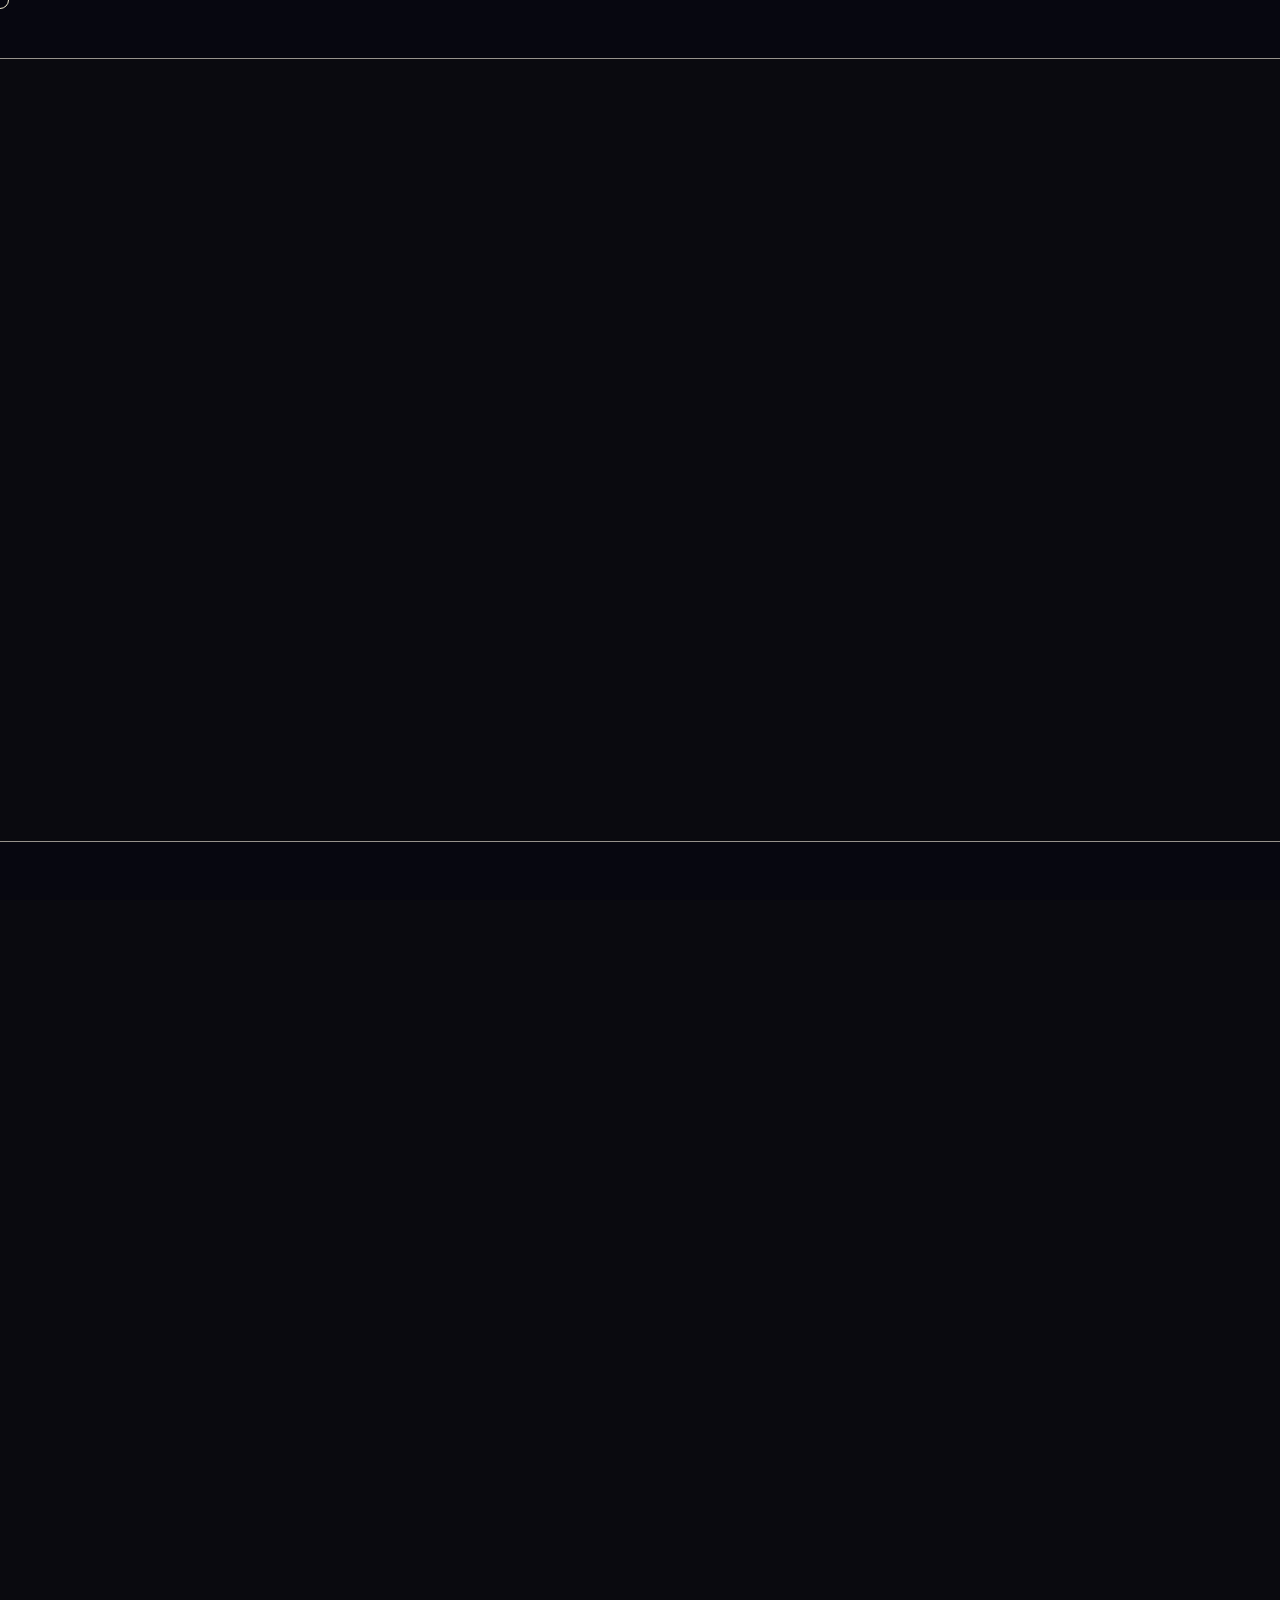
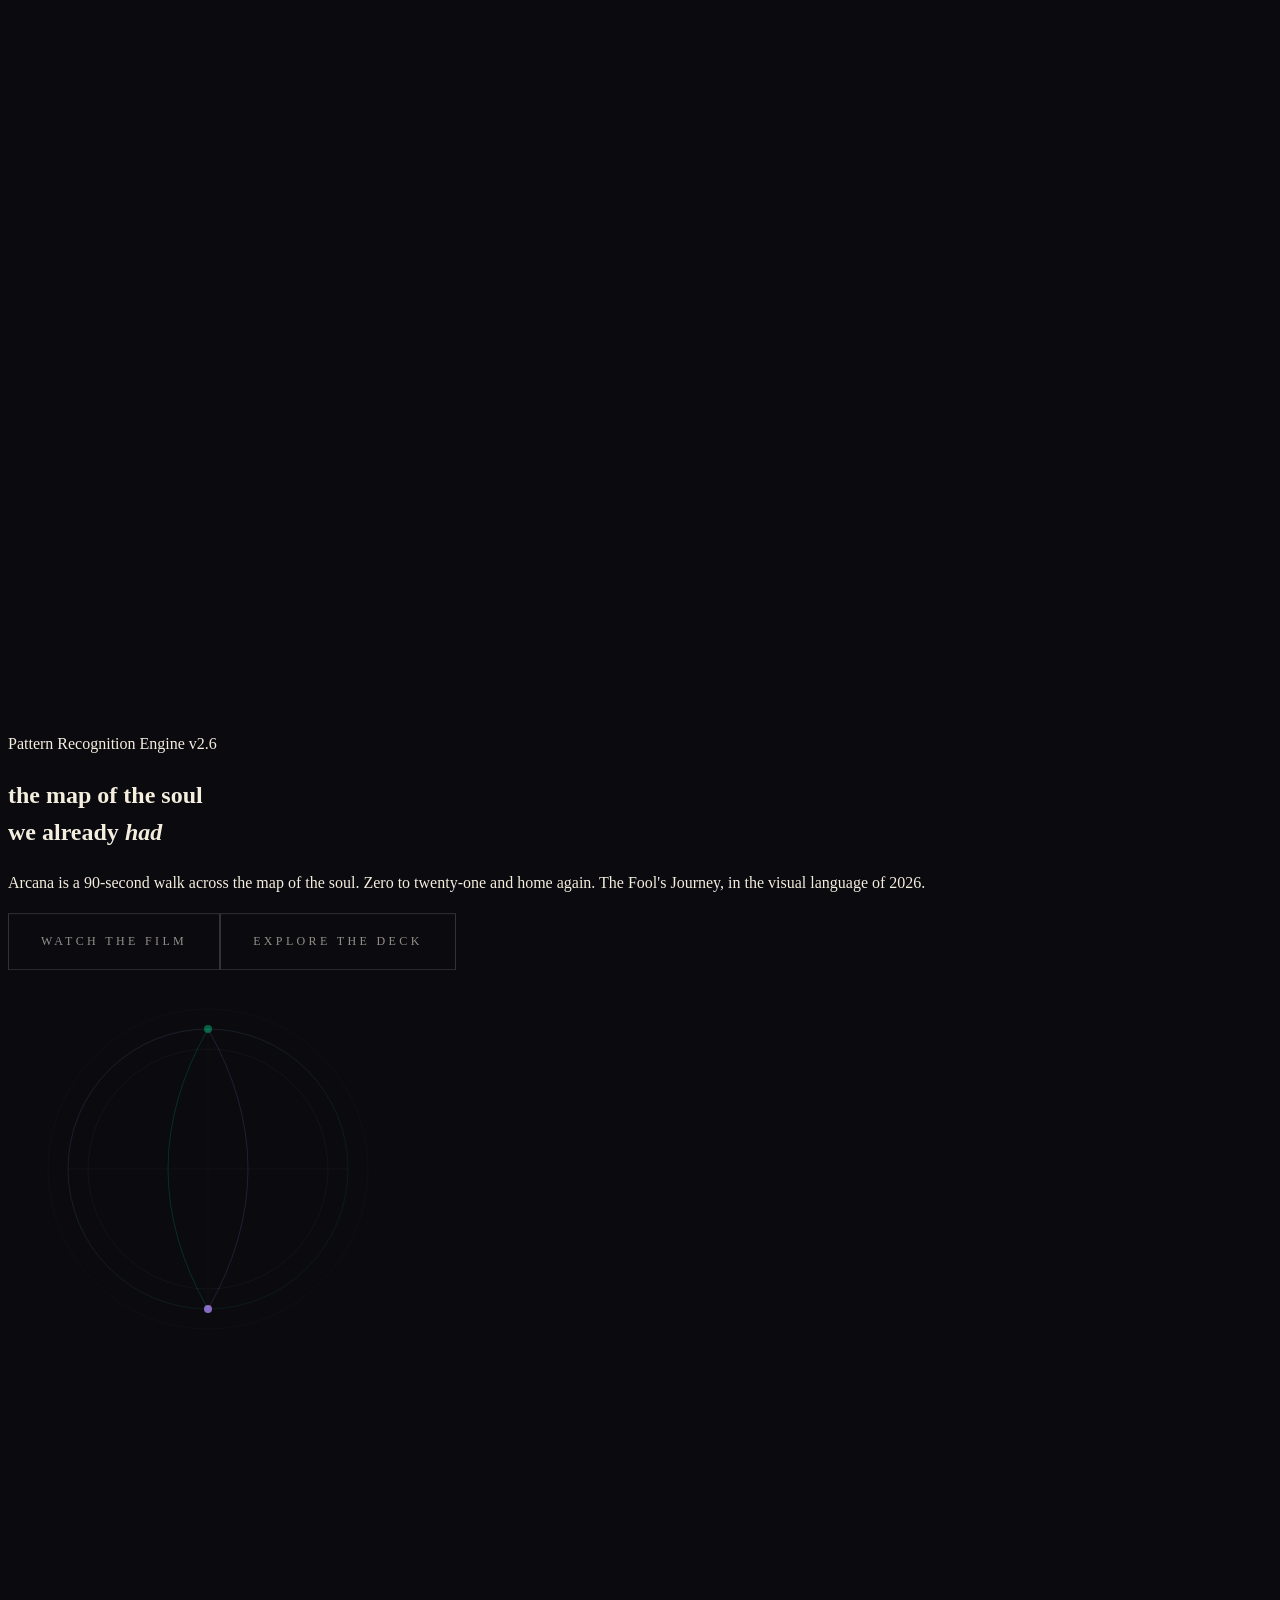
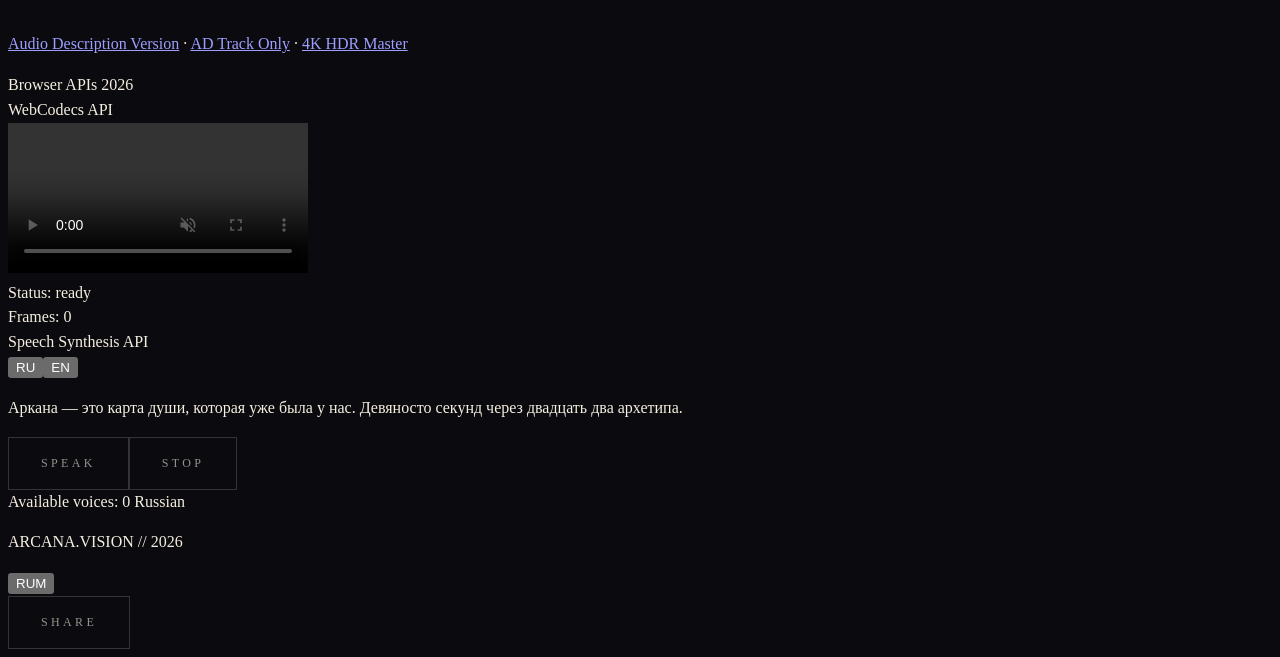
==== index.html @ d9613d4b "ARCANA.VISION v3 static" ====
<!DOCTYPE html><html lang="en" dir="ltr" class="cormorant_garamond_8a2059b9-module__NjxfvW__variable jetbrains_mono_8a99de95-module__3VXYUG__variable"><head><meta charSet="utf-8"/><meta name="viewport" content="width=device-width, initial-scale=1"/><link rel="preload" href="/_next/static/media/01e4147cff8141ee-s.p.10ked.7w885.g.woff2" as="font" crossorigin="" type="font/woff2"/><link rel="preload" href="/_next/static/media/051742360c26797e-s.p.0f97p8c3305p~.woff2" as="font" crossorigin="" type="font/woff2"/><link rel="preload" href="/_next/static/media/26f284dcc38c84c0-s.p.10hk62x1-0d9n.woff2" as="font" crossorigin="" type="font/woff2"/><link rel="preload" href="/_next/static/media/591574edbe85c69b-s.p.0rbr02z3z6mfi.woff2" as="font" crossorigin="" type="font/woff2"/><link rel="preload" href="/_next/static/media/8bd76523131fa0fc-s.p.0jox806dnq5~c.woff2" as="font" crossorigin="" type="font/woff2"/><link rel="preload" href="/_next/static/media/b0947914c9718a1e-s.p.0l.9lak812di~.woff2" as="font" crossorigin="" type="font/woff2"/><link rel="stylesheet" href="/_next/static/chunks/0yriam6t~hj15.css" data-precedence="next"/><link rel="preload" as="script" fetchPriority="low" href="/_next/static/chunks/0s.vteg_n6zmu.js"/><script src="/_next/static/chunks/0qtqdi2cvg_~u.js" async=""></script><script src="/_next/static/chunks/0j3k80-mdtep7.js" async=""></script><script src="/_next/static/chunks/turbopack-0_lejbswk_ci2.js" async=""></script><script src="/_next/static/chunks/0cttazd4sb-8~.js" async=""></script><script src="/_next/static/chunks/0g_i.2-si3.s..js" async=""></script><script src="/_next/static/chunks/07rz30tlesp29.js" async=""></script><script src="/_next/static/chunks/0ub_wg2x9a70f.js" async=""></script><link rel="preconnect" href="https://arcana.vision"/><link rel="dns-prefetch" href="https://arcana.vision"/><link rel="preconnect" href="https://fonts.googleapis.com" crossorigin="anonymous"/><link rel="dns-prefetch" href="https://fonts.googleapis.com"/><meta http-equiv="Content-Security-Policy" content="default-src &#x27;self&#x27;; script-src &#x27;self&#x27; &#x27;unsafe-inline&#x27; &#x27;unsafe-eval&#x27;; style-src &#x27;self&#x27; &#x27;unsafe-inline&#x27;; img-src &#x27;self&#x27; data: blob:; media-src &#x27;self&#x27; blob:; connect-src &#x27;self&#x27;; font-src &#x27;self&#x27;; frame-ancestors &#x27;none&#x27;; base-uri &#x27;self&#x27;; form-action &#x27;self&#x27;;"/><meta name="next-size-adjust" content=""/><meta name="theme-color" content="#0a0a0f"/><meta name="color-scheme" content="dark"/><title>ARCANA — the map of the soul we already had</title><meta name="description" content="Arcana is a 90-second walk across the map of the soul. Zero to twenty-one and home again. The Fool&#x27;s Journey, in the visual language of 2026."/><link rel="author" href="https://arcana.vision"/><meta name="author" content="AI Agency"/><link rel="manifest" href="/manifest.json"/><meta name="keywords" content="arcana,tarot,journey,individuation,jung,campbell,monomyth,pattern recognition"/><meta name="creator" content="AI Agency / ARCANA.VISION"/><meta name="robots" content="index, follow"/><meta name="googlebot" content="index, follow, max-image-preview:large, max-snippet:-1"/><meta name="content-security-policy" content="default-src &#x27;self&#x27;; script-src &#x27;self&#x27; &#x27;unsafe-inline&#x27; &#x27;unsafe-eval&#x27;; style-src &#x27;self&#x27; &#x27;unsafe-inline&#x27;; img-src &#x27;self&#x27; data: blob:; media-src &#x27;self&#x27; blob:; connect-src &#x27;self&#x27;; font-src &#x27;self&#x27;; frame-ancestors &#x27;none&#x27;; base-uri &#x27;self&#x27;; form-action &#x27;self&#x27;;"/><link rel="canonical" href="https://arcana.vision"/><link rel="alternate" hrefLang="en-US" href="https://arcana.vision/en"/><link rel="alternate" hrefLang="ru-RU" href="https://arcana.vision/ru"/><link rel="alternate" hrefLang="ja-JP" href="https://arcana.vision/ja"/><link rel="alternate" hrefLang="zh-CN" href="https://arcana.vision/zh"/><link rel="alternate" hrefLang="ko-KR" href="https://arcana.vision/ko"/><meta property="og:title" content="ARCANA — the map of the soul we already had"/><meta property="og:description" content="The Fool&#x27;s Journey, told once, in 90 seconds."/><meta property="og:url" content="https://arcana.vision"/><meta property="og:site_name" content="ARCANA.VISION"/><meta property="og:locale" content="en_US"/><meta property="og:image" content="https://arcana.vision/og.jpg"/><meta property="og:image:width" content="1200"/><meta property="og:image:height" content="630"/><meta property="og:image:alt" content="ARCANA — The Fool&#x27;s Journey visual film"/><meta property="og:video" content="/ARCANA-CRT.mp4"/><meta property="og:video:type" content="video/mp4"/><meta property="og:video:width" content="1920"/><meta property="og:video:height" content="1080"/><meta property="og:type" content="website"/><meta name="twitter:card" content="summary_large_image"/><meta name="twitter:creator" content="@arcana_vision"/><meta name="twitter:title" content="ARCANA — the map of the soul we already had"/><meta name="twitter:description" content="The Fool&#x27;s Journey, told once, in 90 seconds."/><meta name="twitter:image" content="https://arcana.vision/og.jpg"/><link rel="icon" href="/favicon.ico?favicon.0x3dzn~oxb6tn.ico" sizes="256x256" type="image/x-icon"/><style>:root{--void:#0a0a0f;--ink:#070710;--bone:#f5efe0;--bone-dim:#f5efe099;--matrix:#00ffa3;--font-display:var(--font-cormorant),Georgia,serif;--font-mono:var(--font-mono),ui-monospace,monospace;}html{scroll-behavior:smooth;-webkit-font-smoothing:antialiased;}body{background:var(--void);color:var(--bone);font-family:var(--font-mono);line-height:1.55;overflow-x:hidden;cursor:none;}::selection{background:var(--matrix);color:var(--void);}.letterbox{position:fixed;left:0;right:0;height:58px;background:var(--ink);z-index:100;pointer-events:none;border-color:var(--bone-dim);border-style:solid;border-width:0;}.letterbox.top{top:0;border-bottom-width:1px;}.letterbox.bottom{bottom:0;border-top-width:1px;}.btn-arcana{display:inline-flex;align-items:center;gap:12px;padding:18px 32px;font-family:var(--font-mono);font-size:12px;letter-spacing:0.28em;text-transform:uppercase;text-decoration:none;border:1px solid rgba(245,239,224,0.18);color:var(--bone-dim);background:transparent;transition:all 0.4s cubic-bezier(0.22,1,0.36,1);cursor:pointer;}.btn-arcana:hover{border-color:var(--matrix);color:var(--matrix);box-shadow:0 0 24px rgba(0,255,163,0.12);}.skip-link{position:absolute;top:-40px;left:0;background:var(--matrix);color:var(--void);padding:8px 16px;z-index:10000;font-family:var(--font-mono);font-size:12px;letter-spacing:0.1em;text-transform:uppercase;text-decoration:none;transition:top 0.3s ease;}.skip-link:focus{top:0;}@media(prefers-reduced-motion:reduce){*,*::before,*::after{animation-duration:0.01ms!important;animation-iteration-count:1!important;transition-duration:0.01ms!important;scroll-behavior:auto!important;}}</style><script type="application/ld+json">{"@context":"https://schema.org","@type":"WebSite","name":"ARCANA.VISION","url":"https://arcana.vision","description":"Arcana is a 90-second walk across the map of the soul. The Fool's Journey, in the visual language of 2026.","author":{"@type":"Organization","name":"AI Agency","url":"https://arcana.vision"},"publisher":{"@type":"Organization","name":"AI Agency","logo":{"@type":"ImageObject","url":"https://arcana.vision/icon-512.png"}},"inLanguage":"en-US","copyrightYear":2026,"datePublished":"2026-05-28","mainEntity":{"@type":"VideoObject","name":"ARCANA — The Fool's Journey","description":"A ninety-second film walking through the twenty-two Major Arcana. CRT-graded. Director's Cut.","thumbnailUrl":"https://arcana.vision/og.jpg","uploadDate":"2026-05-28","duration":"PT90S","contentUrl":"https://arcana.vision/ARCANA-CRT.mp4","embedUrl":"https://arcana.vision/","interactionStatistic":{"@type":"InteractionCounter","interactionType":{"@type":"WatchAction"},"userInteractionCount":0}}}</script><script>
              if ('serviceWorker' in navigator) {
                window.addEventListener('load', () => {
                  navigator.serviceWorker.register('/sw.js').catch(() => {});
                });
              }
              if ('paintWorklet' in CSS) {
                try { CSS.paintWorklet.addModule('/paint-worklet.js'); } catch(e) {}
              }
            </script><script src="/_next/static/chunks/03~yq9q893hmn.js" noModule=""></script></head><body class="antialiased bg-[#0a0a0f] text-[#f5efe0]"><div hidden=""><!--$--><!--/$--></div><a href="#main-content" class="skip-link">Skip to content</a><style>
        @view-transition {
          navigation: auto;
        }
        ::view-transition-group(root) {
          animation-duration: 0.5s;
          animation-timing-function: cubic-bezier(0.22, 1, 0.36, 1);
        }
        ::view-transition-old(root) {
          animation: fade-out 0.3s ease-out forwards;
        }
        ::view-transition-new(root) {
          animation: fade-in 0.4s ease-in forwards;
        }
        @keyframes fade-out {
          from { opacity: 1; transform: scale(1); }
          to { opacity: 0; transform: scale(0.98); }
        }
        @keyframes fade-in {
          from { opacity: 0; transform: scale(1.02); }
          to { opacity: 1; transform: scale(1); }
        }
      </style><div style="position:fixed;top:0;left:0;width:16px;height:16px;border-radius:50%;border:1px solid #f5efe0;background-color:transparent;transform:translate(-50%, -50%);pointer-events:none;z-index:99999;transition:width 0.2s ease, height 0.2s ease, border-color 0.2s ease, background-color 0.2s ease;mix-blend-mode:difference" aria-hidden="true"></div><canvas class="fixed inset-0 -z-20 pointer-events-none" aria-hidden="true" style="width:100%;height:100%"></canvas><canvas width="512" height="512" class="fixed inset-0 w-full h-full -z-10 opacity-60" aria-hidden="true"></canvas><canvas class="fixed inset-0 -z-[15] pointer-events-none opacity-20" aria-hidden="true" style="mix-blend-mode:screen"></canvas><div class="fixed inset-0 -z-[5] pointer-events-none opacity-[0.06] mix-blend-overlay" style="background-image:url(&quot;data:image/svg+xml,%3Csvg xmlns=&#x27;http://www.w3.org/2000/svg&#x27; width=&#x27;160&#x27; height=&#x27;160&#x27;%3E%3Cfilter id=&#x27;n&#x27;%3E%3CfeTurbulence baseFrequency=&#x27;0.9&#x27; numOctaves=&#x27;2&#x27; stitchTiles=&#x27;stitch&#x27;/%3E%3C/filter%3E%3Crect width=&#x27;100%25&#x27; height=&#x27;100%25&#x27; filter=&#x27;url(%23n)&#x27; opacity=&#x27;1&#x27;/%3E%3C/svg%3E&quot;)" aria-hidden="true"></div><div class="fixed inset-0 z-[900] pointer-events-none" style="background-image:repeating-linear-gradient(0deg, transparent, transparent 2px, rgba(0,0,0,0.18) 2px, rgba(0,0,0,0.18) 4px)" aria-hidden="true"></div><div class="fixed inset-0 -z-[3] pointer-events-none" style="background:radial-gradient(circle at center, transparent 50%, rgba(0,0,0,0.6) 100%)" aria-hidden="true"></div><div class="letterbox top" aria-hidden="true"></div><div class="letterbox bottom" aria-hidden="true"></div><main id="main-content" class="relative z-10"><section class="min-h-[100dvh] flex items-center px-6 md:px-10 py-32"><div class="max-w-[1280px] mx-auto w-full grid grid-cols-1 lg:grid-cols-2 gap-16 lg:gap-32 items-center"><div><div class="hero-reveal flex items-center gap-3.5 mb-12 text-[var(--matrix)] font-[var(--font-mono)] text-[11px] tracking-[0.36em] uppercase"><span class="w-7 h-px bg-[var(--matrix)]"></span>Pattern Recognition Engine v2.6</div><h1 class="hero-reveal font-[var(--font-display)] italic font-light leading-[0.98] tracking-[-0.025em] text-[clamp(56px,7.8vw,128px)]">the map of the soul<br/>we already <em class="font-medium text-[var(--oracle)] not-italic">had</em></h1><p class="hero-reveal mt-12 text-[19px] leading-[1.65] text-[var(--bone-dim)] max-w-[520px] font-light">Arcana is a 90-second walk across the map of the soul. Zero to twenty-one and home again. The Fool&#x27;s Journey, in the visual language of 2026.</p><div class="hero-reveal mt-14 flex flex-wrap gap-5"><a href="#film" class="btn-arcana primary">Watch the film</a><a href="#arcana" class="btn-arcana">Explore the deck</a></div></div><div class="hidden lg:flex justify-center"><svg viewBox="0 0 400 400" width="400" height="400" class="opacity-60"><defs><linearGradient id="g1" x1="0%" y1="0%" x2="100%" y2="100%"><stop offset="0%" stop-color="#b28cff" stop-opacity="0.3"></stop><stop offset="100%" stop-color="#00ffa3" stop-opacity="0.1"></stop></linearGradient></defs><circle cx="200" cy="200" r="140" fill="none" stroke="url(#g1)" stroke-width="0.5"></circle><circle cx="200" cy="200" r="120" fill="none" stroke="rgba(245,239,224,0.08)" stroke-width="0.5"></circle><circle cx="200" cy="200" r="160" fill="none" stroke="rgba(245,239,224,0.04)" stroke-width="0.5"></circle><line x1="200" y1="60" x2="200" y2="340" stroke="rgba(245,239,224,0.06)" stroke-width="0.5"></line><line x1="60" y1="200" x2="340" y2="200" stroke="rgba(245,239,224,0.06)" stroke-width="0.5"></line><circle cx="200" cy="60" r="4" fill="#00ffa3" opacity="0.8"><animate attributeName="opacity" values="0.8;0.3;0.8" dur="3s" repeatCount="indefinite"></animate></circle><circle cx="200" cy="340" r="4" fill="#b28cff" opacity="0.8"><animate attributeName="opacity" values="0.3;0.8;0.3" dur="3s" repeatCount="indefinite"></animate></circle><path d="M 200 60 Q 120 200 200 340" fill="none" stroke="#00ffa3" stroke-width="0.5" opacity="0.3"></path><path d="M 200 60 Q 280 200 200 340" fill="none" stroke="#b28cff" stroke-width="0.5" opacity="0.3"></path></svg></div></div></section><section id="film" class="py-32 px-6 md:px-10"><div class="max-w-[1280px] mx-auto"><div class="reveal flex items-center gap-3.5 mb-8 text-[var(--matrix)] font-[var(--font-mono)] text-[11px] tracking-[0.36em] uppercase"><span class="w-7 h-px bg-[var(--matrix)]"></span>The Film</div><div class="reveal relative aspect-video w-full border border-[rgba(245,239,224,0.08)] bg-[var(--ink)] overflow-hidden rounded-sm"><video class="w-full h-full object-cover" controls="" preload="metadata" poster="/og.jpg" aria-label="ARCANA — The Fool&#x27;s Journey. A ninety-second film."><source src="/ARCANA-4K-HDR.mp4" type="video/mp4" media="(min-width: 2560px)"/><source src="/ARCANA-4K.mp4" type="video/mp4" media="(min-width: 1920px)"/><source src="/ARCANA-HDR.mp4" type="video/mp4" media="(min-width: 1280px)"/><source src="/ARCANA-v3-480p.mp4" type="video/mp4" media="(max-width: 768px)"/><source src="/ARCANA-v3-WEB.mp4" type="video/mp4"/><p>Your browser does not support the video tag.</p></video></div><p class="reveal mt-6 text-[13px] text-[var(--bone-faint)] font-[var(--font-mono)] tracking-[0.1em]">0 → XXI → 0. The end is the beginning. 90 seconds. Director&#x27;s Cut. CRT graded. C2PA signed.</p><div class="reveal mt-4 flex gap-4 text-[11px] font-[var(--font-mono)] tracking-[0.1em]"><a href="/ARCANA-AD.mp4" class="text-[var(--bone-faint)] hover:text-[var(--matrix)] transition-colors">Audio Description</a><span class="text-[var(--bone-faint)] opacity-30">|</span><a href="/audio_description_ru.wav" class="text-[var(--bone-faint)] hover:text-[var(--matrix)] transition-colors">AD Track</a><span class="text-[var(--bone-faint)] opacity-30">|</span><a href="/ARCANA-4K-HDR.mp4" class="text-[var(--bone-faint)] hover:text-[var(--matrix)] transition-colors">4K HDR</a></div></div></section><section id="arcana" class="py-32 px-6 md:px-10"><div class="max-w-[1280px] mx-auto"><div class="reveal flex items-center gap-3.5 mb-4 text-[var(--matrix)] font-[var(--font-mono)] text-[11px] tracking-[0.36em] uppercase"><span class="w-7 h-px bg-[var(--matrix)]"></span>The 22</div><h2 class="font-[var(--font-display)] italic text-[clamp(36px,4vw,64px)] leading-[1.1] mb-6">Major Arcana</h2><p class="reveal max-w-[640px] text-[var(--bone-dim)] leading-[1.7] mb-12">Tarot didn&#x27;t invent this map. Tarot remembered it. Jung named it individuation. Campbell named it the monomyth. The 22 arcana are station-stops on the arc every human life walks.</p><div class="reveal"><div class="arcana-container" role="list" aria-label="Major Arcana cards"><article role="listitem" class="group relative flex flex-col items-center gap-3 p-4 rounded border border-[rgba(245,239,224,0.08)] bg-[rgba(245,239,224,0.02)] transition-all duration-500 hover:border-[rgba(0,255,163,0.3)] hover:bg-[rgba(0,255,163,0.03)] focus-visible:outline-none focus-visible:ring-2 focus-visible:ring-[var(--matrix)] focus-visible:ring-offset-2 focus-visible:ring-offset-[#0a0a0f]" tabindex="0" aria-label="THE FOOL — Major Arcana 0" popoverTarget="arcana-popover-0"><span class="font-[var(--font-mono)] text-[10px] tracking-[0.2em] text-[var(--bone-dim)]">0</span><div class="relative"><svg viewBox="0 0 64 64" width="64" height="64" class="opacity-80 group-hover:opacity-100 transition-opacity duration-500"><circle cx="32" cy="32" r="23.68" fill="none" stroke="#f5efe0" stroke-width="0.6" opacity="0.6"></circle><line x1="60.80" y1="32.00" x2="62.72" y2="32.00" stroke="#f5efe0" stroke-width="0.3" opacity="0.51"></line><line x1="56.94" y1="46.40" x2="58.60" y2="47.36" stroke="#f5efe0" stroke-width="0.3" opacity="0.80"></line><line x1="46.40" y1="56.94" x2="47.36" y2="58.60" stroke="#f5efe0" stroke-width="0.3" opacity="0.48"></line><line x1="32.00" y1="60.80" x2="32.00" y2="62.72" stroke="#f5efe0" stroke-width="0.3" opacity="0.78"></line><line x1="17.60" y1="56.94" x2="16.64" y2="58.60" stroke="#f5efe0" stroke-width="0.3" opacity="0.86"></line><line x1="7.06" y1="46.40" x2="5.40" y2="47.36" stroke="#f5efe0" stroke-width="0.3" opacity="0.92"></line><line x1="3.20" y1="32.00" x2="1.28" y2="32.00" stroke="#f5efe0" stroke-width="0.3" opacity="0.95"></line><line x1="7.06" y1="17.60" x2="5.40" y2="16.64" stroke="#f5efe0" stroke-width="0.3" opacity="0.92"></line><line x1="17.60" y1="7.06" x2="16.64" y2="5.40" stroke="#f5efe0" stroke-width="0.3" opacity="0.74"></line><line x1="32.00" y1="3.20" x2="32.00" y2="1.28" stroke="#f5efe0" stroke-width="0.3" opacity="0.54"></line><line x1="46.40" y1="7.06" x2="47.36" y2="5.40" stroke="#f5efe0" stroke-width="0.3" opacity="0.53"></line><line x1="56.94" y1="17.60" x2="58.60" y2="16.64" stroke="#f5efe0" stroke-width="0.3" opacity="0.62"></line><polygon points="51.84,32.00 22.08,49.18 22.08,14.82" fill="none" stroke="#f5efe0" stroke-width="0.9" opacity="0.75" stroke-linejoin="round"></polygon><circle cx="32" cy="32" r="1.4" fill="#f5efe0" opacity="0.9"></circle></svg><svg viewBox="0 0 64 64" width="64" height="64" class="absolute inset-0 opacity-0 group-hover:opacity-100 transition-opacity duration-300 pointer-events-none" aria-hidden="true"><g style="filter:drop-shadow(1.5px 0 0 rgba(255,0,64,0.35)) drop-shadow(-1.5px 0 0 rgba(0,255,163,0.25))"><polygon points="51.84,32.00 22.08,49.18 22.08,14.82" fill="none" stroke="#f5efe0" stroke-width="0.6" opacity="0.5" stroke-linejoin="round"></polygon></g></svg></div><span class="font-[var(--font-mono)] text-[10px] tracking-[0.15em] text-[var(--bone-faint)] uppercase text-center leading-tight">THE FOOL</span><div id="arcana-popover-0" popover="auto" class="[inset:auto] [position:fixed] bottom-4 left-1/2 -translate-x-1/2 z-[1000] w-[90vw] max-w-[400px] p-4 border border-[rgba(0,255,163,0.2)] bg-[rgba(10,10,15,0.95)] backdrop-blur-md text-[var(--bone)]"><div class="flex items-center gap-3 mb-2"><span class="font-[var(--font-mono)] text-[10px] tracking-[0.2em] text-[var(--matrix)]">0</span><span class="font-[var(--font-display)] italic text-lg">THE FOOL</span></div><p class="font-[var(--font-mono)] text-[11px] text-[var(--bone-dim)] leading-relaxed">New beginning · Innocence · Spontaneity</p><button popoverTarget="arcana-popover-0" popoverTargetAction="hide" class="mt-3 px-3 py-1 text-[10px] font-[var(--font-mono)] tracking-wider uppercase border border-[rgba(245,239,224,0.12)] text-[var(--bone-dim)] hover:border-[var(--matrix)] hover:text-[var(--matrix)] transition-colors">Close</button></div><div class="absolute inset-0 bg-[#0a0a0f] animate-pulse" aria-hidden="true"></div></article><article role="listitem" class="group relative flex flex-col items-center gap-3 p-4 rounded border border-[rgba(245,239,224,0.08)] bg-[rgba(245,239,224,0.02)] transition-all duration-500 hover:border-[rgba(0,255,163,0.3)] hover:bg-[rgba(0,255,163,0.03)] focus-visible:outline-none focus-visible:ring-2 focus-visible:ring-[var(--matrix)] focus-visible:ring-offset-2 focus-visible:ring-offset-[#0a0a0f]" tabindex="0" aria-label="THE MAGICIAN — Major Arcana I" popoverTarget="arcana-popover-1"><span class="font-[var(--font-mono)] text-[10px] tracking-[0.2em] text-[var(--bone-dim)]">I</span><div class="relative"><svg viewBox="0 0 64 64" width="64" height="64" class="opacity-80 group-hover:opacity-100 transition-opacity duration-500"><circle cx="32" cy="32" r="25.657600000000002" fill="none" stroke="#6f9cff" stroke-width="0.6" opacity="0.6"></circle><line x1="60.80" y1="32.00" x2="62.72" y2="32.00" stroke="#6f9cff" stroke-width="0.3" opacity="0.81"></line><line x1="57.95" y1="44.50" x2="59.68" y2="45.33" stroke="#6f9cff" stroke-width="0.3" opacity="0.75"></line><line x1="49.96" y1="54.52" x2="51.15" y2="56.02" stroke="#6f9cff" stroke-width="0.3" opacity="0.63"></line><line x1="38.41" y1="60.08" x2="38.84" y2="61.95" stroke="#6f9cff" stroke-width="0.3" opacity="0.92"></line><line x1="25.59" y1="60.08" x2="25.16" y2="61.95" stroke="#6f9cff" stroke-width="0.3" opacity="0.73"></line><line x1="14.04" y1="54.52" x2="12.85" y2="56.02" stroke="#6f9cff" stroke-width="0.3" opacity="0.48"></line><line x1="6.05" y1="44.50" x2="4.32" y2="45.33" stroke="#6f9cff" stroke-width="0.3" opacity="0.90"></line><line x1="3.20" y1="32.00" x2="1.28" y2="32.00" stroke="#6f9cff" stroke-width="0.3" opacity="0.88"></line><line x1="6.05" y1="19.50" x2="4.32" y2="18.67" stroke="#6f9cff" stroke-width="0.3" opacity="0.56"></line><line x1="14.04" y1="9.48" x2="12.85" y2="7.98" stroke="#6f9cff" stroke-width="0.3" opacity="0.63"></line><line x1="25.59" y1="3.92" x2="25.16" y2="2.05" stroke="#6f9cff" stroke-width="0.3" opacity="0.78"></line><line x1="38.41" y1="3.92" x2="38.84" y2="2.05" stroke="#6f9cff" stroke-width="0.3" opacity="0.57"></line><line x1="49.96" y1="9.48" x2="51.15" y2="7.98" stroke="#6f9cff" stroke-width="0.3" opacity="0.47"></line><line x1="57.95" y1="19.50" x2="59.68" y2="18.67" stroke="#6f9cff" stroke-width="0.3" opacity="0.86"></line><polygon points="50.50,39.17 24.83,50.50 13.50,24.83 39.17,13.50" fill="none" stroke="#6f9cff" stroke-width="0.9" opacity="0.75" stroke-linejoin="round"></polygon><circle cx="32" cy="32" r="1.4" fill="#6f9cff" opacity="0.9"></circle></svg><svg viewBox="0 0 64 64" width="64" height="64" class="absolute inset-0 opacity-0 group-hover:opacity-100 transition-opacity duration-300 pointer-events-none" aria-hidden="true"><g style="filter:drop-shadow(1.5px 0 0 rgba(255,0,64,0.35)) drop-shadow(-1.5px 0 0 rgba(0,255,163,0.25))"><polygon points="50.50,39.17 24.83,50.50 13.50,24.83 39.17,13.50" fill="none" stroke="#6f9cff" stroke-width="0.6" opacity="0.5" stroke-linejoin="round"></polygon></g></svg></div><span class="font-[var(--font-mono)] text-[10px] tracking-[0.15em] text-[var(--bone-faint)] uppercase text-center leading-tight">THE MAGICIAN</span><div id="arcana-popover-1" popover="auto" class="[inset:auto] [position:fixed] bottom-4 left-1/2 -translate-x-1/2 z-[1000] w-[90vw] max-w-[400px] p-4 border border-[rgba(0,255,163,0.2)] bg-[rgba(10,10,15,0.95)] backdrop-blur-md text-[var(--bone)]"><div class="flex items-center gap-3 mb-2"><span class="font-[var(--font-mono)] text-[10px] tracking-[0.2em] text-[var(--matrix)]">I</span><span class="font-[var(--font-display)] italic text-lg">THE MAGICIAN</span></div><p class="font-[var(--font-mono)] text-[11px] text-[var(--bone-dim)] leading-relaxed">Manifestation · Resourcefulness · Power</p><button popoverTarget="arcana-popover-1" popoverTargetAction="hide" class="mt-3 px-3 py-1 text-[10px] font-[var(--font-mono)] tracking-wider uppercase border border-[rgba(245,239,224,0.12)] text-[var(--bone-dim)] hover:border-[var(--matrix)] hover:text-[var(--matrix)] transition-colors">Close</button></div><div class="absolute inset-0 bg-[#0a0a0f] animate-pulse" aria-hidden="true"></div></article><article role="listitem" class="group relative flex flex-col items-center gap-3 p-4 rounded border border-[rgba(245,239,224,0.08)] bg-[rgba(245,239,224,0.02)] transition-all duration-500 hover:border-[rgba(0,255,163,0.3)] hover:bg-[rgba(0,255,163,0.03)] focus-visible:outline-none focus-visible:ring-2 focus-visible:ring-[var(--matrix)] focus-visible:ring-offset-2 focus-visible:ring-offset-[#0a0a0f]" tabindex="0" aria-label="THE HIGH PRIESTESS — Major Arcana II" popoverTarget="arcana-popover-2"><span class="font-[var(--font-mono)] text-[10px] tracking-[0.2em] text-[var(--bone-dim)]">II</span><div class="relative"><svg viewBox="0 0 64 64" width="64" height="64" class="opacity-80 group-hover:opacity-100 transition-opacity duration-500"><circle cx="32" cy="32" r="23.7952" fill="none" stroke="#6f9cff" stroke-width="0.6" opacity="0.6"></circle><line x1="60.80" y1="32.00" x2="62.72" y2="32.00" stroke="#6f9cff" stroke-width="0.3" opacity="0.60"></line><line x1="58.61" y1="43.02" x2="60.38" y2="43.76" stroke="#6f9cff" stroke-width="0.3" opacity="0.48"></line><line x1="52.36" y1="52.36" x2="53.72" y2="53.72" stroke="#6f9cff" stroke-width="0.3" opacity="0.61"></line><line x1="43.02" y1="58.61" x2="43.76" y2="60.38" stroke="#6f9cff" stroke-width="0.3" opacity="0.90"></line><line x1="32.00" y1="60.80" x2="32.00" y2="62.72" stroke="#6f9cff" stroke-width="0.3" opacity="0.74"></line><line x1="20.98" y1="58.61" x2="20.24" y2="60.38" stroke="#6f9cff" stroke-width="0.3" opacity="0.81"></line><line x1="11.64" y1="52.36" x2="10.28" y2="53.72" stroke="#6f9cff" stroke-width="0.3" opacity="0.67"></line><line x1="5.39" y1="43.02" x2="3.62" y2="43.76" stroke="#6f9cff" stroke-width="0.3" opacity="0.54"></line><line x1="3.20" y1="32.00" x2="1.28" y2="32.00" stroke="#6f9cff" stroke-width="0.3" opacity="0.79"></line><line x1="5.39" y1="20.98" x2="3.62" y2="20.24" stroke="#6f9cff" stroke-width="0.3" opacity="0.52"></line><line x1="11.64" y1="11.64" x2="10.28" y2="10.28" stroke="#6f9cff" stroke-width="0.3" opacity="0.76"></line><line x1="20.98" y1="5.39" x2="20.24" y2="3.62" stroke="#6f9cff" stroke-width="0.3" opacity="0.60"></line><line x1="32.00" y1="3.20" x2="32.00" y2="1.28" stroke="#6f9cff" stroke-width="0.3" opacity="0.84"></line><line x1="43.02" y1="5.39" x2="43.76" y2="3.62" stroke="#6f9cff" stroke-width="0.3" opacity="0.65"></line><line x1="52.36" y1="11.64" x2="53.72" y2="10.28" stroke="#6f9cff" stroke-width="0.3" opacity="0.92"></line><line x1="58.61" y1="20.98" x2="60.38" y2="20.24" stroke="#6f9cff" stroke-width="0.3" opacity="0.68"></line><polygon points="46.65,45.38 23.80,50.07 12.28,29.79 28.01,12.57 49.25,22.20" fill="none" stroke="#6f9cff" stroke-width="0.9" opacity="0.75" stroke-linejoin="round"></polygon><circle cx="32" cy="32" r="1.4" fill="#6f9cff" opacity="0.9"></circle></svg><svg viewBox="0 0 64 64" width="64" height="64" class="absolute inset-0 opacity-0 group-hover:opacity-100 transition-opacity duration-300 pointer-events-none" aria-hidden="true"><g style="filter:drop-shadow(1.5px 0 0 rgba(255,0,64,0.35)) drop-shadow(-1.5px 0 0 rgba(0,255,163,0.25))"><polygon points="46.65,45.38 23.80,50.07 12.28,29.79 28.01,12.57 49.25,22.20" fill="none" stroke="#6f9cff" stroke-width="0.6" opacity="0.5" stroke-linejoin="round"></polygon></g></svg></div><span class="font-[var(--font-mono)] text-[10px] tracking-[0.15em] text-[var(--bone-faint)] uppercase text-center leading-tight">THE HIGH PRIESTESS</span><div id="arcana-popover-2" popover="auto" class="[inset:auto] [position:fixed] bottom-4 left-1/2 -translate-x-1/2 z-[1000] w-[90vw] max-w-[400px] p-4 border border-[rgba(0,255,163,0.2)] bg-[rgba(10,10,15,0.95)] backdrop-blur-md text-[var(--bone)]"><div class="flex items-center gap-3 mb-2"><span class="font-[var(--font-mono)] text-[10px] tracking-[0.2em] text-[var(--matrix)]">II</span><span class="font-[var(--font-display)] italic text-lg">THE HIGH PRIESTESS</span></div><p class="font-[var(--font-mono)] text-[11px] text-[var(--bone-dim)] leading-relaxed">Intuition · Sacred knowledge · Subconscious</p><button popoverTarget="arcana-popover-2" popoverTargetAction="hide" class="mt-3 px-3 py-1 text-[10px] font-[var(--font-mono)] tracking-wider uppercase border border-[rgba(245,239,224,0.12)] text-[var(--bone-dim)] hover:border-[var(--matrix)] hover:text-[var(--matrix)] transition-colors">Close</button></div><div class="absolute inset-0 bg-[#0a0a0f] animate-pulse" aria-hidden="true"></div></article><article role="listitem" class="group relative flex flex-col items-center gap-3 p-4 rounded border border-[rgba(245,239,224,0.08)] bg-[rgba(245,239,224,0.02)] transition-all duration-500 hover:border-[rgba(0,255,163,0.3)] hover:bg-[rgba(0,255,163,0.03)] focus-visible:outline-none focus-visible:ring-2 focus-visible:ring-[var(--matrix)] focus-visible:ring-offset-2 focus-visible:ring-offset-[#0a0a0f]" tabindex="0" aria-label="THE EMPRESS — Major Arcana III" popoverTarget="arcana-popover-3"><span class="font-[var(--font-mono)] text-[10px] tracking-[0.2em] text-[var(--bone-dim)]">III</span><div class="relative"><svg viewBox="0 0 64 64" width="64" height="64" class="opacity-80 group-hover:opacity-100 transition-opacity duration-500"><circle cx="32" cy="32" r="25.772800000000004" fill="none" stroke="#6f9cff" stroke-width="0.6" opacity="0.6"></circle><line x1="60.80" y1="32.00" x2="62.72" y2="32.00" stroke="#6f9cff" stroke-width="0.3" opacity="0.62"></line><line x1="59.06" y1="41.85" x2="60.87" y2="42.51" stroke="#6f9cff" stroke-width="0.3" opacity="0.56"></line><line x1="54.06" y1="50.51" x2="55.53" y2="51.75" stroke="#6f9cff" stroke-width="0.3" opacity="0.68"></line><line x1="46.40" y1="56.94" x2="47.36" y2="58.60" stroke="#6f9cff" stroke-width="0.3" opacity="0.65"></line><line x1="37.00" y1="60.36" x2="37.33" y2="62.25" stroke="#6f9cff" stroke-width="0.3" opacity="0.75"></line><line x1="27.00" y1="60.36" x2="26.67" y2="62.25" stroke="#6f9cff" stroke-width="0.3" opacity="0.61"></line><line x1="17.60" y1="56.94" x2="16.64" y2="58.60" stroke="#6f9cff" stroke-width="0.3" opacity="0.55"></line><line x1="9.94" y1="50.51" x2="8.47" y2="51.75" stroke="#6f9cff" stroke-width="0.3" opacity="0.56"></line><line x1="4.94" y1="41.85" x2="3.13" y2="42.51" stroke="#6f9cff" stroke-width="0.3" opacity="0.89"></line><line x1="3.20" y1="32.00" x2="1.28" y2="32.00" stroke="#6f9cff" stroke-width="0.3" opacity="0.89"></line><line x1="4.94" y1="22.15" x2="3.13" y2="21.49" stroke="#6f9cff" stroke-width="0.3" opacity="0.66"></line><line x1="9.94" y1="13.49" x2="8.47" y2="12.25" stroke="#6f9cff" stroke-width="0.3" opacity="0.59"></line><line x1="17.60" y1="7.06" x2="16.64" y2="5.40" stroke="#6f9cff" stroke-width="0.3" opacity="0.54"></line><line x1="27.00" y1="3.64" x2="26.67" y2="1.75" stroke="#6f9cff" stroke-width="0.3" opacity="0.61"></line><line x1="37.00" y1="3.64" x2="37.33" y2="1.75" stroke="#6f9cff" stroke-width="0.3" opacity="0.68"></line><line x1="46.40" y1="7.06" x2="47.36" y2="5.40" stroke="#6f9cff" stroke-width="0.3" opacity="0.67"></line><line x1="54.06" y1="13.49" x2="55.53" y2="12.25" stroke="#6f9cff" stroke-width="0.3" opacity="0.55"></line><line x1="59.06" y1="22.15" x2="60.87" y2="21.49" stroke="#6f9cff" stroke-width="0.3" opacity="0.58"></line><polygon points="40.82,49.77 21.02,48.53 12.20,30.75 23.18,14.23 42.98,15.47 51.80,33.25" fill="none" stroke="#6f9cff" stroke-width="0.9" opacity="0.75" stroke-linejoin="round"></polygon><circle cx="32" cy="32" r="1.4" fill="#6f9cff" opacity="0.9"></circle></svg><svg viewBox="0 0 64 64" width="64" height="64" class="absolute inset-0 opacity-0 group-hover:opacity-100 transition-opacity duration-300 pointer-events-none" aria-hidden="true"><g style="filter:drop-shadow(1.5px 0 0 rgba(255,0,64,0.35)) drop-shadow(-1.5px 0 0 rgba(0,255,163,0.25))"><polygon points="40.82,49.77 21.02,48.53 12.20,30.75 23.18,14.23 42.98,15.47 51.80,33.25" fill="none" stroke="#6f9cff" stroke-width="0.6" opacity="0.5" stroke-linejoin="round"></polygon></g></svg></div><span class="font-[var(--font-mono)] text-[10px] tracking-[0.15em] text-[var(--bone-faint)] uppercase text-center leading-tight">THE EMPRESS</span><div id="arcana-popover-3" popover="auto" class="[inset:auto] [position:fixed] bottom-4 left-1/2 -translate-x-1/2 z-[1000] w-[90vw] max-w-[400px] p-4 border border-[rgba(0,255,163,0.2)] bg-[rgba(10,10,15,0.95)] backdrop-blur-md text-[var(--bone)]"><div class="flex items-center gap-3 mb-2"><span class="font-[var(--font-mono)] text-[10px] tracking-[0.2em] text-[var(--matrix)]">III</span><span class="font-[var(--font-display)] italic text-lg">THE EMPRESS</span></div><p class="font-[var(--font-mono)] text-[11px] text-[var(--bone-dim)] leading-relaxed">Femininity · Beauty · Nature</p><button popoverTarget="arcana-popover-3" popoverTargetAction="hide" class="mt-3 px-3 py-1 text-[10px] font-[var(--font-mono)] tracking-wider uppercase border border-[rgba(245,239,224,0.12)] text-[var(--bone-dim)] hover:border-[var(--matrix)] hover:text-[var(--matrix)] transition-colors">Close</button></div><div class="absolute inset-0 bg-[#0a0a0f] animate-pulse" aria-hidden="true"></div></article><article role="listitem" class="group relative flex flex-col items-center gap-3 p-4 rounded border border-[rgba(245,239,224,0.08)] bg-[rgba(245,239,224,0.02)] transition-all duration-500 hover:border-[rgba(0,255,163,0.3)] hover:bg-[rgba(0,255,163,0.03)] focus-visible:outline-none focus-visible:ring-2 focus-visible:ring-[var(--matrix)] focus-visible:ring-offset-2 focus-visible:ring-offset-[#0a0a0f]" tabindex="0" aria-label="THE EMPEROR — Major Arcana IV" popoverTarget="arcana-popover-4"><span class="font-[var(--font-mono)] text-[10px] tracking-[0.2em] text-[var(--bone-dim)]">IV</span><div class="relative"><svg viewBox="0 0 64 64" width="64" height="64" class="opacity-80 group-hover:opacity-100 transition-opacity duration-500"><circle cx="32" cy="32" r="23.910400000000003" fill="none" stroke="#6f9cff" stroke-width="0.6" opacity="0.6"></circle><line x1="60.80" y1="32.00" x2="62.72" y2="32.00" stroke="#6f9cff" stroke-width="0.3" opacity="0.91"></line><line x1="59.39" y1="40.90" x2="61.22" y2="41.49" stroke="#6f9cff" stroke-width="0.3" opacity="0.46"></line><line x1="55.30" y1="48.93" x2="56.85" y2="50.06" stroke="#6f9cff" stroke-width="0.3" opacity="0.69"></line><line x1="48.93" y1="55.30" x2="50.06" y2="56.85" stroke="#6f9cff" stroke-width="0.3" opacity="0.55"></line><line x1="40.90" y1="59.39" x2="41.49" y2="61.22" stroke="#6f9cff" stroke-width="0.3" opacity="0.65"></line><line x1="32.00" y1="60.80" x2="32.00" y2="62.72" stroke="#6f9cff" stroke-width="0.3" opacity="0.51"></line><line x1="23.10" y1="59.39" x2="22.51" y2="61.22" stroke="#6f9cff" stroke-width="0.3" opacity="0.48"></line><line x1="15.07" y1="55.30" x2="13.94" y2="56.85" stroke="#6f9cff" stroke-width="0.3" opacity="0.85"></line><line x1="8.70" y1="48.93" x2="7.15" y2="50.06" stroke="#6f9cff" stroke-width="0.3" opacity="0.46"></line><line x1="4.61" y1="40.90" x2="2.78" y2="41.49" stroke="#6f9cff" stroke-width="0.3" opacity="0.95"></line><line x1="3.20" y1="32.00" x2="1.28" y2="32.00" stroke="#6f9cff" stroke-width="0.3" opacity="0.84"></line><line x1="4.61" y1="23.10" x2="2.78" y2="22.51" stroke="#6f9cff" stroke-width="0.3" opacity="0.84"></line><line x1="8.70" y1="15.07" x2="7.15" y2="13.94" stroke="#6f9cff" stroke-width="0.3" opacity="0.54"></line><line x1="15.07" y1="8.70" x2="13.94" y2="7.15" stroke="#6f9cff" stroke-width="0.3" opacity="0.75"></line><line x1="23.10" y1="4.61" x2="22.51" y2="2.78" stroke="#6f9cff" stroke-width="0.3" opacity="0.60"></line><line x1="32.00" y1="3.20" x2="32.00" y2="1.28" stroke="#6f9cff" stroke-width="0.3" opacity="0.64"></line><line x1="40.90" y1="4.61" x2="41.49" y2="2.78" stroke="#6f9cff" stroke-width="0.3" opacity="0.77"></line><line x1="48.93" y1="8.70" x2="50.06" y2="7.15" stroke="#6f9cff" stroke-width="0.3" opacity="0.61"></line><line x1="55.30" y1="15.07" x2="56.85" y2="13.94" stroke="#6f9cff" stroke-width="0.3" opacity="0.87"></line><line x1="59.39" y1="23.10" x2="61.22" y2="22.51" stroke="#6f9cff" stroke-width="0.3" opacity="0.54"></line><polygon points="33.80,51.76 17.67,45.73 12.34,29.36 21.81,14.98 38.95,13.42 50.86,25.85 48.57,42.91" fill="none" stroke="#6f9cff" stroke-width="0.9" opacity="0.75" stroke-linejoin="round"></polygon><circle cx="32" cy="32" r="1.4" fill="#6f9cff" opacity="0.9"></circle></svg><svg viewBox="0 0 64 64" width="64" height="64" class="absolute inset-0 opacity-0 group-hover:opacity-100 transition-opacity duration-300 pointer-events-none" aria-hidden="true"><g style="filter:drop-shadow(1.5px 0 0 rgba(255,0,64,0.35)) drop-shadow(-1.5px 0 0 rgba(0,255,163,0.25))"><polygon points="33.80,51.76 17.67,45.73 12.34,29.36 21.81,14.98 38.95,13.42 50.86,25.85 48.57,42.91" fill="none" stroke="#6f9cff" stroke-width="0.6" opacity="0.5" stroke-linejoin="round"></polygon></g></svg></div><span class="font-[var(--font-mono)] text-[10px] tracking-[0.15em] text-[var(--bone-faint)] uppercase text-center leading-tight">THE EMPEROR</span><div id="arcana-popover-4" popover="auto" class="[inset:auto] [position:fixed] bottom-4 left-1/2 -translate-x-1/2 z-[1000] w-[90vw] max-w-[400px] p-4 border border-[rgba(0,255,163,0.2)] bg-[rgba(10,10,15,0.95)] backdrop-blur-md text-[var(--bone)]"><div class="flex items-center gap-3 mb-2"><span class="font-[var(--font-mono)] text-[10px] tracking-[0.2em] text-[var(--matrix)]">IV</span><span class="font-[var(--font-display)] italic text-lg">THE EMPEROR</span></div><p class="font-[var(--font-mono)] text-[11px] text-[var(--bone-dim)] leading-relaxed">Authority · Structure · Control</p><button popoverTarget="arcana-popover-4" popoverTargetAction="hide" class="mt-3 px-3 py-1 text-[10px] font-[var(--font-mono)] tracking-wider uppercase border border-[rgba(245,239,224,0.12)] text-[var(--bone-dim)] hover:border-[var(--matrix)] hover:text-[var(--matrix)] transition-colors">Close</button></div><div class="absolute inset-0 bg-[#0a0a0f] animate-pulse" aria-hidden="true"></div></article><article role="listitem" class="group relative flex flex-col items-center gap-3 p-4 rounded border border-[rgba(245,239,224,0.08)] bg-[rgba(245,239,224,0.02)] transition-all duration-500 hover:border-[rgba(0,255,163,0.3)] hover:bg-[rgba(0,255,163,0.03)] focus-visible:outline-none focus-visible:ring-2 focus-visible:ring-[var(--matrix)] focus-visible:ring-offset-2 focus-visible:ring-offset-[#0a0a0f]" tabindex="0" aria-label="THE HIEROPHANT — Major Arcana V" popoverTarget="arcana-popover-5"><span class="font-[var(--font-mono)] text-[10px] tracking-[0.2em] text-[var(--bone-dim)]">V</span><div class="relative"><svg viewBox="0 0 64 64" width="64" height="64" class="opacity-80 group-hover:opacity-100 transition-opacity duration-500"><circle cx="32" cy="32" r="25.887999999999998" fill="none" stroke="#6f9cff" stroke-width="0.6" opacity="0.6"></circle><line x1="60.80" y1="32.00" x2="62.72" y2="32.00" stroke="#6f9cff" stroke-width="0.3" opacity="0.63"></line><line x1="59.63" y1="40.11" x2="61.48" y2="40.65" stroke="#6f9cff" stroke-width="0.3" opacity="0.91"></line><line x1="56.23" y1="47.57" x2="57.84" y2="48.61" stroke="#6f9cff" stroke-width="0.3" opacity="0.58"></line><line x1="50.86" y1="53.77" x2="52.12" y2="55.22" stroke="#6f9cff" stroke-width="0.3" opacity="0.59"></line><line x1="43.96" y1="58.20" x2="44.76" y2="59.94" stroke="#6f9cff" stroke-width="0.3" opacity="0.66"></line><line x1="36.10" y1="60.51" x2="36.37" y2="62.41" stroke="#6f9cff" stroke-width="0.3" opacity="0.79"></line><line x1="27.90" y1="60.51" x2="27.63" y2="62.41" stroke="#6f9cff" stroke-width="0.3" opacity="0.88"></line><line x1="20.04" y1="58.20" x2="19.24" y2="59.94" stroke="#6f9cff" stroke-width="0.3" opacity="0.53"></line><line x1="13.14" y1="53.77" x2="11.88" y2="55.22" stroke="#6f9cff" stroke-width="0.3" opacity="0.46"></line><line x1="7.77" y1="47.57" x2="6.16" y2="48.61" stroke="#6f9cff" stroke-width="0.3" opacity="0.59"></line><line x1="4.37" y1="40.11" x2="2.52" y2="40.65" stroke="#6f9cff" stroke-width="0.3" opacity="0.67"></line><line x1="3.20" y1="32.00" x2="1.28" y2="32.00" stroke="#6f9cff" stroke-width="0.3" opacity="0.80"></line><line x1="4.37" y1="23.89" x2="2.52" y2="23.35" stroke="#6f9cff" stroke-width="0.3" opacity="0.47"></line><line x1="7.77" y1="16.43" x2="6.16" y2="15.39" stroke="#6f9cff" stroke-width="0.3" opacity="0.83"></line><line x1="13.14" y1="10.23" x2="11.88" y2="8.78" stroke="#6f9cff" stroke-width="0.3" opacity="0.62"></line><line x1="20.04" y1="5.80" x2="19.24" y2="4.06" stroke="#6f9cff" stroke-width="0.3" opacity="0.77"></line><line x1="27.90" y1="3.49" x2="27.63" y2="1.59" stroke="#6f9cff" stroke-width="0.3" opacity="0.71"></line><line x1="36.10" y1="3.49" x2="36.37" y2="1.59" stroke="#6f9cff" stroke-width="0.3" opacity="0.47"></line><line x1="43.96" y1="5.80" x2="44.76" y2="4.06" stroke="#6f9cff" stroke-width="0.3" opacity="0.56"></line><line x1="50.86" y1="10.23" x2="52.12" y2="8.78" stroke="#6f9cff" stroke-width="0.3" opacity="0.47"></line><line x1="56.23" y1="16.43" x2="57.84" y2="15.39" stroke="#6f9cff" stroke-width="0.3" opacity="0.60"></line><line x1="59.63" y1="23.89" x2="61.48" y2="23.35" stroke="#6f9cff" stroke-width="0.3" opacity="0.58"></line><polygon points="26.53,51.07 14.65,41.62 12.93,26.53 22.38,14.65 37.47,12.93 49.35,22.38 51.07,37.47 41.62,49.35" fill="none" stroke="#6f9cff" stroke-width="0.9" opacity="0.75" stroke-linejoin="round"></polygon><circle cx="32" cy="32" r="1.4" fill="#6f9cff" opacity="0.9"></circle></svg><svg viewBox="0 0 64 64" width="64" height="64" class="absolute inset-0 opacity-0 group-hover:opacity-100 transition-opacity duration-300 pointer-events-none" aria-hidden="true"><g style="filter:drop-shadow(1.5px 0 0 rgba(255,0,64,0.35)) drop-shadow(-1.5px 0 0 rgba(0,255,163,0.25))"><polygon points="26.53,51.07 14.65,41.62 12.93,26.53 22.38,14.65 37.47,12.93 49.35,22.38 51.07,37.47 41.62,49.35" fill="none" stroke="#6f9cff" stroke-width="0.6" opacity="0.5" stroke-linejoin="round"></polygon></g></svg></div><span class="font-[var(--font-mono)] text-[10px] tracking-[0.15em] text-[var(--bone-faint)] uppercase text-center leading-tight">THE HIEROPHANT</span><div id="arcana-popover-5" popover="auto" class="[inset:auto] [position:fixed] bottom-4 left-1/2 -translate-x-1/2 z-[1000] w-[90vw] max-w-[400px] p-4 border border-[rgba(0,255,163,0.2)] bg-[rgba(10,10,15,0.95)] backdrop-blur-md text-[var(--bone)]"><div class="flex items-center gap-3 mb-2"><span class="font-[var(--font-mono)] text-[10px] tracking-[0.2em] text-[var(--matrix)]">V</span><span class="font-[var(--font-display)] italic text-lg">THE HIEROPHANT</span></div><p class="font-[var(--font-mono)] text-[11px] text-[var(--bone-dim)] leading-relaxed">Spiritual wisdom · Tradition · Conformity</p><button popoverTarget="arcana-popover-5" popoverTargetAction="hide" class="mt-3 px-3 py-1 text-[10px] font-[var(--font-mono)] tracking-wider uppercase border border-[rgba(245,239,224,0.12)] text-[var(--bone-dim)] hover:border-[var(--matrix)] hover:text-[var(--matrix)] transition-colors">Close</button></div><div class="absolute inset-0 bg-[#0a0a0f] animate-pulse" aria-hidden="true"></div></article><article role="listitem" class="group relative flex flex-col items-center gap-3 p-4 rounded border border-[rgba(245,239,224,0.08)] bg-[rgba(245,239,224,0.02)] transition-all duration-500 hover:border-[rgba(0,255,163,0.3)] hover:bg-[rgba(0,255,163,0.03)] focus-visible:outline-none focus-visible:ring-2 focus-visible:ring-[var(--matrix)] focus-visible:ring-offset-2 focus-visible:ring-offset-[#0a0a0f]" tabindex="0" aria-label="THE LOVERS — Major Arcana VI" popoverTarget="arcana-popover-6"><span class="font-[var(--font-mono)] text-[10px] tracking-[0.2em] text-[var(--bone-dim)]">VI</span><div class="relative"><svg viewBox="0 0 64 64" width="64" height="64" class="opacity-80 group-hover:opacity-100 transition-opacity duration-500"><circle cx="32" cy="32" r="24.025600000000004" fill="none" stroke="#6f9cff" stroke-width="0.6" opacity="0.6"></circle><line x1="60.80" y1="32.00" x2="62.72" y2="32.00" stroke="#6f9cff" stroke-width="0.3" opacity="0.75"></line><line x1="59.82" y1="39.45" x2="61.67" y2="39.95" stroke="#6f9cff" stroke-width="0.3" opacity="0.62"></line><line x1="56.94" y1="46.40" x2="58.60" y2="47.36" stroke="#6f9cff" stroke-width="0.3" opacity="0.89"></line><line x1="52.36" y1="52.36" x2="53.72" y2="53.72" stroke="#6f9cff" stroke-width="0.3" opacity="0.93"></line><line x1="46.40" y1="56.94" x2="47.36" y2="58.60" stroke="#6f9cff" stroke-width="0.3" opacity="0.62"></line><line x1="39.45" y1="59.82" x2="39.95" y2="61.67" stroke="#6f9cff" stroke-width="0.3" opacity="0.77"></line><line x1="32.00" y1="60.80" x2="32.00" y2="62.72" stroke="#6f9cff" stroke-width="0.3" opacity="0.51"></line><line x1="24.55" y1="59.82" x2="24.05" y2="61.67" stroke="#6f9cff" stroke-width="0.3" opacity="0.67"></line><line x1="17.60" y1="56.94" x2="16.64" y2="58.60" stroke="#6f9cff" stroke-width="0.3" opacity="0.73"></line><line x1="11.64" y1="52.36" x2="10.28" y2="53.72" stroke="#6f9cff" stroke-width="0.3" opacity="0.60"></line><line x1="7.06" y1="46.40" x2="5.40" y2="47.36" stroke="#6f9cff" stroke-width="0.3" opacity="0.70"></line><line x1="4.18" y1="39.45" x2="2.33" y2="39.95" stroke="#6f9cff" stroke-width="0.3" opacity="0.52"></line><line x1="3.20" y1="32.00" x2="1.28" y2="32.00" stroke="#6f9cff" stroke-width="0.3" opacity="0.52"></line><line x1="4.18" y1="24.55" x2="2.33" y2="24.05" stroke="#6f9cff" stroke-width="0.3" opacity="0.45"></line><line x1="7.06" y1="17.60" x2="5.40" y2="16.64" stroke="#6f9cff" stroke-width="0.3" opacity="0.72"></line><line x1="11.64" y1="11.64" x2="10.28" y2="10.28" stroke="#6f9cff" stroke-width="0.3" opacity="0.81"></line><line x1="17.60" y1="7.06" x2="16.64" y2="5.40" stroke="#6f9cff" stroke-width="0.3" opacity="0.68"></line><line x1="24.55" y1="4.18" x2="24.05" y2="2.33" stroke="#6f9cff" stroke-width="0.3" opacity="0.46"></line><line x1="32.00" y1="3.20" x2="32.00" y2="1.28" stroke="#6f9cff" stroke-width="0.3" opacity="0.84"></line><line x1="39.45" y1="4.18" x2="39.95" y2="2.33" stroke="#6f9cff" stroke-width="0.3" opacity="0.88"></line><line x1="46.40" y1="7.06" x2="47.36" y2="5.40" stroke="#6f9cff" stroke-width="0.3" opacity="0.94"></line><line x1="52.36" y1="11.64" x2="53.72" y2="10.28" stroke="#6f9cff" stroke-width="0.3" opacity="0.73"></line><line x1="56.94" y1="17.60" x2="58.60" y2="16.64" stroke="#6f9cff" stroke-width="0.3" opacity="0.51"></line><line x1="59.82" y1="24.55" x2="61.67" y2="24.05" stroke="#6f9cff" stroke-width="0.3" opacity="0.56"></line><polygon points="20.01,47.80 12.65,36.40 14.35,22.93 24.31,13.71 37.87,13.05 48.68,21.25 51.68,34.49 45.48,46.56 32.97,51.82" fill="none" stroke="#6f9cff" stroke-width="0.9" opacity="0.75" stroke-linejoin="round"></polygon><circle cx="32" cy="32" r="1.4" fill="#6f9cff" opacity="0.9"></circle></svg><svg viewBox="0 0 64 64" width="64" height="64" class="absolute inset-0 opacity-0 group-hover:opacity-100 transition-opacity duration-300 pointer-events-none" aria-hidden="true"><g style="filter:drop-shadow(1.5px 0 0 rgba(255,0,64,0.35)) drop-shadow(-1.5px 0 0 rgba(0,255,163,0.25))"><polygon points="20.01,47.80 12.65,36.40 14.35,22.93 24.31,13.71 37.87,13.05 48.68,21.25 51.68,34.49 45.48,46.56 32.97,51.82" fill="none" stroke="#6f9cff" stroke-width="0.6" opacity="0.5" stroke-linejoin="round"></polygon></g></svg></div><span class="font-[var(--font-mono)] text-[10px] tracking-[0.15em] text-[var(--bone-faint)] uppercase text-center leading-tight">THE LOVERS</span><div id="arcana-popover-6" popover="auto" class="[inset:auto] [position:fixed] bottom-4 left-1/2 -translate-x-1/2 z-[1000] w-[90vw] max-w-[400px] p-4 border border-[rgba(0,255,163,0.2)] bg-[rgba(10,10,15,0.95)] backdrop-blur-md text-[var(--bone)]"><div class="flex items-center gap-3 mb-2"><span class="font-[var(--font-mono)] text-[10px] tracking-[0.2em] text-[var(--matrix)]">VI</span><span class="font-[var(--font-display)] italic text-lg">THE LOVERS</span></div><p class="font-[var(--font-mono)] text-[11px] text-[var(--bone-dim)] leading-relaxed">Love · Harmony · Relationships</p><button popoverTarget="arcana-popover-6" popoverTargetAction="hide" class="mt-3 px-3 py-1 text-[10px] font-[var(--font-mono)] tracking-wider uppercase border border-[rgba(245,239,224,0.12)] text-[var(--bone-dim)] hover:border-[var(--matrix)] hover:text-[var(--matrix)] transition-colors">Close</button></div><div class="absolute inset-0 bg-[#0a0a0f] animate-pulse" aria-hidden="true"></div></article><article role="listitem" class="group relative flex flex-col items-center gap-3 p-4 rounded border border-[rgba(245,239,224,0.08)] bg-[rgba(245,239,224,0.02)] transition-all duration-500 hover:border-[rgba(0,255,163,0.3)] hover:bg-[rgba(0,255,163,0.03)] focus-visible:outline-none focus-visible:ring-2 focus-visible:ring-[var(--matrix)] focus-visible:ring-offset-2 focus-visible:ring-offset-[#0a0a0f]" tabindex="0" aria-label="THE CHARIOT — Major Arcana VII" popoverTarget="arcana-popover-7"><span class="font-[var(--font-mono)] text-[10px] tracking-[0.2em] text-[var(--bone-dim)]">VII</span><div class="relative"><svg viewBox="0 0 64 64" width="64" height="64" class="opacity-80 group-hover:opacity-100 transition-opacity duration-500"><circle cx="32" cy="32" r="26.0032" fill="none" stroke="#6f9cff" stroke-width="0.6" opacity="0.6"></circle><line x1="60.80" y1="32.00" x2="62.72" y2="32.00" stroke="#6f9cff" stroke-width="0.3" opacity="0.87"></line><line x1="59.96" y1="38.89" x2="61.83" y2="39.35" stroke="#6f9cff" stroke-width="0.3" opacity="0.46"></line><line x1="57.50" y1="45.38" x2="59.20" y2="46.28" stroke="#6f9cff" stroke-width="0.3" opacity="0.59"></line><line x1="53.56" y1="51.10" x2="54.99" y2="52.37" stroke="#6f9cff" stroke-width="0.3" opacity="0.61"></line><line x1="48.36" y1="55.70" x2="49.45" y2="57.28" stroke="#6f9cff" stroke-width="0.3" opacity="0.89"></line><line x1="42.21" y1="58.93" x2="42.89" y2="60.72" stroke="#6f9cff" stroke-width="0.3" opacity="0.47"></line><line x1="35.47" y1="60.59" x2="35.70" y2="62.50" stroke="#6f9cff" stroke-width="0.3" opacity="0.77"></line><line x1="28.53" y1="60.59" x2="28.30" y2="62.50" stroke="#6f9cff" stroke-width="0.3" opacity="0.69"></line><line x1="21.79" y1="58.93" x2="21.11" y2="60.72" stroke="#6f9cff" stroke-width="0.3" opacity="0.59"></line><line x1="15.64" y1="55.70" x2="14.55" y2="57.28" stroke="#6f9cff" stroke-width="0.3" opacity="0.57"></line><line x1="10.44" y1="51.10" x2="9.01" y2="52.37" stroke="#6f9cff" stroke-width="0.3" opacity="0.59"></line><line x1="6.50" y1="45.38" x2="4.80" y2="46.28" stroke="#6f9cff" stroke-width="0.3" opacity="0.88"></line><line x1="4.04" y1="38.89" x2="2.17" y2="39.35" stroke="#6f9cff" stroke-width="0.3" opacity="0.50"></line><line x1="3.20" y1="32.00" x2="1.28" y2="32.00" stroke="#6f9cff" stroke-width="0.3" opacity="0.47"></line><line x1="4.04" y1="25.11" x2="2.17" y2="24.65" stroke="#6f9cff" stroke-width="0.3" opacity="0.77"></line><line x1="6.50" y1="18.62" x2="4.80" y2="17.72" stroke="#6f9cff" stroke-width="0.3" opacity="0.70"></line><line x1="10.44" y1="12.90" x2="9.01" y2="11.63" stroke="#6f9cff" stroke-width="0.3" opacity="0.72"></line><line x1="15.64" y1="8.30" x2="14.55" y2="6.72" stroke="#6f9cff" stroke-width="0.3" opacity="0.63"></line><line x1="21.79" y1="5.07" x2="21.11" y2="3.28" stroke="#6f9cff" stroke-width="0.3" opacity="0.74"></line><line x1="28.53" y1="3.41" x2="28.30" y2="1.50" stroke="#6f9cff" stroke-width="0.3" opacity="0.78"></line><line x1="35.47" y1="3.41" x2="35.70" y2="1.50" stroke="#6f9cff" stroke-width="0.3" opacity="0.81"></line><line x1="42.21" y1="5.07" x2="42.89" y2="3.28" stroke="#6f9cff" stroke-width="0.3" opacity="0.69"></line><line x1="48.36" y1="8.30" x2="49.45" y2="6.72" stroke="#6f9cff" stroke-width="0.3" opacity="0.47"></line><line x1="53.56" y1="12.90" x2="54.99" y2="11.63" stroke="#6f9cff" stroke-width="0.3" opacity="0.88"></line><line x1="57.50" y1="18.62" x2="59.20" y2="17.72" stroke="#6f9cff" stroke-width="0.3" opacity="0.78"></line><line x1="59.96" y1="25.11" x2="61.83" y2="24.65" stroke="#6f9cff" stroke-width="0.3" opacity="0.93"></line><polygon points="15.10,42.40 31.44,12.17 49.45,41.44" fill="none" stroke="#6f9cff" stroke-width="0.9" opacity="0.75" stroke-linejoin="round"></polygon><circle cx="32" cy="32" r="1.4" fill="#6f9cff" opacity="0.9"></circle></svg><svg viewBox="0 0 64 64" width="64" height="64" class="absolute inset-0 opacity-0 group-hover:opacity-100 transition-opacity duration-300 pointer-events-none" aria-hidden="true"><g style="filter:drop-shadow(1.5px 0 0 rgba(255,0,64,0.35)) drop-shadow(-1.5px 0 0 rgba(0,255,163,0.25))"><polygon points="15.10,42.40 31.44,12.17 49.45,41.44" fill="none" stroke="#6f9cff" stroke-width="0.6" opacity="0.5" stroke-linejoin="round"></polygon></g></svg></div><span class="font-[var(--font-mono)] text-[10px] tracking-[0.15em] text-[var(--bone-faint)] uppercase text-center leading-tight">THE CHARIOT</span><div id="arcana-popover-7" popover="auto" class="[inset:auto] [position:fixed] bottom-4 left-1/2 -translate-x-1/2 z-[1000] w-[90vw] max-w-[400px] p-4 border border-[rgba(0,255,163,0.2)] bg-[rgba(10,10,15,0.95)] backdrop-blur-md text-[var(--bone)]"><div class="flex items-center gap-3 mb-2"><span class="font-[var(--font-mono)] text-[10px] tracking-[0.2em] text-[var(--matrix)]">VII</span><span class="font-[var(--font-display)] italic text-lg">THE CHARIOT</span></div><p class="font-[var(--font-mono)] text-[11px] text-[var(--bone-dim)] leading-relaxed">Control · Willpower · Victory</p><button popoverTarget="arcana-popover-7" popoverTargetAction="hide" class="mt-3 px-3 py-1 text-[10px] font-[var(--font-mono)] tracking-wider uppercase border border-[rgba(245,239,224,0.12)] text-[var(--bone-dim)] hover:border-[var(--matrix)] hover:text-[var(--matrix)] transition-colors">Close</button></div><div class="absolute inset-0 bg-[#0a0a0f] animate-pulse" aria-hidden="true"></div></article><article role="listitem" class="group relative flex flex-col items-center gap-3 p-4 rounded border border-[rgba(245,239,224,0.08)] bg-[rgba(245,239,224,0.02)] transition-all duration-500 hover:border-[rgba(0,255,163,0.3)] hover:bg-[rgba(0,255,163,0.03)] focus-visible:outline-none focus-visible:ring-2 focus-visible:ring-[var(--matrix)] focus-visible:ring-offset-2 focus-visible:ring-offset-[#0a0a0f]" tabindex="0" aria-label="STRENGTH — Major Arcana VIII" popoverTarget="arcana-popover-8"><span class="font-[var(--font-mono)] text-[10px] tracking-[0.2em] text-[var(--bone-dim)]">VIII</span><div class="relative"><svg viewBox="0 0 64 64" width="64" height="64" class="opacity-80 group-hover:opacity-100 transition-opacity duration-500"><circle cx="32" cy="32" r="24.1408" fill="none" stroke="#6f9cff" stroke-width="0.6" opacity="0.6"></circle><line x1="60.80" y1="32.00" x2="62.72" y2="32.00" stroke="#6f9cff" stroke-width="0.3" opacity="0.72"></line><line x1="60.08" y1="38.41" x2="61.95" y2="38.84" stroke="#6f9cff" stroke-width="0.3" opacity="0.81"></line><line x1="57.95" y1="44.50" x2="59.68" y2="45.33" stroke="#6f9cff" stroke-width="0.3" opacity="0.47"></line><line x1="54.52" y1="49.96" x2="56.02" y2="51.15" stroke="#6f9cff" stroke-width="0.3" opacity="0.93"></line><line x1="49.96" y1="54.52" x2="51.15" y2="56.02" stroke="#6f9cff" stroke-width="0.3" opacity="0.89"></line><line x1="44.50" y1="57.95" x2="45.33" y2="59.68" stroke="#6f9cff" stroke-width="0.3" opacity="0.86"></line><line x1="38.41" y1="60.08" x2="38.84" y2="61.95" stroke="#6f9cff" stroke-width="0.3" opacity="0.65"></line><line x1="32.00" y1="60.80" x2="32.00" y2="62.72" stroke="#6f9cff" stroke-width="0.3" opacity="0.49"></line><line x1="25.59" y1="60.08" x2="25.16" y2="61.95" stroke="#6f9cff" stroke-width="0.3" opacity="0.64"></line><line x1="19.50" y1="57.95" x2="18.67" y2="59.68" stroke="#6f9cff" stroke-width="0.3" opacity="0.74"></line><line x1="14.04" y1="54.52" x2="12.85" y2="56.02" stroke="#6f9cff" stroke-width="0.3" opacity="0.50"></line><line x1="9.48" y1="49.96" x2="7.98" y2="51.15" stroke="#6f9cff" stroke-width="0.3" opacity="0.88"></line><line x1="6.05" y1="44.50" x2="4.32" y2="45.33" stroke="#6f9cff" stroke-width="0.3" opacity="0.49"></line><line x1="3.92" y1="38.41" x2="2.05" y2="38.84" stroke="#6f9cff" stroke-width="0.3" opacity="0.95"></line><line x1="3.20" y1="32.00" x2="1.28" y2="32.00" stroke="#6f9cff" stroke-width="0.3" opacity="0.93"></line><line x1="3.92" y1="25.59" x2="2.05" y2="25.16" stroke="#6f9cff" stroke-width="0.3" opacity="0.80"></line><line x1="6.05" y1="19.50" x2="4.32" y2="18.67" stroke="#6f9cff" stroke-width="0.3" opacity="0.60"></line><line x1="9.48" y1="14.04" x2="7.98" y2="12.85" stroke="#6f9cff" stroke-width="0.3" opacity="0.95"></line><line x1="14.04" y1="9.48" x2="12.85" y2="7.98" stroke="#6f9cff" stroke-width="0.3" opacity="0.58"></line><line x1="19.50" y1="6.05" x2="18.67" y2="4.32" stroke="#6f9cff" stroke-width="0.3" opacity="0.95"></line><line x1="25.59" y1="3.92" x2="25.16" y2="2.05" stroke="#6f9cff" stroke-width="0.3" opacity="0.60"></line><line x1="32.00" y1="3.20" x2="32.00" y2="1.28" stroke="#6f9cff" stroke-width="0.3" opacity="0.74"></line><line x1="38.41" y1="3.92" x2="38.84" y2="2.05" stroke="#6f9cff" stroke-width="0.3" opacity="0.79"></line><line x1="44.50" y1="6.05" x2="45.33" y2="4.32" stroke="#6f9cff" stroke-width="0.3" opacity="0.89"></line><line x1="49.96" y1="9.48" x2="51.15" y2="7.98" stroke="#6f9cff" stroke-width="0.3" opacity="0.71"></line><line x1="54.52" y1="14.04" x2="56.02" y2="12.85" stroke="#6f9cff" stroke-width="0.3" opacity="0.68"></line><line x1="57.95" y1="19.50" x2="59.68" y2="18.67" stroke="#6f9cff" stroke-width="0.3" opacity="0.94"></line><line x1="60.08" y1="25.59" x2="61.95" y2="25.16" stroke="#6f9cff" stroke-width="0.3" opacity="0.60"></line><polygon points="12.49,35.58 28.42,12.49 51.51,28.42 35.58,51.51" fill="none" stroke="#6f9cff" stroke-width="0.9" opacity="0.75" stroke-linejoin="round"></polygon><circle cx="32" cy="32" r="1.4" fill="#6f9cff" opacity="0.9"></circle></svg><svg viewBox="0 0 64 64" width="64" height="64" class="absolute inset-0 opacity-0 group-hover:opacity-100 transition-opacity duration-300 pointer-events-none" aria-hidden="true"><g style="filter:drop-shadow(1.5px 0 0 rgba(255,0,64,0.35)) drop-shadow(-1.5px 0 0 rgba(0,255,163,0.25))"><polygon points="12.49,35.58 28.42,12.49 51.51,28.42 35.58,51.51" fill="none" stroke="#6f9cff" stroke-width="0.6" opacity="0.5" stroke-linejoin="round"></polygon></g></svg></div><span class="font-[var(--font-mono)] text-[10px] tracking-[0.15em] text-[var(--bone-faint)] uppercase text-center leading-tight">STRENGTH</span><div id="arcana-popover-8" popover="auto" class="[inset:auto] [position:fixed] bottom-4 left-1/2 -translate-x-1/2 z-[1000] w-[90vw] max-w-[400px] p-4 border border-[rgba(0,255,163,0.2)] bg-[rgba(10,10,15,0.95)] backdrop-blur-md text-[var(--bone)]"><div class="flex items-center gap-3 mb-2"><span class="font-[var(--font-mono)] text-[10px] tracking-[0.2em] text-[var(--matrix)]">VIII</span><span class="font-[var(--font-display)] italic text-lg">STRENGTH</span></div><p class="font-[var(--font-mono)] text-[11px] text-[var(--bone-dim)] leading-relaxed">Courage · Persuasion · Influence</p><button popoverTarget="arcana-popover-8" popoverTargetAction="hide" class="mt-3 px-3 py-1 text-[10px] font-[var(--font-mono)] tracking-wider uppercase border border-[rgba(245,239,224,0.12)] text-[var(--bone-dim)] hover:border-[var(--matrix)] hover:text-[var(--matrix)] transition-colors">Close</button></div><div class="absolute inset-0 bg-[#0a0a0f] animate-pulse" aria-hidden="true"></div></article><article role="listitem" class="group relative flex flex-col items-center gap-3 p-4 rounded border border-[rgba(245,239,224,0.08)] bg-[rgba(245,239,224,0.02)] transition-all duration-500 hover:border-[rgba(0,255,163,0.3)] hover:bg-[rgba(0,255,163,0.03)] focus-visible:outline-none focus-visible:ring-2 focus-visible:ring-[var(--matrix)] focus-visible:ring-offset-2 focus-visible:ring-offset-[#0a0a0f]" tabindex="0" aria-label="THE HERMIT — Major Arcana IX" popoverTarget="arcana-popover-9"><span class="font-[var(--font-mono)] text-[10px] tracking-[0.2em] text-[var(--bone-dim)]">IX</span><div class="relative"><svg viewBox="0 0 64 64" width="64" height="64" class="opacity-80 group-hover:opacity-100 transition-opacity duration-500"><circle cx="32" cy="32" r="26.1184" fill="none" stroke="#6f9cff" stroke-width="0.6" opacity="0.6"></circle><line x1="60.80" y1="32.00" x2="62.72" y2="32.00" stroke="#6f9cff" stroke-width="0.3" opacity="0.94"></line><line x1="56.94" y1="46.40" x2="58.60" y2="47.36" stroke="#6f9cff" stroke-width="0.3" opacity="0.45"></line><line x1="46.40" y1="56.94" x2="47.36" y2="58.60" stroke="#6f9cff" stroke-width="0.3" opacity="0.84"></line><line x1="32.00" y1="60.80" x2="32.00" y2="62.72" stroke="#6f9cff" stroke-width="0.3" opacity="0.92"></line><line x1="17.60" y1="56.94" x2="16.64" y2="58.60" stroke="#6f9cff" stroke-width="0.3" opacity="0.72"></line><line x1="7.06" y1="46.40" x2="5.40" y2="47.36" stroke="#6f9cff" stroke-width="0.3" opacity="0.80"></line><line x1="3.20" y1="32.00" x2="1.28" y2="32.00" stroke="#6f9cff" stroke-width="0.3" opacity="0.84"></line><line x1="7.06" y1="17.60" x2="5.40" y2="16.64" stroke="#6f9cff" stroke-width="0.3" opacity="0.52"></line><line x1="17.60" y1="7.06" x2="16.64" y2="5.40" stroke="#6f9cff" stroke-width="0.3" opacity="0.63"></line><line x1="32.00" y1="3.20" x2="32.00" y2="1.28" stroke="#6f9cff" stroke-width="0.3" opacity="0.92"></line><line x1="46.40" y1="7.06" x2="47.36" y2="5.40" stroke="#6f9cff" stroke-width="0.3" opacity="0.64"></line><line x1="56.94" y1="17.60" x2="58.60" y2="16.64" stroke="#6f9cff" stroke-width="0.3" opacity="0.48"></line><polygon points="12.51,28.28 29.51,12.32 49.95,23.55 45.58,46.46 22.44,49.39" fill="none" stroke="#6f9cff" stroke-width="0.9" opacity="0.75" stroke-linejoin="round"></polygon><circle cx="32" cy="32" r="1.4" fill="#6f9cff" opacity="0.9"></circle></svg><svg viewBox="0 0 64 64" width="64" height="64" class="absolute inset-0 opacity-0 group-hover:opacity-100 transition-opacity duration-300 pointer-events-none" aria-hidden="true"><g style="filter:drop-shadow(1.5px 0 0 rgba(255,0,64,0.35)) drop-shadow(-1.5px 0 0 rgba(0,255,163,0.25))"><polygon points="12.51,28.28 29.51,12.32 49.95,23.55 45.58,46.46 22.44,49.39" fill="none" stroke="#6f9cff" stroke-width="0.6" opacity="0.5" stroke-linejoin="round"></polygon></g></svg></div><span class="font-[var(--font-mono)] text-[10px] tracking-[0.15em] text-[var(--bone-faint)] uppercase text-center leading-tight">THE HERMIT</span><div id="arcana-popover-9" popover="auto" class="[inset:auto] [position:fixed] bottom-4 left-1/2 -translate-x-1/2 z-[1000] w-[90vw] max-w-[400px] p-4 border border-[rgba(0,255,163,0.2)] bg-[rgba(10,10,15,0.95)] backdrop-blur-md text-[var(--bone)]"><div class="flex items-center gap-3 mb-2"><span class="font-[var(--font-mono)] text-[10px] tracking-[0.2em] text-[var(--matrix)]">IX</span><span class="font-[var(--font-display)] italic text-lg">THE HERMIT</span></div><p class="font-[var(--font-mono)] text-[11px] text-[var(--bone-dim)] leading-relaxed">Soul-searching · Introspection · Being alone</p><button popoverTarget="arcana-popover-9" popoverTargetAction="hide" class="mt-3 px-3 py-1 text-[10px] font-[var(--font-mono)] tracking-wider uppercase border border-[rgba(245,239,224,0.12)] text-[var(--bone-dim)] hover:border-[var(--matrix)] hover:text-[var(--matrix)] transition-colors">Close</button></div><div class="absolute inset-0 bg-[#0a0a0f] animate-pulse" aria-hidden="true"></div></article><article role="listitem" class="group relative flex flex-col items-center gap-3 p-4 rounded border border-[rgba(245,239,224,0.08)] bg-[rgba(245,239,224,0.02)] transition-all duration-500 hover:border-[rgba(0,255,163,0.3)] hover:bg-[rgba(0,255,163,0.03)] focus-visible:outline-none focus-visible:ring-2 focus-visible:ring-[var(--matrix)] focus-visible:ring-offset-2 focus-visible:ring-offset-[#0a0a0f]" tabindex="0" aria-label="WHEEL OF FORTUNE — Major Arcana X" popoverTarget="arcana-popover-10"><span class="font-[var(--font-mono)] text-[10px] tracking-[0.2em] text-[var(--bone-dim)]">X</span><div class="relative"><svg viewBox="0 0 64 64" width="64" height="64" class="opacity-80 group-hover:opacity-100 transition-opacity duration-500"><circle cx="32" cy="32" r="24.256" fill="none" stroke="#6f9cff" stroke-width="0.6" opacity="0.6"></circle><line x1="60.80" y1="32.00" x2="62.72" y2="32.00" stroke="#6f9cff" stroke-width="0.3" opacity="0.75"></line><line x1="57.95" y1="44.50" x2="59.68" y2="45.33" stroke="#6f9cff" stroke-width="0.3" opacity="0.68"></line><line x1="49.96" y1="54.52" x2="51.15" y2="56.02" stroke="#6f9cff" stroke-width="0.3" opacity="0.60"></line><line x1="38.41" y1="60.08" x2="38.84" y2="61.95" stroke="#6f9cff" stroke-width="0.3" opacity="0.48"></line><line x1="25.59" y1="60.08" x2="25.16" y2="61.95" stroke="#6f9cff" stroke-width="0.3" opacity="0.58"></line><line x1="14.04" y1="54.52" x2="12.85" y2="56.02" stroke="#6f9cff" stroke-width="0.3" opacity="0.69"></line><line x1="6.05" y1="44.50" x2="4.32" y2="45.33" stroke="#6f9cff" stroke-width="0.3" opacity="0.76"></line><line x1="3.20" y1="32.00" x2="1.28" y2="32.00" stroke="#6f9cff" stroke-width="0.3" opacity="0.68"></line><line x1="6.05" y1="19.50" x2="4.32" y2="18.67" stroke="#6f9cff" stroke-width="0.3" opacity="0.75"></line><line x1="14.04" y1="9.48" x2="12.85" y2="7.98" stroke="#6f9cff" stroke-width="0.3" opacity="0.90"></line><line x1="25.59" y1="3.92" x2="25.16" y2="2.05" stroke="#6f9cff" stroke-width="0.3" opacity="0.50"></line><line x1="38.41" y1="3.92" x2="38.84" y2="2.05" stroke="#6f9cff" stroke-width="0.3" opacity="0.56"></line><line x1="49.96" y1="9.48" x2="51.15" y2="7.98" stroke="#6f9cff" stroke-width="0.3" opacity="0.90"></line><line x1="57.95" y1="19.50" x2="59.68" y2="18.67" stroke="#6f9cff" stroke-width="0.3" opacity="0.65"></line><polygon points="15.17,21.49 32.69,12.17 49.52,22.68 48.83,42.51 31.31,51.83 14.48,41.32" fill="none" stroke="#6f9cff" stroke-width="0.9" opacity="0.75" stroke-linejoin="round"></polygon><circle cx="32" cy="32" r="1.4" fill="#6f9cff" opacity="0.9"></circle></svg><svg viewBox="0 0 64 64" width="64" height="64" class="absolute inset-0 opacity-0 group-hover:opacity-100 transition-opacity duration-300 pointer-events-none" aria-hidden="true"><g style="filter:drop-shadow(1.5px 0 0 rgba(255,0,64,0.35)) drop-shadow(-1.5px 0 0 rgba(0,255,163,0.25))"><polygon points="15.17,21.49 32.69,12.17 49.52,22.68 48.83,42.51 31.31,51.83 14.48,41.32" fill="none" stroke="#6f9cff" stroke-width="0.6" opacity="0.5" stroke-linejoin="round"></polygon></g></svg></div><span class="font-[var(--font-mono)] text-[10px] tracking-[0.15em] text-[var(--bone-faint)] uppercase text-center leading-tight">WHEEL OF FORTUNE</span><div id="arcana-popover-10" popover="auto" class="[inset:auto] [position:fixed] bottom-4 left-1/2 -translate-x-1/2 z-[1000] w-[90vw] max-w-[400px] p-4 border border-[rgba(0,255,163,0.2)] bg-[rgba(10,10,15,0.95)] backdrop-blur-md text-[var(--bone)]"><div class="flex items-center gap-3 mb-2"><span class="font-[var(--font-mono)] text-[10px] tracking-[0.2em] text-[var(--matrix)]">X</span><span class="font-[var(--font-display)] italic text-lg">WHEEL OF FORTUNE</span></div><p class="font-[var(--font-mono)] text-[11px] text-[var(--bone-dim)] leading-relaxed">Good luck · Karma · Life cycles</p><button popoverTarget="arcana-popover-10" popoverTargetAction="hide" class="mt-3 px-3 py-1 text-[10px] font-[var(--font-mono)] tracking-wider uppercase border border-[rgba(245,239,224,0.12)] text-[var(--bone-dim)] hover:border-[var(--matrix)] hover:text-[var(--matrix)] transition-colors">Close</button></div><div class="absolute inset-0 bg-[#0a0a0f] animate-pulse" aria-hidden="true"></div></article><article role="listitem" class="group relative flex flex-col items-center gap-3 p-4 rounded border border-[rgba(245,239,224,0.08)] bg-[rgba(245,239,224,0.02)] transition-all duration-500 hover:border-[rgba(0,255,163,0.3)] hover:bg-[rgba(0,255,163,0.03)] focus-visible:outline-none focus-visible:ring-2 focus-visible:ring-[var(--matrix)] focus-visible:ring-offset-2 focus-visible:ring-offset-[#0a0a0f]" tabindex="0" aria-label="JUSTICE — Major Arcana XI" popoverTarget="arcana-popover-11"><span class="font-[var(--font-mono)] text-[10px] tracking-[0.2em] text-[var(--bone-dim)]">XI</span><div class="relative"><svg viewBox="0 0 64 64" width="64" height="64" class="opacity-80 group-hover:opacity-100 transition-opacity duration-500"><circle cx="32" cy="32" r="26.233600000000003" fill="none" stroke="#6f9cff" stroke-width="0.6" opacity="0.6"></circle><line x1="60.80" y1="32.00" x2="62.72" y2="32.00" stroke="#6f9cff" stroke-width="0.3" opacity="0.63"></line><line x1="58.61" y1="43.02" x2="60.38" y2="43.76" stroke="#6f9cff" stroke-width="0.3" opacity="0.50"></line><line x1="52.36" y1="52.36" x2="53.72" y2="53.72" stroke="#6f9cff" stroke-width="0.3" opacity="0.91"></line><line x1="43.02" y1="58.61" x2="43.76" y2="60.38" stroke="#6f9cff" stroke-width="0.3" opacity="0.50"></line><line x1="32.00" y1="60.80" x2="32.00" y2="62.72" stroke="#6f9cff" stroke-width="0.3" opacity="0.91"></line><line x1="20.98" y1="58.61" x2="20.24" y2="60.38" stroke="#6f9cff" stroke-width="0.3" opacity="0.93"></line><line x1="11.64" y1="52.36" x2="10.28" y2="53.72" stroke="#6f9cff" stroke-width="0.3" opacity="0.59"></line><line x1="5.39" y1="43.02" x2="3.62" y2="43.76" stroke="#6f9cff" stroke-width="0.3" opacity="0.90"></line><line x1="3.20" y1="32.00" x2="1.28" y2="32.00" stroke="#6f9cff" stroke-width="0.3" opacity="0.87"></line><line x1="5.39" y1="20.98" x2="3.62" y2="20.24" stroke="#6f9cff" stroke-width="0.3" opacity="0.74"></line><line x1="11.64" y1="11.64" x2="10.28" y2="10.28" stroke="#6f9cff" stroke-width="0.3" opacity="0.93"></line><line x1="20.98" y1="5.39" x2="20.24" y2="3.62" stroke="#6f9cff" stroke-width="0.3" opacity="0.80"></line><line x1="32.00" y1="3.20" x2="32.00" y2="1.28" stroke="#6f9cff" stroke-width="0.3" opacity="0.91"></line><line x1="43.02" y1="5.39" x2="43.76" y2="3.62" stroke="#6f9cff" stroke-width="0.3" opacity="0.53"></line><line x1="52.36" y1="11.64" x2="53.72" y2="10.28" stroke="#6f9cff" stroke-width="0.3" opacity="0.71"></line><line x1="58.61" y1="20.98" x2="60.38" y2="20.24" stroke="#6f9cff" stroke-width="0.3" opacity="0.94"></line><polygon points="20.11,16.11 37.01,12.80 50.13,23.95 49.60,41.15 35.82,51.47 19.16,47.12 12.17,31.39" fill="none" stroke="#6f9cff" stroke-width="0.9" opacity="0.75" stroke-linejoin="round"></polygon><circle cx="32" cy="32" r="1.4" fill="#6f9cff" opacity="0.9"></circle></svg><svg viewBox="0 0 64 64" width="64" height="64" class="absolute inset-0 opacity-0 group-hover:opacity-100 transition-opacity duration-300 pointer-events-none" aria-hidden="true"><g style="filter:drop-shadow(1.5px 0 0 rgba(255,0,64,0.35)) drop-shadow(-1.5px 0 0 rgba(0,255,163,0.25))"><polygon points="20.11,16.11 37.01,12.80 50.13,23.95 49.60,41.15 35.82,51.47 19.16,47.12 12.17,31.39" fill="none" stroke="#6f9cff" stroke-width="0.6" opacity="0.5" stroke-linejoin="round"></polygon></g></svg></div><span class="font-[var(--font-mono)] text-[10px] tracking-[0.15em] text-[var(--bone-faint)] uppercase text-center leading-tight">JUSTICE</span><div id="arcana-popover-11" popover="auto" class="[inset:auto] [position:fixed] bottom-4 left-1/2 -translate-x-1/2 z-[1000] w-[90vw] max-w-[400px] p-4 border border-[rgba(0,255,163,0.2)] bg-[rgba(10,10,15,0.95)] backdrop-blur-md text-[var(--bone)]"><div class="flex items-center gap-3 mb-2"><span class="font-[var(--font-mono)] text-[10px] tracking-[0.2em] text-[var(--matrix)]">XI</span><span class="font-[var(--font-display)] italic text-lg">JUSTICE</span></div><p class="font-[var(--font-mono)] text-[11px] text-[var(--bone-dim)] leading-relaxed">Fairness · Truth · Law</p><button popoverTarget="arcana-popover-11" popoverTargetAction="hide" class="mt-3 px-3 py-1 text-[10px] font-[var(--font-mono)] tracking-wider uppercase border border-[rgba(245,239,224,0.12)] text-[var(--bone-dim)] hover:border-[var(--matrix)] hover:text-[var(--matrix)] transition-colors">Close</button></div><div class="absolute inset-0 bg-[#0a0a0f] animate-pulse" aria-hidden="true"></div></article><article role="listitem" class="group relative flex flex-col items-center gap-3 p-4 rounded border border-[rgba(245,239,224,0.08)] bg-[rgba(245,239,224,0.02)] transition-all duration-500 hover:border-[rgba(0,255,163,0.3)] hover:bg-[rgba(0,255,163,0.03)] focus-visible:outline-none focus-visible:ring-2 focus-visible:ring-[var(--matrix)] focus-visible:ring-offset-2 focus-visible:ring-offset-[#0a0a0f]" tabindex="0" aria-label="THE HANGED MAN — Major Arcana XII" popoverTarget="arcana-popover-12"><span class="font-[var(--font-mono)] text-[10px] tracking-[0.2em] text-[var(--bone-dim)]">XII</span><div class="relative"><svg viewBox="0 0 64 64" width="64" height="64" class="opacity-80 group-hover:opacity-100 transition-opacity duration-500"><circle cx="32" cy="32" r="24.3712" fill="none" stroke="#6f9cff" stroke-width="0.6" opacity="0.6"></circle><line x1="60.80" y1="32.00" x2="62.72" y2="32.00" stroke="#6f9cff" stroke-width="0.3" opacity="0.87"></line><line x1="59.06" y1="41.85" x2="60.87" y2="42.51" stroke="#6f9cff" stroke-width="0.3" opacity="0.61"></line><line x1="54.06" y1="50.51" x2="55.53" y2="51.75" stroke="#6f9cff" stroke-width="0.3" opacity="0.91"></line><line x1="46.40" y1="56.94" x2="47.36" y2="58.60" stroke="#6f9cff" stroke-width="0.3" opacity="0.85"></line><line x1="37.00" y1="60.36" x2="37.33" y2="62.25" stroke="#6f9cff" stroke-width="0.3" opacity="0.83"></line><line x1="27.00" y1="60.36" x2="26.67" y2="62.25" stroke="#6f9cff" stroke-width="0.3" opacity="0.88"></line><line x1="17.60" y1="56.94" x2="16.64" y2="58.60" stroke="#6f9cff" stroke-width="0.3" opacity="0.86"></line><line x1="9.94" y1="50.51" x2="8.47" y2="51.75" stroke="#6f9cff" stroke-width="0.3" opacity="0.73"></line><line x1="4.94" y1="41.85" x2="3.13" y2="42.51" stroke="#6f9cff" stroke-width="0.3" opacity="0.87"></line><line x1="3.20" y1="32.00" x2="1.28" y2="32.00" stroke="#6f9cff" stroke-width="0.3" opacity="0.72"></line><line x1="4.94" y1="22.15" x2="3.13" y2="21.49" stroke="#6f9cff" stroke-width="0.3" opacity="0.51"></line><line x1="9.94" y1="13.49" x2="8.47" y2="12.25" stroke="#6f9cff" stroke-width="0.3" opacity="0.95"></line><line x1="17.60" y1="7.06" x2="16.64" y2="5.40" stroke="#6f9cff" stroke-width="0.3" opacity="0.93"></line><line x1="27.00" y1="3.64" x2="26.67" y2="1.75" stroke="#6f9cff" stroke-width="0.3" opacity="0.87"></line><line x1="37.00" y1="3.64" x2="37.33" y2="1.75" stroke="#6f9cff" stroke-width="0.3" opacity="0.80"></line><line x1="46.40" y1="7.06" x2="47.36" y2="5.40" stroke="#6f9cff" stroke-width="0.3" opacity="0.63"></line><line x1="54.06" y1="13.49" x2="55.53" y2="12.25" stroke="#6f9cff" stroke-width="0.3" opacity="0.67"></line><line x1="59.06" y1="22.15" x2="60.87" y2="21.49" stroke="#6f9cff" stroke-width="0.3" opacity="0.59"></line><polygon points="26.66,12.89 41.74,14.71 51.11,26.66 49.29,41.74 37.34,51.11 22.26,49.29 12.89,37.34 14.71,22.26" fill="none" stroke="#6f9cff" stroke-width="0.9" opacity="0.75" stroke-linejoin="round"></polygon><circle cx="32" cy="32" r="1.4" fill="#6f9cff" opacity="0.9"></circle></svg><svg viewBox="0 0 64 64" width="64" height="64" class="absolute inset-0 opacity-0 group-hover:opacity-100 transition-opacity duration-300 pointer-events-none" aria-hidden="true"><g style="filter:drop-shadow(1.5px 0 0 rgba(255,0,64,0.35)) drop-shadow(-1.5px 0 0 rgba(0,255,163,0.25))"><polygon points="26.66,12.89 41.74,14.71 51.11,26.66 49.29,41.74 37.34,51.11 22.26,49.29 12.89,37.34 14.71,22.26" fill="none" stroke="#6f9cff" stroke-width="0.6" opacity="0.5" stroke-linejoin="round"></polygon></g></svg></div><span class="font-[var(--font-mono)] text-[10px] tracking-[0.15em] text-[var(--bone-faint)] uppercase text-center leading-tight">THE HANGED MAN</span><div id="arcana-popover-12" popover="auto" class="[inset:auto] [position:fixed] bottom-4 left-1/2 -translate-x-1/2 z-[1000] w-[90vw] max-w-[400px] p-4 border border-[rgba(0,255,163,0.2)] bg-[rgba(10,10,15,0.95)] backdrop-blur-md text-[var(--bone)]"><div class="flex items-center gap-3 mb-2"><span class="font-[var(--font-mono)] text-[10px] tracking-[0.2em] text-[var(--matrix)]">XII</span><span class="font-[var(--font-display)] italic text-lg">THE HANGED MAN</span></div><p class="font-[var(--font-mono)] text-[11px] text-[var(--bone-dim)] leading-relaxed">Pause · Surrender · Letting go</p><button popoverTarget="arcana-popover-12" popoverTargetAction="hide" class="mt-3 px-3 py-1 text-[10px] font-[var(--font-mono)] tracking-wider uppercase border border-[rgba(245,239,224,0.12)] text-[var(--bone-dim)] hover:border-[var(--matrix)] hover:text-[var(--matrix)] transition-colors">Close</button></div><div class="absolute inset-0 bg-[#0a0a0f] animate-pulse" aria-hidden="true"></div></article><article role="listitem" class="group relative flex flex-col items-center gap-3 p-4 rounded border border-[rgba(245,239,224,0.08)] bg-[rgba(245,239,224,0.02)] transition-all duration-500 hover:border-[rgba(0,255,163,0.3)] hover:bg-[rgba(0,255,163,0.03)] focus-visible:outline-none focus-visible:ring-2 focus-visible:ring-[var(--matrix)] focus-visible:ring-offset-2 focus-visible:ring-offset-[#0a0a0f]" tabindex="0" aria-label="DEATH — Major Arcana XIII" popoverTarget="arcana-popover-13"><span class="font-[var(--font-mono)] text-[10px] tracking-[0.2em] text-[var(--bone-dim)]">XIII</span><div class="relative"><svg viewBox="0 0 64 64" width="64" height="64" class="opacity-80 group-hover:opacity-100 transition-opacity duration-500"><circle cx="32" cy="32" r="26.348800000000004" fill="none" stroke="#6f9cff" stroke-width="0.6" opacity="0.6"></circle><line x1="60.80" y1="32.00" x2="62.72" y2="32.00" stroke="#6f9cff" stroke-width="0.3" opacity="0.92"></line><line x1="59.39" y1="40.90" x2="61.22" y2="41.49" stroke="#6f9cff" stroke-width="0.3" opacity="0.76"></line><line x1="55.30" y1="48.93" x2="56.85" y2="50.06" stroke="#6f9cff" stroke-width="0.3" opacity="0.62"></line><line x1="48.93" y1="55.30" x2="50.06" y2="56.85" stroke="#6f9cff" stroke-width="0.3" opacity="0.69"></line><line x1="40.90" y1="59.39" x2="41.49" y2="61.22" stroke="#6f9cff" stroke-width="0.3" opacity="0.75"></line><line x1="32.00" y1="60.80" x2="32.00" y2="62.72" stroke="#6f9cff" stroke-width="0.3" opacity="0.67"></line><line x1="23.10" y1="59.39" x2="22.51" y2="61.22" stroke="#6f9cff" stroke-width="0.3" opacity="0.49"></line><line x1="15.07" y1="55.30" x2="13.94" y2="56.85" stroke="#6f9cff" stroke-width="0.3" opacity="0.94"></line><line x1="8.70" y1="48.93" x2="7.15" y2="50.06" stroke="#6f9cff" stroke-width="0.3" opacity="0.53"></line><line x1="4.61" y1="40.90" x2="2.78" y2="41.49" stroke="#6f9cff" stroke-width="0.3" opacity="0.70"></line><line x1="3.20" y1="32.00" x2="1.28" y2="32.00" stroke="#6f9cff" stroke-width="0.3" opacity="0.61"></line><line x1="4.61" y1="23.10" x2="2.78" y2="22.51" stroke="#6f9cff" stroke-width="0.3" opacity="0.70"></line><line x1="8.70" y1="15.07" x2="7.15" y2="13.94" stroke="#6f9cff" stroke-width="0.3" opacity="0.64"></line><line x1="15.07" y1="8.70" x2="13.94" y2="7.15" stroke="#6f9cff" stroke-width="0.3" opacity="0.57"></line><line x1="23.10" y1="4.61" x2="22.51" y2="2.78" stroke="#6f9cff" stroke-width="0.3" opacity="0.76"></line><line x1="32.00" y1="3.20" x2="32.00" y2="1.28" stroke="#6f9cff" stroke-width="0.3" opacity="0.69"></line><line x1="40.90" y1="4.61" x2="41.49" y2="2.78" stroke="#6f9cff" stroke-width="0.3" opacity="0.79"></line><line x1="48.93" y1="8.70" x2="50.06" y2="7.15" stroke="#6f9cff" stroke-width="0.3" opacity="0.92"></line><line x1="55.30" y1="15.07" x2="56.85" y2="13.94" stroke="#6f9cff" stroke-width="0.3" opacity="0.79"></line><line x1="59.39" y1="23.10" x2="61.22" y2="22.51" stroke="#6f9cff" stroke-width="0.3" opacity="0.80"></line><polygon points="33.93,12.25 46.17,18.12 51.78,30.48 48.13,43.55 36.94,51.22 23.43,49.89 13.93,40.20 12.89,26.67 20.79,15.63" fill="none" stroke="#6f9cff" stroke-width="0.9" opacity="0.75" stroke-linejoin="round"></polygon><circle cx="32" cy="32" r="1.4" fill="#6f9cff" opacity="0.9"></circle></svg><svg viewBox="0 0 64 64" width="64" height="64" class="absolute inset-0 opacity-0 group-hover:opacity-100 transition-opacity duration-300 pointer-events-none" aria-hidden="true"><g style="filter:drop-shadow(1.5px 0 0 rgba(255,0,64,0.35)) drop-shadow(-1.5px 0 0 rgba(0,255,163,0.25))"><polygon points="33.93,12.25 46.17,18.12 51.78,30.48 48.13,43.55 36.94,51.22 23.43,49.89 13.93,40.20 12.89,26.67 20.79,15.63" fill="none" stroke="#6f9cff" stroke-width="0.6" opacity="0.5" stroke-linejoin="round"></polygon></g></svg></div><span class="font-[var(--font-mono)] text-[10px] tracking-[0.15em] text-[var(--bone-faint)] uppercase text-center leading-tight">DEATH</span><div id="arcana-popover-13" popover="auto" class="[inset:auto] [position:fixed] bottom-4 left-1/2 -translate-x-1/2 z-[1000] w-[90vw] max-w-[400px] p-4 border border-[rgba(0,255,163,0.2)] bg-[rgba(10,10,15,0.95)] backdrop-blur-md text-[var(--bone)]"><div class="flex items-center gap-3 mb-2"><span class="font-[var(--font-mono)] text-[10px] tracking-[0.2em] text-[var(--matrix)]">XIII</span><span class="font-[var(--font-display)] italic text-lg">DEATH</span></div><p class="font-[var(--font-mono)] text-[11px] text-[var(--bone-dim)] leading-relaxed">Endings · Change · Transformation</p><button popoverTarget="arcana-popover-13" popoverTargetAction="hide" class="mt-3 px-3 py-1 text-[10px] font-[var(--font-mono)] tracking-wider uppercase border border-[rgba(245,239,224,0.12)] text-[var(--bone-dim)] hover:border-[var(--matrix)] hover:text-[var(--matrix)] transition-colors">Close</button></div><div class="absolute inset-0 bg-[#0a0a0f] animate-pulse" aria-hidden="true"></div></article><article role="listitem" class="group relative flex flex-col items-center gap-3 p-4 rounded border border-[rgba(245,239,224,0.08)] bg-[rgba(245,239,224,0.02)] transition-all duration-500 hover:border-[rgba(0,255,163,0.3)] hover:bg-[rgba(0,255,163,0.03)] focus-visible:outline-none focus-visible:ring-2 focus-visible:ring-[var(--matrix)] focus-visible:ring-offset-2 focus-visible:ring-offset-[#0a0a0f]" tabindex="0" aria-label="TEMPERANCE — Major Arcana XIV" popoverTarget="arcana-popover-14"><span class="font-[var(--font-mono)] text-[10px] tracking-[0.2em] text-[var(--bone-dim)]">XIV</span><div class="relative"><svg viewBox="0 0 64 64" width="64" height="64" class="opacity-80 group-hover:opacity-100 transition-opacity duration-500"><circle cx="32" cy="32" r="24.486400000000003" fill="none" stroke="#6f9cff" stroke-width="0.6" opacity="0.6"></circle><line x1="60.80" y1="32.00" x2="62.72" y2="32.00" stroke="#6f9cff" stroke-width="0.3" opacity="0.88"></line><line x1="59.63" y1="40.11" x2="61.48" y2="40.65" stroke="#6f9cff" stroke-width="0.3" opacity="0.78"></line><line x1="56.23" y1="47.57" x2="57.84" y2="48.61" stroke="#6f9cff" stroke-width="0.3" opacity="0.92"></line><line x1="50.86" y1="53.77" x2="52.12" y2="55.22" stroke="#6f9cff" stroke-width="0.3" opacity="0.95"></line><line x1="43.96" y1="58.20" x2="44.76" y2="59.94" stroke="#6f9cff" stroke-width="0.3" opacity="0.85"></line><line x1="36.10" y1="60.51" x2="36.37" y2="62.41" stroke="#6f9cff" stroke-width="0.3" opacity="0.65"></line><line x1="27.90" y1="60.51" x2="27.63" y2="62.41" stroke="#6f9cff" stroke-width="0.3" opacity="0.50"></line><line x1="20.04" y1="58.20" x2="19.24" y2="59.94" stroke="#6f9cff" stroke-width="0.3" opacity="0.92"></line><line x1="13.14" y1="53.77" x2="11.88" y2="55.22" stroke="#6f9cff" stroke-width="0.3" opacity="0.69"></line><line x1="7.77" y1="47.57" x2="6.16" y2="48.61" stroke="#6f9cff" stroke-width="0.3" opacity="0.52"></line><line x1="4.37" y1="40.11" x2="2.52" y2="40.65" stroke="#6f9cff" stroke-width="0.3" opacity="0.87"></line><line x1="3.20" y1="32.00" x2="1.28" y2="32.00" stroke="#6f9cff" stroke-width="0.3" opacity="0.60"></line><line x1="4.37" y1="23.89" x2="2.52" y2="23.35" stroke="#6f9cff" stroke-width="0.3" opacity="0.70"></line><line x1="7.77" y1="16.43" x2="6.16" y2="15.39" stroke="#6f9cff" stroke-width="0.3" opacity="0.47"></line><line x1="13.14" y1="10.23" x2="11.88" y2="8.78" stroke="#6f9cff" stroke-width="0.3" opacity="0.92"></line><line x1="20.04" y1="5.80" x2="19.24" y2="4.06" stroke="#6f9cff" stroke-width="0.3" opacity="0.46"></line><line x1="27.90" y1="3.49" x2="27.63" y2="1.59" stroke="#6f9cff" stroke-width="0.3" opacity="0.54"></line><line x1="36.10" y1="3.49" x2="36.37" y2="1.59" stroke="#6f9cff" stroke-width="0.3" opacity="0.56"></line><line x1="43.96" y1="5.80" x2="44.76" y2="4.06" stroke="#6f9cff" stroke-width="0.3" opacity="0.65"></line><line x1="50.86" y1="10.23" x2="52.12" y2="8.78" stroke="#6f9cff" stroke-width="0.3" opacity="0.49"></line><line x1="56.23" y1="16.43" x2="57.84" y2="15.39" stroke="#6f9cff" stroke-width="0.3" opacity="0.65"></line><line x1="59.63" y1="23.89" x2="61.48" y2="23.35" stroke="#6f9cff" stroke-width="0.3" opacity="0.62"></line><polygon points="40.94,14.29 42.87,48.60 12.19,33.11" fill="none" stroke="#6f9cff" stroke-width="0.9" opacity="0.75" stroke-linejoin="round"></polygon><circle cx="32" cy="32" r="1.4" fill="#6f9cff" opacity="0.9"></circle></svg><svg viewBox="0 0 64 64" width="64" height="64" class="absolute inset-0 opacity-0 group-hover:opacity-100 transition-opacity duration-300 pointer-events-none" aria-hidden="true"><g style="filter:drop-shadow(1.5px 0 0 rgba(255,0,64,0.35)) drop-shadow(-1.5px 0 0 rgba(0,255,163,0.25))"><polygon points="40.94,14.29 42.87,48.60 12.19,33.11" fill="none" stroke="#6f9cff" stroke-width="0.6" opacity="0.5" stroke-linejoin="round"></polygon></g></svg></div><span class="font-[var(--font-mono)] text-[10px] tracking-[0.15em] text-[var(--bone-faint)] uppercase text-center leading-tight">TEMPERANCE</span><div id="arcana-popover-14" popover="auto" class="[inset:auto] [position:fixed] bottom-4 left-1/2 -translate-x-1/2 z-[1000] w-[90vw] max-w-[400px] p-4 border border-[rgba(0,255,163,0.2)] bg-[rgba(10,10,15,0.95)] backdrop-blur-md text-[var(--bone)]"><div class="flex items-center gap-3 mb-2"><span class="font-[var(--font-mono)] text-[10px] tracking-[0.2em] text-[var(--matrix)]">XIV</span><span class="font-[var(--font-display)] italic text-lg">TEMPERANCE</span></div><p class="font-[var(--font-mono)] text-[11px] text-[var(--bone-dim)] leading-relaxed">Balance · Moderation · Patience</p><button popoverTarget="arcana-popover-14" popoverTargetAction="hide" class="mt-3 px-3 py-1 text-[10px] font-[var(--font-mono)] tracking-wider uppercase border border-[rgba(245,239,224,0.12)] text-[var(--bone-dim)] hover:border-[var(--matrix)] hover:text-[var(--matrix)] transition-colors">Close</button></div><div class="absolute inset-0 bg-[#0a0a0f] animate-pulse" aria-hidden="true"></div></article><article role="listitem" class="group relative flex flex-col items-center gap-3 p-4 rounded border border-[rgba(245,239,224,0.08)] bg-[rgba(245,239,224,0.02)] transition-all duration-500 hover:border-[rgba(0,255,163,0.3)] hover:bg-[rgba(0,255,163,0.03)] focus-visible:outline-none focus-visible:ring-2 focus-visible:ring-[var(--matrix)] focus-visible:ring-offset-2 focus-visible:ring-offset-[#0a0a0f]" tabindex="0" aria-label="THE DEVIL — Major Arcana XV" popoverTarget="arcana-popover-15"><span class="font-[var(--font-mono)] text-[10px] tracking-[0.2em] text-[var(--bone-dim)]">XV</span><div class="relative"><svg viewBox="0 0 64 64" width="64" height="64" class="opacity-80 group-hover:opacity-100 transition-opacity duration-500"><circle cx="32" cy="32" r="26.464000000000006" fill="none" stroke="#6f9cff" stroke-width="0.6" opacity="0.6"></circle><line x1="60.80" y1="32.00" x2="62.72" y2="32.00" stroke="#6f9cff" stroke-width="0.3" opacity="0.55"></line><line x1="59.82" y1="39.45" x2="61.67" y2="39.95" stroke="#6f9cff" stroke-width="0.3" opacity="0.94"></line><line x1="56.94" y1="46.40" x2="58.60" y2="47.36" stroke="#6f9cff" stroke-width="0.3" opacity="0.55"></line><line x1="52.36" y1="52.36" x2="53.72" y2="53.72" stroke="#6f9cff" stroke-width="0.3" opacity="0.52"></line><line x1="46.40" y1="56.94" x2="47.36" y2="58.60" stroke="#6f9cff" stroke-width="0.3" opacity="0.88"></line><line x1="39.45" y1="59.82" x2="39.95" y2="61.67" stroke="#6f9cff" stroke-width="0.3" opacity="0.70"></line><line x1="32.00" y1="60.80" x2="32.00" y2="62.72" stroke="#6f9cff" stroke-width="0.3" opacity="0.56"></line><line x1="24.55" y1="59.82" x2="24.05" y2="61.67" stroke="#6f9cff" stroke-width="0.3" opacity="0.60"></line><line x1="17.60" y1="56.94" x2="16.64" y2="58.60" stroke="#6f9cff" stroke-width="0.3" opacity="0.55"></line><line x1="11.64" y1="52.36" x2="10.28" y2="53.72" stroke="#6f9cff" stroke-width="0.3" opacity="0.54"></line><line x1="7.06" y1="46.40" x2="5.40" y2="47.36" stroke="#6f9cff" stroke-width="0.3" opacity="0.62"></line><line x1="4.18" y1="39.45" x2="2.33" y2="39.95" stroke="#6f9cff" stroke-width="0.3" opacity="0.76"></line><line x1="3.20" y1="32.00" x2="1.28" y2="32.00" stroke="#6f9cff" stroke-width="0.3" opacity="0.68"></line><line x1="4.18" y1="24.55" x2="2.33" y2="24.05" stroke="#6f9cff" stroke-width="0.3" opacity="0.71"></line><line x1="7.06" y1="17.60" x2="5.40" y2="16.64" stroke="#6f9cff" stroke-width="0.3" opacity="0.72"></line><line x1="11.64" y1="11.64" x2="10.28" y2="10.28" stroke="#6f9cff" stroke-width="0.3" opacity="0.49"></line><line x1="17.60" y1="7.06" x2="16.64" y2="5.40" stroke="#6f9cff" stroke-width="0.3" opacity="0.50"></line><line x1="24.55" y1="4.18" x2="24.05" y2="2.33" stroke="#6f9cff" stroke-width="0.3" opacity="0.50"></line><line x1="32.00" y1="3.20" x2="32.00" y2="1.28" stroke="#6f9cff" stroke-width="0.3" opacity="0.66"></line><line x1="39.45" y1="4.18" x2="39.95" y2="2.33" stroke="#6f9cff" stroke-width="0.3" opacity="0.90"></line><line x1="46.40" y1="7.06" x2="47.36" y2="5.40" stroke="#6f9cff" stroke-width="0.3" opacity="0.76"></line><line x1="52.36" y1="11.64" x2="53.72" y2="10.28" stroke="#6f9cff" stroke-width="0.3" opacity="0.81"></line><line x1="56.94" y1="17.60" x2="58.60" y2="16.64" stroke="#6f9cff" stroke-width="0.3" opacity="0.53"></line><line x1="59.82" y1="24.55" x2="61.67" y2="24.05" stroke="#6f9cff" stroke-width="0.3" opacity="0.93"></line><polygon points="46.74,18.72 45.28,46.74 17.26,45.28 18.72,17.26" fill="none" stroke="#6f9cff" stroke-width="0.9" opacity="0.75" stroke-linejoin="round"></polygon><circle cx="32" cy="32" r="1.4" fill="#6f9cff" opacity="0.9"></circle></svg><svg viewBox="0 0 64 64" width="64" height="64" class="absolute inset-0 opacity-0 group-hover:opacity-100 transition-opacity duration-300 pointer-events-none" aria-hidden="true"><g style="filter:drop-shadow(1.5px 0 0 rgba(255,0,64,0.35)) drop-shadow(-1.5px 0 0 rgba(0,255,163,0.25))"><polygon points="46.74,18.72 45.28,46.74 17.26,45.28 18.72,17.26" fill="none" stroke="#6f9cff" stroke-width="0.6" opacity="0.5" stroke-linejoin="round"></polygon></g></svg></div><span class="font-[var(--font-mono)] text-[10px] tracking-[0.15em] text-[var(--bone-faint)] uppercase text-center leading-tight">THE DEVIL</span><div id="arcana-popover-15" popover="auto" class="[inset:auto] [position:fixed] bottom-4 left-1/2 -translate-x-1/2 z-[1000] w-[90vw] max-w-[400px] p-4 border border-[rgba(0,255,163,0.2)] bg-[rgba(10,10,15,0.95)] backdrop-blur-md text-[var(--bone)]"><div class="flex items-center gap-3 mb-2"><span class="font-[var(--font-mono)] text-[10px] tracking-[0.2em] text-[var(--matrix)]">XV</span><span class="font-[var(--font-display)] italic text-lg">THE DEVIL</span></div><p class="font-[var(--font-mono)] text-[11px] text-[var(--bone-dim)] leading-relaxed">Shadow self · Attachment · Restriction</p><button popoverTarget="arcana-popover-15" popoverTargetAction="hide" class="mt-3 px-3 py-1 text-[10px] font-[var(--font-mono)] tracking-wider uppercase border border-[rgba(245,239,224,0.12)] text-[var(--bone-dim)] hover:border-[var(--matrix)] hover:text-[var(--matrix)] transition-colors">Close</button></div><div class="absolute inset-0 bg-[#0a0a0f] animate-pulse" aria-hidden="true"></div></article><article role="listitem" class="group relative flex flex-col items-center gap-3 p-4 rounded border border-[rgba(245,239,224,0.08)] bg-[rgba(245,239,224,0.02)] transition-all duration-500 hover:border-[rgba(0,255,163,0.3)] hover:bg-[rgba(0,255,163,0.03)] focus-visible:outline-none focus-visible:ring-2 focus-visible:ring-[var(--matrix)] focus-visible:ring-offset-2 focus-visible:ring-offset-[#0a0a0f]" tabindex="0" aria-label="THE TOWER — Major Arcana XVI" popoverTarget="arcana-popover-16"><span class="font-[var(--font-mono)] text-[10px] tracking-[0.2em] text-[var(--bone-dim)]">XVI</span><div class="relative"><svg viewBox="0 0 64 64" width="64" height="64" class="opacity-80 group-hover:opacity-100 transition-opacity duration-500"><circle cx="32" cy="32" r="24.601600000000005" fill="none" stroke="#f5efe0" stroke-width="0.6" opacity="0.6"></circle><line x1="60.80" y1="32.00" x2="62.72" y2="32.00" stroke="#f5efe0" stroke-width="0.3" opacity="0.87"></line><line x1="59.96" y1="38.89" x2="61.83" y2="39.35" stroke="#f5efe0" stroke-width="0.3" opacity="0.74"></line><line x1="57.50" y1="45.38" x2="59.20" y2="46.28" stroke="#f5efe0" stroke-width="0.3" opacity="0.48"></line><line x1="53.56" y1="51.10" x2="54.99" y2="52.37" stroke="#f5efe0" stroke-width="0.3" opacity="0.53"></line><line x1="48.36" y1="55.70" x2="49.45" y2="57.28" stroke="#f5efe0" stroke-width="0.3" opacity="0.53"></line><line x1="42.21" y1="58.93" x2="42.89" y2="60.72" stroke="#f5efe0" stroke-width="0.3" opacity="0.66"></line><line x1="35.47" y1="60.59" x2="35.70" y2="62.50" stroke="#f5efe0" stroke-width="0.3" opacity="0.59"></line><line x1="28.53" y1="60.59" x2="28.30" y2="62.50" stroke="#f5efe0" stroke-width="0.3" opacity="0.87"></line><line x1="21.79" y1="58.93" x2="21.11" y2="60.72" stroke="#f5efe0" stroke-width="0.3" opacity="0.76"></line><line x1="15.64" y1="55.70" x2="14.55" y2="57.28" stroke="#f5efe0" stroke-width="0.3" opacity="0.54"></line><line x1="10.44" y1="51.10" x2="9.01" y2="52.37" stroke="#f5efe0" stroke-width="0.3" opacity="0.61"></line><line x1="6.50" y1="45.38" x2="4.80" y2="46.28" stroke="#f5efe0" stroke-width="0.3" opacity="0.65"></line><line x1="4.04" y1="38.89" x2="2.17" y2="39.35" stroke="#f5efe0" stroke-width="0.3" opacity="0.81"></line><line x1="3.20" y1="32.00" x2="1.28" y2="32.00" stroke="#f5efe0" stroke-width="0.3" opacity="0.79"></line><line x1="4.04" y1="25.11" x2="2.17" y2="24.65" stroke="#f5efe0" stroke-width="0.3" opacity="0.83"></line><line x1="6.50" y1="18.62" x2="4.80" y2="17.72" stroke="#f5efe0" stroke-width="0.3" opacity="0.50"></line><line x1="10.44" y1="12.90" x2="9.01" y2="11.63" stroke="#f5efe0" stroke-width="0.3" opacity="0.58"></line><line x1="15.64" y1="8.30" x2="14.55" y2="6.72" stroke="#f5efe0" stroke-width="0.3" opacity="0.72"></line><line x1="21.79" y1="5.07" x2="21.11" y2="3.28" stroke="#f5efe0" stroke-width="0.3" opacity="0.83"></line><line x1="28.53" y1="3.41" x2="28.30" y2="1.50" stroke="#f5efe0" stroke-width="0.3" opacity="0.79"></line><line x1="35.47" y1="3.41" x2="35.70" y2="1.50" stroke="#f5efe0" stroke-width="0.3" opacity="0.66"></line><line x1="42.21" y1="5.07" x2="42.89" y2="3.28" stroke="#f5efe0" stroke-width="0.3" opacity="0.63"></line><line x1="48.36" y1="8.30" x2="49.45" y2="6.72" stroke="#f5efe0" stroke-width="0.3" opacity="0.73"></line><line x1="53.56" y1="12.90" x2="54.99" y2="11.63" stroke="#f5efe0" stroke-width="0.3" opacity="0.88"></line><line x1="57.50" y1="18.62" x2="59.20" y2="17.72" stroke="#f5efe0" stroke-width="0.3" opacity="0.47"></line><line x1="59.96" y1="25.11" x2="61.83" y2="24.65" stroke="#f5efe0" stroke-width="0.3" opacity="0.51"></line><polygon points="50.55,24.95 44.43,47.46 21.14,48.60 12.85,26.80 31.03,12.18" fill="none" stroke="#f5efe0" stroke-width="0.9" opacity="0.75" stroke-linejoin="round"></polygon><circle cx="32" cy="32" r="1.4" fill="#f5efe0" opacity="0.9"></circle></svg><svg viewBox="0 0 64 64" width="64" height="64" class="absolute inset-0 opacity-0 group-hover:opacity-100 transition-opacity duration-300 pointer-events-none" aria-hidden="true"><g style="filter:drop-shadow(1.5px 0 0 rgba(255,0,64,0.35)) drop-shadow(-1.5px 0 0 rgba(0,255,163,0.25))"><polygon points="50.55,24.95 44.43,47.46 21.14,48.60 12.85,26.80 31.03,12.18" fill="none" stroke="#f5efe0" stroke-width="0.6" opacity="0.5" stroke-linejoin="round"></polygon></g></svg></div><span class="font-[var(--font-mono)] text-[10px] tracking-[0.15em] text-[var(--bone-faint)] uppercase text-center leading-tight">THE TOWER</span><div id="arcana-popover-16" popover="auto" class="[inset:auto] [position:fixed] bottom-4 left-1/2 -translate-x-1/2 z-[1000] w-[90vw] max-w-[400px] p-4 border border-[rgba(0,255,163,0.2)] bg-[rgba(10,10,15,0.95)] backdrop-blur-md text-[var(--bone)]"><div class="flex items-center gap-3 mb-2"><span class="font-[var(--font-mono)] text-[10px] tracking-[0.2em] text-[var(--matrix)]">XVI</span><span class="font-[var(--font-display)] italic text-lg">THE TOWER</span></div><p class="font-[var(--font-mono)] text-[11px] text-[var(--bone-dim)] leading-relaxed">Sudden change · Upheaval · Chaos</p><button popoverTarget="arcana-popover-16" popoverTargetAction="hide" class="mt-3 px-3 py-1 text-[10px] font-[var(--font-mono)] tracking-wider uppercase border border-[rgba(245,239,224,0.12)] text-[var(--bone-dim)] hover:border-[var(--matrix)] hover:text-[var(--matrix)] transition-colors">Close</button></div><div class="absolute inset-0 bg-[#0a0a0f] animate-pulse" aria-hidden="true"></div></article><article role="listitem" class="group relative flex flex-col items-center gap-3 p-4 rounded border border-[rgba(245,239,224,0.08)] bg-[rgba(245,239,224,0.02)] transition-all duration-500 hover:border-[rgba(0,255,163,0.3)] hover:bg-[rgba(0,255,163,0.03)] focus-visible:outline-none focus-visible:ring-2 focus-visible:ring-[var(--matrix)] focus-visible:ring-offset-2 focus-visible:ring-offset-[#0a0a0f]" tabindex="0" aria-label="THE STAR — Major Arcana XVII" popoverTarget="arcana-popover-17"><span class="font-[var(--font-mono)] text-[10px] tracking-[0.2em] text-[var(--bone-dim)]">XVII</span><div class="relative"><svg viewBox="0 0 64 64" width="64" height="64" class="opacity-80 group-hover:opacity-100 transition-opacity duration-500"><circle cx="32" cy="32" r="26.5792" fill="none" stroke="#b28cff" stroke-width="0.6" opacity="0.6"></circle><line x1="60.80" y1="32.00" x2="62.72" y2="32.00" stroke="#b28cff" stroke-width="0.3" opacity="0.51"></line><line x1="60.08" y1="38.41" x2="61.95" y2="38.84" stroke="#b28cff" stroke-width="0.3" opacity="0.94"></line><line x1="57.95" y1="44.50" x2="59.68" y2="45.33" stroke="#b28cff" stroke-width="0.3" opacity="0.61"></line><line x1="54.52" y1="49.96" x2="56.02" y2="51.15" stroke="#b28cff" stroke-width="0.3" opacity="0.73"></line><line x1="49.96" y1="54.52" x2="51.15" y2="56.02" stroke="#b28cff" stroke-width="0.3" opacity="0.89"></line><line x1="44.50" y1="57.95" x2="45.33" y2="59.68" stroke="#b28cff" stroke-width="0.3" opacity="0.79"></line><line x1="38.41" y1="60.08" x2="38.84" y2="61.95" stroke="#b28cff" stroke-width="0.3" opacity="0.68"></line><line x1="32.00" y1="60.80" x2="32.00" y2="62.72" stroke="#b28cff" stroke-width="0.3" opacity="0.49"></line><line x1="25.59" y1="60.08" x2="25.16" y2="61.95" stroke="#b28cff" stroke-width="0.3" opacity="0.90"></line><line x1="19.50" y1="57.95" x2="18.67" y2="59.68" stroke="#b28cff" stroke-width="0.3" opacity="0.65"></line><line x1="14.04" y1="54.52" x2="12.85" y2="56.02" stroke="#b28cff" stroke-width="0.3" opacity="0.76"></line><line x1="9.48" y1="49.96" x2="7.98" y2="51.15" stroke="#b28cff" stroke-width="0.3" opacity="0.68"></line><line x1="6.05" y1="44.50" x2="4.32" y2="45.33" stroke="#b28cff" stroke-width="0.3" opacity="0.59"></line><line x1="3.92" y1="38.41" x2="2.05" y2="38.84" stroke="#b28cff" stroke-width="0.3" opacity="0.67"></line><line x1="3.20" y1="32.00" x2="1.28" y2="32.00" stroke="#b28cff" stroke-width="0.3" opacity="0.60"></line><line x1="3.92" y1="25.59" x2="2.05" y2="25.16" stroke="#b28cff" stroke-width="0.3" opacity="0.74"></line><line x1="6.05" y1="19.50" x2="4.32" y2="18.67" stroke="#b28cff" stroke-width="0.3" opacity="0.65"></line><line x1="9.48" y1="14.04" x2="7.98" y2="12.85" stroke="#b28cff" stroke-width="0.3" opacity="0.83"></line><line x1="14.04" y1="9.48" x2="12.85" y2="7.98" stroke="#b28cff" stroke-width="0.3" opacity="0.57"></line><line x1="19.50" y1="6.05" x2="18.67" y2="4.32" stroke="#b28cff" stroke-width="0.3" opacity="0.77"></line><line x1="25.59" y1="3.92" x2="25.16" y2="2.05" stroke="#b28cff" stroke-width="0.3" opacity="0.73"></line><line x1="32.00" y1="3.20" x2="32.00" y2="1.28" stroke="#b28cff" stroke-width="0.3" opacity="0.54"></line><line x1="38.41" y1="3.92" x2="38.84" y2="2.05" stroke="#b28cff" stroke-width="0.3" opacity="0.70"></line><line x1="44.50" y1="6.05" x2="45.33" y2="4.32" stroke="#b28cff" stroke-width="0.3" opacity="0.87"></line><line x1="49.96" y1="9.48" x2="51.15" y2="7.98" stroke="#b28cff" stroke-width="0.3" opacity="0.55"></line><line x1="54.52" y1="14.04" x2="56.02" y2="12.85" stroke="#b28cff" stroke-width="0.3" opacity="0.77"></line><line x1="57.95" y1="19.50" x2="59.68" y2="18.67" stroke="#b28cff" stroke-width="0.3" opacity="0.72"></line><line x1="60.08" y1="25.59" x2="61.95" y2="25.16" stroke="#b28cff" stroke-width="0.3" opacity="0.62"></line><polygon points="51.84,32.14 41.80,49.25 21.96,49.11 12.16,31.86 22.20,14.75 42.04,14.89" fill="none" stroke="#b28cff" stroke-width="0.9" opacity="0.75" stroke-linejoin="round"></polygon><circle cx="32" cy="32" r="1.4" fill="#b28cff" opacity="0.9"></circle></svg><svg viewBox="0 0 64 64" width="64" height="64" class="absolute inset-0 opacity-0 group-hover:opacity-100 transition-opacity duration-300 pointer-events-none" aria-hidden="true"><g style="filter:drop-shadow(1.5px 0 0 rgba(255,0,64,0.35)) drop-shadow(-1.5px 0 0 rgba(0,255,163,0.25))"><polygon points="51.84,32.14 41.80,49.25 21.96,49.11 12.16,31.86 22.20,14.75 42.04,14.89" fill="none" stroke="#b28cff" stroke-width="0.6" opacity="0.5" stroke-linejoin="round"></polygon></g></svg></div><span class="font-[var(--font-mono)] text-[10px] tracking-[0.15em] text-[var(--bone-faint)] uppercase text-center leading-tight">THE STAR</span><div id="arcana-popover-17" popover="auto" class="[inset:auto] [position:fixed] bottom-4 left-1/2 -translate-x-1/2 z-[1000] w-[90vw] max-w-[400px] p-4 border border-[rgba(0,255,163,0.2)] bg-[rgba(10,10,15,0.95)] backdrop-blur-md text-[var(--bone)]"><div class="flex items-center gap-3 mb-2"><span class="font-[var(--font-mono)] text-[10px] tracking-[0.2em] text-[var(--matrix)]">XVII</span><span class="font-[var(--font-display)] italic text-lg">THE STAR</span></div><p class="font-[var(--font-mono)] text-[11px] text-[var(--bone-dim)] leading-relaxed">Hope · Faith · Purpose</p><button popoverTarget="arcana-popover-17" popoverTargetAction="hide" class="mt-3 px-3 py-1 text-[10px] font-[var(--font-mono)] tracking-wider uppercase border border-[rgba(245,239,224,0.12)] text-[var(--bone-dim)] hover:border-[var(--matrix)] hover:text-[var(--matrix)] transition-colors">Close</button></div><div class="absolute inset-0 bg-[#0a0a0f] animate-pulse" aria-hidden="true"></div></article><article role="listitem" class="group relative flex flex-col items-center gap-3 p-4 rounded border border-[rgba(245,239,224,0.08)] bg-[rgba(245,239,224,0.02)] transition-all duration-500 hover:border-[rgba(0,255,163,0.3)] hover:bg-[rgba(0,255,163,0.03)] focus-visible:outline-none focus-visible:ring-2 focus-visible:ring-[var(--matrix)] focus-visible:ring-offset-2 focus-visible:ring-offset-[#0a0a0f]" tabindex="0" aria-label="THE MOON — Major Arcana XVIII" popoverTarget="arcana-popover-18"><span class="font-[var(--font-mono)] text-[10px] tracking-[0.2em] text-[var(--bone-dim)]">XVIII</span><div class="relative"><svg viewBox="0 0 64 64" width="64" height="64" class="opacity-80 group-hover:opacity-100 transition-opacity duration-500"><circle cx="32" cy="32" r="24.716800000000006" fill="none" stroke="#b28cff" stroke-width="0.6" opacity="0.6"></circle><line x1="60.80" y1="32.00" x2="62.72" y2="32.00" stroke="#b28cff" stroke-width="0.3" opacity="0.74"></line><line x1="56.94" y1="46.40" x2="58.60" y2="47.36" stroke="#b28cff" stroke-width="0.3" opacity="0.63"></line><line x1="46.40" y1="56.94" x2="47.36" y2="58.60" stroke="#b28cff" stroke-width="0.3" opacity="0.62"></line><line x1="32.00" y1="60.80" x2="32.00" y2="62.72" stroke="#b28cff" stroke-width="0.3" opacity="0.67"></line><line x1="17.60" y1="56.94" x2="16.64" y2="58.60" stroke="#b28cff" stroke-width="0.3" opacity="0.76"></line><line x1="7.06" y1="46.40" x2="5.40" y2="47.36" stroke="#b28cff" stroke-width="0.3" opacity="0.57"></line><line x1="3.20" y1="32.00" x2="1.28" y2="32.00" stroke="#b28cff" stroke-width="0.3" opacity="0.58"></line><line x1="7.06" y1="17.60" x2="5.40" y2="16.64" stroke="#b28cff" stroke-width="0.3" opacity="0.57"></line><line x1="17.60" y1="7.06" x2="16.64" y2="5.40" stroke="#b28cff" stroke-width="0.3" opacity="0.53"></line><line x1="32.00" y1="3.20" x2="32.00" y2="1.28" stroke="#b28cff" stroke-width="0.3" opacity="0.80"></line><line x1="46.40" y1="7.06" x2="47.36" y2="5.40" stroke="#b28cff" stroke-width="0.3" opacity="0.71"></line><line x1="56.94" y1="17.60" x2="58.60" y2="16.64" stroke="#b28cff" stroke-width="0.3" opacity="0.87"></line><polygon points="50.45,39.30 37.79,50.97 20.78,48.36 12.21,33.43 18.55,17.42 35.01,12.39 49.21,22.13" fill="none" stroke="#b28cff" stroke-width="0.9" opacity="0.75" stroke-linejoin="round"></polygon><circle cx="32" cy="32" r="1.4" fill="#b28cff" opacity="0.9"></circle></svg><svg viewBox="0 0 64 64" width="64" height="64" class="absolute inset-0 opacity-0 group-hover:opacity-100 transition-opacity duration-300 pointer-events-none" aria-hidden="true"><g style="filter:drop-shadow(1.5px 0 0 rgba(255,0,64,0.35)) drop-shadow(-1.5px 0 0 rgba(0,255,163,0.25))"><polygon points="50.45,39.30 37.79,50.97 20.78,48.36 12.21,33.43 18.55,17.42 35.01,12.39 49.21,22.13" fill="none" stroke="#b28cff" stroke-width="0.6" opacity="0.5" stroke-linejoin="round"></polygon></g></svg></div><span class="font-[var(--font-mono)] text-[10px] tracking-[0.15em] text-[var(--bone-faint)] uppercase text-center leading-tight">THE MOON</span><div id="arcana-popover-18" popover="auto" class="[inset:auto] [position:fixed] bottom-4 left-1/2 -translate-x-1/2 z-[1000] w-[90vw] max-w-[400px] p-4 border border-[rgba(0,255,163,0.2)] bg-[rgba(10,10,15,0.95)] backdrop-blur-md text-[var(--bone)]"><div class="flex items-center gap-3 mb-2"><span class="font-[var(--font-mono)] text-[10px] tracking-[0.2em] text-[var(--matrix)]">XVIII</span><span class="font-[var(--font-display)] italic text-lg">THE MOON</span></div><p class="font-[var(--font-mono)] text-[11px] text-[var(--bone-dim)] leading-relaxed">Illusion · Fear · Anxiety</p><button popoverTarget="arcana-popover-18" popoverTargetAction="hide" class="mt-3 px-3 py-1 text-[10px] font-[var(--font-mono)] tracking-wider uppercase border border-[rgba(245,239,224,0.12)] text-[var(--bone-dim)] hover:border-[var(--matrix)] hover:text-[var(--matrix)] transition-colors">Close</button></div><div class="absolute inset-0 bg-[#0a0a0f] animate-pulse" aria-hidden="true"></div></article><article role="listitem" class="group relative flex flex-col items-center gap-3 p-4 rounded border border-[rgba(245,239,224,0.08)] bg-[rgba(245,239,224,0.02)] transition-all duration-500 hover:border-[rgba(0,255,163,0.3)] hover:bg-[rgba(0,255,163,0.03)] focus-visible:outline-none focus-visible:ring-2 focus-visible:ring-[var(--matrix)] focus-visible:ring-offset-2 focus-visible:ring-offset-[#0a0a0f]" tabindex="0" aria-label="THE SUN — Major Arcana XIX" popoverTarget="arcana-popover-19"><span class="font-[var(--font-mono)] text-[10px] tracking-[0.2em] text-[var(--bone-dim)]">XIX</span><div class="relative"><svg viewBox="0 0 64 64" width="64" height="64" class="opacity-80 group-hover:opacity-100 transition-opacity duration-500"><circle cx="32" cy="32" r="26.6944" fill="none" stroke="#b28cff" stroke-width="0.6" opacity="0.6"></circle><line x1="60.80" y1="32.00" x2="62.72" y2="32.00" stroke="#b28cff" stroke-width="0.3" opacity="0.50"></line><line x1="57.95" y1="44.50" x2="59.68" y2="45.33" stroke="#b28cff" stroke-width="0.3" opacity="0.69"></line><line x1="49.96" y1="54.52" x2="51.15" y2="56.02" stroke="#b28cff" stroke-width="0.3" opacity="0.85"></line><line x1="38.41" y1="60.08" x2="38.84" y2="61.95" stroke="#b28cff" stroke-width="0.3" opacity="0.52"></line><line x1="25.59" y1="60.08" x2="25.16" y2="61.95" stroke="#b28cff" stroke-width="0.3" opacity="0.65"></line><line x1="14.04" y1="54.52" x2="12.85" y2="56.02" stroke="#b28cff" stroke-width="0.3" opacity="0.94"></line><line x1="6.05" y1="44.50" x2="4.32" y2="45.33" stroke="#b28cff" stroke-width="0.3" opacity="0.81"></line><line x1="3.20" y1="32.00" x2="1.28" y2="32.00" stroke="#b28cff" stroke-width="0.3" opacity="0.49"></line><line x1="6.05" y1="19.50" x2="4.32" y2="18.67" stroke="#b28cff" stroke-width="0.3" opacity="0.73"></line><line x1="14.04" y1="9.48" x2="12.85" y2="7.98" stroke="#b28cff" stroke-width="0.3" opacity="0.48"></line><line x1="25.59" y1="3.92" x2="25.16" y2="2.05" stroke="#b28cff" stroke-width="0.3" opacity="0.91"></line><line x1="38.41" y1="3.92" x2="38.84" y2="2.05" stroke="#b28cff" stroke-width="0.3" opacity="0.67"></line><line x1="49.96" y1="9.48" x2="51.15" y2="7.98" stroke="#b28cff" stroke-width="0.3" opacity="0.64"></line><line x1="57.95" y1="19.50" x2="59.68" y2="18.67" stroke="#b28cff" stroke-width="0.3" opacity="0.73"></line><polygon points="46.56,45.48 32.77,51.83 18.52,46.56 12.17,32.77 17.44,18.52 31.23,12.17 45.48,17.44 51.83,31.23" fill="none" stroke="#b28cff" stroke-width="0.9" opacity="0.75" stroke-linejoin="round"></polygon><circle cx="32" cy="32" r="1.4" fill="#b28cff" opacity="0.9"></circle></svg><svg viewBox="0 0 64 64" width="64" height="64" class="absolute inset-0 opacity-0 group-hover:opacity-100 transition-opacity duration-300 pointer-events-none" aria-hidden="true"><g style="filter:drop-shadow(1.5px 0 0 rgba(255,0,64,0.35)) drop-shadow(-1.5px 0 0 rgba(0,255,163,0.25))"><polygon points="46.56,45.48 32.77,51.83 18.52,46.56 12.17,32.77 17.44,18.52 31.23,12.17 45.48,17.44 51.83,31.23" fill="none" stroke="#b28cff" stroke-width="0.6" opacity="0.5" stroke-linejoin="round"></polygon></g></svg></div><span class="font-[var(--font-mono)] text-[10px] tracking-[0.15em] text-[var(--bone-faint)] uppercase text-center leading-tight">THE SUN</span><div id="arcana-popover-19" popover="auto" class="[inset:auto] [position:fixed] bottom-4 left-1/2 -translate-x-1/2 z-[1000] w-[90vw] max-w-[400px] p-4 border border-[rgba(0,255,163,0.2)] bg-[rgba(10,10,15,0.95)] backdrop-blur-md text-[var(--bone)]"><div class="flex items-center gap-3 mb-2"><span class="font-[var(--font-mono)] text-[10px] tracking-[0.2em] text-[var(--matrix)]">XIX</span><span class="font-[var(--font-display)] italic text-lg">THE SUN</span></div><p class="font-[var(--font-mono)] text-[11px] text-[var(--bone-dim)] leading-relaxed">Positivity · Fun · Warmth</p><button popoverTarget="arcana-popover-19" popoverTargetAction="hide" class="mt-3 px-3 py-1 text-[10px] font-[var(--font-mono)] tracking-wider uppercase border border-[rgba(245,239,224,0.12)] text-[var(--bone-dim)] hover:border-[var(--matrix)] hover:text-[var(--matrix)] transition-colors">Close</button></div><div class="absolute inset-0 bg-[#0a0a0f] animate-pulse" aria-hidden="true"></div></article><article role="listitem" class="group relative flex flex-col items-center gap-3 p-4 rounded border border-[rgba(245,239,224,0.08)] bg-[rgba(245,239,224,0.02)] transition-all duration-500 hover:border-[rgba(0,255,163,0.3)] hover:bg-[rgba(0,255,163,0.03)] focus-visible:outline-none focus-visible:ring-2 focus-visible:ring-[var(--matrix)] focus-visible:ring-offset-2 focus-visible:ring-offset-[#0a0a0f]" tabindex="0" aria-label="JUDGEMENT — Major Arcana XX" popoverTarget="arcana-popover-20"><span class="font-[var(--font-mono)] text-[10px] tracking-[0.2em] text-[var(--bone-dim)]">XX</span><div class="relative"><svg viewBox="0 0 64 64" width="64" height="64" class="opacity-80 group-hover:opacity-100 transition-opacity duration-500"><circle cx="32" cy="32" r="24.832" fill="none" stroke="#b28cff" stroke-width="0.6" opacity="0.6"></circle><line x1="60.80" y1="32.00" x2="62.72" y2="32.00" stroke="#b28cff" stroke-width="0.3" opacity="0.68"></line><line x1="58.61" y1="43.02" x2="60.38" y2="43.76" stroke="#b28cff" stroke-width="0.3" opacity="0.83"></line><line x1="52.36" y1="52.36" x2="53.72" y2="53.72" stroke="#b28cff" stroke-width="0.3" opacity="0.78"></line><line x1="43.02" y1="58.61" x2="43.76" y2="60.38" stroke="#b28cff" stroke-width="0.3" opacity="0.59"></line><line x1="32.00" y1="60.80" x2="32.00" y2="62.72" stroke="#b28cff" stroke-width="0.3" opacity="0.71"></line><line x1="20.98" y1="58.61" x2="20.24" y2="60.38" stroke="#b28cff" stroke-width="0.3" opacity="0.80"></line><line x1="11.64" y1="52.36" x2="10.28" y2="53.72" stroke="#b28cff" stroke-width="0.3" opacity="0.68"></line><line x1="5.39" y1="43.02" x2="3.62" y2="43.76" stroke="#b28cff" stroke-width="0.3" opacity="0.48"></line><line x1="3.20" y1="32.00" x2="1.28" y2="32.00" stroke="#b28cff" stroke-width="0.3" opacity="0.93"></line><line x1="5.39" y1="20.98" x2="3.62" y2="20.24" stroke="#b28cff" stroke-width="0.3" opacity="0.78"></line><line x1="11.64" y1="11.64" x2="10.28" y2="10.28" stroke="#b28cff" stroke-width="0.3" opacity="0.71"></line><line x1="20.98" y1="5.39" x2="20.24" y2="3.62" stroke="#b28cff" stroke-width="0.3" opacity="0.77"></line><line x1="32.00" y1="3.20" x2="32.00" y2="1.28" stroke="#b28cff" stroke-width="0.3" opacity="0.87"></line><line x1="43.02" y1="5.39" x2="43.76" y2="3.62" stroke="#b28cff" stroke-width="0.3" opacity="0.93"></line><line x1="52.36" y1="11.64" x2="53.72" y2="10.28" stroke="#b28cff" stroke-width="0.3" opacity="0.72"></line><line x1="58.61" y1="20.98" x2="60.38" y2="20.24" stroke="#b28cff" stroke-width="0.3" opacity="0.92"></line><polygon points="40.70,49.83 27.20,51.25 15.95,43.66 12.21,30.62 17.73,18.22 29.92,12.27 43.09,15.55 51.07,26.53 50.13,40.07" fill="none" stroke="#b28cff" stroke-width="0.9" opacity="0.75" stroke-linejoin="round"></polygon><circle cx="32" cy="32" r="1.4" fill="#b28cff" opacity="0.9"></circle></svg><svg viewBox="0 0 64 64" width="64" height="64" class="absolute inset-0 opacity-0 group-hover:opacity-100 transition-opacity duration-300 pointer-events-none" aria-hidden="true"><g style="filter:drop-shadow(1.5px 0 0 rgba(255,0,64,0.35)) drop-shadow(-1.5px 0 0 rgba(0,255,163,0.25))"><polygon points="40.70,49.83 27.20,51.25 15.95,43.66 12.21,30.62 17.73,18.22 29.92,12.27 43.09,15.55 51.07,26.53 50.13,40.07" fill="none" stroke="#b28cff" stroke-width="0.6" opacity="0.5" stroke-linejoin="round"></polygon></g></svg></div><span class="font-[var(--font-mono)] text-[10px] tracking-[0.15em] text-[var(--bone-faint)] uppercase text-center leading-tight">JUDGEMENT</span><div id="arcana-popover-20" popover="auto" class="[inset:auto] [position:fixed] bottom-4 left-1/2 -translate-x-1/2 z-[1000] w-[90vw] max-w-[400px] p-4 border border-[rgba(0,255,163,0.2)] bg-[rgba(10,10,15,0.95)] backdrop-blur-md text-[var(--bone)]"><div class="flex items-center gap-3 mb-2"><span class="font-[var(--font-mono)] text-[10px] tracking-[0.2em] text-[var(--matrix)]">XX</span><span class="font-[var(--font-display)] italic text-lg">JUDGEMENT</span></div><p class="font-[var(--font-mono)] text-[11px] text-[var(--bone-dim)] leading-relaxed">Judgement · Rebirth · Inner calling</p><button popoverTarget="arcana-popover-20" popoverTargetAction="hide" class="mt-3 px-3 py-1 text-[10px] font-[var(--font-mono)] tracking-wider uppercase border border-[rgba(245,239,224,0.12)] text-[var(--bone-dim)] hover:border-[var(--matrix)] hover:text-[var(--matrix)] transition-colors">Close</button></div><div class="absolute inset-0 bg-[#0a0a0f] animate-pulse" aria-hidden="true"></div></article><article role="listitem" class="group relative flex flex-col items-center gap-3 p-4 rounded border border-[rgba(245,239,224,0.08)] bg-[rgba(245,239,224,0.02)] transition-all duration-500 hover:border-[rgba(0,255,163,0.3)] hover:bg-[rgba(0,255,163,0.03)] focus-visible:outline-none focus-visible:ring-2 focus-visible:ring-[var(--matrix)] focus-visible:ring-offset-2 focus-visible:ring-offset-[#0a0a0f]" tabindex="0" aria-label="THE WORLD — Major Arcana XXI" popoverTarget="arcana-popover-21"><span class="font-[var(--font-mono)] text-[10px] tracking-[0.2em] text-[var(--bone-dim)]">XXI</span><div class="relative"><svg viewBox="0 0 64 64" width="64" height="64" class="opacity-80 group-hover:opacity-100 transition-opacity duration-500"><circle cx="32" cy="32" r="26.809600000000003" fill="none" stroke="#b28cff" stroke-width="0.6" opacity="0.6"></circle><line x1="60.80" y1="32.00" x2="62.72" y2="32.00" stroke="#b28cff" stroke-width="0.3" opacity="0.53"></line><line x1="59.06" y1="41.85" x2="60.87" y2="42.51" stroke="#b28cff" stroke-width="0.3" opacity="0.67"></line><line x1="54.06" y1="50.51" x2="55.53" y2="51.75" stroke="#b28cff" stroke-width="0.3" opacity="0.62"></line><line x1="46.40" y1="56.94" x2="47.36" y2="58.60" stroke="#b28cff" stroke-width="0.3" opacity="0.55"></line><line x1="37.00" y1="60.36" x2="37.33" y2="62.25" stroke="#b28cff" stroke-width="0.3" opacity="0.56"></line><line x1="27.00" y1="60.36" x2="26.67" y2="62.25" stroke="#b28cff" stroke-width="0.3" opacity="0.52"></line><line x1="17.60" y1="56.94" x2="16.64" y2="58.60" stroke="#b28cff" stroke-width="0.3" opacity="0.63"></line><line x1="9.94" y1="50.51" x2="8.47" y2="51.75" stroke="#b28cff" stroke-width="0.3" opacity="0.64"></line><line x1="4.94" y1="41.85" x2="3.13" y2="42.51" stroke="#b28cff" stroke-width="0.3" opacity="0.56"></line><line x1="3.20" y1="32.00" x2="1.28" y2="32.00" stroke="#b28cff" stroke-width="0.3" opacity="0.69"></line><line x1="4.94" y1="22.15" x2="3.13" y2="21.49" stroke="#b28cff" stroke-width="0.3" opacity="0.85"></line><line x1="9.94" y1="13.49" x2="8.47" y2="12.25" stroke="#b28cff" stroke-width="0.3" opacity="0.64"></line><line x1="17.60" y1="7.06" x2="16.64" y2="5.40" stroke="#b28cff" stroke-width="0.3" opacity="0.85"></line><line x1="27.00" y1="3.64" x2="26.67" y2="1.75" stroke="#b28cff" stroke-width="0.3" opacity="0.57"></line><line x1="37.00" y1="3.64" x2="37.33" y2="1.75" stroke="#b28cff" stroke-width="0.3" opacity="0.45"></line><line x1="46.40" y1="7.06" x2="47.36" y2="5.40" stroke="#b28cff" stroke-width="0.3" opacity="0.52"></line><line x1="54.06" y1="13.49" x2="55.53" y2="12.25" stroke="#b28cff" stroke-width="0.3" opacity="0.66"></line><line x1="59.06" y1="22.15" x2="60.87" y2="21.49" stroke="#b28cff" stroke-width="0.3" opacity="0.53"></line><polygon points="33.66,51.77 14.05,23.56 48.29,20.67" fill="none" stroke="#b28cff" stroke-width="0.9" opacity="0.75" stroke-linejoin="round"></polygon><circle cx="32" cy="32" r="1.4" fill="#b28cff" opacity="0.9"></circle></svg><svg viewBox="0 0 64 64" width="64" height="64" class="absolute inset-0 opacity-0 group-hover:opacity-100 transition-opacity duration-300 pointer-events-none" aria-hidden="true"><g style="filter:drop-shadow(1.5px 0 0 rgba(255,0,64,0.35)) drop-shadow(-1.5px 0 0 rgba(0,255,163,0.25))"><polygon points="33.66,51.77 14.05,23.56 48.29,20.67" fill="none" stroke="#b28cff" stroke-width="0.6" opacity="0.5" stroke-linejoin="round"></polygon></g></svg></div><span class="font-[var(--font-mono)] text-[10px] tracking-[0.15em] text-[var(--bone-faint)] uppercase text-center leading-tight">THE WORLD</span><div id="arcana-popover-21" popover="auto" class="[inset:auto] [position:fixed] bottom-4 left-1/2 -translate-x-1/2 z-[1000] w-[90vw] max-w-[400px] p-4 border border-[rgba(0,255,163,0.2)] bg-[rgba(10,10,15,0.95)] backdrop-blur-md text-[var(--bone)]"><div class="flex items-center gap-3 mb-2"><span class="font-[var(--font-mono)] text-[10px] tracking-[0.2em] text-[var(--matrix)]">XXI</span><span class="font-[var(--font-display)] italic text-lg">THE WORLD</span></div><p class="font-[var(--font-mono)] text-[11px] text-[var(--bone-dim)] leading-relaxed">Completion · Integration · Accomplishment</p><button popoverTarget="arcana-popover-21" popoverTargetAction="hide" class="mt-3 px-3 py-1 text-[10px] font-[var(--font-mono)] tracking-wider uppercase border border-[rgba(245,239,224,0.12)] text-[var(--bone-dim)] hover:border-[var(--matrix)] hover:text-[var(--matrix)] transition-colors">Close</button></div><div class="absolute inset-0 bg-[#0a0a0f] animate-pulse" aria-hidden="true"></div></article></div></div></div></section><section class="py-32 px-6 md:px-10"><div class="max-w-[1280px] mx-auto"><div class="reveal flex items-center gap-3.5 mb-4 text-[var(--matrix)] font-[var(--font-mono)] text-[11px] tracking-[0.36em] uppercase"><span class="w-7 h-px bg-[var(--matrix)]"></span>Edge AI</div><h2 class="font-[var(--font-display)] italic text-[clamp(36px,4vw,64px)] leading-[1.1] mb-6">Real-time pattern analysis</h2><p class="reveal max-w-[640px] text-[var(--bone-dim)] leading-[1.7] mb-12">TensorFlow.js MobileNet running client-side. No cloud. No API keys. Pure browser inference.</p><div class="reveal"><div class="border border-[rgba(245,239,224,0.08)] bg-[var(--ink)] p-6 rounded-sm" role="region" aria-label="AI Pattern Recognition"><div class="flex items-center gap-3.5 mb-4 text-[var(--matrix)] font-[var(--font-mono)] text-[11px] tracking-[0.36em] uppercase"><span class="w-7 h-px bg-[var(--matrix)]"></span>AI Pattern Recognition<span class="ml-auto flex items-center gap-2" aria-hidden="true"><span class="w-1.5 h-1.5 rounded-full" style="background-color:#ff0040;animation:none"></span><span class="text-[10px] normal-case tracking-wider">idle</span></span></div><div class="relative aspect-video w-full bg-black overflow-hidden rounded-sm"><video class="absolute inset-0 w-full h-full object-cover opacity-0" playsInline="" muted="" aria-hidden="true"></video><canvas class="w-full h-full object-cover" aria-label="Camera feed with pattern overlay"></canvas></div><div class="sr-only" role="status" aria-live="polite" aria-atomic="true"></div></div></div></div></section><section class="py-32 px-6 md:px-10"><div class="max-w-[880px] mx-auto"><div class="reveal flex items-center gap-3.5 mb-8 text-[var(--matrix)] font-[var(--font-mono)] text-[11px] tracking-[0.36em] uppercase"><span class="w-7 h-px bg-[var(--matrix)]"></span>Position</div><h2 class="font-[var(--font-display)] italic text-[clamp(36px,4vw,64px)] leading-[1.1] mb-8">Reverent, not mystical. Initiated, not occult.</h2><blockquote class="reveal border-l border-[var(--bone-faint)] pl-6 italic text-[var(--bone-dim)] text-lg leading-[1.8]">Modern. Precise. Breath-paced. The film is a breath.</blockquote></div></section></main><div class="py-8 px-6 md:px-10 text-center border-t border-[rgba(245,239,224,0.08)]"><p class="font-[var(--font-mono)] text-[11px] tracking-[0.1em] text-[var(--bone-faint)]"><a href="/ARCANA-AD.mp4" class="hover:text-[var(--matrix)] transition-colors">Audio Description Version</a> · <a href="/audio_description_ru.wav" class="hover:text-[var(--matrix)] transition-colors">AD Track Only</a> · <a href="/ARCANA-4K-HDR.mp4" class="hover:text-[var(--matrix)] transition-colors">4K HDR Master</a></p></div><section class="py-32 px-6 md:px-10"><div class="max-w-[1280px] mx-auto"><div class="flex items-center gap-3.5 mb-4 text-[var(--matrix)] font-[var(--font-mono)] text-[11px] tracking-[0.36em] uppercase"><span class="w-7 h-px bg-[var(--matrix)]"></span>Browser APIs 2026</div><div class="grid grid-cols-1 lg:grid-cols-2 gap-8"><div class="border border-[rgba(245,239,224,0.08)] bg-[var(--ink)] p-6 rounded-sm"><div class="flex items-center gap-3.5 mb-4 text-[var(--matrix)] font-[var(--font-mono)] text-[11px] tracking-[0.36em] uppercase"><span class="w-7 h-px bg-[var(--matrix)]"></span>WebCodecs API</div><div class="relative aspect-video w-full bg-black overflow-hidden rounded-sm"><video src="/ARCANA-CRT.mp4" class="absolute inset-0 w-full h-full object-cover" muted="" playsInline="" loop="" controls=""></video><canvas class="absolute inset-0 w-full h-full pointer-events-none" aria-hidden="true"></canvas></div><div class="mt-4 flex items-center justify-between"><div class="font-[var(--font-mono)] text-[10px] text-[var(--bone-faint)] tracking-wider">Status: <span class="text-[var(--matrix)]">idle</span></div><div class="font-[var(--font-mono)] text-[10px] text-[var(--bone-faint)]">Frames: <!-- -->0</div></div></div><div class="border border-[rgba(245,239,224,0.08)] bg-[var(--ink)] p-6 rounded-sm"><div class="flex items-center gap-3.5 mb-4 text-[var(--matrix)] font-[var(--font-mono)] text-[11px] tracking-[0.36em] uppercase"><span class="w-7 h-px bg-[var(--matrix)]"></span>Speech Synthesis API</div><div class="flex gap-2 mb-4"><button class="px-3 py-1 text-[10px] font-[var(--font-mono)] tracking-wider uppercase border transition-colors border-[var(--matrix)] text-[var(--matrix)]">RU</button><button class="px-3 py-1 text-[10px] font-[var(--font-mono)] tracking-wider uppercase border transition-colors border-[rgba(245,239,224,0.12)] text-[var(--bone-dim)] hover:text-[var(--bone)]">EN</button></div><p class="font-[var(--font-display)] italic text-lg text-[var(--bone)] mb-4 leading-relaxed">Аркана — это карта души, которая уже была у нас. Девяносто секунд через двадцать два архетипа.</p><div class="flex gap-3"><button class="btn-arcana primary text-[10px]" data-cursor="pointer">Speak</button><button class="btn-arcana text-[10px]" data-cursor="pointer">Stop</button></div><div class="mt-4 font-[var(--font-mono)] text-[9px] text-[var(--bone-faint)] tracking-wider">Available voices: <!-- -->0<!-- --> <!-- -->Russian</div></div></div></div></section><footer class="py-16 px-6 md:px-10 text-center"><p class="font-[var(--font-mono)] text-[11px] tracking-[0.1em] text-[rgba(232,230,224,0.18)]">ARCANA.VISION // 2026</p></footer><div class="fixed bottom-6 right-6 z-[1000]"><button class="flex items-center gap-2 px-4 py-2 border border-[rgba(245,239,224,0.12)] bg-[rgba(10,10,15,0.85)] backdrop-blur-sm text-[var(--bone-dim)] font-[var(--font-mono)] text-[10px] tracking-[0.2em] uppercase transition-all duration-300 hover:border-[var(--matrix)] hover:text-[var(--matrix)]" aria-label="Toggle performance dashboard"><span class="w-1.5 h-1.5 rounded-full animate-pulse" style="background-color:#00ffa3"></span>RUM</button></div><style>
      /* Progressive enhancement: only apply where supported */
      @supports (animation-timeline: view()) {
        .reveal-scroll {
          animation: reveal-up 1s cubic-bezier(0.22, 1, 0.36, 1) both;
          animation-timeline: view();
          animation-range: entry 10% cover 30%;
        }
      }
    </style><button class="btn-arcana" aria-label="Share ARCANA.VISION" data-cursor="pointer"><span class="font-[var(--font-mono)] text-[11px] tracking-[0.28em] uppercase">Share</span></button><!--$--><!--/$--><script src="/_next/static/chunks/0s.vteg_n6zmu.js" id="_R_" async=""></script><script>(self.__next_f=self.__next_f||[]).push([0])</script><script>self.__next_f.push([1,"1:\"$Sreact.fragment\"\n7:I[38838,[\"/_next/static/chunks/0cttazd4sb-8~.js\",\"/_next/static/chunks/0g_i.2-si3.s..js\"],\"default\",1]\n:HL[\"/_next/static/chunks/0yriam6t~hj15.css\",\"style\"]\n:HL[\"/_next/static/media/01e4147cff8141ee-s.p.10ked.7w885.g.woff2\",\"font\",{\"crossOrigin\":\"\",\"type\":\"font/woff2\"}]\n:HL[\"/_next/static/media/051742360c26797e-s.p.0f97p8c3305p~.woff2\",\"font\",{\"crossOrigin\":\"\",\"type\":\"font/woff2\"}]\n:HL[\"/_next/static/media/26f284dcc38c84c0-s.p.10hk62x1-0d9n.woff2\",\"font\",{\"crossOrigin\":\"\",\"type\":\"font/woff2\"}]\n:HL[\"/_next/static/media/591574edbe85c69b-s.p.0rbr02z3z6mfi.woff2\",\"font\",{\"crossOrigin\":\"\",\"type\":\"font/woff2\"}]\n:HL[\"/_next/static/media/8bd76523131fa0fc-s.p.0jox806dnq5~c.woff2\",\"font\",{\"crossOrigin\":\"\",\"type\":\"font/woff2\"}]\n:HL[\"/_next/static/media/b0947914c9718a1e-s.p.0l.9lak812di~.woff2\",\"font\",{\"crossOrigin\":\"\",\"type\":\"font/woff2\"}]\n2:T65f,"])</script><script>self.__next_f.push([1,":root{--void:#0a0a0f;--ink:#070710;--bone:#f5efe0;--bone-dim:#f5efe099;--matrix:#00ffa3;--font-display:var(--font-cormorant),Georgia,serif;--font-mono:var(--font-mono),ui-monospace,monospace;}html{scroll-behavior:smooth;-webkit-font-smoothing:antialiased;}body{background:var(--void);color:var(--bone);font-family:var(--font-mono);line-height:1.55;overflow-x:hidden;cursor:none;}::selection{background:var(--matrix);color:var(--void);}.letterbox{position:fixed;left:0;right:0;height:58px;background:var(--ink);z-index:100;pointer-events:none;border-color:var(--bone-dim);border-style:solid;border-width:0;}.letterbox.top{top:0;border-bottom-width:1px;}.letterbox.bottom{bottom:0;border-top-width:1px;}.btn-arcana{display:inline-flex;align-items:center;gap:12px;padding:18px 32px;font-family:var(--font-mono);font-size:12px;letter-spacing:0.28em;text-transform:uppercase;text-decoration:none;border:1px solid rgba(245,239,224,0.18);color:var(--bone-dim);background:transparent;transition:all 0.4s cubic-bezier(0.22,1,0.36,1);cursor:pointer;}.btn-arcana:hover{border-color:var(--matrix);color:var(--matrix);box-shadow:0 0 24px rgba(0,255,163,0.12);}.skip-link{position:absolute;top:-40px;left:0;background:var(--matrix);color:var(--void);padding:8px 16px;z-index:10000;font-family:var(--font-mono);font-size:12px;letter-spacing:0.1em;text-transform:uppercase;text-decoration:none;transition:top 0.3s ease;}.skip-link:focus{top:0;}@media(prefers-reduced-motion:reduce){*,*::before,*::after{animation-duration:0.01ms!important;animation-iteration-count:1!important;transition-duration:0.01ms!important;scroll-behavior:auto!important;}}"])</script><script>self.__next_f.push([1,"0:{\"P\":null,\"c\":[\"\",\"\"],\"q\":\"\",\"i\":false,\"f\":[[[\"\",{\"children\":[\"__PAGE__\",{}]},\"$undefined\",\"$undefined\",16],[[\"$\",\"$1\",\"c\",{\"children\":[[[\"$\",\"link\",\"0\",{\"rel\":\"stylesheet\",\"href\":\"/_next/static/chunks/0yriam6t~hj15.css\",\"precedence\":\"next\",\"crossOrigin\":\"$undefined\",\"nonce\":\"$undefined\"}],[\"$\",\"script\",\"script-0\",{\"src\":\"/_next/static/chunks/0cttazd4sb-8~.js\",\"async\":true,\"nonce\":\"$undefined\"}],[\"$\",\"script\",\"script-1\",{\"src\":\"/_next/static/chunks/0g_i.2-si3.s..js\",\"async\":true,\"nonce\":\"$undefined\"}]],[\"$\",\"html\",null,{\"lang\":\"en\",\"dir\":\"ltr\",\"className\":\"cormorant_garamond_8a2059b9-module__NjxfvW__variable jetbrains_mono_8a99de95-module__3VXYUG__variable\",\"children\":[[\"$\",\"head\",null,{\"children\":[[\"$\",\"link\",null,{\"rel\":\"preconnect\",\"href\":\"https://arcana.vision\"}],[\"$\",\"link\",null,{\"rel\":\"dns-prefetch\",\"href\":\"https://arcana.vision\"}],[\"$\",\"link\",null,{\"rel\":\"preconnect\",\"href\":\"https://fonts.googleapis.com\",\"crossOrigin\":\"anonymous\"}],[\"$\",\"link\",null,{\"rel\":\"dns-prefetch\",\"href\":\"https://fonts.googleapis.com\"}],[\"$\",\"style\",null,{\"dangerouslySetInnerHTML\":{\"__html\":\"$2\"}}],[\"$\",\"meta\",null,{\"httpEquiv\":\"Content-Security-Policy\",\"content\":\"default-src 'self'; script-src 'self' 'unsafe-inline' 'unsafe-eval'; style-src 'self' 'unsafe-inline'; img-src 'self' data: blob:; media-src 'self' blob:; connect-src 'self'; font-src 'self'; frame-ancestors 'none'; base-uri 'self'; form-action 'self';\"}],[\"$\",\"script\",null,{\"type\":\"application/ld+json\",\"dangerouslySetInnerHTML\":{\"__html\":\"{\\\"@context\\\":\\\"https://schema.org\\\",\\\"@type\\\":\\\"WebSite\\\",\\\"name\\\":\\\"ARCANA.VISION\\\",\\\"url\\\":\\\"https://arcana.vision\\\",\\\"description\\\":\\\"Arcana is a 90-second walk across the map of the soul. The Fool's Journey, in the visual language of 2026.\\\",\\\"author\\\":{\\\"@type\\\":\\\"Organization\\\",\\\"name\\\":\\\"AI Agency\\\",\\\"url\\\":\\\"https://arcana.vision\\\"},\\\"publisher\\\":{\\\"@type\\\":\\\"Organization\\\",\\\"name\\\":\\\"AI Agency\\\",\\\"logo\\\":{\\\"@type\\\":\\\"ImageObject\\\",\\\"url\\\":\\\"https://arcana.vision/icon-512.png\\\"}},\\\"inLanguage\\\":\\\"en-US\\\",\\\"copyrightYear\\\":2026,\\\"datePublished\\\":\\\"2026-05-28\\\",\\\"mainEntity\\\":{\\\"@type\\\":\\\"VideoObject\\\",\\\"name\\\":\\\"ARCANA — The Fool's Journey\\\",\\\"description\\\":\\\"A ninety-second film walking through the twenty-two Major Arcana. CRT-graded. Director's Cut.\\\",\\\"thumbnailUrl\\\":\\\"https://arcana.vision/og.jpg\\\",\\\"uploadDate\\\":\\\"2026-05-28\\\",\\\"duration\\\":\\\"PT90S\\\",\\\"contentUrl\\\":\\\"https://arcana.vision/ARCANA-CRT.mp4\\\",\\\"embedUrl\\\":\\\"https://arcana.vision/\\\",\\\"interactionStatistic\\\":{\\\"@type\\\":\\\"InteractionCounter\\\",\\\"interactionType\\\":{\\\"@type\\\":\\\"WatchAction\\\"},\\\"userInteractionCount\\\":0}}}\"}}],\"$L3\"]}],\"$L4\"]}]]}],{\"children\":[\"$L5\",{},null,false,null]},null,false,null],\"$L6\",false]],\"m\":\"$undefined\",\"G\":[\"$7\",[\"$L8\"]],\"S\":true,\"h\":null,\"s\":\"$undefined\",\"l\":\"$undefined\",\"p\":\"$undefined\",\"d\":\"$undefined\",\"b\":\"j2AxAsV8fVGMbx6KEf0mg\"}\n"])</script><script>self.__next_f.push([1,"9:I[55738,[\"/_next/static/chunks/0cttazd4sb-8~.js\",\"/_next/static/chunks/0g_i.2-si3.s..js\"],\"default\"]\na:I[87827,[\"/_next/static/chunks/0cttazd4sb-8~.js\",\"/_next/static/chunks/0g_i.2-si3.s..js\"],\"default\"]\nb:I[637,[\"/_next/static/chunks/0cttazd4sb-8~.js\",\"/_next/static/chunks/0g_i.2-si3.s..js\"],\"default\"]\nc:I[83674,[\"/_next/static/chunks/0cttazd4sb-8~.js\",\"/_next/static/chunks/0g_i.2-si3.s..js\"],\"default\"]\nd:I[51457,[\"/_next/static/chunks/0cttazd4sb-8~.js\",\"/_next/static/chunks/0g_i.2-si3.s..js\"],\"default\"]\ne:I[56451,[\"/_next/static/chunks/0cttazd4sb-8~.js\",\"/_next/static/chunks/0g_i.2-si3.s..js\"],\"default\"]\nf:I[91154,[\"/_next/static/chunks/0cttazd4sb-8~.js\",\"/_next/static/chunks/0g_i.2-si3.s..js\"],\"default\"]\n10:I[73253,[\"/_next/static/chunks/0cttazd4sb-8~.js\",\"/_next/static/chunks/0g_i.2-si3.s..js\"],\"default\"]\n11:I[46115,[\"/_next/static/chunks/0cttazd4sb-8~.js\",\"/_next/static/chunks/0g_i.2-si3.s..js\"],\"ClientPageRoot\"]\n12:I[51414,[\"/_next/static/chunks/0cttazd4sb-8~.js\",\"/_next/static/chunks/0g_i.2-si3.s..js\",\"/_next/static/chunks/07rz30tlesp29.js\",\"/_next/static/chunks/0ub_wg2x9a70f.js\"],\"default\"]\n15:I[60460,[\"/_next/static/chunks/0cttazd4sb-8~.js\",\"/_next/static/chunks/0g_i.2-si3.s..js\"],\"OutletBoundary\"]\n16:\"$Sreact.suspense\"\n18:I[60460,[\"/_next/static/chunks/0cttazd4sb-8~.js\",\"/_next/static/chunks/0g_i.2-si3.s..js\"],\"ViewportBoundary\"]\n1a:I[60460,[\"/_next/static/chunks/0cttazd4sb-8~.js\",\"/_next/static/chunks/0g_i.2-si3.s..js\"],\"MetadataBoundary\"]\n3:[\"$\",\"script\",null,{\"dangerouslySetInnerHTML\":{\"__html\":\"\\n              if ('serviceWorker' in navigator) {\\n                window.addEventListener('load', () =\u003e {\\n                  navigator.serviceWorker.register('/sw.js').catch(() =\u003e {});\\n                });\\n              }\\n              if ('paintWorklet' in CSS) {\\n                try { CSS.paintWorklet.addModule('/paint-worklet.js'); } catch(e) {}\\n              }\\n            \"}}]\n"])</script><script>self.__next_f.push([1,"4:[\"$\",\"body\",null,{\"className\":\"antialiased bg-[#0a0a0f] text-[#f5efe0]\",\"children\":[[\"$\",\"a\",null,{\"href\":\"#main-content\",\"className\":\"skip-link\",\"children\":\"Skip to content\"}],[\"$\",\"$L9\",null,{}],[\"$\",\"$La\",null,{}],[\"$\",\"$Lb\",null,{}],[\"$\",\"$Lc\",null,{}],[\"$\",\"$Ld\",null,{}],[\"$\",\"$Le\",null,{\"children\":[\"$\",\"$Lf\",null,{\"parallelRouterKey\":\"children\",\"error\":\"$undefined\",\"errorStyles\":\"$undefined\",\"errorScripts\":\"$undefined\",\"template\":[\"$\",\"$L10\",null,{}],\"templateStyles\":\"$undefined\",\"templateScripts\":\"$undefined\",\"notFound\":[[[\"$\",\"title\",null,{\"children\":\"404: This page could not be found.\"}],[\"$\",\"div\",null,{\"style\":{\"fontFamily\":\"system-ui,\\\"Segoe UI\\\",Roboto,Helvetica,Arial,sans-serif,\\\"Apple Color Emoji\\\",\\\"Segoe UI Emoji\\\"\",\"height\":\"100vh\",\"textAlign\":\"center\",\"display\":\"flex\",\"flexDirection\":\"column\",\"alignItems\":\"center\",\"justifyContent\":\"center\"},\"children\":[\"$\",\"div\",null,{\"children\":[[\"$\",\"style\",null,{\"dangerouslySetInnerHTML\":{\"__html\":\"body{color:#000;background:#fff;margin:0}.next-error-h1{border-right:1px solid rgba(0,0,0,.3)}@media (prefers-color-scheme:dark){body{color:#fff;background:#000}.next-error-h1{border-right:1px solid rgba(255,255,255,.3)}}\"}}],[\"$\",\"h1\",null,{\"className\":\"next-error-h1\",\"style\":{\"display\":\"inline-block\",\"margin\":\"0 20px 0 0\",\"padding\":\"0 23px 0 0\",\"fontSize\":24,\"fontWeight\":500,\"verticalAlign\":\"top\",\"lineHeight\":\"49px\"},\"children\":404}],[\"$\",\"div\",null,{\"style\":{\"display\":\"inline-block\"},\"children\":[\"$\",\"h2\",null,{\"style\":{\"fontSize\":14,\"fontWeight\":400,\"lineHeight\":\"49px\",\"margin\":0},\"children\":\"This page could not be found.\"}]}]]}]}]],[]],\"forbidden\":\"$undefined\",\"unauthorized\":\"$undefined\"}]}]]}]\n"])</script><script>self.__next_f.push([1,"5:[\"$\",\"$1\",\"c\",{\"children\":[[\"$\",\"$L11\",null,{\"Component\":\"$12\",\"serverProvidedParams\":{\"searchParams\":{},\"params\":{},\"promises\":[\"$@13\",\"$@14\"]}}],[[\"$\",\"script\",\"script-0\",{\"src\":\"/_next/static/chunks/07rz30tlesp29.js\",\"async\":true,\"nonce\":\"$undefined\"}],[\"$\",\"script\",\"script-1\",{\"src\":\"/_next/static/chunks/0ub_wg2x9a70f.js\",\"async\":true,\"nonce\":\"$undefined\"}]],[\"$\",\"$L15\",null,{\"children\":[\"$\",\"$16\",null,{\"name\":\"Next.MetadataOutlet\",\"children\":\"$@17\"}]}]]}]\n6:[\"$\",\"$1\",\"h\",{\"children\":[null,[\"$\",\"$L18\",null,{\"children\":\"$L19\"}],[\"$\",\"div\",null,{\"hidden\":true,\"children\":[\"$\",\"$L1a\",null,{\"children\":[\"$\",\"$16\",null,{\"name\":\"Next.Metadata\",\"children\":\"$L1b\"}]}]}],[\"$\",\"meta\",null,{\"name\":\"next-size-adjust\",\"content\":\"\"}]]}]\n8:[\"$\",\"link\",\"0\",{\"rel\":\"stylesheet\",\"href\":\"/_next/static/chunks/0yriam6t~hj15.css\",\"precedence\":\"next\",\"crossOrigin\":\"$undefined\",\"nonce\":\"$undefined\"}]\n"])</script><script>self.__next_f.push([1,"13:{}\n14:\"$5:props:children:0:props:serverProvidedParams:params\"\n"])</script><script>self.__next_f.push([1,"19:[[\"$\",\"meta\",\"0\",{\"charSet\":\"utf-8\"}],[\"$\",\"meta\",\"1\",{\"name\":\"viewport\",\"content\":\"width=device-width, initial-scale=1\"}],[\"$\",\"meta\",\"2\",{\"name\":\"theme-color\",\"content\":\"#0a0a0f\"}],[\"$\",\"meta\",\"3\",{\"name\":\"color-scheme\",\"content\":\"dark\"}]]\n"])</script><script>self.__next_f.push([1,"1c:I[25459,[\"/_next/static/chunks/0cttazd4sb-8~.js\",\"/_next/static/chunks/0g_i.2-si3.s..js\"],\"IconMark\"]\n17:null\n"])</script><script>self.__next_f.push([1,"1b:[[\"$\",\"title\",\"0\",{\"children\":\"ARCANA — the map of the soul we already had\"}],[\"$\",\"meta\",\"1\",{\"name\":\"description\",\"content\":\"Arcana is a 90-second walk across the map of the soul. Zero to twenty-one and home again. The Fool's Journey, in the visual language of 2026.\"}],[\"$\",\"link\",\"2\",{\"rel\":\"author\",\"href\":\"https://arcana.vision\"}],[\"$\",\"meta\",\"3\",{\"name\":\"author\",\"content\":\"AI Agency\"}],[\"$\",\"link\",\"4\",{\"rel\":\"manifest\",\"href\":\"/manifest.json\",\"crossOrigin\":\"$undefined\"}],[\"$\",\"meta\",\"5\",{\"name\":\"keywords\",\"content\":\"arcana,tarot,journey,individuation,jung,campbell,monomyth,pattern recognition\"}],[\"$\",\"meta\",\"6\",{\"name\":\"creator\",\"content\":\"AI Agency / ARCANA.VISION\"}],[\"$\",\"meta\",\"7\",{\"name\":\"robots\",\"content\":\"index, follow\"}],[\"$\",\"meta\",\"8\",{\"name\":\"googlebot\",\"content\":\"index, follow, max-image-preview:large, max-snippet:-1\"}],[\"$\",\"meta\",\"9\",{\"name\":\"content-security-policy\",\"content\":\"default-src 'self'; script-src 'self' 'unsafe-inline' 'unsafe-eval'; style-src 'self' 'unsafe-inline'; img-src 'self' data: blob:; media-src 'self' blob:; connect-src 'self'; font-src 'self'; frame-ancestors 'none'; base-uri 'self'; form-action 'self';\"}],[\"$\",\"link\",\"10\",{\"rel\":\"canonical\",\"href\":\"https://arcana.vision\"}],[\"$\",\"link\",\"11\",{\"rel\":\"alternate\",\"hrefLang\":\"en-US\",\"href\":\"https://arcana.vision/en\"}],[\"$\",\"link\",\"12\",{\"rel\":\"alternate\",\"hrefLang\":\"ru-RU\",\"href\":\"https://arcana.vision/ru\"}],[\"$\",\"link\",\"13\",{\"rel\":\"alternate\",\"hrefLang\":\"ja-JP\",\"href\":\"https://arcana.vision/ja\"}],[\"$\",\"link\",\"14\",{\"rel\":\"alternate\",\"hrefLang\":\"zh-CN\",\"href\":\"https://arcana.vision/zh\"}],[\"$\",\"link\",\"15\",{\"rel\":\"alternate\",\"hrefLang\":\"ko-KR\",\"href\":\"https://arcana.vision/ko\"}],[\"$\",\"meta\",\"16\",{\"property\":\"og:title\",\"content\":\"ARCANA — the map of the soul we already had\"}],[\"$\",\"meta\",\"17\",{\"property\":\"og:description\",\"content\":\"The Fool's Journey, told once, in 90 seconds.\"}],[\"$\",\"meta\",\"18\",{\"property\":\"og:url\",\"content\":\"https://arcana.vision\"}],[\"$\",\"meta\",\"19\",{\"property\":\"og:site_name\",\"content\":\"ARCANA.VISION\"}],[\"$\",\"meta\",\"20\",{\"property\":\"og:locale\",\"content\":\"en_US\"}],[\"$\",\"meta\",\"21\",{\"property\":\"og:image\",\"content\":\"https://arcana.vision/og.jpg\"}],[\"$\",\"meta\",\"22\",{\"property\":\"og:image:width\",\"content\":\"1200\"}],[\"$\",\"meta\",\"23\",{\"property\":\"og:image:height\",\"content\":\"630\"}],[\"$\",\"meta\",\"24\",{\"property\":\"og:image:alt\",\"content\":\"ARCANA — The Fool's Journey visual film\"}],[\"$\",\"meta\",\"25\",{\"property\":\"og:video\",\"content\":\"/ARCANA-CRT.mp4\"}],[\"$\",\"meta\",\"26\",{\"property\":\"og:video:type\",\"content\":\"video/mp4\"}],[\"$\",\"meta\",\"27\",{\"property\":\"og:video:width\",\"content\":\"1920\"}],[\"$\",\"meta\",\"28\",{\"property\":\"og:video:height\",\"content\":\"1080\"}],[\"$\",\"meta\",\"29\",{\"property\":\"og:type\",\"content\":\"website\"}],[\"$\",\"meta\",\"30\",{\"name\":\"twitter:card\",\"content\":\"summary_large_image\"}],[\"$\",\"meta\",\"31\",{\"name\":\"twitter:creator\",\"content\":\"@arcana_vision\"}],[\"$\",\"meta\",\"32\",{\"name\":\"twitter:title\",\"content\":\"ARCANA — the map of the soul we already had\"}],[\"$\",\"meta\",\"33\",{\"name\":\"twitter:description\",\"content\":\"The Fool's Journey, told once, in 90 seconds.\"}],[\"$\",\"meta\",\"34\",{\"name\":\"twitter:image\",\"content\":\"https://arcana.vision/og.jpg\"}],[\"$\",\"link\",\"35\",{\"rel\":\"icon\",\"href\":\"/favicon.ico?favicon.0x3dzn~oxb6tn.ico\",\"sizes\":\"256x256\",\"type\":\"image/x-icon\"}],[\"$\",\"$L1c\",\"36\",{}]]\n"])</script></body></html>
---- _next/static/chunks/0yriam6t~hj15.css ----
@font-face{font-family:Cormorant Garamond;font-style:italic;font-weight:300;font-display:swap;src:url(../media/d8cddd76dbfeaef0-s.0ilg37~12qzfz.woff2)format("woff2");unicode-range:U+460-52F,U+1C80-1C8A,U+20B4,U+2DE0-2DFF,U+A640-A69F,U+FE2E-FE2F}@font-face{font-family:Cormorant Garamond;font-style:italic;font-weight:300;font-display:swap;src:url(../media/591574edbe85c69b-s.p.0rbr02z3z6mfi.woff2)format("woff2");unicode-range:U+301,U+400-45F,U+490-491,U+4B0-4B1,U+2116}@font-face{font-family:Cormorant Garamond;font-style:italic;font-weight:300;font-display:swap;src:url(../media/acf349172f10b359-s.056wj0-m8vpjn.woff2)format("woff2");unicode-range:U+102-103,U+110-111,U+128-129,U+168-169,U+1A0-1A1,U+1AF-1B0,U+300-301,U+303-304,U+308-309,U+323,U+329,U+1EA0-1EF9,U+20AB}@font-face{font-family:Cormorant Garamond;font-style:italic;font-weight:300;font-display:swap;src:url(../media/0926c12c4384550f-s.0nas3qtlwu1e5.woff2)format("woff2");unicode-range:U+100-2BA,U+2BD-2C5,U+2C7-2CC,U+2CE-2D7,U+2DD-2FF,U+304,U+308,U+329,U+1D00-1DBF,U+1E00-1E9F,U+1EF2-1EFF,U+2020,U+20A0-20AB,U+20AD-20C0,U+2113,U+2C60-2C7F,U+A720-A7FF}@font-face{font-family:Cormorant Garamond;font-style:italic;font-weight:300;font-display:swap;src:url(../media/8bd76523131fa0fc-s.p.0jox806dnq5~c.woff2)format("woff2");unicode-range:U+??,U+131,U+152-153,U+2BB-2BC,U+2C6,U+2DA,U+2DC,U+304,U+308,U+329,U+2000-206F,U+20AC,U+2122,U+2191,U+2193,U+2212,U+2215,U+FEFF,U+FFFD}@font-face{font-family:Cormorant Garamond;font-style:italic;font-weight:400;font-display:swap;src:url(../media/d8cddd76dbfeaef0-s.0ilg37~12qzfz.woff2)format("woff2");unicode-range:U+460-52F,U+1C80-1C8A,U+20B4,U+2DE0-2DFF,U+A640-A69F,U+FE2E-FE2F}@font-face{font-family:Cormorant Garamond;font-style:italic;font-weight:400;font-display:swap;src:url(../media/591574edbe85c69b-s.p.0rbr02z3z6mfi.woff2)format("woff2");unicode-range:U+301,U+400-45F,U+490-491,U+4B0-4B1,U+2116}@font-face{font-family:Cormorant Garamond;font-style:italic;font-weight:400;font-display:swap;src:url(../media/acf349172f10b359-s.056wj0-m8vpjn.woff2)format("woff2");unicode-range:U+102-103,U+110-111,U+128-129,U+168-169,U+1A0-1A1,U+1AF-1B0,U+300-301,U+303-304,U+308-309,U+323,U+329,U+1EA0-1EF9,U+20AB}@font-face{font-family:Cormorant Garamond;font-style:italic;font-weight:400;font-display:swap;src:url(../media/0926c12c4384550f-s.0nas3qtlwu1e5.woff2)format("woff2");unicode-range:U+100-2BA,U+2BD-2C5,U+2C7-2CC,U+2CE-2D7,U+2DD-2FF,U+304,U+308,U+329,U+1D00-1DBF,U+1E00-1E9F,U+1EF2-1EFF,U+2020,U+20A0-20AB,U+20AD-20C0,U+2113,U+2C60-2C7F,U+A720-A7FF}@font-face{font-family:Cormorant Garamond;font-style:italic;font-weight:400;font-display:swap;src:url(../media/8bd76523131fa0fc-s.p.0jox806dnq5~c.woff2)format("woff2");unicode-range:U+??,U+131,U+152-153,U+2BB-2BC,U+2C6,U+2DA,U+2DC,U+304,U+308,U+329,U+2000-206F,U+20AC,U+2122,U+2191,U+2193,U+2212,U+2215,U+FEFF,U+FFFD}@font-face{font-family:Cormorant Garamond;font-style:italic;font-weight:500;font-display:swap;src:url(../media/d8cddd76dbfeaef0-s.0ilg37~12qzfz.woff2)format("woff2");unicode-range:U+460-52F,U+1C80-1C8A,U+20B4,U+2DE0-2DFF,U+A640-A69F,U+FE2E-FE2F}@font-face{font-family:Cormorant Garamond;font-style:italic;font-weight:500;font-display:swap;src:url(../media/591574edbe85c69b-s.p.0rbr02z3z6mfi.woff2)format("woff2");unicode-range:U+301,U+400-45F,U+490-491,U+4B0-4B1,U+2116}@font-face{font-family:Cormorant Garamond;font-style:italic;font-weight:500;font-display:swap;src:url(../media/acf349172f10b359-s.056wj0-m8vpjn.woff2)format("woff2");unicode-range:U+102-103,U+110-111,U+128-129,U+168-169,U+1A0-1A1,U+1AF-1B0,U+300-301,U+303-304,U+308-309,U+323,U+329,U+1EA0-1EF9,U+20AB}@font-face{font-family:Cormorant Garamond;font-style:italic;font-weight:500;font-display:swap;src:url(../media/0926c12c4384550f-s.0nas3qtlwu1e5.woff2)format("woff2");unicode-range:U+100-2BA,U+2BD-2C5,U+2C7-2CC,U+2CE-2D7,U+2DD-2FF,U+304,U+308,U+329,U+1D00-1DBF,U+1E00-1E9F,U+1EF2-1EFF,U+2020,U+20A0-20AB,U+20AD-20C0,U+2113,U+2C60-2C7F,U+A720-A7FF}@font-face{font-family:Cormorant Garamond;font-style:italic;font-weight:500;font-display:swap;src:url(../media/8bd76523131fa0fc-s.p.0jox806dnq5~c.woff2)format("woff2");unicode-range:U+??,U+131,U+152-153,U+2BB-2BC,U+2C6,U+2DA,U+2DC,U+304,U+308,U+329,U+2000-206F,U+20AC,U+2122,U+2191,U+2193,U+2212,U+2215,U+FEFF,U+FFFD}@font-face{font-family:Cormorant Garamond;font-style:italic;font-weight:600;font-display:swap;src:url(../media/d8cddd76dbfeaef0-s.0ilg37~12qzfz.woff2)format("woff2");unicode-range:U+460-52F,U+1C80-1C8A,U+20B4,U+2DE0-2DFF,U+A640-A69F,U+FE2E-FE2F}@font-face{font-family:Cormorant Garamond;font-style:italic;font-weight:600;font-display:swap;src:url(../media/591574edbe85c69b-s.p.0rbr02z3z6mfi.woff2)format("woff2");unicode-range:U+301,U+400-45F,U+490-491,U+4B0-4B1,U+2116}@font-face{font-family:Cormorant Garamond;font-style:italic;font-weight:600;font-display:swap;src:url(../media/acf349172f10b359-s.056wj0-m8vpjn.woff2)format("woff2");unicode-range:U+102-103,U+110-111,U+128-129,U+168-169,U+1A0-1A1,U+1AF-1B0,U+300-301,U+303-304,U+308-309,U+323,U+329,U+1EA0-1EF9,U+20AB}@font-face{font-family:Cormorant Garamond;font-style:italic;font-weight:600;font-display:swap;src:url(../media/0926c12c4384550f-s.0nas3qtlwu1e5.woff2)format("woff2");unicode-range:U+100-2BA,U+2BD-2C5,U+2C7-2CC,U+2CE-2D7,U+2DD-2FF,U+304,U+308,U+329,U+1D00-1DBF,U+1E00-1E9F,U+1EF2-1EFF,U+2020,U+20A0-20AB,U+20AD-20C0,U+2113,U+2C60-2C7F,U+A720-A7FF}@font-face{font-family:Cormorant Garamond;font-style:italic;font-weight:600;font-display:swap;src:url(../media/8bd76523131fa0fc-s.p.0jox806dnq5~c.woff2)format("woff2");unicode-range:U+??,U+131,U+152-153,U+2BB-2BC,U+2C6,U+2DA,U+2DC,U+304,U+308,U+329,U+2000-206F,U+20AC,U+2122,U+2191,U+2193,U+2212,U+2215,U+FEFF,U+FFFD}@font-face{font-family:Cormorant Garamond;font-style:italic;font-weight:700;font-display:swap;src:url(../media/d8cddd76dbfeaef0-s.0ilg37~12qzfz.woff2)format("woff2");unicode-range:U+460-52F,U+1C80-1C8A,U+20B4,U+2DE0-2DFF,U+A640-A69F,U+FE2E-FE2F}@font-face{font-family:Cormorant Garamond;font-style:italic;font-weight:700;font-display:swap;src:url(../media/591574edbe85c69b-s.p.0rbr02z3z6mfi.woff2)format("woff2");unicode-range:U+301,U+400-45F,U+490-491,U+4B0-4B1,U+2116}@font-face{font-family:Cormorant Garamond;font-style:italic;font-weight:700;font-display:swap;src:url(../media/acf349172f10b359-s.056wj0-m8vpjn.woff2)format("woff2");unicode-range:U+102-103,U+110-111,U+128-129,U+168-169,U+1A0-1A1,U+1AF-1B0,U+300-301,U+303-304,U+308-309,U+323,U+329,U+1EA0-1EF9,U+20AB}@font-face{font-family:Cormorant Garamond;font-style:italic;font-weight:700;font-display:swap;src:url(../media/0926c12c4384550f-s.0nas3qtlwu1e5.woff2)format("woff2");unicode-range:U+100-2BA,U+2BD-2C5,U+2C7-2CC,U+2CE-2D7,U+2DD-2FF,U+304,U+308,U+329,U+1D00-1DBF,U+1E00-1E9F,U+1EF2-1EFF,U+2020,U+20A0-20AB,U+20AD-20C0,U+2113,U+2C60-2C7F,U+A720-A7FF}@font-face{font-family:Cormorant Garamond;font-style:italic;font-weight:700;font-display:swap;src:url(../media/8bd76523131fa0fc-s.p.0jox806dnq5~c.woff2)format("woff2");unicode-range:U+??,U+131,U+152-153,U+2BB-2BC,U+2C6,U+2DA,U+2DC,U+304,U+308,U+329,U+2000-206F,U+20AC,U+2122,U+2191,U+2193,U+2212,U+2215,U+FEFF,U+FFFD}@font-face{font-family:Cormorant Garamond;font-style:normal;font-weight:300;font-display:swap;src:url(../media/9cc5c0547f229dea-s.00b2_ptq3xnpy.woff2)format("woff2");unicode-range:U+460-52F,U+1C80-1C8A,U+20B4,U+2DE0-2DFF,U+A640-A69F,U+FE2E-FE2F}@font-face{font-family:Cormorant Garamond;font-style:normal;font-weight:300;font-display:swap;src:url(../media/b0947914c9718a1e-s.p.0l.9lak812di~.woff2)format("woff2");unicode-range:U+301,U+400-45F,U+490-491,U+4B0-4B1,U+2116}@font-face{font-family:Cormorant Garamond;font-style:normal;font-weight:300;font-display:swap;src:url(../media/d0b60be57f16ee32-s.0m2lc_66fsc~9.woff2)format("woff2");unicode-range:U+102-103,U+110-111,U+128-129,U+168-169,U+1A0-1A1,U+1AF-1B0,U+300-301,U+303-304,U+308-309,U+323,U+329,U+1EA0-1EF9,U+20AB}@font-face{font-family:Cormorant Garamond;font-style:normal;font-weight:300;font-display:swap;src:url(../media/1f9e983605289f29-s.0~7_67muh398v.woff2)format("woff2");unicode-range:U+100-2BA,U+2BD-2C5,U+2C7-2CC,U+2CE-2D7,U+2DD-2FF,U+304,U+308,U+329,U+1D00-1DBF,U+1E00-1E9F,U+1EF2-1EFF,U+2020,U+20A0-20AB,U+20AD-20C0,U+2113,U+2C60-2C7F,U+A720-A7FF}@font-face{font-family:Cormorant Garamond;font-style:normal;font-weight:300;font-display:swap;src:url(../media/01e4147cff8141ee-s.p.10ked.7w885.g.woff2)format("woff2");unicode-range:U+??,U+131,U+152-153,U+2BB-2BC,U+2C6,U+2DA,U+2DC,U+304,U+308,U+329,U+2000-206F,U+20AC,U+2122,U+2191,U+2193,U+2212,U+2215,U+FEFF,U+FFFD}@font-face{font-family:Cormorant Garamond;font-style:normal;font-weight:400;font-display:swap;src:url(../media/9cc5c0547f229dea-s.00b2_ptq3xnpy.woff2)format("woff2");unicode-range:U+460-52F,U+1C80-1C8A,U+20B4,U+2DE0-2DFF,U+A640-A69F,U+FE2E-FE2F}@font-face{font-family:Cormorant Garamond;font-style:normal;font-weight:400;font-display:swap;src:url(../media/b0947914c9718a1e-s.p.0l.9lak812di~.woff2)format("woff2");unicode-range:U+301,U+400-45F,U+490-491,U+4B0-4B1,U+2116}@font-face{font-family:Cormorant Garamond;font-style:normal;font-weight:400;font-display:swap;src:url(../media/d0b60be57f16ee32-s.0m2lc_66fsc~9.woff2)format("woff2");unicode-range:U+102-103,U+110-111,U+128-129,U+168-169,U+1A0-1A1,U+1AF-1B0,U+300-301,U+303-304,U+308-309,U+323,U+329,U+1EA0-1EF9,U+20AB}@font-face{font-family:Cormorant Garamond;font-style:normal;font-weight:400;font-display:swap;src:url(../media/1f9e983605289f29-s.0~7_67muh398v.woff2)format("woff2");unicode-range:U+100-2BA,U+2BD-2C5,U+2C7-2CC,U+2CE-2D7,U+2DD-2FF,U+304,U+308,U+329,U+1D00-1DBF,U+1E00-1E9F,U+1EF2-1EFF,U+2020,U+20A0-20AB,U+20AD-20C0,U+2113,U+2C60-2C7F,U+A720-A7FF}@font-face{font-family:Cormorant Garamond;font-style:normal;font-weight:400;font-display:swap;src:url(../media/01e4147cff8141ee-s.p.10ked.7w885.g.woff2)format("woff2");unicode-range:U+??,U+131,U+152-153,U+2BB-2BC,U+2C6,U+2DA,U+2DC,U+304,U+308,U+329,U+2000-206F,U+20AC,U+2122,U+2191,U+2193,U+2212,U+2215,U+FEFF,U+FFFD}@font-face{font-family:Cormorant Garamond;font-style:normal;font-weight:500;font-display:swap;src:url(../media/9cc5c0547f229dea-s.00b2_ptq3xnpy.woff2)format("woff2");unicode-range:U+460-52F,U+1C80-1C8A,U+20B4,U+2DE0-2DFF,U+A640-A69F,U+FE2E-FE2F}@font-face{font-family:Cormorant Garamond;font-style:normal;font-weight:500;font-display:swap;src:url(../media/b0947914c9718a1e-s.p.0l.9lak812di~.woff2)format("woff2");unicode-range:U+301,U+400-45F,U+490-491,U+4B0-4B1,U+2116}@font-face{font-family:Cormorant Garamond;font-style:normal;font-weight:500;font-display:swap;src:url(../media/d0b60be57f16ee32-s.0m2lc_66fsc~9.woff2)format("woff2");unicode-range:U+102-103,U+110-111,U+128-129,U+168-169,U+1A0-1A1,U+1AF-1B0,U+300-301,U+303-304,U+308-309,U+323,U+329,U+1EA0-1EF9,U+20AB}@font-face{font-family:Cormorant Garamond;font-style:normal;font-weight:500;font-display:swap;src:url(../media/1f9e983605289f29-s.0~7_67muh398v.woff2)format("woff2");unicode-range:U+100-2BA,U+2BD-2C5,U+2C7-2CC,U+2CE-2D7,U+2DD-2FF,U+304,U+308,U+329,U+1D00-1DBF,U+1E00-1E9F,U+1EF2-1EFF,U+2020,U+20A0-20AB,U+20AD-20C0,U+2113,U+2C60-2C7F,U+A720-A7FF}@font-face{font-family:Cormorant Garamond;font-style:normal;font-weight:500;font-display:swap;src:url(../media/01e4147cff8141ee-s.p.10ked.7w885.g.woff2)format("woff2");unicode-range:U+??,U+131,U+152-153,U+2BB-2BC,U+2C6,U+2DA,U+2DC,U+304,U+308,U+329,U+2000-206F,U+20AC,U+2122,U+2191,U+2193,U+2212,U+2215,U+FEFF,U+FFFD}@font-face{font-family:Cormorant Garamond;font-style:normal;font-weight:600;font-display:swap;src:url(../media/9cc5c0547f229dea-s.00b2_ptq3xnpy.woff2)format("woff2");unicode-range:U+460-52F,U+1C80-1C8A,U+20B4,U+2DE0-2DFF,U+A640-A69F,U+FE2E-FE2F}@font-face{font-family:Cormorant Garamond;font-style:normal;font-weight:600;font-display:swap;src:url(../media/b0947914c9718a1e-s.p.0l.9lak812di~.woff2)format("woff2");unicode-range:U+301,U+400-45F,U+490-491,U+4B0-4B1,U+2116}@font-face{font-family:Cormorant Garamond;font-style:normal;font-weight:600;font-display:swap;src:url(../media/d0b60be57f16ee32-s.0m2lc_66fsc~9.woff2)format("woff2");unicode-range:U+102-103,U+110-111,U+128-129,U+168-169,U+1A0-1A1,U+1AF-1B0,U+300-301,U+303-304,U+308-309,U+323,U+329,U+1EA0-1EF9,U+20AB}@font-face{font-family:Cormorant Garamond;font-style:normal;font-weight:600;font-display:swap;src:url(../media/1f9e983605289f29-s.0~7_67muh398v.woff2)format("woff2");unicode-range:U+100-2BA,U+2BD-2C5,U+2C7-2CC,U+2CE-2D7,U+2DD-2FF,U+304,U+308,U+329,U+1D00-1DBF,U+1E00-1E9F,U+1EF2-1EFF,U+2020,U+20A0-20AB,U+20AD-20C0,U+2113,U+2C60-2C7F,U+A720-A7FF}@font-face{font-family:Cormorant Garamond;font-style:normal;font-weight:600;font-display:swap;src:url(../media/01e4147cff8141ee-s.p.10ked.7w885.g.woff2)format("woff2");unicode-range:U+??,U+131,U+152-153,U+2BB-2BC,U+2C6,U+2DA,U+2DC,U+304,U+308,U+329,U+2000-206F,U+20AC,U+2122,U+2191,U+2193,U+2212,U+2215,U+FEFF,U+FFFD}@font-face{font-family:Cormorant Garamond;font-style:normal;font-weight:700;font-display:swap;src:url(../media/9cc5c0547f229dea-s.00b2_ptq3xnpy.woff2)format("woff2");unicode-range:U+460-52F,U+1C80-1C8A,U+20B4,U+2DE0-2DFF,U+A640-A69F,U+FE2E-FE2F}@font-face{font-family:Cormorant Garamond;font-style:normal;font-weight:700;font-display:swap;src:url(../media/b0947914c9718a1e-s.p.0l.9lak812di~.woff2)format("woff2");unicode-range:U+301,U+400-45F,U+490-491,U+4B0-4B1,U+2116}@font-face{font-family:Cormorant Garamond;font-style:normal;font-weight:700;font-display:swap;src:url(../media/d0b60be57f16ee32-s.0m2lc_66fsc~9.woff2)format("woff2");unicode-range:U+102-103,U+110-111,U+128-129,U+168-169,U+1A0-1A1,U+1AF-1B0,U+300-301,U+303-304,U+308-309,U+323,U+329,U+1EA0-1EF9,U+20AB}@font-face{font-family:Cormorant Garamond;font-style:normal;font-weight:700;font-display:swap;src:url(../media/1f9e983605289f29-s.0~7_67muh398v.woff2)format("woff2");unicode-range:U+100-2BA,U+2BD-2C5,U+2C7-2CC,U+2CE-2D7,U+2DD-2FF,U+304,U+308,U+329,U+1D00-1DBF,U+1E00-1E9F,U+1EF2-1EFF,U+2020,U+20A0-20AB,U+20AD-20C0,U+2113,U+2C60-2C7F,U+A720-A7FF}@font-face{font-family:Cormorant Garamond;font-style:normal;font-weight:700;font-display:swap;src:url(../media/01e4147cff8141ee-s.p.10ked.7w885.g.woff2)format("woff2");unicode-range:U+??,U+131,U+152-153,U+2BB-2BC,U+2C6,U+2DA,U+2DC,U+304,U+308,U+329,U+2000-206F,U+20AC,U+2122,U+2191,U+2193,U+2212,U+2215,U+FEFF,U+FFFD}@font-face{font-family:Cormorant Garamond Fallback;src:local(Times New Roman);ascent-override:95.27%;descent-override:29.59%;line-gap-override:0.0%;size-adjust:96.98%}.cormorant_garamond_8a2059b9-module__NjxfvW__className{font-family:Cormorant Garamond,Cormorant Garamond Fallback}.cormorant_garamond_8a2059b9-module__NjxfvW__variable{--font-cormorant:"Cormorant Garamond", "Cormorant Garamond Fallback"}
@font-face{font-family:JetBrains Mono;font-style:normal;font-weight:400;font-display:swap;src:url(../media/04c5164763c40239-s.0h-nw9_c8d~-_.woff2)format("woff2");unicode-range:U+460-52F,U+1C80-1C8A,U+20B4,U+2DE0-2DFF,U+A640-A69F,U+FE2E-FE2F}@font-face{font-family:JetBrains Mono;font-style:normal;font-weight:400;font-display:swap;src:url(../media/26f284dcc38c84c0-s.p.10hk62x1-0d9n.woff2)format("woff2");unicode-range:U+301,U+400-45F,U+490-491,U+4B0-4B1,U+2116}@font-face{font-family:JetBrains Mono;font-style:normal;font-weight:400;font-display:swap;src:url(../media/7e7f32a39836f228-s.0bmyfaahigzds.woff2)format("woff2");unicode-range:U+370-377,U+37A-37F,U+384-38A,U+38C,U+38E-3A1,U+3A3-3FF}@font-face{font-family:JetBrains Mono;font-style:normal;font-weight:400;font-display:swap;src:url(../media/fa39153a3fc630ba-s.0-0ft90hthv3~.woff2)format("woff2");unicode-range:U+102-103,U+110-111,U+128-129,U+168-169,U+1A0-1A1,U+1AF-1B0,U+300-301,U+303-304,U+308-309,U+323,U+329,U+1EA0-1EF9,U+20AB}@font-face{font-family:JetBrains Mono;font-style:normal;font-weight:400;font-display:swap;src:url(../media/6a5386fd6038edbe-s.16fk0g~ypa53a.woff2)format("woff2");unicode-range:U+100-2BA,U+2BD-2C5,U+2C7-2CC,U+2CE-2D7,U+2DD-2FF,U+304,U+308,U+329,U+1D00-1DBF,U+1E00-1E9F,U+1EF2-1EFF,U+2020,U+20A0-20AB,U+20AD-20C0,U+2113,U+2C60-2C7F,U+A720-A7FF}@font-face{font-family:JetBrains Mono;font-style:normal;font-weight:400;font-display:swap;src:url(../media/051742360c26797e-s.p.0f97p8c3305p~.woff2)format("woff2");unicode-range:U+??,U+131,U+152-153,U+2BB-2BC,U+2C6,U+2DA,U+2DC,U+304,U+308,U+329,U+2000-206F,U+20AC,U+2122,U+2191,U+2193,U+2212,U+2215,U+FEFF,U+FFFD}@font-face{font-family:JetBrains Mono;font-style:normal;font-weight:500;font-display:swap;src:url(../media/04c5164763c40239-s.0h-nw9_c8d~-_.woff2)format("woff2");unicode-range:U+460-52F,U+1C80-1C8A,U+20B4,U+2DE0-2DFF,U+A640-A69F,U+FE2E-FE2F}@font-face{font-family:JetBrains Mono;font-style:normal;font-weight:500;font-display:swap;src:url(../media/26f284dcc38c84c0-s.p.10hk62x1-0d9n.woff2)format("woff2");unicode-range:U+301,U+400-45F,U+490-491,U+4B0-4B1,U+2116}@font-face{font-family:JetBrains Mono;font-style:normal;font-weight:500;font-display:swap;src:url(../media/7e7f32a39836f228-s.0bmyfaahigzds.woff2)format("woff2");unicode-range:U+370-377,U+37A-37F,U+384-38A,U+38C,U+38E-3A1,U+3A3-3FF}@font-face{font-family:JetBrains Mono;font-style:normal;font-weight:500;font-display:swap;src:url(../media/fa39153a3fc630ba-s.0-0ft90hthv3~.woff2)format("woff2");unicode-range:U+102-103,U+110-111,U+128-129,U+168-169,U+1A0-1A1,U+1AF-1B0,U+300-301,U+303-304,U+308-309,U+323,U+329,U+1EA0-1EF9,U+20AB}@font-face{font-family:JetBrains Mono;font-style:normal;font-weight:500;font-display:swap;src:url(../media/6a5386fd6038edbe-s.16fk0g~ypa53a.woff2)format("woff2");unicode-range:U+100-2BA,U+2BD-2C5,U+2C7-2CC,U+2CE-2D7,U+2DD-2FF,U+304,U+308,U+329,U+1D00-1DBF,U+1E00-1E9F,U+1EF2-1EFF,U+2020,U+20A0-20AB,U+20AD-20C0,U+2113,U+2C60-2C7F,U+A720-A7FF}@font-face{font-family:JetBrains Mono;font-style:normal;font-weight:500;font-display:swap;src:url(../media/051742360c26797e-s.p.0f97p8c3305p~.woff2)format("woff2");unicode-range:U+??,U+131,U+152-153,U+2BB-2BC,U+2C6,U+2DA,U+2DC,U+304,U+308,U+329,U+2000-206F,U+20AC,U+2122,U+2191,U+2193,U+2212,U+2215,U+FEFF,U+FFFD}@font-face{font-family:JetBrains Mono;font-style:normal;font-weight:600;font-display:swap;src:url(../media/04c5164763c40239-s.0h-nw9_c8d~-_.woff2)format("woff2");unicode-range:U+460-52F,U+1C80-1C8A,U+20B4,U+2DE0-2DFF,U+A640-A69F,U+FE2E-FE2F}@font-face{font-family:JetBrains Mono;font-style:normal;font-weight:600;font-display:swap;src:url(../media/26f284dcc38c84c0-s.p.10hk62x1-0d9n.woff2)format("woff2");unicode-range:U+301,U+400-45F,U+490-491,U+4B0-4B1,U+2116}@font-face{font-family:JetBrains Mono;font-style:normal;font-weight:600;font-display:swap;src:url(../media/7e7f32a39836f228-s.0bmyfaahigzds.woff2)format("woff2");unicode-range:U+370-377,U+37A-37F,U+384-38A,U+38C,U+38E-3A1,U+3A3-3FF}@font-face{font-family:JetBrains Mono;font-style:normal;font-weight:600;font-display:swap;src:url(../media/fa39153a3fc630ba-s.0-0ft90hthv3~.woff2)format("woff2");unicode-range:U+102-103,U+110-111,U+128-129,U+168-169,U+1A0-1A1,U+1AF-1B0,U+300-301,U+303-304,U+308-309,U+323,U+329,U+1EA0-1EF9,U+20AB}@font-face{font-family:JetBrains Mono;font-style:normal;font-weight:600;font-display:swap;src:url(../media/6a5386fd6038edbe-s.16fk0g~ypa53a.woff2)format("woff2");unicode-range:U+100-2BA,U+2BD-2C5,U+2C7-2CC,U+2CE-2D7,U+2DD-2FF,U+304,U+308,U+329,U+1D00-1DBF,U+1E00-1E9F,U+1EF2-1EFF,U+2020,U+20A0-20AB,U+20AD-20C0,U+2113,U+2C60-2C7F,U+A720-A7FF}@font-face{font-family:JetBrains Mono;font-style:normal;font-weight:600;font-display:swap;src:url(../media/051742360c26797e-s.p.0f97p8c3305p~.woff2)format("woff2");unicode-range:U+??,U+131,U+152-153,U+2BB-2BC,U+2C6,U+2DA,U+2DC,U+304,U+308,U+329,U+2000-206F,U+20AC,U+2122,U+2191,U+2193,U+2212,U+2215,U+FEFF,U+FFFD}@font-face{font-family:JetBrains Mono;font-style:normal;font-weight:700;font-display:swap;src:url(../media/04c5164763c40239-s.0h-nw9_c8d~-_.woff2)format("woff2");unicode-range:U+460-52F,U+1C80-1C8A,U+20B4,U+2DE0-2DFF,U+A640-A69F,U+FE2E-FE2F}@font-face{font-family:JetBrains Mono;font-style:normal;font-weight:700;font-display:swap;src:url(../media/26f284dcc38c84c0-s.p.10hk62x1-0d9n.woff2)format("woff2");unicode-range:U+301,U+400-45F,U+490-491,U+4B0-4B1,U+2116}@font-face{font-family:JetBrains Mono;font-style:normal;font-weight:700;font-display:swap;src:url(../media/7e7f32a39836f228-s.0bmyfaahigzds.woff2)format("woff2");unicode-range:U+370-377,U+37A-37F,U+384-38A,U+38C,U+38E-3A1,U+3A3-3FF}@font-face{font-family:JetBrains Mono;font-style:normal;font-weight:700;font-display:swap;src:url(../media/fa39153a3fc630ba-s.0-0ft90hthv3~.woff2)format("woff2");unicode-range:U+102-103,U+110-111,U+128-129,U+168-169,U+1A0-1A1,U+1AF-1B0,U+300-301,U+303-304,U+308-309,U+323,U+329,U+1EA0-1EF9,U+20AB}@font-face{font-family:JetBrains Mono;font-style:normal;font-weight:700;font-display:swap;src:url(../media/6a5386fd6038edbe-s.16fk0g~ypa53a.woff2)format("woff2");unicode-range:U+100-2BA,U+2BD-2C5,U+2C7-2CC,U+2CE-2D7,U+2DD-2FF,U+304,U+308,U+329,U+1D00-1DBF,U+1E00-1E9F,U+1EF2-1EFF,U+2020,U+20A0-20AB,U+20AD-20C0,U+2113,U+2C60-2C7F,U+A720-A7FF}@font-face{font-family:JetBrains Mono;font-style:normal;font-weight:700;font-display:swap;src:url(../media/051742360c26797e-s.p.0f97p8c3305p~.woff2)format("woff2");unicode-range:U+??,U+131,U+152-153,U+2BB-2BC,U+2C6,U+2DA,U+2DC,U+304,U+308,U+329,U+2000-206F,U+20AC,U+2122,U+2191,U+2193,U+2212,U+2215,U+FEFF,U+FFFD}@font-face{font-family:JetBrains Mono Fallback;src:local(Arial);ascent-override:75.79%;descent-override:22.29%;line-gap-override:0.0%;size-adjust:134.59%}.jetbrains_mono_8a99de95-module__3VXYUG__className{font-family:JetBrains Mono,JetBrains Mono Fallback;font-style:normal}.jetbrains_mono_8a99de95-module__3VXYUG__variable{--font-mono:"JetBrains Mono", "JetBrains Mono Fallback"}
@layer theme{@property --glow-x{syntax:"<number>";inherits:false;initial-value:0}@property --glow-y{syntax:"<number>";inherits:false;initial-value:0}@property --glow-opacity{syntax:"<number>";inherits:false;initial-value:0}@property --scan-offset{syntax:"<percentage>";inherits:false;initial-value:0%}@property --matrix-alpha{syntax:"<number>";inherits:true;initial-value:.3}:root{--void:#0a0a0f;--ink:#070710;--bone:#f5efe0;--bone-dim:#f5efe099;--bone-faint:#f5efe033;--matrix:#00ffa3;--oracle:#b28cff;--truth:#fff;--aware:#6f9cff;--blood:#ff0040;--font-display:var(--font-cormorant), Georgia, serif;--font-mono:var(--font-mono), ui-monospace, SFMono-Regular, Consolas, monospace;--ease-breath:cubic-bezier(.22, 1, .36, 1);--vh:1vh;--glow-x:0;--glow-y:0;--glow-opacity:0;--scan-offset:0%;--matrix-alpha:.3}@media (prefers-reduced-motion:reduce){*,:before,:after{scroll-behavior:auto!important;transition-duration:.01ms!important;animation-duration:.01ms!important;animation-iteration-count:1!important}}}@layer base{html{scroll-behavior:smooth;-webkit-font-smoothing:antialiased;-moz-osx-font-smoothing:grayscale}::selection{background:var(--matrix);color:var(--void)}body{background:var(--void);color:var(--bone);font-family:var(--font-mono);cursor:none;line-height:1.55;overflow-x:hidden}a,button{cursor:none}@supports (background:paint(arcana-noise)){.houdini-bg{background:paint(arcana-noise)}}@keyframes glow-scroll{0%{--glow-opacity:0;--scan-offset:0%}50%{--glow-opacity:1;--scan-offset:50%}to{--glow-opacity:0;--scan-offset:100%}}@supports (animation-timeline:scroll()){.scroll-glow{animation:linear glow-scroll;animation-timeline:scroll();animation-range:0% 100%}}@keyframes matrix-pulse{0%{--matrix-alpha:.2}50%{--matrix-alpha:.8}to{--matrix-alpha:.2}}.matrix-pulse:hover{animation:2s ease-in-out infinite matrix-pulse}}@layer components{.letterbox{background:var(--ink);z-index:100;pointer-events:none;border-color:var(--bone-faint);border-style:solid;border-width:0;height:58px;position:fixed;left:0;right:0}.letterbox.top{border-bottom-width:1px;top:0}.letterbox.bottom{border-top-width:1px;bottom:0}.btn-arcana{font-family:var(--font-mono);letter-spacing:.28em;text-transform:uppercase;color:var(--bone-dim);transition:all .4s var(--ease-breath);cursor:pointer;background:0 0;border:1px solid #f5efe02e;align-items:center;gap:12px;padding:18px 32px;font-size:12px;text-decoration:none;display:inline-flex}.btn-arcana:hover{border-color:var(--matrix);color:var(--matrix);box-shadow:0 0 24px #00ffa31f}.btn-arcana.primary{background:var(--bone);color:var(--void);border-color:var(--bone)}.btn-arcana.primary:hover{background:var(--matrix);border-color:var(--matrix);color:var(--void)}.arcana-container{grid-template-columns:repeat(2,1fr);gap:1rem;display:grid}@media (min-width:480px){.arcana-container{grid-template-columns:repeat(4,1fr)}}@media (min-width:768px){.arcana-container{grid-template-columns:repeat(7,1fr)}}@media (min-width:1200px){.arcana-container{grid-template-columns:repeat(11,1fr)}}.arcana-container{container:arcana/inline-size}@container arcana (min-width:0){.arcana-grid{grid-template-columns:repeat(2,1fr)}}@container arcana (min-width:480px){.arcana-grid{grid-template-columns:repeat(4,1fr)}}@container arcana (min-width:768px){.arcana-grid{grid-template-columns:repeat(7,1fr)}}@container arcana (min-width:1200px){.arcana-grid{grid-template-columns:repeat(11,1fr)}}@container arcana style(--theme:matrix){.arcana-grid article{border-color:#00ffa326}}@supports (grid-template-columns:subgrid){.subgrid-rows{grid-template-rows:subgrid;grid-row:span 3}}.glitch-active{text-shadow:2px 0 #ff0040,-2px 0 #00ffa3;animation:.3s ease-in-out glitch-skew}@keyframes glitch-skew{0%{transform:translate(0)}20%{transform:translate(-2px,2px)}40%{transform:translate(2px,-2px)}60%{transform:translate(-1px,1px)}80%{transform:translate(1px,-1px)}to{transform:translate(0)}}@keyframes pulse{0%,to{opacity:1}50%{opacity:.5}}.kern-tight{letter-spacing:-.02em}.kern-loose{letter-spacing:.04em}@supports (text-spacing-trim:trim-start){.kern-trim{text-spacing-trim:trim-start}}.hanging-punctuation{hanging-punctuation:first last}@keyframes reveal-up{0%{opacity:0;transform:translateY(40px)}to{opacity:1;transform:translateY(0)}}@supports (animation-timeline:view()){.reveal-scroll{animation:reveal-up 1s var(--ease-breath) both;animation-timeline:view();animation-range:entry 10% cover 30%}}.glow-track{position:relative}.glow-track:after{content:"";background:radial-gradient(circle at calc(var(--glow-x) * 1px) calc(var(--glow-y) * 1px), rgba(0, 255, 163, var(--glow-opacity)) 0%, transparent 50%);pointer-events:none;opacity:var(--glow-opacity);transition:opacity .3s;position:absolute;inset:0}}@layer utilities{.text-balance{text-wrap:balance}}.skip-link{background:var(--matrix);color:var(--void);z-index:10000;font-family:var(--font-mono);letter-spacing:.1em;text-transform:uppercase;padding:8px 16px;font-size:12px;text-decoration:none;transition:top .3s;position:absolute;top:-40px;left:0}.skip-link:focus{top:0}:focus-visible{outline:2px solid var(--matrix);outline-offset:2px}[aria-live]{clip:rect(0, 0, 0, 0);white-space:nowrap;border:0;width:1px;height:1px;margin:-1px;padding:0;position:absolute;overflow:hidden}
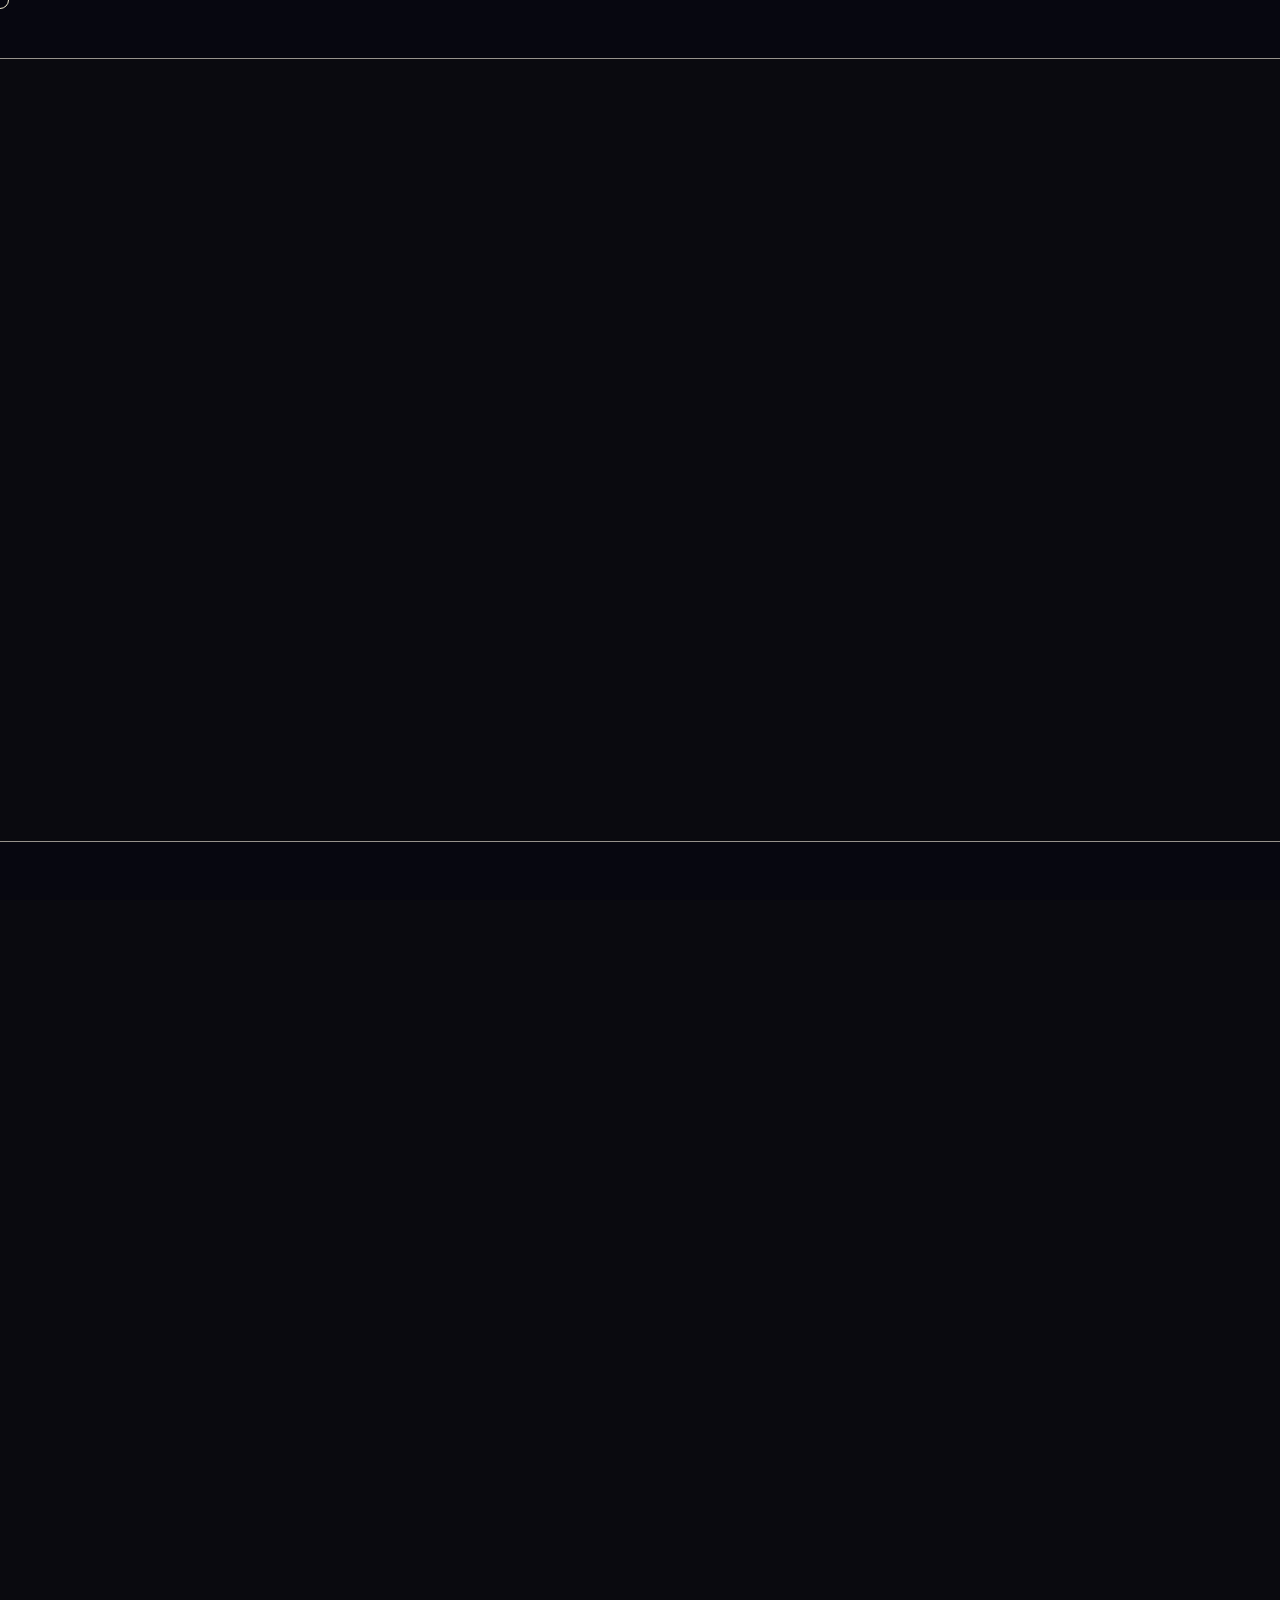
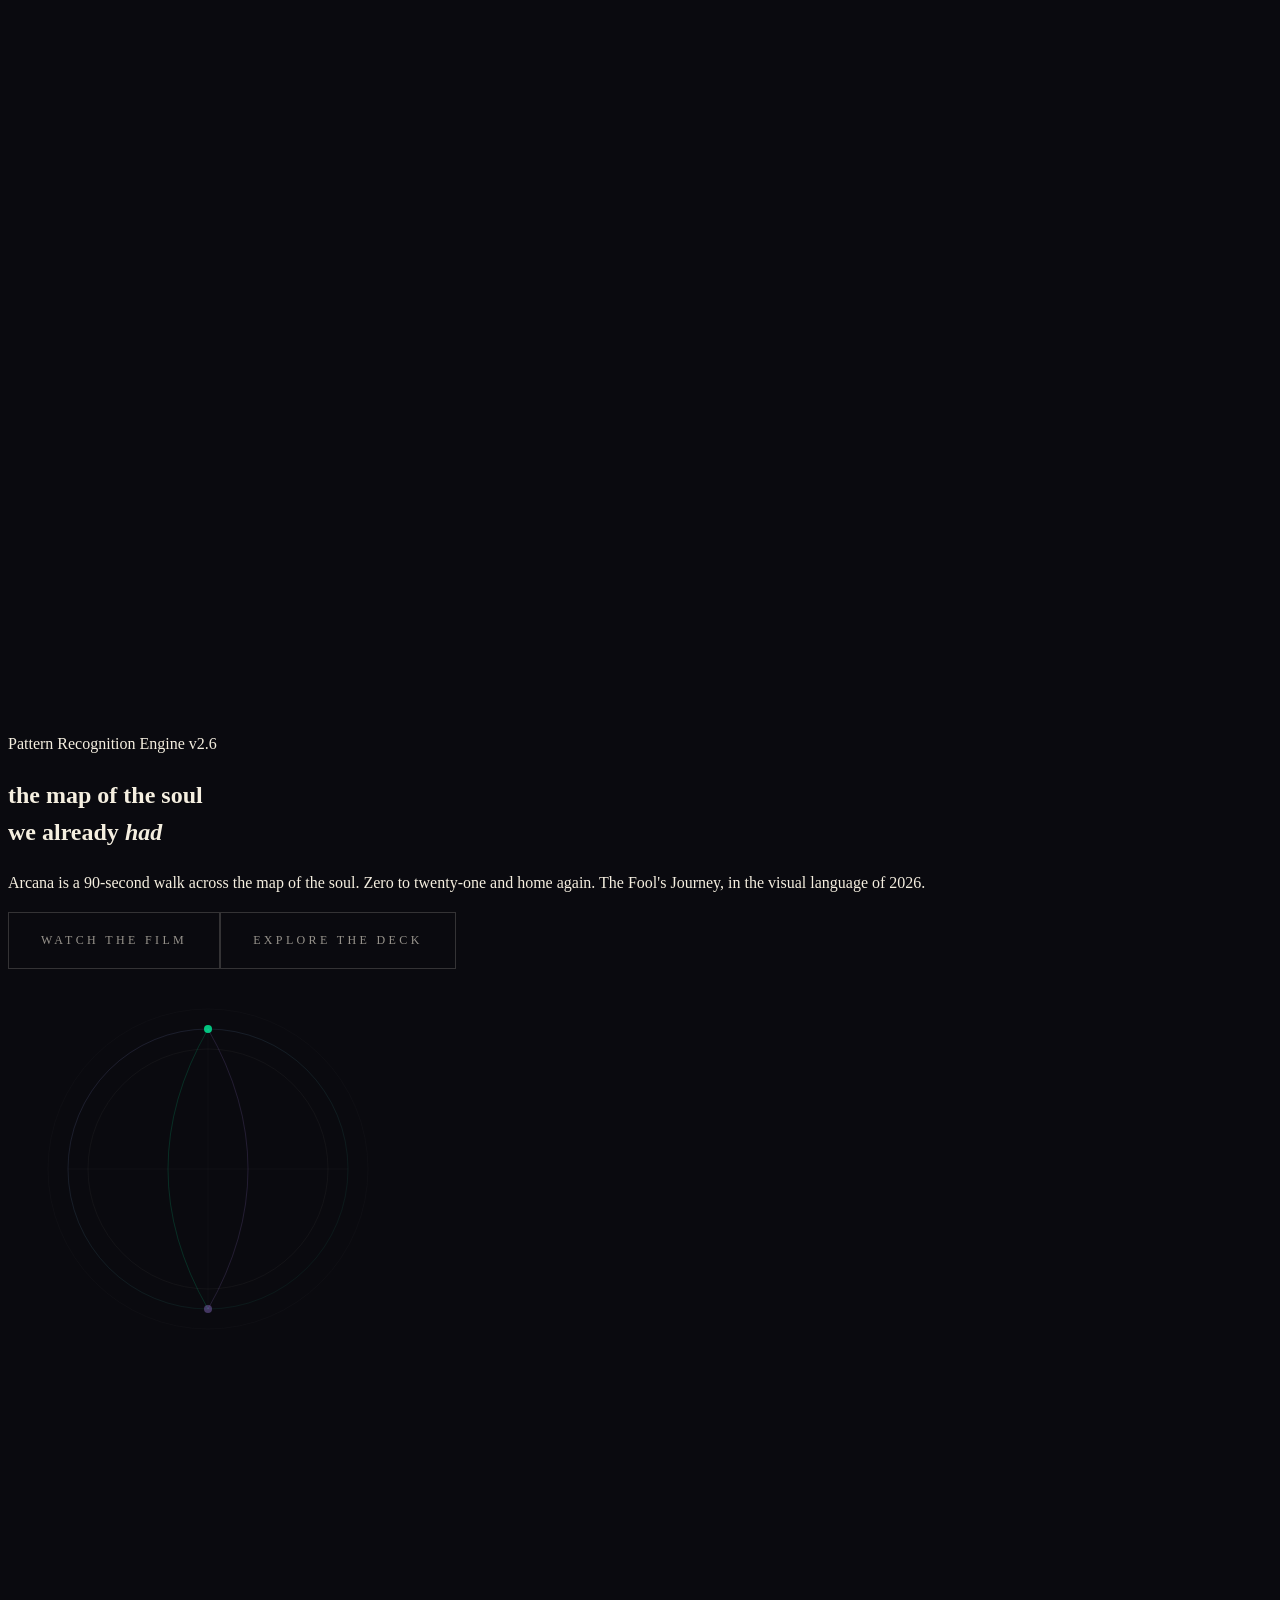
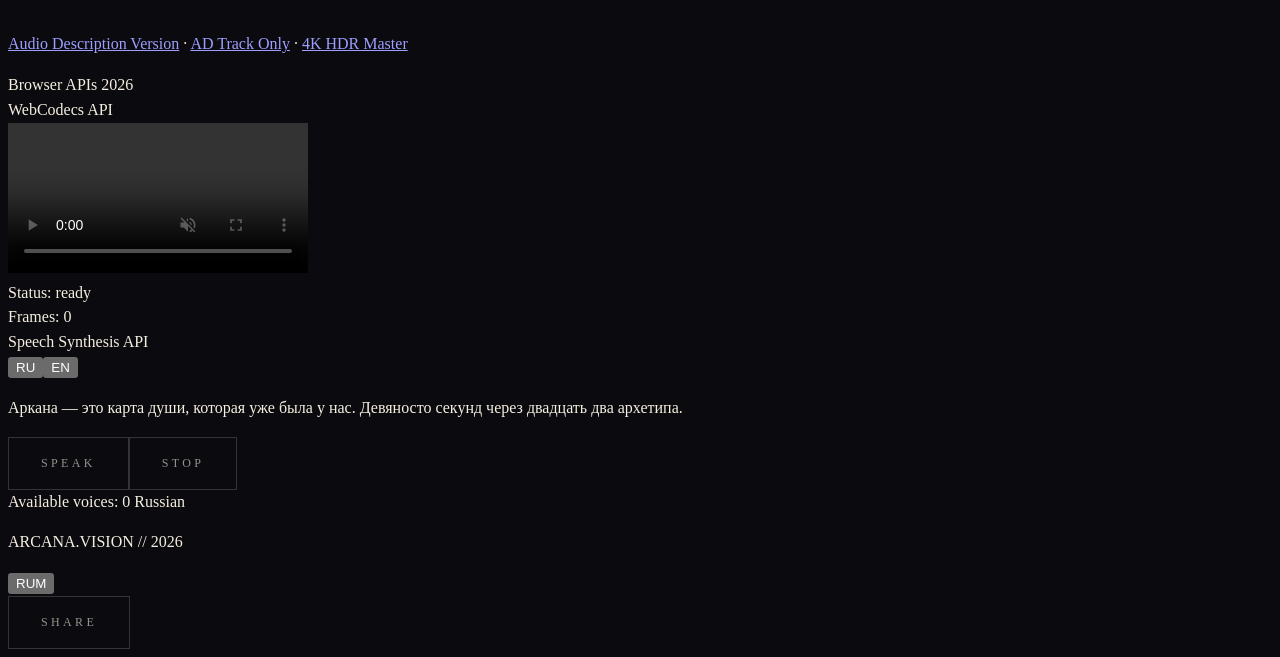
==== commit 1eede0a5: "Update video URLs to GitHub release" ====
--- a/index.html
+++ b/index.html
@@ -29,7 +29,7 @@
           from { opacity: 0; transform: scale(1.02); }
           to { opacity: 1; transform: scale(1); }
         }
-      </style><div style="position:fixed;top:0;left:0;width:16px;height:16px;border-radius:50%;border:1px solid #f5efe0;background-color:transparent;transform:translate(-50%, -50%);pointer-events:none;z-index:99999;transition:width 0.2s ease, height 0.2s ease, border-color 0.2s ease, background-color 0.2s ease;mix-blend-mode:difference" aria-hidden="true"></div><canvas class="fixed inset-0 -z-20 pointer-events-none" aria-hidden="true" style="width:100%;height:100%"></canvas><canvas width="512" height="512" class="fixed inset-0 w-full h-full -z-10 opacity-60" aria-hidden="true"></canvas><canvas class="fixed inset-0 -z-[15] pointer-events-none opacity-20" aria-hidden="true" style="mix-blend-mode:screen"></canvas><div class="fixed inset-0 -z-[5] pointer-events-none opacity-[0.06] mix-blend-overlay" style="background-image:url(&quot;data:image/svg+xml,%3Csvg xmlns=&#x27;http://www.w3.org/2000/svg&#x27; width=&#x27;160&#x27; height=&#x27;160&#x27;%3E%3Cfilter id=&#x27;n&#x27;%3E%3CfeTurbulence baseFrequency=&#x27;0.9&#x27; numOctaves=&#x27;2&#x27; stitchTiles=&#x27;stitch&#x27;/%3E%3C/filter%3E%3Crect width=&#x27;100%25&#x27; height=&#x27;100%25&#x27; filter=&#x27;url(%23n)&#x27; opacity=&#x27;1&#x27;/%3E%3C/svg%3E&quot;)" aria-hidden="true"></div><div class="fixed inset-0 z-[900] pointer-events-none" style="background-image:repeating-linear-gradient(0deg, transparent, transparent 2px, rgba(0,0,0,0.18) 2px, rgba(0,0,0,0.18) 4px)" aria-hidden="true"></div><div class="fixed inset-0 -z-[3] pointer-events-none" style="background:radial-gradient(circle at center, transparent 50%, rgba(0,0,0,0.6) 100%)" aria-hidden="true"></div><div class="letterbox top" aria-hidden="true"></div><div class="letterbox bottom" aria-hidden="true"></div><main id="main-content" class="relative z-10"><section class="min-h-[100dvh] flex items-center px-6 md:px-10 py-32"><div class="max-w-[1280px] mx-auto w-full grid grid-cols-1 lg:grid-cols-2 gap-16 lg:gap-32 items-center"><div><div class="hero-reveal flex items-center gap-3.5 mb-12 text-[var(--matrix)] font-[var(--font-mono)] text-[11px] tracking-[0.36em] uppercase"><span class="w-7 h-px bg-[var(--matrix)]"></span>Pattern Recognition Engine v2.6</div><h1 class="hero-reveal font-[var(--font-display)] italic font-light leading-[0.98] tracking-[-0.025em] text-[clamp(56px,7.8vw,128px)]">the map of the soul<br/>we already <em class="font-medium text-[var(--oracle)] not-italic">had</em></h1><p class="hero-reveal mt-12 text-[19px] leading-[1.65] text-[var(--bone-dim)] max-w-[520px] font-light">Arcana is a 90-second walk across the map of the soul. Zero to twenty-one and home again. The Fool&#x27;s Journey, in the visual language of 2026.</p><div class="hero-reveal mt-14 flex flex-wrap gap-5"><a href="#film" class="btn-arcana primary">Watch the film</a><a href="#arcana" class="btn-arcana">Explore the deck</a></div></div><div class="hidden lg:flex justify-center"><svg viewBox="0 0 400 400" width="400" height="400" class="opacity-60"><defs><linearGradient id="g1" x1="0%" y1="0%" x2="100%" y2="100%"><stop offset="0%" stop-color="#b28cff" stop-opacity="0.3"></stop><stop offset="100%" stop-color="#00ffa3" stop-opacity="0.1"></stop></linearGradient></defs><circle cx="200" cy="200" r="140" fill="none" stroke="url(#g1)" stroke-width="0.5"></circle><circle cx="200" cy="200" r="120" fill="none" stroke="rgba(245,239,224,0.08)" stroke-width="0.5"></circle><circle cx="200" cy="200" r="160" fill="none" stroke="rgba(245,239,224,0.04)" stroke-width="0.5"></circle><line x1="200" y1="60" x2="200" y2="340" stroke="rgba(245,239,224,0.06)" stroke-width="0.5"></line><line x1="60" y1="200" x2="340" y2="200" stroke="rgba(245,239,224,0.06)" stroke-width="0.5"></line><circle cx="200" cy="60" r="4" fill="#00ffa3" opacity="0.8"><animate attributeName="opacity" values="0.8;0.3;0.8" dur="3s" repeatCount="indefinite"></animate></circle><circle cx="200" cy="340" r="4" fill="#b28cff" opacity="0.8"><animate attributeName="opacity" values="0.3;0.8;0.3" dur="3s" repeatCount="indefinite"></animate></circle><path d="M 200 60 Q 120 200 200 340" fill="none" stroke="#00ffa3" stroke-width="0.5" opacity="0.3"></path><path d="M 200 60 Q 280 200 200 340" fill="none" stroke="#b28cff" stroke-width="0.5" opacity="0.3"></path></svg></div></div></section><section id="film" class="py-32 px-6 md:px-10"><div class="max-w-[1280px] mx-auto"><div class="reveal flex items-center gap-3.5 mb-8 text-[var(--matrix)] font-[var(--font-mono)] text-[11px] tracking-[0.36em] uppercase"><span class="w-7 h-px bg-[var(--matrix)]"></span>The Film</div><div class="reveal relative aspect-video w-full border border-[rgba(245,239,224,0.08)] bg-[var(--ink)] overflow-hidden rounded-sm"><video class="w-full h-full object-cover" controls="" preload="metadata" poster="/og.jpg" aria-label="ARCANA — The Fool&#x27;s Journey. A ninety-second film."><source src="/ARCANA-4K-HDR.mp4" type="video/mp4" media="(min-width: 2560px)"/><source src="/ARCANA-4K.mp4" type="video/mp4" media="(min-width: 1920px)"/><source src="/ARCANA-HDR.mp4" type="video/mp4" media="(min-width: 1280px)"/><source src="/ARCANA-v3-480p.mp4" type="video/mp4" media="(max-width: 768px)"/><source src="/ARCANA-v3-WEB.mp4" type="video/mp4"/><p>Your browser does not support the video tag.</p></video></div><p class="reveal mt-6 text-[13px] text-[var(--bone-faint)] font-[var(--font-mono)] tracking-[0.1em]">0 → XXI → 0. The end is the beginning. 90 seconds. Director&#x27;s Cut. CRT graded. C2PA signed.</p><div class="reveal mt-4 flex gap-4 text-[11px] font-[var(--font-mono)] tracking-[0.1em]"><a href="/ARCANA-AD.mp4" class="text-[var(--bone-faint)] hover:text-[var(--matrix)] transition-colors">Audio Description</a><span class="text-[var(--bone-faint)] opacity-30">|</span><a href="/audio_description_ru.wav" class="text-[var(--bone-faint)] hover:text-[var(--matrix)] transition-colors">AD Track</a><span class="text-[var(--bone-faint)] opacity-30">|</span><a href="/ARCANA-4K-HDR.mp4" class="text-[var(--bone-faint)] hover:text-[var(--matrix)] transition-colors">4K HDR</a></div></div></section><section id="arcana" class="py-32 px-6 md:px-10"><div class="max-w-[1280px] mx-auto"><div class="reveal flex items-center gap-3.5 mb-4 text-[var(--matrix)] font-[var(--font-mono)] text-[11px] tracking-[0.36em] uppercase"><span class="w-7 h-px bg-[var(--matrix)]"></span>The 22</div><h2 class="font-[var(--font-display)] italic text-[clamp(36px,4vw,64px)] leading-[1.1] mb-6">Major Arcana</h2><p class="reveal max-w-[640px] text-[var(--bone-dim)] leading-[1.7] mb-12">Tarot didn&#x27;t invent this map. Tarot remembered it. Jung named it individuation. Campbell named it the monomyth. The 22 arcana are station-stops on the arc every human life walks.</p><div class="reveal"><div class="arcana-container" role="list" aria-label="Major Arcana cards"><article role="listitem" class="group relative flex flex-col items-center gap-3 p-4 rounded border border-[rgba(245,239,224,0.08)] bg-[rgba(245,239,224,0.02)] transition-all duration-500 hover:border-[rgba(0,255,163,0.3)] hover:bg-[rgba(0,255,163,0.03)] focus-visible:outline-none focus-visible:ring-2 focus-visible:ring-[var(--matrix)] focus-visible:ring-offset-2 focus-visible:ring-offset-[#0a0a0f]" tabindex="0" aria-label="THE FOOL — Major Arcana 0" popoverTarget="arcana-popover-0"><span class="font-[var(--font-mono)] text-[10px] tracking-[0.2em] text-[var(--bone-dim)]">0</span><div class="relative"><svg viewBox="0 0 64 64" width="64" height="64" class="opacity-80 group-hover:opacity-100 transition-opacity duration-500"><circle cx="32" cy="32" r="23.68" fill="none" stroke="#f5efe0" stroke-width="0.6" opacity="0.6"></circle><line x1="60.80" y1="32.00" x2="62.72" y2="32.00" stroke="#f5efe0" stroke-width="0.3" opacity="0.51"></line><line x1="56.94" y1="46.40" x2="58.60" y2="47.36" stroke="#f5efe0" stroke-width="0.3" opacity="0.80"></line><line x1="46.40" y1="56.94" x2="47.36" y2="58.60" stroke="#f5efe0" stroke-width="0.3" opacity="0.48"></line><line x1="32.00" y1="60.80" x2="32.00" y2="62.72" stroke="#f5efe0" stroke-width="0.3" opacity="0.78"></line><line x1="17.60" y1="56.94" x2="16.64" y2="58.60" stroke="#f5efe0" stroke-width="0.3" opacity="0.86"></line><line x1="7.06" y1="46.40" x2="5.40" y2="47.36" stroke="#f5efe0" stroke-width="0.3" opacity="0.92"></line><line x1="3.20" y1="32.00" x2="1.28" y2="32.00" stroke="#f5efe0" stroke-width="0.3" opacity="0.95"></line><line x1="7.06" y1="17.60" x2="5.40" y2="16.64" stroke="#f5efe0" stroke-width="0.3" opacity="0.92"></line><line x1="17.60" y1="7.06" x2="16.64" y2="5.40" stroke="#f5efe0" stroke-width="0.3" opacity="0.74"></line><line x1="32.00" y1="3.20" x2="32.00" y2="1.28" stroke="#f5efe0" stroke-width="0.3" opacity="0.54"></line><line x1="46.40" y1="7.06" x2="47.36" y2="5.40" stroke="#f5efe0" stroke-width="0.3" opacity="0.53"></line><line x1="56.94" y1="17.60" x2="58.60" y2="16.64" stroke="#f5efe0" stroke-width="0.3" opacity="0.62"></line><polygon points="51.84,32.00 22.08,49.18 22.08,14.82" fill="none" stroke="#f5efe0" stroke-width="0.9" opacity="0.75" stroke-linejoin="round"></polygon><circle cx="32" cy="32" r="1.4" fill="#f5efe0" opacity="0.9"></circle></svg><svg viewBox="0 0 64 64" width="64" height="64" class="absolute inset-0 opacity-0 group-hover:opacity-100 transition-opacity duration-300 pointer-events-none" aria-hidden="true"><g style="filter:drop-shadow(1.5px 0 0 rgba(255,0,64,0.35)) drop-shadow(-1.5px 0 0 rgba(0,255,163,0.25))"><polygon points="51.84,32.00 22.08,49.18 22.08,14.82" fill="none" stroke="#f5efe0" stroke-width="0.6" opacity="0.5" stroke-linejoin="round"></polygon></g></svg></div><span class="font-[var(--font-mono)] text-[10px] tracking-[0.15em] text-[var(--bone-faint)] uppercase text-center leading-tight">THE FOOL</span><div id="arcana-popover-0" popover="auto" class="[inset:auto] [position:fixed] bottom-4 left-1/2 -translate-x-1/2 z-[1000] w-[90vw] max-w-[400px] p-4 border border-[rgba(0,255,163,0.2)] bg-[rgba(10,10,15,0.95)] backdrop-blur-md text-[var(--bone)]"><div class="flex items-center gap-3 mb-2"><span class="font-[var(--font-mono)] text-[10px] tracking-[0.2em] text-[var(--matrix)]">0</span><span class="font-[var(--font-display)] italic text-lg">THE FOOL</span></div><p class="font-[var(--font-mono)] text-[11px] text-[var(--bone-dim)] leading-relaxed">New beginning · Innocence · Spontaneity</p><button popoverTarget="arcana-popover-0" popoverTargetAction="hide" class="mt-3 px-3 py-1 text-[10px] font-[var(--font-mono)] tracking-wider uppercase border border-[rgba(245,239,224,0.12)] text-[var(--bone-dim)] hover:border-[var(--matrix)] hover:text-[var(--matrix)] transition-colors">Close</button></div><div class="absolute inset-0 bg-[#0a0a0f] animate-pulse" aria-hidden="true"></div></article><article role="listitem" class="group relative flex flex-col items-center gap-3 p-4 rounded border border-[rgba(245,239,224,0.08)] bg-[rgba(245,239,224,0.02)] transition-all duration-500 hover:border-[rgba(0,255,163,0.3)] hover:bg-[rgba(0,255,163,0.03)] focus-visible:outline-none focus-visible:ring-2 focus-visible:ring-[var(--matrix)] focus-visible:ring-offset-2 focus-visible:ring-offset-[#0a0a0f]" tabindex="0" aria-label="THE MAGICIAN — Major Arcana I" popoverTarget="arcana-popover-1"><span class="font-[var(--font-mono)] text-[10px] tracking-[0.2em] text-[var(--bone-dim)]">I</span><div class="relative"><svg viewBox="0 0 64 64" width="64" height="64" class="opacity-80 group-hover:opacity-100 transition-opacity duration-500"><circle cx="32" cy="32" r="25.657600000000002" fill="none" stroke="#6f9cff" stroke-width="0.6" opacity="0.6"></circle><line x1="60.80" y1="32.00" x2="62.72" y2="32.00" stroke="#6f9cff" stroke-width="0.3" opacity="0.81"></line><line x1="57.95" y1="44.50" x2="59.68" y2="45.33" stroke="#6f9cff" stroke-width="0.3" opacity="0.75"></line><line x1="49.96" y1="54.52" x2="51.15" y2="56.02" stroke="#6f9cff" stroke-width="0.3" opacity="0.63"></line><line x1="38.41" y1="60.08" x2="38.84" y2="61.95" stroke="#6f9cff" stroke-width="0.3" opacity="0.92"></line><line x1="25.59" y1="60.08" x2="25.16" y2="61.95" stroke="#6f9cff" stroke-width="0.3" opacity="0.73"></line><line x1="14.04" y1="54.52" x2="12.85" y2="56.02" stroke="#6f9cff" stroke-width="0.3" opacity="0.48"></line><line x1="6.05" y1="44.50" x2="4.32" y2="45.33" stroke="#6f9cff" stroke-width="0.3" opacity="0.90"></line><line x1="3.20" y1="32.00" x2="1.28" y2="32.00" stroke="#6f9cff" stroke-width="0.3" opacity="0.88"></line><line x1="6.05" y1="19.50" x2="4.32" y2="18.67" stroke="#6f9cff" stroke-width="0.3" opacity="0.56"></line><line x1="14.04" y1="9.48" x2="12.85" y2="7.98" stroke="#6f9cff" stroke-width="0.3" opacity="0.63"></line><line x1="25.59" y1="3.92" x2="25.16" y2="2.05" stroke="#6f9cff" stroke-width="0.3" opacity="0.78"></line><line x1="38.41" y1="3.92" x2="38.84" y2="2.05" stroke="#6f9cff" stroke-width="0.3" opacity="0.57"></line><line x1="49.96" y1="9.48" x2="51.15" y2="7.98" stroke="#6f9cff" stroke-width="0.3" opacity="0.47"></line><line x1="57.95" y1="19.50" x2="59.68" y2="18.67" stroke="#6f9cff" stroke-width="0.3" opacity="0.86"></line><polygon points="50.50,39.17 24.83,50.50 13.50,24.83 39.17,13.50" fill="none" stroke="#6f9cff" stroke-width="0.9" opacity="0.75" stroke-linejoin="round"></polygon><circle cx="32" cy="32" r="1.4" fill="#6f9cff" opacity="0.9"></circle></svg><svg viewBox="0 0 64 64" width="64" height="64" class="absolute inset-0 opacity-0 group-hover:opacity-100 transition-opacity duration-300 pointer-events-none" aria-hidden="true"><g style="filter:drop-shadow(1.5px 0 0 rgba(255,0,64,0.35)) drop-shadow(-1.5px 0 0 rgba(0,255,163,0.25))"><polygon points="50.50,39.17 24.83,50.50 13.50,24.83 39.17,13.50" fill="none" stroke="#6f9cff" stroke-width="0.6" opacity="0.5" stroke-linejoin="round"></polygon></g></svg></div><span class="font-[var(--font-mono)] text-[10px] tracking-[0.15em] text-[var(--bone-faint)] uppercase text-center leading-tight">THE MAGICIAN</span><div id="arcana-popover-1" popover="auto" class="[inset:auto] [position:fixed] bottom-4 left-1/2 -translate-x-1/2 z-[1000] w-[90vw] max-w-[400px] p-4 border border-[rgba(0,255,163,0.2)] bg-[rgba(10,10,15,0.95)] backdrop-blur-md text-[var(--bone)]"><div class="flex items-center gap-3 mb-2"><span class="font-[var(--font-mono)] text-[10px] tracking-[0.2em] text-[var(--matrix)]">I</span><span class="font-[var(--font-display)] italic text-lg">THE MAGICIAN</span></div><p class="font-[var(--font-mono)] text-[11px] text-[var(--bone-dim)] leading-relaxed">Manifestation · Resourcefulness · Power</p><button popoverTarget="arcana-popover-1" popoverTargetAction="hide" class="mt-3 px-3 py-1 text-[10px] font-[var(--font-mono)] tracking-wider uppercase border border-[rgba(245,239,224,0.12)] text-[var(--bone-dim)] hover:border-[var(--matrix)] hover:text-[var(--matrix)] transition-colors">Close</button></div><div class="absolute inset-0 bg-[#0a0a0f] animate-pulse" aria-hidden="true"></div></article><article role="listitem" class="group relative flex flex-col items-center gap-3 p-4 rounded border border-[rgba(245,239,224,0.08)] bg-[rgba(245,239,224,0.02)] transition-all duration-500 hover:border-[rgba(0,255,163,0.3)] hover:bg-[rgba(0,255,163,0.03)] focus-visible:outline-none focus-visible:ring-2 focus-visible:ring-[var(--matrix)] focus-visible:ring-offset-2 focus-visible:ring-offset-[#0a0a0f]" tabindex="0" aria-label="THE HIGH PRIESTESS — Major Arcana II" popoverTarget="arcana-popover-2"><span class="font-[var(--font-mono)] text-[10px] tracking-[0.2em] text-[var(--bone-dim)]">II</span><div class="relative"><svg viewBox="0 0 64 64" width="64" height="64" class="opacity-80 group-hover:opacity-100 transition-opacity duration-500"><circle cx="32" cy="32" r="23.7952" fill="none" stroke="#6f9cff" stroke-width="0.6" opacity="0.6"></circle><line x1="60.80" y1="32.00" x2="62.72" y2="32.00" stroke="#6f9cff" stroke-width="0.3" opacity="0.60"></line><line x1="58.61" y1="43.02" x2="60.38" y2="43.76" stroke="#6f9cff" stroke-width="0.3" opacity="0.48"></line><line x1="52.36" y1="52.36" x2="53.72" y2="53.72" stroke="#6f9cff" stroke-width="0.3" opacity="0.61"></line><line x1="43.02" y1="58.61" x2="43.76" y2="60.38" stroke="#6f9cff" stroke-width="0.3" opacity="0.90"></line><line x1="32.00" y1="60.80" x2="32.00" y2="62.72" stroke="#6f9cff" stroke-width="0.3" opacity="0.74"></line><line x1="20.98" y1="58.61" x2="20.24" y2="60.38" stroke="#6f9cff" stroke-width="0.3" opacity="0.81"></line><line x1="11.64" y1="52.36" x2="10.28" y2="53.72" stroke="#6f9cff" stroke-width="0.3" opacity="0.67"></line><line x1="5.39" y1="43.02" x2="3.62" y2="43.76" stroke="#6f9cff" stroke-width="0.3" opacity="0.54"></line><line x1="3.20" y1="32.00" x2="1.28" y2="32.00" stroke="#6f9cff" stroke-width="0.3" opacity="0.79"></line><line x1="5.39" y1="20.98" x2="3.62" y2="20.24" stroke="#6f9cff" stroke-width="0.3" opacity="0.52"></line><line x1="11.64" y1="11.64" x2="10.28" y2="10.28" stroke="#6f9cff" stroke-width="0.3" opacity="0.76"></line><line x1="20.98" y1="5.39" x2="20.24" y2="3.62" stroke="#6f9cff" stroke-width="0.3" opacity="0.60"></line><line x1="32.00" y1="3.20" x2="32.00" y2="1.28" stroke="#6f9cff" stroke-width="0.3" opacity="0.84"></line><line x1="43.02" y1="5.39" x2="43.76" y2="3.62" stroke="#6f9cff" stroke-width="0.3" opacity="0.65"></line><line x1="52.36" y1="11.64" x2="53.72" y2="10.28" stroke="#6f9cff" stroke-width="0.3" opacity="0.92"></line><line x1="58.61" y1="20.98" x2="60.38" y2="20.24" stroke="#6f9cff" stroke-width="0.3" opacity="0.68"></line><polygon points="46.65,45.38 23.80,50.07 12.28,29.79 28.01,12.57 49.25,22.20" fill="none" stroke="#6f9cff" stroke-width="0.9" opacity="0.75" stroke-linejoin="round"></polygon><circle cx="32" cy="32" r="1.4" fill="#6f9cff" opacity="0.9"></circle></svg><svg viewBox="0 0 64 64" width="64" height="64" class="absolute inset-0 opacity-0 group-hover:opacity-100 transition-opacity duration-300 pointer-events-none" aria-hidden="true"><g style="filter:drop-shadow(1.5px 0 0 rgba(255,0,64,0.35)) drop-shadow(-1.5px 0 0 rgba(0,255,163,0.25))"><polygon points="46.65,45.38 23.80,50.07 12.28,29.79 28.01,12.57 49.25,22.20" fill="none" stroke="#6f9cff" stroke-width="0.6" opacity="0.5" stroke-linejoin="round"></polygon></g></svg></div><span class="font-[var(--font-mono)] text-[10px] tracking-[0.15em] text-[var(--bone-faint)] uppercase text-center leading-tight">THE HIGH PRIESTESS</span><div id="arcana-popover-2" popover="auto" class="[inset:auto] [position:fixed] bottom-4 left-1/2 -translate-x-1/2 z-[1000] w-[90vw] max-w-[400px] p-4 border border-[rgba(0,255,163,0.2)] bg-[rgba(10,10,15,0.95)] backdrop-blur-md text-[var(--bone)]"><div class="flex items-center gap-3 mb-2"><span class="font-[var(--font-mono)] text-[10px] tracking-[0.2em] text-[var(--matrix)]">II</span><span class="font-[var(--font-display)] italic text-lg">THE HIGH PRIESTESS</span></div><p class="font-[var(--font-mono)] text-[11px] text-[var(--bone-dim)] leading-relaxed">Intuition · Sacred knowledge · Subconscious</p><button popoverTarget="arcana-popover-2" popoverTargetAction="hide" class="mt-3 px-3 py-1 text-[10px] font-[var(--font-mono)] tracking-wider uppercase border border-[rgba(245,239,224,0.12)] text-[var(--bone-dim)] hover:border-[var(--matrix)] hover:text-[var(--matrix)] transition-colors">Close</button></div><div class="absolute inset-0 bg-[#0a0a0f] animate-pulse" aria-hidden="true"></div></article><article role="listitem" class="group relative flex flex-col items-center gap-3 p-4 rounded border border-[rgba(245,239,224,0.08)] bg-[rgba(245,239,224,0.02)] transition-all duration-500 hover:border-[rgba(0,255,163,0.3)] hover:bg-[rgba(0,255,163,0.03)] focus-visible:outline-none focus-visible:ring-2 focus-visible:ring-[var(--matrix)] focus-visible:ring-offset-2 focus-visible:ring-offset-[#0a0a0f]" tabindex="0" aria-label="THE EMPRESS — Major Arcana III" popoverTarget="arcana-popover-3"><span class="font-[var(--font-mono)] text-[10px] tracking-[0.2em] text-[var(--bone-dim)]">III</span><div class="relative"><svg viewBox="0 0 64 64" width="64" height="64" class="opacity-80 group-hover:opacity-100 transition-opacity duration-500"><circle cx="32" cy="32" r="25.772800000000004" fill="none" stroke="#6f9cff" stroke-width="0.6" opacity="0.6"></circle><line x1="60.80" y1="32.00" x2="62.72" y2="32.00" stroke="#6f9cff" stroke-width="0.3" opacity="0.62"></line><line x1="59.06" y1="41.85" x2="60.87" y2="42.51" stroke="#6f9cff" stroke-width="0.3" opacity="0.56"></line><line x1="54.06" y1="50.51" x2="55.53" y2="51.75" stroke="#6f9cff" stroke-width="0.3" opacity="0.68"></line><line x1="46.40" y1="56.94" x2="47.36" y2="58.60" stroke="#6f9cff" stroke-width="0.3" opacity="0.65"></line><line x1="37.00" y1="60.36" x2="37.33" y2="62.25" stroke="#6f9cff" stroke-width="0.3" opacity="0.75"></line><line x1="27.00" y1="60.36" x2="26.67" y2="62.25" stroke="#6f9cff" stroke-width="0.3" opacity="0.61"></line><line x1="17.60" y1="56.94" x2="16.64" y2="58.60" stroke="#6f9cff" stroke-width="0.3" opacity="0.55"></line><line x1="9.94" y1="50.51" x2="8.47" y2="51.75" stroke="#6f9cff" stroke-width="0.3" opacity="0.56"></line><line x1="4.94" y1="41.85" x2="3.13" y2="42.51" stroke="#6f9cff" stroke-width="0.3" opacity="0.89"></line><line x1="3.20" y1="32.00" x2="1.28" y2="32.00" stroke="#6f9cff" stroke-width="0.3" opacity="0.89"></line><line x1="4.94" y1="22.15" x2="3.13" y2="21.49" stroke="#6f9cff" stroke-width="0.3" opacity="0.66"></line><line x1="9.94" y1="13.49" x2="8.47" y2="12.25" stroke="#6f9cff" stroke-width="0.3" opacity="0.59"></line><line x1="17.60" y1="7.06" x2="16.64" y2="5.40" stroke="#6f9cff" stroke-width="0.3" opacity="0.54"></line><line x1="27.00" y1="3.64" x2="26.67" y2="1.75" stroke="#6f9cff" stroke-width="0.3" opacity="0.61"></line><line x1="37.00" y1="3.64" x2="37.33" y2="1.75" stroke="#6f9cff" stroke-width="0.3" opacity="0.68"></line><line x1="46.40" y1="7.06" x2="47.36" y2="5.40" stroke="#6f9cff" stroke-width="0.3" opacity="0.67"></line><line x1="54.06" y1="13.49" x2="55.53" y2="12.25" stroke="#6f9cff" stroke-width="0.3" opacity="0.55"></line><line x1="59.06" y1="22.15" x2="60.87" y2="21.49" stroke="#6f9cff" stroke-width="0.3" opacity="0.58"></line><polygon points="40.82,49.77 21.02,48.53 12.20,30.75 23.18,14.23 42.98,15.47 51.80,33.25" fill="none" stroke="#6f9cff" stroke-width="0.9" opacity="0.75" stroke-linejoin="round"></polygon><circle cx="32" cy="32" r="1.4" fill="#6f9cff" opacity="0.9"></circle></svg><svg viewBox="0 0 64 64" width="64" height="64" class="absolute inset-0 opacity-0 group-hover:opacity-100 transition-opacity duration-300 pointer-events-none" aria-hidden="true"><g style="filter:drop-shadow(1.5px 0 0 rgba(255,0,64,0.35)) drop-shadow(-1.5px 0 0 rgba(0,255,163,0.25))"><polygon points="40.82,49.77 21.02,48.53 12.20,30.75 23.18,14.23 42.98,15.47 51.80,33.25" fill="none" stroke="#6f9cff" stroke-width="0.6" opacity="0.5" stroke-linejoin="round"></polygon></g></svg></div><span class="font-[var(--font-mono)] text-[10px] tracking-[0.15em] text-[var(--bone-faint)] uppercase text-center leading-tight">THE EMPRESS</span><div id="arcana-popover-3" popover="auto" class="[inset:auto] [position:fixed] bottom-4 left-1/2 -translate-x-1/2 z-[1000] w-[90vw] max-w-[400px] p-4 border border-[rgba(0,255,163,0.2)] bg-[rgba(10,10,15,0.95)] backdrop-blur-md text-[var(--bone)]"><div class="flex items-center gap-3 mb-2"><span class="font-[var(--font-mono)] text-[10px] tracking-[0.2em] text-[var(--matrix)]">III</span><span class="font-[var(--font-display)] italic text-lg">THE EMPRESS</span></div><p class="font-[var(--font-mono)] text-[11px] text-[var(--bone-dim)] leading-relaxed">Femininity · Beauty · Nature</p><button popoverTarget="arcana-popover-3" popoverTargetAction="hide" class="mt-3 px-3 py-1 text-[10px] font-[var(--font-mono)] tracking-wider uppercase border border-[rgba(245,239,224,0.12)] text-[var(--bone-dim)] hover:border-[var(--matrix)] hover:text-[var(--matrix)] transition-colors">Close</button></div><div class="absolute inset-0 bg-[#0a0a0f] animate-pulse" aria-hidden="true"></div></article><article role="listitem" class="group relative flex flex-col items-center gap-3 p-4 rounded border border-[rgba(245,239,224,0.08)] bg-[rgba(245,239,224,0.02)] transition-all duration-500 hover:border-[rgba(0,255,163,0.3)] hover:bg-[rgba(0,255,163,0.03)] focus-visible:outline-none focus-visible:ring-2 focus-visible:ring-[var(--matrix)] focus-visible:ring-offset-2 focus-visible:ring-offset-[#0a0a0f]" tabindex="0" aria-label="THE EMPEROR — Major Arcana IV" popoverTarget="arcana-popover-4"><span class="font-[var(--font-mono)] text-[10px] tracking-[0.2em] text-[var(--bone-dim)]">IV</span><div class="relative"><svg viewBox="0 0 64 64" width="64" height="64" class="opacity-80 group-hover:opacity-100 transition-opacity duration-500"><circle cx="32" cy="32" r="23.910400000000003" fill="none" stroke="#6f9cff" stroke-width="0.6" opacity="0.6"></circle><line x1="60.80" y1="32.00" x2="62.72" y2="32.00" stroke="#6f9cff" stroke-width="0.3" opacity="0.91"></line><line x1="59.39" y1="40.90" x2="61.22" y2="41.49" stroke="#6f9cff" stroke-width="0.3" opacity="0.46"></line><line x1="55.30" y1="48.93" x2="56.85" y2="50.06" stroke="#6f9cff" stroke-width="0.3" opacity="0.69"></line><line x1="48.93" y1="55.30" x2="50.06" y2="56.85" stroke="#6f9cff" stroke-width="0.3" opacity="0.55"></line><line x1="40.90" y1="59.39" x2="41.49" y2="61.22" stroke="#6f9cff" stroke-width="0.3" opacity="0.65"></line><line x1="32.00" y1="60.80" x2="32.00" y2="62.72" stroke="#6f9cff" stroke-width="0.3" opacity="0.51"></line><line x1="23.10" y1="59.39" x2="22.51" y2="61.22" stroke="#6f9cff" stroke-width="0.3" opacity="0.48"></line><line x1="15.07" y1="55.30" x2="13.94" y2="56.85" stroke="#6f9cff" stroke-width="0.3" opacity="0.85"></line><line x1="8.70" y1="48.93" x2="7.15" y2="50.06" stroke="#6f9cff" stroke-width="0.3" opacity="0.46"></line><line x1="4.61" y1="40.90" x2="2.78" y2="41.49" stroke="#6f9cff" stroke-width="0.3" opacity="0.95"></line><line x1="3.20" y1="32.00" x2="1.28" y2="32.00" stroke="#6f9cff" stroke-width="0.3" opacity="0.84"></line><line x1="4.61" y1="23.10" x2="2.78" y2="22.51" stroke="#6f9cff" stroke-width="0.3" opacity="0.84"></line><line x1="8.70" y1="15.07" x2="7.15" y2="13.94" stroke="#6f9cff" stroke-width="0.3" opacity="0.54"></line><line x1="15.07" y1="8.70" x2="13.94" y2="7.15" stroke="#6f9cff" stroke-width="0.3" opacity="0.75"></line><line x1="23.10" y1="4.61" x2="22.51" y2="2.78" stroke="#6f9cff" stroke-width="0.3" opacity="0.60"></line><line x1="32.00" y1="3.20" x2="32.00" y2="1.28" stroke="#6f9cff" stroke-width="0.3" opacity="0.64"></line><line x1="40.90" y1="4.61" x2="41.49" y2="2.78" stroke="#6f9cff" stroke-width="0.3" opacity="0.77"></line><line x1="48.93" y1="8.70" x2="50.06" y2="7.15" stroke="#6f9cff" stroke-width="0.3" opacity="0.61"></line><line x1="55.30" y1="15.07" x2="56.85" y2="13.94" stroke="#6f9cff" stroke-width="0.3" opacity="0.87"></line><line x1="59.39" y1="23.10" x2="61.22" y2="22.51" stroke="#6f9cff" stroke-width="0.3" opacity="0.54"></line><polygon points="33.80,51.76 17.67,45.73 12.34,29.36 21.81,14.98 38.95,13.42 50.86,25.85 48.57,42.91" fill="none" stroke="#6f9cff" stroke-width="0.9" opacity="0.75" stroke-linejoin="round"></polygon><circle cx="32" cy="32" r="1.4" fill="#6f9cff" opacity="0.9"></circle></svg><svg viewBox="0 0 64 64" width="64" height="64" class="absolute inset-0 opacity-0 group-hover:opacity-100 transition-opacity duration-300 pointer-events-none" aria-hidden="true"><g style="filter:drop-shadow(1.5px 0 0 rgba(255,0,64,0.35)) drop-shadow(-1.5px 0 0 rgba(0,255,163,0.25))"><polygon points="33.80,51.76 17.67,45.73 12.34,29.36 21.81,14.98 38.95,13.42 50.86,25.85 48.57,42.91" fill="none" stroke="#6f9cff" stroke-width="0.6" opacity="0.5" stroke-linejoin="round"></polygon></g></svg></div><span class="font-[var(--font-mono)] text-[10px] tracking-[0.15em] text-[var(--bone-faint)] uppercase text-center leading-tight">THE EMPEROR</span><div id="arcana-popover-4" popover="auto" class="[inset:auto] [position:fixed] bottom-4 left-1/2 -translate-x-1/2 z-[1000] w-[90vw] max-w-[400px] p-4 border border-[rgba(0,255,163,0.2)] bg-[rgba(10,10,15,0.95)] backdrop-blur-md text-[var(--bone)]"><div class="flex items-center gap-3 mb-2"><span class="font-[var(--font-mono)] text-[10px] tracking-[0.2em] text-[var(--matrix)]">IV</span><span class="font-[var(--font-display)] italic text-lg">THE EMPEROR</span></div><p class="font-[var(--font-mono)] text-[11px] text-[var(--bone-dim)] leading-relaxed">Authority · Structure · Control</p><button popoverTarget="arcana-popover-4" popoverTargetAction="hide" class="mt-3 px-3 py-1 text-[10px] font-[var(--font-mono)] tracking-wider uppercase border border-[rgba(245,239,224,0.12)] text-[var(--bone-dim)] hover:border-[var(--matrix)] hover:text-[var(--matrix)] transition-colors">Close</button></div><div class="absolute inset-0 bg-[#0a0a0f] animate-pulse" aria-hidden="true"></div></article><article role="listitem" class="group relative flex flex-col items-center gap-3 p-4 rounded border border-[rgba(245,239,224,0.08)] bg-[rgba(245,239,224,0.02)] transition-all duration-500 hover:border-[rgba(0,255,163,0.3)] hover:bg-[rgba(0,255,163,0.03)] focus-visible:outline-none focus-visible:ring-2 focus-visible:ring-[var(--matrix)] focus-visible:ring-offset-2 focus-visible:ring-offset-[#0a0a0f]" tabindex="0" aria-label="THE HIEROPHANT — Major Arcana V" popoverTarget="arcana-popover-5"><span class="font-[var(--font-mono)] text-[10px] tracking-[0.2em] text-[var(--bone-dim)]">V</span><div class="relative"><svg viewBox="0 0 64 64" width="64" height="64" class="opacity-80 group-hover:opacity-100 transition-opacity duration-500"><circle cx="32" cy="32" r="25.887999999999998" fill="none" stroke="#6f9cff" stroke-width="0.6" opacity="0.6"></circle><line x1="60.80" y1="32.00" x2="62.72" y2="32.00" stroke="#6f9cff" stroke-width="0.3" opacity="0.63"></line><line x1="59.63" y1="40.11" x2="61.48" y2="40.65" stroke="#6f9cff" stroke-width="0.3" opacity="0.91"></line><line x1="56.23" y1="47.57" x2="57.84" y2="48.61" stroke="#6f9cff" stroke-width="0.3" opacity="0.58"></line><line x1="50.86" y1="53.77" x2="52.12" y2="55.22" stroke="#6f9cff" stroke-width="0.3" opacity="0.59"></line><line x1="43.96" y1="58.20" x2="44.76" y2="59.94" stroke="#6f9cff" stroke-width="0.3" opacity="0.66"></line><line x1="36.10" y1="60.51" x2="36.37" y2="62.41" stroke="#6f9cff" stroke-width="0.3" opacity="0.79"></line><line x1="27.90" y1="60.51" x2="27.63" y2="62.41" stroke="#6f9cff" stroke-width="0.3" opacity="0.88"></line><line x1="20.04" y1="58.20" x2="19.24" y2="59.94" stroke="#6f9cff" stroke-width="0.3" opacity="0.53"></line><line x1="13.14" y1="53.77" x2="11.88" y2="55.22" stroke="#6f9cff" stroke-width="0.3" opacity="0.46"></line><line x1="7.77" y1="47.57" x2="6.16" y2="48.61" stroke="#6f9cff" stroke-width="0.3" opacity="0.59"></line><line x1="4.37" y1="40.11" x2="2.52" y2="40.65" stroke="#6f9cff" stroke-width="0.3" opacity="0.67"></line><line x1="3.20" y1="32.00" x2="1.28" y2="32.00" stroke="#6f9cff" stroke-width="0.3" opacity="0.80"></line><line x1="4.37" y1="23.89" x2="2.52" y2="23.35" stroke="#6f9cff" stroke-width="0.3" opacity="0.47"></line><line x1="7.77" y1="16.43" x2="6.16" y2="15.39" stroke="#6f9cff" stroke-width="0.3" opacity="0.83"></line><line x1="13.14" y1="10.23" x2="11.88" y2="8.78" stroke="#6f9cff" stroke-width="0.3" opacity="0.62"></line><line x1="20.04" y1="5.80" x2="19.24" y2="4.06" stroke="#6f9cff" stroke-width="0.3" opacity="0.77"></line><line x1="27.90" y1="3.49" x2="27.63" y2="1.59" stroke="#6f9cff" stroke-width="0.3" opacity="0.71"></line><line x1="36.10" y1="3.49" x2="36.37" y2="1.59" stroke="#6f9cff" stroke-width="0.3" opacity="0.47"></line><line x1="43.96" y1="5.80" x2="44.76" y2="4.06" stroke="#6f9cff" stroke-width="0.3" opacity="0.56"></line><line x1="50.86" y1="10.23" x2="52.12" y2="8.78" stroke="#6f9cff" stroke-width="0.3" opacity="0.47"></line><line x1="56.23" y1="16.43" x2="57.84" y2="15.39" stroke="#6f9cff" stroke-width="0.3" opacity="0.60"></line><line x1="59.63" y1="23.89" x2="61.48" y2="23.35" stroke="#6f9cff" stroke-width="0.3" opacity="0.58"></line><polygon points="26.53,51.07 14.65,41.62 12.93,26.53 22.38,14.65 37.47,12.93 49.35,22.38 51.07,37.47 41.62,49.35" fill="none" stroke="#6f9cff" stroke-width="0.9" opacity="0.75" stroke-linejoin="round"></polygon><circle cx="32" cy="32" r="1.4" fill="#6f9cff" opacity="0.9"></circle></svg><svg viewBox="0 0 64 64" width="64" height="64" class="absolute inset-0 opacity-0 group-hover:opacity-100 transition-opacity duration-300 pointer-events-none" aria-hidden="true"><g style="filter:drop-shadow(1.5px 0 0 rgba(255,0,64,0.35)) drop-shadow(-1.5px 0 0 rgba(0,255,163,0.25))"><polygon points="26.53,51.07 14.65,41.62 12.93,26.53 22.38,14.65 37.47,12.93 49.35,22.38 51.07,37.47 41.62,49.35" fill="none" stroke="#6f9cff" stroke-width="0.6" opacity="0.5" stroke-linejoin="round"></polygon></g></svg></div><span class="font-[var(--font-mono)] text-[10px] tracking-[0.15em] text-[var(--bone-faint)] uppercase text-center leading-tight">THE HIEROPHANT</span><div id="arcana-popover-5" popover="auto" class="[inset:auto] [position:fixed] bottom-4 left-1/2 -translate-x-1/2 z-[1000] w-[90vw] max-w-[400px] p-4 border border-[rgba(0,255,163,0.2)] bg-[rgba(10,10,15,0.95)] backdrop-blur-md text-[var(--bone)]"><div class="flex items-center gap-3 mb-2"><span class="font-[var(--font-mono)] text-[10px] tracking-[0.2em] text-[var(--matrix)]">V</span><span class="font-[var(--font-display)] italic text-lg">THE HIEROPHANT</span></div><p class="font-[var(--font-mono)] text-[11px] text-[var(--bone-dim)] leading-relaxed">Spiritual wisdom · Tradition · Conformity</p><button popoverTarget="arcana-popover-5" popoverTargetAction="hide" class="mt-3 px-3 py-1 text-[10px] font-[var(--font-mono)] tracking-wider uppercase border border-[rgba(245,239,224,0.12)] text-[var(--bone-dim)] hover:border-[var(--matrix)] hover:text-[var(--matrix)] transition-colors">Close</button></div><div class="absolute inset-0 bg-[#0a0a0f] animate-pulse" aria-hidden="true"></div></article><article role="listitem" class="group relative flex flex-col items-center gap-3 p-4 rounded border border-[rgba(245,239,224,0.08)] bg-[rgba(245,239,224,0.02)] transition-all duration-500 hover:border-[rgba(0,255,163,0.3)] hover:bg-[rgba(0,255,163,0.03)] focus-visible:outline-none focus-visible:ring-2 focus-visible:ring-[var(--matrix)] focus-visible:ring-offset-2 focus-visible:ring-offset-[#0a0a0f]" tabindex="0" aria-label="THE LOVERS — Major Arcana VI" popoverTarget="arcana-popover-6"><span class="font-[var(--font-mono)] text-[10px] tracking-[0.2em] text-[var(--bone-dim)]">VI</span><div class="relative"><svg viewBox="0 0 64 64" width="64" height="64" class="opacity-80 group-hover:opacity-100 transition-opacity duration-500"><circle cx="32" cy="32" r="24.025600000000004" fill="none" stroke="#6f9cff" stroke-width="0.6" opacity="0.6"></circle><line x1="60.80" y1="32.00" x2="62.72" y2="32.00" stroke="#6f9cff" stroke-width="0.3" opacity="0.75"></line><line x1="59.82" y1="39.45" x2="61.67" y2="39.95" stroke="#6f9cff" stroke-width="0.3" opacity="0.62"></line><line x1="56.94" y1="46.40" x2="58.60" y2="47.36" stroke="#6f9cff" stroke-width="0.3" opacity="0.89"></line><line x1="52.36" y1="52.36" x2="53.72" y2="53.72" stroke="#6f9cff" stroke-width="0.3" opacity="0.93"></line><line x1="46.40" y1="56.94" x2="47.36" y2="58.60" stroke="#6f9cff" stroke-width="0.3" opacity="0.62"></line><line x1="39.45" y1="59.82" x2="39.95" y2="61.67" stroke="#6f9cff" stroke-width="0.3" opacity="0.77"></line><line x1="32.00" y1="60.80" x2="32.00" y2="62.72" stroke="#6f9cff" stroke-width="0.3" opacity="0.51"></line><line x1="24.55" y1="59.82" x2="24.05" y2="61.67" stroke="#6f9cff" stroke-width="0.3" opacity="0.67"></line><line x1="17.60" y1="56.94" x2="16.64" y2="58.60" stroke="#6f9cff" stroke-width="0.3" opacity="0.73"></line><line x1="11.64" y1="52.36" x2="10.28" y2="53.72" stroke="#6f9cff" stroke-width="0.3" opacity="0.60"></line><line x1="7.06" y1="46.40" x2="5.40" y2="47.36" stroke="#6f9cff" stroke-width="0.3" opacity="0.70"></line><line x1="4.18" y1="39.45" x2="2.33" y2="39.95" stroke="#6f9cff" stroke-width="0.3" opacity="0.52"></line><line x1="3.20" y1="32.00" x2="1.28" y2="32.00" stroke="#6f9cff" stroke-width="0.3" opacity="0.52"></line><line x1="4.18" y1="24.55" x2="2.33" y2="24.05" stroke="#6f9cff" stroke-width="0.3" opacity="0.45"></line><line x1="7.06" y1="17.60" x2="5.40" y2="16.64" stroke="#6f9cff" stroke-width="0.3" opacity="0.72"></line><line x1="11.64" y1="11.64" x2="10.28" y2="10.28" stroke="#6f9cff" stroke-width="0.3" opacity="0.81"></line><line x1="17.60" y1="7.06" x2="16.64" y2="5.40" stroke="#6f9cff" stroke-width="0.3" opacity="0.68"></line><line x1="24.55" y1="4.18" x2="24.05" y2="2.33" stroke="#6f9cff" stroke-width="0.3" opacity="0.46"></line><line x1="32.00" y1="3.20" x2="32.00" y2="1.28" stroke="#6f9cff" stroke-width="0.3" opacity="0.84"></line><line x1="39.45" y1="4.18" x2="39.95" y2="2.33" stroke="#6f9cff" stroke-width="0.3" opacity="0.88"></line><line x1="46.40" y1="7.06" x2="47.36" y2="5.40" stroke="#6f9cff" stroke-width="0.3" opacity="0.94"></line><line x1="52.36" y1="11.64" x2="53.72" y2="10.28" stroke="#6f9cff" stroke-width="0.3" opacity="0.73"></line><line x1="56.94" y1="17.60" x2="58.60" y2="16.64" stroke="#6f9cff" stroke-width="0.3" opacity="0.51"></line><line x1="59.82" y1="24.55" x2="61.67" y2="24.05" stroke="#6f9cff" stroke-width="0.3" opacity="0.56"></line><polygon points="20.01,47.80 12.65,36.40 14.35,22.93 24.31,13.71 37.87,13.05 48.68,21.25 51.68,34.49 45.48,46.56 32.97,51.82" fill="none" stroke="#6f9cff" stroke-width="0.9" opacity="0.75" stroke-linejoin="round"></polygon><circle cx="32" cy="32" r="1.4" fill="#6f9cff" opacity="0.9"></circle></svg><svg viewBox="0 0 64 64" width="64" height="64" class="absolute inset-0 opacity-0 group-hover:opacity-100 transition-opacity duration-300 pointer-events-none" aria-hidden="true"><g style="filter:drop-shadow(1.5px 0 0 rgba(255,0,64,0.35)) drop-shadow(-1.5px 0 0 rgba(0,255,163,0.25))"><polygon points="20.01,47.80 12.65,36.40 14.35,22.93 24.31,13.71 37.87,13.05 48.68,21.25 51.68,34.49 45.48,46.56 32.97,51.82" fill="none" stroke="#6f9cff" stroke-width="0.6" opacity="0.5" stroke-linejoin="round"></polygon></g></svg></div><span class="font-[var(--font-mono)] text-[10px] tracking-[0.15em] text-[var(--bone-faint)] uppercase text-center leading-tight">THE LOVERS</span><div id="arcana-popover-6" popover="auto" class="[inset:auto] [position:fixed] bottom-4 left-1/2 -translate-x-1/2 z-[1000] w-[90vw] max-w-[400px] p-4 border border-[rgba(0,255,163,0.2)] bg-[rgba(10,10,15,0.95)] backdrop-blur-md text-[var(--bone)]"><div class="flex items-center gap-3 mb-2"><span class="font-[var(--font-mono)] text-[10px] tracking-[0.2em] text-[var(--matrix)]">VI</span><span class="font-[var(--font-display)] italic text-lg">THE LOVERS</span></div><p class="font-[var(--font-mono)] text-[11px] text-[var(--bone-dim)] leading-relaxed">Love · Harmony · Relationships</p><button popoverTarget="arcana-popover-6" popoverTargetAction="hide" class="mt-3 px-3 py-1 text-[10px] font-[var(--font-mono)] tracking-wider uppercase border border-[rgba(245,239,224,0.12)] text-[var(--bone-dim)] hover:border-[var(--matrix)] hover:text-[var(--matrix)] transition-colors">Close</button></div><div class="absolute inset-0 bg-[#0a0a0f] animate-pulse" aria-hidden="true"></div></article><article role="listitem" class="group relative flex flex-col items-center gap-3 p-4 rounded border border-[rgba(245,239,224,0.08)] bg-[rgba(245,239,224,0.02)] transition-all duration-500 hover:border-[rgba(0,255,163,0.3)] hover:bg-[rgba(0,255,163,0.03)] focus-visible:outline-none focus-visible:ring-2 focus-visible:ring-[var(--matrix)] focus-visible:ring-offset-2 focus-visible:ring-offset-[#0a0a0f]" tabindex="0" aria-label="THE CHARIOT — Major Arcana VII" popoverTarget="arcana-popover-7"><span class="font-[var(--font-mono)] text-[10px] tracking-[0.2em] text-[var(--bone-dim)]">VII</span><div class="relative"><svg viewBox="0 0 64 64" width="64" height="64" class="opacity-80 group-hover:opacity-100 transition-opacity duration-500"><circle cx="32" cy="32" r="26.0032" fill="none" stroke="#6f9cff" stroke-width="0.6" opacity="0.6"></circle><line x1="60.80" y1="32.00" x2="62.72" y2="32.00" stroke="#6f9cff" stroke-width="0.3" opacity="0.87"></line><line x1="59.96" y1="38.89" x2="61.83" y2="39.35" stroke="#6f9cff" stroke-width="0.3" opacity="0.46"></line><line x1="57.50" y1="45.38" x2="59.20" y2="46.28" stroke="#6f9cff" stroke-width="0.3" opacity="0.59"></line><line x1="53.56" y1="51.10" x2="54.99" y2="52.37" stroke="#6f9cff" stroke-width="0.3" opacity="0.61"></line><line x1="48.36" y1="55.70" x2="49.45" y2="57.28" stroke="#6f9cff" stroke-width="0.3" opacity="0.89"></line><line x1="42.21" y1="58.93" x2="42.89" y2="60.72" stroke="#6f9cff" stroke-width="0.3" opacity="0.47"></line><line x1="35.47" y1="60.59" x2="35.70" y2="62.50" stroke="#6f9cff" stroke-width="0.3" opacity="0.77"></line><line x1="28.53" y1="60.59" x2="28.30" y2="62.50" stroke="#6f9cff" stroke-width="0.3" opacity="0.69"></line><line x1="21.79" y1="58.93" x2="21.11" y2="60.72" stroke="#6f9cff" stroke-width="0.3" opacity="0.59"></line><line x1="15.64" y1="55.70" x2="14.55" y2="57.28" stroke="#6f9cff" stroke-width="0.3" opacity="0.57"></line><line x1="10.44" y1="51.10" x2="9.01" y2="52.37" stroke="#6f9cff" stroke-width="0.3" opacity="0.59"></line><line x1="6.50" y1="45.38" x2="4.80" y2="46.28" stroke="#6f9cff" stroke-width="0.3" opacity="0.88"></line><line x1="4.04" y1="38.89" x2="2.17" y2="39.35" stroke="#6f9cff" stroke-width="0.3" opacity="0.50"></line><line x1="3.20" y1="32.00" x2="1.28" y2="32.00" stroke="#6f9cff" stroke-width="0.3" opacity="0.47"></line><line x1="4.04" y1="25.11" x2="2.17" y2="24.65" stroke="#6f9cff" stroke-width="0.3" opacity="0.77"></line><line x1="6.50" y1="18.62" x2="4.80" y2="17.72" stroke="#6f9cff" stroke-width="0.3" opacity="0.70"></line><line x1="10.44" y1="12.90" x2="9.01" y2="11.63" stroke="#6f9cff" stroke-width="0.3" opacity="0.72"></line><line x1="15.64" y1="8.30" x2="14.55" y2="6.72" stroke="#6f9cff" stroke-width="0.3" opacity="0.63"></line><line x1="21.79" y1="5.07" x2="21.11" y2="3.28" stroke="#6f9cff" stroke-width="0.3" opacity="0.74"></line><line x1="28.53" y1="3.41" x2="28.30" y2="1.50" stroke="#6f9cff" stroke-width="0.3" opacity="0.78"></line><line x1="35.47" y1="3.41" x2="35.70" y2="1.50" stroke="#6f9cff" stroke-width="0.3" opacity="0.81"></line><line x1="42.21" y1="5.07" x2="42.89" y2="3.28" stroke="#6f9cff" stroke-width="0.3" opacity="0.69"></line><line x1="48.36" y1="8.30" x2="49.45" y2="6.72" stroke="#6f9cff" stroke-width="0.3" opacity="0.47"></line><line x1="53.56" y1="12.90" x2="54.99" y2="11.63" stroke="#6f9cff" stroke-width="0.3" opacity="0.88"></line><line x1="57.50" y1="18.62" x2="59.20" y2="17.72" stroke="#6f9cff" stroke-width="0.3" opacity="0.78"></line><line x1="59.96" y1="25.11" x2="61.83" y2="24.65" stroke="#6f9cff" stroke-width="0.3" opacity="0.93"></line><polygon points="15.10,42.40 31.44,12.17 49.45,41.44" fill="none" stroke="#6f9cff" stroke-width="0.9" opacity="0.75" stroke-linejoin="round"></polygon><circle cx="32" cy="32" r="1.4" fill="#6f9cff" opacity="0.9"></circle></svg><svg viewBox="0 0 64 64" width="64" height="64" class="absolute inset-0 opacity-0 group-hover:opacity-100 transition-opacity duration-300 pointer-events-none" aria-hidden="true"><g style="filter:drop-shadow(1.5px 0 0 rgba(255,0,64,0.35)) drop-shadow(-1.5px 0 0 rgba(0,255,163,0.25))"><polygon points="15.10,42.40 31.44,12.17 49.45,41.44" fill="none" stroke="#6f9cff" stroke-width="0.6" opacity="0.5" stroke-linejoin="round"></polygon></g></svg></div><span class="font-[var(--font-mono)] text-[10px] tracking-[0.15em] text-[var(--bone-faint)] uppercase text-center leading-tight">THE CHARIOT</span><div id="arcana-popover-7" popover="auto" class="[inset:auto] [position:fixed] bottom-4 left-1/2 -translate-x-1/2 z-[1000] w-[90vw] max-w-[400px] p-4 border border-[rgba(0,255,163,0.2)] bg-[rgba(10,10,15,0.95)] backdrop-blur-md text-[var(--bone)]"><div class="flex items-center gap-3 mb-2"><span class="font-[var(--font-mono)] text-[10px] tracking-[0.2em] text-[var(--matrix)]">VII</span><span class="font-[var(--font-display)] italic text-lg">THE CHARIOT</span></div><p class="font-[var(--font-mono)] text-[11px] text-[var(--bone-dim)] leading-relaxed">Control · Willpower · Victory</p><button popoverTarget="arcana-popover-7" popoverTargetAction="hide" class="mt-3 px-3 py-1 text-[10px] font-[var(--font-mono)] tracking-wider uppercase border border-[rgba(245,239,224,0.12)] text-[var(--bone-dim)] hover:border-[var(--matrix)] hover:text-[var(--matrix)] transition-colors">Close</button></div><div class="absolute inset-0 bg-[#0a0a0f] animate-pulse" aria-hidden="true"></div></article><article role="listitem" class="group relative flex flex-col items-center gap-3 p-4 rounded border border-[rgba(245,239,224,0.08)] bg-[rgba(245,239,224,0.02)] transition-all duration-500 hover:border-[rgba(0,255,163,0.3)] hover:bg-[rgba(0,255,163,0.03)] focus-visible:outline-none focus-visible:ring-2 focus-visible:ring-[var(--matrix)] focus-visible:ring-offset-2 focus-visible:ring-offset-[#0a0a0f]" tabindex="0" aria-label="STRENGTH — Major Arcana VIII" popoverTarget="arcana-popover-8"><span class="font-[var(--font-mono)] text-[10px] tracking-[0.2em] text-[var(--bone-dim)]">VIII</span><div class="relative"><svg viewBox="0 0 64 64" width="64" height="64" class="opacity-80 group-hover:opacity-100 transition-opacity duration-500"><circle cx="32" cy="32" r="24.1408" fill="none" stroke="#6f9cff" stroke-width="0.6" opacity="0.6"></circle><line x1="60.80" y1="32.00" x2="62.72" y2="32.00" stroke="#6f9cff" stroke-width="0.3" opacity="0.72"></line><line x1="60.08" y1="38.41" x2="61.95" y2="38.84" stroke="#6f9cff" stroke-width="0.3" opacity="0.81"></line><line x1="57.95" y1="44.50" x2="59.68" y2="45.33" stroke="#6f9cff" stroke-width="0.3" opacity="0.47"></line><line x1="54.52" y1="49.96" x2="56.02" y2="51.15" stroke="#6f9cff" stroke-width="0.3" opacity="0.93"></line><line x1="49.96" y1="54.52" x2="51.15" y2="56.02" stroke="#6f9cff" stroke-width="0.3" opacity="0.89"></line><line x1="44.50" y1="57.95" x2="45.33" y2="59.68" stroke="#6f9cff" stroke-width="0.3" opacity="0.86"></line><line x1="38.41" y1="60.08" x2="38.84" y2="61.95" stroke="#6f9cff" stroke-width="0.3" opacity="0.65"></line><line x1="32.00" y1="60.80" x2="32.00" y2="62.72" stroke="#6f9cff" stroke-width="0.3" opacity="0.49"></line><line x1="25.59" y1="60.08" x2="25.16" y2="61.95" stroke="#6f9cff" stroke-width="0.3" opacity="0.64"></line><line x1="19.50" y1="57.95" x2="18.67" y2="59.68" stroke="#6f9cff" stroke-width="0.3" opacity="0.74"></line><line x1="14.04" y1="54.52" x2="12.85" y2="56.02" stroke="#6f9cff" stroke-width="0.3" opacity="0.50"></line><line x1="9.48" y1="49.96" x2="7.98" y2="51.15" stroke="#6f9cff" stroke-width="0.3" opacity="0.88"></line><line x1="6.05" y1="44.50" x2="4.32" y2="45.33" stroke="#6f9cff" stroke-width="0.3" opacity="0.49"></line><line x1="3.92" y1="38.41" x2="2.05" y2="38.84" stroke="#6f9cff" stroke-width="0.3" opacity="0.95"></line><line x1="3.20" y1="32.00" x2="1.28" y2="32.00" stroke="#6f9cff" stroke-width="0.3" opacity="0.93"></line><line x1="3.92" y1="25.59" x2="2.05" y2="25.16" stroke="#6f9cff" stroke-width="0.3" opacity="0.80"></line><line x1="6.05" y1="19.50" x2="4.32" y2="18.67" stroke="#6f9cff" stroke-width="0.3" opacity="0.60"></line><line x1="9.48" y1="14.04" x2="7.98" y2="12.85" stroke="#6f9cff" stroke-width="0.3" opacity="0.95"></line><line x1="14.04" y1="9.48" x2="12.85" y2="7.98" stroke="#6f9cff" stroke-width="0.3" opacity="0.58"></line><line x1="19.50" y1="6.05" x2="18.67" y2="4.32" stroke="#6f9cff" stroke-width="0.3" opacity="0.95"></line><line x1="25.59" y1="3.92" x2="25.16" y2="2.05" stroke="#6f9cff" stroke-width="0.3" opacity="0.60"></line><line x1="32.00" y1="3.20" x2="32.00" y2="1.28" stroke="#6f9cff" stroke-width="0.3" opacity="0.74"></line><line x1="38.41" y1="3.92" x2="38.84" y2="2.05" stroke="#6f9cff" stroke-width="0.3" opacity="0.79"></line><line x1="44.50" y1="6.05" x2="45.33" y2="4.32" stroke="#6f9cff" stroke-width="0.3" opacity="0.89"></line><line x1="49.96" y1="9.48" x2="51.15" y2="7.98" stroke="#6f9cff" stroke-width="0.3" opacity="0.71"></line><line x1="54.52" y1="14.04" x2="56.02" y2="12.85" stroke="#6f9cff" stroke-width="0.3" opacity="0.68"></line><line x1="57.95" y1="19.50" x2="59.68" y2="18.67" stroke="#6f9cff" stroke-width="0.3" opacity="0.94"></line><line x1="60.08" y1="25.59" x2="61.95" y2="25.16" stroke="#6f9cff" stroke-width="0.3" opacity="0.60"></line><polygon points="12.49,35.58 28.42,12.49 51.51,28.42 35.58,51.51" fill="none" stroke="#6f9cff" stroke-width="0.9" opacity="0.75" stroke-linejoin="round"></polygon><circle cx="32" cy="32" r="1.4" fill="#6f9cff" opacity="0.9"></circle></svg><svg viewBox="0 0 64 64" width="64" height="64" class="absolute inset-0 opacity-0 group-hover:opacity-100 transition-opacity duration-300 pointer-events-none" aria-hidden="true"><g style="filter:drop-shadow(1.5px 0 0 rgba(255,0,64,0.35)) drop-shadow(-1.5px 0 0 rgba(0,255,163,0.25))"><polygon points="12.49,35.58 28.42,12.49 51.51,28.42 35.58,51.51" fill="none" stroke="#6f9cff" stroke-width="0.6" opacity="0.5" stroke-linejoin="round"></polygon></g></svg></div><span class="font-[var(--font-mono)] text-[10px] tracking-[0.15em] text-[var(--bone-faint)] uppercase text-center leading-tight">STRENGTH</span><div id="arcana-popover-8" popover="auto" class="[inset:auto] [position:fixed] bottom-4 left-1/2 -translate-x-1/2 z-[1000] w-[90vw] max-w-[400px] p-4 border border-[rgba(0,255,163,0.2)] bg-[rgba(10,10,15,0.95)] backdrop-blur-md text-[var(--bone)]"><div class="flex items-center gap-3 mb-2"><span class="font-[var(--font-mono)] text-[10px] tracking-[0.2em] text-[var(--matrix)]">VIII</span><span class="font-[var(--font-display)] italic text-lg">STRENGTH</span></div><p class="font-[var(--font-mono)] text-[11px] text-[var(--bone-dim)] leading-relaxed">Courage · Persuasion · Influence</p><button popoverTarget="arcana-popover-8" popoverTargetAction="hide" class="mt-3 px-3 py-1 text-[10px] font-[var(--font-mono)] tracking-wider uppercase border border-[rgba(245,239,224,0.12)] text-[var(--bone-dim)] hover:border-[var(--matrix)] hover:text-[var(--matrix)] transition-colors">Close</button></div><div class="absolute inset-0 bg-[#0a0a0f] animate-pulse" aria-hidden="true"></div></article><article role="listitem" class="group relative flex flex-col items-center gap-3 p-4 rounded border border-[rgba(245,239,224,0.08)] bg-[rgba(245,239,224,0.02)] transition-all duration-500 hover:border-[rgba(0,255,163,0.3)] hover:bg-[rgba(0,255,163,0.03)] focus-visible:outline-none focus-visible:ring-2 focus-visible:ring-[var(--matrix)] focus-visible:ring-offset-2 focus-visible:ring-offset-[#0a0a0f]" tabindex="0" aria-label="THE HERMIT — Major Arcana IX" popoverTarget="arcana-popover-9"><span class="font-[var(--font-mono)] text-[10px] tracking-[0.2em] text-[var(--bone-dim)]">IX</span><div class="relative"><svg viewBox="0 0 64 64" width="64" height="64" class="opacity-80 group-hover:opacity-100 transition-opacity duration-500"><circle cx="32" cy="32" r="26.1184" fill="none" stroke="#6f9cff" stroke-width="0.6" opacity="0.6"></circle><line x1="60.80" y1="32.00" x2="62.72" y2="32.00" stroke="#6f9cff" stroke-width="0.3" opacity="0.94"></line><line x1="56.94" y1="46.40" x2="58.60" y2="47.36" stroke="#6f9cff" stroke-width="0.3" opacity="0.45"></line><line x1="46.40" y1="56.94" x2="47.36" y2="58.60" stroke="#6f9cff" stroke-width="0.3" opacity="0.84"></line><line x1="32.00" y1="60.80" x2="32.00" y2="62.72" stroke="#6f9cff" stroke-width="0.3" opacity="0.92"></line><line x1="17.60" y1="56.94" x2="16.64" y2="58.60" stroke="#6f9cff" stroke-width="0.3" opacity="0.72"></line><line x1="7.06" y1="46.40" x2="5.40" y2="47.36" stroke="#6f9cff" stroke-width="0.3" opacity="0.80"></line><line x1="3.20" y1="32.00" x2="1.28" y2="32.00" stroke="#6f9cff" stroke-width="0.3" opacity="0.84"></line><line x1="7.06" y1="17.60" x2="5.40" y2="16.64" stroke="#6f9cff" stroke-width="0.3" opacity="0.52"></line><line x1="17.60" y1="7.06" x2="16.64" y2="5.40" stroke="#6f9cff" stroke-width="0.3" opacity="0.63"></line><line x1="32.00" y1="3.20" x2="32.00" y2="1.28" stroke="#6f9cff" stroke-width="0.3" opacity="0.92"></line><line x1="46.40" y1="7.06" x2="47.36" y2="5.40" stroke="#6f9cff" stroke-width="0.3" opacity="0.64"></line><line x1="56.94" y1="17.60" x2="58.60" y2="16.64" stroke="#6f9cff" stroke-width="0.3" opacity="0.48"></line><polygon points="12.51,28.28 29.51,12.32 49.95,23.55 45.58,46.46 22.44,49.39" fill="none" stroke="#6f9cff" stroke-width="0.9" opacity="0.75" stroke-linejoin="round"></polygon><circle cx="32" cy="32" r="1.4" fill="#6f9cff" opacity="0.9"></circle></svg><svg viewBox="0 0 64 64" width="64" height="64" class="absolute inset-0 opacity-0 group-hover:opacity-100 transition-opacity duration-300 pointer-events-none" aria-hidden="true"><g style="filter:drop-shadow(1.5px 0 0 rgba(255,0,64,0.35)) drop-shadow(-1.5px 0 0 rgba(0,255,163,0.25))"><polygon points="12.51,28.28 29.51,12.32 49.95,23.55 45.58,46.46 22.44,49.39" fill="none" stroke="#6f9cff" stroke-width="0.6" opacity="0.5" stroke-linejoin="round"></polygon></g></svg></div><span class="font-[var(--font-mono)] text-[10px] tracking-[0.15em] text-[var(--bone-faint)] uppercase text-center leading-tight">THE HERMIT</span><div id="arcana-popover-9" popover="auto" class="[inset:auto] [position:fixed] bottom-4 left-1/2 -translate-x-1/2 z-[1000] w-[90vw] max-w-[400px] p-4 border border-[rgba(0,255,163,0.2)] bg-[rgba(10,10,15,0.95)] backdrop-blur-md text-[var(--bone)]"><div class="flex items-center gap-3 mb-2"><span class="font-[var(--font-mono)] text-[10px] tracking-[0.2em] text-[var(--matrix)]">IX</span><span class="font-[var(--font-display)] italic text-lg">THE HERMIT</span></div><p class="font-[var(--font-mono)] text-[11px] text-[var(--bone-dim)] leading-relaxed">Soul-searching · Introspection · Being alone</p><button popoverTarget="arcana-popover-9" popoverTargetAction="hide" class="mt-3 px-3 py-1 text-[10px] font-[var(--font-mono)] tracking-wider uppercase border border-[rgba(245,239,224,0.12)] text-[var(--bone-dim)] hover:border-[var(--matrix)] hover:text-[var(--matrix)] transition-colors">Close</button></div><div class="absolute inset-0 bg-[#0a0a0f] animate-pulse" aria-hidden="true"></div></article><article role="listitem" class="group relative flex flex-col items-center gap-3 p-4 rounded border border-[rgba(245,239,224,0.08)] bg-[rgba(245,239,224,0.02)] transition-all duration-500 hover:border-[rgba(0,255,163,0.3)] hover:bg-[rgba(0,255,163,0.03)] focus-visible:outline-none focus-visible:ring-2 focus-visible:ring-[var(--matrix)] focus-visible:ring-offset-2 focus-visible:ring-offset-[#0a0a0f]" tabindex="0" aria-label="WHEEL OF FORTUNE — Major Arcana X" popoverTarget="arcana-popover-10"><span class="font-[var(--font-mono)] text-[10px] tracking-[0.2em] text-[var(--bone-dim)]">X</span><div class="relative"><svg viewBox="0 0 64 64" width="64" height="64" class="opacity-80 group-hover:opacity-100 transition-opacity duration-500"><circle cx="32" cy="32" r="24.256" fill="none" stroke="#6f9cff" stroke-width="0.6" opacity="0.6"></circle><line x1="60.80" y1="32.00" x2="62.72" y2="32.00" stroke="#6f9cff" stroke-width="0.3" opacity="0.75"></line><line x1="57.95" y1="44.50" x2="59.68" y2="45.33" stroke="#6f9cff" stroke-width="0.3" opacity="0.68"></line><line x1="49.96" y1="54.52" x2="51.15" y2="56.02" stroke="#6f9cff" stroke-width="0.3" opacity="0.60"></line><line x1="38.41" y1="60.08" x2="38.84" y2="61.95" stroke="#6f9cff" stroke-width="0.3" opacity="0.48"></line><line x1="25.59" y1="60.08" x2="25.16" y2="61.95" stroke="#6f9cff" stroke-width="0.3" opacity="0.58"></line><line x1="14.04" y1="54.52" x2="12.85" y2="56.02" stroke="#6f9cff" stroke-width="0.3" opacity="0.69"></line><line x1="6.05" y1="44.50" x2="4.32" y2="45.33" stroke="#6f9cff" stroke-width="0.3" opacity="0.76"></line><line x1="3.20" y1="32.00" x2="1.28" y2="32.00" stroke="#6f9cff" stroke-width="0.3" opacity="0.68"></line><line x1="6.05" y1="19.50" x2="4.32" y2="18.67" stroke="#6f9cff" stroke-width="0.3" opacity="0.75"></line><line x1="14.04" y1="9.48" x2="12.85" y2="7.98" stroke="#6f9cff" stroke-width="0.3" opacity="0.90"></line><line x1="25.59" y1="3.92" x2="25.16" y2="2.05" stroke="#6f9cff" stroke-width="0.3" opacity="0.50"></line><line x1="38.41" y1="3.92" x2="38.84" y2="2.05" stroke="#6f9cff" stroke-width="0.3" opacity="0.56"></line><line x1="49.96" y1="9.48" x2="51.15" y2="7.98" stroke="#6f9cff" stroke-width="0.3" opacity="0.90"></line><line x1="57.95" y1="19.50" x2="59.68" y2="18.67" stroke="#6f9cff" stroke-width="0.3" opacity="0.65"></line><polygon points="15.17,21.49 32.69,12.17 49.52,22.68 48.83,42.51 31.31,51.83 14.48,41.32" fill="none" stroke="#6f9cff" stroke-width="0.9" opacity="0.75" stroke-linejoin="round"></polygon><circle cx="32" cy="32" r="1.4" fill="#6f9cff" opacity="0.9"></circle></svg><svg viewBox="0 0 64 64" width="64" height="64" class="absolute inset-0 opacity-0 group-hover:opacity-100 transition-opacity duration-300 pointer-events-none" aria-hidden="true"><g style="filter:drop-shadow(1.5px 0 0 rgba(255,0,64,0.35)) drop-shadow(-1.5px 0 0 rgba(0,255,163,0.25))"><polygon points="15.17,21.49 32.69,12.17 49.52,22.68 48.83,42.51 31.31,51.83 14.48,41.32" fill="none" stroke="#6f9cff" stroke-width="0.6" opacity="0.5" stroke-linejoin="round"></polygon></g></svg></div><span class="font-[var(--font-mono)] text-[10px] tracking-[0.15em] text-[var(--bone-faint)] uppercase text-center leading-tight">WHEEL OF FORTUNE</span><div id="arcana-popover-10" popover="auto" class="[inset:auto] [position:fixed] bottom-4 left-1/2 -translate-x-1/2 z-[1000] w-[90vw] max-w-[400px] p-4 border border-[rgba(0,255,163,0.2)] bg-[rgba(10,10,15,0.95)] backdrop-blur-md text-[var(--bone)]"><div class="flex items-center gap-3 mb-2"><span class="font-[var(--font-mono)] text-[10px] tracking-[0.2em] text-[var(--matrix)]">X</span><span class="font-[var(--font-display)] italic text-lg">WHEEL OF FORTUNE</span></div><p class="font-[var(--font-mono)] text-[11px] text-[var(--bone-dim)] leading-relaxed">Good luck · Karma · Life cycles</p><button popoverTarget="arcana-popover-10" popoverTargetAction="hide" class="mt-3 px-3 py-1 text-[10px] font-[var(--font-mono)] tracking-wider uppercase border border-[rgba(245,239,224,0.12)] text-[var(--bone-dim)] hover:border-[var(--matrix)] hover:text-[var(--matrix)] transition-colors">Close</button></div><div class="absolute inset-0 bg-[#0a0a0f] animate-pulse" aria-hidden="true"></div></article><article role="listitem" class="group relative flex flex-col items-center gap-3 p-4 rounded border border-[rgba(245,239,224,0.08)] bg-[rgba(245,239,224,0.02)] transition-all duration-500 hover:border-[rgba(0,255,163,0.3)] hover:bg-[rgba(0,255,163,0.03)] focus-visible:outline-none focus-visible:ring-2 focus-visible:ring-[var(--matrix)] focus-visible:ring-offset-2 focus-visible:ring-offset-[#0a0a0f]" tabindex="0" aria-label="JUSTICE — Major Arcana XI" popoverTarget="arcana-popover-11"><span class="font-[var(--font-mono)] text-[10px] tracking-[0.2em] text-[var(--bone-dim)]">XI</span><div class="relative"><svg viewBox="0 0 64 64" width="64" height="64" class="opacity-80 group-hover:opacity-100 transition-opacity duration-500"><circle cx="32" cy="32" r="26.233600000000003" fill="none" stroke="#6f9cff" stroke-width="0.6" opacity="0.6"></circle><line x1="60.80" y1="32.00" x2="62.72" y2="32.00" stroke="#6f9cff" stroke-width="0.3" opacity="0.63"></line><line x1="58.61" y1="43.02" x2="60.38" y2="43.76" stroke="#6f9cff" stroke-width="0.3" opacity="0.50"></line><line x1="52.36" y1="52.36" x2="53.72" y2="53.72" stroke="#6f9cff" stroke-width="0.3" opacity="0.91"></line><line x1="43.02" y1="58.61" x2="43.76" y2="60.38" stroke="#6f9cff" stroke-width="0.3" opacity="0.50"></line><line x1="32.00" y1="60.80" x2="32.00" y2="62.72" stroke="#6f9cff" stroke-width="0.3" opacity="0.91"></line><line x1="20.98" y1="58.61" x2="20.24" y2="60.38" stroke="#6f9cff" stroke-width="0.3" opacity="0.93"></line><line x1="11.64" y1="52.36" x2="10.28" y2="53.72" stroke="#6f9cff" stroke-width="0.3" opacity="0.59"></line><line x1="5.39" y1="43.02" x2="3.62" y2="43.76" stroke="#6f9cff" stroke-width="0.3" opacity="0.90"></line><line x1="3.20" y1="32.00" x2="1.28" y2="32.00" stroke="#6f9cff" stroke-width="0.3" opacity="0.87"></line><line x1="5.39" y1="20.98" x2="3.62" y2="20.24" stroke="#6f9cff" stroke-width="0.3" opacity="0.74"></line><line x1="11.64" y1="11.64" x2="10.28" y2="10.28" stroke="#6f9cff" stroke-width="0.3" opacity="0.93"></line><line x1="20.98" y1="5.39" x2="20.24" y2="3.62" stroke="#6f9cff" stroke-width="0.3" opacity="0.80"></line><line x1="32.00" y1="3.20" x2="32.00" y2="1.28" stroke="#6f9cff" stroke-width="0.3" opacity="0.91"></line><line x1="43.02" y1="5.39" x2="43.76" y2="3.62" stroke="#6f9cff" stroke-width="0.3" opacity="0.53"></line><line x1="52.36" y1="11.64" x2="53.72" y2="10.28" stroke="#6f9cff" stroke-width="0.3" opacity="0.71"></line><line x1="58.61" y1="20.98" x2="60.38" y2="20.24" stroke="#6f9cff" stroke-width="0.3" opacity="0.94"></line><polygon points="20.11,16.11 37.01,12.80 50.13,23.95 49.60,41.15 35.82,51.47 19.16,47.12 12.17,31.39" fill="none" stroke="#6f9cff" stroke-width="0.9" opacity="0.75" stroke-linejoin="round"></polygon><circle cx="32" cy="32" r="1.4" fill="#6f9cff" opacity="0.9"></circle></svg><svg viewBox="0 0 64 64" width="64" height="64" class="absolute inset-0 opacity-0 group-hover:opacity-100 transition-opacity duration-300 pointer-events-none" aria-hidden="true"><g style="filter:drop-shadow(1.5px 0 0 rgba(255,0,64,0.35)) drop-shadow(-1.5px 0 0 rgba(0,255,163,0.25))"><polygon points="20.11,16.11 37.01,12.80 50.13,23.95 49.60,41.15 35.82,51.47 19.16,47.12 12.17,31.39" fill="none" stroke="#6f9cff" stroke-width="0.6" opacity="0.5" stroke-linejoin="round"></polygon></g></svg></div><span class="font-[var(--font-mono)] text-[10px] tracking-[0.15em] text-[var(--bone-faint)] uppercase text-center leading-tight">JUSTICE</span><div id="arcana-popover-11" popover="auto" class="[inset:auto] [position:fixed] bottom-4 left-1/2 -translate-x-1/2 z-[1000] w-[90vw] max-w-[400px] p-4 border border-[rgba(0,255,163,0.2)] bg-[rgba(10,10,15,0.95)] backdrop-blur-md text-[var(--bone)]"><div class="flex items-center gap-3 mb-2"><span class="font-[var(--font-mono)] text-[10px] tracking-[0.2em] text-[var(--matrix)]">XI</span><span class="font-[var(--font-display)] italic text-lg">JUSTICE</span></div><p class="font-[var(--font-mono)] text-[11px] text-[var(--bone-dim)] leading-relaxed">Fairness · Truth · Law</p><button popoverTarget="arcana-popover-11" popoverTargetAction="hide" class="mt-3 px-3 py-1 text-[10px] font-[var(--font-mono)] tracking-wider uppercase border border-[rgba(245,239,224,0.12)] text-[var(--bone-dim)] hover:border-[var(--matrix)] hover:text-[var(--matrix)] transition-colors">Close</button></div><div class="absolute inset-0 bg-[#0a0a0f] animate-pulse" aria-hidden="true"></div></article><article role="listitem" class="group relative flex flex-col items-center gap-3 p-4 rounded border border-[rgba(245,239,224,0.08)] bg-[rgba(245,239,224,0.02)] transition-all duration-500 hover:border-[rgba(0,255,163,0.3)] hover:bg-[rgba(0,255,163,0.03)] focus-visible:outline-none focus-visible:ring-2 focus-visible:ring-[var(--matrix)] focus-visible:ring-offset-2 focus-visible:ring-offset-[#0a0a0f]" tabindex="0" aria-label="THE HANGED MAN — Major Arcana XII" popoverTarget="arcana-popover-12"><span class="font-[var(--font-mono)] text-[10px] tracking-[0.2em] text-[var(--bone-dim)]">XII</span><div class="relative"><svg viewBox="0 0 64 64" width="64" height="64" class="opacity-80 group-hover:opacity-100 transition-opacity duration-500"><circle cx="32" cy="32" r="24.3712" fill="none" stroke="#6f9cff" stroke-width="0.6" opacity="0.6"></circle><line x1="60.80" y1="32.00" x2="62.72" y2="32.00" stroke="#6f9cff" stroke-width="0.3" opacity="0.87"></line><line x1="59.06" y1="41.85" x2="60.87" y2="42.51" stroke="#6f9cff" stroke-width="0.3" opacity="0.61"></line><line x1="54.06" y1="50.51" x2="55.53" y2="51.75" stroke="#6f9cff" stroke-width="0.3" opacity="0.91"></line><line x1="46.40" y1="56.94" x2="47.36" y2="58.60" stroke="#6f9cff" stroke-width="0.3" opacity="0.85"></line><line x1="37.00" y1="60.36" x2="37.33" y2="62.25" stroke="#6f9cff" stroke-width="0.3" opacity="0.83"></line><line x1="27.00" y1="60.36" x2="26.67" y2="62.25" stroke="#6f9cff" stroke-width="0.3" opacity="0.88"></line><line x1="17.60" y1="56.94" x2="16.64" y2="58.60" stroke="#6f9cff" stroke-width="0.3" opacity="0.86"></line><line x1="9.94" y1="50.51" x2="8.47" y2="51.75" stroke="#6f9cff" stroke-width="0.3" opacity="0.73"></line><line x1="4.94" y1="41.85" x2="3.13" y2="42.51" stroke="#6f9cff" stroke-width="0.3" opacity="0.87"></line><line x1="3.20" y1="32.00" x2="1.28" y2="32.00" stroke="#6f9cff" stroke-width="0.3" opacity="0.72"></line><line x1="4.94" y1="22.15" x2="3.13" y2="21.49" stroke="#6f9cff" stroke-width="0.3" opacity="0.51"></line><line x1="9.94" y1="13.49" x2="8.47" y2="12.25" stroke="#6f9cff" stroke-width="0.3" opacity="0.95"></line><line x1="17.60" y1="7.06" x2="16.64" y2="5.40" stroke="#6f9cff" stroke-width="0.3" opacity="0.93"></line><line x1="27.00" y1="3.64" x2="26.67" y2="1.75" stroke="#6f9cff" stroke-width="0.3" opacity="0.87"></line><line x1="37.00" y1="3.64" x2="37.33" y2="1.75" stroke="#6f9cff" stroke-width="0.3" opacity="0.80"></line><line x1="46.40" y1="7.06" x2="47.36" y2="5.40" stroke="#6f9cff" stroke-width="0.3" opacity="0.63"></line><line x1="54.06" y1="13.49" x2="55.53" y2="12.25" stroke="#6f9cff" stroke-width="0.3" opacity="0.67"></line><line x1="59.06" y1="22.15" x2="60.87" y2="21.49" stroke="#6f9cff" stroke-width="0.3" opacity="0.59"></line><polygon points="26.66,12.89 41.74,14.71 51.11,26.66 49.29,41.74 37.34,51.11 22.26,49.29 12.89,37.34 14.71,22.26" fill="none" stroke="#6f9cff" stroke-width="0.9" opacity="0.75" stroke-linejoin="round"></polygon><circle cx="32" cy="32" r="1.4" fill="#6f9cff" opacity="0.9"></circle></svg><svg viewBox="0 0 64 64" width="64" height="64" class="absolute inset-0 opacity-0 group-hover:opacity-100 transition-opacity duration-300 pointer-events-none" aria-hidden="true"><g style="filter:drop-shadow(1.5px 0 0 rgba(255,0,64,0.35)) drop-shadow(-1.5px 0 0 rgba(0,255,163,0.25))"><polygon points="26.66,12.89 41.74,14.71 51.11,26.66 49.29,41.74 37.34,51.11 22.26,49.29 12.89,37.34 14.71,22.26" fill="none" stroke="#6f9cff" stroke-width="0.6" opacity="0.5" stroke-linejoin="round"></polygon></g></svg></div><span class="font-[var(--font-mono)] text-[10px] tracking-[0.15em] text-[var(--bone-faint)] uppercase text-center leading-tight">THE HANGED MAN</span><div id="arcana-popover-12" popover="auto" class="[inset:auto] [position:fixed] bottom-4 left-1/2 -translate-x-1/2 z-[1000] w-[90vw] max-w-[400px] p-4 border border-[rgba(0,255,163,0.2)] bg-[rgba(10,10,15,0.95)] backdrop-blur-md text-[var(--bone)]"><div class="flex items-center gap-3 mb-2"><span class="font-[var(--font-mono)] text-[10px] tracking-[0.2em] text-[var(--matrix)]">XII</span><span class="font-[var(--font-display)] italic text-lg">THE HANGED MAN</span></div><p class="font-[var(--font-mono)] text-[11px] text-[var(--bone-dim)] leading-relaxed">Pause · Surrender · Letting go</p><button popoverTarget="arcana-popover-12" popoverTargetAction="hide" class="mt-3 px-3 py-1 text-[10px] font-[var(--font-mono)] tracking-wider uppercase border border-[rgba(245,239,224,0.12)] text-[var(--bone-dim)] hover:border-[var(--matrix)] hover:text-[var(--matrix)] transition-colors">Close</button></div><div class="absolute inset-0 bg-[#0a0a0f] animate-pulse" aria-hidden="true"></div></article><article role="listitem" class="group relative flex flex-col items-center gap-3 p-4 rounded border border-[rgba(245,239,224,0.08)] bg-[rgba(245,239,224,0.02)] transition-all duration-500 hover:border-[rgba(0,255,163,0.3)] hover:bg-[rgba(0,255,163,0.03)] focus-visible:outline-none focus-visible:ring-2 focus-visible:ring-[var(--matrix)] focus-visible:ring-offset-2 focus-visible:ring-offset-[#0a0a0f]" tabindex="0" aria-label="DEATH — Major Arcana XIII" popoverTarget="arcana-popover-13"><span class="font-[var(--font-mono)] text-[10px] tracking-[0.2em] text-[var(--bone-dim)]">XIII</span><div class="relative"><svg viewBox="0 0 64 64" width="64" height="64" class="opacity-80 group-hover:opacity-100 transition-opacity duration-500"><circle cx="32" cy="32" r="26.348800000000004" fill="none" stroke="#6f9cff" stroke-width="0.6" opacity="0.6"></circle><line x1="60.80" y1="32.00" x2="62.72" y2="32.00" stroke="#6f9cff" stroke-width="0.3" opacity="0.92"></line><line x1="59.39" y1="40.90" x2="61.22" y2="41.49" stroke="#6f9cff" stroke-width="0.3" opacity="0.76"></line><line x1="55.30" y1="48.93" x2="56.85" y2="50.06" stroke="#6f9cff" stroke-width="0.3" opacity="0.62"></line><line x1="48.93" y1="55.30" x2="50.06" y2="56.85" stroke="#6f9cff" stroke-width="0.3" opacity="0.69"></line><line x1="40.90" y1="59.39" x2="41.49" y2="61.22" stroke="#6f9cff" stroke-width="0.3" opacity="0.75"></line><line x1="32.00" y1="60.80" x2="32.00" y2="62.72" stroke="#6f9cff" stroke-width="0.3" opacity="0.67"></line><line x1="23.10" y1="59.39" x2="22.51" y2="61.22" stroke="#6f9cff" stroke-width="0.3" opacity="0.49"></line><line x1="15.07" y1="55.30" x2="13.94" y2="56.85" stroke="#6f9cff" stroke-width="0.3" opacity="0.94"></line><line x1="8.70" y1="48.93" x2="7.15" y2="50.06" stroke="#6f9cff" stroke-width="0.3" opacity="0.53"></line><line x1="4.61" y1="40.90" x2="2.78" y2="41.49" stroke="#6f9cff" stroke-width="0.3" opacity="0.70"></line><line x1="3.20" y1="32.00" x2="1.28" y2="32.00" stroke="#6f9cff" stroke-width="0.3" opacity="0.61"></line><line x1="4.61" y1="23.10" x2="2.78" y2="22.51" stroke="#6f9cff" stroke-width="0.3" opacity="0.70"></line><line x1="8.70" y1="15.07" x2="7.15" y2="13.94" stroke="#6f9cff" stroke-width="0.3" opacity="0.64"></line><line x1="15.07" y1="8.70" x2="13.94" y2="7.15" stroke="#6f9cff" stroke-width="0.3" opacity="0.57"></line><line x1="23.10" y1="4.61" x2="22.51" y2="2.78" stroke="#6f9cff" stroke-width="0.3" opacity="0.76"></line><line x1="32.00" y1="3.20" x2="32.00" y2="1.28" stroke="#6f9cff" stroke-width="0.3" opacity="0.69"></line><line x1="40.90" y1="4.61" x2="41.49" y2="2.78" stroke="#6f9cff" stroke-width="0.3" opacity="0.79"></line><line x1="48.93" y1="8.70" x2="50.06" y2="7.15" stroke="#6f9cff" stroke-width="0.3" opacity="0.92"></line><line x1="55.30" y1="15.07" x2="56.85" y2="13.94" stroke="#6f9cff" stroke-width="0.3" opacity="0.79"></line><line x1="59.39" y1="23.10" x2="61.22" y2="22.51" stroke="#6f9cff" stroke-width="0.3" opacity="0.80"></line><polygon points="33.93,12.25 46.17,18.12 51.78,30.48 48.13,43.55 36.94,51.22 23.43,49.89 13.93,40.20 12.89,26.67 20.79,15.63" fill="none" stroke="#6f9cff" stroke-width="0.9" opacity="0.75" stroke-linejoin="round"></polygon><circle cx="32" cy="32" r="1.4" fill="#6f9cff" opacity="0.9"></circle></svg><svg viewBox="0 0 64 64" width="64" height="64" class="absolute inset-0 opacity-0 group-hover:opacity-100 transition-opacity duration-300 pointer-events-none" aria-hidden="true"><g style="filter:drop-shadow(1.5px 0 0 rgba(255,0,64,0.35)) drop-shadow(-1.5px 0 0 rgba(0,255,163,0.25))"><polygon points="33.93,12.25 46.17,18.12 51.78,30.48 48.13,43.55 36.94,51.22 23.43,49.89 13.93,40.20 12.89,26.67 20.79,15.63" fill="none" stroke="#6f9cff" stroke-width="0.6" opacity="0.5" stroke-linejoin="round"></polygon></g></svg></div><span class="font-[var(--font-mono)] text-[10px] tracking-[0.15em] text-[var(--bone-faint)] uppercase text-center leading-tight">DEATH</span><div id="arcana-popover-13" popover="auto" class="[inset:auto] [position:fixed] bottom-4 left-1/2 -translate-x-1/2 z-[1000] w-[90vw] max-w-[400px] p-4 border border-[rgba(0,255,163,0.2)] bg-[rgba(10,10,15,0.95)] backdrop-blur-md text-[var(--bone)]"><div class="flex items-center gap-3 mb-2"><span class="font-[var(--font-mono)] text-[10px] tracking-[0.2em] text-[var(--matrix)]">XIII</span><span class="font-[var(--font-display)] italic text-lg">DEATH</span></div><p class="font-[var(--font-mono)] text-[11px] text-[var(--bone-dim)] leading-relaxed">Endings · Change · Transformation</p><button popoverTarget="arcana-popover-13" popoverTargetAction="hide" class="mt-3 px-3 py-1 text-[10px] font-[var(--font-mono)] tracking-wider uppercase border border-[rgba(245,239,224,0.12)] text-[var(--bone-dim)] hover:border-[var(--matrix)] hover:text-[var(--matrix)] transition-colors">Close</button></div><div class="absolute inset-0 bg-[#0a0a0f] animate-pulse" aria-hidden="true"></div></article><article role="listitem" class="group relative flex flex-col items-center gap-3 p-4 rounded border border-[rgba(245,239,224,0.08)] bg-[rgba(245,239,224,0.02)] transition-all duration-500 hover:border-[rgba(0,255,163,0.3)] hover:bg-[rgba(0,255,163,0.03)] focus-visible:outline-none focus-visible:ring-2 focus-visible:ring-[var(--matrix)] focus-visible:ring-offset-2 focus-visible:ring-offset-[#0a0a0f]" tabindex="0" aria-label="TEMPERANCE — Major Arcana XIV" popoverTarget="arcana-popover-14"><span class="font-[var(--font-mono)] text-[10px] tracking-[0.2em] text-[var(--bone-dim)]">XIV</span><div class="relative"><svg viewBox="0 0 64 64" width="64" height="64" class="opacity-80 group-hover:opacity-100 transition-opacity duration-500"><circle cx="32" cy="32" r="24.486400000000003" fill="none" stroke="#6f9cff" stroke-width="0.6" opacity="0.6"></circle><line x1="60.80" y1="32.00" x2="62.72" y2="32.00" stroke="#6f9cff" stroke-width="0.3" opacity="0.88"></line><line x1="59.63" y1="40.11" x2="61.48" y2="40.65" stroke="#6f9cff" stroke-width="0.3" opacity="0.78"></line><line x1="56.23" y1="47.57" x2="57.84" y2="48.61" stroke="#6f9cff" stroke-width="0.3" opacity="0.92"></line><line x1="50.86" y1="53.77" x2="52.12" y2="55.22" stroke="#6f9cff" stroke-width="0.3" opacity="0.95"></line><line x1="43.96" y1="58.20" x2="44.76" y2="59.94" stroke="#6f9cff" stroke-width="0.3" opacity="0.85"></line><line x1="36.10" y1="60.51" x2="36.37" y2="62.41" stroke="#6f9cff" stroke-width="0.3" opacity="0.65"></line><line x1="27.90" y1="60.51" x2="27.63" y2="62.41" stroke="#6f9cff" stroke-width="0.3" opacity="0.50"></line><line x1="20.04" y1="58.20" x2="19.24" y2="59.94" stroke="#6f9cff" stroke-width="0.3" opacity="0.92"></line><line x1="13.14" y1="53.77" x2="11.88" y2="55.22" stroke="#6f9cff" stroke-width="0.3" opacity="0.69"></line><line x1="7.77" y1="47.57" x2="6.16" y2="48.61" stroke="#6f9cff" stroke-width="0.3" opacity="0.52"></line><line x1="4.37" y1="40.11" x2="2.52" y2="40.65" stroke="#6f9cff" stroke-width="0.3" opacity="0.87"></line><line x1="3.20" y1="32.00" x2="1.28" y2="32.00" stroke="#6f9cff" stroke-width="0.3" opacity="0.60"></line><line x1="4.37" y1="23.89" x2="2.52" y2="23.35" stroke="#6f9cff" stroke-width="0.3" opacity="0.70"></line><line x1="7.77" y1="16.43" x2="6.16" y2="15.39" stroke="#6f9cff" stroke-width="0.3" opacity="0.47"></line><line x1="13.14" y1="10.23" x2="11.88" y2="8.78" stroke="#6f9cff" stroke-width="0.3" opacity="0.92"></line><line x1="20.04" y1="5.80" x2="19.24" y2="4.06" stroke="#6f9cff" stroke-width="0.3" opacity="0.46"></line><line x1="27.90" y1="3.49" x2="27.63" y2="1.59" stroke="#6f9cff" stroke-width="0.3" opacity="0.54"></line><line x1="36.10" y1="3.49" x2="36.37" y2="1.59" stroke="#6f9cff" stroke-width="0.3" opacity="0.56"></line><line x1="43.96" y1="5.80" x2="44.76" y2="4.06" stroke="#6f9cff" stroke-width="0.3" opacity="0.65"></line><line x1="50.86" y1="10.23" x2="52.12" y2="8.78" stroke="#6f9cff" stroke-width="0.3" opacity="0.49"></line><line x1="56.23" y1="16.43" x2="57.84" y2="15.39" stroke="#6f9cff" stroke-width="0.3" opacity="0.65"></line><line x1="59.63" y1="23.89" x2="61.48" y2="23.35" stroke="#6f9cff" stroke-width="0.3" opacity="0.62"></line><polygon points="40.94,14.29 42.87,48.60 12.19,33.11" fill="none" stroke="#6f9cff" stroke-width="0.9" opacity="0.75" stroke-linejoin="round"></polygon><circle cx="32" cy="32" r="1.4" fill="#6f9cff" opacity="0.9"></circle></svg><svg viewBox="0 0 64 64" width="64" height="64" class="absolute inset-0 opacity-0 group-hover:opacity-100 transition-opacity duration-300 pointer-events-none" aria-hidden="true"><g style="filter:drop-shadow(1.5px 0 0 rgba(255,0,64,0.35)) drop-shadow(-1.5px 0 0 rgba(0,255,163,0.25))"><polygon points="40.94,14.29 42.87,48.60 12.19,33.11" fill="none" stroke="#6f9cff" stroke-width="0.6" opacity="0.5" stroke-linejoin="round"></polygon></g></svg></div><span class="font-[var(--font-mono)] text-[10px] tracking-[0.15em] text-[var(--bone-faint)] uppercase text-center leading-tight">TEMPERANCE</span><div id="arcana-popover-14" popover="auto" class="[inset:auto] [position:fixed] bottom-4 left-1/2 -translate-x-1/2 z-[1000] w-[90vw] max-w-[400px] p-4 border border-[rgba(0,255,163,0.2)] bg-[rgba(10,10,15,0.95)] backdrop-blur-md text-[var(--bone)]"><div class="flex items-center gap-3 mb-2"><span class="font-[var(--font-mono)] text-[10px] tracking-[0.2em] text-[var(--matrix)]">XIV</span><span class="font-[var(--font-display)] italic text-lg">TEMPERANCE</span></div><p class="font-[var(--font-mono)] text-[11px] text-[var(--bone-dim)] leading-relaxed">Balance · Moderation · Patience</p><button popoverTarget="arcana-popover-14" popoverTargetAction="hide" class="mt-3 px-3 py-1 text-[10px] font-[var(--font-mono)] tracking-wider uppercase border border-[rgba(245,239,224,0.12)] text-[var(--bone-dim)] hover:border-[var(--matrix)] hover:text-[var(--matrix)] transition-colors">Close</button></div><div class="absolute inset-0 bg-[#0a0a0f] animate-pulse" aria-hidden="true"></div></article><article role="listitem" class="group relative flex flex-col items-center gap-3 p-4 rounded border border-[rgba(245,239,224,0.08)] bg-[rgba(245,239,224,0.02)] transition-all duration-500 hover:border-[rgba(0,255,163,0.3)] hover:bg-[rgba(0,255,163,0.03)] focus-visible:outline-none focus-visible:ring-2 focus-visible:ring-[var(--matrix)] focus-visible:ring-offset-2 focus-visible:ring-offset-[#0a0a0f]" tabindex="0" aria-label="THE DEVIL — Major Arcana XV" popoverTarget="arcana-popover-15"><span class="font-[var(--font-mono)] text-[10px] tracking-[0.2em] text-[var(--bone-dim)]">XV</span><div class="relative"><svg viewBox="0 0 64 64" width="64" height="64" class="opacity-80 group-hover:opacity-100 transition-opacity duration-500"><circle cx="32" cy="32" r="26.464000000000006" fill="none" stroke="#6f9cff" stroke-width="0.6" opacity="0.6"></circle><line x1="60.80" y1="32.00" x2="62.72" y2="32.00" stroke="#6f9cff" stroke-width="0.3" opacity="0.55"></line><line x1="59.82" y1="39.45" x2="61.67" y2="39.95" stroke="#6f9cff" stroke-width="0.3" opacity="0.94"></line><line x1="56.94" y1="46.40" x2="58.60" y2="47.36" stroke="#6f9cff" stroke-width="0.3" opacity="0.55"></line><line x1="52.36" y1="52.36" x2="53.72" y2="53.72" stroke="#6f9cff" stroke-width="0.3" opacity="0.52"></line><line x1="46.40" y1="56.94" x2="47.36" y2="58.60" stroke="#6f9cff" stroke-width="0.3" opacity="0.88"></line><line x1="39.45" y1="59.82" x2="39.95" y2="61.67" stroke="#6f9cff" stroke-width="0.3" opacity="0.70"></line><line x1="32.00" y1="60.80" x2="32.00" y2="62.72" stroke="#6f9cff" stroke-width="0.3" opacity="0.56"></line><line x1="24.55" y1="59.82" x2="24.05" y2="61.67" stroke="#6f9cff" stroke-width="0.3" opacity="0.60"></line><line x1="17.60" y1="56.94" x2="16.64" y2="58.60" stroke="#6f9cff" stroke-width="0.3" opacity="0.55"></line><line x1="11.64" y1="52.36" x2="10.28" y2="53.72" stroke="#6f9cff" stroke-width="0.3" opacity="0.54"></line><line x1="7.06" y1="46.40" x2="5.40" y2="47.36" stroke="#6f9cff" stroke-width="0.3" opacity="0.62"></line><line x1="4.18" y1="39.45" x2="2.33" y2="39.95" stroke="#6f9cff" stroke-width="0.3" opacity="0.76"></line><line x1="3.20" y1="32.00" x2="1.28" y2="32.00" stroke="#6f9cff" stroke-width="0.3" opacity="0.68"></line><line x1="4.18" y1="24.55" x2="2.33" y2="24.05" stroke="#6f9cff" stroke-width="0.3" opacity="0.71"></line><line x1="7.06" y1="17.60" x2="5.40" y2="16.64" stroke="#6f9cff" stroke-width="0.3" opacity="0.72"></line><line x1="11.64" y1="11.64" x2="10.28" y2="10.28" stroke="#6f9cff" stroke-width="0.3" opacity="0.49"></line><line x1="17.60" y1="7.06" x2="16.64" y2="5.40" stroke="#6f9cff" stroke-width="0.3" opacity="0.50"></line><line x1="24.55" y1="4.18" x2="24.05" y2="2.33" stroke="#6f9cff" stroke-width="0.3" opacity="0.50"></line><line x1="32.00" y1="3.20" x2="32.00" y2="1.28" stroke="#6f9cff" stroke-width="0.3" opacity="0.66"></line><line x1="39.45" y1="4.18" x2="39.95" y2="2.33" stroke="#6f9cff" stroke-width="0.3" opacity="0.90"></line><line x1="46.40" y1="7.06" x2="47.36" y2="5.40" stroke="#6f9cff" stroke-width="0.3" opacity="0.76"></line><line x1="52.36" y1="11.64" x2="53.72" y2="10.28" stroke="#6f9cff" stroke-width="0.3" opacity="0.81"></line><line x1="56.94" y1="17.60" x2="58.60" y2="16.64" stroke="#6f9cff" stroke-width="0.3" opacity="0.53"></line><line x1="59.82" y1="24.55" x2="61.67" y2="24.05" stroke="#6f9cff" stroke-width="0.3" opacity="0.93"></line><polygon points="46.74,18.72 45.28,46.74 17.26,45.28 18.72,17.26" fill="none" stroke="#6f9cff" stroke-width="0.9" opacity="0.75" stroke-linejoin="round"></polygon><circle cx="32" cy="32" r="1.4" fill="#6f9cff" opacity="0.9"></circle></svg><svg viewBox="0 0 64 64" width="64" height="64" class="absolute inset-0 opacity-0 group-hover:opacity-100 transition-opacity duration-300 pointer-events-none" aria-hidden="true"><g style="filter:drop-shadow(1.5px 0 0 rgba(255,0,64,0.35)) drop-shadow(-1.5px 0 0 rgba(0,255,163,0.25))"><polygon points="46.74,18.72 45.28,46.74 17.26,45.28 18.72,17.26" fill="none" stroke="#6f9cff" stroke-width="0.6" opacity="0.5" stroke-linejoin="round"></polygon></g></svg></div><span class="font-[var(--font-mono)] text-[10px] tracking-[0.15em] text-[var(--bone-faint)] uppercase text-center leading-tight">THE DEVIL</span><div id="arcana-popover-15" popover="auto" class="[inset:auto] [position:fixed] bottom-4 left-1/2 -translate-x-1/2 z-[1000] w-[90vw] max-w-[400px] p-4 border border-[rgba(0,255,163,0.2)] bg-[rgba(10,10,15,0.95)] backdrop-blur-md text-[var(--bone)]"><div class="flex items-center gap-3 mb-2"><span class="font-[var(--font-mono)] text-[10px] tracking-[0.2em] text-[var(--matrix)]">XV</span><span class="font-[var(--font-display)] italic text-lg">THE DEVIL</span></div><p class="font-[var(--font-mono)] text-[11px] text-[var(--bone-dim)] leading-relaxed">Shadow self · Attachment · Restriction</p><button popoverTarget="arcana-popover-15" popoverTargetAction="hide" class="mt-3 px-3 py-1 text-[10px] font-[var(--font-mono)] tracking-wider uppercase border border-[rgba(245,239,224,0.12)] text-[var(--bone-dim)] hover:border-[var(--matrix)] hover:text-[var(--matrix)] transition-colors">Close</button></div><div class="absolute inset-0 bg-[#0a0a0f] animate-pulse" aria-hidden="true"></div></article><article role="listitem" class="group relative flex flex-col items-center gap-3 p-4 rounded border border-[rgba(245,239,224,0.08)] bg-[rgba(245,239,224,0.02)] transition-all duration-500 hover:border-[rgba(0,255,163,0.3)] hover:bg-[rgba(0,255,163,0.03)] focus-visible:outline-none focus-visible:ring-2 focus-visible:ring-[var(--matrix)] focus-visible:ring-offset-2 focus-visible:ring-offset-[#0a0a0f]" tabindex="0" aria-label="THE TOWER — Major Arcana XVI" popoverTarget="arcana-popover-16"><span class="font-[var(--font-mono)] text-[10px] tracking-[0.2em] text-[var(--bone-dim)]">XVI</span><div class="relative"><svg viewBox="0 0 64 64" width="64" height="64" class="opacity-80 group-hover:opacity-100 transition-opacity duration-500"><circle cx="32" cy="32" r="24.601600000000005" fill="none" stroke="#f5efe0" stroke-width="0.6" opacity="0.6"></circle><line x1="60.80" y1="32.00" x2="62.72" y2="32.00" stroke="#f5efe0" stroke-width="0.3" opacity="0.87"></line><line x1="59.96" y1="38.89" x2="61.83" y2="39.35" stroke="#f5efe0" stroke-width="0.3" opacity="0.74"></line><line x1="57.50" y1="45.38" x2="59.20" y2="46.28" stroke="#f5efe0" stroke-width="0.3" opacity="0.48"></line><line x1="53.56" y1="51.10" x2="54.99" y2="52.37" stroke="#f5efe0" stroke-width="0.3" opacity="0.53"></line><line x1="48.36" y1="55.70" x2="49.45" y2="57.28" stroke="#f5efe0" stroke-width="0.3" opacity="0.53"></line><line x1="42.21" y1="58.93" x2="42.89" y2="60.72" stroke="#f5efe0" stroke-width="0.3" opacity="0.66"></line><line x1="35.47" y1="60.59" x2="35.70" y2="62.50" stroke="#f5efe0" stroke-width="0.3" opacity="0.59"></line><line x1="28.53" y1="60.59" x2="28.30" y2="62.50" stroke="#f5efe0" stroke-width="0.3" opacity="0.87"></line><line x1="21.79" y1="58.93" x2="21.11" y2="60.72" stroke="#f5efe0" stroke-width="0.3" opacity="0.76"></line><line x1="15.64" y1="55.70" x2="14.55" y2="57.28" stroke="#f5efe0" stroke-width="0.3" opacity="0.54"></line><line x1="10.44" y1="51.10" x2="9.01" y2="52.37" stroke="#f5efe0" stroke-width="0.3" opacity="0.61"></line><line x1="6.50" y1="45.38" x2="4.80" y2="46.28" stroke="#f5efe0" stroke-width="0.3" opacity="0.65"></line><line x1="4.04" y1="38.89" x2="2.17" y2="39.35" stroke="#f5efe0" stroke-width="0.3" opacity="0.81"></line><line x1="3.20" y1="32.00" x2="1.28" y2="32.00" stroke="#f5efe0" stroke-width="0.3" opacity="0.79"></line><line x1="4.04" y1="25.11" x2="2.17" y2="24.65" stroke="#f5efe0" stroke-width="0.3" opacity="0.83"></line><line x1="6.50" y1="18.62" x2="4.80" y2="17.72" stroke="#f5efe0" stroke-width="0.3" opacity="0.50"></line><line x1="10.44" y1="12.90" x2="9.01" y2="11.63" stroke="#f5efe0" stroke-width="0.3" opacity="0.58"></line><line x1="15.64" y1="8.30" x2="14.55" y2="6.72" stroke="#f5efe0" stroke-width="0.3" opacity="0.72"></line><line x1="21.79" y1="5.07" x2="21.11" y2="3.28" stroke="#f5efe0" stroke-width="0.3" opacity="0.83"></line><line x1="28.53" y1="3.41" x2="28.30" y2="1.50" stroke="#f5efe0" stroke-width="0.3" opacity="0.79"></line><line x1="35.47" y1="3.41" x2="35.70" y2="1.50" stroke="#f5efe0" stroke-width="0.3" opacity="0.66"></line><line x1="42.21" y1="5.07" x2="42.89" y2="3.28" stroke="#f5efe0" stroke-width="0.3" opacity="0.63"></line><line x1="48.36" y1="8.30" x2="49.45" y2="6.72" stroke="#f5efe0" stroke-width="0.3" opacity="0.73"></line><line x1="53.56" y1="12.90" x2="54.99" y2="11.63" stroke="#f5efe0" stroke-width="0.3" opacity="0.88"></line><line x1="57.50" y1="18.62" x2="59.20" y2="17.72" stroke="#f5efe0" stroke-width="0.3" opacity="0.47"></line><line x1="59.96" y1="25.11" x2="61.83" y2="24.65" stroke="#f5efe0" stroke-width="0.3" opacity="0.51"></line><polygon points="50.55,24.95 44.43,47.46 21.14,48.60 12.85,26.80 31.03,12.18" fill="none" stroke="#f5efe0" stroke-width="0.9" opacity="0.75" stroke-linejoin="round"></polygon><circle cx="32" cy="32" r="1.4" fill="#f5efe0" opacity="0.9"></circle></svg><svg viewBox="0 0 64 64" width="64" height="64" class="absolute inset-0 opacity-0 group-hover:opacity-100 transition-opacity duration-300 pointer-events-none" aria-hidden="true"><g style="filter:drop-shadow(1.5px 0 0 rgba(255,0,64,0.35)) drop-shadow(-1.5px 0 0 rgba(0,255,163,0.25))"><polygon points="50.55,24.95 44.43,47.46 21.14,48.60 12.85,26.80 31.03,12.18" fill="none" stroke="#f5efe0" stroke-width="0.6" opacity="0.5" stroke-linejoin="round"></polygon></g></svg></div><span class="font-[var(--font-mono)] text-[10px] tracking-[0.15em] text-[var(--bone-faint)] uppercase text-center leading-tight">THE TOWER</span><div id="arcana-popover-16" popover="auto" class="[inset:auto] [position:fixed] bottom-4 left-1/2 -translate-x-1/2 z-[1000] w-[90vw] max-w-[400px] p-4 border border-[rgba(0,255,163,0.2)] bg-[rgba(10,10,15,0.95)] backdrop-blur-md text-[var(--bone)]"><div class="flex items-center gap-3 mb-2"><span class="font-[var(--font-mono)] text-[10px] tracking-[0.2em] text-[var(--matrix)]">XVI</span><span class="font-[var(--font-display)] italic text-lg">THE TOWER</span></div><p class="font-[var(--font-mono)] text-[11px] text-[var(--bone-dim)] leading-relaxed">Sudden change · Upheaval · Chaos</p><button popoverTarget="arcana-popover-16" popoverTargetAction="hide" class="mt-3 px-3 py-1 text-[10px] font-[var(--font-mono)] tracking-wider uppercase border border-[rgba(245,239,224,0.12)] text-[var(--bone-dim)] hover:border-[var(--matrix)] hover:text-[var(--matrix)] transition-colors">Close</button></div><div class="absolute inset-0 bg-[#0a0a0f] animate-pulse" aria-hidden="true"></div></article><article role="listitem" class="group relative flex flex-col items-center gap-3 p-4 rounded border border-[rgba(245,239,224,0.08)] bg-[rgba(245,239,224,0.02)] transition-all duration-500 hover:border-[rgba(0,255,163,0.3)] hover:bg-[rgba(0,255,163,0.03)] focus-visible:outline-none focus-visible:ring-2 focus-visible:ring-[var(--matrix)] focus-visible:ring-offset-2 focus-visible:ring-offset-[#0a0a0f]" tabindex="0" aria-label="THE STAR — Major Arcana XVII" popoverTarget="arcana-popover-17"><span class="font-[var(--font-mono)] text-[10px] tracking-[0.2em] text-[var(--bone-dim)]">XVII</span><div class="relative"><svg viewBox="0 0 64 64" width="64" height="64" class="opacity-80 group-hover:opacity-100 transition-opacity duration-500"><circle cx="32" cy="32" r="26.5792" fill="none" stroke="#b28cff" stroke-width="0.6" opacity="0.6"></circle><line x1="60.80" y1="32.00" x2="62.72" y2="32.00" stroke="#b28cff" stroke-width="0.3" opacity="0.51"></line><line x1="60.08" y1="38.41" x2="61.95" y2="38.84" stroke="#b28cff" stroke-width="0.3" opacity="0.94"></line><line x1="57.95" y1="44.50" x2="59.68" y2="45.33" stroke="#b28cff" stroke-width="0.3" opacity="0.61"></line><line x1="54.52" y1="49.96" x2="56.02" y2="51.15" stroke="#b28cff" stroke-width="0.3" opacity="0.73"></line><line x1="49.96" y1="54.52" x2="51.15" y2="56.02" stroke="#b28cff" stroke-width="0.3" opacity="0.89"></line><line x1="44.50" y1="57.95" x2="45.33" y2="59.68" stroke="#b28cff" stroke-width="0.3" opacity="0.79"></line><line x1="38.41" y1="60.08" x2="38.84" y2="61.95" stroke="#b28cff" stroke-width="0.3" opacity="0.68"></line><line x1="32.00" y1="60.80" x2="32.00" y2="62.72" stroke="#b28cff" stroke-width="0.3" opacity="0.49"></line><line x1="25.59" y1="60.08" x2="25.16" y2="61.95" stroke="#b28cff" stroke-width="0.3" opacity="0.90"></line><line x1="19.50" y1="57.95" x2="18.67" y2="59.68" stroke="#b28cff" stroke-width="0.3" opacity="0.65"></line><line x1="14.04" y1="54.52" x2="12.85" y2="56.02" stroke="#b28cff" stroke-width="0.3" opacity="0.76"></line><line x1="9.48" y1="49.96" x2="7.98" y2="51.15" stroke="#b28cff" stroke-width="0.3" opacity="0.68"></line><line x1="6.05" y1="44.50" x2="4.32" y2="45.33" stroke="#b28cff" stroke-width="0.3" opacity="0.59"></line><line x1="3.92" y1="38.41" x2="2.05" y2="38.84" stroke="#b28cff" stroke-width="0.3" opacity="0.67"></line><line x1="3.20" y1="32.00" x2="1.28" y2="32.00" stroke="#b28cff" stroke-width="0.3" opacity="0.60"></line><line x1="3.92" y1="25.59" x2="2.05" y2="25.16" stroke="#b28cff" stroke-width="0.3" opacity="0.74"></line><line x1="6.05" y1="19.50" x2="4.32" y2="18.67" stroke="#b28cff" stroke-width="0.3" opacity="0.65"></line><line x1="9.48" y1="14.04" x2="7.98" y2="12.85" stroke="#b28cff" stroke-width="0.3" opacity="0.83"></line><line x1="14.04" y1="9.48" x2="12.85" y2="7.98" stroke="#b28cff" stroke-width="0.3" opacity="0.57"></line><line x1="19.50" y1="6.05" x2="18.67" y2="4.32" stroke="#b28cff" stroke-width="0.3" opacity="0.77"></line><line x1="25.59" y1="3.92" x2="25.16" y2="2.05" stroke="#b28cff" stroke-width="0.3" opacity="0.73"></line><line x1="32.00" y1="3.20" x2="32.00" y2="1.28" stroke="#b28cff" stroke-width="0.3" opacity="0.54"></line><line x1="38.41" y1="3.92" x2="38.84" y2="2.05" stroke="#b28cff" stroke-width="0.3" opacity="0.70"></line><line x1="44.50" y1="6.05" x2="45.33" y2="4.32" stroke="#b28cff" stroke-width="0.3" opacity="0.87"></line><line x1="49.96" y1="9.48" x2="51.15" y2="7.98" stroke="#b28cff" stroke-width="0.3" opacity="0.55"></line><line x1="54.52" y1="14.04" x2="56.02" y2="12.85" stroke="#b28cff" stroke-width="0.3" opacity="0.77"></line><line x1="57.95" y1="19.50" x2="59.68" y2="18.67" stroke="#b28cff" stroke-width="0.3" opacity="0.72"></line><line x1="60.08" y1="25.59" x2="61.95" y2="25.16" stroke="#b28cff" stroke-width="0.3" opacity="0.62"></line><polygon points="51.84,32.14 41.80,49.25 21.96,49.11 12.16,31.86 22.20,14.75 42.04,14.89" fill="none" stroke="#b28cff" stroke-width="0.9" opacity="0.75" stroke-linejoin="round"></polygon><circle cx="32" cy="32" r="1.4" fill="#b28cff" opacity="0.9"></circle></svg><svg viewBox="0 0 64 64" width="64" height="64" class="absolute inset-0 opacity-0 group-hover:opacity-100 transition-opacity duration-300 pointer-events-none" aria-hidden="true"><g style="filter:drop-shadow(1.5px 0 0 rgba(255,0,64,0.35)) drop-shadow(-1.5px 0 0 rgba(0,255,163,0.25))"><polygon points="51.84,32.14 41.80,49.25 21.96,49.11 12.16,31.86 22.20,14.75 42.04,14.89" fill="none" stroke="#b28cff" stroke-width="0.6" opacity="0.5" stroke-linejoin="round"></polygon></g></svg></div><span class="font-[var(--font-mono)] text-[10px] tracking-[0.15em] text-[var(--bone-faint)] uppercase text-center leading-tight">THE STAR</span><div id="arcana-popover-17" popover="auto" class="[inset:auto] [position:fixed] bottom-4 left-1/2 -translate-x-1/2 z-[1000] w-[90vw] max-w-[400px] p-4 border border-[rgba(0,255,163,0.2)] bg-[rgba(10,10,15,0.95)] backdrop-blur-md text-[var(--bone)]"><div class="flex items-center gap-3 mb-2"><span class="font-[var(--font-mono)] text-[10px] tracking-[0.2em] text-[var(--matrix)]">XVII</span><span class="font-[var(--font-display)] italic text-lg">THE STAR</span></div><p class="font-[var(--font-mono)] text-[11px] text-[var(--bone-dim)] leading-relaxed">Hope · Faith · Purpose</p><button popoverTarget="arcana-popover-17" popoverTargetAction="hide" class="mt-3 px-3 py-1 text-[10px] font-[var(--font-mono)] tracking-wider uppercase border border-[rgba(245,239,224,0.12)] text-[var(--bone-dim)] hover:border-[var(--matrix)] hover:text-[var(--matrix)] transition-colors">Close</button></div><div class="absolute inset-0 bg-[#0a0a0f] animate-pulse" aria-hidden="true"></div></article><article role="listitem" class="group relative flex flex-col items-center gap-3 p-4 rounded border border-[rgba(245,239,224,0.08)] bg-[rgba(245,239,224,0.02)] transition-all duration-500 hover:border-[rgba(0,255,163,0.3)] hover:bg-[rgba(0,255,163,0.03)] focus-visible:outline-none focus-visible:ring-2 focus-visible:ring-[var(--matrix)] focus-visible:ring-offset-2 focus-visible:ring-offset-[#0a0a0f]" tabindex="0" aria-label="THE MOON — Major Arcana XVIII" popoverTarget="arcana-popover-18"><span class="font-[var(--font-mono)] text-[10px] tracking-[0.2em] text-[var(--bone-dim)]">XVIII</span><div class="relative"><svg viewBox="0 0 64 64" width="64" height="64" class="opacity-80 group-hover:opacity-100 transition-opacity duration-500"><circle cx="32" cy="32" r="24.716800000000006" fill="none" stroke="#b28cff" stroke-width="0.6" opacity="0.6"></circle><line x1="60.80" y1="32.00" x2="62.72" y2="32.00" stroke="#b28cff" stroke-width="0.3" opacity="0.74"></line><line x1="56.94" y1="46.40" x2="58.60" y2="47.36" stroke="#b28cff" stroke-width="0.3" opacity="0.63"></line><line x1="46.40" y1="56.94" x2="47.36" y2="58.60" stroke="#b28cff" stroke-width="0.3" opacity="0.62"></line><line x1="32.00" y1="60.80" x2="32.00" y2="62.72" stroke="#b28cff" stroke-width="0.3" opacity="0.67"></line><line x1="17.60" y1="56.94" x2="16.64" y2="58.60" stroke="#b28cff" stroke-width="0.3" opacity="0.76"></line><line x1="7.06" y1="46.40" x2="5.40" y2="47.36" stroke="#b28cff" stroke-width="0.3" opacity="0.57"></line><line x1="3.20" y1="32.00" x2="1.28" y2="32.00" stroke="#b28cff" stroke-width="0.3" opacity="0.58"></line><line x1="7.06" y1="17.60" x2="5.40" y2="16.64" stroke="#b28cff" stroke-width="0.3" opacity="0.57"></line><line x1="17.60" y1="7.06" x2="16.64" y2="5.40" stroke="#b28cff" stroke-width="0.3" opacity="0.53"></line><line x1="32.00" y1="3.20" x2="32.00" y2="1.28" stroke="#b28cff" stroke-width="0.3" opacity="0.80"></line><line x1="46.40" y1="7.06" x2="47.36" y2="5.40" stroke="#b28cff" stroke-width="0.3" opacity="0.71"></line><line x1="56.94" y1="17.60" x2="58.60" y2="16.64" stroke="#b28cff" stroke-width="0.3" opacity="0.87"></line><polygon points="50.45,39.30 37.79,50.97 20.78,48.36 12.21,33.43 18.55,17.42 35.01,12.39 49.21,22.13" fill="none" stroke="#b28cff" stroke-width="0.9" opacity="0.75" stroke-linejoin="round"></polygon><circle cx="32" cy="32" r="1.4" fill="#b28cff" opacity="0.9"></circle></svg><svg viewBox="0 0 64 64" width="64" height="64" class="absolute inset-0 opacity-0 group-hover:opacity-100 transition-opacity duration-300 pointer-events-none" aria-hidden="true"><g style="filter:drop-shadow(1.5px 0 0 rgba(255,0,64,0.35)) drop-shadow(-1.5px 0 0 rgba(0,255,163,0.25))"><polygon points="50.45,39.30 37.79,50.97 20.78,48.36 12.21,33.43 18.55,17.42 35.01,12.39 49.21,22.13" fill="none" stroke="#b28cff" stroke-width="0.6" opacity="0.5" stroke-linejoin="round"></polygon></g></svg></div><span class="font-[var(--font-mono)] text-[10px] tracking-[0.15em] text-[var(--bone-faint)] uppercase text-center leading-tight">THE MOON</span><div id="arcana-popover-18" popover="auto" class="[inset:auto] [position:fixed] bottom-4 left-1/2 -translate-x-1/2 z-[1000] w-[90vw] max-w-[400px] p-4 border border-[rgba(0,255,163,0.2)] bg-[rgba(10,10,15,0.95)] backdrop-blur-md text-[var(--bone)]"><div class="flex items-center gap-3 mb-2"><span class="font-[var(--font-mono)] text-[10px] tracking-[0.2em] text-[var(--matrix)]">XVIII</span><span class="font-[var(--font-display)] italic text-lg">THE MOON</span></div><p class="font-[var(--font-mono)] text-[11px] text-[var(--bone-dim)] leading-relaxed">Illusion · Fear · Anxiety</p><button popoverTarget="arcana-popover-18" popoverTargetAction="hide" class="mt-3 px-3 py-1 text-[10px] font-[var(--font-mono)] tracking-wider uppercase border border-[rgba(245,239,224,0.12)] text-[var(--bone-dim)] hover:border-[var(--matrix)] hover:text-[var(--matrix)] transition-colors">Close</button></div><div class="absolute inset-0 bg-[#0a0a0f] animate-pulse" aria-hidden="true"></div></article><article role="listitem" class="group relative flex flex-col items-center gap-3 p-4 rounded border border-[rgba(245,239,224,0.08)] bg-[rgba(245,239,224,0.02)] transition-all duration-500 hover:border-[rgba(0,255,163,0.3)] hover:bg-[rgba(0,255,163,0.03)] focus-visible:outline-none focus-visible:ring-2 focus-visible:ring-[var(--matrix)] focus-visible:ring-offset-2 focus-visible:ring-offset-[#0a0a0f]" tabindex="0" aria-label="THE SUN — Major Arcana XIX" popoverTarget="arcana-popover-19"><span class="font-[var(--font-mono)] text-[10px] tracking-[0.2em] text-[var(--bone-dim)]">XIX</span><div class="relative"><svg viewBox="0 0 64 64" width="64" height="64" class="opacity-80 group-hover:opacity-100 transition-opacity duration-500"><circle cx="32" cy="32" r="26.6944" fill="none" stroke="#b28cff" stroke-width="0.6" opacity="0.6"></circle><line x1="60.80" y1="32.00" x2="62.72" y2="32.00" stroke="#b28cff" stroke-width="0.3" opacity="0.50"></line><line x1="57.95" y1="44.50" x2="59.68" y2="45.33" stroke="#b28cff" stroke-width="0.3" opacity="0.69"></line><line x1="49.96" y1="54.52" x2="51.15" y2="56.02" stroke="#b28cff" stroke-width="0.3" opacity="0.85"></line><line x1="38.41" y1="60.08" x2="38.84" y2="61.95" stroke="#b28cff" stroke-width="0.3" opacity="0.52"></line><line x1="25.59" y1="60.08" x2="25.16" y2="61.95" stroke="#b28cff" stroke-width="0.3" opacity="0.65"></line><line x1="14.04" y1="54.52" x2="12.85" y2="56.02" stroke="#b28cff" stroke-width="0.3" opacity="0.94"></line><line x1="6.05" y1="44.50" x2="4.32" y2="45.33" stroke="#b28cff" stroke-width="0.3" opacity="0.81"></line><line x1="3.20" y1="32.00" x2="1.28" y2="32.00" stroke="#b28cff" stroke-width="0.3" opacity="0.49"></line><line x1="6.05" y1="19.50" x2="4.32" y2="18.67" stroke="#b28cff" stroke-width="0.3" opacity="0.73"></line><line x1="14.04" y1="9.48" x2="12.85" y2="7.98" stroke="#b28cff" stroke-width="0.3" opacity="0.48"></line><line x1="25.59" y1="3.92" x2="25.16" y2="2.05" stroke="#b28cff" stroke-width="0.3" opacity="0.91"></line><line x1="38.41" y1="3.92" x2="38.84" y2="2.05" stroke="#b28cff" stroke-width="0.3" opacity="0.67"></line><line x1="49.96" y1="9.48" x2="51.15" y2="7.98" stroke="#b28cff" stroke-width="0.3" opacity="0.64"></line><line x1="57.95" y1="19.50" x2="59.68" y2="18.67" stroke="#b28cff" stroke-width="0.3" opacity="0.73"></line><polygon points="46.56,45.48 32.77,51.83 18.52,46.56 12.17,32.77 17.44,18.52 31.23,12.17 45.48,17.44 51.83,31.23" fill="none" stroke="#b28cff" stroke-width="0.9" opacity="0.75" stroke-linejoin="round"></polygon><circle cx="32" cy="32" r="1.4" fill="#b28cff" opacity="0.9"></circle></svg><svg viewBox="0 0 64 64" width="64" height="64" class="absolute inset-0 opacity-0 group-hover:opacity-100 transition-opacity duration-300 pointer-events-none" aria-hidden="true"><g style="filter:drop-shadow(1.5px 0 0 rgba(255,0,64,0.35)) drop-shadow(-1.5px 0 0 rgba(0,255,163,0.25))"><polygon points="46.56,45.48 32.77,51.83 18.52,46.56 12.17,32.77 17.44,18.52 31.23,12.17 45.48,17.44 51.83,31.23" fill="none" stroke="#b28cff" stroke-width="0.6" opacity="0.5" stroke-linejoin="round"></polygon></g></svg></div><span class="font-[var(--font-mono)] text-[10px] tracking-[0.15em] text-[var(--bone-faint)] uppercase text-center leading-tight">THE SUN</span><div id="arcana-popover-19" popover="auto" class="[inset:auto] [position:fixed] bottom-4 left-1/2 -translate-x-1/2 z-[1000] w-[90vw] max-w-[400px] p-4 border border-[rgba(0,255,163,0.2)] bg-[rgba(10,10,15,0.95)] backdrop-blur-md text-[var(--bone)]"><div class="flex items-center gap-3 mb-2"><span class="font-[var(--font-mono)] text-[10px] tracking-[0.2em] text-[var(--matrix)]">XIX</span><span class="font-[var(--font-display)] italic text-lg">THE SUN</span></div><p class="font-[var(--font-mono)] text-[11px] text-[var(--bone-dim)] leading-relaxed">Positivity · Fun · Warmth</p><button popoverTarget="arcana-popover-19" popoverTargetAction="hide" class="mt-3 px-3 py-1 text-[10px] font-[var(--font-mono)] tracking-wider uppercase border border-[rgba(245,239,224,0.12)] text-[var(--bone-dim)] hover:border-[var(--matrix)] hover:text-[var(--matrix)] transition-colors">Close</button></div><div class="absolute inset-0 bg-[#0a0a0f] animate-pulse" aria-hidden="true"></div></article><article role="listitem" class="group relative flex flex-col items-center gap-3 p-4 rounded border border-[rgba(245,239,224,0.08)] bg-[rgba(245,239,224,0.02)] transition-all duration-500 hover:border-[rgba(0,255,163,0.3)] hover:bg-[rgba(0,255,163,0.03)] focus-visible:outline-none focus-visible:ring-2 focus-visible:ring-[var(--matrix)] focus-visible:ring-offset-2 focus-visible:ring-offset-[#0a0a0f]" tabindex="0" aria-label="JUDGEMENT — Major Arcana XX" popoverTarget="arcana-popover-20"><span class="font-[var(--font-mono)] text-[10px] tracking-[0.2em] text-[var(--bone-dim)]">XX</span><div class="relative"><svg viewBox="0 0 64 64" width="64" height="64" class="opacity-80 group-hover:opacity-100 transition-opacity duration-500"><circle cx="32" cy="32" r="24.832" fill="none" stroke="#b28cff" stroke-width="0.6" opacity="0.6"></circle><line x1="60.80" y1="32.00" x2="62.72" y2="32.00" stroke="#b28cff" stroke-width="0.3" opacity="0.68"></line><line x1="58.61" y1="43.02" x2="60.38" y2="43.76" stroke="#b28cff" stroke-width="0.3" opacity="0.83"></line><line x1="52.36" y1="52.36" x2="53.72" y2="53.72" stroke="#b28cff" stroke-width="0.3" opacity="0.78"></line><line x1="43.02" y1="58.61" x2="43.76" y2="60.38" stroke="#b28cff" stroke-width="0.3" opacity="0.59"></line><line x1="32.00" y1="60.80" x2="32.00" y2="62.72" stroke="#b28cff" stroke-width="0.3" opacity="0.71"></line><line x1="20.98" y1="58.61" x2="20.24" y2="60.38" stroke="#b28cff" stroke-width="0.3" opacity="0.80"></line><line x1="11.64" y1="52.36" x2="10.28" y2="53.72" stroke="#b28cff" stroke-width="0.3" opacity="0.68"></line><line x1="5.39" y1="43.02" x2="3.62" y2="43.76" stroke="#b28cff" stroke-width="0.3" opacity="0.48"></line><line x1="3.20" y1="32.00" x2="1.28" y2="32.00" stroke="#b28cff" stroke-width="0.3" opacity="0.93"></line><line x1="5.39" y1="20.98" x2="3.62" y2="20.24" stroke="#b28cff" stroke-width="0.3" opacity="0.78"></line><line x1="11.64" y1="11.64" x2="10.28" y2="10.28" stroke="#b28cff" stroke-width="0.3" opacity="0.71"></line><line x1="20.98" y1="5.39" x2="20.24" y2="3.62" stroke="#b28cff" stroke-width="0.3" opacity="0.77"></line><line x1="32.00" y1="3.20" x2="32.00" y2="1.28" stroke="#b28cff" stroke-width="0.3" opacity="0.87"></line><line x1="43.02" y1="5.39" x2="43.76" y2="3.62" stroke="#b28cff" stroke-width="0.3" opacity="0.93"></line><line x1="52.36" y1="11.64" x2="53.72" y2="10.28" stroke="#b28cff" stroke-width="0.3" opacity="0.72"></line><line x1="58.61" y1="20.98" x2="60.38" y2="20.24" stroke="#b28cff" stroke-width="0.3" opacity="0.92"></line><polygon points="40.70,49.83 27.20,51.25 15.95,43.66 12.21,30.62 17.73,18.22 29.92,12.27 43.09,15.55 51.07,26.53 50.13,40.07" fill="none" stroke="#b28cff" stroke-width="0.9" opacity="0.75" stroke-linejoin="round"></polygon><circle cx="32" cy="32" r="1.4" fill="#b28cff" opacity="0.9"></circle></svg><svg viewBox="0 0 64 64" width="64" height="64" class="absolute inset-0 opacity-0 group-hover:opacity-100 transition-opacity duration-300 pointer-events-none" aria-hidden="true"><g style="filter:drop-shadow(1.5px 0 0 rgba(255,0,64,0.35)) drop-shadow(-1.5px 0 0 rgba(0,255,163,0.25))"><polygon points="40.70,49.83 27.20,51.25 15.95,43.66 12.21,30.62 17.73,18.22 29.92,12.27 43.09,15.55 51.07,26.53 50.13,40.07" fill="none" stroke="#b28cff" stroke-width="0.6" opacity="0.5" stroke-linejoin="round"></polygon></g></svg></div><span class="font-[var(--font-mono)] text-[10px] tracking-[0.15em] text-[var(--bone-faint)] uppercase text-center leading-tight">JUDGEMENT</span><div id="arcana-popover-20" popover="auto" class="[inset:auto] [position:fixed] bottom-4 left-1/2 -translate-x-1/2 z-[1000] w-[90vw] max-w-[400px] p-4 border border-[rgba(0,255,163,0.2)] bg-[rgba(10,10,15,0.95)] backdrop-blur-md text-[var(--bone)]"><div class="flex items-center gap-3 mb-2"><span class="font-[var(--font-mono)] text-[10px] tracking-[0.2em] text-[var(--matrix)]">XX</span><span class="font-[var(--font-display)] italic text-lg">JUDGEMENT</span></div><p class="font-[var(--font-mono)] text-[11px] text-[var(--bone-dim)] leading-relaxed">Judgement · Rebirth · Inner calling</p><button popoverTarget="arcana-popover-20" popoverTargetAction="hide" class="mt-3 px-3 py-1 text-[10px] font-[var(--font-mono)] tracking-wider uppercase border border-[rgba(245,239,224,0.12)] text-[var(--bone-dim)] hover:border-[var(--matrix)] hover:text-[var(--matrix)] transition-colors">Close</button></div><div class="absolute inset-0 bg-[#0a0a0f] animate-pulse" aria-hidden="true"></div></article><article role="listitem" class="group relative flex flex-col items-center gap-3 p-4 rounded border border-[rgba(245,239,224,0.08)] bg-[rgba(245,239,224,0.02)] transition-all duration-500 hover:border-[rgba(0,255,163,0.3)] hover:bg-[rgba(0,255,163,0.03)] focus-visible:outline-none focus-visible:ring-2 focus-visible:ring-[var(--matrix)] focus-visible:ring-offset-2 focus-visible:ring-offset-[#0a0a0f]" tabindex="0" aria-label="THE WORLD — Major Arcana XXI" popoverTarget="arcana-popover-21"><span class="font-[var(--font-mono)] text-[10px] tracking-[0.2em] text-[var(--bone-dim)]">XXI</span><div class="relative"><svg viewBox="0 0 64 64" width="64" height="64" class="opacity-80 group-hover:opacity-100 transition-opacity duration-500"><circle cx="32" cy="32" r="26.809600000000003" fill="none" stroke="#b28cff" stroke-width="0.6" opacity="0.6"></circle><line x1="60.80" y1="32.00" x2="62.72" y2="32.00" stroke="#b28cff" stroke-width="0.3" opacity="0.53"></line><line x1="59.06" y1="41.85" x2="60.87" y2="42.51" stroke="#b28cff" stroke-width="0.3" opacity="0.67"></line><line x1="54.06" y1="50.51" x2="55.53" y2="51.75" stroke="#b28cff" stroke-width="0.3" opacity="0.62"></line><line x1="46.40" y1="56.94" x2="47.36" y2="58.60" stroke="#b28cff" stroke-width="0.3" opacity="0.55"></line><line x1="37.00" y1="60.36" x2="37.33" y2="62.25" stroke="#b28cff" stroke-width="0.3" opacity="0.56"></line><line x1="27.00" y1="60.36" x2="26.67" y2="62.25" stroke="#b28cff" stroke-width="0.3" opacity="0.52"></line><line x1="17.60" y1="56.94" x2="16.64" y2="58.60" stroke="#b28cff" stroke-width="0.3" opacity="0.63"></line><line x1="9.94" y1="50.51" x2="8.47" y2="51.75" stroke="#b28cff" stroke-width="0.3" opacity="0.64"></line><line x1="4.94" y1="41.85" x2="3.13" y2="42.51" stroke="#b28cff" stroke-width="0.3" opacity="0.56"></line><line x1="3.20" y1="32.00" x2="1.28" y2="32.00" stroke="#b28cff" stroke-width="0.3" opacity="0.69"></line><line x1="4.94" y1="22.15" x2="3.13" y2="21.49" stroke="#b28cff" stroke-width="0.3" opacity="0.85"></line><line x1="9.94" y1="13.49" x2="8.47" y2="12.25" stroke="#b28cff" stroke-width="0.3" opacity="0.64"></line><line x1="17.60" y1="7.06" x2="16.64" y2="5.40" stroke="#b28cff" stroke-width="0.3" opacity="0.85"></line><line x1="27.00" y1="3.64" x2="26.67" y2="1.75" stroke="#b28cff" stroke-width="0.3" opacity="0.57"></line><line x1="37.00" y1="3.64" x2="37.33" y2="1.75" stroke="#b28cff" stroke-width="0.3" opacity="0.45"></line><line x1="46.40" y1="7.06" x2="47.36" y2="5.40" stroke="#b28cff" stroke-width="0.3" opacity="0.52"></line><line x1="54.06" y1="13.49" x2="55.53" y2="12.25" stroke="#b28cff" stroke-width="0.3" opacity="0.66"></line><line x1="59.06" y1="22.15" x2="60.87" y2="21.49" stroke="#b28cff" stroke-width="0.3" opacity="0.53"></line><polygon points="33.66,51.77 14.05,23.56 48.29,20.67" fill="none" stroke="#b28cff" stroke-width="0.9" opacity="0.75" stroke-linejoin="round"></polygon><circle cx="32" cy="32" r="1.4" fill="#b28cff" opacity="0.9"></circle></svg><svg viewBox="0 0 64 64" width="64" height="64" class="absolute inset-0 opacity-0 group-hover:opacity-100 transition-opacity duration-300 pointer-events-none" aria-hidden="true"><g style="filter:drop-shadow(1.5px 0 0 rgba(255,0,64,0.35)) drop-shadow(-1.5px 0 0 rgba(0,255,163,0.25))"><polygon points="33.66,51.77 14.05,23.56 48.29,20.67" fill="none" stroke="#b28cff" stroke-width="0.6" opacity="0.5" stroke-linejoin="round"></polygon></g></svg></div><span class="font-[var(--font-mono)] text-[10px] tracking-[0.15em] text-[var(--bone-faint)] uppercase text-center leading-tight">THE WORLD</span><div id="arcana-popover-21" popover="auto" class="[inset:auto] [position:fixed] bottom-4 left-1/2 -translate-x-1/2 z-[1000] w-[90vw] max-w-[400px] p-4 border border-[rgba(0,255,163,0.2)] bg-[rgba(10,10,15,0.95)] backdrop-blur-md text-[var(--bone)]"><div class="flex items-center gap-3 mb-2"><span class="font-[var(--font-mono)] text-[10px] tracking-[0.2em] text-[var(--matrix)]">XXI</span><span class="font-[var(--font-display)] italic text-lg">THE WORLD</span></div><p class="font-[var(--font-mono)] text-[11px] text-[var(--bone-dim)] leading-relaxed">Completion · Integration · Accomplishment</p><button popoverTarget="arcana-popover-21" popoverTargetAction="hide" class="mt-3 px-3 py-1 text-[10px] font-[var(--font-mono)] tracking-wider uppercase border border-[rgba(245,239,224,0.12)] text-[var(--bone-dim)] hover:border-[var(--matrix)] hover:text-[var(--matrix)] transition-colors">Close</button></div><div class="absolute inset-0 bg-[#0a0a0f] animate-pulse" aria-hidden="true"></div></article></div></div></div></section><section class="py-32 px-6 md:px-10"><div class="max-w-[1280px] mx-auto"><div class="reveal flex items-center gap-3.5 mb-4 text-[var(--matrix)] font-[var(--font-mono)] text-[11px] tracking-[0.36em] uppercase"><span class="w-7 h-px bg-[var(--matrix)]"></span>Edge AI</div><h2 class="font-[var(--font-display)] italic text-[clamp(36px,4vw,64px)] leading-[1.1] mb-6">Real-time pattern analysis</h2><p class="reveal max-w-[640px] text-[var(--bone-dim)] leading-[1.7] mb-12">TensorFlow.js MobileNet running client-side. No cloud. No API keys. Pure browser inference.</p><div class="reveal"><div class="border border-[rgba(245,239,224,0.08)] bg-[var(--ink)] p-6 rounded-sm" role="region" aria-label="AI Pattern Recognition"><div class="flex items-center gap-3.5 mb-4 text-[var(--matrix)] font-[var(--font-mono)] text-[11px] tracking-[0.36em] uppercase"><span class="w-7 h-px bg-[var(--matrix)]"></span>AI Pattern Recognition<span class="ml-auto flex items-center gap-2" aria-hidden="true"><span class="w-1.5 h-1.5 rounded-full" style="background-color:#ff0040;animation:none"></span><span class="text-[10px] normal-case tracking-wider">idle</span></span></div><div class="relative aspect-video w-full bg-black overflow-hidden rounded-sm"><video class="absolute inset-0 w-full h-full object-cover opacity-0" playsInline="" muted="" aria-hidden="true"></video><canvas class="w-full h-full object-cover" aria-label="Camera feed with pattern overlay"></canvas></div><div class="sr-only" role="status" aria-live="polite" aria-atomic="true"></div></div></div></div></section><section class="py-32 px-6 md:px-10"><div class="max-w-[880px] mx-auto"><div class="reveal flex items-center gap-3.5 mb-8 text-[var(--matrix)] font-[var(--font-mono)] text-[11px] tracking-[0.36em] uppercase"><span class="w-7 h-px bg-[var(--matrix)]"></span>Position</div><h2 class="font-[var(--font-display)] italic text-[clamp(36px,4vw,64px)] leading-[1.1] mb-8">Reverent, not mystical. Initiated, not occult.</h2><blockquote class="reveal border-l border-[var(--bone-faint)] pl-6 italic text-[var(--bone-dim)] text-lg leading-[1.8]">Modern. Precise. Breath-paced. The film is a breath.</blockquote></div></section></main><div class="py-8 px-6 md:px-10 text-center border-t border-[rgba(245,239,224,0.08)]"><p class="font-[var(--font-mono)] text-[11px] tracking-[0.1em] text-[var(--bone-faint)]"><a href="/ARCANA-AD.mp4" class="hover:text-[var(--matrix)] transition-colors">Audio Description Version</a> · <a href="/audio_description_ru.wav" class="hover:text-[var(--matrix)] transition-colors">AD Track Only</a> · <a href="/ARCANA-4K-HDR.mp4" class="hover:text-[var(--matrix)] transition-colors">4K HDR Master</a></p></div><section class="py-32 px-6 md:px-10"><div class="max-w-[1280px] mx-auto"><div class="flex items-center gap-3.5 mb-4 text-[var(--matrix)] font-[var(--font-mono)] text-[11px] tracking-[0.36em] uppercase"><span class="w-7 h-px bg-[var(--matrix)]"></span>Browser APIs 2026</div><div class="grid grid-cols-1 lg:grid-cols-2 gap-8"><div class="border border-[rgba(245,239,224,0.08)] bg-[var(--ink)] p-6 rounded-sm"><div class="flex items-center gap-3.5 mb-4 text-[var(--matrix)] font-[var(--font-mono)] text-[11px] tracking-[0.36em] uppercase"><span class="w-7 h-px bg-[var(--matrix)]"></span>WebCodecs API</div><div class="relative aspect-video w-full bg-black overflow-hidden rounded-sm"><video src="/ARCANA-CRT.mp4" class="absolute inset-0 w-full h-full object-cover" muted="" playsInline="" loop="" controls=""></video><canvas class="absolute inset-0 w-full h-full pointer-events-none" aria-hidden="true"></canvas></div><div class="mt-4 flex items-center justify-between"><div class="font-[var(--font-mono)] text-[10px] text-[var(--bone-faint)] tracking-wider">Status: <span class="text-[var(--matrix)]">idle</span></div><div class="font-[var(--font-mono)] text-[10px] text-[var(--bone-faint)]">Frames: <!-- -->0</div></div></div><div class="border border-[rgba(245,239,224,0.08)] bg-[var(--ink)] p-6 rounded-sm"><div class="flex items-center gap-3.5 mb-4 text-[var(--matrix)] font-[var(--font-mono)] text-[11px] tracking-[0.36em] uppercase"><span class="w-7 h-px bg-[var(--matrix)]"></span>Speech Synthesis API</div><div class="flex gap-2 mb-4"><button class="px-3 py-1 text-[10px] font-[var(--font-mono)] tracking-wider uppercase border transition-colors border-[var(--matrix)] text-[var(--matrix)]">RU</button><button class="px-3 py-1 text-[10px] font-[var(--font-mono)] tracking-wider uppercase border transition-colors border-[rgba(245,239,224,0.12)] text-[var(--bone-dim)] hover:text-[var(--bone)]">EN</button></div><p class="font-[var(--font-display)] italic text-lg text-[var(--bone)] mb-4 leading-relaxed">Аркана — это карта души, которая уже была у нас. Девяносто секунд через двадцать два архетипа.</p><div class="flex gap-3"><button class="btn-arcana primary text-[10px]" data-cursor="pointer">Speak</button><button class="btn-arcana text-[10px]" data-cursor="pointer">Stop</button></div><div class="mt-4 font-[var(--font-mono)] text-[9px] text-[var(--bone-faint)] tracking-wider">Available voices: <!-- -->0<!-- --> <!-- -->Russian</div></div></div></div></section><footer class="py-16 px-6 md:px-10 text-center"><p class="font-[var(--font-mono)] text-[11px] tracking-[0.1em] text-[rgba(232,230,224,0.18)]">ARCANA.VISION // 2026</p></footer><div class="fixed bottom-6 right-6 z-[1000]"><button class="flex items-center gap-2 px-4 py-2 border border-[rgba(245,239,224,0.12)] bg-[rgba(10,10,15,0.85)] backdrop-blur-sm text-[var(--bone-dim)] font-[var(--font-mono)] text-[10px] tracking-[0.2em] uppercase transition-all duration-300 hover:border-[var(--matrix)] hover:text-[var(--matrix)]" aria-label="Toggle performance dashboard"><span class="w-1.5 h-1.5 rounded-full animate-pulse" style="background-color:#00ffa3"></span>RUM</button></div><style>
+      </style><div style="position:fixed;top:0;left:0;width:16px;height:16px;border-radius:50%;border:1px solid #f5efe0;background-color:transparent;transform:translate(-50%, -50%);pointer-events:none;z-index:99999;transition:width 0.2s ease, height 0.2s ease, border-color 0.2s ease, background-color 0.2s ease;mix-blend-mode:difference" aria-hidden="true"></div><canvas class="fixed inset-0 -z-20 pointer-events-none" aria-hidden="true" style="width:100%;height:100%"></canvas><canvas width="512" height="512" class="fixed inset-0 w-full h-full -z-10 opacity-60" aria-hidden="true"></canvas><canvas class="fixed inset-0 -z-[15] pointer-events-none opacity-20" aria-hidden="true" style="mix-blend-mode:screen"></canvas><div class="fixed inset-0 -z-[5] pointer-events-none opacity-[0.06] mix-blend-overlay" style="background-image:url(&quot;data:image/svg+xml,%3Csvg xmlns=&#x27;http://www.w3.org/2000/svg&#x27; width=&#x27;160&#x27; height=&#x27;160&#x27;%3E%3Cfilter id=&#x27;n&#x27;%3E%3CfeTurbulence baseFrequency=&#x27;0.9&#x27; numOctaves=&#x27;2&#x27; stitchTiles=&#x27;stitch&#x27;/%3E%3C/filter%3E%3Crect width=&#x27;100%25&#x27; height=&#x27;100%25&#x27; filter=&#x27;url(%23n)&#x27; opacity=&#x27;1&#x27;/%3E%3C/svg%3E&quot;)" aria-hidden="true"></div><div class="fixed inset-0 z-[900] pointer-events-none" style="background-image:repeating-linear-gradient(0deg, transparent, transparent 2px, rgba(0,0,0,0.18) 2px, rgba(0,0,0,0.18) 4px)" aria-hidden="true"></div><div class="fixed inset-0 -z-[3] pointer-events-none" style="background:radial-gradient(circle at center, transparent 50%, rgba(0,0,0,0.6) 100%)" aria-hidden="true"></div><div class="letterbox top" aria-hidden="true"></div><div class="letterbox bottom" aria-hidden="true"></div><main id="main-content" class="relative z-10"><section class="min-h-[100dvh] flex items-center px-6 md:px-10 py-32"><div class="max-w-[1280px] mx-auto w-full grid grid-cols-1 lg:grid-cols-2 gap-16 lg:gap-32 items-center"><div><div class="hero-reveal flex items-center gap-3.5 mb-12 text-[var(--matrix)] font-[var(--font-mono)] text-[11px] tracking-[0.36em] uppercase"><span class="w-7 h-px bg-[var(--matrix)]"></span>Pattern Recognition Engine v2.6</div><h1 class="hero-reveal font-[var(--font-display)] italic font-light leading-[0.98] tracking-[-0.025em] text-[clamp(56px,7.8vw,128px)]">the map of the soul<br/>we already <em class="font-medium text-[var(--oracle)] not-italic">had</em></h1><p class="hero-reveal mt-12 text-[19px] leading-[1.65] text-[var(--bone-dim)] max-w-[520px] font-light">Arcana is a 90-second walk across the map of the soul. Zero to twenty-one and home again. The Fool&#x27;s Journey, in the visual language of 2026.</p><div class="hero-reveal mt-14 flex flex-wrap gap-5"><a href="#film" class="btn-arcana primary">Watch the film</a><a href="#arcana" class="btn-arcana">Explore the deck</a></div></div><div class="hidden lg:flex justify-center"><svg viewBox="0 0 400 400" width="400" height="400" class="opacity-60"><defs><linearGradient id="g1" x1="0%" y1="0%" x2="100%" y2="100%"><stop offset="0%" stop-color="#b28cff" stop-opacity="0.3"></stop><stop offset="100%" stop-color="#00ffa3" stop-opacity="0.1"></stop></linearGradient></defs><circle cx="200" cy="200" r="140" fill="none" stroke="url(#g1)" stroke-width="0.5"></circle><circle cx="200" cy="200" r="120" fill="none" stroke="rgba(245,239,224,0.08)" stroke-width="0.5"></circle><circle cx="200" cy="200" r="160" fill="none" stroke="rgba(245,239,224,0.04)" stroke-width="0.5"></circle><line x1="200" y1="60" x2="200" y2="340" stroke="rgba(245,239,224,0.06)" stroke-width="0.5"></line><line x1="60" y1="200" x2="340" y2="200" stroke="rgba(245,239,224,0.06)" stroke-width="0.5"></line><circle cx="200" cy="60" r="4" fill="#00ffa3" opacity="0.8"><animate attributeName="opacity" values="0.8;0.3;0.8" dur="3s" repeatCount="indefinite"></animate></circle><circle cx="200" cy="340" r="4" fill="#b28cff" opacity="0.8"><animate attributeName="opacity" values="0.3;0.8;0.3" dur="3s" repeatCount="indefinite"></animate></circle><path d="M 200 60 Q 120 200 200 340" fill="none" stroke="#00ffa3" stroke-width="0.5" opacity="0.3"></path><path d="M 200 60 Q 280 200 200 340" fill="none" stroke="#b28cff" stroke-width="0.5" opacity="0.3"></path></svg></div></div></section><section id="film" class="py-32 px-6 md:px-10"><div class="max-w-[1280px] mx-auto"><div class="reveal flex items-center gap-3.5 mb-8 text-[var(--matrix)] font-[var(--font-mono)] text-[11px] tracking-[0.36em] uppercase"><span class="w-7 h-px bg-[var(--matrix)]"></span>The Film</div><div class="reveal relative aspect-video w-full border border-[rgba(245,239,224,0.08)] bg-[var(--ink)] overflow-hidden rounded-sm"><video class="w-full h-full object-cover" controls="" preload="metadata" poster="/og.jpg" aria-label="ARCANA — The Fool&#x27;s Journey. A ninety-second film."><source src="https://github.com/sosakaz211-hue/arcana-vision-v3/releases/download/v3.0/ARCANA-v3-WEB.mp4" type="video/mp4" media="(min-width: 2560px)"/><source src="https://github.com/sosakaz211-hue/arcana-vision-v3/releases/download/v3.0/ARCANA-v3-WEB.mp4" type="video/mp4" media="(min-width: 1920px)"/><source src="https://github.com/sosakaz211-hue/arcana-vision-v3/releases/download/v3.0/ARCANA-v3-WEB.mp4" type="video/mp4" media="(min-width: 1280px)"/><source src="https://github.com/sosakaz211-hue/arcana-vision-v3/releases/download/v3.0/ARCANA-v3-480p.mp4" type="video/mp4" media="(max-width: 768px)"/><source src="https://github.com/sosakaz211-hue/arcana-vision-v3/releases/download/v3.0/ARCANA-v3-WEB.mp4" type="video/mp4"/><p>Your browser does not support the video tag.</p></video></div><p class="reveal mt-6 text-[13px] text-[var(--bone-faint)] font-[var(--font-mono)] tracking-[0.1em]">0 → XXI → 0. The end is the beginning. 90 seconds. Director&#x27;s Cut. CRT graded. C2PA signed.</p><div class="reveal mt-4 flex gap-4 text-[11px] font-[var(--font-mono)] tracking-[0.1em]"><a href="/ARCANA-AD.mp4" class="text-[var(--bone-faint)] hover:text-[var(--matrix)] transition-colors">Audio Description</a><span class="text-[var(--bone-faint)] opacity-30">|</span><a href="/audio_description_ru.wav" class="text-[var(--bone-faint)] hover:text-[var(--matrix)] transition-colors">AD Track</a><span class="text-[var(--bone-faint)] opacity-30">|</span><a href="/ARCANA-4K-HDR.mp4" class="text-[var(--bone-faint)] hover:text-[var(--matrix)] transition-colors">4K HDR</a></div></div></section><section id="arcana" class="py-32 px-6 md:px-10"><div class="max-w-[1280px] mx-auto"><div class="reveal flex items-center gap-3.5 mb-4 text-[var(--matrix)] font-[var(--font-mono)] text-[11px] tracking-[0.36em] uppercase"><span class="w-7 h-px bg-[var(--matrix)]"></span>The 22</div><h2 class="font-[var(--font-display)] italic text-[clamp(36px,4vw,64px)] leading-[1.1] mb-6">Major Arcana</h2><p class="reveal max-w-[640px] text-[var(--bone-dim)] leading-[1.7] mb-12">Tarot didn&#x27;t invent this map. Tarot remembered it. Jung named it individuation. Campbell named it the monomyth. The 22 arcana are station-stops on the arc every human life walks.</p><div class="reveal"><div class="arcana-container" role="list" aria-label="Major Arcana cards"><article role="listitem" class="group relative flex flex-col items-center gap-3 p-4 rounded border border-[rgba(245,239,224,0.08)] bg-[rgba(245,239,224,0.02)] transition-all duration-500 hover:border-[rgba(0,255,163,0.3)] hover:bg-[rgba(0,255,163,0.03)] focus-visible:outline-none focus-visible:ring-2 focus-visible:ring-[var(--matrix)] focus-visible:ring-offset-2 focus-visible:ring-offset-[#0a0a0f]" tabindex="0" aria-label="THE FOOL — Major Arcana 0" popoverTarget="arcana-popover-0"><span class="font-[var(--font-mono)] text-[10px] tracking-[0.2em] text-[var(--bone-dim)]">0</span><div class="relative"><svg viewBox="0 0 64 64" width="64" height="64" class="opacity-80 group-hover:opacity-100 transition-opacity duration-500"><circle cx="32" cy="32" r="23.68" fill="none" stroke="#f5efe0" stroke-width="0.6" opacity="0.6"></circle><line x1="60.80" y1="32.00" x2="62.72" y2="32.00" stroke="#f5efe0" stroke-width="0.3" opacity="0.51"></line><line x1="56.94" y1="46.40" x2="58.60" y2="47.36" stroke="#f5efe0" stroke-width="0.3" opacity="0.80"></line><line x1="46.40" y1="56.94" x2="47.36" y2="58.60" stroke="#f5efe0" stroke-width="0.3" opacity="0.48"></line><line x1="32.00" y1="60.80" x2="32.00" y2="62.72" stroke="#f5efe0" stroke-width="0.3" opacity="0.78"></line><line x1="17.60" y1="56.94" x2="16.64" y2="58.60" stroke="#f5efe0" stroke-width="0.3" opacity="0.86"></line><line x1="7.06" y1="46.40" x2="5.40" y2="47.36" stroke="#f5efe0" stroke-width="0.3" opacity="0.92"></line><line x1="3.20" y1="32.00" x2="1.28" y2="32.00" stroke="#f5efe0" stroke-width="0.3" opacity="0.95"></line><line x1="7.06" y1="17.60" x2="5.40" y2="16.64" stroke="#f5efe0" stroke-width="0.3" opacity="0.92"></line><line x1="17.60" y1="7.06" x2="16.64" y2="5.40" stroke="#f5efe0" stroke-width="0.3" opacity="0.74"></line><line x1="32.00" y1="3.20" x2="32.00" y2="1.28" stroke="#f5efe0" stroke-width="0.3" opacity="0.54"></line><line x1="46.40" y1="7.06" x2="47.36" y2="5.40" stroke="#f5efe0" stroke-width="0.3" opacity="0.53"></line><line x1="56.94" y1="17.60" x2="58.60" y2="16.64" stroke="#f5efe0" stroke-width="0.3" opacity="0.62"></line><polygon points="51.84,32.00 22.08,49.18 22.08,14.82" fill="none" stroke="#f5efe0" stroke-width="0.9" opacity="0.75" stroke-linejoin="round"></polygon><circle cx="32" cy="32" r="1.4" fill="#f5efe0" opacity="0.9"></circle></svg><svg viewBox="0 0 64 64" width="64" height="64" class="absolute inset-0 opacity-0 group-hover:opacity-100 transition-opacity duration-300 pointer-events-none" aria-hidden="true"><g style="filter:drop-shadow(1.5px 0 0 rgba(255,0,64,0.35)) drop-shadow(-1.5px 0 0 rgba(0,255,163,0.25))"><polygon points="51.84,32.00 22.08,49.18 22.08,14.82" fill="none" stroke="#f5efe0" stroke-width="0.6" opacity="0.5" stroke-linejoin="round"></polygon></g></svg></div><span class="font-[var(--font-mono)] text-[10px] tracking-[0.15em] text-[var(--bone-faint)] uppercase text-center leading-tight">THE FOOL</span><div id="arcana-popover-0" popover="auto" class="[inset:auto] [position:fixed] bottom-4 left-1/2 -translate-x-1/2 z-[1000] w-[90vw] max-w-[400px] p-4 border border-[rgba(0,255,163,0.2)] bg-[rgba(10,10,15,0.95)] backdrop-blur-md text-[var(--bone)]"><div class="flex items-center gap-3 mb-2"><span class="font-[var(--font-mono)] text-[10px] tracking-[0.2em] text-[var(--matrix)]">0</span><span class="font-[var(--font-display)] italic text-lg">THE FOOL</span></div><p class="font-[var(--font-mono)] text-[11px] text-[var(--bone-dim)] leading-relaxed">New beginning · Innocence · Spontaneity</p><button popoverTarget="arcana-popover-0" popoverTargetAction="hide" class="mt-3 px-3 py-1 text-[10px] font-[var(--font-mono)] tracking-wider uppercase border border-[rgba(245,239,224,0.12)] text-[var(--bone-dim)] hover:border-[var(--matrix)] hover:text-[var(--matrix)] transition-colors">Close</button></div><div class="absolute inset-0 bg-[#0a0a0f] animate-pulse" aria-hidden="true"></div></article><article role="listitem" class="group relative flex flex-col items-center gap-3 p-4 rounded border border-[rgba(245,239,224,0.08)] bg-[rgba(245,239,224,0.02)] transition-all duration-500 hover:border-[rgba(0,255,163,0.3)] hover:bg-[rgba(0,255,163,0.03)] focus-visible:outline-none focus-visible:ring-2 focus-visible:ring-[var(--matrix)] focus-visible:ring-offset-2 focus-visible:ring-offset-[#0a0a0f]" tabindex="0" aria-label="THE MAGICIAN — Major Arcana I" popoverTarget="arcana-popover-1"><span class="font-[var(--font-mono)] text-[10px] tracking-[0.2em] text-[var(--bone-dim)]">I</span><div class="relative"><svg viewBox="0 0 64 64" width="64" height="64" class="opacity-80 group-hover:opacity-100 transition-opacity duration-500"><circle cx="32" cy="32" r="25.657600000000002" fill="none" stroke="#6f9cff" stroke-width="0.6" opacity="0.6"></circle><line x1="60.80" y1="32.00" x2="62.72" y2="32.00" stroke="#6f9cff" stroke-width="0.3" opacity="0.81"></line><line x1="57.95" y1="44.50" x2="59.68" y2="45.33" stroke="#6f9cff" stroke-width="0.3" opacity="0.75"></line><line x1="49.96" y1="54.52" x2="51.15" y2="56.02" stroke="#6f9cff" stroke-width="0.3" opacity="0.63"></line><line x1="38.41" y1="60.08" x2="38.84" y2="61.95" stroke="#6f9cff" stroke-width="0.3" opacity="0.92"></line><line x1="25.59" y1="60.08" x2="25.16" y2="61.95" stroke="#6f9cff" stroke-width="0.3" opacity="0.73"></line><line x1="14.04" y1="54.52" x2="12.85" y2="56.02" stroke="#6f9cff" stroke-width="0.3" opacity="0.48"></line><line x1="6.05" y1="44.50" x2="4.32" y2="45.33" stroke="#6f9cff" stroke-width="0.3" opacity="0.90"></line><line x1="3.20" y1="32.00" x2="1.28" y2="32.00" stroke="#6f9cff" stroke-width="0.3" opacity="0.88"></line><line x1="6.05" y1="19.50" x2="4.32" y2="18.67" stroke="#6f9cff" stroke-width="0.3" opacity="0.56"></line><line x1="14.04" y1="9.48" x2="12.85" y2="7.98" stroke="#6f9cff" stroke-width="0.3" opacity="0.63"></line><line x1="25.59" y1="3.92" x2="25.16" y2="2.05" stroke="#6f9cff" stroke-width="0.3" opacity="0.78"></line><line x1="38.41" y1="3.92" x2="38.84" y2="2.05" stroke="#6f9cff" stroke-width="0.3" opacity="0.57"></line><line x1="49.96" y1="9.48" x2="51.15" y2="7.98" stroke="#6f9cff" stroke-width="0.3" opacity="0.47"></line><line x1="57.95" y1="19.50" x2="59.68" y2="18.67" stroke="#6f9cff" stroke-width="0.3" opacity="0.86"></line><polygon points="50.50,39.17 24.83,50.50 13.50,24.83 39.17,13.50" fill="none" stroke="#6f9cff" stroke-width="0.9" opacity="0.75" stroke-linejoin="round"></polygon><circle cx="32" cy="32" r="1.4" fill="#6f9cff" opacity="0.9"></circle></svg><svg viewBox="0 0 64 64" width="64" height="64" class="absolute inset-0 opacity-0 group-hover:opacity-100 transition-opacity duration-300 pointer-events-none" aria-hidden="true"><g style="filter:drop-shadow(1.5px 0 0 rgba(255,0,64,0.35)) drop-shadow(-1.5px 0 0 rgba(0,255,163,0.25))"><polygon points="50.50,39.17 24.83,50.50 13.50,24.83 39.17,13.50" fill="none" stroke="#6f9cff" stroke-width="0.6" opacity="0.5" stroke-linejoin="round"></polygon></g></svg></div><span class="font-[var(--font-mono)] text-[10px] tracking-[0.15em] text-[var(--bone-faint)] uppercase text-center leading-tight">THE MAGICIAN</span><div id="arcana-popover-1" popover="auto" class="[inset:auto] [position:fixed] bottom-4 left-1/2 -translate-x-1/2 z-[1000] w-[90vw] max-w-[400px] p-4 border border-[rgba(0,255,163,0.2)] bg-[rgba(10,10,15,0.95)] backdrop-blur-md text-[var(--bone)]"><div class="flex items-center gap-3 mb-2"><span class="font-[var(--font-mono)] text-[10px] tracking-[0.2em] text-[var(--matrix)]">I</span><span class="font-[var(--font-display)] italic text-lg">THE MAGICIAN</span></div><p class="font-[var(--font-mono)] text-[11px] text-[var(--bone-dim)] leading-relaxed">Manifestation · Resourcefulness · Power</p><button popoverTarget="arcana-popover-1" popoverTargetAction="hide" class="mt-3 px-3 py-1 text-[10px] font-[var(--font-mono)] tracking-wider uppercase border border-[rgba(245,239,224,0.12)] text-[var(--bone-dim)] hover:border-[var(--matrix)] hover:text-[var(--matrix)] transition-colors">Close</button></div><div class="absolute inset-0 bg-[#0a0a0f] animate-pulse" aria-hidden="true"></div></article><article role="listitem" class="group relative flex flex-col items-center gap-3 p-4 rounded border border-[rgba(245,239,224,0.08)] bg-[rgba(245,239,224,0.02)] transition-all duration-500 hover:border-[rgba(0,255,163,0.3)] hover:bg-[rgba(0,255,163,0.03)] focus-visible:outline-none focus-visible:ring-2 focus-visible:ring-[var(--matrix)] focus-visible:ring-offset-2 focus-visible:ring-offset-[#0a0a0f]" tabindex="0" aria-label="THE HIGH PRIESTESS — Major Arcana II" popoverTarget="arcana-popover-2"><span class="font-[var(--font-mono)] text-[10px] tracking-[0.2em] text-[var(--bone-dim)]">II</span><div class="relative"><svg viewBox="0 0 64 64" width="64" height="64" class="opacity-80 group-hover:opacity-100 transition-opacity duration-500"><circle cx="32" cy="32" r="23.7952" fill="none" stroke="#6f9cff" stroke-width="0.6" opacity="0.6"></circle><line x1="60.80" y1="32.00" x2="62.72" y2="32.00" stroke="#6f9cff" stroke-width="0.3" opacity="0.60"></line><line x1="58.61" y1="43.02" x2="60.38" y2="43.76" stroke="#6f9cff" stroke-width="0.3" opacity="0.48"></line><line x1="52.36" y1="52.36" x2="53.72" y2="53.72" stroke="#6f9cff" stroke-width="0.3" opacity="0.61"></line><line x1="43.02" y1="58.61" x2="43.76" y2="60.38" stroke="#6f9cff" stroke-width="0.3" opacity="0.90"></line><line x1="32.00" y1="60.80" x2="32.00" y2="62.72" stroke="#6f9cff" stroke-width="0.3" opacity="0.74"></line><line x1="20.98" y1="58.61" x2="20.24" y2="60.38" stroke="#6f9cff" stroke-width="0.3" opacity="0.81"></line><line x1="11.64" y1="52.36" x2="10.28" y2="53.72" stroke="#6f9cff" stroke-width="0.3" opacity="0.67"></line><line x1="5.39" y1="43.02" x2="3.62" y2="43.76" stroke="#6f9cff" stroke-width="0.3" opacity="0.54"></line><line x1="3.20" y1="32.00" x2="1.28" y2="32.00" stroke="#6f9cff" stroke-width="0.3" opacity="0.79"></line><line x1="5.39" y1="20.98" x2="3.62" y2="20.24" stroke="#6f9cff" stroke-width="0.3" opacity="0.52"></line><line x1="11.64" y1="11.64" x2="10.28" y2="10.28" stroke="#6f9cff" stroke-width="0.3" opacity="0.76"></line><line x1="20.98" y1="5.39" x2="20.24" y2="3.62" stroke="#6f9cff" stroke-width="0.3" opacity="0.60"></line><line x1="32.00" y1="3.20" x2="32.00" y2="1.28" stroke="#6f9cff" stroke-width="0.3" opacity="0.84"></line><line x1="43.02" y1="5.39" x2="43.76" y2="3.62" stroke="#6f9cff" stroke-width="0.3" opacity="0.65"></line><line x1="52.36" y1="11.64" x2="53.72" y2="10.28" stroke="#6f9cff" stroke-width="0.3" opacity="0.92"></line><line x1="58.61" y1="20.98" x2="60.38" y2="20.24" stroke="#6f9cff" stroke-width="0.3" opacity="0.68"></line><polygon points="46.65,45.38 23.80,50.07 12.28,29.79 28.01,12.57 49.25,22.20" fill="none" stroke="#6f9cff" stroke-width="0.9" opacity="0.75" stroke-linejoin="round"></polygon><circle cx="32" cy="32" r="1.4" fill="#6f9cff" opacity="0.9"></circle></svg><svg viewBox="0 0 64 64" width="64" height="64" class="absolute inset-0 opacity-0 group-hover:opacity-100 transition-opacity duration-300 pointer-events-none" aria-hidden="true"><g style="filter:drop-shadow(1.5px 0 0 rgba(255,0,64,0.35)) drop-shadow(-1.5px 0 0 rgba(0,255,163,0.25))"><polygon points="46.65,45.38 23.80,50.07 12.28,29.79 28.01,12.57 49.25,22.20" fill="none" stroke="#6f9cff" stroke-width="0.6" opacity="0.5" stroke-linejoin="round"></polygon></g></svg></div><span class="font-[var(--font-mono)] text-[10px] tracking-[0.15em] text-[var(--bone-faint)] uppercase text-center leading-tight">THE HIGH PRIESTESS</span><div id="arcana-popover-2" popover="auto" class="[inset:auto] [position:fixed] bottom-4 left-1/2 -translate-x-1/2 z-[1000] w-[90vw] max-w-[400px] p-4 border border-[rgba(0,255,163,0.2)] bg-[rgba(10,10,15,0.95)] backdrop-blur-md text-[var(--bone)]"><div class="flex items-center gap-3 mb-2"><span class="font-[var(--font-mono)] text-[10px] tracking-[0.2em] text-[var(--matrix)]">II</span><span class="font-[var(--font-display)] italic text-lg">THE HIGH PRIESTESS</span></div><p class="font-[var(--font-mono)] text-[11px] text-[var(--bone-dim)] leading-relaxed">Intuition · Sacred knowledge · Subconscious</p><button popoverTarget="arcana-popover-2" popoverTargetAction="hide" class="mt-3 px-3 py-1 text-[10px] font-[var(--font-mono)] tracking-wider uppercase border border-[rgba(245,239,224,0.12)] text-[var(--bone-dim)] hover:border-[var(--matrix)] hover:text-[var(--matrix)] transition-colors">Close</button></div><div class="absolute inset-0 bg-[#0a0a0f] animate-pulse" aria-hidden="true"></div></article><article role="listitem" class="group relative flex flex-col items-center gap-3 p-4 rounded border border-[rgba(245,239,224,0.08)] bg-[rgba(245,239,224,0.02)] transition-all duration-500 hover:border-[rgba(0,255,163,0.3)] hover:bg-[rgba(0,255,163,0.03)] focus-visible:outline-none focus-visible:ring-2 focus-visible:ring-[var(--matrix)] focus-visible:ring-offset-2 focus-visible:ring-offset-[#0a0a0f]" tabindex="0" aria-label="THE EMPRESS — Major Arcana III" popoverTarget="arcana-popover-3"><span class="font-[var(--font-mono)] text-[10px] tracking-[0.2em] text-[var(--bone-dim)]">III</span><div class="relative"><svg viewBox="0 0 64 64" width="64" height="64" class="opacity-80 group-hover:opacity-100 transition-opacity duration-500"><circle cx="32" cy="32" r="25.772800000000004" fill="none" stroke="#6f9cff" stroke-width="0.6" opacity="0.6"></circle><line x1="60.80" y1="32.00" x2="62.72" y2="32.00" stroke="#6f9cff" stroke-width="0.3" opacity="0.62"></line><line x1="59.06" y1="41.85" x2="60.87" y2="42.51" stroke="#6f9cff" stroke-width="0.3" opacity="0.56"></line><line x1="54.06" y1="50.51" x2="55.53" y2="51.75" stroke="#6f9cff" stroke-width="0.3" opacity="0.68"></line><line x1="46.40" y1="56.94" x2="47.36" y2="58.60" stroke="#6f9cff" stroke-width="0.3" opacity="0.65"></line><line x1="37.00" y1="60.36" x2="37.33" y2="62.25" stroke="#6f9cff" stroke-width="0.3" opacity="0.75"></line><line x1="27.00" y1="60.36" x2="26.67" y2="62.25" stroke="#6f9cff" stroke-width="0.3" opacity="0.61"></line><line x1="17.60" y1="56.94" x2="16.64" y2="58.60" stroke="#6f9cff" stroke-width="0.3" opacity="0.55"></line><line x1="9.94" y1="50.51" x2="8.47" y2="51.75" stroke="#6f9cff" stroke-width="0.3" opacity="0.56"></line><line x1="4.94" y1="41.85" x2="3.13" y2="42.51" stroke="#6f9cff" stroke-width="0.3" opacity="0.89"></line><line x1="3.20" y1="32.00" x2="1.28" y2="32.00" stroke="#6f9cff" stroke-width="0.3" opacity="0.89"></line><line x1="4.94" y1="22.15" x2="3.13" y2="21.49" stroke="#6f9cff" stroke-width="0.3" opacity="0.66"></line><line x1="9.94" y1="13.49" x2="8.47" y2="12.25" stroke="#6f9cff" stroke-width="0.3" opacity="0.59"></line><line x1="17.60" y1="7.06" x2="16.64" y2="5.40" stroke="#6f9cff" stroke-width="0.3" opacity="0.54"></line><line x1="27.00" y1="3.64" x2="26.67" y2="1.75" stroke="#6f9cff" stroke-width="0.3" opacity="0.61"></line><line x1="37.00" y1="3.64" x2="37.33" y2="1.75" stroke="#6f9cff" stroke-width="0.3" opacity="0.68"></line><line x1="46.40" y1="7.06" x2="47.36" y2="5.40" stroke="#6f9cff" stroke-width="0.3" opacity="0.67"></line><line x1="54.06" y1="13.49" x2="55.53" y2="12.25" stroke="#6f9cff" stroke-width="0.3" opacity="0.55"></line><line x1="59.06" y1="22.15" x2="60.87" y2="21.49" stroke="#6f9cff" stroke-width="0.3" opacity="0.58"></line><polygon points="40.82,49.77 21.02,48.53 12.20,30.75 23.18,14.23 42.98,15.47 51.80,33.25" fill="none" stroke="#6f9cff" stroke-width="0.9" opacity="0.75" stroke-linejoin="round"></polygon><circle cx="32" cy="32" r="1.4" fill="#6f9cff" opacity="0.9"></circle></svg><svg viewBox="0 0 64 64" width="64" height="64" class="absolute inset-0 opacity-0 group-hover:opacity-100 transition-opacity duration-300 pointer-events-none" aria-hidden="true"><g style="filter:drop-shadow(1.5px 0 0 rgba(255,0,64,0.35)) drop-shadow(-1.5px 0 0 rgba(0,255,163,0.25))"><polygon points="40.82,49.77 21.02,48.53 12.20,30.75 23.18,14.23 42.98,15.47 51.80,33.25" fill="none" stroke="#6f9cff" stroke-width="0.6" opacity="0.5" stroke-linejoin="round"></polygon></g></svg></div><span class="font-[var(--font-mono)] text-[10px] tracking-[0.15em] text-[var(--bone-faint)] uppercase text-center leading-tight">THE EMPRESS</span><div id="arcana-popover-3" popover="auto" class="[inset:auto] [position:fixed] bottom-4 left-1/2 -translate-x-1/2 z-[1000] w-[90vw] max-w-[400px] p-4 border border-[rgba(0,255,163,0.2)] bg-[rgba(10,10,15,0.95)] backdrop-blur-md text-[var(--bone)]"><div class="flex items-center gap-3 mb-2"><span class="font-[var(--font-mono)] text-[10px] tracking-[0.2em] text-[var(--matrix)]">III</span><span class="font-[var(--font-display)] italic text-lg">THE EMPRESS</span></div><p class="font-[var(--font-mono)] text-[11px] text-[var(--bone-dim)] leading-relaxed">Femininity · Beauty · Nature</p><button popoverTarget="arcana-popover-3" popoverTargetAction="hide" class="mt-3 px-3 py-1 text-[10px] font-[var(--font-mono)] tracking-wider uppercase border border-[rgba(245,239,224,0.12)] text-[var(--bone-dim)] hover:border-[var(--matrix)] hover:text-[var(--matrix)] transition-colors">Close</button></div><div class="absolute inset-0 bg-[#0a0a0f] animate-pulse" aria-hidden="true"></div></article><article role="listitem" class="group relative flex flex-col items-center gap-3 p-4 rounded border border-[rgba(245,239,224,0.08)] bg-[rgba(245,239,224,0.02)] transition-all duration-500 hover:border-[rgba(0,255,163,0.3)] hover:bg-[rgba(0,255,163,0.03)] focus-visible:outline-none focus-visible:ring-2 focus-visible:ring-[var(--matrix)] focus-visible:ring-offset-2 focus-visible:ring-offset-[#0a0a0f]" tabindex="0" aria-label="THE EMPEROR — Major Arcana IV" popoverTarget="arcana-popover-4"><span class="font-[var(--font-mono)] text-[10px] tracking-[0.2em] text-[var(--bone-dim)]">IV</span><div class="relative"><svg viewBox="0 0 64 64" width="64" height="64" class="opacity-80 group-hover:opacity-100 transition-opacity duration-500"><circle cx="32" cy="32" r="23.910400000000003" fill="none" stroke="#6f9cff" stroke-width="0.6" opacity="0.6"></circle><line x1="60.80" y1="32.00" x2="62.72" y2="32.00" stroke="#6f9cff" stroke-width="0.3" opacity="0.91"></line><line x1="59.39" y1="40.90" x2="61.22" y2="41.49" stroke="#6f9cff" stroke-width="0.3" opacity="0.46"></line><line x1="55.30" y1="48.93" x2="56.85" y2="50.06" stroke="#6f9cff" stroke-width="0.3" opacity="0.69"></line><line x1="48.93" y1="55.30" x2="50.06" y2="56.85" stroke="#6f9cff" stroke-width="0.3" opacity="0.55"></line><line x1="40.90" y1="59.39" x2="41.49" y2="61.22" stroke="#6f9cff" stroke-width="0.3" opacity="0.65"></line><line x1="32.00" y1="60.80" x2="32.00" y2="62.72" stroke="#6f9cff" stroke-width="0.3" opacity="0.51"></line><line x1="23.10" y1="59.39" x2="22.51" y2="61.22" stroke="#6f9cff" stroke-width="0.3" opacity="0.48"></line><line x1="15.07" y1="55.30" x2="13.94" y2="56.85" stroke="#6f9cff" stroke-width="0.3" opacity="0.85"></line><line x1="8.70" y1="48.93" x2="7.15" y2="50.06" stroke="#6f9cff" stroke-width="0.3" opacity="0.46"></line><line x1="4.61" y1="40.90" x2="2.78" y2="41.49" stroke="#6f9cff" stroke-width="0.3" opacity="0.95"></line><line x1="3.20" y1="32.00" x2="1.28" y2="32.00" stroke="#6f9cff" stroke-width="0.3" opacity="0.84"></line><line x1="4.61" y1="23.10" x2="2.78" y2="22.51" stroke="#6f9cff" stroke-width="0.3" opacity="0.84"></line><line x1="8.70" y1="15.07" x2="7.15" y2="13.94" stroke="#6f9cff" stroke-width="0.3" opacity="0.54"></line><line x1="15.07" y1="8.70" x2="13.94" y2="7.15" stroke="#6f9cff" stroke-width="0.3" opacity="0.75"></line><line x1="23.10" y1="4.61" x2="22.51" y2="2.78" stroke="#6f9cff" stroke-width="0.3" opacity="0.60"></line><line x1="32.00" y1="3.20" x2="32.00" y2="1.28" stroke="#6f9cff" stroke-width="0.3" opacity="0.64"></line><line x1="40.90" y1="4.61" x2="41.49" y2="2.78" stroke="#6f9cff" stroke-width="0.3" opacity="0.77"></line><line x1="48.93" y1="8.70" x2="50.06" y2="7.15" stroke="#6f9cff" stroke-width="0.3" opacity="0.61"></line><line x1="55.30" y1="15.07" x2="56.85" y2="13.94" stroke="#6f9cff" stroke-width="0.3" opacity="0.87"></line><line x1="59.39" y1="23.10" x2="61.22" y2="22.51" stroke="#6f9cff" stroke-width="0.3" opacity="0.54"></line><polygon points="33.80,51.76 17.67,45.73 12.34,29.36 21.81,14.98 38.95,13.42 50.86,25.85 48.57,42.91" fill="none" stroke="#6f9cff" stroke-width="0.9" opacity="0.75" stroke-linejoin="round"></polygon><circle cx="32" cy="32" r="1.4" fill="#6f9cff" opacity="0.9"></circle></svg><svg viewBox="0 0 64 64" width="64" height="64" class="absolute inset-0 opacity-0 group-hover:opacity-100 transition-opacity duration-300 pointer-events-none" aria-hidden="true"><g style="filter:drop-shadow(1.5px 0 0 rgba(255,0,64,0.35)) drop-shadow(-1.5px 0 0 rgba(0,255,163,0.25))"><polygon points="33.80,51.76 17.67,45.73 12.34,29.36 21.81,14.98 38.95,13.42 50.86,25.85 48.57,42.91" fill="none" stroke="#6f9cff" stroke-width="0.6" opacity="0.5" stroke-linejoin="round"></polygon></g></svg></div><span class="font-[var(--font-mono)] text-[10px] tracking-[0.15em] text-[var(--bone-faint)] uppercase text-center leading-tight">THE EMPEROR</span><div id="arcana-popover-4" popover="auto" class="[inset:auto] [position:fixed] bottom-4 left-1/2 -translate-x-1/2 z-[1000] w-[90vw] max-w-[400px] p-4 border border-[rgba(0,255,163,0.2)] bg-[rgba(10,10,15,0.95)] backdrop-blur-md text-[var(--bone)]"><div class="flex items-center gap-3 mb-2"><span class="font-[var(--font-mono)] text-[10px] tracking-[0.2em] text-[var(--matrix)]">IV</span><span class="font-[var(--font-display)] italic text-lg">THE EMPEROR</span></div><p class="font-[var(--font-mono)] text-[11px] text-[var(--bone-dim)] leading-relaxed">Authority · Structure · Control</p><button popoverTarget="arcana-popover-4" popoverTargetAction="hide" class="mt-3 px-3 py-1 text-[10px] font-[var(--font-mono)] tracking-wider uppercase border border-[rgba(245,239,224,0.12)] text-[var(--bone-dim)] hover:border-[var(--matrix)] hover:text-[var(--matrix)] transition-colors">Close</button></div><div class="absolute inset-0 bg-[#0a0a0f] animate-pulse" aria-hidden="true"></div></article><article role="listitem" class="group relative flex flex-col items-center gap-3 p-4 rounded border border-[rgba(245,239,224,0.08)] bg-[rgba(245,239,224,0.02)] transition-all duration-500 hover:border-[rgba(0,255,163,0.3)] hover:bg-[rgba(0,255,163,0.03)] focus-visible:outline-none focus-visible:ring-2 focus-visible:ring-[var(--matrix)] focus-visible:ring-offset-2 focus-visible:ring-offset-[#0a0a0f]" tabindex="0" aria-label="THE HIEROPHANT — Major Arcana V" popoverTarget="arcana-popover-5"><span class="font-[var(--font-mono)] text-[10px] tracking-[0.2em] text-[var(--bone-dim)]">V</span><div class="relative"><svg viewBox="0 0 64 64" width="64" height="64" class="opacity-80 group-hover:opacity-100 transition-opacity duration-500"><circle cx="32" cy="32" r="25.887999999999998" fill="none" stroke="#6f9cff" stroke-width="0.6" opacity="0.6"></circle><line x1="60.80" y1="32.00" x2="62.72" y2="32.00" stroke="#6f9cff" stroke-width="0.3" opacity="0.63"></line><line x1="59.63" y1="40.11" x2="61.48" y2="40.65" stroke="#6f9cff" stroke-width="0.3" opacity="0.91"></line><line x1="56.23" y1="47.57" x2="57.84" y2="48.61" stroke="#6f9cff" stroke-width="0.3" opacity="0.58"></line><line x1="50.86" y1="53.77" x2="52.12" y2="55.22" stroke="#6f9cff" stroke-width="0.3" opacity="0.59"></line><line x1="43.96" y1="58.20" x2="44.76" y2="59.94" stroke="#6f9cff" stroke-width="0.3" opacity="0.66"></line><line x1="36.10" y1="60.51" x2="36.37" y2="62.41" stroke="#6f9cff" stroke-width="0.3" opacity="0.79"></line><line x1="27.90" y1="60.51" x2="27.63" y2="62.41" stroke="#6f9cff" stroke-width="0.3" opacity="0.88"></line><line x1="20.04" y1="58.20" x2="19.24" y2="59.94" stroke="#6f9cff" stroke-width="0.3" opacity="0.53"></line><line x1="13.14" y1="53.77" x2="11.88" y2="55.22" stroke="#6f9cff" stroke-width="0.3" opacity="0.46"></line><line x1="7.77" y1="47.57" x2="6.16" y2="48.61" stroke="#6f9cff" stroke-width="0.3" opacity="0.59"></line><line x1="4.37" y1="40.11" x2="2.52" y2="40.65" stroke="#6f9cff" stroke-width="0.3" opacity="0.67"></line><line x1="3.20" y1="32.00" x2="1.28" y2="32.00" stroke="#6f9cff" stroke-width="0.3" opacity="0.80"></line><line x1="4.37" y1="23.89" x2="2.52" y2="23.35" stroke="#6f9cff" stroke-width="0.3" opacity="0.47"></line><line x1="7.77" y1="16.43" x2="6.16" y2="15.39" stroke="#6f9cff" stroke-width="0.3" opacity="0.83"></line><line x1="13.14" y1="10.23" x2="11.88" y2="8.78" stroke="#6f9cff" stroke-width="0.3" opacity="0.62"></line><line x1="20.04" y1="5.80" x2="19.24" y2="4.06" stroke="#6f9cff" stroke-width="0.3" opacity="0.77"></line><line x1="27.90" y1="3.49" x2="27.63" y2="1.59" stroke="#6f9cff" stroke-width="0.3" opacity="0.71"></line><line x1="36.10" y1="3.49" x2="36.37" y2="1.59" stroke="#6f9cff" stroke-width="0.3" opacity="0.47"></line><line x1="43.96" y1="5.80" x2="44.76" y2="4.06" stroke="#6f9cff" stroke-width="0.3" opacity="0.56"></line><line x1="50.86" y1="10.23" x2="52.12" y2="8.78" stroke="#6f9cff" stroke-width="0.3" opacity="0.47"></line><line x1="56.23" y1="16.43" x2="57.84" y2="15.39" stroke="#6f9cff" stroke-width="0.3" opacity="0.60"></line><line x1="59.63" y1="23.89" x2="61.48" y2="23.35" stroke="#6f9cff" stroke-width="0.3" opacity="0.58"></line><polygon points="26.53,51.07 14.65,41.62 12.93,26.53 22.38,14.65 37.47,12.93 49.35,22.38 51.07,37.47 41.62,49.35" fill="none" stroke="#6f9cff" stroke-width="0.9" opacity="0.75" stroke-linejoin="round"></polygon><circle cx="32" cy="32" r="1.4" fill="#6f9cff" opacity="0.9"></circle></svg><svg viewBox="0 0 64 64" width="64" height="64" class="absolute inset-0 opacity-0 group-hover:opacity-100 transition-opacity duration-300 pointer-events-none" aria-hidden="true"><g style="filter:drop-shadow(1.5px 0 0 rgba(255,0,64,0.35)) drop-shadow(-1.5px 0 0 rgba(0,255,163,0.25))"><polygon points="26.53,51.07 14.65,41.62 12.93,26.53 22.38,14.65 37.47,12.93 49.35,22.38 51.07,37.47 41.62,49.35" fill="none" stroke="#6f9cff" stroke-width="0.6" opacity="0.5" stroke-linejoin="round"></polygon></g></svg></div><span class="font-[var(--font-mono)] text-[10px] tracking-[0.15em] text-[var(--bone-faint)] uppercase text-center leading-tight">THE HIEROPHANT</span><div id="arcana-popover-5" popover="auto" class="[inset:auto] [position:fixed] bottom-4 left-1/2 -translate-x-1/2 z-[1000] w-[90vw] max-w-[400px] p-4 border border-[rgba(0,255,163,0.2)] bg-[rgba(10,10,15,0.95)] backdrop-blur-md text-[var(--bone)]"><div class="flex items-center gap-3 mb-2"><span class="font-[var(--font-mono)] text-[10px] tracking-[0.2em] text-[var(--matrix)]">V</span><span class="font-[var(--font-display)] italic text-lg">THE HIEROPHANT</span></div><p class="font-[var(--font-mono)] text-[11px] text-[var(--bone-dim)] leading-relaxed">Spiritual wisdom · Tradition · Conformity</p><button popoverTarget="arcana-popover-5" popoverTargetAction="hide" class="mt-3 px-3 py-1 text-[10px] font-[var(--font-mono)] tracking-wider uppercase border border-[rgba(245,239,224,0.12)] text-[var(--bone-dim)] hover:border-[var(--matrix)] hover:text-[var(--matrix)] transition-colors">Close</button></div><div class="absolute inset-0 bg-[#0a0a0f] animate-pulse" aria-hidden="true"></div></article><article role="listitem" class="group relative flex flex-col items-center gap-3 p-4 rounded border border-[rgba(245,239,224,0.08)] bg-[rgba(245,239,224,0.02)] transition-all duration-500 hover:border-[rgba(0,255,163,0.3)] hover:bg-[rgba(0,255,163,0.03)] focus-visible:outline-none focus-visible:ring-2 focus-visible:ring-[var(--matrix)] focus-visible:ring-offset-2 focus-visible:ring-offset-[#0a0a0f]" tabindex="0" aria-label="THE LOVERS — Major Arcana VI" popoverTarget="arcana-popover-6"><span class="font-[var(--font-mono)] text-[10px] tracking-[0.2em] text-[var(--bone-dim)]">VI</span><div class="relative"><svg viewBox="0 0 64 64" width="64" height="64" class="opacity-80 group-hover:opacity-100 transition-opacity duration-500"><circle cx="32" cy="32" r="24.025600000000004" fill="none" stroke="#6f9cff" stroke-width="0.6" opacity="0.6"></circle><line x1="60.80" y1="32.00" x2="62.72" y2="32.00" stroke="#6f9cff" stroke-width="0.3" opacity="0.75"></line><line x1="59.82" y1="39.45" x2="61.67" y2="39.95" stroke="#6f9cff" stroke-width="0.3" opacity="0.62"></line><line x1="56.94" y1="46.40" x2="58.60" y2="47.36" stroke="#6f9cff" stroke-width="0.3" opacity="0.89"></line><line x1="52.36" y1="52.36" x2="53.72" y2="53.72" stroke="#6f9cff" stroke-width="0.3" opacity="0.93"></line><line x1="46.40" y1="56.94" x2="47.36" y2="58.60" stroke="#6f9cff" stroke-width="0.3" opacity="0.62"></line><line x1="39.45" y1="59.82" x2="39.95" y2="61.67" stroke="#6f9cff" stroke-width="0.3" opacity="0.77"></line><line x1="32.00" y1="60.80" x2="32.00" y2="62.72" stroke="#6f9cff" stroke-width="0.3" opacity="0.51"></line><line x1="24.55" y1="59.82" x2="24.05" y2="61.67" stroke="#6f9cff" stroke-width="0.3" opacity="0.67"></line><line x1="17.60" y1="56.94" x2="16.64" y2="58.60" stroke="#6f9cff" stroke-width="0.3" opacity="0.73"></line><line x1="11.64" y1="52.36" x2="10.28" y2="53.72" stroke="#6f9cff" stroke-width="0.3" opacity="0.60"></line><line x1="7.06" y1="46.40" x2="5.40" y2="47.36" stroke="#6f9cff" stroke-width="0.3" opacity="0.70"></line><line x1="4.18" y1="39.45" x2="2.33" y2="39.95" stroke="#6f9cff" stroke-width="0.3" opacity="0.52"></line><line x1="3.20" y1="32.00" x2="1.28" y2="32.00" stroke="#6f9cff" stroke-width="0.3" opacity="0.52"></line><line x1="4.18" y1="24.55" x2="2.33" y2="24.05" stroke="#6f9cff" stroke-width="0.3" opacity="0.45"></line><line x1="7.06" y1="17.60" x2="5.40" y2="16.64" stroke="#6f9cff" stroke-width="0.3" opacity="0.72"></line><line x1="11.64" y1="11.64" x2="10.28" y2="10.28" stroke="#6f9cff" stroke-width="0.3" opacity="0.81"></line><line x1="17.60" y1="7.06" x2="16.64" y2="5.40" stroke="#6f9cff" stroke-width="0.3" opacity="0.68"></line><line x1="24.55" y1="4.18" x2="24.05" y2="2.33" stroke="#6f9cff" stroke-width="0.3" opacity="0.46"></line><line x1="32.00" y1="3.20" x2="32.00" y2="1.28" stroke="#6f9cff" stroke-width="0.3" opacity="0.84"></line><line x1="39.45" y1="4.18" x2="39.95" y2="2.33" stroke="#6f9cff" stroke-width="0.3" opacity="0.88"></line><line x1="46.40" y1="7.06" x2="47.36" y2="5.40" stroke="#6f9cff" stroke-width="0.3" opacity="0.94"></line><line x1="52.36" y1="11.64" x2="53.72" y2="10.28" stroke="#6f9cff" stroke-width="0.3" opacity="0.73"></line><line x1="56.94" y1="17.60" x2="58.60" y2="16.64" stroke="#6f9cff" stroke-width="0.3" opacity="0.51"></line><line x1="59.82" y1="24.55" x2="61.67" y2="24.05" stroke="#6f9cff" stroke-width="0.3" opacity="0.56"></line><polygon points="20.01,47.80 12.65,36.40 14.35,22.93 24.31,13.71 37.87,13.05 48.68,21.25 51.68,34.49 45.48,46.56 32.97,51.82" fill="none" stroke="#6f9cff" stroke-width="0.9" opacity="0.75" stroke-linejoin="round"></polygon><circle cx="32" cy="32" r="1.4" fill="#6f9cff" opacity="0.9"></circle></svg><svg viewBox="0 0 64 64" width="64" height="64" class="absolute inset-0 opacity-0 group-hover:opacity-100 transition-opacity duration-300 pointer-events-none" aria-hidden="true"><g style="filter:drop-shadow(1.5px 0 0 rgba(255,0,64,0.35)) drop-shadow(-1.5px 0 0 rgba(0,255,163,0.25))"><polygon points="20.01,47.80 12.65,36.40 14.35,22.93 24.31,13.71 37.87,13.05 48.68,21.25 51.68,34.49 45.48,46.56 32.97,51.82" fill="none" stroke="#6f9cff" stroke-width="0.6" opacity="0.5" stroke-linejoin="round"></polygon></g></svg></div><span class="font-[var(--font-mono)] text-[10px] tracking-[0.15em] text-[var(--bone-faint)] uppercase text-center leading-tight">THE LOVERS</span><div id="arcana-popover-6" popover="auto" class="[inset:auto] [position:fixed] bottom-4 left-1/2 -translate-x-1/2 z-[1000] w-[90vw] max-w-[400px] p-4 border border-[rgba(0,255,163,0.2)] bg-[rgba(10,10,15,0.95)] backdrop-blur-md text-[var(--bone)]"><div class="flex items-center gap-3 mb-2"><span class="font-[var(--font-mono)] text-[10px] tracking-[0.2em] text-[var(--matrix)]">VI</span><span class="font-[var(--font-display)] italic text-lg">THE LOVERS</span></div><p class="font-[var(--font-mono)] text-[11px] text-[var(--bone-dim)] leading-relaxed">Love · Harmony · Relationships</p><button popoverTarget="arcana-popover-6" popoverTargetAction="hide" class="mt-3 px-3 py-1 text-[10px] font-[var(--font-mono)] tracking-wider uppercase border border-[rgba(245,239,224,0.12)] text-[var(--bone-dim)] hover:border-[var(--matrix)] hover:text-[var(--matrix)] transition-colors">Close</button></div><div class="absolute inset-0 bg-[#0a0a0f] animate-pulse" aria-hidden="true"></div></article><article role="listitem" class="group relative flex flex-col items-center gap-3 p-4 rounded border border-[rgba(245,239,224,0.08)] bg-[rgba(245,239,224,0.02)] transition-all duration-500 hover:border-[rgba(0,255,163,0.3)] hover:bg-[rgba(0,255,163,0.03)] focus-visible:outline-none focus-visible:ring-2 focus-visible:ring-[var(--matrix)] focus-visible:ring-offset-2 focus-visible:ring-offset-[#0a0a0f]" tabindex="0" aria-label="THE CHARIOT — Major Arcana VII" popoverTarget="arcana-popover-7"><span class="font-[var(--font-mono)] text-[10px] tracking-[0.2em] text-[var(--bone-dim)]">VII</span><div class="relative"><svg viewBox="0 0 64 64" width="64" height="64" class="opacity-80 group-hover:opacity-100 transition-opacity duration-500"><circle cx="32" cy="32" r="26.0032" fill="none" stroke="#6f9cff" stroke-width="0.6" opacity="0.6"></circle><line x1="60.80" y1="32.00" x2="62.72" y2="32.00" stroke="#6f9cff" stroke-width="0.3" opacity="0.87"></line><line x1="59.96" y1="38.89" x2="61.83" y2="39.35" stroke="#6f9cff" stroke-width="0.3" opacity="0.46"></line><line x1="57.50" y1="45.38" x2="59.20" y2="46.28" stroke="#6f9cff" stroke-width="0.3" opacity="0.59"></line><line x1="53.56" y1="51.10" x2="54.99" y2="52.37" stroke="#6f9cff" stroke-width="0.3" opacity="0.61"></line><line x1="48.36" y1="55.70" x2="49.45" y2="57.28" stroke="#6f9cff" stroke-width="0.3" opacity="0.89"></line><line x1="42.21" y1="58.93" x2="42.89" y2="60.72" stroke="#6f9cff" stroke-width="0.3" opacity="0.47"></line><line x1="35.47" y1="60.59" x2="35.70" y2="62.50" stroke="#6f9cff" stroke-width="0.3" opacity="0.77"></line><line x1="28.53" y1="60.59" x2="28.30" y2="62.50" stroke="#6f9cff" stroke-width="0.3" opacity="0.69"></line><line x1="21.79" y1="58.93" x2="21.11" y2="60.72" stroke="#6f9cff" stroke-width="0.3" opacity="0.59"></line><line x1="15.64" y1="55.70" x2="14.55" y2="57.28" stroke="#6f9cff" stroke-width="0.3" opacity="0.57"></line><line x1="10.44" y1="51.10" x2="9.01" y2="52.37" stroke="#6f9cff" stroke-width="0.3" opacity="0.59"></line><line x1="6.50" y1="45.38" x2="4.80" y2="46.28" stroke="#6f9cff" stroke-width="0.3" opacity="0.88"></line><line x1="4.04" y1="38.89" x2="2.17" y2="39.35" stroke="#6f9cff" stroke-width="0.3" opacity="0.50"></line><line x1="3.20" y1="32.00" x2="1.28" y2="32.00" stroke="#6f9cff" stroke-width="0.3" opacity="0.47"></line><line x1="4.04" y1="25.11" x2="2.17" y2="24.65" stroke="#6f9cff" stroke-width="0.3" opacity="0.77"></line><line x1="6.50" y1="18.62" x2="4.80" y2="17.72" stroke="#6f9cff" stroke-width="0.3" opacity="0.70"></line><line x1="10.44" y1="12.90" x2="9.01" y2="11.63" stroke="#6f9cff" stroke-width="0.3" opacity="0.72"></line><line x1="15.64" y1="8.30" x2="14.55" y2="6.72" stroke="#6f9cff" stroke-width="0.3" opacity="0.63"></line><line x1="21.79" y1="5.07" x2="21.11" y2="3.28" stroke="#6f9cff" stroke-width="0.3" opacity="0.74"></line><line x1="28.53" y1="3.41" x2="28.30" y2="1.50" stroke="#6f9cff" stroke-width="0.3" opacity="0.78"></line><line x1="35.47" y1="3.41" x2="35.70" y2="1.50" stroke="#6f9cff" stroke-width="0.3" opacity="0.81"></line><line x1="42.21" y1="5.07" x2="42.89" y2="3.28" stroke="#6f9cff" stroke-width="0.3" opacity="0.69"></line><line x1="48.36" y1="8.30" x2="49.45" y2="6.72" stroke="#6f9cff" stroke-width="0.3" opacity="0.47"></line><line x1="53.56" y1="12.90" x2="54.99" y2="11.63" stroke="#6f9cff" stroke-width="0.3" opacity="0.88"></line><line x1="57.50" y1="18.62" x2="59.20" y2="17.72" stroke="#6f9cff" stroke-width="0.3" opacity="0.78"></line><line x1="59.96" y1="25.11" x2="61.83" y2="24.65" stroke="#6f9cff" stroke-width="0.3" opacity="0.93"></line><polygon points="15.10,42.40 31.44,12.17 49.45,41.44" fill="none" stroke="#6f9cff" stroke-width="0.9" opacity="0.75" stroke-linejoin="round"></polygon><circle cx="32" cy="32" r="1.4" fill="#6f9cff" opacity="0.9"></circle></svg><svg viewBox="0 0 64 64" width="64" height="64" class="absolute inset-0 opacity-0 group-hover:opacity-100 transition-opacity duration-300 pointer-events-none" aria-hidden="true"><g style="filter:drop-shadow(1.5px 0 0 rgba(255,0,64,0.35)) drop-shadow(-1.5px 0 0 rgba(0,255,163,0.25))"><polygon points="15.10,42.40 31.44,12.17 49.45,41.44" fill="none" stroke="#6f9cff" stroke-width="0.6" opacity="0.5" stroke-linejoin="round"></polygon></g></svg></div><span class="font-[var(--font-mono)] text-[10px] tracking-[0.15em] text-[var(--bone-faint)] uppercase text-center leading-tight">THE CHARIOT</span><div id="arcana-popover-7" popover="auto" class="[inset:auto] [position:fixed] bottom-4 left-1/2 -translate-x-1/2 z-[1000] w-[90vw] max-w-[400px] p-4 border border-[rgba(0,255,163,0.2)] bg-[rgba(10,10,15,0.95)] backdrop-blur-md text-[var(--bone)]"><div class="flex items-center gap-3 mb-2"><span class="font-[var(--font-mono)] text-[10px] tracking-[0.2em] text-[var(--matrix)]">VII</span><span class="font-[var(--font-display)] italic text-lg">THE CHARIOT</span></div><p class="font-[var(--font-mono)] text-[11px] text-[var(--bone-dim)] leading-relaxed">Control · Willpower · Victory</p><button popoverTarget="arcana-popover-7" popoverTargetAction="hide" class="mt-3 px-3 py-1 text-[10px] font-[var(--font-mono)] tracking-wider uppercase border border-[rgba(245,239,224,0.12)] text-[var(--bone-dim)] hover:border-[var(--matrix)] hover:text-[var(--matrix)] transition-colors">Close</button></div><div class="absolute inset-0 bg-[#0a0a0f] animate-pulse" aria-hidden="true"></div></article><article role="listitem" class="group relative flex flex-col items-center gap-3 p-4 rounded border border-[rgba(245,239,224,0.08)] bg-[rgba(245,239,224,0.02)] transition-all duration-500 hover:border-[rgba(0,255,163,0.3)] hover:bg-[rgba(0,255,163,0.03)] focus-visible:outline-none focus-visible:ring-2 focus-visible:ring-[var(--matrix)] focus-visible:ring-offset-2 focus-visible:ring-offset-[#0a0a0f]" tabindex="0" aria-label="STRENGTH — Major Arcana VIII" popoverTarget="arcana-popover-8"><span class="font-[var(--font-mono)] text-[10px] tracking-[0.2em] text-[var(--bone-dim)]">VIII</span><div class="relative"><svg viewBox="0 0 64 64" width="64" height="64" class="opacity-80 group-hover:opacity-100 transition-opacity duration-500"><circle cx="32" cy="32" r="24.1408" fill="none" stroke="#6f9cff" stroke-width="0.6" opacity="0.6"></circle><line x1="60.80" y1="32.00" x2="62.72" y2="32.00" stroke="#6f9cff" stroke-width="0.3" opacity="0.72"></line><line x1="60.08" y1="38.41" x2="61.95" y2="38.84" stroke="#6f9cff" stroke-width="0.3" opacity="0.81"></line><line x1="57.95" y1="44.50" x2="59.68" y2="45.33" stroke="#6f9cff" stroke-width="0.3" opacity="0.47"></line><line x1="54.52" y1="49.96" x2="56.02" y2="51.15" stroke="#6f9cff" stroke-width="0.3" opacity="0.93"></line><line x1="49.96" y1="54.52" x2="51.15" y2="56.02" stroke="#6f9cff" stroke-width="0.3" opacity="0.89"></line><line x1="44.50" y1="57.95" x2="45.33" y2="59.68" stroke="#6f9cff" stroke-width="0.3" opacity="0.86"></line><line x1="38.41" y1="60.08" x2="38.84" y2="61.95" stroke="#6f9cff" stroke-width="0.3" opacity="0.65"></line><line x1="32.00" y1="60.80" x2="32.00" y2="62.72" stroke="#6f9cff" stroke-width="0.3" opacity="0.49"></line><line x1="25.59" y1="60.08" x2="25.16" y2="61.95" stroke="#6f9cff" stroke-width="0.3" opacity="0.64"></line><line x1="19.50" y1="57.95" x2="18.67" y2="59.68" stroke="#6f9cff" stroke-width="0.3" opacity="0.74"></line><line x1="14.04" y1="54.52" x2="12.85" y2="56.02" stroke="#6f9cff" stroke-width="0.3" opacity="0.50"></line><line x1="9.48" y1="49.96" x2="7.98" y2="51.15" stroke="#6f9cff" stroke-width="0.3" opacity="0.88"></line><line x1="6.05" y1="44.50" x2="4.32" y2="45.33" stroke="#6f9cff" stroke-width="0.3" opacity="0.49"></line><line x1="3.92" y1="38.41" x2="2.05" y2="38.84" stroke="#6f9cff" stroke-width="0.3" opacity="0.95"></line><line x1="3.20" y1="32.00" x2="1.28" y2="32.00" stroke="#6f9cff" stroke-width="0.3" opacity="0.93"></line><line x1="3.92" y1="25.59" x2="2.05" y2="25.16" stroke="#6f9cff" stroke-width="0.3" opacity="0.80"></line><line x1="6.05" y1="19.50" x2="4.32" y2="18.67" stroke="#6f9cff" stroke-width="0.3" opacity="0.60"></line><line x1="9.48" y1="14.04" x2="7.98" y2="12.85" stroke="#6f9cff" stroke-width="0.3" opacity="0.95"></line><line x1="14.04" y1="9.48" x2="12.85" y2="7.98" stroke="#6f9cff" stroke-width="0.3" opacity="0.58"></line><line x1="19.50" y1="6.05" x2="18.67" y2="4.32" stroke="#6f9cff" stroke-width="0.3" opacity="0.95"></line><line x1="25.59" y1="3.92" x2="25.16" y2="2.05" stroke="#6f9cff" stroke-width="0.3" opacity="0.60"></line><line x1="32.00" y1="3.20" x2="32.00" y2="1.28" stroke="#6f9cff" stroke-width="0.3" opacity="0.74"></line><line x1="38.41" y1="3.92" x2="38.84" y2="2.05" stroke="#6f9cff" stroke-width="0.3" opacity="0.79"></line><line x1="44.50" y1="6.05" x2="45.33" y2="4.32" stroke="#6f9cff" stroke-width="0.3" opacity="0.89"></line><line x1="49.96" y1="9.48" x2="51.15" y2="7.98" stroke="#6f9cff" stroke-width="0.3" opacity="0.71"></line><line x1="54.52" y1="14.04" x2="56.02" y2="12.85" stroke="#6f9cff" stroke-width="0.3" opacity="0.68"></line><line x1="57.95" y1="19.50" x2="59.68" y2="18.67" stroke="#6f9cff" stroke-width="0.3" opacity="0.94"></line><line x1="60.08" y1="25.59" x2="61.95" y2="25.16" stroke="#6f9cff" stroke-width="0.3" opacity="0.60"></line><polygon points="12.49,35.58 28.42,12.49 51.51,28.42 35.58,51.51" fill="none" stroke="#6f9cff" stroke-width="0.9" opacity="0.75" stroke-linejoin="round"></polygon><circle cx="32" cy="32" r="1.4" fill="#6f9cff" opacity="0.9"></circle></svg><svg viewBox="0 0 64 64" width="64" height="64" class="absolute inset-0 opacity-0 group-hover:opacity-100 transition-opacity duration-300 pointer-events-none" aria-hidden="true"><g style="filter:drop-shadow(1.5px 0 0 rgba(255,0,64,0.35)) drop-shadow(-1.5px 0 0 rgba(0,255,163,0.25))"><polygon points="12.49,35.58 28.42,12.49 51.51,28.42 35.58,51.51" fill="none" stroke="#6f9cff" stroke-width="0.6" opacity="0.5" stroke-linejoin="round"></polygon></g></svg></div><span class="font-[var(--font-mono)] text-[10px] tracking-[0.15em] text-[var(--bone-faint)] uppercase text-center leading-tight">STRENGTH</span><div id="arcana-popover-8" popover="auto" class="[inset:auto] [position:fixed] bottom-4 left-1/2 -translate-x-1/2 z-[1000] w-[90vw] max-w-[400px] p-4 border border-[rgba(0,255,163,0.2)] bg-[rgba(10,10,15,0.95)] backdrop-blur-md text-[var(--bone)]"><div class="flex items-center gap-3 mb-2"><span class="font-[var(--font-mono)] text-[10px] tracking-[0.2em] text-[var(--matrix)]">VIII</span><span class="font-[var(--font-display)] italic text-lg">STRENGTH</span></div><p class="font-[var(--font-mono)] text-[11px] text-[var(--bone-dim)] leading-relaxed">Courage · Persuasion · Influence</p><button popoverTarget="arcana-popover-8" popoverTargetAction="hide" class="mt-3 px-3 py-1 text-[10px] font-[var(--font-mono)] tracking-wider uppercase border border-[rgba(245,239,224,0.12)] text-[var(--bone-dim)] hover:border-[var(--matrix)] hover:text-[var(--matrix)] transition-colors">Close</button></div><div class="absolute inset-0 bg-[#0a0a0f] animate-pulse" aria-hidden="true"></div></article><article role="listitem" class="group relative flex flex-col items-center gap-3 p-4 rounded border border-[rgba(245,239,224,0.08)] bg-[rgba(245,239,224,0.02)] transition-all duration-500 hover:border-[rgba(0,255,163,0.3)] hover:bg-[rgba(0,255,163,0.03)] focus-visible:outline-none focus-visible:ring-2 focus-visible:ring-[var(--matrix)] focus-visible:ring-offset-2 focus-visible:ring-offset-[#0a0a0f]" tabindex="0" aria-label="THE HERMIT — Major Arcana IX" popoverTarget="arcana-popover-9"><span class="font-[var(--font-mono)] text-[10px] tracking-[0.2em] text-[var(--bone-dim)]">IX</span><div class="relative"><svg viewBox="0 0 64 64" width="64" height="64" class="opacity-80 group-hover:opacity-100 transition-opacity duration-500"><circle cx="32" cy="32" r="26.1184" fill="none" stroke="#6f9cff" stroke-width="0.6" opacity="0.6"></circle><line x1="60.80" y1="32.00" x2="62.72" y2="32.00" stroke="#6f9cff" stroke-width="0.3" opacity="0.94"></line><line x1="56.94" y1="46.40" x2="58.60" y2="47.36" stroke="#6f9cff" stroke-width="0.3" opacity="0.45"></line><line x1="46.40" y1="56.94" x2="47.36" y2="58.60" stroke="#6f9cff" stroke-width="0.3" opacity="0.84"></line><line x1="32.00" y1="60.80" x2="32.00" y2="62.72" stroke="#6f9cff" stroke-width="0.3" opacity="0.92"></line><line x1="17.60" y1="56.94" x2="16.64" y2="58.60" stroke="#6f9cff" stroke-width="0.3" opacity="0.72"></line><line x1="7.06" y1="46.40" x2="5.40" y2="47.36" stroke="#6f9cff" stroke-width="0.3" opacity="0.80"></line><line x1="3.20" y1="32.00" x2="1.28" y2="32.00" stroke="#6f9cff" stroke-width="0.3" opacity="0.84"></line><line x1="7.06" y1="17.60" x2="5.40" y2="16.64" stroke="#6f9cff" stroke-width="0.3" opacity="0.52"></line><line x1="17.60" y1="7.06" x2="16.64" y2="5.40" stroke="#6f9cff" stroke-width="0.3" opacity="0.63"></line><line x1="32.00" y1="3.20" x2="32.00" y2="1.28" stroke="#6f9cff" stroke-width="0.3" opacity="0.92"></line><line x1="46.40" y1="7.06" x2="47.36" y2="5.40" stroke="#6f9cff" stroke-width="0.3" opacity="0.64"></line><line x1="56.94" y1="17.60" x2="58.60" y2="16.64" stroke="#6f9cff" stroke-width="0.3" opacity="0.48"></line><polygon points="12.51,28.28 29.51,12.32 49.95,23.55 45.58,46.46 22.44,49.39" fill="none" stroke="#6f9cff" stroke-width="0.9" opacity="0.75" stroke-linejoin="round"></polygon><circle cx="32" cy="32" r="1.4" fill="#6f9cff" opacity="0.9"></circle></svg><svg viewBox="0 0 64 64" width="64" height="64" class="absolute inset-0 opacity-0 group-hover:opacity-100 transition-opacity duration-300 pointer-events-none" aria-hidden="true"><g style="filter:drop-shadow(1.5px 0 0 rgba(255,0,64,0.35)) drop-shadow(-1.5px 0 0 rgba(0,255,163,0.25))"><polygon points="12.51,28.28 29.51,12.32 49.95,23.55 45.58,46.46 22.44,49.39" fill="none" stroke="#6f9cff" stroke-width="0.6" opacity="0.5" stroke-linejoin="round"></polygon></g></svg></div><span class="font-[var(--font-mono)] text-[10px] tracking-[0.15em] text-[var(--bone-faint)] uppercase text-center leading-tight">THE HERMIT</span><div id="arcana-popover-9" popover="auto" class="[inset:auto] [position:fixed] bottom-4 left-1/2 -translate-x-1/2 z-[1000] w-[90vw] max-w-[400px] p-4 border border-[rgba(0,255,163,0.2)] bg-[rgba(10,10,15,0.95)] backdrop-blur-md text-[var(--bone)]"><div class="flex items-center gap-3 mb-2"><span class="font-[var(--font-mono)] text-[10px] tracking-[0.2em] text-[var(--matrix)]">IX</span><span class="font-[var(--font-display)] italic text-lg">THE HERMIT</span></div><p class="font-[var(--font-mono)] text-[11px] text-[var(--bone-dim)] leading-relaxed">Soul-searching · Introspection · Being alone</p><button popoverTarget="arcana-popover-9" popoverTargetAction="hide" class="mt-3 px-3 py-1 text-[10px] font-[var(--font-mono)] tracking-wider uppercase border border-[rgba(245,239,224,0.12)] text-[var(--bone-dim)] hover:border-[var(--matrix)] hover:text-[var(--matrix)] transition-colors">Close</button></div><div class="absolute inset-0 bg-[#0a0a0f] animate-pulse" aria-hidden="true"></div></article><article role="listitem" class="group relative flex flex-col items-center gap-3 p-4 rounded border border-[rgba(245,239,224,0.08)] bg-[rgba(245,239,224,0.02)] transition-all duration-500 hover:border-[rgba(0,255,163,0.3)] hover:bg-[rgba(0,255,163,0.03)] focus-visible:outline-none focus-visible:ring-2 focus-visible:ring-[var(--matrix)] focus-visible:ring-offset-2 focus-visible:ring-offset-[#0a0a0f]" tabindex="0" aria-label="WHEEL OF FORTUNE — Major Arcana X" popoverTarget="arcana-popover-10"><span class="font-[var(--font-mono)] text-[10px] tracking-[0.2em] text-[var(--bone-dim)]">X</span><div class="relative"><svg viewBox="0 0 64 64" width="64" height="64" class="opacity-80 group-hover:opacity-100 transition-opacity duration-500"><circle cx="32" cy="32" r="24.256" fill="none" stroke="#6f9cff" stroke-width="0.6" opacity="0.6"></circle><line x1="60.80" y1="32.00" x2="62.72" y2="32.00" stroke="#6f9cff" stroke-width="0.3" opacity="0.75"></line><line x1="57.95" y1="44.50" x2="59.68" y2="45.33" stroke="#6f9cff" stroke-width="0.3" opacity="0.68"></line><line x1="49.96" y1="54.52" x2="51.15" y2="56.02" stroke="#6f9cff" stroke-width="0.3" opacity="0.60"></line><line x1="38.41" y1="60.08" x2="38.84" y2="61.95" stroke="#6f9cff" stroke-width="0.3" opacity="0.48"></line><line x1="25.59" y1="60.08" x2="25.16" y2="61.95" stroke="#6f9cff" stroke-width="0.3" opacity="0.58"></line><line x1="14.04" y1="54.52" x2="12.85" y2="56.02" stroke="#6f9cff" stroke-width="0.3" opacity="0.69"></line><line x1="6.05" y1="44.50" x2="4.32" y2="45.33" stroke="#6f9cff" stroke-width="0.3" opacity="0.76"></line><line x1="3.20" y1="32.00" x2="1.28" y2="32.00" stroke="#6f9cff" stroke-width="0.3" opacity="0.68"></line><line x1="6.05" y1="19.50" x2="4.32" y2="18.67" stroke="#6f9cff" stroke-width="0.3" opacity="0.75"></line><line x1="14.04" y1="9.48" x2="12.85" y2="7.98" stroke="#6f9cff" stroke-width="0.3" opacity="0.90"></line><line x1="25.59" y1="3.92" x2="25.16" y2="2.05" stroke="#6f9cff" stroke-width="0.3" opacity="0.50"></line><line x1="38.41" y1="3.92" x2="38.84" y2="2.05" stroke="#6f9cff" stroke-width="0.3" opacity="0.56"></line><line x1="49.96" y1="9.48" x2="51.15" y2="7.98" stroke="#6f9cff" stroke-width="0.3" opacity="0.90"></line><line x1="57.95" y1="19.50" x2="59.68" y2="18.67" stroke="#6f9cff" stroke-width="0.3" opacity="0.65"></line><polygon points="15.17,21.49 32.69,12.17 49.52,22.68 48.83,42.51 31.31,51.83 14.48,41.32" fill="none" stroke="#6f9cff" stroke-width="0.9" opacity="0.75" stroke-linejoin="round"></polygon><circle cx="32" cy="32" r="1.4" fill="#6f9cff" opacity="0.9"></circle></svg><svg viewBox="0 0 64 64" width="64" height="64" class="absolute inset-0 opacity-0 group-hover:opacity-100 transition-opacity duration-300 pointer-events-none" aria-hidden="true"><g style="filter:drop-shadow(1.5px 0 0 rgba(255,0,64,0.35)) drop-shadow(-1.5px 0 0 rgba(0,255,163,0.25))"><polygon points="15.17,21.49 32.69,12.17 49.52,22.68 48.83,42.51 31.31,51.83 14.48,41.32" fill="none" stroke="#6f9cff" stroke-width="0.6" opacity="0.5" stroke-linejoin="round"></polygon></g></svg></div><span class="font-[var(--font-mono)] text-[10px] tracking-[0.15em] text-[var(--bone-faint)] uppercase text-center leading-tight">WHEEL OF FORTUNE</span><div id="arcana-popover-10" popover="auto" class="[inset:auto] [position:fixed] bottom-4 left-1/2 -translate-x-1/2 z-[1000] w-[90vw] max-w-[400px] p-4 border border-[rgba(0,255,163,0.2)] bg-[rgba(10,10,15,0.95)] backdrop-blur-md text-[var(--bone)]"><div class="flex items-center gap-3 mb-2"><span class="font-[var(--font-mono)] text-[10px] tracking-[0.2em] text-[var(--matrix)]">X</span><span class="font-[var(--font-display)] italic text-lg">WHEEL OF FORTUNE</span></div><p class="font-[var(--font-mono)] text-[11px] text-[var(--bone-dim)] leading-relaxed">Good luck · Karma · Life cycles</p><button popoverTarget="arcana-popover-10" popoverTargetAction="hide" class="mt-3 px-3 py-1 text-[10px] font-[var(--font-mono)] tracking-wider uppercase border border-[rgba(245,239,224,0.12)] text-[var(--bone-dim)] hover:border-[var(--matrix)] hover:text-[var(--matrix)] transition-colors">Close</button></div><div class="absolute inset-0 bg-[#0a0a0f] animate-pulse" aria-hidden="true"></div></article><article role="listitem" class="group relative flex flex-col items-center gap-3 p-4 rounded border border-[rgba(245,239,224,0.08)] bg-[rgba(245,239,224,0.02)] transition-all duration-500 hover:border-[rgba(0,255,163,0.3)] hover:bg-[rgba(0,255,163,0.03)] focus-visible:outline-none focus-visible:ring-2 focus-visible:ring-[var(--matrix)] focus-visible:ring-offset-2 focus-visible:ring-offset-[#0a0a0f]" tabindex="0" aria-label="JUSTICE — Major Arcana XI" popoverTarget="arcana-popover-11"><span class="font-[var(--font-mono)] text-[10px] tracking-[0.2em] text-[var(--bone-dim)]">XI</span><div class="relative"><svg viewBox="0 0 64 64" width="64" height="64" class="opacity-80 group-hover:opacity-100 transition-opacity duration-500"><circle cx="32" cy="32" r="26.233600000000003" fill="none" stroke="#6f9cff" stroke-width="0.6" opacity="0.6"></circle><line x1="60.80" y1="32.00" x2="62.72" y2="32.00" stroke="#6f9cff" stroke-width="0.3" opacity="0.63"></line><line x1="58.61" y1="43.02" x2="60.38" y2="43.76" stroke="#6f9cff" stroke-width="0.3" opacity="0.50"></line><line x1="52.36" y1="52.36" x2="53.72" y2="53.72" stroke="#6f9cff" stroke-width="0.3" opacity="0.91"></line><line x1="43.02" y1="58.61" x2="43.76" y2="60.38" stroke="#6f9cff" stroke-width="0.3" opacity="0.50"></line><line x1="32.00" y1="60.80" x2="32.00" y2="62.72" stroke="#6f9cff" stroke-width="0.3" opacity="0.91"></line><line x1="20.98" y1="58.61" x2="20.24" y2="60.38" stroke="#6f9cff" stroke-width="0.3" opacity="0.93"></line><line x1="11.64" y1="52.36" x2="10.28" y2="53.72" stroke="#6f9cff" stroke-width="0.3" opacity="0.59"></line><line x1="5.39" y1="43.02" x2="3.62" y2="43.76" stroke="#6f9cff" stroke-width="0.3" opacity="0.90"></line><line x1="3.20" y1="32.00" x2="1.28" y2="32.00" stroke="#6f9cff" stroke-width="0.3" opacity="0.87"></line><line x1="5.39" y1="20.98" x2="3.62" y2="20.24" stroke="#6f9cff" stroke-width="0.3" opacity="0.74"></line><line x1="11.64" y1="11.64" x2="10.28" y2="10.28" stroke="#6f9cff" stroke-width="0.3" opacity="0.93"></line><line x1="20.98" y1="5.39" x2="20.24" y2="3.62" stroke="#6f9cff" stroke-width="0.3" opacity="0.80"></line><line x1="32.00" y1="3.20" x2="32.00" y2="1.28" stroke="#6f9cff" stroke-width="0.3" opacity="0.91"></line><line x1="43.02" y1="5.39" x2="43.76" y2="3.62" stroke="#6f9cff" stroke-width="0.3" opacity="0.53"></line><line x1="52.36" y1="11.64" x2="53.72" y2="10.28" stroke="#6f9cff" stroke-width="0.3" opacity="0.71"></line><line x1="58.61" y1="20.98" x2="60.38" y2="20.24" stroke="#6f9cff" stroke-width="0.3" opacity="0.94"></line><polygon points="20.11,16.11 37.01,12.80 50.13,23.95 49.60,41.15 35.82,51.47 19.16,47.12 12.17,31.39" fill="none" stroke="#6f9cff" stroke-width="0.9" opacity="0.75" stroke-linejoin="round"></polygon><circle cx="32" cy="32" r="1.4" fill="#6f9cff" opacity="0.9"></circle></svg><svg viewBox="0 0 64 64" width="64" height="64" class="absolute inset-0 opacity-0 group-hover:opacity-100 transition-opacity duration-300 pointer-events-none" aria-hidden="true"><g style="filter:drop-shadow(1.5px 0 0 rgba(255,0,64,0.35)) drop-shadow(-1.5px 0 0 rgba(0,255,163,0.25))"><polygon points="20.11,16.11 37.01,12.80 50.13,23.95 49.60,41.15 35.82,51.47 19.16,47.12 12.17,31.39" fill="none" stroke="#6f9cff" stroke-width="0.6" opacity="0.5" stroke-linejoin="round"></polygon></g></svg></div><span class="font-[var(--font-mono)] text-[10px] tracking-[0.15em] text-[var(--bone-faint)] uppercase text-center leading-tight">JUSTICE</span><div id="arcana-popover-11" popover="auto" class="[inset:auto] [position:fixed] bottom-4 left-1/2 -translate-x-1/2 z-[1000] w-[90vw] max-w-[400px] p-4 border border-[rgba(0,255,163,0.2)] bg-[rgba(10,10,15,0.95)] backdrop-blur-md text-[var(--bone)]"><div class="flex items-center gap-3 mb-2"><span class="font-[var(--font-mono)] text-[10px] tracking-[0.2em] text-[var(--matrix)]">XI</span><span class="font-[var(--font-display)] italic text-lg">JUSTICE</span></div><p class="font-[var(--font-mono)] text-[11px] text-[var(--bone-dim)] leading-relaxed">Fairness · Truth · Law</p><button popoverTarget="arcana-popover-11" popoverTargetAction="hide" class="mt-3 px-3 py-1 text-[10px] font-[var(--font-mono)] tracking-wider uppercase border border-[rgba(245,239,224,0.12)] text-[var(--bone-dim)] hover:border-[var(--matrix)] hover:text-[var(--matrix)] transition-colors">Close</button></div><div class="absolute inset-0 bg-[#0a0a0f] animate-pulse" aria-hidden="true"></div></article><article role="listitem" class="group relative flex flex-col items-center gap-3 p-4 rounded border border-[rgba(245,239,224,0.08)] bg-[rgba(245,239,224,0.02)] transition-all duration-500 hover:border-[rgba(0,255,163,0.3)] hover:bg-[rgba(0,255,163,0.03)] focus-visible:outline-none focus-visible:ring-2 focus-visible:ring-[var(--matrix)] focus-visible:ring-offset-2 focus-visible:ring-offset-[#0a0a0f]" tabindex="0" aria-label="THE HANGED MAN — Major Arcana XII" popoverTarget="arcana-popover-12"><span class="font-[var(--font-mono)] text-[10px] tracking-[0.2em] text-[var(--bone-dim)]">XII</span><div class="relative"><svg viewBox="0 0 64 64" width="64" height="64" class="opacity-80 group-hover:opacity-100 transition-opacity duration-500"><circle cx="32" cy="32" r="24.3712" fill="none" stroke="#6f9cff" stroke-width="0.6" opacity="0.6"></circle><line x1="60.80" y1="32.00" x2="62.72" y2="32.00" stroke="#6f9cff" stroke-width="0.3" opacity="0.87"></line><line x1="59.06" y1="41.85" x2="60.87" y2="42.51" stroke="#6f9cff" stroke-width="0.3" opacity="0.61"></line><line x1="54.06" y1="50.51" x2="55.53" y2="51.75" stroke="#6f9cff" stroke-width="0.3" opacity="0.91"></line><line x1="46.40" y1="56.94" x2="47.36" y2="58.60" stroke="#6f9cff" stroke-width="0.3" opacity="0.85"></line><line x1="37.00" y1="60.36" x2="37.33" y2="62.25" stroke="#6f9cff" stroke-width="0.3" opacity="0.83"></line><line x1="27.00" y1="60.36" x2="26.67" y2="62.25" stroke="#6f9cff" stroke-width="0.3" opacity="0.88"></line><line x1="17.60" y1="56.94" x2="16.64" y2="58.60" stroke="#6f9cff" stroke-width="0.3" opacity="0.86"></line><line x1="9.94" y1="50.51" x2="8.47" y2="51.75" stroke="#6f9cff" stroke-width="0.3" opacity="0.73"></line><line x1="4.94" y1="41.85" x2="3.13" y2="42.51" stroke="#6f9cff" stroke-width="0.3" opacity="0.87"></line><line x1="3.20" y1="32.00" x2="1.28" y2="32.00" stroke="#6f9cff" stroke-width="0.3" opacity="0.72"></line><line x1="4.94" y1="22.15" x2="3.13" y2="21.49" stroke="#6f9cff" stroke-width="0.3" opacity="0.51"></line><line x1="9.94" y1="13.49" x2="8.47" y2="12.25" stroke="#6f9cff" stroke-width="0.3" opacity="0.95"></line><line x1="17.60" y1="7.06" x2="16.64" y2="5.40" stroke="#6f9cff" stroke-width="0.3" opacity="0.93"></line><line x1="27.00" y1="3.64" x2="26.67" y2="1.75" stroke="#6f9cff" stroke-width="0.3" opacity="0.87"></line><line x1="37.00" y1="3.64" x2="37.33" y2="1.75" stroke="#6f9cff" stroke-width="0.3" opacity="0.80"></line><line x1="46.40" y1="7.06" x2="47.36" y2="5.40" stroke="#6f9cff" stroke-width="0.3" opacity="0.63"></line><line x1="54.06" y1="13.49" x2="55.53" y2="12.25" stroke="#6f9cff" stroke-width="0.3" opacity="0.67"></line><line x1="59.06" y1="22.15" x2="60.87" y2="21.49" stroke="#6f9cff" stroke-width="0.3" opacity="0.59"></line><polygon points="26.66,12.89 41.74,14.71 51.11,26.66 49.29,41.74 37.34,51.11 22.26,49.29 12.89,37.34 14.71,22.26" fill="none" stroke="#6f9cff" stroke-width="0.9" opacity="0.75" stroke-linejoin="round"></polygon><circle cx="32" cy="32" r="1.4" fill="#6f9cff" opacity="0.9"></circle></svg><svg viewBox="0 0 64 64" width="64" height="64" class="absolute inset-0 opacity-0 group-hover:opacity-100 transition-opacity duration-300 pointer-events-none" aria-hidden="true"><g style="filter:drop-shadow(1.5px 0 0 rgba(255,0,64,0.35)) drop-shadow(-1.5px 0 0 rgba(0,255,163,0.25))"><polygon points="26.66,12.89 41.74,14.71 51.11,26.66 49.29,41.74 37.34,51.11 22.26,49.29 12.89,37.34 14.71,22.26" fill="none" stroke="#6f9cff" stroke-width="0.6" opacity="0.5" stroke-linejoin="round"></polygon></g></svg></div><span class="font-[var(--font-mono)] text-[10px] tracking-[0.15em] text-[var(--bone-faint)] uppercase text-center leading-tight">THE HANGED MAN</span><div id="arcana-popover-12" popover="auto" class="[inset:auto] [position:fixed] bottom-4 left-1/2 -translate-x-1/2 z-[1000] w-[90vw] max-w-[400px] p-4 border border-[rgba(0,255,163,0.2)] bg-[rgba(10,10,15,0.95)] backdrop-blur-md text-[var(--bone)]"><div class="flex items-center gap-3 mb-2"><span class="font-[var(--font-mono)] text-[10px] tracking-[0.2em] text-[var(--matrix)]">XII</span><span class="font-[var(--font-display)] italic text-lg">THE HANGED MAN</span></div><p class="font-[var(--font-mono)] text-[11px] text-[var(--bone-dim)] leading-relaxed">Pause · Surrender · Letting go</p><button popoverTarget="arcana-popover-12" popoverTargetAction="hide" class="mt-3 px-3 py-1 text-[10px] font-[var(--font-mono)] tracking-wider uppercase border border-[rgba(245,239,224,0.12)] text-[var(--bone-dim)] hover:border-[var(--matrix)] hover:text-[var(--matrix)] transition-colors">Close</button></div><div class="absolute inset-0 bg-[#0a0a0f] animate-pulse" aria-hidden="true"></div></article><article role="listitem" class="group relative flex flex-col items-center gap-3 p-4 rounded border border-[rgba(245,239,224,0.08)] bg-[rgba(245,239,224,0.02)] transition-all duration-500 hover:border-[rgba(0,255,163,0.3)] hover:bg-[rgba(0,255,163,0.03)] focus-visible:outline-none focus-visible:ring-2 focus-visible:ring-[var(--matrix)] focus-visible:ring-offset-2 focus-visible:ring-offset-[#0a0a0f]" tabindex="0" aria-label="DEATH — Major Arcana XIII" popoverTarget="arcana-popover-13"><span class="font-[var(--font-mono)] text-[10px] tracking-[0.2em] text-[var(--bone-dim)]">XIII</span><div class="relative"><svg viewBox="0 0 64 64" width="64" height="64" class="opacity-80 group-hover:opacity-100 transition-opacity duration-500"><circle cx="32" cy="32" r="26.348800000000004" fill="none" stroke="#6f9cff" stroke-width="0.6" opacity="0.6"></circle><line x1="60.80" y1="32.00" x2="62.72" y2="32.00" stroke="#6f9cff" stroke-width="0.3" opacity="0.92"></line><line x1="59.39" y1="40.90" x2="61.22" y2="41.49" stroke="#6f9cff" stroke-width="0.3" opacity="0.76"></line><line x1="55.30" y1="48.93" x2="56.85" y2="50.06" stroke="#6f9cff" stroke-width="0.3" opacity="0.62"></line><line x1="48.93" y1="55.30" x2="50.06" y2="56.85" stroke="#6f9cff" stroke-width="0.3" opacity="0.69"></line><line x1="40.90" y1="59.39" x2="41.49" y2="61.22" stroke="#6f9cff" stroke-width="0.3" opacity="0.75"></line><line x1="32.00" y1="60.80" x2="32.00" y2="62.72" stroke="#6f9cff" stroke-width="0.3" opacity="0.67"></line><line x1="23.10" y1="59.39" x2="22.51" y2="61.22" stroke="#6f9cff" stroke-width="0.3" opacity="0.49"></line><line x1="15.07" y1="55.30" x2="13.94" y2="56.85" stroke="#6f9cff" stroke-width="0.3" opacity="0.94"></line><line x1="8.70" y1="48.93" x2="7.15" y2="50.06" stroke="#6f9cff" stroke-width="0.3" opacity="0.53"></line><line x1="4.61" y1="40.90" x2="2.78" y2="41.49" stroke="#6f9cff" stroke-width="0.3" opacity="0.70"></line><line x1="3.20" y1="32.00" x2="1.28" y2="32.00" stroke="#6f9cff" stroke-width="0.3" opacity="0.61"></line><line x1="4.61" y1="23.10" x2="2.78" y2="22.51" stroke="#6f9cff" stroke-width="0.3" opacity="0.70"></line><line x1="8.70" y1="15.07" x2="7.15" y2="13.94" stroke="#6f9cff" stroke-width="0.3" opacity="0.64"></line><line x1="15.07" y1="8.70" x2="13.94" y2="7.15" stroke="#6f9cff" stroke-width="0.3" opacity="0.57"></line><line x1="23.10" y1="4.61" x2="22.51" y2="2.78" stroke="#6f9cff" stroke-width="0.3" opacity="0.76"></line><line x1="32.00" y1="3.20" x2="32.00" y2="1.28" stroke="#6f9cff" stroke-width="0.3" opacity="0.69"></line><line x1="40.90" y1="4.61" x2="41.49" y2="2.78" stroke="#6f9cff" stroke-width="0.3" opacity="0.79"></line><line x1="48.93" y1="8.70" x2="50.06" y2="7.15" stroke="#6f9cff" stroke-width="0.3" opacity="0.92"></line><line x1="55.30" y1="15.07" x2="56.85" y2="13.94" stroke="#6f9cff" stroke-width="0.3" opacity="0.79"></line><line x1="59.39" y1="23.10" x2="61.22" y2="22.51" stroke="#6f9cff" stroke-width="0.3" opacity="0.80"></line><polygon points="33.93,12.25 46.17,18.12 51.78,30.48 48.13,43.55 36.94,51.22 23.43,49.89 13.93,40.20 12.89,26.67 20.79,15.63" fill="none" stroke="#6f9cff" stroke-width="0.9" opacity="0.75" stroke-linejoin="round"></polygon><circle cx="32" cy="32" r="1.4" fill="#6f9cff" opacity="0.9"></circle></svg><svg viewBox="0 0 64 64" width="64" height="64" class="absolute inset-0 opacity-0 group-hover:opacity-100 transition-opacity duration-300 pointer-events-none" aria-hidden="true"><g style="filter:drop-shadow(1.5px 0 0 rgba(255,0,64,0.35)) drop-shadow(-1.5px 0 0 rgba(0,255,163,0.25))"><polygon points="33.93,12.25 46.17,18.12 51.78,30.48 48.13,43.55 36.94,51.22 23.43,49.89 13.93,40.20 12.89,26.67 20.79,15.63" fill="none" stroke="#6f9cff" stroke-width="0.6" opacity="0.5" stroke-linejoin="round"></polygon></g></svg></div><span class="font-[var(--font-mono)] text-[10px] tracking-[0.15em] text-[var(--bone-faint)] uppercase text-center leading-tight">DEATH</span><div id="arcana-popover-13" popover="auto" class="[inset:auto] [position:fixed] bottom-4 left-1/2 -translate-x-1/2 z-[1000] w-[90vw] max-w-[400px] p-4 border border-[rgba(0,255,163,0.2)] bg-[rgba(10,10,15,0.95)] backdrop-blur-md text-[var(--bone)]"><div class="flex items-center gap-3 mb-2"><span class="font-[var(--font-mono)] text-[10px] tracking-[0.2em] text-[var(--matrix)]">XIII</span><span class="font-[var(--font-display)] italic text-lg">DEATH</span></div><p class="font-[var(--font-mono)] text-[11px] text-[var(--bone-dim)] leading-relaxed">Endings · Change · Transformation</p><button popoverTarget="arcana-popover-13" popoverTargetAction="hide" class="mt-3 px-3 py-1 text-[10px] font-[var(--font-mono)] tracking-wider uppercase border border-[rgba(245,239,224,0.12)] text-[var(--bone-dim)] hover:border-[var(--matrix)] hover:text-[var(--matrix)] transition-colors">Close</button></div><div class="absolute inset-0 bg-[#0a0a0f] animate-pulse" aria-hidden="true"></div></article><article role="listitem" class="group relative flex flex-col items-center gap-3 p-4 rounded border border-[rgba(245,239,224,0.08)] bg-[rgba(245,239,224,0.02)] transition-all duration-500 hover:border-[rgba(0,255,163,0.3)] hover:bg-[rgba(0,255,163,0.03)] focus-visible:outline-none focus-visible:ring-2 focus-visible:ring-[var(--matrix)] focus-visible:ring-offset-2 focus-visible:ring-offset-[#0a0a0f]" tabindex="0" aria-label="TEMPERANCE — Major Arcana XIV" popoverTarget="arcana-popover-14"><span class="font-[var(--font-mono)] text-[10px] tracking-[0.2em] text-[var(--bone-dim)]">XIV</span><div class="relative"><svg viewBox="0 0 64 64" width="64" height="64" class="opacity-80 group-hover:opacity-100 transition-opacity duration-500"><circle cx="32" cy="32" r="24.486400000000003" fill="none" stroke="#6f9cff" stroke-width="0.6" opacity="0.6"></circle><line x1="60.80" y1="32.00" x2="62.72" y2="32.00" stroke="#6f9cff" stroke-width="0.3" opacity="0.88"></line><line x1="59.63" y1="40.11" x2="61.48" y2="40.65" stroke="#6f9cff" stroke-width="0.3" opacity="0.78"></line><line x1="56.23" y1="47.57" x2="57.84" y2="48.61" stroke="#6f9cff" stroke-width="0.3" opacity="0.92"></line><line x1="50.86" y1="53.77" x2="52.12" y2="55.22" stroke="#6f9cff" stroke-width="0.3" opacity="0.95"></line><line x1="43.96" y1="58.20" x2="44.76" y2="59.94" stroke="#6f9cff" stroke-width="0.3" opacity="0.85"></line><line x1="36.10" y1="60.51" x2="36.37" y2="62.41" stroke="#6f9cff" stroke-width="0.3" opacity="0.65"></line><line x1="27.90" y1="60.51" x2="27.63" y2="62.41" stroke="#6f9cff" stroke-width="0.3" opacity="0.50"></line><line x1="20.04" y1="58.20" x2="19.24" y2="59.94" stroke="#6f9cff" stroke-width="0.3" opacity="0.92"></line><line x1="13.14" y1="53.77" x2="11.88" y2="55.22" stroke="#6f9cff" stroke-width="0.3" opacity="0.69"></line><line x1="7.77" y1="47.57" x2="6.16" y2="48.61" stroke="#6f9cff" stroke-width="0.3" opacity="0.52"></line><line x1="4.37" y1="40.11" x2="2.52" y2="40.65" stroke="#6f9cff" stroke-width="0.3" opacity="0.87"></line><line x1="3.20" y1="32.00" x2="1.28" y2="32.00" stroke="#6f9cff" stroke-width="0.3" opacity="0.60"></line><line x1="4.37" y1="23.89" x2="2.52" y2="23.35" stroke="#6f9cff" stroke-width="0.3" opacity="0.70"></line><line x1="7.77" y1="16.43" x2="6.16" y2="15.39" stroke="#6f9cff" stroke-width="0.3" opacity="0.47"></line><line x1="13.14" y1="10.23" x2="11.88" y2="8.78" stroke="#6f9cff" stroke-width="0.3" opacity="0.92"></line><line x1="20.04" y1="5.80" x2="19.24" y2="4.06" stroke="#6f9cff" stroke-width="0.3" opacity="0.46"></line><line x1="27.90" y1="3.49" x2="27.63" y2="1.59" stroke="#6f9cff" stroke-width="0.3" opacity="0.54"></line><line x1="36.10" y1="3.49" x2="36.37" y2="1.59" stroke="#6f9cff" stroke-width="0.3" opacity="0.56"></line><line x1="43.96" y1="5.80" x2="44.76" y2="4.06" stroke="#6f9cff" stroke-width="0.3" opacity="0.65"></line><line x1="50.86" y1="10.23" x2="52.12" y2="8.78" stroke="#6f9cff" stroke-width="0.3" opacity="0.49"></line><line x1="56.23" y1="16.43" x2="57.84" y2="15.39" stroke="#6f9cff" stroke-width="0.3" opacity="0.65"></line><line x1="59.63" y1="23.89" x2="61.48" y2="23.35" stroke="#6f9cff" stroke-width="0.3" opacity="0.62"></line><polygon points="40.94,14.29 42.87,48.60 12.19,33.11" fill="none" stroke="#6f9cff" stroke-width="0.9" opacity="0.75" stroke-linejoin="round"></polygon><circle cx="32" cy="32" r="1.4" fill="#6f9cff" opacity="0.9"></circle></svg><svg viewBox="0 0 64 64" width="64" height="64" class="absolute inset-0 opacity-0 group-hover:opacity-100 transition-opacity duration-300 pointer-events-none" aria-hidden="true"><g style="filter:drop-shadow(1.5px 0 0 rgba(255,0,64,0.35)) drop-shadow(-1.5px 0 0 rgba(0,255,163,0.25))"><polygon points="40.94,14.29 42.87,48.60 12.19,33.11" fill="none" stroke="#6f9cff" stroke-width="0.6" opacity="0.5" stroke-linejoin="round"></polygon></g></svg></div><span class="font-[var(--font-mono)] text-[10px] tracking-[0.15em] text-[var(--bone-faint)] uppercase text-center leading-tight">TEMPERANCE</span><div id="arcana-popover-14" popover="auto" class="[inset:auto] [position:fixed] bottom-4 left-1/2 -translate-x-1/2 z-[1000] w-[90vw] max-w-[400px] p-4 border border-[rgba(0,255,163,0.2)] bg-[rgba(10,10,15,0.95)] backdrop-blur-md text-[var(--bone)]"><div class="flex items-center gap-3 mb-2"><span class="font-[var(--font-mono)] text-[10px] tracking-[0.2em] text-[var(--matrix)]">XIV</span><span class="font-[var(--font-display)] italic text-lg">TEMPERANCE</span></div><p class="font-[var(--font-mono)] text-[11px] text-[var(--bone-dim)] leading-relaxed">Balance · Moderation · Patience</p><button popoverTarget="arcana-popover-14" popoverTargetAction="hide" class="mt-3 px-3 py-1 text-[10px] font-[var(--font-mono)] tracking-wider uppercase border border-[rgba(245,239,224,0.12)] text-[var(--bone-dim)] hover:border-[var(--matrix)] hover:text-[var(--matrix)] transition-colors">Close</button></div><div class="absolute inset-0 bg-[#0a0a0f] animate-pulse" aria-hidden="true"></div></article><article role="listitem" class="group relative flex flex-col items-center gap-3 p-4 rounded border border-[rgba(245,239,224,0.08)] bg-[rgba(245,239,224,0.02)] transition-all duration-500 hover:border-[rgba(0,255,163,0.3)] hover:bg-[rgba(0,255,163,0.03)] focus-visible:outline-none focus-visible:ring-2 focus-visible:ring-[var(--matrix)] focus-visible:ring-offset-2 focus-visible:ring-offset-[#0a0a0f]" tabindex="0" aria-label="THE DEVIL — Major Arcana XV" popoverTarget="arcana-popover-15"><span class="font-[var(--font-mono)] text-[10px] tracking-[0.2em] text-[var(--bone-dim)]">XV</span><div class="relative"><svg viewBox="0 0 64 64" width="64" height="64" class="opacity-80 group-hover:opacity-100 transition-opacity duration-500"><circle cx="32" cy="32" r="26.464000000000006" fill="none" stroke="#6f9cff" stroke-width="0.6" opacity="0.6"></circle><line x1="60.80" y1="32.00" x2="62.72" y2="32.00" stroke="#6f9cff" stroke-width="0.3" opacity="0.55"></line><line x1="59.82" y1="39.45" x2="61.67" y2="39.95" stroke="#6f9cff" stroke-width="0.3" opacity="0.94"></line><line x1="56.94" y1="46.40" x2="58.60" y2="47.36" stroke="#6f9cff" stroke-width="0.3" opacity="0.55"></line><line x1="52.36" y1="52.36" x2="53.72" y2="53.72" stroke="#6f9cff" stroke-width="0.3" opacity="0.52"></line><line x1="46.40" y1="56.94" x2="47.36" y2="58.60" stroke="#6f9cff" stroke-width="0.3" opacity="0.88"></line><line x1="39.45" y1="59.82" x2="39.95" y2="61.67" stroke="#6f9cff" stroke-width="0.3" opacity="0.70"></line><line x1="32.00" y1="60.80" x2="32.00" y2="62.72" stroke="#6f9cff" stroke-width="0.3" opacity="0.56"></line><line x1="24.55" y1="59.82" x2="24.05" y2="61.67" stroke="#6f9cff" stroke-width="0.3" opacity="0.60"></line><line x1="17.60" y1="56.94" x2="16.64" y2="58.60" stroke="#6f9cff" stroke-width="0.3" opacity="0.55"></line><line x1="11.64" y1="52.36" x2="10.28" y2="53.72" stroke="#6f9cff" stroke-width="0.3" opacity="0.54"></line><line x1="7.06" y1="46.40" x2="5.40" y2="47.36" stroke="#6f9cff" stroke-width="0.3" opacity="0.62"></line><line x1="4.18" y1="39.45" x2="2.33" y2="39.95" stroke="#6f9cff" stroke-width="0.3" opacity="0.76"></line><line x1="3.20" y1="32.00" x2="1.28" y2="32.00" stroke="#6f9cff" stroke-width="0.3" opacity="0.68"></line><line x1="4.18" y1="24.55" x2="2.33" y2="24.05" stroke="#6f9cff" stroke-width="0.3" opacity="0.71"></line><line x1="7.06" y1="17.60" x2="5.40" y2="16.64" stroke="#6f9cff" stroke-width="0.3" opacity="0.72"></line><line x1="11.64" y1="11.64" x2="10.28" y2="10.28" stroke="#6f9cff" stroke-width="0.3" opacity="0.49"></line><line x1="17.60" y1="7.06" x2="16.64" y2="5.40" stroke="#6f9cff" stroke-width="0.3" opacity="0.50"></line><line x1="24.55" y1="4.18" x2="24.05" y2="2.33" stroke="#6f9cff" stroke-width="0.3" opacity="0.50"></line><line x1="32.00" y1="3.20" x2="32.00" y2="1.28" stroke="#6f9cff" stroke-width="0.3" opacity="0.66"></line><line x1="39.45" y1="4.18" x2="39.95" y2="2.33" stroke="#6f9cff" stroke-width="0.3" opacity="0.90"></line><line x1="46.40" y1="7.06" x2="47.36" y2="5.40" stroke="#6f9cff" stroke-width="0.3" opacity="0.76"></line><line x1="52.36" y1="11.64" x2="53.72" y2="10.28" stroke="#6f9cff" stroke-width="0.3" opacity="0.81"></line><line x1="56.94" y1="17.60" x2="58.60" y2="16.64" stroke="#6f9cff" stroke-width="0.3" opacity="0.53"></line><line x1="59.82" y1="24.55" x2="61.67" y2="24.05" stroke="#6f9cff" stroke-width="0.3" opacity="0.93"></line><polygon points="46.74,18.72 45.28,46.74 17.26,45.28 18.72,17.26" fill="none" stroke="#6f9cff" stroke-width="0.9" opacity="0.75" stroke-linejoin="round"></polygon><circle cx="32" cy="32" r="1.4" fill="#6f9cff" opacity="0.9"></circle></svg><svg viewBox="0 0 64 64" width="64" height="64" class="absolute inset-0 opacity-0 group-hover:opacity-100 transition-opacity duration-300 pointer-events-none" aria-hidden="true"><g style="filter:drop-shadow(1.5px 0 0 rgba(255,0,64,0.35)) drop-shadow(-1.5px 0 0 rgba(0,255,163,0.25))"><polygon points="46.74,18.72 45.28,46.74 17.26,45.28 18.72,17.26" fill="none" stroke="#6f9cff" stroke-width="0.6" opacity="0.5" stroke-linejoin="round"></polygon></g></svg></div><span class="font-[var(--font-mono)] text-[10px] tracking-[0.15em] text-[var(--bone-faint)] uppercase text-center leading-tight">THE DEVIL</span><div id="arcana-popover-15" popover="auto" class="[inset:auto] [position:fixed] bottom-4 left-1/2 -translate-x-1/2 z-[1000] w-[90vw] max-w-[400px] p-4 border border-[rgba(0,255,163,0.2)] bg-[rgba(10,10,15,0.95)] backdrop-blur-md text-[var(--bone)]"><div class="flex items-center gap-3 mb-2"><span class="font-[var(--font-mono)] text-[10px] tracking-[0.2em] text-[var(--matrix)]">XV</span><span class="font-[var(--font-display)] italic text-lg">THE DEVIL</span></div><p class="font-[var(--font-mono)] text-[11px] text-[var(--bone-dim)] leading-relaxed">Shadow self · Attachment · Restriction</p><button popoverTarget="arcana-popover-15" popoverTargetAction="hide" class="mt-3 px-3 py-1 text-[10px] font-[var(--font-mono)] tracking-wider uppercase border border-[rgba(245,239,224,0.12)] text-[var(--bone-dim)] hover:border-[var(--matrix)] hover:text-[var(--matrix)] transition-colors">Close</button></div><div class="absolute inset-0 bg-[#0a0a0f] animate-pulse" aria-hidden="true"></div></article><article role="listitem" class="group relative flex flex-col items-center gap-3 p-4 rounded border border-[rgba(245,239,224,0.08)] bg-[rgba(245,239,224,0.02)] transition-all duration-500 hover:border-[rgba(0,255,163,0.3)] hover:bg-[rgba(0,255,163,0.03)] focus-visible:outline-none focus-visible:ring-2 focus-visible:ring-[var(--matrix)] focus-visible:ring-offset-2 focus-visible:ring-offset-[#0a0a0f]" tabindex="0" aria-label="THE TOWER — Major Arcana XVI" popoverTarget="arcana-popover-16"><span class="font-[var(--font-mono)] text-[10px] tracking-[0.2em] text-[var(--bone-dim)]">XVI</span><div class="relative"><svg viewBox="0 0 64 64" width="64" height="64" class="opacity-80 group-hover:opacity-100 transition-opacity duration-500"><circle cx="32" cy="32" r="24.601600000000005" fill="none" stroke="#f5efe0" stroke-width="0.6" opacity="0.6"></circle><line x1="60.80" y1="32.00" x2="62.72" y2="32.00" stroke="#f5efe0" stroke-width="0.3" opacity="0.87"></line><line x1="59.96" y1="38.89" x2="61.83" y2="39.35" stroke="#f5efe0" stroke-width="0.3" opacity="0.74"></line><line x1="57.50" y1="45.38" x2="59.20" y2="46.28" stroke="#f5efe0" stroke-width="0.3" opacity="0.48"></line><line x1="53.56" y1="51.10" x2="54.99" y2="52.37" stroke="#f5efe0" stroke-width="0.3" opacity="0.53"></line><line x1="48.36" y1="55.70" x2="49.45" y2="57.28" stroke="#f5efe0" stroke-width="0.3" opacity="0.53"></line><line x1="42.21" y1="58.93" x2="42.89" y2="60.72" stroke="#f5efe0" stroke-width="0.3" opacity="0.66"></line><line x1="35.47" y1="60.59" x2="35.70" y2="62.50" stroke="#f5efe0" stroke-width="0.3" opacity="0.59"></line><line x1="28.53" y1="60.59" x2="28.30" y2="62.50" stroke="#f5efe0" stroke-width="0.3" opacity="0.87"></line><line x1="21.79" y1="58.93" x2="21.11" y2="60.72" stroke="#f5efe0" stroke-width="0.3" opacity="0.76"></line><line x1="15.64" y1="55.70" x2="14.55" y2="57.28" stroke="#f5efe0" stroke-width="0.3" opacity="0.54"></line><line x1="10.44" y1="51.10" x2="9.01" y2="52.37" stroke="#f5efe0" stroke-width="0.3" opacity="0.61"></line><line x1="6.50" y1="45.38" x2="4.80" y2="46.28" stroke="#f5efe0" stroke-width="0.3" opacity="0.65"></line><line x1="4.04" y1="38.89" x2="2.17" y2="39.35" stroke="#f5efe0" stroke-width="0.3" opacity="0.81"></line><line x1="3.20" y1="32.00" x2="1.28" y2="32.00" stroke="#f5efe0" stroke-width="0.3" opacity="0.79"></line><line x1="4.04" y1="25.11" x2="2.17" y2="24.65" stroke="#f5efe0" stroke-width="0.3" opacity="0.83"></line><line x1="6.50" y1="18.62" x2="4.80" y2="17.72" stroke="#f5efe0" stroke-width="0.3" opacity="0.50"></line><line x1="10.44" y1="12.90" x2="9.01" y2="11.63" stroke="#f5efe0" stroke-width="0.3" opacity="0.58"></line><line x1="15.64" y1="8.30" x2="14.55" y2="6.72" stroke="#f5efe0" stroke-width="0.3" opacity="0.72"></line><line x1="21.79" y1="5.07" x2="21.11" y2="3.28" stroke="#f5efe0" stroke-width="0.3" opacity="0.83"></line><line x1="28.53" y1="3.41" x2="28.30" y2="1.50" stroke="#f5efe0" stroke-width="0.3" opacity="0.79"></line><line x1="35.47" y1="3.41" x2="35.70" y2="1.50" stroke="#f5efe0" stroke-width="0.3" opacity="0.66"></line><line x1="42.21" y1="5.07" x2="42.89" y2="3.28" stroke="#f5efe0" stroke-width="0.3" opacity="0.63"></line><line x1="48.36" y1="8.30" x2="49.45" y2="6.72" stroke="#f5efe0" stroke-width="0.3" opacity="0.73"></line><line x1="53.56" y1="12.90" x2="54.99" y2="11.63" stroke="#f5efe0" stroke-width="0.3" opacity="0.88"></line><line x1="57.50" y1="18.62" x2="59.20" y2="17.72" stroke="#f5efe0" stroke-width="0.3" opacity="0.47"></line><line x1="59.96" y1="25.11" x2="61.83" y2="24.65" stroke="#f5efe0" stroke-width="0.3" opacity="0.51"></line><polygon points="50.55,24.95 44.43,47.46 21.14,48.60 12.85,26.80 31.03,12.18" fill="none" stroke="#f5efe0" stroke-width="0.9" opacity="0.75" stroke-linejoin="round"></polygon><circle cx="32" cy="32" r="1.4" fill="#f5efe0" opacity="0.9"></circle></svg><svg viewBox="0 0 64 64" width="64" height="64" class="absolute inset-0 opacity-0 group-hover:opacity-100 transition-opacity duration-300 pointer-events-none" aria-hidden="true"><g style="filter:drop-shadow(1.5px 0 0 rgba(255,0,64,0.35)) drop-shadow(-1.5px 0 0 rgba(0,255,163,0.25))"><polygon points="50.55,24.95 44.43,47.46 21.14,48.60 12.85,26.80 31.03,12.18" fill="none" stroke="#f5efe0" stroke-width="0.6" opacity="0.5" stroke-linejoin="round"></polygon></g></svg></div><span class="font-[var(--font-mono)] text-[10px] tracking-[0.15em] text-[var(--bone-faint)] uppercase text-center leading-tight">THE TOWER</span><div id="arcana-popover-16" popover="auto" class="[inset:auto] [position:fixed] bottom-4 left-1/2 -translate-x-1/2 z-[1000] w-[90vw] max-w-[400px] p-4 border border-[rgba(0,255,163,0.2)] bg-[rgba(10,10,15,0.95)] backdrop-blur-md text-[var(--bone)]"><div class="flex items-center gap-3 mb-2"><span class="font-[var(--font-mono)] text-[10px] tracking-[0.2em] text-[var(--matrix)]">XVI</span><span class="font-[var(--font-display)] italic text-lg">THE TOWER</span></div><p class="font-[var(--font-mono)] text-[11px] text-[var(--bone-dim)] leading-relaxed">Sudden change · Upheaval · Chaos</p><button popoverTarget="arcana-popover-16" popoverTargetAction="hide" class="mt-3 px-3 py-1 text-[10px] font-[var(--font-mono)] tracking-wider uppercase border border-[rgba(245,239,224,0.12)] text-[var(--bone-dim)] hover:border-[var(--matrix)] hover:text-[var(--matrix)] transition-colors">Close</button></div><div class="absolute inset-0 bg-[#0a0a0f] animate-pulse" aria-hidden="true"></div></article><article role="listitem" class="group relative flex flex-col items-center gap-3 p-4 rounded border border-[rgba(245,239,224,0.08)] bg-[rgba(245,239,224,0.02)] transition-all duration-500 hover:border-[rgba(0,255,163,0.3)] hover:bg-[rgba(0,255,163,0.03)] focus-visible:outline-none focus-visible:ring-2 focus-visible:ring-[var(--matrix)] focus-visible:ring-offset-2 focus-visible:ring-offset-[#0a0a0f]" tabindex="0" aria-label="THE STAR — Major Arcana XVII" popoverTarget="arcana-popover-17"><span class="font-[var(--font-mono)] text-[10px] tracking-[0.2em] text-[var(--bone-dim)]">XVII</span><div class="relative"><svg viewBox="0 0 64 64" width="64" height="64" class="opacity-80 group-hover:opacity-100 transition-opacity duration-500"><circle cx="32" cy="32" r="26.5792" fill="none" stroke="#b28cff" stroke-width="0.6" opacity="0.6"></circle><line x1="60.80" y1="32.00" x2="62.72" y2="32.00" stroke="#b28cff" stroke-width="0.3" opacity="0.51"></line><line x1="60.08" y1="38.41" x2="61.95" y2="38.84" stroke="#b28cff" stroke-width="0.3" opacity="0.94"></line><line x1="57.95" y1="44.50" x2="59.68" y2="45.33" stroke="#b28cff" stroke-width="0.3" opacity="0.61"></line><line x1="54.52" y1="49.96" x2="56.02" y2="51.15" stroke="#b28cff" stroke-width="0.3" opacity="0.73"></line><line x1="49.96" y1="54.52" x2="51.15" y2="56.02" stroke="#b28cff" stroke-width="0.3" opacity="0.89"></line><line x1="44.50" y1="57.95" x2="45.33" y2="59.68" stroke="#b28cff" stroke-width="0.3" opacity="0.79"></line><line x1="38.41" y1="60.08" x2="38.84" y2="61.95" stroke="#b28cff" stroke-width="0.3" opacity="0.68"></line><line x1="32.00" y1="60.80" x2="32.00" y2="62.72" stroke="#b28cff" stroke-width="0.3" opacity="0.49"></line><line x1="25.59" y1="60.08" x2="25.16" y2="61.95" stroke="#b28cff" stroke-width="0.3" opacity="0.90"></line><line x1="19.50" y1="57.95" x2="18.67" y2="59.68" stroke="#b28cff" stroke-width="0.3" opacity="0.65"></line><line x1="14.04" y1="54.52" x2="12.85" y2="56.02" stroke="#b28cff" stroke-width="0.3" opacity="0.76"></line><line x1="9.48" y1="49.96" x2="7.98" y2="51.15" stroke="#b28cff" stroke-width="0.3" opacity="0.68"></line><line x1="6.05" y1="44.50" x2="4.32" y2="45.33" stroke="#b28cff" stroke-width="0.3" opacity="0.59"></line><line x1="3.92" y1="38.41" x2="2.05" y2="38.84" stroke="#b28cff" stroke-width="0.3" opacity="0.67"></line><line x1="3.20" y1="32.00" x2="1.28" y2="32.00" stroke="#b28cff" stroke-width="0.3" opacity="0.60"></line><line x1="3.92" y1="25.59" x2="2.05" y2="25.16" stroke="#b28cff" stroke-width="0.3" opacity="0.74"></line><line x1="6.05" y1="19.50" x2="4.32" y2="18.67" stroke="#b28cff" stroke-width="0.3" opacity="0.65"></line><line x1="9.48" y1="14.04" x2="7.98" y2="12.85" stroke="#b28cff" stroke-width="0.3" opacity="0.83"></line><line x1="14.04" y1="9.48" x2="12.85" y2="7.98" stroke="#b28cff" stroke-width="0.3" opacity="0.57"></line><line x1="19.50" y1="6.05" x2="18.67" y2="4.32" stroke="#b28cff" stroke-width="0.3" opacity="0.77"></line><line x1="25.59" y1="3.92" x2="25.16" y2="2.05" stroke="#b28cff" stroke-width="0.3" opacity="0.73"></line><line x1="32.00" y1="3.20" x2="32.00" y2="1.28" stroke="#b28cff" stroke-width="0.3" opacity="0.54"></line><line x1="38.41" y1="3.92" x2="38.84" y2="2.05" stroke="#b28cff" stroke-width="0.3" opacity="0.70"></line><line x1="44.50" y1="6.05" x2="45.33" y2="4.32" stroke="#b28cff" stroke-width="0.3" opacity="0.87"></line><line x1="49.96" y1="9.48" x2="51.15" y2="7.98" stroke="#b28cff" stroke-width="0.3" opacity="0.55"></line><line x1="54.52" y1="14.04" x2="56.02" y2="12.85" stroke="#b28cff" stroke-width="0.3" opacity="0.77"></line><line x1="57.95" y1="19.50" x2="59.68" y2="18.67" stroke="#b28cff" stroke-width="0.3" opacity="0.72"></line><line x1="60.08" y1="25.59" x2="61.95" y2="25.16" stroke="#b28cff" stroke-width="0.3" opacity="0.62"></line><polygon points="51.84,32.14 41.80,49.25 21.96,49.11 12.16,31.86 22.20,14.75 42.04,14.89" fill="none" stroke="#b28cff" stroke-width="0.9" opacity="0.75" stroke-linejoin="round"></polygon><circle cx="32" cy="32" r="1.4" fill="#b28cff" opacity="0.9"></circle></svg><svg viewBox="0 0 64 64" width="64" height="64" class="absolute inset-0 opacity-0 group-hover:opacity-100 transition-opacity duration-300 pointer-events-none" aria-hidden="true"><g style="filter:drop-shadow(1.5px 0 0 rgba(255,0,64,0.35)) drop-shadow(-1.5px 0 0 rgba(0,255,163,0.25))"><polygon points="51.84,32.14 41.80,49.25 21.96,49.11 12.16,31.86 22.20,14.75 42.04,14.89" fill="none" stroke="#b28cff" stroke-width="0.6" opacity="0.5" stroke-linejoin="round"></polygon></g></svg></div><span class="font-[var(--font-mono)] text-[10px] tracking-[0.15em] text-[var(--bone-faint)] uppercase text-center leading-tight">THE STAR</span><div id="arcana-popover-17" popover="auto" class="[inset:auto] [position:fixed] bottom-4 left-1/2 -translate-x-1/2 z-[1000] w-[90vw] max-w-[400px] p-4 border border-[rgba(0,255,163,0.2)] bg-[rgba(10,10,15,0.95)] backdrop-blur-md text-[var(--bone)]"><div class="flex items-center gap-3 mb-2"><span class="font-[var(--font-mono)] text-[10px] tracking-[0.2em] text-[var(--matrix)]">XVII</span><span class="font-[var(--font-display)] italic text-lg">THE STAR</span></div><p class="font-[var(--font-mono)] text-[11px] text-[var(--bone-dim)] leading-relaxed">Hope · Faith · Purpose</p><button popoverTarget="arcana-popover-17" popoverTargetAction="hide" class="mt-3 px-3 py-1 text-[10px] font-[var(--font-mono)] tracking-wider uppercase border border-[rgba(245,239,224,0.12)] text-[var(--bone-dim)] hover:border-[var(--matrix)] hover:text-[var(--matrix)] transition-colors">Close</button></div><div class="absolute inset-0 bg-[#0a0a0f] animate-pulse" aria-hidden="true"></div></article><article role="listitem" class="group relative flex flex-col items-center gap-3 p-4 rounded border border-[rgba(245,239,224,0.08)] bg-[rgba(245,239,224,0.02)] transition-all duration-500 hover:border-[rgba(0,255,163,0.3)] hover:bg-[rgba(0,255,163,0.03)] focus-visible:outline-none focus-visible:ring-2 focus-visible:ring-[var(--matrix)] focus-visible:ring-offset-2 focus-visible:ring-offset-[#0a0a0f]" tabindex="0" aria-label="THE MOON — Major Arcana XVIII" popoverTarget="arcana-popover-18"><span class="font-[var(--font-mono)] text-[10px] tracking-[0.2em] text-[var(--bone-dim)]">XVIII</span><div class="relative"><svg viewBox="0 0 64 64" width="64" height="64" class="opacity-80 group-hover:opacity-100 transition-opacity duration-500"><circle cx="32" cy="32" r="24.716800000000006" fill="none" stroke="#b28cff" stroke-width="0.6" opacity="0.6"></circle><line x1="60.80" y1="32.00" x2="62.72" y2="32.00" stroke="#b28cff" stroke-width="0.3" opacity="0.74"></line><line x1="56.94" y1="46.40" x2="58.60" y2="47.36" stroke="#b28cff" stroke-width="0.3" opacity="0.63"></line><line x1="46.40" y1="56.94" x2="47.36" y2="58.60" stroke="#b28cff" stroke-width="0.3" opacity="0.62"></line><line x1="32.00" y1="60.80" x2="32.00" y2="62.72" stroke="#b28cff" stroke-width="0.3" opacity="0.67"></line><line x1="17.60" y1="56.94" x2="16.64" y2="58.60" stroke="#b28cff" stroke-width="0.3" opacity="0.76"></line><line x1="7.06" y1="46.40" x2="5.40" y2="47.36" stroke="#b28cff" stroke-width="0.3" opacity="0.57"></line><line x1="3.20" y1="32.00" x2="1.28" y2="32.00" stroke="#b28cff" stroke-width="0.3" opacity="0.58"></line><line x1="7.06" y1="17.60" x2="5.40" y2="16.64" stroke="#b28cff" stroke-width="0.3" opacity="0.57"></line><line x1="17.60" y1="7.06" x2="16.64" y2="5.40" stroke="#b28cff" stroke-width="0.3" opacity="0.53"></line><line x1="32.00" y1="3.20" x2="32.00" y2="1.28" stroke="#b28cff" stroke-width="0.3" opacity="0.80"></line><line x1="46.40" y1="7.06" x2="47.36" y2="5.40" stroke="#b28cff" stroke-width="0.3" opacity="0.71"></line><line x1="56.94" y1="17.60" x2="58.60" y2="16.64" stroke="#b28cff" stroke-width="0.3" opacity="0.87"></line><polygon points="50.45,39.30 37.79,50.97 20.78,48.36 12.21,33.43 18.55,17.42 35.01,12.39 49.21,22.13" fill="none" stroke="#b28cff" stroke-width="0.9" opacity="0.75" stroke-linejoin="round"></polygon><circle cx="32" cy="32" r="1.4" fill="#b28cff" opacity="0.9"></circle></svg><svg viewBox="0 0 64 64" width="64" height="64" class="absolute inset-0 opacity-0 group-hover:opacity-100 transition-opacity duration-300 pointer-events-none" aria-hidden="true"><g style="filter:drop-shadow(1.5px 0 0 rgba(255,0,64,0.35)) drop-shadow(-1.5px 0 0 rgba(0,255,163,0.25))"><polygon points="50.45,39.30 37.79,50.97 20.78,48.36 12.21,33.43 18.55,17.42 35.01,12.39 49.21,22.13" fill="none" stroke="#b28cff" stroke-width="0.6" opacity="0.5" stroke-linejoin="round"></polygon></g></svg></div><span class="font-[var(--font-mono)] text-[10px] tracking-[0.15em] text-[var(--bone-faint)] uppercase text-center leading-tight">THE MOON</span><div id="arcana-popover-18" popover="auto" class="[inset:auto] [position:fixed] bottom-4 left-1/2 -translate-x-1/2 z-[1000] w-[90vw] max-w-[400px] p-4 border border-[rgba(0,255,163,0.2)] bg-[rgba(10,10,15,0.95)] backdrop-blur-md text-[var(--bone)]"><div class="flex items-center gap-3 mb-2"><span class="font-[var(--font-mono)] text-[10px] tracking-[0.2em] text-[var(--matrix)]">XVIII</span><span class="font-[var(--font-display)] italic text-lg">THE MOON</span></div><p class="font-[var(--font-mono)] text-[11px] text-[var(--bone-dim)] leading-relaxed">Illusion · Fear · Anxiety</p><button popoverTarget="arcana-popover-18" popoverTargetAction="hide" class="mt-3 px-3 py-1 text-[10px] font-[var(--font-mono)] tracking-wider uppercase border border-[rgba(245,239,224,0.12)] text-[var(--bone-dim)] hover:border-[var(--matrix)] hover:text-[var(--matrix)] transition-colors">Close</button></div><div class="absolute inset-0 bg-[#0a0a0f] animate-pulse" aria-hidden="true"></div></article><article role="listitem" class="group relative flex flex-col items-center gap-3 p-4 rounded border border-[rgba(245,239,224,0.08)] bg-[rgba(245,239,224,0.02)] transition-all duration-500 hover:border-[rgba(0,255,163,0.3)] hover:bg-[rgba(0,255,163,0.03)] focus-visible:outline-none focus-visible:ring-2 focus-visible:ring-[var(--matrix)] focus-visible:ring-offset-2 focus-visible:ring-offset-[#0a0a0f]" tabindex="0" aria-label="THE SUN — Major Arcana XIX" popoverTarget="arcana-popover-19"><span class="font-[var(--font-mono)] text-[10px] tracking-[0.2em] text-[var(--bone-dim)]">XIX</span><div class="relative"><svg viewBox="0 0 64 64" width="64" height="64" class="opacity-80 group-hover:opacity-100 transition-opacity duration-500"><circle cx="32" cy="32" r="26.6944" fill="none" stroke="#b28cff" stroke-width="0.6" opacity="0.6"></circle><line x1="60.80" y1="32.00" x2="62.72" y2="32.00" stroke="#b28cff" stroke-width="0.3" opacity="0.50"></line><line x1="57.95" y1="44.50" x2="59.68" y2="45.33" stroke="#b28cff" stroke-width="0.3" opacity="0.69"></line><line x1="49.96" y1="54.52" x2="51.15" y2="56.02" stroke="#b28cff" stroke-width="0.3" opacity="0.85"></line><line x1="38.41" y1="60.08" x2="38.84" y2="61.95" stroke="#b28cff" stroke-width="0.3" opacity="0.52"></line><line x1="25.59" y1="60.08" x2="25.16" y2="61.95" stroke="#b28cff" stroke-width="0.3" opacity="0.65"></line><line x1="14.04" y1="54.52" x2="12.85" y2="56.02" stroke="#b28cff" stroke-width="0.3" opacity="0.94"></line><line x1="6.05" y1="44.50" x2="4.32" y2="45.33" stroke="#b28cff" stroke-width="0.3" opacity="0.81"></line><line x1="3.20" y1="32.00" x2="1.28" y2="32.00" stroke="#b28cff" stroke-width="0.3" opacity="0.49"></line><line x1="6.05" y1="19.50" x2="4.32" y2="18.67" stroke="#b28cff" stroke-width="0.3" opacity="0.73"></line><line x1="14.04" y1="9.48" x2="12.85" y2="7.98" stroke="#b28cff" stroke-width="0.3" opacity="0.48"></line><line x1="25.59" y1="3.92" x2="25.16" y2="2.05" stroke="#b28cff" stroke-width="0.3" opacity="0.91"></line><line x1="38.41" y1="3.92" x2="38.84" y2="2.05" stroke="#b28cff" stroke-width="0.3" opacity="0.67"></line><line x1="49.96" y1="9.48" x2="51.15" y2="7.98" stroke="#b28cff" stroke-width="0.3" opacity="0.64"></line><line x1="57.95" y1="19.50" x2="59.68" y2="18.67" stroke="#b28cff" stroke-width="0.3" opacity="0.73"></line><polygon points="46.56,45.48 32.77,51.83 18.52,46.56 12.17,32.77 17.44,18.52 31.23,12.17 45.48,17.44 51.83,31.23" fill="none" stroke="#b28cff" stroke-width="0.9" opacity="0.75" stroke-linejoin="round"></polygon><circle cx="32" cy="32" r="1.4" fill="#b28cff" opacity="0.9"></circle></svg><svg viewBox="0 0 64 64" width="64" height="64" class="absolute inset-0 opacity-0 group-hover:opacity-100 transition-opacity duration-300 pointer-events-none" aria-hidden="true"><g style="filter:drop-shadow(1.5px 0 0 rgba(255,0,64,0.35)) drop-shadow(-1.5px 0 0 rgba(0,255,163,0.25))"><polygon points="46.56,45.48 32.77,51.83 18.52,46.56 12.17,32.77 17.44,18.52 31.23,12.17 45.48,17.44 51.83,31.23" fill="none" stroke="#b28cff" stroke-width="0.6" opacity="0.5" stroke-linejoin="round"></polygon></g></svg></div><span class="font-[var(--font-mono)] text-[10px] tracking-[0.15em] text-[var(--bone-faint)] uppercase text-center leading-tight">THE SUN</span><div id="arcana-popover-19" popover="auto" class="[inset:auto] [position:fixed] bottom-4 left-1/2 -translate-x-1/2 z-[1000] w-[90vw] max-w-[400px] p-4 border border-[rgba(0,255,163,0.2)] bg-[rgba(10,10,15,0.95)] backdrop-blur-md text-[var(--bone)]"><div class="flex items-center gap-3 mb-2"><span class="font-[var(--font-mono)] text-[10px] tracking-[0.2em] text-[var(--matrix)]">XIX</span><span class="font-[var(--font-display)] italic text-lg">THE SUN</span></div><p class="font-[var(--font-mono)] text-[11px] text-[var(--bone-dim)] leading-relaxed">Positivity · Fun · Warmth</p><button popoverTarget="arcana-popover-19" popoverTargetAction="hide" class="mt-3 px-3 py-1 text-[10px] font-[var(--font-mono)] tracking-wider uppercase border border-[rgba(245,239,224,0.12)] text-[var(--bone-dim)] hover:border-[var(--matrix)] hover:text-[var(--matrix)] transition-colors">Close</button></div><div class="absolute inset-0 bg-[#0a0a0f] animate-pulse" aria-hidden="true"></div></article><article role="listitem" class="group relative flex flex-col items-center gap-3 p-4 rounded border border-[rgba(245,239,224,0.08)] bg-[rgba(245,239,224,0.02)] transition-all duration-500 hover:border-[rgba(0,255,163,0.3)] hover:bg-[rgba(0,255,163,0.03)] focus-visible:outline-none focus-visible:ring-2 focus-visible:ring-[var(--matrix)] focus-visible:ring-offset-2 focus-visible:ring-offset-[#0a0a0f]" tabindex="0" aria-label="JUDGEMENT — Major Arcana XX" popoverTarget="arcana-popover-20"><span class="font-[var(--font-mono)] text-[10px] tracking-[0.2em] text-[var(--bone-dim)]">XX</span><div class="relative"><svg viewBox="0 0 64 64" width="64" height="64" class="opacity-80 group-hover:opacity-100 transition-opacity duration-500"><circle cx="32" cy="32" r="24.832" fill="none" stroke="#b28cff" stroke-width="0.6" opacity="0.6"></circle><line x1="60.80" y1="32.00" x2="62.72" y2="32.00" stroke="#b28cff" stroke-width="0.3" opacity="0.68"></line><line x1="58.61" y1="43.02" x2="60.38" y2="43.76" stroke="#b28cff" stroke-width="0.3" opacity="0.83"></line><line x1="52.36" y1="52.36" x2="53.72" y2="53.72" stroke="#b28cff" stroke-width="0.3" opacity="0.78"></line><line x1="43.02" y1="58.61" x2="43.76" y2="60.38" stroke="#b28cff" stroke-width="0.3" opacity="0.59"></line><line x1="32.00" y1="60.80" x2="32.00" y2="62.72" stroke="#b28cff" stroke-width="0.3" opacity="0.71"></line><line x1="20.98" y1="58.61" x2="20.24" y2="60.38" stroke="#b28cff" stroke-width="0.3" opacity="0.80"></line><line x1="11.64" y1="52.36" x2="10.28" y2="53.72" stroke="#b28cff" stroke-width="0.3" opacity="0.68"></line><line x1="5.39" y1="43.02" x2="3.62" y2="43.76" stroke="#b28cff" stroke-width="0.3" opacity="0.48"></line><line x1="3.20" y1="32.00" x2="1.28" y2="32.00" stroke="#b28cff" stroke-width="0.3" opacity="0.93"></line><line x1="5.39" y1="20.98" x2="3.62" y2="20.24" stroke="#b28cff" stroke-width="0.3" opacity="0.78"></line><line x1="11.64" y1="11.64" x2="10.28" y2="10.28" stroke="#b28cff" stroke-width="0.3" opacity="0.71"></line><line x1="20.98" y1="5.39" x2="20.24" y2="3.62" stroke="#b28cff" stroke-width="0.3" opacity="0.77"></line><line x1="32.00" y1="3.20" x2="32.00" y2="1.28" stroke="#b28cff" stroke-width="0.3" opacity="0.87"></line><line x1="43.02" y1="5.39" x2="43.76" y2="3.62" stroke="#b28cff" stroke-width="0.3" opacity="0.93"></line><line x1="52.36" y1="11.64" x2="53.72" y2="10.28" stroke="#b28cff" stroke-width="0.3" opacity="0.72"></line><line x1="58.61" y1="20.98" x2="60.38" y2="20.24" stroke="#b28cff" stroke-width="0.3" opacity="0.92"></line><polygon points="40.70,49.83 27.20,51.25 15.95,43.66 12.21,30.62 17.73,18.22 29.92,12.27 43.09,15.55 51.07,26.53 50.13,40.07" fill="none" stroke="#b28cff" stroke-width="0.9" opacity="0.75" stroke-linejoin="round"></polygon><circle cx="32" cy="32" r="1.4" fill="#b28cff" opacity="0.9"></circle></svg><svg viewBox="0 0 64 64" width="64" height="64" class="absolute inset-0 opacity-0 group-hover:opacity-100 transition-opacity duration-300 pointer-events-none" aria-hidden="true"><g style="filter:drop-shadow(1.5px 0 0 rgba(255,0,64,0.35)) drop-shadow(-1.5px 0 0 rgba(0,255,163,0.25))"><polygon points="40.70,49.83 27.20,51.25 15.95,43.66 12.21,30.62 17.73,18.22 29.92,12.27 43.09,15.55 51.07,26.53 50.13,40.07" fill="none" stroke="#b28cff" stroke-width="0.6" opacity="0.5" stroke-linejoin="round"></polygon></g></svg></div><span class="font-[var(--font-mono)] text-[10px] tracking-[0.15em] text-[var(--bone-faint)] uppercase text-center leading-tight">JUDGEMENT</span><div id="arcana-popover-20" popover="auto" class="[inset:auto] [position:fixed] bottom-4 left-1/2 -translate-x-1/2 z-[1000] w-[90vw] max-w-[400px] p-4 border border-[rgba(0,255,163,0.2)] bg-[rgba(10,10,15,0.95)] backdrop-blur-md text-[var(--bone)]"><div class="flex items-center gap-3 mb-2"><span class="font-[var(--font-mono)] text-[10px] tracking-[0.2em] text-[var(--matrix)]">XX</span><span class="font-[var(--font-display)] italic text-lg">JUDGEMENT</span></div><p class="font-[var(--font-mono)] text-[11px] text-[var(--bone-dim)] leading-relaxed">Judgement · Rebirth · Inner calling</p><button popoverTarget="arcana-popover-20" popoverTargetAction="hide" class="mt-3 px-3 py-1 text-[10px] font-[var(--font-mono)] tracking-wider uppercase border border-[rgba(245,239,224,0.12)] text-[var(--bone-dim)] hover:border-[var(--matrix)] hover:text-[var(--matrix)] transition-colors">Close</button></div><div class="absolute inset-0 bg-[#0a0a0f] animate-pulse" aria-hidden="true"></div></article><article role="listitem" class="group relative flex flex-col items-center gap-3 p-4 rounded border border-[rgba(245,239,224,0.08)] bg-[rgba(245,239,224,0.02)] transition-all duration-500 hover:border-[rgba(0,255,163,0.3)] hover:bg-[rgba(0,255,163,0.03)] focus-visible:outline-none focus-visible:ring-2 focus-visible:ring-[var(--matrix)] focus-visible:ring-offset-2 focus-visible:ring-offset-[#0a0a0f]" tabindex="0" aria-label="THE WORLD — Major Arcana XXI" popoverTarget="arcana-popover-21"><span class="font-[var(--font-mono)] text-[10px] tracking-[0.2em] text-[var(--bone-dim)]">XXI</span><div class="relative"><svg viewBox="0 0 64 64" width="64" height="64" class="opacity-80 group-hover:opacity-100 transition-opacity duration-500"><circle cx="32" cy="32" r="26.809600000000003" fill="none" stroke="#b28cff" stroke-width="0.6" opacity="0.6"></circle><line x1="60.80" y1="32.00" x2="62.72" y2="32.00" stroke="#b28cff" stroke-width="0.3" opacity="0.53"></line><line x1="59.06" y1="41.85" x2="60.87" y2="42.51" stroke="#b28cff" stroke-width="0.3" opacity="0.67"></line><line x1="54.06" y1="50.51" x2="55.53" y2="51.75" stroke="#b28cff" stroke-width="0.3" opacity="0.62"></line><line x1="46.40" y1="56.94" x2="47.36" y2="58.60" stroke="#b28cff" stroke-width="0.3" opacity="0.55"></line><line x1="37.00" y1="60.36" x2="37.33" y2="62.25" stroke="#b28cff" stroke-width="0.3" opacity="0.56"></line><line x1="27.00" y1="60.36" x2="26.67" y2="62.25" stroke="#b28cff" stroke-width="0.3" opacity="0.52"></line><line x1="17.60" y1="56.94" x2="16.64" y2="58.60" stroke="#b28cff" stroke-width="0.3" opacity="0.63"></line><line x1="9.94" y1="50.51" x2="8.47" y2="51.75" stroke="#b28cff" stroke-width="0.3" opacity="0.64"></line><line x1="4.94" y1="41.85" x2="3.13" y2="42.51" stroke="#b28cff" stroke-width="0.3" opacity="0.56"></line><line x1="3.20" y1="32.00" x2="1.28" y2="32.00" stroke="#b28cff" stroke-width="0.3" opacity="0.69"></line><line x1="4.94" y1="22.15" x2="3.13" y2="21.49" stroke="#b28cff" stroke-width="0.3" opacity="0.85"></line><line x1="9.94" y1="13.49" x2="8.47" y2="12.25" stroke="#b28cff" stroke-width="0.3" opacity="0.64"></line><line x1="17.60" y1="7.06" x2="16.64" y2="5.40" stroke="#b28cff" stroke-width="0.3" opacity="0.85"></line><line x1="27.00" y1="3.64" x2="26.67" y2="1.75" stroke="#b28cff" stroke-width="0.3" opacity="0.57"></line><line x1="37.00" y1="3.64" x2="37.33" y2="1.75" stroke="#b28cff" stroke-width="0.3" opacity="0.45"></line><line x1="46.40" y1="7.06" x2="47.36" y2="5.40" stroke="#b28cff" stroke-width="0.3" opacity="0.52"></line><line x1="54.06" y1="13.49" x2="55.53" y2="12.25" stroke="#b28cff" stroke-width="0.3" opacity="0.66"></line><line x1="59.06" y1="22.15" x2="60.87" y2="21.49" stroke="#b28cff" stroke-width="0.3" opacity="0.53"></line><polygon points="33.66,51.77 14.05,23.56 48.29,20.67" fill="none" stroke="#b28cff" stroke-width="0.9" opacity="0.75" stroke-linejoin="round"></polygon><circle cx="32" cy="32" r="1.4" fill="#b28cff" opacity="0.9"></circle></svg><svg viewBox="0 0 64 64" width="64" height="64" class="absolute inset-0 opacity-0 group-hover:opacity-100 transition-opacity duration-300 pointer-events-none" aria-hidden="true"><g style="filter:drop-shadow(1.5px 0 0 rgba(255,0,64,0.35)) drop-shadow(-1.5px 0 0 rgba(0,255,163,0.25))"><polygon points="33.66,51.77 14.05,23.56 48.29,20.67" fill="none" stroke="#b28cff" stroke-width="0.6" opacity="0.5" stroke-linejoin="round"></polygon></g></svg></div><span class="font-[var(--font-mono)] text-[10px] tracking-[0.15em] text-[var(--bone-faint)] uppercase text-center leading-tight">THE WORLD</span><div id="arcana-popover-21" popover="auto" class="[inset:auto] [position:fixed] bottom-4 left-1/2 -translate-x-1/2 z-[1000] w-[90vw] max-w-[400px] p-4 border border-[rgba(0,255,163,0.2)] bg-[rgba(10,10,15,0.95)] backdrop-blur-md text-[var(--bone)]"><div class="flex items-center gap-3 mb-2"><span class="font-[var(--font-mono)] text-[10px] tracking-[0.2em] text-[var(--matrix)]">XXI</span><span class="font-[var(--font-display)] italic text-lg">THE WORLD</span></div><p class="font-[var(--font-mono)] text-[11px] text-[var(--bone-dim)] leading-relaxed">Completion · Integration · Accomplishment</p><button popoverTarget="arcana-popover-21" popoverTargetAction="hide" class="mt-3 px-3 py-1 text-[10px] font-[var(--font-mono)] tracking-wider uppercase border border-[rgba(245,239,224,0.12)] text-[var(--bone-dim)] hover:border-[var(--matrix)] hover:text-[var(--matrix)] transition-colors">Close</button></div><div class="absolute inset-0 bg-[#0a0a0f] animate-pulse" aria-hidden="true"></div></article></div></div></div></section><section class="py-32 px-6 md:px-10"><div class="max-w-[1280px] mx-auto"><div class="reveal flex items-center gap-3.5 mb-4 text-[var(--matrix)] font-[var(--font-mono)] text-[11px] tracking-[0.36em] uppercase"><span class="w-7 h-px bg-[var(--matrix)]"></span>Edge AI</div><h2 class="font-[var(--font-display)] italic text-[clamp(36px,4vw,64px)] leading-[1.1] mb-6">Real-time pattern analysis</h2><p class="reveal max-w-[640px] text-[var(--bone-dim)] leading-[1.7] mb-12">TensorFlow.js MobileNet running client-side. No cloud. No API keys. Pure browser inference.</p><div class="reveal"><div class="border border-[rgba(245,239,224,0.08)] bg-[var(--ink)] p-6 rounded-sm" role="region" aria-label="AI Pattern Recognition"><div class="flex items-center gap-3.5 mb-4 text-[var(--matrix)] font-[var(--font-mono)] text-[11px] tracking-[0.36em] uppercase"><span class="w-7 h-px bg-[var(--matrix)]"></span>AI Pattern Recognition<span class="ml-auto flex items-center gap-2" aria-hidden="true"><span class="w-1.5 h-1.5 rounded-full" style="background-color:#ff0040;animation:none"></span><span class="text-[10px] normal-case tracking-wider">idle</span></span></div><div class="relative aspect-video w-full bg-black overflow-hidden rounded-sm"><video class="absolute inset-0 w-full h-full object-cover opacity-0" playsInline="" muted="" aria-hidden="true"></video><canvas class="w-full h-full object-cover" aria-label="Camera feed with pattern overlay"></canvas></div><div class="sr-only" role="status" aria-live="polite" aria-atomic="true"></div></div></div></div></section><section class="py-32 px-6 md:px-10"><div class="max-w-[880px] mx-auto"><div class="reveal flex items-center gap-3.5 mb-8 text-[var(--matrix)] font-[var(--font-mono)] text-[11px] tracking-[0.36em] uppercase"><span class="w-7 h-px bg-[var(--matrix)]"></span>Position</div><h2 class="font-[var(--font-display)] italic text-[clamp(36px,4vw,64px)] leading-[1.1] mb-8">Reverent, not mystical. Initiated, not occult.</h2><blockquote class="reveal border-l border-[var(--bone-faint)] pl-6 italic text-[var(--bone-dim)] text-lg leading-[1.8]">Modern. Precise. Breath-paced. The film is a breath.</blockquote></div></section></main><div class="py-8 px-6 md:px-10 text-center border-t border-[rgba(245,239,224,0.08)]"><p class="font-[var(--font-mono)] text-[11px] tracking-[0.1em] text-[var(--bone-faint)]"><a href="/ARCANA-AD.mp4" class="hover:text-[var(--matrix)] transition-colors">Audio Description Version</a> · <a href="/audio_description_ru.wav" class="hover:text-[var(--matrix)] transition-colors">AD Track Only</a> · <a href="/ARCANA-4K-HDR.mp4" class="hover:text-[var(--matrix)] transition-colors">4K HDR Master</a></p></div><section class="py-32 px-6 md:px-10"><div class="max-w-[1280px] mx-auto"><div class="flex items-center gap-3.5 mb-4 text-[var(--matrix)] font-[var(--font-mono)] text-[11px] tracking-[0.36em] uppercase"><span class="w-7 h-px bg-[var(--matrix)]"></span>Browser APIs 2026</div><div class="grid grid-cols-1 lg:grid-cols-2 gap-8"><div class="border border-[rgba(245,239,224,0.08)] bg-[var(--ink)] p-6 rounded-sm"><div class="flex items-center gap-3.5 mb-4 text-[var(--matrix)] font-[var(--font-mono)] text-[11px] tracking-[0.36em] uppercase"><span class="w-7 h-px bg-[var(--matrix)]"></span>WebCodecs API</div><div class="relative aspect-video w-full bg-black overflow-hidden rounded-sm"><video src="/ARCANA-CRT.mp4" class="absolute inset-0 w-full h-full object-cover" muted="" playsInline="" loop="" controls=""></video><canvas class="absolute inset-0 w-full h-full pointer-events-none" aria-hidden="true"></canvas></div><div class="mt-4 flex items-center justify-between"><div class="font-[var(--font-mono)] text-[10px] text-[var(--bone-faint)] tracking-wider">Status: <span class="text-[var(--matrix)]">idle</span></div><div class="font-[var(--font-mono)] text-[10px] text-[var(--bone-faint)]">Frames: <!-- -->0</div></div></div><div class="border border-[rgba(245,239,224,0.08)] bg-[var(--ink)] p-6 rounded-sm"><div class="flex items-center gap-3.5 mb-4 text-[var(--matrix)] font-[var(--font-mono)] text-[11px] tracking-[0.36em] uppercase"><span class="w-7 h-px bg-[var(--matrix)]"></span>Speech Synthesis API</div><div class="flex gap-2 mb-4"><button class="px-3 py-1 text-[10px] font-[var(--font-mono)] tracking-wider uppercase border transition-colors border-[var(--matrix)] text-[var(--matrix)]">RU</button><button class="px-3 py-1 text-[10px] font-[var(--font-mono)] tracking-wider uppercase border transition-colors border-[rgba(245,239,224,0.12)] text-[var(--bone-dim)] hover:text-[var(--bone)]">EN</button></div><p class="font-[var(--font-display)] italic text-lg text-[var(--bone)] mb-4 leading-relaxed">Аркана — это карта души, которая уже была у нас. Девяносто секунд через двадцать два архетипа.</p><div class="flex gap-3"><button class="btn-arcana primary text-[10px]" data-cursor="pointer">Speak</button><button class="btn-arcana text-[10px]" data-cursor="pointer">Stop</button></div><div class="mt-4 font-[var(--font-mono)] text-[9px] text-[var(--bone-faint)] tracking-wider">Available voices: <!-- -->0<!-- --> <!-- -->Russian</div></div></div></div></section><footer class="py-16 px-6 md:px-10 text-center"><p class="font-[var(--font-mono)] text-[11px] tracking-[0.1em] text-[rgba(232,230,224,0.18)]">ARCANA.VISION // 2026</p></footer><div class="fixed bottom-6 right-6 z-[1000]"><button class="flex items-center gap-2 px-4 py-2 border border-[rgba(245,239,224,0.12)] bg-[rgba(10,10,15,0.85)] backdrop-blur-sm text-[var(--bone-dim)] font-[var(--font-mono)] text-[10px] tracking-[0.2em] uppercase transition-all duration-300 hover:border-[var(--matrix)] hover:text-[var(--matrix)]" aria-label="Toggle performance dashboard"><span class="w-1.5 h-1.5 rounded-full animate-pulse" style="background-color:#00ffa3"></span>RUM</button></div><style>
       /* Progressive enhancement: only apply where supported */
       @supports (animation-timeline: view()) {
         .reveal-scroll {
@@ -38,4 +38,4 @@
           animation-range: entry 10% cover 30%;
         }
       }
-    </style><button class="btn-arcana" aria-label="Share ARCANA.VISION" data-cursor="pointer"><span class="font-[var(--font-mono)] text-[11px] tracking-[0.28em] uppercase">Share</span></button><!--$--><!--/$--><script src="/_next/static/chunks/0s.vteg_n6zmu.js" id="_R_" async=""></script><script>(self.__next_f=self.__next_f||[]).push([0])</script><script>self.__next_f.push([1,"1:\"$Sreact.fragment\"\n7:I[38838,[\"/_next/static/chunks/0cttazd4sb-8~.js\",\"/_next/static/chunks/0g_i.2-si3.s..js\"],\"default\",1]\n:HL[\"/_next/static/chunks/0yriam6t~hj15.css\",\"style\"]\n:HL[\"/_next/static/media/01e4147cff8141ee-s.p.10ked.7w885.g.woff2\",\"font\",{\"crossOrigin\":\"\",\"type\":\"font/woff2\"}]\n:HL[\"/_next/static/media/051742360c26797e-s.p.0f97p8c3305p~.woff2\",\"font\",{\"crossOrigin\":\"\",\"type\":\"font/woff2\"}]\n:HL[\"/_next/static/media/26f284dcc38c84c0-s.p.10hk62x1-0d9n.woff2\",\"font\",{\"crossOrigin\":\"\",\"type\":\"font/woff2\"}]\n:HL[\"/_next/static/media/591574edbe85c69b-s.p.0rbr02z3z6mfi.woff2\",\"font\",{\"crossOrigin\":\"\",\"type\":\"font/woff2\"}]\n:HL[\"/_next/static/media/8bd76523131fa0fc-s.p.0jox806dnq5~c.woff2\",\"font\",{\"crossOrigin\":\"\",\"type\":\"font/woff2\"}]\n:HL[\"/_next/static/media/b0947914c9718a1e-s.p.0l.9lak812di~.woff2\",\"font\",{\"crossOrigin\":\"\",\"type\":\"font/woff2\"}]\n2:T65f,"])</script><script>self.__next_f.push([1,":root{--void:#0a0a0f;--ink:#070710;--bone:#f5efe0;--bone-dim:#f5efe099;--matrix:#00ffa3;--font-display:var(--font-cormorant),Georgia,serif;--font-mono:var(--font-mono),ui-monospace,monospace;}html{scroll-behavior:smooth;-webkit-font-smoothing:antialiased;}body{background:var(--void);color:var(--bone);font-family:var(--font-mono);line-height:1.55;overflow-x:hidden;cursor:none;}::selection{background:var(--matrix);color:var(--void);}.letterbox{position:fixed;left:0;right:0;height:58px;background:var(--ink);z-index:100;pointer-events:none;border-color:var(--bone-dim);border-style:solid;border-width:0;}.letterbox.top{top:0;border-bottom-width:1px;}.letterbox.bottom{bottom:0;border-top-width:1px;}.btn-arcana{display:inline-flex;align-items:center;gap:12px;padding:18px 32px;font-family:var(--font-mono);font-size:12px;letter-spacing:0.28em;text-transform:uppercase;text-decoration:none;border:1px solid rgba(245,239,224,0.18);color:var(--bone-dim);background:transparent;transition:all 0.4s cubic-bezier(0.22,1,0.36,1);cursor:pointer;}.btn-arcana:hover{border-color:var(--matrix);color:var(--matrix);box-shadow:0 0 24px rgba(0,255,163,0.12);}.skip-link{position:absolute;top:-40px;left:0;background:var(--matrix);color:var(--void);padding:8px 16px;z-index:10000;font-family:var(--font-mono);font-size:12px;letter-spacing:0.1em;text-transform:uppercase;text-decoration:none;transition:top 0.3s ease;}.skip-link:focus{top:0;}@media(prefers-reduced-motion:reduce){*,*::before,*::after{animation-duration:0.01ms!important;animation-iteration-count:1!important;transition-duration:0.01ms!important;scroll-behavior:auto!important;}}"])</script><script>self.__next_f.push([1,"0:{\"P\":null,\"c\":[\"\",\"\"],\"q\":\"\",\"i\":false,\"f\":[[[\"\",{\"children\":[\"__PAGE__\",{}]},\"$undefined\",\"$undefined\",16],[[\"$\",\"$1\",\"c\",{\"children\":[[[\"$\",\"link\",\"0\",{\"rel\":\"stylesheet\",\"href\":\"/_next/static/chunks/0yriam6t~hj15.css\",\"precedence\":\"next\",\"crossOrigin\":\"$undefined\",\"nonce\":\"$undefined\"}],[\"$\",\"script\",\"script-0\",{\"src\":\"/_next/static/chunks/0cttazd4sb-8~.js\",\"async\":true,\"nonce\":\"$undefined\"}],[\"$\",\"script\",\"script-1\",{\"src\":\"/_next/static/chunks/0g_i.2-si3.s..js\",\"async\":true,\"nonce\":\"$undefined\"}]],[\"$\",\"html\",null,{\"lang\":\"en\",\"dir\":\"ltr\",\"className\":\"cormorant_garamond_8a2059b9-module__NjxfvW__variable jetbrains_mono_8a99de95-module__3VXYUG__variable\",\"children\":[[\"$\",\"head\",null,{\"children\":[[\"$\",\"link\",null,{\"rel\":\"preconnect\",\"href\":\"https://arcana.vision\"}],[\"$\",\"link\",null,{\"rel\":\"dns-prefetch\",\"href\":\"https://arcana.vision\"}],[\"$\",\"link\",null,{\"rel\":\"preconnect\",\"href\":\"https://fonts.googleapis.com\",\"crossOrigin\":\"anonymous\"}],[\"$\",\"link\",null,{\"rel\":\"dns-prefetch\",\"href\":\"https://fonts.googleapis.com\"}],[\"$\",\"style\",null,{\"dangerouslySetInnerHTML\":{\"__html\":\"$2\"}}],[\"$\",\"meta\",null,{\"httpEquiv\":\"Content-Security-Policy\",\"content\":\"default-src 'self'; script-src 'self' 'unsafe-inline' 'unsafe-eval'; style-src 'self' 'unsafe-inline'; img-src 'self' data: blob:; media-src 'self' blob:; connect-src 'self'; font-src 'self'; frame-ancestors 'none'; base-uri 'self'; form-action 'self';\"}],[\"$\",\"script\",null,{\"type\":\"application/ld+json\",\"dangerouslySetInnerHTML\":{\"__html\":\"{\\\"@context\\\":\\\"https://schema.org\\\",\\\"@type\\\":\\\"WebSite\\\",\\\"name\\\":\\\"ARCANA.VISION\\\",\\\"url\\\":\\\"https://arcana.vision\\\",\\\"description\\\":\\\"Arcana is a 90-second walk across the map of the soul. The Fool's Journey, in the visual language of 2026.\\\",\\\"author\\\":{\\\"@type\\\":\\\"Organization\\\",\\\"name\\\":\\\"AI Agency\\\",\\\"url\\\":\\\"https://arcana.vision\\\"},\\\"publisher\\\":{\\\"@type\\\":\\\"Organization\\\",\\\"name\\\":\\\"AI Agency\\\",\\\"logo\\\":{\\\"@type\\\":\\\"ImageObject\\\",\\\"url\\\":\\\"https://arcana.vision/icon-512.png\\\"}},\\\"inLanguage\\\":\\\"en-US\\\",\\\"copyrightYear\\\":2026,\\\"datePublished\\\":\\\"2026-05-28\\\",\\\"mainEntity\\\":{\\\"@type\\\":\\\"VideoObject\\\",\\\"name\\\":\\\"ARCANA — The Fool's Journey\\\",\\\"description\\\":\\\"A ninety-second film walking through the twenty-two Major Arcana. CRT-graded. Director's Cut.\\\",\\\"thumbnailUrl\\\":\\\"https://arcana.vision/og.jpg\\\",\\\"uploadDate\\\":\\\"2026-05-28\\\",\\\"duration\\\":\\\"PT90S\\\",\\\"contentUrl\\\":\\\"https://arcana.vision/ARCANA-CRT.mp4\\\",\\\"embedUrl\\\":\\\"https://arcana.vision/\\\",\\\"interactionStatistic\\\":{\\\"@type\\\":\\\"InteractionCounter\\\",\\\"interactionType\\\":{\\\"@type\\\":\\\"WatchAction\\\"},\\\"userInteractionCount\\\":0}}}\"}}],\"$L3\"]}],\"$L4\"]}]]}],{\"children\":[\"$L5\",{},null,false,null]},null,false,null],\"$L6\",false]],\"m\":\"$undefined\",\"G\":[\"$7\",[\"$L8\"]],\"S\":true,\"h\":null,\"s\":\"$undefined\",\"l\":\"$undefined\",\"p\":\"$undefined\",\"d\":\"$undefined\",\"b\":\"j2AxAsV8fVGMbx6KEf0mg\"}\n"])</script><script>self.__next_f.push([1,"9:I[55738,[\"/_next/static/chunks/0cttazd4sb-8~.js\",\"/_next/static/chunks/0g_i.2-si3.s..js\"],\"default\"]\na:I[87827,[\"/_next/static/chunks/0cttazd4sb-8~.js\",\"/_next/static/chunks/0g_i.2-si3.s..js\"],\"default\"]\nb:I[637,[\"/_next/static/chunks/0cttazd4sb-8~.js\",\"/_next/static/chunks/0g_i.2-si3.s..js\"],\"default\"]\nc:I[83674,[\"/_next/static/chunks/0cttazd4sb-8~.js\",\"/_next/static/chunks/0g_i.2-si3.s..js\"],\"default\"]\nd:I[51457,[\"/_next/static/chunks/0cttazd4sb-8~.js\",\"/_next/static/chunks/0g_i.2-si3.s..js\"],\"default\"]\ne:I[56451,[\"/_next/static/chunks/0cttazd4sb-8~.js\",\"/_next/static/chunks/0g_i.2-si3.s..js\"],\"default\"]\nf:I[91154,[\"/_next/static/chunks/0cttazd4sb-8~.js\",\"/_next/static/chunks/0g_i.2-si3.s..js\"],\"default\"]\n10:I[73253,[\"/_next/static/chunks/0cttazd4sb-8~.js\",\"/_next/static/chunks/0g_i.2-si3.s..js\"],\"default\"]\n11:I[46115,[\"/_next/static/chunks/0cttazd4sb-8~.js\",\"/_next/static/chunks/0g_i.2-si3.s..js\"],\"ClientPageRoot\"]\n12:I[51414,[\"/_next/static/chunks/0cttazd4sb-8~.js\",\"/_next/static/chunks/0g_i.2-si3.s..js\",\"/_next/static/chunks/07rz30tlesp29.js\",\"/_next/static/chunks/0ub_wg2x9a70f.js\"],\"default\"]\n15:I[60460,[\"/_next/static/chunks/0cttazd4sb-8~.js\",\"/_next/static/chunks/0g_i.2-si3.s..js\"],\"OutletBoundary\"]\n16:\"$Sreact.suspense\"\n18:I[60460,[\"/_next/static/chunks/0cttazd4sb-8~.js\",\"/_next/static/chunks/0g_i.2-si3.s..js\"],\"ViewportBoundary\"]\n1a:I[60460,[\"/_next/static/chunks/0cttazd4sb-8~.js\",\"/_next/static/chunks/0g_i.2-si3.s..js\"],\"MetadataBoundary\"]\n3:[\"$\",\"script\",null,{\"dangerouslySetInnerHTML\":{\"__html\":\"\\n              if ('serviceWorker' in navigator) {\\n                window.addEventListener('load', () =\u003e {\\n                  navigator.serviceWorker.register('/sw.js').catch(() =\u003e {});\\n                });\\n              }\\n              if ('paintWorklet' in CSS) {\\n                try { CSS.paintWorklet.addModule('/paint-worklet.js'); } catch(e) {}\\n              }\\n            \"}}]\n"])</script><script>self.__next_f.push([1,"4:[\"$\",\"body\",null,{\"className\":\"antialiased bg-[#0a0a0f] text-[#f5efe0]\",\"children\":[[\"$\",\"a\",null,{\"href\":\"#main-content\",\"className\":\"skip-link\",\"children\":\"Skip to content\"}],[\"$\",\"$L9\",null,{}],[\"$\",\"$La\",null,{}],[\"$\",\"$Lb\",null,{}],[\"$\",\"$Lc\",null,{}],[\"$\",\"$Ld\",null,{}],[\"$\",\"$Le\",null,{\"children\":[\"$\",\"$Lf\",null,{\"parallelRouterKey\":\"children\",\"error\":\"$undefined\",\"errorStyles\":\"$undefined\",\"errorScripts\":\"$undefined\",\"template\":[\"$\",\"$L10\",null,{}],\"templateStyles\":\"$undefined\",\"templateScripts\":\"$undefined\",\"notFound\":[[[\"$\",\"title\",null,{\"children\":\"404: This page could not be found.\"}],[\"$\",\"div\",null,{\"style\":{\"fontFamily\":\"system-ui,\\\"Segoe UI\\\",Roboto,Helvetica,Arial,sans-serif,\\\"Apple Color Emoji\\\",\\\"Segoe UI Emoji\\\"\",\"height\":\"100vh\",\"textAlign\":\"center\",\"display\":\"flex\",\"flexDirection\":\"column\",\"alignItems\":\"center\",\"justifyContent\":\"center\"},\"children\":[\"$\",\"div\",null,{\"children\":[[\"$\",\"style\",null,{\"dangerouslySetInnerHTML\":{\"__html\":\"body{color:#000;background:#fff;margin:0}.next-error-h1{border-right:1px solid rgba(0,0,0,.3)}@media (prefers-color-scheme:dark){body{color:#fff;background:#000}.next-error-h1{border-right:1px solid rgba(255,255,255,.3)}}\"}}],[\"$\",\"h1\",null,{\"className\":\"next-error-h1\",\"style\":{\"display\":\"inline-block\",\"margin\":\"0 20px 0 0\",\"padding\":\"0 23px 0 0\",\"fontSize\":24,\"fontWeight\":500,\"verticalAlign\":\"top\",\"lineHeight\":\"49px\"},\"children\":404}],[\"$\",\"div\",null,{\"style\":{\"display\":\"inline-block\"},\"children\":[\"$\",\"h2\",null,{\"style\":{\"fontSize\":14,\"fontWeight\":400,\"lineHeight\":\"49px\",\"margin\":0},\"children\":\"This page could not be found.\"}]}]]}]}]],[]],\"forbidden\":\"$undefined\",\"unauthorized\":\"$undefined\"}]}]]}]\n"])</script><script>self.__next_f.push([1,"5:[\"$\",\"$1\",\"c\",{\"children\":[[\"$\",\"$L11\",null,{\"Component\":\"$12\",\"serverProvidedParams\":{\"searchParams\":{},\"params\":{},\"promises\":[\"$@13\",\"$@14\"]}}],[[\"$\",\"script\",\"script-0\",{\"src\":\"/_next/static/chunks/07rz30tlesp29.js\",\"async\":true,\"nonce\":\"$undefined\"}],[\"$\",\"script\",\"script-1\",{\"src\":\"/_next/static/chunks/0ub_wg2x9a70f.js\",\"async\":true,\"nonce\":\"$undefined\"}]],[\"$\",\"$L15\",null,{\"children\":[\"$\",\"$16\",null,{\"name\":\"Next.MetadataOutlet\",\"children\":\"$@17\"}]}]]}]\n6:[\"$\",\"$1\",\"h\",{\"children\":[null,[\"$\",\"$L18\",null,{\"children\":\"$L19\"}],[\"$\",\"div\",null,{\"hidden\":true,\"children\":[\"$\",\"$L1a\",null,{\"children\":[\"$\",\"$16\",null,{\"name\":\"Next.Metadata\",\"children\":\"$L1b\"}]}]}],[\"$\",\"meta\",null,{\"name\":\"next-size-adjust\",\"content\":\"\"}]]}]\n8:[\"$\",\"link\",\"0\",{\"rel\":\"stylesheet\",\"href\":\"/_next/static/chunks/0yriam6t~hj15.css\",\"precedence\":\"next\",\"crossOrigin\":\"$undefined\",\"nonce\":\"$undefined\"}]\n"])</script><script>self.__next_f.push([1,"13:{}\n14:\"$5:props:children:0:props:serverProvidedParams:params\"\n"])</script><script>self.__next_f.push([1,"19:[[\"$\",\"meta\",\"0\",{\"charSet\":\"utf-8\"}],[\"$\",\"meta\",\"1\",{\"name\":\"viewport\",\"content\":\"width=device-width, initial-scale=1\"}],[\"$\",\"meta\",\"2\",{\"name\":\"theme-color\",\"content\":\"#0a0a0f\"}],[\"$\",\"meta\",\"3\",{\"name\":\"color-scheme\",\"content\":\"dark\"}]]\n"])</script><script>self.__next_f.push([1,"1c:I[25459,[\"/_next/static/chunks/0cttazd4sb-8~.js\",\"/_next/static/chunks/0g_i.2-si3.s..js\"],\"IconMark\"]\n17:null\n"])</script><script>self.__next_f.push([1,"1b:[[\"$\",\"title\",\"0\",{\"children\":\"ARCANA — the map of the soul we already had\"}],[\"$\",\"meta\",\"1\",{\"name\":\"description\",\"content\":\"Arcana is a 90-second walk across the map of the soul. Zero to twenty-one and home again. The Fool's Journey, in the visual language of 2026.\"}],[\"$\",\"link\",\"2\",{\"rel\":\"author\",\"href\":\"https://arcana.vision\"}],[\"$\",\"meta\",\"3\",{\"name\":\"author\",\"content\":\"AI Agency\"}],[\"$\",\"link\",\"4\",{\"rel\":\"manifest\",\"href\":\"/manifest.json\",\"crossOrigin\":\"$undefined\"}],[\"$\",\"meta\",\"5\",{\"name\":\"keywords\",\"content\":\"arcana,tarot,journey,individuation,jung,campbell,monomyth,pattern recognition\"}],[\"$\",\"meta\",\"6\",{\"name\":\"creator\",\"content\":\"AI Agency / ARCANA.VISION\"}],[\"$\",\"meta\",\"7\",{\"name\":\"robots\",\"content\":\"index, follow\"}],[\"$\",\"meta\",\"8\",{\"name\":\"googlebot\",\"content\":\"index, follow, max-image-preview:large, max-snippet:-1\"}],[\"$\",\"meta\",\"9\",{\"name\":\"content-security-policy\",\"content\":\"default-src 'self'; script-src 'self' 'unsafe-inline' 'unsafe-eval'; style-src 'self' 'unsafe-inline'; img-src 'self' data: blob:; media-src 'self' blob:; connect-src 'self'; font-src 'self'; frame-ancestors 'none'; base-uri 'self'; form-action 'self';\"}],[\"$\",\"link\",\"10\",{\"rel\":\"canonical\",\"href\":\"https://arcana.vision\"}],[\"$\",\"link\",\"11\",{\"rel\":\"alternate\",\"hrefLang\":\"en-US\",\"href\":\"https://arcana.vision/en\"}],[\"$\",\"link\",\"12\",{\"rel\":\"alternate\",\"hrefLang\":\"ru-RU\",\"href\":\"https://arcana.vision/ru\"}],[\"$\",\"link\",\"13\",{\"rel\":\"alternate\",\"hrefLang\":\"ja-JP\",\"href\":\"https://arcana.vision/ja\"}],[\"$\",\"link\",\"14\",{\"rel\":\"alternate\",\"hrefLang\":\"zh-CN\",\"href\":\"https://arcana.vision/zh\"}],[\"$\",\"link\",\"15\",{\"rel\":\"alternate\",\"hrefLang\":\"ko-KR\",\"href\":\"https://arcana.vision/ko\"}],[\"$\",\"meta\",\"16\",{\"property\":\"og:title\",\"content\":\"ARCANA — the map of the soul we already had\"}],[\"$\",\"meta\",\"17\",{\"property\":\"og:description\",\"content\":\"The Fool's Journey, told once, in 90 seconds.\"}],[\"$\",\"meta\",\"18\",{\"property\":\"og:url\",\"content\":\"https://arcana.vision\"}],[\"$\",\"meta\",\"19\",{\"property\":\"og:site_name\",\"content\":\"ARCANA.VISION\"}],[\"$\",\"meta\",\"20\",{\"property\":\"og:locale\",\"content\":\"en_US\"}],[\"$\",\"meta\",\"21\",{\"property\":\"og:image\",\"content\":\"https://arcana.vision/og.jpg\"}],[\"$\",\"meta\",\"22\",{\"property\":\"og:image:width\",\"content\":\"1200\"}],[\"$\",\"meta\",\"23\",{\"property\":\"og:image:height\",\"content\":\"630\"}],[\"$\",\"meta\",\"24\",{\"property\":\"og:image:alt\",\"content\":\"ARCANA — The Fool's Journey visual film\"}],[\"$\",\"meta\",\"25\",{\"property\":\"og:video\",\"content\":\"/ARCANA-CRT.mp4\"}],[\"$\",\"meta\",\"26\",{\"property\":\"og:video:type\",\"content\":\"video/mp4\"}],[\"$\",\"meta\",\"27\",{\"property\":\"og:video:width\",\"content\":\"1920\"}],[\"$\",\"meta\",\"28\",{\"property\":\"og:video:height\",\"content\":\"1080\"}],[\"$\",\"meta\",\"29\",{\"property\":\"og:type\",\"content\":\"website\"}],[\"$\",\"meta\",\"30\",{\"name\":\"twitter:card\",\"content\":\"summary_large_image\"}],[\"$\",\"meta\",\"31\",{\"name\":\"twitter:creator\",\"content\":\"@arcana_vision\"}],[\"$\",\"meta\",\"32\",{\"name\":\"twitter:title\",\"content\":\"ARCANA — the map of the soul we already had\"}],[\"$\",\"meta\",\"33\",{\"name\":\"twitter:description\",\"content\":\"The Fool's Journey, told once, in 90 seconds.\"}],[\"$\",\"meta\",\"34\",{\"name\":\"twitter:image\",\"content\":\"https://arcana.vision/og.jpg\"}],[\"$\",\"link\",\"35\",{\"rel\":\"icon\",\"href\":\"/favicon.ico?favicon.0x3dzn~oxb6tn.ico\",\"sizes\":\"256x256\",\"type\":\"image/x-icon\"}],[\"$\",\"$L1c\",\"36\",{}]]\n"])</script></body></html>+    </style><button class="btn-arcana" aria-label="Share ARCANA.VISION" data-cursor="pointer"><span class="font-[var(--font-mono)] text-[11px] tracking-[0.28em] uppercase">Share</span></button><!--$--><!--/$--><script src="/_next/static/chunks/0s.vteg_n6zmu.js" id="_R_" async=""></script><script>(self.__next_f=self.__next_f||[]).push([0])</script><script>self.__next_f.push([1,"1:\"$Sreact.fragment\"\n7:I[38838,[\"/_next/static/chunks/0cttazd4sb-8~.js\",\"/_next/static/chunks/0g_i.2-si3.s..js\"],\"default\",1]\n:HL[\"/_next/static/chunks/0yriam6t~hj15.css\",\"style\"]\n:HL[\"/_next/static/media/01e4147cff8141ee-s.p.10ked.7w885.g.woff2\",\"font\",{\"crossOrigin\":\"\",\"type\":\"font/woff2\"}]\n:HL[\"/_next/static/media/051742360c26797e-s.p.0f97p8c3305p~.woff2\",\"font\",{\"crossOrigin\":\"\",\"type\":\"font/woff2\"}]\n:HL[\"/_next/static/media/26f284dcc38c84c0-s.p.10hk62x1-0d9n.woff2\",\"font\",{\"crossOrigin\":\"\",\"type\":\"font/woff2\"}]\n:HL[\"/_next/static/media/591574edbe85c69b-s.p.0rbr02z3z6mfi.woff2\",\"font\",{\"crossOrigin\":\"\",\"type\":\"font/woff2\"}]\n:HL[\"/_next/static/media/8bd76523131fa0fc-s.p.0jox806dnq5~c.woff2\",\"font\",{\"crossOrigin\":\"\",\"type\":\"font/woff2\"}]\n:HL[\"/_next/static/media/b0947914c9718a1e-s.p.0l.9lak812di~.woff2\",\"font\",{\"crossOrigin\":\"\",\"type\":\"font/woff2\"}]\n2:T65f,"])</script><script>self.__next_f.push([1,":root{--void:#0a0a0f;--ink:#070710;--bone:#f5efe0;--bone-dim:#f5efe099;--matrix:#00ffa3;--font-display:var(--font-cormorant),Georgia,serif;--font-mono:var(--font-mono),ui-monospace,monospace;}html{scroll-behavior:smooth;-webkit-font-smoothing:antialiased;}body{background:var(--void);color:var(--bone);font-family:var(--font-mono);line-height:1.55;overflow-x:hidden;cursor:none;}::selection{background:var(--matrix);color:var(--void);}.letterbox{position:fixed;left:0;right:0;height:58px;background:var(--ink);z-index:100;pointer-events:none;border-color:var(--bone-dim);border-style:solid;border-width:0;}.letterbox.top{top:0;border-bottom-width:1px;}.letterbox.bottom{bottom:0;border-top-width:1px;}.btn-arcana{display:inline-flex;align-items:center;gap:12px;padding:18px 32px;font-family:var(--font-mono);font-size:12px;letter-spacing:0.28em;text-transform:uppercase;text-decoration:none;border:1px solid rgba(245,239,224,0.18);color:var(--bone-dim);background:transparent;transition:all 0.4s cubic-bezier(0.22,1,0.36,1);cursor:pointer;}.btn-arcana:hover{border-color:var(--matrix);color:var(--matrix);box-shadow:0 0 24px rgba(0,255,163,0.12);}.skip-link{position:absolute;top:-40px;left:0;background:var(--matrix);color:var(--void);padding:8px 16px;z-index:10000;font-family:var(--font-mono);font-size:12px;letter-spacing:0.1em;text-transform:uppercase;text-decoration:none;transition:top 0.3s ease;}.skip-link:focus{top:0;}@media(prefers-reduced-motion:reduce){*,*::before,*::after{animation-duration:0.01ms!important;animation-iteration-count:1!important;transition-duration:0.01ms!important;scroll-behavior:auto!important;}}"])</script><script>self.__next_f.push([1,"0:{\"P\":null,\"c\":[\"\",\"\"],\"q\":\"\",\"i\":false,\"f\":[[[\"\",{\"children\":[\"__PAGE__\",{}]},\"$undefined\",\"$undefined\",16],[[\"$\",\"$1\",\"c\",{\"children\":[[[\"$\",\"link\",\"0\",{\"rel\":\"stylesheet\",\"href\":\"/_next/static/chunks/0yriam6t~hj15.css\",\"precedence\":\"next\",\"crossOrigin\":\"$undefined\",\"nonce\":\"$undefined\"}],[\"$\",\"script\",\"script-0\",{\"src\":\"/_next/static/chunks/0cttazd4sb-8~.js\",\"async\":true,\"nonce\":\"$undefined\"}],[\"$\",\"script\",\"script-1\",{\"src\":\"/_next/static/chunks/0g_i.2-si3.s..js\",\"async\":true,\"nonce\":\"$undefined\"}]],[\"$\",\"html\",null,{\"lang\":\"en\",\"dir\":\"ltr\",\"className\":\"cormorant_garamond_8a2059b9-module__NjxfvW__variable jetbrains_mono_8a99de95-module__3VXYUG__variable\",\"children\":[[\"$\",\"head\",null,{\"children\":[[\"$\",\"link\",null,{\"rel\":\"preconnect\",\"href\":\"https://arcana.vision\"}],[\"$\",\"link\",null,{\"rel\":\"dns-prefetch\",\"href\":\"https://arcana.vision\"}],[\"$\",\"link\",null,{\"rel\":\"preconnect\",\"href\":\"https://fonts.googleapis.com\",\"crossOrigin\":\"anonymous\"}],[\"$\",\"link\",null,{\"rel\":\"dns-prefetch\",\"href\":\"https://fonts.googleapis.com\"}],[\"$\",\"style\",null,{\"dangerouslySetInnerHTML\":{\"__html\":\"$2\"}}],[\"$\",\"meta\",null,{\"httpEquiv\":\"Content-Security-Policy\",\"content\":\"default-src 'self'; script-src 'self' 'unsafe-inline' 'unsafe-eval'; style-src 'self' 'unsafe-inline'; img-src 'self' data: blob:; media-src 'self' blob:; connect-src 'self'; font-src 'self'; frame-ancestors 'none'; base-uri 'self'; form-action 'self';\"}],[\"$\",\"script\",null,{\"type\":\"application/ld+json\",\"dangerouslySetInnerHTML\":{\"__html\":\"{\\\"@context\\\":\\\"https://schema.org\\\",\\\"@type\\\":\\\"WebSite\\\",\\\"name\\\":\\\"ARCANA.VISION\\\",\\\"url\\\":\\\"https://arcana.vision\\\",\\\"description\\\":\\\"Arcana is a 90-second walk across the map of the soul. The Fool's Journey, in the visual language of 2026.\\\",\\\"author\\\":{\\\"@type\\\":\\\"Organization\\\",\\\"name\\\":\\\"AI Agency\\\",\\\"url\\\":\\\"https://arcana.vision\\\"},\\\"publisher\\\":{\\\"@type\\\":\\\"Organization\\\",\\\"name\\\":\\\"AI Agency\\\",\\\"logo\\\":{\\\"@type\\\":\\\"ImageObject\\\",\\\"url\\\":\\\"https://arcana.vision/icon-512.png\\\"}},\\\"inLanguage\\\":\\\"en-US\\\",\\\"copyrightYear\\\":2026,\\\"datePublished\\\":\\\"2026-05-28\\\",\\\"mainEntity\\\":{\\\"@type\\\":\\\"VideoObject\\\",\\\"name\\\":\\\"ARCANA — The Fool's Journey\\\",\\\"description\\\":\\\"A ninety-second film walking through the twenty-two Major Arcana. CRT-graded. Director's Cut.\\\",\\\"thumbnailUrl\\\":\\\"https://arcana.vision/og.jpg\\\",\\\"uploadDate\\\":\\\"2026-05-28\\\",\\\"duration\\\":\\\"PT90S\\\",\\\"contentUrl\\\":\\\"https://arcana.vision/ARCANA-CRT.mp4\\\",\\\"embedUrl\\\":\\\"https://arcana.vision/\\\",\\\"interactionStatistic\\\":{\\\"@type\\\":\\\"InteractionCounter\\\",\\\"interactionType\\\":{\\\"@type\\\":\\\"WatchAction\\\"},\\\"userInteractionCount\\\":0}}}\"}}],\"$L3\"]}],\"$L4\"]}]]}],{\"children\":[\"$L5\",{},null,false,null]},null,false,null],\"$L6\",false]],\"m\":\"$undefined\",\"G\":[\"$7\",[\"$L8\"]],\"S\":true,\"h\":null,\"s\":\"$undefined\",\"l\":\"$undefined\",\"p\":\"$undefined\",\"d\":\"$undefined\",\"b\":\"j2AxAsV8fVGMbx6KEf0mg\"}\n"])</script><script>self.__next_f.push([1,"9:I[55738,[\"/_next/static/chunks/0cttazd4sb-8~.js\",\"/_next/static/chunks/0g_i.2-si3.s..js\"],\"default\"]\na:I[87827,[\"/_next/static/chunks/0cttazd4sb-8~.js\",\"/_next/static/chunks/0g_i.2-si3.s..js\"],\"default\"]\nb:I[637,[\"/_next/static/chunks/0cttazd4sb-8~.js\",\"/_next/static/chunks/0g_i.2-si3.s..js\"],\"default\"]\nc:I[83674,[\"/_next/static/chunks/0cttazd4sb-8~.js\",\"/_next/static/chunks/0g_i.2-si3.s..js\"],\"default\"]\nd:I[51457,[\"/_next/static/chunks/0cttazd4sb-8~.js\",\"/_next/static/chunks/0g_i.2-si3.s..js\"],\"default\"]\ne:I[56451,[\"/_next/static/chunks/0cttazd4sb-8~.js\",\"/_next/static/chunks/0g_i.2-si3.s..js\"],\"default\"]\nf:I[91154,[\"/_next/static/chunks/0cttazd4sb-8~.js\",\"/_next/static/chunks/0g_i.2-si3.s..js\"],\"default\"]\n10:I[73253,[\"/_next/static/chunks/0cttazd4sb-8~.js\",\"/_next/static/chunks/0g_i.2-si3.s..js\"],\"default\"]\n11:I[46115,[\"/_next/static/chunks/0cttazd4sb-8~.js\",\"/_next/static/chunks/0g_i.2-si3.s..js\"],\"ClientPageRoot\"]\n12:I[51414,[\"/_next/static/chunks/0cttazd4sb-8~.js\",\"/_next/static/chunks/0g_i.2-si3.s..js\",\"/_next/static/chunks/07rz30tlesp29.js\",\"/_next/static/chunks/0ub_wg2x9a70f.js\"],\"default\"]\n15:I[60460,[\"/_next/static/chunks/0cttazd4sb-8~.js\",\"/_next/static/chunks/0g_i.2-si3.s..js\"],\"OutletBoundary\"]\n16:\"$Sreact.suspense\"\n18:I[60460,[\"/_next/static/chunks/0cttazd4sb-8~.js\",\"/_next/static/chunks/0g_i.2-si3.s..js\"],\"ViewportBoundary\"]\n1a:I[60460,[\"/_next/static/chunks/0cttazd4sb-8~.js\",\"/_next/static/chunks/0g_i.2-si3.s..js\"],\"MetadataBoundary\"]\n3:[\"$\",\"script\",null,{\"dangerouslySetInnerHTML\":{\"__html\":\"\\n              if ('serviceWorker' in navigator) {\\n                window.addEventListener('load', () =\u003e {\\n                  navigator.serviceWorker.register('/sw.js').catch(() =\u003e {});\\n                });\\n              }\\n              if ('paintWorklet' in CSS) {\\n                try { CSS.paintWorklet.addModule('/paint-worklet.js'); } catch(e) {}\\n              }\\n            \"}}]\n"])</script><script>self.__next_f.push([1,"4:[\"$\",\"body\",null,{\"className\":\"antialiased bg-[#0a0a0f] text-[#f5efe0]\",\"children\":[[\"$\",\"a\",null,{\"href\":\"#main-content\",\"className\":\"skip-link\",\"children\":\"Skip to content\"}],[\"$\",\"$L9\",null,{}],[\"$\",\"$La\",null,{}],[\"$\",\"$Lb\",null,{}],[\"$\",\"$Lc\",null,{}],[\"$\",\"$Ld\",null,{}],[\"$\",\"$Le\",null,{\"children\":[\"$\",\"$Lf\",null,{\"parallelRouterKey\":\"children\",\"error\":\"$undefined\",\"errorStyles\":\"$undefined\",\"errorScripts\":\"$undefined\",\"template\":[\"$\",\"$L10\",null,{}],\"templateStyles\":\"$undefined\",\"templateScripts\":\"$undefined\",\"notFound\":[[[\"$\",\"title\",null,{\"children\":\"404: This page could not be found.\"}],[\"$\",\"div\",null,{\"style\":{\"fontFamily\":\"system-ui,\\\"Segoe UI\\\",Roboto,Helvetica,Arial,sans-serif,\\\"Apple Color Emoji\\\",\\\"Segoe UI Emoji\\\"\",\"height\":\"100vh\",\"textAlign\":\"center\",\"display\":\"flex\",\"flexDirection\":\"column\",\"alignItems\":\"center\",\"justifyContent\":\"center\"},\"children\":[\"$\",\"div\",null,{\"children\":[[\"$\",\"style\",null,{\"dangerouslySetInnerHTML\":{\"__html\":\"body{color:#000;background:#fff;margin:0}.next-error-h1{border-right:1px solid rgba(0,0,0,.3)}@media (prefers-color-scheme:dark){body{color:#fff;background:#000}.next-error-h1{border-right:1px solid rgba(255,255,255,.3)}}\"}}],[\"$\",\"h1\",null,{\"className\":\"next-error-h1\",\"style\":{\"display\":\"inline-block\",\"margin\":\"0 20px 0 0\",\"padding\":\"0 23px 0 0\",\"fontSize\":24,\"fontWeight\":500,\"verticalAlign\":\"top\",\"lineHeight\":\"49px\"},\"children\":404}],[\"$\",\"div\",null,{\"style\":{\"display\":\"inline-block\"},\"children\":[\"$\",\"h2\",null,{\"style\":{\"fontSize\":14,\"fontWeight\":400,\"lineHeight\":\"49px\",\"margin\":0},\"children\":\"This page could not be found.\"}]}]]}]}]],[]],\"forbidden\":\"$undefined\",\"unauthorized\":\"$undefined\"}]}]]}]\n"])</script><script>self.__next_f.push([1,"5:[\"$\",\"$1\",\"c\",{\"children\":[[\"$\",\"$L11\",null,{\"Component\":\"$12\",\"serverProvidedParams\":{\"searchParams\":{},\"params\":{},\"promises\":[\"$@13\",\"$@14\"]}}],[[\"$\",\"script\",\"script-0\",{\"src\":\"/_next/static/chunks/07rz30tlesp29.js\",\"async\":true,\"nonce\":\"$undefined\"}],[\"$\",\"script\",\"script-1\",{\"src\":\"/_next/static/chunks/0ub_wg2x9a70f.js\",\"async\":true,\"nonce\":\"$undefined\"}]],[\"$\",\"$L15\",null,{\"children\":[\"$\",\"$16\",null,{\"name\":\"Next.MetadataOutlet\",\"children\":\"$@17\"}]}]]}]\n6:[\"$\",\"$1\",\"h\",{\"children\":[null,[\"$\",\"$L18\",null,{\"children\":\"$L19\"}],[\"$\",\"div\",null,{\"hidden\":true,\"children\":[\"$\",\"$L1a\",null,{\"children\":[\"$\",\"$16\",null,{\"name\":\"Next.Metadata\",\"children\":\"$L1b\"}]}]}],[\"$\",\"meta\",null,{\"name\":\"next-size-adjust\",\"content\":\"\"}]]}]\n8:[\"$\",\"link\",\"0\",{\"rel\":\"stylesheet\",\"href\":\"/_next/static/chunks/0yriam6t~hj15.css\",\"precedence\":\"next\",\"crossOrigin\":\"$undefined\",\"nonce\":\"$undefined\"}]\n"])</script><script>self.__next_f.push([1,"13:{}\n14:\"$5:props:children:0:props:serverProvidedParams:params\"\n"])</script><script>self.__next_f.push([1,"19:[[\"$\",\"meta\",\"0\",{\"charSet\":\"utf-8\"}],[\"$\",\"meta\",\"1\",{\"name\":\"viewport\",\"content\":\"width=device-width, initial-scale=1\"}],[\"$\",\"meta\",\"2\",{\"name\":\"theme-color\",\"content\":\"#0a0a0f\"}],[\"$\",\"meta\",\"3\",{\"name\":\"color-scheme\",\"content\":\"dark\"}]]\n"])</script><script>self.__next_f.push([1,"1c:I[25459,[\"/_next/static/chunks/0cttazd4sb-8~.js\",\"/_next/static/chunks/0g_i.2-si3.s..js\"],\"IconMark\"]\n17:null\n"])</script><script>self.__next_f.push([1,"1b:[[\"$\",\"title\",\"0\",{\"children\":\"ARCANA — the map of the soul we already had\"}],[\"$\",\"meta\",\"1\",{\"name\":\"description\",\"content\":\"Arcana is a 90-second walk across the map of the soul. Zero to twenty-one and home again. The Fool's Journey, in the visual language of 2026.\"}],[\"$\",\"link\",\"2\",{\"rel\":\"author\",\"href\":\"https://arcana.vision\"}],[\"$\",\"meta\",\"3\",{\"name\":\"author\",\"content\":\"AI Agency\"}],[\"$\",\"link\",\"4\",{\"rel\":\"manifest\",\"href\":\"/manifest.json\",\"crossOrigin\":\"$undefined\"}],[\"$\",\"meta\",\"5\",{\"name\":\"keywords\",\"content\":\"arcana,tarot,journey,individuation,jung,campbell,monomyth,pattern recognition\"}],[\"$\",\"meta\",\"6\",{\"name\":\"creator\",\"content\":\"AI Agency / ARCANA.VISION\"}],[\"$\",\"meta\",\"7\",{\"name\":\"robots\",\"content\":\"index, follow\"}],[\"$\",\"meta\",\"8\",{\"name\":\"googlebot\",\"content\":\"index, follow, max-image-preview:large, max-snippet:-1\"}],[\"$\",\"meta\",\"9\",{\"name\":\"content-security-policy\",\"content\":\"default-src 'self'; script-src 'self' 'unsafe-inline' 'unsafe-eval'; style-src 'self' 'unsafe-inline'; img-src 'self' data: blob:; media-src 'self' blob:; connect-src 'self'; font-src 'self'; frame-ancestors 'none'; base-uri 'self'; form-action 'self';\"}],[\"$\",\"link\",\"10\",{\"rel\":\"canonical\",\"href\":\"https://arcana.vision\"}],[\"$\",\"link\",\"11\",{\"rel\":\"alternate\",\"hrefLang\":\"en-US\",\"href\":\"https://arcana.vision/en\"}],[\"$\",\"link\",\"12\",{\"rel\":\"alternate\",\"hrefLang\":\"ru-RU\",\"href\":\"https://arcana.vision/ru\"}],[\"$\",\"link\",\"13\",{\"rel\":\"alternate\",\"hrefLang\":\"ja-JP\",\"href\":\"https://arcana.vision/ja\"}],[\"$\",\"link\",\"14\",{\"rel\":\"alternate\",\"hrefLang\":\"zh-CN\",\"href\":\"https://arcana.vision/zh\"}],[\"$\",\"link\",\"15\",{\"rel\":\"alternate\",\"hrefLang\":\"ko-KR\",\"href\":\"https://arcana.vision/ko\"}],[\"$\",\"meta\",\"16\",{\"property\":\"og:title\",\"content\":\"ARCANA — the map of the soul we already had\"}],[\"$\",\"meta\",\"17\",{\"property\":\"og:description\",\"content\":\"The Fool's Journey, told once, in 90 seconds.\"}],[\"$\",\"meta\",\"18\",{\"property\":\"og:url\",\"content\":\"https://arcana.vision\"}],[\"$\",\"meta\",\"19\",{\"property\":\"og:site_name\",\"content\":\"ARCANA.VISION\"}],[\"$\",\"meta\",\"20\",{\"property\":\"og:locale\",\"content\":\"en_US\"}],[\"$\",\"meta\",\"21\",{\"property\":\"og:image\",\"content\":\"https://arcana.vision/og.jpg\"}],[\"$\",\"meta\",\"22\",{\"property\":\"og:image:width\",\"content\":\"1200\"}],[\"$\",\"meta\",\"23\",{\"property\":\"og:image:height\",\"content\":\"630\"}],[\"$\",\"meta\",\"24\",{\"property\":\"og:image:alt\",\"content\":\"ARCANA — The Fool's Journey visual film\"}],[\"$\",\"meta\",\"25\",{\"property\":\"og:video\",\"content\":\"/ARCANA-CRT.mp4\"}],[\"$\",\"meta\",\"26\",{\"property\":\"og:video:type\",\"content\":\"video/mp4\"}],[\"$\",\"meta\",\"27\",{\"property\":\"og:video:width\",\"content\":\"1920\"}],[\"$\",\"meta\",\"28\",{\"property\":\"og:video:height\",\"content\":\"1080\"}],[\"$\",\"meta\",\"29\",{\"property\":\"og:type\",\"content\":\"website\"}],[\"$\",\"meta\",\"30\",{\"name\":\"twitter:card\",\"content\":\"summary_large_image\"}],[\"$\",\"meta\",\"31\",{\"name\":\"twitter:creator\",\"content\":\"@arcana_vision\"}],[\"$\",\"meta\",\"32\",{\"name\":\"twitter:title\",\"content\":\"ARCANA — the map of the soul we already had\"}],[\"$\",\"meta\",\"33\",{\"name\":\"twitter:description\",\"content\":\"The Fool's Journey, told once, in 90 seconds.\"}],[\"$\",\"meta\",\"34\",{\"name\":\"twitter:image\",\"content\":\"https://arcana.vision/og.jpg\"}],[\"$\",\"link\",\"35\",{\"rel\":\"icon\",\"href\":\"/favicon.ico?favicon.0x3dzn~oxb6tn.ico\",\"sizes\":\"256x256\",\"type\":\"image/x-icon\"}],[\"$\",\"$L1c\",\"36\",{}]]\n"])</script></body></html>
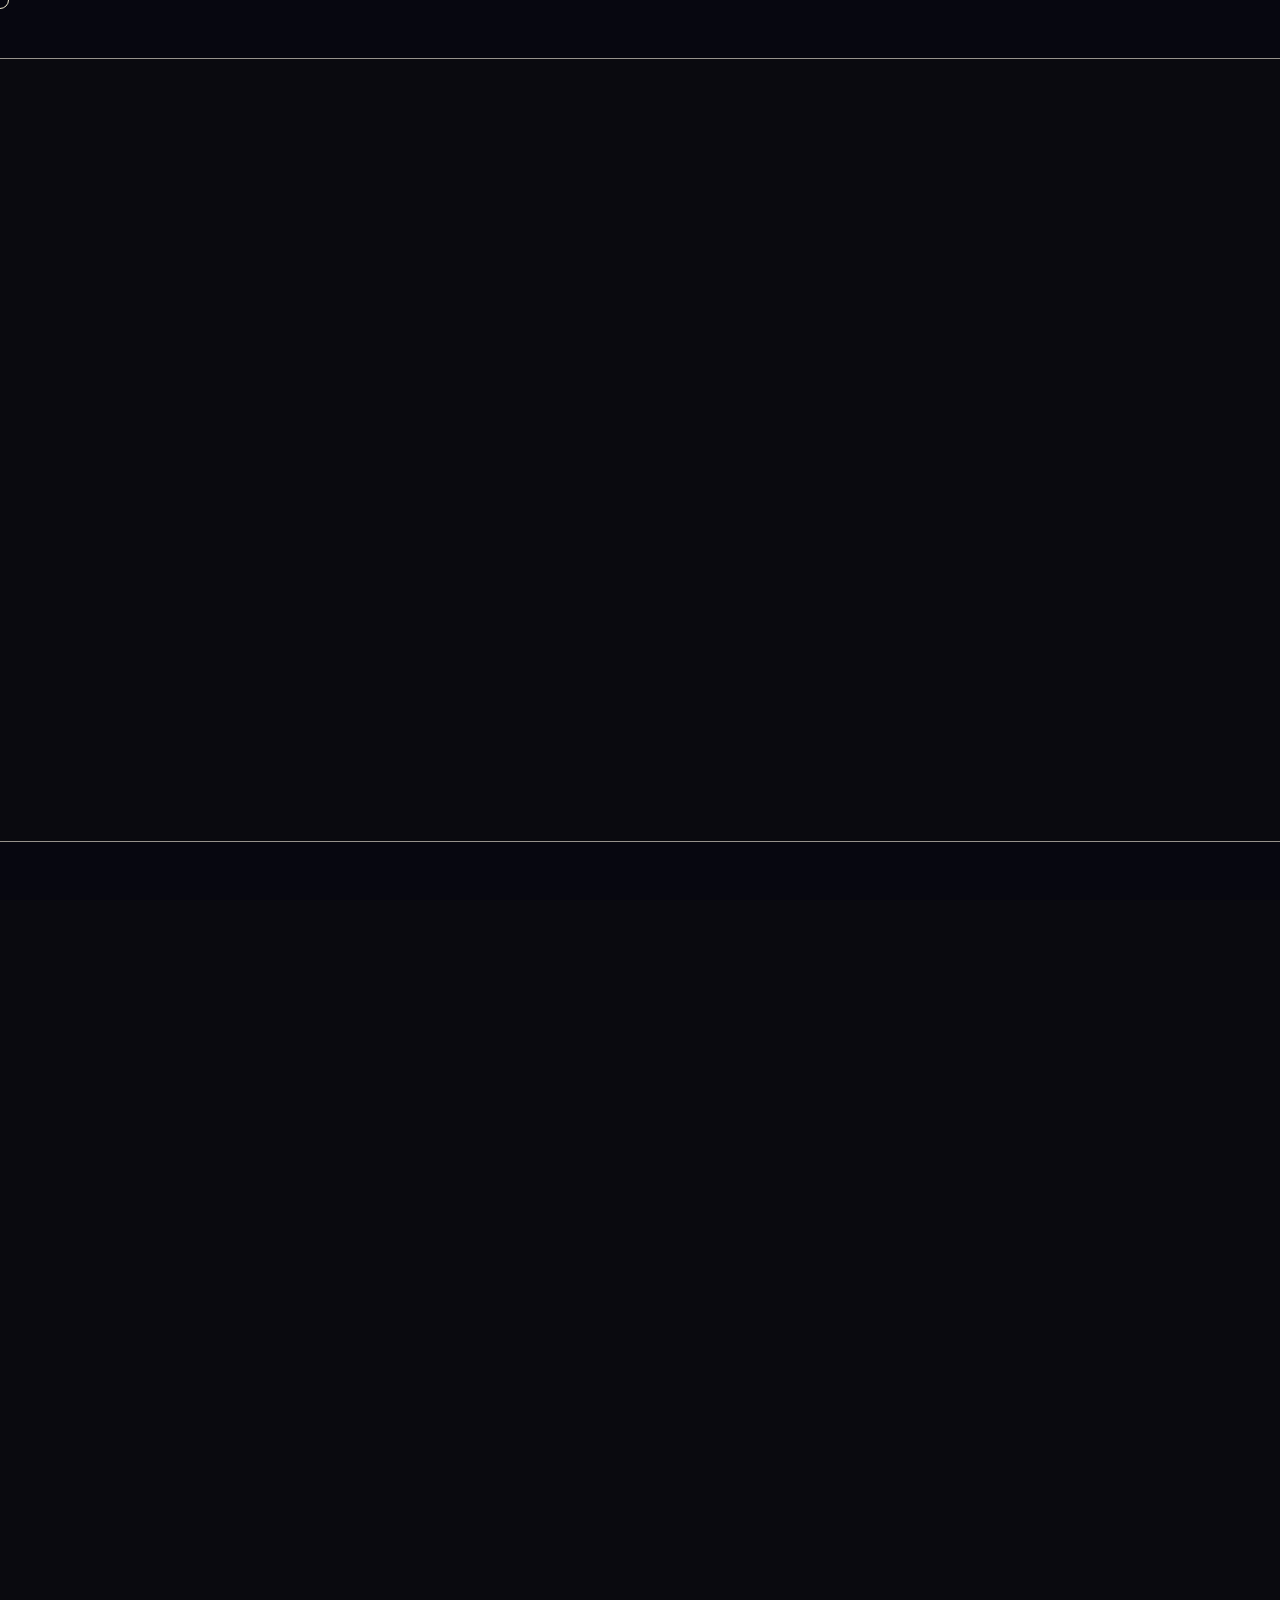
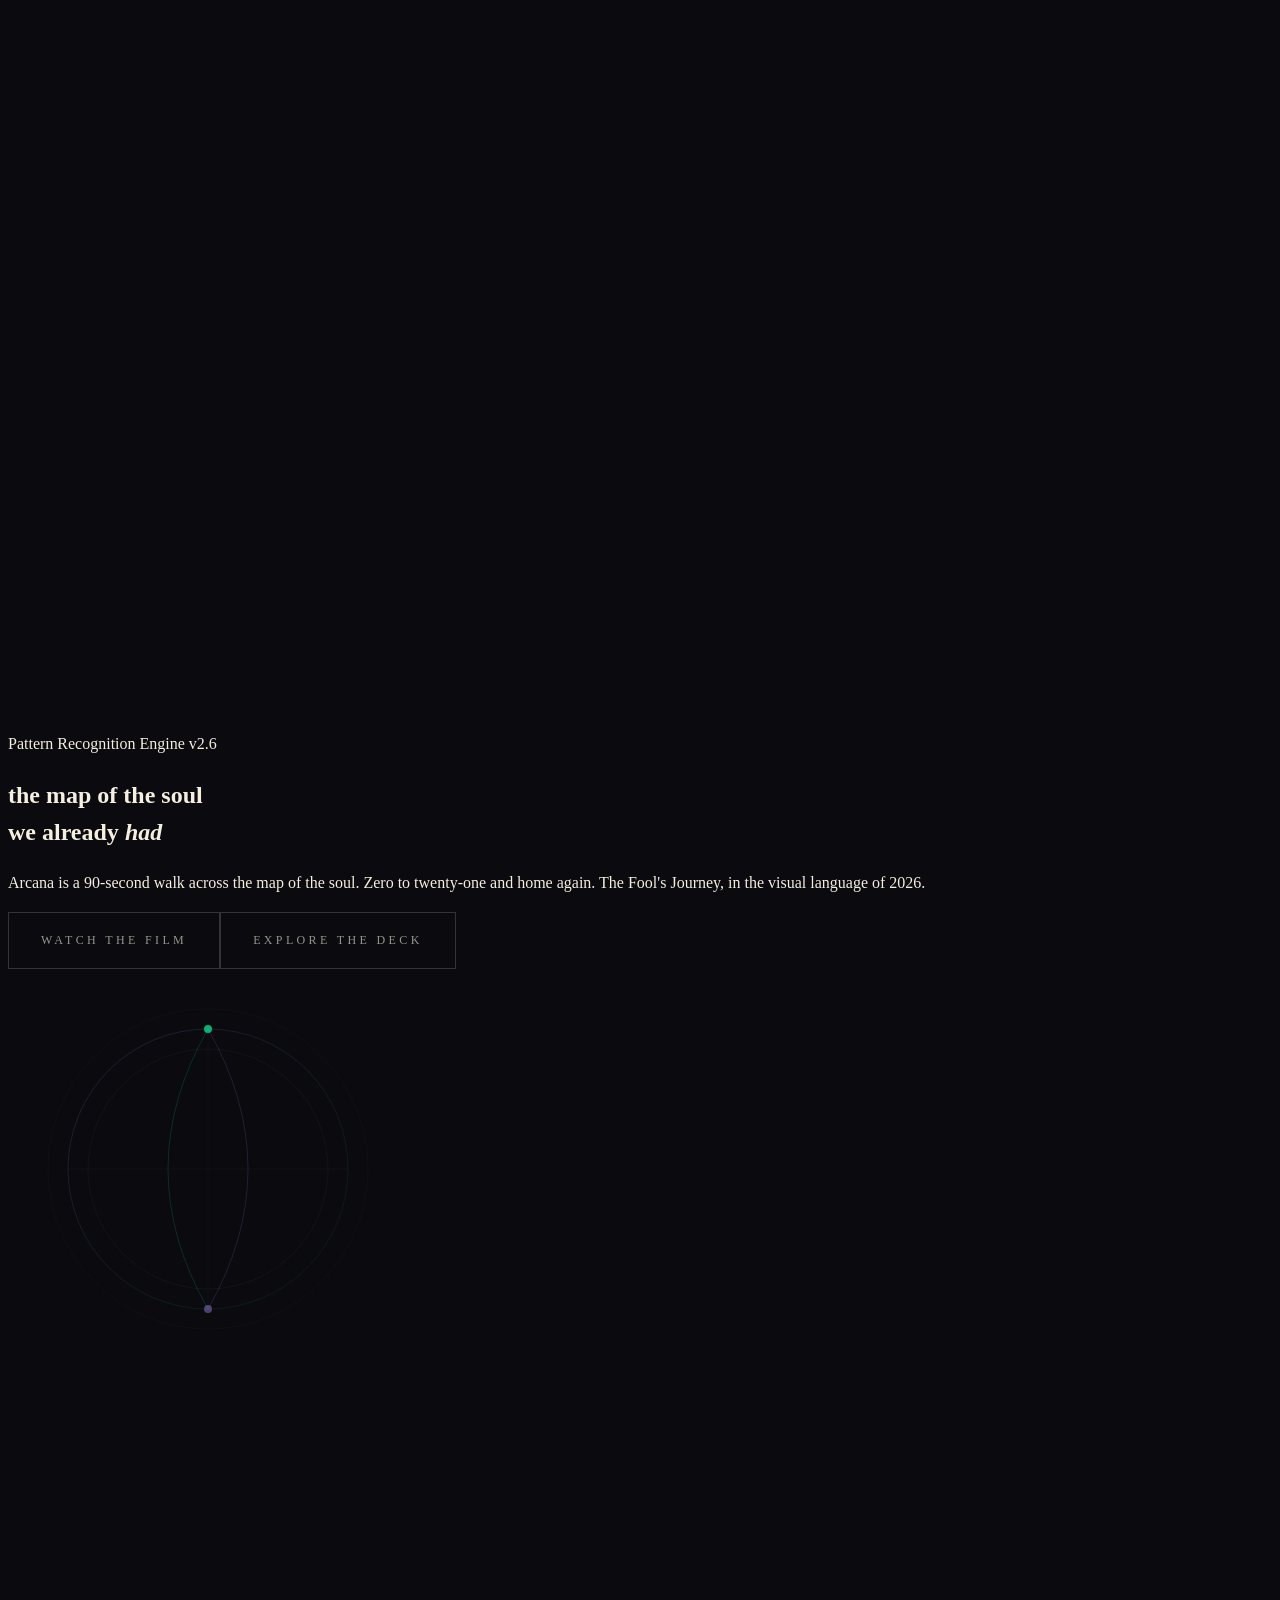
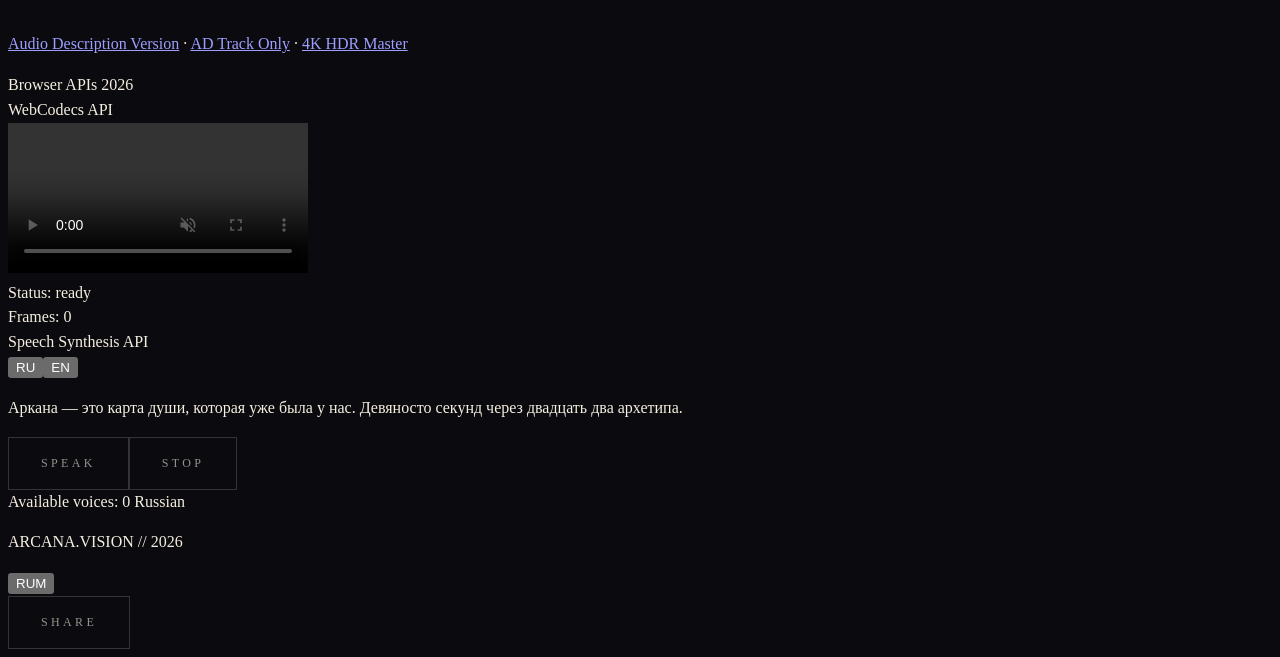
==== commit 7a29e486: "Fix: use relative URLs + include 480p in repo" ====
--- a/index.html
+++ b/index.html
@@ -29,7 +29,7 @@
           from { opacity: 0; transform: scale(1.02); }
           to { opacity: 1; transform: scale(1); }
         }
-      </style><div style="position:fixed;top:0;left:0;width:16px;height:16px;border-radius:50%;border:1px solid #f5efe0;background-color:transparent;transform:translate(-50%, -50%);pointer-events:none;z-index:99999;transition:width 0.2s ease, height 0.2s ease, border-color 0.2s ease, background-color 0.2s ease;mix-blend-mode:difference" aria-hidden="true"></div><canvas class="fixed inset-0 -z-20 pointer-events-none" aria-hidden="true" style="width:100%;height:100%"></canvas><canvas width="512" height="512" class="fixed inset-0 w-full h-full -z-10 opacity-60" aria-hidden="true"></canvas><canvas class="fixed inset-0 -z-[15] pointer-events-none opacity-20" aria-hidden="true" style="mix-blend-mode:screen"></canvas><div class="fixed inset-0 -z-[5] pointer-events-none opacity-[0.06] mix-blend-overlay" style="background-image:url(&quot;data:image/svg+xml,%3Csvg xmlns=&#x27;http://www.w3.org/2000/svg&#x27; width=&#x27;160&#x27; height=&#x27;160&#x27;%3E%3Cfilter id=&#x27;n&#x27;%3E%3CfeTurbulence baseFrequency=&#x27;0.9&#x27; numOctaves=&#x27;2&#x27; stitchTiles=&#x27;stitch&#x27;/%3E%3C/filter%3E%3Crect width=&#x27;100%25&#x27; height=&#x27;100%25&#x27; filter=&#x27;url(%23n)&#x27; opacity=&#x27;1&#x27;/%3E%3C/svg%3E&quot;)" aria-hidden="true"></div><div class="fixed inset-0 z-[900] pointer-events-none" style="background-image:repeating-linear-gradient(0deg, transparent, transparent 2px, rgba(0,0,0,0.18) 2px, rgba(0,0,0,0.18) 4px)" aria-hidden="true"></div><div class="fixed inset-0 -z-[3] pointer-events-none" style="background:radial-gradient(circle at center, transparent 50%, rgba(0,0,0,0.6) 100%)" aria-hidden="true"></div><div class="letterbox top" aria-hidden="true"></div><div class="letterbox bottom" aria-hidden="true"></div><main id="main-content" class="relative z-10"><section class="min-h-[100dvh] flex items-center px-6 md:px-10 py-32"><div class="max-w-[1280px] mx-auto w-full grid grid-cols-1 lg:grid-cols-2 gap-16 lg:gap-32 items-center"><div><div class="hero-reveal flex items-center gap-3.5 mb-12 text-[var(--matrix)] font-[var(--font-mono)] text-[11px] tracking-[0.36em] uppercase"><span class="w-7 h-px bg-[var(--matrix)]"></span>Pattern Recognition Engine v2.6</div><h1 class="hero-reveal font-[var(--font-display)] italic font-light leading-[0.98] tracking-[-0.025em] text-[clamp(56px,7.8vw,128px)]">the map of the soul<br/>we already <em class="font-medium text-[var(--oracle)] not-italic">had</em></h1><p class="hero-reveal mt-12 text-[19px] leading-[1.65] text-[var(--bone-dim)] max-w-[520px] font-light">Arcana is a 90-second walk across the map of the soul. Zero to twenty-one and home again. The Fool&#x27;s Journey, in the visual language of 2026.</p><div class="hero-reveal mt-14 flex flex-wrap gap-5"><a href="#film" class="btn-arcana primary">Watch the film</a><a href="#arcana" class="btn-arcana">Explore the deck</a></div></div><div class="hidden lg:flex justify-center"><svg viewBox="0 0 400 400" width="400" height="400" class="opacity-60"><defs><linearGradient id="g1" x1="0%" y1="0%" x2="100%" y2="100%"><stop offset="0%" stop-color="#b28cff" stop-opacity="0.3"></stop><stop offset="100%" stop-color="#00ffa3" stop-opacity="0.1"></stop></linearGradient></defs><circle cx="200" cy="200" r="140" fill="none" stroke="url(#g1)" stroke-width="0.5"></circle><circle cx="200" cy="200" r="120" fill="none" stroke="rgba(245,239,224,0.08)" stroke-width="0.5"></circle><circle cx="200" cy="200" r="160" fill="none" stroke="rgba(245,239,224,0.04)" stroke-width="0.5"></circle><line x1="200" y1="60" x2="200" y2="340" stroke="rgba(245,239,224,0.06)" stroke-width="0.5"></line><line x1="60" y1="200" x2="340" y2="200" stroke="rgba(245,239,224,0.06)" stroke-width="0.5"></line><circle cx="200" cy="60" r="4" fill="#00ffa3" opacity="0.8"><animate attributeName="opacity" values="0.8;0.3;0.8" dur="3s" repeatCount="indefinite"></animate></circle><circle cx="200" cy="340" r="4" fill="#b28cff" opacity="0.8"><animate attributeName="opacity" values="0.3;0.8;0.3" dur="3s" repeatCount="indefinite"></animate></circle><path d="M 200 60 Q 120 200 200 340" fill="none" stroke="#00ffa3" stroke-width="0.5" opacity="0.3"></path><path d="M 200 60 Q 280 200 200 340" fill="none" stroke="#b28cff" stroke-width="0.5" opacity="0.3"></path></svg></div></div></section><section id="film" class="py-32 px-6 md:px-10"><div class="max-w-[1280px] mx-auto"><div class="reveal flex items-center gap-3.5 mb-8 text-[var(--matrix)] font-[var(--font-mono)] text-[11px] tracking-[0.36em] uppercase"><span class="w-7 h-px bg-[var(--matrix)]"></span>The Film</div><div class="reveal relative aspect-video w-full border border-[rgba(245,239,224,0.08)] bg-[var(--ink)] overflow-hidden rounded-sm"><video class="w-full h-full object-cover" controls="" preload="metadata" poster="/og.jpg" aria-label="ARCANA — The Fool&#x27;s Journey. A ninety-second film."><source src="https://github.com/sosakaz211-hue/arcana-vision-v3/releases/download/v3.0/ARCANA-v3-WEB.mp4" type="video/mp4" media="(min-width: 2560px)"/><source src="https://github.com/sosakaz211-hue/arcana-vision-v3/releases/download/v3.0/ARCANA-v3-WEB.mp4" type="video/mp4" media="(min-width: 1920px)"/><source src="https://github.com/sosakaz211-hue/arcana-vision-v3/releases/download/v3.0/ARCANA-v3-WEB.mp4" type="video/mp4" media="(min-width: 1280px)"/><source src="https://github.com/sosakaz211-hue/arcana-vision-v3/releases/download/v3.0/ARCANA-v3-480p.mp4" type="video/mp4" media="(max-width: 768px)"/><source src="https://github.com/sosakaz211-hue/arcana-vision-v3/releases/download/v3.0/ARCANA-v3-WEB.mp4" type="video/mp4"/><p>Your browser does not support the video tag.</p></video></div><p class="reveal mt-6 text-[13px] text-[var(--bone-faint)] font-[var(--font-mono)] tracking-[0.1em]">0 → XXI → 0. The end is the beginning. 90 seconds. Director&#x27;s Cut. CRT graded. C2PA signed.</p><div class="reveal mt-4 flex gap-4 text-[11px] font-[var(--font-mono)] tracking-[0.1em]"><a href="/ARCANA-AD.mp4" class="text-[var(--bone-faint)] hover:text-[var(--matrix)] transition-colors">Audio Description</a><span class="text-[var(--bone-faint)] opacity-30">|</span><a href="/audio_description_ru.wav" class="text-[var(--bone-faint)] hover:text-[var(--matrix)] transition-colors">AD Track</a><span class="text-[var(--bone-faint)] opacity-30">|</span><a href="/ARCANA-4K-HDR.mp4" class="text-[var(--bone-faint)] hover:text-[var(--matrix)] transition-colors">4K HDR</a></div></div></section><section id="arcana" class="py-32 px-6 md:px-10"><div class="max-w-[1280px] mx-auto"><div class="reveal flex items-center gap-3.5 mb-4 text-[var(--matrix)] font-[var(--font-mono)] text-[11px] tracking-[0.36em] uppercase"><span class="w-7 h-px bg-[var(--matrix)]"></span>The 22</div><h2 class="font-[var(--font-display)] italic text-[clamp(36px,4vw,64px)] leading-[1.1] mb-6">Major Arcana</h2><p class="reveal max-w-[640px] text-[var(--bone-dim)] leading-[1.7] mb-12">Tarot didn&#x27;t invent this map. Tarot remembered it. Jung named it individuation. Campbell named it the monomyth. The 22 arcana are station-stops on the arc every human life walks.</p><div class="reveal"><div class="arcana-container" role="list" aria-label="Major Arcana cards"><article role="listitem" class="group relative flex flex-col items-center gap-3 p-4 rounded border border-[rgba(245,239,224,0.08)] bg-[rgba(245,239,224,0.02)] transition-all duration-500 hover:border-[rgba(0,255,163,0.3)] hover:bg-[rgba(0,255,163,0.03)] focus-visible:outline-none focus-visible:ring-2 focus-visible:ring-[var(--matrix)] focus-visible:ring-offset-2 focus-visible:ring-offset-[#0a0a0f]" tabindex="0" aria-label="THE FOOL — Major Arcana 0" popoverTarget="arcana-popover-0"><span class="font-[var(--font-mono)] text-[10px] tracking-[0.2em] text-[var(--bone-dim)]">0</span><div class="relative"><svg viewBox="0 0 64 64" width="64" height="64" class="opacity-80 group-hover:opacity-100 transition-opacity duration-500"><circle cx="32" cy="32" r="23.68" fill="none" stroke="#f5efe0" stroke-width="0.6" opacity="0.6"></circle><line x1="60.80" y1="32.00" x2="62.72" y2="32.00" stroke="#f5efe0" stroke-width="0.3" opacity="0.51"></line><line x1="56.94" y1="46.40" x2="58.60" y2="47.36" stroke="#f5efe0" stroke-width="0.3" opacity="0.80"></line><line x1="46.40" y1="56.94" x2="47.36" y2="58.60" stroke="#f5efe0" stroke-width="0.3" opacity="0.48"></line><line x1="32.00" y1="60.80" x2="32.00" y2="62.72" stroke="#f5efe0" stroke-width="0.3" opacity="0.78"></line><line x1="17.60" y1="56.94" x2="16.64" y2="58.60" stroke="#f5efe0" stroke-width="0.3" opacity="0.86"></line><line x1="7.06" y1="46.40" x2="5.40" y2="47.36" stroke="#f5efe0" stroke-width="0.3" opacity="0.92"></line><line x1="3.20" y1="32.00" x2="1.28" y2="32.00" stroke="#f5efe0" stroke-width="0.3" opacity="0.95"></line><line x1="7.06" y1="17.60" x2="5.40" y2="16.64" stroke="#f5efe0" stroke-width="0.3" opacity="0.92"></line><line x1="17.60" y1="7.06" x2="16.64" y2="5.40" stroke="#f5efe0" stroke-width="0.3" opacity="0.74"></line><line x1="32.00" y1="3.20" x2="32.00" y2="1.28" stroke="#f5efe0" stroke-width="0.3" opacity="0.54"></line><line x1="46.40" y1="7.06" x2="47.36" y2="5.40" stroke="#f5efe0" stroke-width="0.3" opacity="0.53"></line><line x1="56.94" y1="17.60" x2="58.60" y2="16.64" stroke="#f5efe0" stroke-width="0.3" opacity="0.62"></line><polygon points="51.84,32.00 22.08,49.18 22.08,14.82" fill="none" stroke="#f5efe0" stroke-width="0.9" opacity="0.75" stroke-linejoin="round"></polygon><circle cx="32" cy="32" r="1.4" fill="#f5efe0" opacity="0.9"></circle></svg><svg viewBox="0 0 64 64" width="64" height="64" class="absolute inset-0 opacity-0 group-hover:opacity-100 transition-opacity duration-300 pointer-events-none" aria-hidden="true"><g style="filter:drop-shadow(1.5px 0 0 rgba(255,0,64,0.35)) drop-shadow(-1.5px 0 0 rgba(0,255,163,0.25))"><polygon points="51.84,32.00 22.08,49.18 22.08,14.82" fill="none" stroke="#f5efe0" stroke-width="0.6" opacity="0.5" stroke-linejoin="round"></polygon></g></svg></div><span class="font-[var(--font-mono)] text-[10px] tracking-[0.15em] text-[var(--bone-faint)] uppercase text-center leading-tight">THE FOOL</span><div id="arcana-popover-0" popover="auto" class="[inset:auto] [position:fixed] bottom-4 left-1/2 -translate-x-1/2 z-[1000] w-[90vw] max-w-[400px] p-4 border border-[rgba(0,255,163,0.2)] bg-[rgba(10,10,15,0.95)] backdrop-blur-md text-[var(--bone)]"><div class="flex items-center gap-3 mb-2"><span class="font-[var(--font-mono)] text-[10px] tracking-[0.2em] text-[var(--matrix)]">0</span><span class="font-[var(--font-display)] italic text-lg">THE FOOL</span></div><p class="font-[var(--font-mono)] text-[11px] text-[var(--bone-dim)] leading-relaxed">New beginning · Innocence · Spontaneity</p><button popoverTarget="arcana-popover-0" popoverTargetAction="hide" class="mt-3 px-3 py-1 text-[10px] font-[var(--font-mono)] tracking-wider uppercase border border-[rgba(245,239,224,0.12)] text-[var(--bone-dim)] hover:border-[var(--matrix)] hover:text-[var(--matrix)] transition-colors">Close</button></div><div class="absolute inset-0 bg-[#0a0a0f] animate-pulse" aria-hidden="true"></div></article><article role="listitem" class="group relative flex flex-col items-center gap-3 p-4 rounded border border-[rgba(245,239,224,0.08)] bg-[rgba(245,239,224,0.02)] transition-all duration-500 hover:border-[rgba(0,255,163,0.3)] hover:bg-[rgba(0,255,163,0.03)] focus-visible:outline-none focus-visible:ring-2 focus-visible:ring-[var(--matrix)] focus-visible:ring-offset-2 focus-visible:ring-offset-[#0a0a0f]" tabindex="0" aria-label="THE MAGICIAN — Major Arcana I" popoverTarget="arcana-popover-1"><span class="font-[var(--font-mono)] text-[10px] tracking-[0.2em] text-[var(--bone-dim)]">I</span><div class="relative"><svg viewBox="0 0 64 64" width="64" height="64" class="opacity-80 group-hover:opacity-100 transition-opacity duration-500"><circle cx="32" cy="32" r="25.657600000000002" fill="none" stroke="#6f9cff" stroke-width="0.6" opacity="0.6"></circle><line x1="60.80" y1="32.00" x2="62.72" y2="32.00" stroke="#6f9cff" stroke-width="0.3" opacity="0.81"></line><line x1="57.95" y1="44.50" x2="59.68" y2="45.33" stroke="#6f9cff" stroke-width="0.3" opacity="0.75"></line><line x1="49.96" y1="54.52" x2="51.15" y2="56.02" stroke="#6f9cff" stroke-width="0.3" opacity="0.63"></line><line x1="38.41" y1="60.08" x2="38.84" y2="61.95" stroke="#6f9cff" stroke-width="0.3" opacity="0.92"></line><line x1="25.59" y1="60.08" x2="25.16" y2="61.95" stroke="#6f9cff" stroke-width="0.3" opacity="0.73"></line><line x1="14.04" y1="54.52" x2="12.85" y2="56.02" stroke="#6f9cff" stroke-width="0.3" opacity="0.48"></line><line x1="6.05" y1="44.50" x2="4.32" y2="45.33" stroke="#6f9cff" stroke-width="0.3" opacity="0.90"></line><line x1="3.20" y1="32.00" x2="1.28" y2="32.00" stroke="#6f9cff" stroke-width="0.3" opacity="0.88"></line><line x1="6.05" y1="19.50" x2="4.32" y2="18.67" stroke="#6f9cff" stroke-width="0.3" opacity="0.56"></line><line x1="14.04" y1="9.48" x2="12.85" y2="7.98" stroke="#6f9cff" stroke-width="0.3" opacity="0.63"></line><line x1="25.59" y1="3.92" x2="25.16" y2="2.05" stroke="#6f9cff" stroke-width="0.3" opacity="0.78"></line><line x1="38.41" y1="3.92" x2="38.84" y2="2.05" stroke="#6f9cff" stroke-width="0.3" opacity="0.57"></line><line x1="49.96" y1="9.48" x2="51.15" y2="7.98" stroke="#6f9cff" stroke-width="0.3" opacity="0.47"></line><line x1="57.95" y1="19.50" x2="59.68" y2="18.67" stroke="#6f9cff" stroke-width="0.3" opacity="0.86"></line><polygon points="50.50,39.17 24.83,50.50 13.50,24.83 39.17,13.50" fill="none" stroke="#6f9cff" stroke-width="0.9" opacity="0.75" stroke-linejoin="round"></polygon><circle cx="32" cy="32" r="1.4" fill="#6f9cff" opacity="0.9"></circle></svg><svg viewBox="0 0 64 64" width="64" height="64" class="absolute inset-0 opacity-0 group-hover:opacity-100 transition-opacity duration-300 pointer-events-none" aria-hidden="true"><g style="filter:drop-shadow(1.5px 0 0 rgba(255,0,64,0.35)) drop-shadow(-1.5px 0 0 rgba(0,255,163,0.25))"><polygon points="50.50,39.17 24.83,50.50 13.50,24.83 39.17,13.50" fill="none" stroke="#6f9cff" stroke-width="0.6" opacity="0.5" stroke-linejoin="round"></polygon></g></svg></div><span class="font-[var(--font-mono)] text-[10px] tracking-[0.15em] text-[var(--bone-faint)] uppercase text-center leading-tight">THE MAGICIAN</span><div id="arcana-popover-1" popover="auto" class="[inset:auto] [position:fixed] bottom-4 left-1/2 -translate-x-1/2 z-[1000] w-[90vw] max-w-[400px] p-4 border border-[rgba(0,255,163,0.2)] bg-[rgba(10,10,15,0.95)] backdrop-blur-md text-[var(--bone)]"><div class="flex items-center gap-3 mb-2"><span class="font-[var(--font-mono)] text-[10px] tracking-[0.2em] text-[var(--matrix)]">I</span><span class="font-[var(--font-display)] italic text-lg">THE MAGICIAN</span></div><p class="font-[var(--font-mono)] text-[11px] text-[var(--bone-dim)] leading-relaxed">Manifestation · Resourcefulness · Power</p><button popoverTarget="arcana-popover-1" popoverTargetAction="hide" class="mt-3 px-3 py-1 text-[10px] font-[var(--font-mono)] tracking-wider uppercase border border-[rgba(245,239,224,0.12)] text-[var(--bone-dim)] hover:border-[var(--matrix)] hover:text-[var(--matrix)] transition-colors">Close</button></div><div class="absolute inset-0 bg-[#0a0a0f] animate-pulse" aria-hidden="true"></div></article><article role="listitem" class="group relative flex flex-col items-center gap-3 p-4 rounded border border-[rgba(245,239,224,0.08)] bg-[rgba(245,239,224,0.02)] transition-all duration-500 hover:border-[rgba(0,255,163,0.3)] hover:bg-[rgba(0,255,163,0.03)] focus-visible:outline-none focus-visible:ring-2 focus-visible:ring-[var(--matrix)] focus-visible:ring-offset-2 focus-visible:ring-offset-[#0a0a0f]" tabindex="0" aria-label="THE HIGH PRIESTESS — Major Arcana II" popoverTarget="arcana-popover-2"><span class="font-[var(--font-mono)] text-[10px] tracking-[0.2em] text-[var(--bone-dim)]">II</span><div class="relative"><svg viewBox="0 0 64 64" width="64" height="64" class="opacity-80 group-hover:opacity-100 transition-opacity duration-500"><circle cx="32" cy="32" r="23.7952" fill="none" stroke="#6f9cff" stroke-width="0.6" opacity="0.6"></circle><line x1="60.80" y1="32.00" x2="62.72" y2="32.00" stroke="#6f9cff" stroke-width="0.3" opacity="0.60"></line><line x1="58.61" y1="43.02" x2="60.38" y2="43.76" stroke="#6f9cff" stroke-width="0.3" opacity="0.48"></line><line x1="52.36" y1="52.36" x2="53.72" y2="53.72" stroke="#6f9cff" stroke-width="0.3" opacity="0.61"></line><line x1="43.02" y1="58.61" x2="43.76" y2="60.38" stroke="#6f9cff" stroke-width="0.3" opacity="0.90"></line><line x1="32.00" y1="60.80" x2="32.00" y2="62.72" stroke="#6f9cff" stroke-width="0.3" opacity="0.74"></line><line x1="20.98" y1="58.61" x2="20.24" y2="60.38" stroke="#6f9cff" stroke-width="0.3" opacity="0.81"></line><line x1="11.64" y1="52.36" x2="10.28" y2="53.72" stroke="#6f9cff" stroke-width="0.3" opacity="0.67"></line><line x1="5.39" y1="43.02" x2="3.62" y2="43.76" stroke="#6f9cff" stroke-width="0.3" opacity="0.54"></line><line x1="3.20" y1="32.00" x2="1.28" y2="32.00" stroke="#6f9cff" stroke-width="0.3" opacity="0.79"></line><line x1="5.39" y1="20.98" x2="3.62" y2="20.24" stroke="#6f9cff" stroke-width="0.3" opacity="0.52"></line><line x1="11.64" y1="11.64" x2="10.28" y2="10.28" stroke="#6f9cff" stroke-width="0.3" opacity="0.76"></line><line x1="20.98" y1="5.39" x2="20.24" y2="3.62" stroke="#6f9cff" stroke-width="0.3" opacity="0.60"></line><line x1="32.00" y1="3.20" x2="32.00" y2="1.28" stroke="#6f9cff" stroke-width="0.3" opacity="0.84"></line><line x1="43.02" y1="5.39" x2="43.76" y2="3.62" stroke="#6f9cff" stroke-width="0.3" opacity="0.65"></line><line x1="52.36" y1="11.64" x2="53.72" y2="10.28" stroke="#6f9cff" stroke-width="0.3" opacity="0.92"></line><line x1="58.61" y1="20.98" x2="60.38" y2="20.24" stroke="#6f9cff" stroke-width="0.3" opacity="0.68"></line><polygon points="46.65,45.38 23.80,50.07 12.28,29.79 28.01,12.57 49.25,22.20" fill="none" stroke="#6f9cff" stroke-width="0.9" opacity="0.75" stroke-linejoin="round"></polygon><circle cx="32" cy="32" r="1.4" fill="#6f9cff" opacity="0.9"></circle></svg><svg viewBox="0 0 64 64" width="64" height="64" class="absolute inset-0 opacity-0 group-hover:opacity-100 transition-opacity duration-300 pointer-events-none" aria-hidden="true"><g style="filter:drop-shadow(1.5px 0 0 rgba(255,0,64,0.35)) drop-shadow(-1.5px 0 0 rgba(0,255,163,0.25))"><polygon points="46.65,45.38 23.80,50.07 12.28,29.79 28.01,12.57 49.25,22.20" fill="none" stroke="#6f9cff" stroke-width="0.6" opacity="0.5" stroke-linejoin="round"></polygon></g></svg></div><span class="font-[var(--font-mono)] text-[10px] tracking-[0.15em] text-[var(--bone-faint)] uppercase text-center leading-tight">THE HIGH PRIESTESS</span><div id="arcana-popover-2" popover="auto" class="[inset:auto] [position:fixed] bottom-4 left-1/2 -translate-x-1/2 z-[1000] w-[90vw] max-w-[400px] p-4 border border-[rgba(0,255,163,0.2)] bg-[rgba(10,10,15,0.95)] backdrop-blur-md text-[var(--bone)]"><div class="flex items-center gap-3 mb-2"><span class="font-[var(--font-mono)] text-[10px] tracking-[0.2em] text-[var(--matrix)]">II</span><span class="font-[var(--font-display)] italic text-lg">THE HIGH PRIESTESS</span></div><p class="font-[var(--font-mono)] text-[11px] text-[var(--bone-dim)] leading-relaxed">Intuition · Sacred knowledge · Subconscious</p><button popoverTarget="arcana-popover-2" popoverTargetAction="hide" class="mt-3 px-3 py-1 text-[10px] font-[var(--font-mono)] tracking-wider uppercase border border-[rgba(245,239,224,0.12)] text-[var(--bone-dim)] hover:border-[var(--matrix)] hover:text-[var(--matrix)] transition-colors">Close</button></div><div class="absolute inset-0 bg-[#0a0a0f] animate-pulse" aria-hidden="true"></div></article><article role="listitem" class="group relative flex flex-col items-center gap-3 p-4 rounded border border-[rgba(245,239,224,0.08)] bg-[rgba(245,239,224,0.02)] transition-all duration-500 hover:border-[rgba(0,255,163,0.3)] hover:bg-[rgba(0,255,163,0.03)] focus-visible:outline-none focus-visible:ring-2 focus-visible:ring-[var(--matrix)] focus-visible:ring-offset-2 focus-visible:ring-offset-[#0a0a0f]" tabindex="0" aria-label="THE EMPRESS — Major Arcana III" popoverTarget="arcana-popover-3"><span class="font-[var(--font-mono)] text-[10px] tracking-[0.2em] text-[var(--bone-dim)]">III</span><div class="relative"><svg viewBox="0 0 64 64" width="64" height="64" class="opacity-80 group-hover:opacity-100 transition-opacity duration-500"><circle cx="32" cy="32" r="25.772800000000004" fill="none" stroke="#6f9cff" stroke-width="0.6" opacity="0.6"></circle><line x1="60.80" y1="32.00" x2="62.72" y2="32.00" stroke="#6f9cff" stroke-width="0.3" opacity="0.62"></line><line x1="59.06" y1="41.85" x2="60.87" y2="42.51" stroke="#6f9cff" stroke-width="0.3" opacity="0.56"></line><line x1="54.06" y1="50.51" x2="55.53" y2="51.75" stroke="#6f9cff" stroke-width="0.3" opacity="0.68"></line><line x1="46.40" y1="56.94" x2="47.36" y2="58.60" stroke="#6f9cff" stroke-width="0.3" opacity="0.65"></line><line x1="37.00" y1="60.36" x2="37.33" y2="62.25" stroke="#6f9cff" stroke-width="0.3" opacity="0.75"></line><line x1="27.00" y1="60.36" x2="26.67" y2="62.25" stroke="#6f9cff" stroke-width="0.3" opacity="0.61"></line><line x1="17.60" y1="56.94" x2="16.64" y2="58.60" stroke="#6f9cff" stroke-width="0.3" opacity="0.55"></line><line x1="9.94" y1="50.51" x2="8.47" y2="51.75" stroke="#6f9cff" stroke-width="0.3" opacity="0.56"></line><line x1="4.94" y1="41.85" x2="3.13" y2="42.51" stroke="#6f9cff" stroke-width="0.3" opacity="0.89"></line><line x1="3.20" y1="32.00" x2="1.28" y2="32.00" stroke="#6f9cff" stroke-width="0.3" opacity="0.89"></line><line x1="4.94" y1="22.15" x2="3.13" y2="21.49" stroke="#6f9cff" stroke-width="0.3" opacity="0.66"></line><line x1="9.94" y1="13.49" x2="8.47" y2="12.25" stroke="#6f9cff" stroke-width="0.3" opacity="0.59"></line><line x1="17.60" y1="7.06" x2="16.64" y2="5.40" stroke="#6f9cff" stroke-width="0.3" opacity="0.54"></line><line x1="27.00" y1="3.64" x2="26.67" y2="1.75" stroke="#6f9cff" stroke-width="0.3" opacity="0.61"></line><line x1="37.00" y1="3.64" x2="37.33" y2="1.75" stroke="#6f9cff" stroke-width="0.3" opacity="0.68"></line><line x1="46.40" y1="7.06" x2="47.36" y2="5.40" stroke="#6f9cff" stroke-width="0.3" opacity="0.67"></line><line x1="54.06" y1="13.49" x2="55.53" y2="12.25" stroke="#6f9cff" stroke-width="0.3" opacity="0.55"></line><line x1="59.06" y1="22.15" x2="60.87" y2="21.49" stroke="#6f9cff" stroke-width="0.3" opacity="0.58"></line><polygon points="40.82,49.77 21.02,48.53 12.20,30.75 23.18,14.23 42.98,15.47 51.80,33.25" fill="none" stroke="#6f9cff" stroke-width="0.9" opacity="0.75" stroke-linejoin="round"></polygon><circle cx="32" cy="32" r="1.4" fill="#6f9cff" opacity="0.9"></circle></svg><svg viewBox="0 0 64 64" width="64" height="64" class="absolute inset-0 opacity-0 group-hover:opacity-100 transition-opacity duration-300 pointer-events-none" aria-hidden="true"><g style="filter:drop-shadow(1.5px 0 0 rgba(255,0,64,0.35)) drop-shadow(-1.5px 0 0 rgba(0,255,163,0.25))"><polygon points="40.82,49.77 21.02,48.53 12.20,30.75 23.18,14.23 42.98,15.47 51.80,33.25" fill="none" stroke="#6f9cff" stroke-width="0.6" opacity="0.5" stroke-linejoin="round"></polygon></g></svg></div><span class="font-[var(--font-mono)] text-[10px] tracking-[0.15em] text-[var(--bone-faint)] uppercase text-center leading-tight">THE EMPRESS</span><div id="arcana-popover-3" popover="auto" class="[inset:auto] [position:fixed] bottom-4 left-1/2 -translate-x-1/2 z-[1000] w-[90vw] max-w-[400px] p-4 border border-[rgba(0,255,163,0.2)] bg-[rgba(10,10,15,0.95)] backdrop-blur-md text-[var(--bone)]"><div class="flex items-center gap-3 mb-2"><span class="font-[var(--font-mono)] text-[10px] tracking-[0.2em] text-[var(--matrix)]">III</span><span class="font-[var(--font-display)] italic text-lg">THE EMPRESS</span></div><p class="font-[var(--font-mono)] text-[11px] text-[var(--bone-dim)] leading-relaxed">Femininity · Beauty · Nature</p><button popoverTarget="arcana-popover-3" popoverTargetAction="hide" class="mt-3 px-3 py-1 text-[10px] font-[var(--font-mono)] tracking-wider uppercase border border-[rgba(245,239,224,0.12)] text-[var(--bone-dim)] hover:border-[var(--matrix)] hover:text-[var(--matrix)] transition-colors">Close</button></div><div class="absolute inset-0 bg-[#0a0a0f] animate-pulse" aria-hidden="true"></div></article><article role="listitem" class="group relative flex flex-col items-center gap-3 p-4 rounded border border-[rgba(245,239,224,0.08)] bg-[rgba(245,239,224,0.02)] transition-all duration-500 hover:border-[rgba(0,255,163,0.3)] hover:bg-[rgba(0,255,163,0.03)] focus-visible:outline-none focus-visible:ring-2 focus-visible:ring-[var(--matrix)] focus-visible:ring-offset-2 focus-visible:ring-offset-[#0a0a0f]" tabindex="0" aria-label="THE EMPEROR — Major Arcana IV" popoverTarget="arcana-popover-4"><span class="font-[var(--font-mono)] text-[10px] tracking-[0.2em] text-[var(--bone-dim)]">IV</span><div class="relative"><svg viewBox="0 0 64 64" width="64" height="64" class="opacity-80 group-hover:opacity-100 transition-opacity duration-500"><circle cx="32" cy="32" r="23.910400000000003" fill="none" stroke="#6f9cff" stroke-width="0.6" opacity="0.6"></circle><line x1="60.80" y1="32.00" x2="62.72" y2="32.00" stroke="#6f9cff" stroke-width="0.3" opacity="0.91"></line><line x1="59.39" y1="40.90" x2="61.22" y2="41.49" stroke="#6f9cff" stroke-width="0.3" opacity="0.46"></line><line x1="55.30" y1="48.93" x2="56.85" y2="50.06" stroke="#6f9cff" stroke-width="0.3" opacity="0.69"></line><line x1="48.93" y1="55.30" x2="50.06" y2="56.85" stroke="#6f9cff" stroke-width="0.3" opacity="0.55"></line><line x1="40.90" y1="59.39" x2="41.49" y2="61.22" stroke="#6f9cff" stroke-width="0.3" opacity="0.65"></line><line x1="32.00" y1="60.80" x2="32.00" y2="62.72" stroke="#6f9cff" stroke-width="0.3" opacity="0.51"></line><line x1="23.10" y1="59.39" x2="22.51" y2="61.22" stroke="#6f9cff" stroke-width="0.3" opacity="0.48"></line><line x1="15.07" y1="55.30" x2="13.94" y2="56.85" stroke="#6f9cff" stroke-width="0.3" opacity="0.85"></line><line x1="8.70" y1="48.93" x2="7.15" y2="50.06" stroke="#6f9cff" stroke-width="0.3" opacity="0.46"></line><line x1="4.61" y1="40.90" x2="2.78" y2="41.49" stroke="#6f9cff" stroke-width="0.3" opacity="0.95"></line><line x1="3.20" y1="32.00" x2="1.28" y2="32.00" stroke="#6f9cff" stroke-width="0.3" opacity="0.84"></line><line x1="4.61" y1="23.10" x2="2.78" y2="22.51" stroke="#6f9cff" stroke-width="0.3" opacity="0.84"></line><line x1="8.70" y1="15.07" x2="7.15" y2="13.94" stroke="#6f9cff" stroke-width="0.3" opacity="0.54"></line><line x1="15.07" y1="8.70" x2="13.94" y2="7.15" stroke="#6f9cff" stroke-width="0.3" opacity="0.75"></line><line x1="23.10" y1="4.61" x2="22.51" y2="2.78" stroke="#6f9cff" stroke-width="0.3" opacity="0.60"></line><line x1="32.00" y1="3.20" x2="32.00" y2="1.28" stroke="#6f9cff" stroke-width="0.3" opacity="0.64"></line><line x1="40.90" y1="4.61" x2="41.49" y2="2.78" stroke="#6f9cff" stroke-width="0.3" opacity="0.77"></line><line x1="48.93" y1="8.70" x2="50.06" y2="7.15" stroke="#6f9cff" stroke-width="0.3" opacity="0.61"></line><line x1="55.30" y1="15.07" x2="56.85" y2="13.94" stroke="#6f9cff" stroke-width="0.3" opacity="0.87"></line><line x1="59.39" y1="23.10" x2="61.22" y2="22.51" stroke="#6f9cff" stroke-width="0.3" opacity="0.54"></line><polygon points="33.80,51.76 17.67,45.73 12.34,29.36 21.81,14.98 38.95,13.42 50.86,25.85 48.57,42.91" fill="none" stroke="#6f9cff" stroke-width="0.9" opacity="0.75" stroke-linejoin="round"></polygon><circle cx="32" cy="32" r="1.4" fill="#6f9cff" opacity="0.9"></circle></svg><svg viewBox="0 0 64 64" width="64" height="64" class="absolute inset-0 opacity-0 group-hover:opacity-100 transition-opacity duration-300 pointer-events-none" aria-hidden="true"><g style="filter:drop-shadow(1.5px 0 0 rgba(255,0,64,0.35)) drop-shadow(-1.5px 0 0 rgba(0,255,163,0.25))"><polygon points="33.80,51.76 17.67,45.73 12.34,29.36 21.81,14.98 38.95,13.42 50.86,25.85 48.57,42.91" fill="none" stroke="#6f9cff" stroke-width="0.6" opacity="0.5" stroke-linejoin="round"></polygon></g></svg></div><span class="font-[var(--font-mono)] text-[10px] tracking-[0.15em] text-[var(--bone-faint)] uppercase text-center leading-tight">THE EMPEROR</span><div id="arcana-popover-4" popover="auto" class="[inset:auto] [position:fixed] bottom-4 left-1/2 -translate-x-1/2 z-[1000] w-[90vw] max-w-[400px] p-4 border border-[rgba(0,255,163,0.2)] bg-[rgba(10,10,15,0.95)] backdrop-blur-md text-[var(--bone)]"><div class="flex items-center gap-3 mb-2"><span class="font-[var(--font-mono)] text-[10px] tracking-[0.2em] text-[var(--matrix)]">IV</span><span class="font-[var(--font-display)] italic text-lg">THE EMPEROR</span></div><p class="font-[var(--font-mono)] text-[11px] text-[var(--bone-dim)] leading-relaxed">Authority · Structure · Control</p><button popoverTarget="arcana-popover-4" popoverTargetAction="hide" class="mt-3 px-3 py-1 text-[10px] font-[var(--font-mono)] tracking-wider uppercase border border-[rgba(245,239,224,0.12)] text-[var(--bone-dim)] hover:border-[var(--matrix)] hover:text-[var(--matrix)] transition-colors">Close</button></div><div class="absolute inset-0 bg-[#0a0a0f] animate-pulse" aria-hidden="true"></div></article><article role="listitem" class="group relative flex flex-col items-center gap-3 p-4 rounded border border-[rgba(245,239,224,0.08)] bg-[rgba(245,239,224,0.02)] transition-all duration-500 hover:border-[rgba(0,255,163,0.3)] hover:bg-[rgba(0,255,163,0.03)] focus-visible:outline-none focus-visible:ring-2 focus-visible:ring-[var(--matrix)] focus-visible:ring-offset-2 focus-visible:ring-offset-[#0a0a0f]" tabindex="0" aria-label="THE HIEROPHANT — Major Arcana V" popoverTarget="arcana-popover-5"><span class="font-[var(--font-mono)] text-[10px] tracking-[0.2em] text-[var(--bone-dim)]">V</span><div class="relative"><svg viewBox="0 0 64 64" width="64" height="64" class="opacity-80 group-hover:opacity-100 transition-opacity duration-500"><circle cx="32" cy="32" r="25.887999999999998" fill="none" stroke="#6f9cff" stroke-width="0.6" opacity="0.6"></circle><line x1="60.80" y1="32.00" x2="62.72" y2="32.00" stroke="#6f9cff" stroke-width="0.3" opacity="0.63"></line><line x1="59.63" y1="40.11" x2="61.48" y2="40.65" stroke="#6f9cff" stroke-width="0.3" opacity="0.91"></line><line x1="56.23" y1="47.57" x2="57.84" y2="48.61" stroke="#6f9cff" stroke-width="0.3" opacity="0.58"></line><line x1="50.86" y1="53.77" x2="52.12" y2="55.22" stroke="#6f9cff" stroke-width="0.3" opacity="0.59"></line><line x1="43.96" y1="58.20" x2="44.76" y2="59.94" stroke="#6f9cff" stroke-width="0.3" opacity="0.66"></line><line x1="36.10" y1="60.51" x2="36.37" y2="62.41" stroke="#6f9cff" stroke-width="0.3" opacity="0.79"></line><line x1="27.90" y1="60.51" x2="27.63" y2="62.41" stroke="#6f9cff" stroke-width="0.3" opacity="0.88"></line><line x1="20.04" y1="58.20" x2="19.24" y2="59.94" stroke="#6f9cff" stroke-width="0.3" opacity="0.53"></line><line x1="13.14" y1="53.77" x2="11.88" y2="55.22" stroke="#6f9cff" stroke-width="0.3" opacity="0.46"></line><line x1="7.77" y1="47.57" x2="6.16" y2="48.61" stroke="#6f9cff" stroke-width="0.3" opacity="0.59"></line><line x1="4.37" y1="40.11" x2="2.52" y2="40.65" stroke="#6f9cff" stroke-width="0.3" opacity="0.67"></line><line x1="3.20" y1="32.00" x2="1.28" y2="32.00" stroke="#6f9cff" stroke-width="0.3" opacity="0.80"></line><line x1="4.37" y1="23.89" x2="2.52" y2="23.35" stroke="#6f9cff" stroke-width="0.3" opacity="0.47"></line><line x1="7.77" y1="16.43" x2="6.16" y2="15.39" stroke="#6f9cff" stroke-width="0.3" opacity="0.83"></line><line x1="13.14" y1="10.23" x2="11.88" y2="8.78" stroke="#6f9cff" stroke-width="0.3" opacity="0.62"></line><line x1="20.04" y1="5.80" x2="19.24" y2="4.06" stroke="#6f9cff" stroke-width="0.3" opacity="0.77"></line><line x1="27.90" y1="3.49" x2="27.63" y2="1.59" stroke="#6f9cff" stroke-width="0.3" opacity="0.71"></line><line x1="36.10" y1="3.49" x2="36.37" y2="1.59" stroke="#6f9cff" stroke-width="0.3" opacity="0.47"></line><line x1="43.96" y1="5.80" x2="44.76" y2="4.06" stroke="#6f9cff" stroke-width="0.3" opacity="0.56"></line><line x1="50.86" y1="10.23" x2="52.12" y2="8.78" stroke="#6f9cff" stroke-width="0.3" opacity="0.47"></line><line x1="56.23" y1="16.43" x2="57.84" y2="15.39" stroke="#6f9cff" stroke-width="0.3" opacity="0.60"></line><line x1="59.63" y1="23.89" x2="61.48" y2="23.35" stroke="#6f9cff" stroke-width="0.3" opacity="0.58"></line><polygon points="26.53,51.07 14.65,41.62 12.93,26.53 22.38,14.65 37.47,12.93 49.35,22.38 51.07,37.47 41.62,49.35" fill="none" stroke="#6f9cff" stroke-width="0.9" opacity="0.75" stroke-linejoin="round"></polygon><circle cx="32" cy="32" r="1.4" fill="#6f9cff" opacity="0.9"></circle></svg><svg viewBox="0 0 64 64" width="64" height="64" class="absolute inset-0 opacity-0 group-hover:opacity-100 transition-opacity duration-300 pointer-events-none" aria-hidden="true"><g style="filter:drop-shadow(1.5px 0 0 rgba(255,0,64,0.35)) drop-shadow(-1.5px 0 0 rgba(0,255,163,0.25))"><polygon points="26.53,51.07 14.65,41.62 12.93,26.53 22.38,14.65 37.47,12.93 49.35,22.38 51.07,37.47 41.62,49.35" fill="none" stroke="#6f9cff" stroke-width="0.6" opacity="0.5" stroke-linejoin="round"></polygon></g></svg></div><span class="font-[var(--font-mono)] text-[10px] tracking-[0.15em] text-[var(--bone-faint)] uppercase text-center leading-tight">THE HIEROPHANT</span><div id="arcana-popover-5" popover="auto" class="[inset:auto] [position:fixed] bottom-4 left-1/2 -translate-x-1/2 z-[1000] w-[90vw] max-w-[400px] p-4 border border-[rgba(0,255,163,0.2)] bg-[rgba(10,10,15,0.95)] backdrop-blur-md text-[var(--bone)]"><div class="flex items-center gap-3 mb-2"><span class="font-[var(--font-mono)] text-[10px] tracking-[0.2em] text-[var(--matrix)]">V</span><span class="font-[var(--font-display)] italic text-lg">THE HIEROPHANT</span></div><p class="font-[var(--font-mono)] text-[11px] text-[var(--bone-dim)] leading-relaxed">Spiritual wisdom · Tradition · Conformity</p><button popoverTarget="arcana-popover-5" popoverTargetAction="hide" class="mt-3 px-3 py-1 text-[10px] font-[var(--font-mono)] tracking-wider uppercase border border-[rgba(245,239,224,0.12)] text-[var(--bone-dim)] hover:border-[var(--matrix)] hover:text-[var(--matrix)] transition-colors">Close</button></div><div class="absolute inset-0 bg-[#0a0a0f] animate-pulse" aria-hidden="true"></div></article><article role="listitem" class="group relative flex flex-col items-center gap-3 p-4 rounded border border-[rgba(245,239,224,0.08)] bg-[rgba(245,239,224,0.02)] transition-all duration-500 hover:border-[rgba(0,255,163,0.3)] hover:bg-[rgba(0,255,163,0.03)] focus-visible:outline-none focus-visible:ring-2 focus-visible:ring-[var(--matrix)] focus-visible:ring-offset-2 focus-visible:ring-offset-[#0a0a0f]" tabindex="0" aria-label="THE LOVERS — Major Arcana VI" popoverTarget="arcana-popover-6"><span class="font-[var(--font-mono)] text-[10px] tracking-[0.2em] text-[var(--bone-dim)]">VI</span><div class="relative"><svg viewBox="0 0 64 64" width="64" height="64" class="opacity-80 group-hover:opacity-100 transition-opacity duration-500"><circle cx="32" cy="32" r="24.025600000000004" fill="none" stroke="#6f9cff" stroke-width="0.6" opacity="0.6"></circle><line x1="60.80" y1="32.00" x2="62.72" y2="32.00" stroke="#6f9cff" stroke-width="0.3" opacity="0.75"></line><line x1="59.82" y1="39.45" x2="61.67" y2="39.95" stroke="#6f9cff" stroke-width="0.3" opacity="0.62"></line><line x1="56.94" y1="46.40" x2="58.60" y2="47.36" stroke="#6f9cff" stroke-width="0.3" opacity="0.89"></line><line x1="52.36" y1="52.36" x2="53.72" y2="53.72" stroke="#6f9cff" stroke-width="0.3" opacity="0.93"></line><line x1="46.40" y1="56.94" x2="47.36" y2="58.60" stroke="#6f9cff" stroke-width="0.3" opacity="0.62"></line><line x1="39.45" y1="59.82" x2="39.95" y2="61.67" stroke="#6f9cff" stroke-width="0.3" opacity="0.77"></line><line x1="32.00" y1="60.80" x2="32.00" y2="62.72" stroke="#6f9cff" stroke-width="0.3" opacity="0.51"></line><line x1="24.55" y1="59.82" x2="24.05" y2="61.67" stroke="#6f9cff" stroke-width="0.3" opacity="0.67"></line><line x1="17.60" y1="56.94" x2="16.64" y2="58.60" stroke="#6f9cff" stroke-width="0.3" opacity="0.73"></line><line x1="11.64" y1="52.36" x2="10.28" y2="53.72" stroke="#6f9cff" stroke-width="0.3" opacity="0.60"></line><line x1="7.06" y1="46.40" x2="5.40" y2="47.36" stroke="#6f9cff" stroke-width="0.3" opacity="0.70"></line><line x1="4.18" y1="39.45" x2="2.33" y2="39.95" stroke="#6f9cff" stroke-width="0.3" opacity="0.52"></line><line x1="3.20" y1="32.00" x2="1.28" y2="32.00" stroke="#6f9cff" stroke-width="0.3" opacity="0.52"></line><line x1="4.18" y1="24.55" x2="2.33" y2="24.05" stroke="#6f9cff" stroke-width="0.3" opacity="0.45"></line><line x1="7.06" y1="17.60" x2="5.40" y2="16.64" stroke="#6f9cff" stroke-width="0.3" opacity="0.72"></line><line x1="11.64" y1="11.64" x2="10.28" y2="10.28" stroke="#6f9cff" stroke-width="0.3" opacity="0.81"></line><line x1="17.60" y1="7.06" x2="16.64" y2="5.40" stroke="#6f9cff" stroke-width="0.3" opacity="0.68"></line><line x1="24.55" y1="4.18" x2="24.05" y2="2.33" stroke="#6f9cff" stroke-width="0.3" opacity="0.46"></line><line x1="32.00" y1="3.20" x2="32.00" y2="1.28" stroke="#6f9cff" stroke-width="0.3" opacity="0.84"></line><line x1="39.45" y1="4.18" x2="39.95" y2="2.33" stroke="#6f9cff" stroke-width="0.3" opacity="0.88"></line><line x1="46.40" y1="7.06" x2="47.36" y2="5.40" stroke="#6f9cff" stroke-width="0.3" opacity="0.94"></line><line x1="52.36" y1="11.64" x2="53.72" y2="10.28" stroke="#6f9cff" stroke-width="0.3" opacity="0.73"></line><line x1="56.94" y1="17.60" x2="58.60" y2="16.64" stroke="#6f9cff" stroke-width="0.3" opacity="0.51"></line><line x1="59.82" y1="24.55" x2="61.67" y2="24.05" stroke="#6f9cff" stroke-width="0.3" opacity="0.56"></line><polygon points="20.01,47.80 12.65,36.40 14.35,22.93 24.31,13.71 37.87,13.05 48.68,21.25 51.68,34.49 45.48,46.56 32.97,51.82" fill="none" stroke="#6f9cff" stroke-width="0.9" opacity="0.75" stroke-linejoin="round"></polygon><circle cx="32" cy="32" r="1.4" fill="#6f9cff" opacity="0.9"></circle></svg><svg viewBox="0 0 64 64" width="64" height="64" class="absolute inset-0 opacity-0 group-hover:opacity-100 transition-opacity duration-300 pointer-events-none" aria-hidden="true"><g style="filter:drop-shadow(1.5px 0 0 rgba(255,0,64,0.35)) drop-shadow(-1.5px 0 0 rgba(0,255,163,0.25))"><polygon points="20.01,47.80 12.65,36.40 14.35,22.93 24.31,13.71 37.87,13.05 48.68,21.25 51.68,34.49 45.48,46.56 32.97,51.82" fill="none" stroke="#6f9cff" stroke-width="0.6" opacity="0.5" stroke-linejoin="round"></polygon></g></svg></div><span class="font-[var(--font-mono)] text-[10px] tracking-[0.15em] text-[var(--bone-faint)] uppercase text-center leading-tight">THE LOVERS</span><div id="arcana-popover-6" popover="auto" class="[inset:auto] [position:fixed] bottom-4 left-1/2 -translate-x-1/2 z-[1000] w-[90vw] max-w-[400px] p-4 border border-[rgba(0,255,163,0.2)] bg-[rgba(10,10,15,0.95)] backdrop-blur-md text-[var(--bone)]"><div class="flex items-center gap-3 mb-2"><span class="font-[var(--font-mono)] text-[10px] tracking-[0.2em] text-[var(--matrix)]">VI</span><span class="font-[var(--font-display)] italic text-lg">THE LOVERS</span></div><p class="font-[var(--font-mono)] text-[11px] text-[var(--bone-dim)] leading-relaxed">Love · Harmony · Relationships</p><button popoverTarget="arcana-popover-6" popoverTargetAction="hide" class="mt-3 px-3 py-1 text-[10px] font-[var(--font-mono)] tracking-wider uppercase border border-[rgba(245,239,224,0.12)] text-[var(--bone-dim)] hover:border-[var(--matrix)] hover:text-[var(--matrix)] transition-colors">Close</button></div><div class="absolute inset-0 bg-[#0a0a0f] animate-pulse" aria-hidden="true"></div></article><article role="listitem" class="group relative flex flex-col items-center gap-3 p-4 rounded border border-[rgba(245,239,224,0.08)] bg-[rgba(245,239,224,0.02)] transition-all duration-500 hover:border-[rgba(0,255,163,0.3)] hover:bg-[rgba(0,255,163,0.03)] focus-visible:outline-none focus-visible:ring-2 focus-visible:ring-[var(--matrix)] focus-visible:ring-offset-2 focus-visible:ring-offset-[#0a0a0f]" tabindex="0" aria-label="THE CHARIOT — Major Arcana VII" popoverTarget="arcana-popover-7"><span class="font-[var(--font-mono)] text-[10px] tracking-[0.2em] text-[var(--bone-dim)]">VII</span><div class="relative"><svg viewBox="0 0 64 64" width="64" height="64" class="opacity-80 group-hover:opacity-100 transition-opacity duration-500"><circle cx="32" cy="32" r="26.0032" fill="none" stroke="#6f9cff" stroke-width="0.6" opacity="0.6"></circle><line x1="60.80" y1="32.00" x2="62.72" y2="32.00" stroke="#6f9cff" stroke-width="0.3" opacity="0.87"></line><line x1="59.96" y1="38.89" x2="61.83" y2="39.35" stroke="#6f9cff" stroke-width="0.3" opacity="0.46"></line><line x1="57.50" y1="45.38" x2="59.20" y2="46.28" stroke="#6f9cff" stroke-width="0.3" opacity="0.59"></line><line x1="53.56" y1="51.10" x2="54.99" y2="52.37" stroke="#6f9cff" stroke-width="0.3" opacity="0.61"></line><line x1="48.36" y1="55.70" x2="49.45" y2="57.28" stroke="#6f9cff" stroke-width="0.3" opacity="0.89"></line><line x1="42.21" y1="58.93" x2="42.89" y2="60.72" stroke="#6f9cff" stroke-width="0.3" opacity="0.47"></line><line x1="35.47" y1="60.59" x2="35.70" y2="62.50" stroke="#6f9cff" stroke-width="0.3" opacity="0.77"></line><line x1="28.53" y1="60.59" x2="28.30" y2="62.50" stroke="#6f9cff" stroke-width="0.3" opacity="0.69"></line><line x1="21.79" y1="58.93" x2="21.11" y2="60.72" stroke="#6f9cff" stroke-width="0.3" opacity="0.59"></line><line x1="15.64" y1="55.70" x2="14.55" y2="57.28" stroke="#6f9cff" stroke-width="0.3" opacity="0.57"></line><line x1="10.44" y1="51.10" x2="9.01" y2="52.37" stroke="#6f9cff" stroke-width="0.3" opacity="0.59"></line><line x1="6.50" y1="45.38" x2="4.80" y2="46.28" stroke="#6f9cff" stroke-width="0.3" opacity="0.88"></line><line x1="4.04" y1="38.89" x2="2.17" y2="39.35" stroke="#6f9cff" stroke-width="0.3" opacity="0.50"></line><line x1="3.20" y1="32.00" x2="1.28" y2="32.00" stroke="#6f9cff" stroke-width="0.3" opacity="0.47"></line><line x1="4.04" y1="25.11" x2="2.17" y2="24.65" stroke="#6f9cff" stroke-width="0.3" opacity="0.77"></line><line x1="6.50" y1="18.62" x2="4.80" y2="17.72" stroke="#6f9cff" stroke-width="0.3" opacity="0.70"></line><line x1="10.44" y1="12.90" x2="9.01" y2="11.63" stroke="#6f9cff" stroke-width="0.3" opacity="0.72"></line><line x1="15.64" y1="8.30" x2="14.55" y2="6.72" stroke="#6f9cff" stroke-width="0.3" opacity="0.63"></line><line x1="21.79" y1="5.07" x2="21.11" y2="3.28" stroke="#6f9cff" stroke-width="0.3" opacity="0.74"></line><line x1="28.53" y1="3.41" x2="28.30" y2="1.50" stroke="#6f9cff" stroke-width="0.3" opacity="0.78"></line><line x1="35.47" y1="3.41" x2="35.70" y2="1.50" stroke="#6f9cff" stroke-width="0.3" opacity="0.81"></line><line x1="42.21" y1="5.07" x2="42.89" y2="3.28" stroke="#6f9cff" stroke-width="0.3" opacity="0.69"></line><line x1="48.36" y1="8.30" x2="49.45" y2="6.72" stroke="#6f9cff" stroke-width="0.3" opacity="0.47"></line><line x1="53.56" y1="12.90" x2="54.99" y2="11.63" stroke="#6f9cff" stroke-width="0.3" opacity="0.88"></line><line x1="57.50" y1="18.62" x2="59.20" y2="17.72" stroke="#6f9cff" stroke-width="0.3" opacity="0.78"></line><line x1="59.96" y1="25.11" x2="61.83" y2="24.65" stroke="#6f9cff" stroke-width="0.3" opacity="0.93"></line><polygon points="15.10,42.40 31.44,12.17 49.45,41.44" fill="none" stroke="#6f9cff" stroke-width="0.9" opacity="0.75" stroke-linejoin="round"></polygon><circle cx="32" cy="32" r="1.4" fill="#6f9cff" opacity="0.9"></circle></svg><svg viewBox="0 0 64 64" width="64" height="64" class="absolute inset-0 opacity-0 group-hover:opacity-100 transition-opacity duration-300 pointer-events-none" aria-hidden="true"><g style="filter:drop-shadow(1.5px 0 0 rgba(255,0,64,0.35)) drop-shadow(-1.5px 0 0 rgba(0,255,163,0.25))"><polygon points="15.10,42.40 31.44,12.17 49.45,41.44" fill="none" stroke="#6f9cff" stroke-width="0.6" opacity="0.5" stroke-linejoin="round"></polygon></g></svg></div><span class="font-[var(--font-mono)] text-[10px] tracking-[0.15em] text-[var(--bone-faint)] uppercase text-center leading-tight">THE CHARIOT</span><div id="arcana-popover-7" popover="auto" class="[inset:auto] [position:fixed] bottom-4 left-1/2 -translate-x-1/2 z-[1000] w-[90vw] max-w-[400px] p-4 border border-[rgba(0,255,163,0.2)] bg-[rgba(10,10,15,0.95)] backdrop-blur-md text-[var(--bone)]"><div class="flex items-center gap-3 mb-2"><span class="font-[var(--font-mono)] text-[10px] tracking-[0.2em] text-[var(--matrix)]">VII</span><span class="font-[var(--font-display)] italic text-lg">THE CHARIOT</span></div><p class="font-[var(--font-mono)] text-[11px] text-[var(--bone-dim)] leading-relaxed">Control · Willpower · Victory</p><button popoverTarget="arcana-popover-7" popoverTargetAction="hide" class="mt-3 px-3 py-1 text-[10px] font-[var(--font-mono)] tracking-wider uppercase border border-[rgba(245,239,224,0.12)] text-[var(--bone-dim)] hover:border-[var(--matrix)] hover:text-[var(--matrix)] transition-colors">Close</button></div><div class="absolute inset-0 bg-[#0a0a0f] animate-pulse" aria-hidden="true"></div></article><article role="listitem" class="group relative flex flex-col items-center gap-3 p-4 rounded border border-[rgba(245,239,224,0.08)] bg-[rgba(245,239,224,0.02)] transition-all duration-500 hover:border-[rgba(0,255,163,0.3)] hover:bg-[rgba(0,255,163,0.03)] focus-visible:outline-none focus-visible:ring-2 focus-visible:ring-[var(--matrix)] focus-visible:ring-offset-2 focus-visible:ring-offset-[#0a0a0f]" tabindex="0" aria-label="STRENGTH — Major Arcana VIII" popoverTarget="arcana-popover-8"><span class="font-[var(--font-mono)] text-[10px] tracking-[0.2em] text-[var(--bone-dim)]">VIII</span><div class="relative"><svg viewBox="0 0 64 64" width="64" height="64" class="opacity-80 group-hover:opacity-100 transition-opacity duration-500"><circle cx="32" cy="32" r="24.1408" fill="none" stroke="#6f9cff" stroke-width="0.6" opacity="0.6"></circle><line x1="60.80" y1="32.00" x2="62.72" y2="32.00" stroke="#6f9cff" stroke-width="0.3" opacity="0.72"></line><line x1="60.08" y1="38.41" x2="61.95" y2="38.84" stroke="#6f9cff" stroke-width="0.3" opacity="0.81"></line><line x1="57.95" y1="44.50" x2="59.68" y2="45.33" stroke="#6f9cff" stroke-width="0.3" opacity="0.47"></line><line x1="54.52" y1="49.96" x2="56.02" y2="51.15" stroke="#6f9cff" stroke-width="0.3" opacity="0.93"></line><line x1="49.96" y1="54.52" x2="51.15" y2="56.02" stroke="#6f9cff" stroke-width="0.3" opacity="0.89"></line><line x1="44.50" y1="57.95" x2="45.33" y2="59.68" stroke="#6f9cff" stroke-width="0.3" opacity="0.86"></line><line x1="38.41" y1="60.08" x2="38.84" y2="61.95" stroke="#6f9cff" stroke-width="0.3" opacity="0.65"></line><line x1="32.00" y1="60.80" x2="32.00" y2="62.72" stroke="#6f9cff" stroke-width="0.3" opacity="0.49"></line><line x1="25.59" y1="60.08" x2="25.16" y2="61.95" stroke="#6f9cff" stroke-width="0.3" opacity="0.64"></line><line x1="19.50" y1="57.95" x2="18.67" y2="59.68" stroke="#6f9cff" stroke-width="0.3" opacity="0.74"></line><line x1="14.04" y1="54.52" x2="12.85" y2="56.02" stroke="#6f9cff" stroke-width="0.3" opacity="0.50"></line><line x1="9.48" y1="49.96" x2="7.98" y2="51.15" stroke="#6f9cff" stroke-width="0.3" opacity="0.88"></line><line x1="6.05" y1="44.50" x2="4.32" y2="45.33" stroke="#6f9cff" stroke-width="0.3" opacity="0.49"></line><line x1="3.92" y1="38.41" x2="2.05" y2="38.84" stroke="#6f9cff" stroke-width="0.3" opacity="0.95"></line><line x1="3.20" y1="32.00" x2="1.28" y2="32.00" stroke="#6f9cff" stroke-width="0.3" opacity="0.93"></line><line x1="3.92" y1="25.59" x2="2.05" y2="25.16" stroke="#6f9cff" stroke-width="0.3" opacity="0.80"></line><line x1="6.05" y1="19.50" x2="4.32" y2="18.67" stroke="#6f9cff" stroke-width="0.3" opacity="0.60"></line><line x1="9.48" y1="14.04" x2="7.98" y2="12.85" stroke="#6f9cff" stroke-width="0.3" opacity="0.95"></line><line x1="14.04" y1="9.48" x2="12.85" y2="7.98" stroke="#6f9cff" stroke-width="0.3" opacity="0.58"></line><line x1="19.50" y1="6.05" x2="18.67" y2="4.32" stroke="#6f9cff" stroke-width="0.3" opacity="0.95"></line><line x1="25.59" y1="3.92" x2="25.16" y2="2.05" stroke="#6f9cff" stroke-width="0.3" opacity="0.60"></line><line x1="32.00" y1="3.20" x2="32.00" y2="1.28" stroke="#6f9cff" stroke-width="0.3" opacity="0.74"></line><line x1="38.41" y1="3.92" x2="38.84" y2="2.05" stroke="#6f9cff" stroke-width="0.3" opacity="0.79"></line><line x1="44.50" y1="6.05" x2="45.33" y2="4.32" stroke="#6f9cff" stroke-width="0.3" opacity="0.89"></line><line x1="49.96" y1="9.48" x2="51.15" y2="7.98" stroke="#6f9cff" stroke-width="0.3" opacity="0.71"></line><line x1="54.52" y1="14.04" x2="56.02" y2="12.85" stroke="#6f9cff" stroke-width="0.3" opacity="0.68"></line><line x1="57.95" y1="19.50" x2="59.68" y2="18.67" stroke="#6f9cff" stroke-width="0.3" opacity="0.94"></line><line x1="60.08" y1="25.59" x2="61.95" y2="25.16" stroke="#6f9cff" stroke-width="0.3" opacity="0.60"></line><polygon points="12.49,35.58 28.42,12.49 51.51,28.42 35.58,51.51" fill="none" stroke="#6f9cff" stroke-width="0.9" opacity="0.75" stroke-linejoin="round"></polygon><circle cx="32" cy="32" r="1.4" fill="#6f9cff" opacity="0.9"></circle></svg><svg viewBox="0 0 64 64" width="64" height="64" class="absolute inset-0 opacity-0 group-hover:opacity-100 transition-opacity duration-300 pointer-events-none" aria-hidden="true"><g style="filter:drop-shadow(1.5px 0 0 rgba(255,0,64,0.35)) drop-shadow(-1.5px 0 0 rgba(0,255,163,0.25))"><polygon points="12.49,35.58 28.42,12.49 51.51,28.42 35.58,51.51" fill="none" stroke="#6f9cff" stroke-width="0.6" opacity="0.5" stroke-linejoin="round"></polygon></g></svg></div><span class="font-[var(--font-mono)] text-[10px] tracking-[0.15em] text-[var(--bone-faint)] uppercase text-center leading-tight">STRENGTH</span><div id="arcana-popover-8" popover="auto" class="[inset:auto] [position:fixed] bottom-4 left-1/2 -translate-x-1/2 z-[1000] w-[90vw] max-w-[400px] p-4 border border-[rgba(0,255,163,0.2)] bg-[rgba(10,10,15,0.95)] backdrop-blur-md text-[var(--bone)]"><div class="flex items-center gap-3 mb-2"><span class="font-[var(--font-mono)] text-[10px] tracking-[0.2em] text-[var(--matrix)]">VIII</span><span class="font-[var(--font-display)] italic text-lg">STRENGTH</span></div><p class="font-[var(--font-mono)] text-[11px] text-[var(--bone-dim)] leading-relaxed">Courage · Persuasion · Influence</p><button popoverTarget="arcana-popover-8" popoverTargetAction="hide" class="mt-3 px-3 py-1 text-[10px] font-[var(--font-mono)] tracking-wider uppercase border border-[rgba(245,239,224,0.12)] text-[var(--bone-dim)] hover:border-[var(--matrix)] hover:text-[var(--matrix)] transition-colors">Close</button></div><div class="absolute inset-0 bg-[#0a0a0f] animate-pulse" aria-hidden="true"></div></article><article role="listitem" class="group relative flex flex-col items-center gap-3 p-4 rounded border border-[rgba(245,239,224,0.08)] bg-[rgba(245,239,224,0.02)] transition-all duration-500 hover:border-[rgba(0,255,163,0.3)] hover:bg-[rgba(0,255,163,0.03)] focus-visible:outline-none focus-visible:ring-2 focus-visible:ring-[var(--matrix)] focus-visible:ring-offset-2 focus-visible:ring-offset-[#0a0a0f]" tabindex="0" aria-label="THE HERMIT — Major Arcana IX" popoverTarget="arcana-popover-9"><span class="font-[var(--font-mono)] text-[10px] tracking-[0.2em] text-[var(--bone-dim)]">IX</span><div class="relative"><svg viewBox="0 0 64 64" width="64" height="64" class="opacity-80 group-hover:opacity-100 transition-opacity duration-500"><circle cx="32" cy="32" r="26.1184" fill="none" stroke="#6f9cff" stroke-width="0.6" opacity="0.6"></circle><line x1="60.80" y1="32.00" x2="62.72" y2="32.00" stroke="#6f9cff" stroke-width="0.3" opacity="0.94"></line><line x1="56.94" y1="46.40" x2="58.60" y2="47.36" stroke="#6f9cff" stroke-width="0.3" opacity="0.45"></line><line x1="46.40" y1="56.94" x2="47.36" y2="58.60" stroke="#6f9cff" stroke-width="0.3" opacity="0.84"></line><line x1="32.00" y1="60.80" x2="32.00" y2="62.72" stroke="#6f9cff" stroke-width="0.3" opacity="0.92"></line><line x1="17.60" y1="56.94" x2="16.64" y2="58.60" stroke="#6f9cff" stroke-width="0.3" opacity="0.72"></line><line x1="7.06" y1="46.40" x2="5.40" y2="47.36" stroke="#6f9cff" stroke-width="0.3" opacity="0.80"></line><line x1="3.20" y1="32.00" x2="1.28" y2="32.00" stroke="#6f9cff" stroke-width="0.3" opacity="0.84"></line><line x1="7.06" y1="17.60" x2="5.40" y2="16.64" stroke="#6f9cff" stroke-width="0.3" opacity="0.52"></line><line x1="17.60" y1="7.06" x2="16.64" y2="5.40" stroke="#6f9cff" stroke-width="0.3" opacity="0.63"></line><line x1="32.00" y1="3.20" x2="32.00" y2="1.28" stroke="#6f9cff" stroke-width="0.3" opacity="0.92"></line><line x1="46.40" y1="7.06" x2="47.36" y2="5.40" stroke="#6f9cff" stroke-width="0.3" opacity="0.64"></line><line x1="56.94" y1="17.60" x2="58.60" y2="16.64" stroke="#6f9cff" stroke-width="0.3" opacity="0.48"></line><polygon points="12.51,28.28 29.51,12.32 49.95,23.55 45.58,46.46 22.44,49.39" fill="none" stroke="#6f9cff" stroke-width="0.9" opacity="0.75" stroke-linejoin="round"></polygon><circle cx="32" cy="32" r="1.4" fill="#6f9cff" opacity="0.9"></circle></svg><svg viewBox="0 0 64 64" width="64" height="64" class="absolute inset-0 opacity-0 group-hover:opacity-100 transition-opacity duration-300 pointer-events-none" aria-hidden="true"><g style="filter:drop-shadow(1.5px 0 0 rgba(255,0,64,0.35)) drop-shadow(-1.5px 0 0 rgba(0,255,163,0.25))"><polygon points="12.51,28.28 29.51,12.32 49.95,23.55 45.58,46.46 22.44,49.39" fill="none" stroke="#6f9cff" stroke-width="0.6" opacity="0.5" stroke-linejoin="round"></polygon></g></svg></div><span class="font-[var(--font-mono)] text-[10px] tracking-[0.15em] text-[var(--bone-faint)] uppercase text-center leading-tight">THE HERMIT</span><div id="arcana-popover-9" popover="auto" class="[inset:auto] [position:fixed] bottom-4 left-1/2 -translate-x-1/2 z-[1000] w-[90vw] max-w-[400px] p-4 border border-[rgba(0,255,163,0.2)] bg-[rgba(10,10,15,0.95)] backdrop-blur-md text-[var(--bone)]"><div class="flex items-center gap-3 mb-2"><span class="font-[var(--font-mono)] text-[10px] tracking-[0.2em] text-[var(--matrix)]">IX</span><span class="font-[var(--font-display)] italic text-lg">THE HERMIT</span></div><p class="font-[var(--font-mono)] text-[11px] text-[var(--bone-dim)] leading-relaxed">Soul-searching · Introspection · Being alone</p><button popoverTarget="arcana-popover-9" popoverTargetAction="hide" class="mt-3 px-3 py-1 text-[10px] font-[var(--font-mono)] tracking-wider uppercase border border-[rgba(245,239,224,0.12)] text-[var(--bone-dim)] hover:border-[var(--matrix)] hover:text-[var(--matrix)] transition-colors">Close</button></div><div class="absolute inset-0 bg-[#0a0a0f] animate-pulse" aria-hidden="true"></div></article><article role="listitem" class="group relative flex flex-col items-center gap-3 p-4 rounded border border-[rgba(245,239,224,0.08)] bg-[rgba(245,239,224,0.02)] transition-all duration-500 hover:border-[rgba(0,255,163,0.3)] hover:bg-[rgba(0,255,163,0.03)] focus-visible:outline-none focus-visible:ring-2 focus-visible:ring-[var(--matrix)] focus-visible:ring-offset-2 focus-visible:ring-offset-[#0a0a0f]" tabindex="0" aria-label="WHEEL OF FORTUNE — Major Arcana X" popoverTarget="arcana-popover-10"><span class="font-[var(--font-mono)] text-[10px] tracking-[0.2em] text-[var(--bone-dim)]">X</span><div class="relative"><svg viewBox="0 0 64 64" width="64" height="64" class="opacity-80 group-hover:opacity-100 transition-opacity duration-500"><circle cx="32" cy="32" r="24.256" fill="none" stroke="#6f9cff" stroke-width="0.6" opacity="0.6"></circle><line x1="60.80" y1="32.00" x2="62.72" y2="32.00" stroke="#6f9cff" stroke-width="0.3" opacity="0.75"></line><line x1="57.95" y1="44.50" x2="59.68" y2="45.33" stroke="#6f9cff" stroke-width="0.3" opacity="0.68"></line><line x1="49.96" y1="54.52" x2="51.15" y2="56.02" stroke="#6f9cff" stroke-width="0.3" opacity="0.60"></line><line x1="38.41" y1="60.08" x2="38.84" y2="61.95" stroke="#6f9cff" stroke-width="0.3" opacity="0.48"></line><line x1="25.59" y1="60.08" x2="25.16" y2="61.95" stroke="#6f9cff" stroke-width="0.3" opacity="0.58"></line><line x1="14.04" y1="54.52" x2="12.85" y2="56.02" stroke="#6f9cff" stroke-width="0.3" opacity="0.69"></line><line x1="6.05" y1="44.50" x2="4.32" y2="45.33" stroke="#6f9cff" stroke-width="0.3" opacity="0.76"></line><line x1="3.20" y1="32.00" x2="1.28" y2="32.00" stroke="#6f9cff" stroke-width="0.3" opacity="0.68"></line><line x1="6.05" y1="19.50" x2="4.32" y2="18.67" stroke="#6f9cff" stroke-width="0.3" opacity="0.75"></line><line x1="14.04" y1="9.48" x2="12.85" y2="7.98" stroke="#6f9cff" stroke-width="0.3" opacity="0.90"></line><line x1="25.59" y1="3.92" x2="25.16" y2="2.05" stroke="#6f9cff" stroke-width="0.3" opacity="0.50"></line><line x1="38.41" y1="3.92" x2="38.84" y2="2.05" stroke="#6f9cff" stroke-width="0.3" opacity="0.56"></line><line x1="49.96" y1="9.48" x2="51.15" y2="7.98" stroke="#6f9cff" stroke-width="0.3" opacity="0.90"></line><line x1="57.95" y1="19.50" x2="59.68" y2="18.67" stroke="#6f9cff" stroke-width="0.3" opacity="0.65"></line><polygon points="15.17,21.49 32.69,12.17 49.52,22.68 48.83,42.51 31.31,51.83 14.48,41.32" fill="none" stroke="#6f9cff" stroke-width="0.9" opacity="0.75" stroke-linejoin="round"></polygon><circle cx="32" cy="32" r="1.4" fill="#6f9cff" opacity="0.9"></circle></svg><svg viewBox="0 0 64 64" width="64" height="64" class="absolute inset-0 opacity-0 group-hover:opacity-100 transition-opacity duration-300 pointer-events-none" aria-hidden="true"><g style="filter:drop-shadow(1.5px 0 0 rgba(255,0,64,0.35)) drop-shadow(-1.5px 0 0 rgba(0,255,163,0.25))"><polygon points="15.17,21.49 32.69,12.17 49.52,22.68 48.83,42.51 31.31,51.83 14.48,41.32" fill="none" stroke="#6f9cff" stroke-width="0.6" opacity="0.5" stroke-linejoin="round"></polygon></g></svg></div><span class="font-[var(--font-mono)] text-[10px] tracking-[0.15em] text-[var(--bone-faint)] uppercase text-center leading-tight">WHEEL OF FORTUNE</span><div id="arcana-popover-10" popover="auto" class="[inset:auto] [position:fixed] bottom-4 left-1/2 -translate-x-1/2 z-[1000] w-[90vw] max-w-[400px] p-4 border border-[rgba(0,255,163,0.2)] bg-[rgba(10,10,15,0.95)] backdrop-blur-md text-[var(--bone)]"><div class="flex items-center gap-3 mb-2"><span class="font-[var(--font-mono)] text-[10px] tracking-[0.2em] text-[var(--matrix)]">X</span><span class="font-[var(--font-display)] italic text-lg">WHEEL OF FORTUNE</span></div><p class="font-[var(--font-mono)] text-[11px] text-[var(--bone-dim)] leading-relaxed">Good luck · Karma · Life cycles</p><button popoverTarget="arcana-popover-10" popoverTargetAction="hide" class="mt-3 px-3 py-1 text-[10px] font-[var(--font-mono)] tracking-wider uppercase border border-[rgba(245,239,224,0.12)] text-[var(--bone-dim)] hover:border-[var(--matrix)] hover:text-[var(--matrix)] transition-colors">Close</button></div><div class="absolute inset-0 bg-[#0a0a0f] animate-pulse" aria-hidden="true"></div></article><article role="listitem" class="group relative flex flex-col items-center gap-3 p-4 rounded border border-[rgba(245,239,224,0.08)] bg-[rgba(245,239,224,0.02)] transition-all duration-500 hover:border-[rgba(0,255,163,0.3)] hover:bg-[rgba(0,255,163,0.03)] focus-visible:outline-none focus-visible:ring-2 focus-visible:ring-[var(--matrix)] focus-visible:ring-offset-2 focus-visible:ring-offset-[#0a0a0f]" tabindex="0" aria-label="JUSTICE — Major Arcana XI" popoverTarget="arcana-popover-11"><span class="font-[var(--font-mono)] text-[10px] tracking-[0.2em] text-[var(--bone-dim)]">XI</span><div class="relative"><svg viewBox="0 0 64 64" width="64" height="64" class="opacity-80 group-hover:opacity-100 transition-opacity duration-500"><circle cx="32" cy="32" r="26.233600000000003" fill="none" stroke="#6f9cff" stroke-width="0.6" opacity="0.6"></circle><line x1="60.80" y1="32.00" x2="62.72" y2="32.00" stroke="#6f9cff" stroke-width="0.3" opacity="0.63"></line><line x1="58.61" y1="43.02" x2="60.38" y2="43.76" stroke="#6f9cff" stroke-width="0.3" opacity="0.50"></line><line x1="52.36" y1="52.36" x2="53.72" y2="53.72" stroke="#6f9cff" stroke-width="0.3" opacity="0.91"></line><line x1="43.02" y1="58.61" x2="43.76" y2="60.38" stroke="#6f9cff" stroke-width="0.3" opacity="0.50"></line><line x1="32.00" y1="60.80" x2="32.00" y2="62.72" stroke="#6f9cff" stroke-width="0.3" opacity="0.91"></line><line x1="20.98" y1="58.61" x2="20.24" y2="60.38" stroke="#6f9cff" stroke-width="0.3" opacity="0.93"></line><line x1="11.64" y1="52.36" x2="10.28" y2="53.72" stroke="#6f9cff" stroke-width="0.3" opacity="0.59"></line><line x1="5.39" y1="43.02" x2="3.62" y2="43.76" stroke="#6f9cff" stroke-width="0.3" opacity="0.90"></line><line x1="3.20" y1="32.00" x2="1.28" y2="32.00" stroke="#6f9cff" stroke-width="0.3" opacity="0.87"></line><line x1="5.39" y1="20.98" x2="3.62" y2="20.24" stroke="#6f9cff" stroke-width="0.3" opacity="0.74"></line><line x1="11.64" y1="11.64" x2="10.28" y2="10.28" stroke="#6f9cff" stroke-width="0.3" opacity="0.93"></line><line x1="20.98" y1="5.39" x2="20.24" y2="3.62" stroke="#6f9cff" stroke-width="0.3" opacity="0.80"></line><line x1="32.00" y1="3.20" x2="32.00" y2="1.28" stroke="#6f9cff" stroke-width="0.3" opacity="0.91"></line><line x1="43.02" y1="5.39" x2="43.76" y2="3.62" stroke="#6f9cff" stroke-width="0.3" opacity="0.53"></line><line x1="52.36" y1="11.64" x2="53.72" y2="10.28" stroke="#6f9cff" stroke-width="0.3" opacity="0.71"></line><line x1="58.61" y1="20.98" x2="60.38" y2="20.24" stroke="#6f9cff" stroke-width="0.3" opacity="0.94"></line><polygon points="20.11,16.11 37.01,12.80 50.13,23.95 49.60,41.15 35.82,51.47 19.16,47.12 12.17,31.39" fill="none" stroke="#6f9cff" stroke-width="0.9" opacity="0.75" stroke-linejoin="round"></polygon><circle cx="32" cy="32" r="1.4" fill="#6f9cff" opacity="0.9"></circle></svg><svg viewBox="0 0 64 64" width="64" height="64" class="absolute inset-0 opacity-0 group-hover:opacity-100 transition-opacity duration-300 pointer-events-none" aria-hidden="true"><g style="filter:drop-shadow(1.5px 0 0 rgba(255,0,64,0.35)) drop-shadow(-1.5px 0 0 rgba(0,255,163,0.25))"><polygon points="20.11,16.11 37.01,12.80 50.13,23.95 49.60,41.15 35.82,51.47 19.16,47.12 12.17,31.39" fill="none" stroke="#6f9cff" stroke-width="0.6" opacity="0.5" stroke-linejoin="round"></polygon></g></svg></div><span class="font-[var(--font-mono)] text-[10px] tracking-[0.15em] text-[var(--bone-faint)] uppercase text-center leading-tight">JUSTICE</span><div id="arcana-popover-11" popover="auto" class="[inset:auto] [position:fixed] bottom-4 left-1/2 -translate-x-1/2 z-[1000] w-[90vw] max-w-[400px] p-4 border border-[rgba(0,255,163,0.2)] bg-[rgba(10,10,15,0.95)] backdrop-blur-md text-[var(--bone)]"><div class="flex items-center gap-3 mb-2"><span class="font-[var(--font-mono)] text-[10px] tracking-[0.2em] text-[var(--matrix)]">XI</span><span class="font-[var(--font-display)] italic text-lg">JUSTICE</span></div><p class="font-[var(--font-mono)] text-[11px] text-[var(--bone-dim)] leading-relaxed">Fairness · Truth · Law</p><button popoverTarget="arcana-popover-11" popoverTargetAction="hide" class="mt-3 px-3 py-1 text-[10px] font-[var(--font-mono)] tracking-wider uppercase border border-[rgba(245,239,224,0.12)] text-[var(--bone-dim)] hover:border-[var(--matrix)] hover:text-[var(--matrix)] transition-colors">Close</button></div><div class="absolute inset-0 bg-[#0a0a0f] animate-pulse" aria-hidden="true"></div></article><article role="listitem" class="group relative flex flex-col items-center gap-3 p-4 rounded border border-[rgba(245,239,224,0.08)] bg-[rgba(245,239,224,0.02)] transition-all duration-500 hover:border-[rgba(0,255,163,0.3)] hover:bg-[rgba(0,255,163,0.03)] focus-visible:outline-none focus-visible:ring-2 focus-visible:ring-[var(--matrix)] focus-visible:ring-offset-2 focus-visible:ring-offset-[#0a0a0f]" tabindex="0" aria-label="THE HANGED MAN — Major Arcana XII" popoverTarget="arcana-popover-12"><span class="font-[var(--font-mono)] text-[10px] tracking-[0.2em] text-[var(--bone-dim)]">XII</span><div class="relative"><svg viewBox="0 0 64 64" width="64" height="64" class="opacity-80 group-hover:opacity-100 transition-opacity duration-500"><circle cx="32" cy="32" r="24.3712" fill="none" stroke="#6f9cff" stroke-width="0.6" opacity="0.6"></circle><line x1="60.80" y1="32.00" x2="62.72" y2="32.00" stroke="#6f9cff" stroke-width="0.3" opacity="0.87"></line><line x1="59.06" y1="41.85" x2="60.87" y2="42.51" stroke="#6f9cff" stroke-width="0.3" opacity="0.61"></line><line x1="54.06" y1="50.51" x2="55.53" y2="51.75" stroke="#6f9cff" stroke-width="0.3" opacity="0.91"></line><line x1="46.40" y1="56.94" x2="47.36" y2="58.60" stroke="#6f9cff" stroke-width="0.3" opacity="0.85"></line><line x1="37.00" y1="60.36" x2="37.33" y2="62.25" stroke="#6f9cff" stroke-width="0.3" opacity="0.83"></line><line x1="27.00" y1="60.36" x2="26.67" y2="62.25" stroke="#6f9cff" stroke-width="0.3" opacity="0.88"></line><line x1="17.60" y1="56.94" x2="16.64" y2="58.60" stroke="#6f9cff" stroke-width="0.3" opacity="0.86"></line><line x1="9.94" y1="50.51" x2="8.47" y2="51.75" stroke="#6f9cff" stroke-width="0.3" opacity="0.73"></line><line x1="4.94" y1="41.85" x2="3.13" y2="42.51" stroke="#6f9cff" stroke-width="0.3" opacity="0.87"></line><line x1="3.20" y1="32.00" x2="1.28" y2="32.00" stroke="#6f9cff" stroke-width="0.3" opacity="0.72"></line><line x1="4.94" y1="22.15" x2="3.13" y2="21.49" stroke="#6f9cff" stroke-width="0.3" opacity="0.51"></line><line x1="9.94" y1="13.49" x2="8.47" y2="12.25" stroke="#6f9cff" stroke-width="0.3" opacity="0.95"></line><line x1="17.60" y1="7.06" x2="16.64" y2="5.40" stroke="#6f9cff" stroke-width="0.3" opacity="0.93"></line><line x1="27.00" y1="3.64" x2="26.67" y2="1.75" stroke="#6f9cff" stroke-width="0.3" opacity="0.87"></line><line x1="37.00" y1="3.64" x2="37.33" y2="1.75" stroke="#6f9cff" stroke-width="0.3" opacity="0.80"></line><line x1="46.40" y1="7.06" x2="47.36" y2="5.40" stroke="#6f9cff" stroke-width="0.3" opacity="0.63"></line><line x1="54.06" y1="13.49" x2="55.53" y2="12.25" stroke="#6f9cff" stroke-width="0.3" opacity="0.67"></line><line x1="59.06" y1="22.15" x2="60.87" y2="21.49" stroke="#6f9cff" stroke-width="0.3" opacity="0.59"></line><polygon points="26.66,12.89 41.74,14.71 51.11,26.66 49.29,41.74 37.34,51.11 22.26,49.29 12.89,37.34 14.71,22.26" fill="none" stroke="#6f9cff" stroke-width="0.9" opacity="0.75" stroke-linejoin="round"></polygon><circle cx="32" cy="32" r="1.4" fill="#6f9cff" opacity="0.9"></circle></svg><svg viewBox="0 0 64 64" width="64" height="64" class="absolute inset-0 opacity-0 group-hover:opacity-100 transition-opacity duration-300 pointer-events-none" aria-hidden="true"><g style="filter:drop-shadow(1.5px 0 0 rgba(255,0,64,0.35)) drop-shadow(-1.5px 0 0 rgba(0,255,163,0.25))"><polygon points="26.66,12.89 41.74,14.71 51.11,26.66 49.29,41.74 37.34,51.11 22.26,49.29 12.89,37.34 14.71,22.26" fill="none" stroke="#6f9cff" stroke-width="0.6" opacity="0.5" stroke-linejoin="round"></polygon></g></svg></div><span class="font-[var(--font-mono)] text-[10px] tracking-[0.15em] text-[var(--bone-faint)] uppercase text-center leading-tight">THE HANGED MAN</span><div id="arcana-popover-12" popover="auto" class="[inset:auto] [position:fixed] bottom-4 left-1/2 -translate-x-1/2 z-[1000] w-[90vw] max-w-[400px] p-4 border border-[rgba(0,255,163,0.2)] bg-[rgba(10,10,15,0.95)] backdrop-blur-md text-[var(--bone)]"><div class="flex items-center gap-3 mb-2"><span class="font-[var(--font-mono)] text-[10px] tracking-[0.2em] text-[var(--matrix)]">XII</span><span class="font-[var(--font-display)] italic text-lg">THE HANGED MAN</span></div><p class="font-[var(--font-mono)] text-[11px] text-[var(--bone-dim)] leading-relaxed">Pause · Surrender · Letting go</p><button popoverTarget="arcana-popover-12" popoverTargetAction="hide" class="mt-3 px-3 py-1 text-[10px] font-[var(--font-mono)] tracking-wider uppercase border border-[rgba(245,239,224,0.12)] text-[var(--bone-dim)] hover:border-[var(--matrix)] hover:text-[var(--matrix)] transition-colors">Close</button></div><div class="absolute inset-0 bg-[#0a0a0f] animate-pulse" aria-hidden="true"></div></article><article role="listitem" class="group relative flex flex-col items-center gap-3 p-4 rounded border border-[rgba(245,239,224,0.08)] bg-[rgba(245,239,224,0.02)] transition-all duration-500 hover:border-[rgba(0,255,163,0.3)] hover:bg-[rgba(0,255,163,0.03)] focus-visible:outline-none focus-visible:ring-2 focus-visible:ring-[var(--matrix)] focus-visible:ring-offset-2 focus-visible:ring-offset-[#0a0a0f]" tabindex="0" aria-label="DEATH — Major Arcana XIII" popoverTarget="arcana-popover-13"><span class="font-[var(--font-mono)] text-[10px] tracking-[0.2em] text-[var(--bone-dim)]">XIII</span><div class="relative"><svg viewBox="0 0 64 64" width="64" height="64" class="opacity-80 group-hover:opacity-100 transition-opacity duration-500"><circle cx="32" cy="32" r="26.348800000000004" fill="none" stroke="#6f9cff" stroke-width="0.6" opacity="0.6"></circle><line x1="60.80" y1="32.00" x2="62.72" y2="32.00" stroke="#6f9cff" stroke-width="0.3" opacity="0.92"></line><line x1="59.39" y1="40.90" x2="61.22" y2="41.49" stroke="#6f9cff" stroke-width="0.3" opacity="0.76"></line><line x1="55.30" y1="48.93" x2="56.85" y2="50.06" stroke="#6f9cff" stroke-width="0.3" opacity="0.62"></line><line x1="48.93" y1="55.30" x2="50.06" y2="56.85" stroke="#6f9cff" stroke-width="0.3" opacity="0.69"></line><line x1="40.90" y1="59.39" x2="41.49" y2="61.22" stroke="#6f9cff" stroke-width="0.3" opacity="0.75"></line><line x1="32.00" y1="60.80" x2="32.00" y2="62.72" stroke="#6f9cff" stroke-width="0.3" opacity="0.67"></line><line x1="23.10" y1="59.39" x2="22.51" y2="61.22" stroke="#6f9cff" stroke-width="0.3" opacity="0.49"></line><line x1="15.07" y1="55.30" x2="13.94" y2="56.85" stroke="#6f9cff" stroke-width="0.3" opacity="0.94"></line><line x1="8.70" y1="48.93" x2="7.15" y2="50.06" stroke="#6f9cff" stroke-width="0.3" opacity="0.53"></line><line x1="4.61" y1="40.90" x2="2.78" y2="41.49" stroke="#6f9cff" stroke-width="0.3" opacity="0.70"></line><line x1="3.20" y1="32.00" x2="1.28" y2="32.00" stroke="#6f9cff" stroke-width="0.3" opacity="0.61"></line><line x1="4.61" y1="23.10" x2="2.78" y2="22.51" stroke="#6f9cff" stroke-width="0.3" opacity="0.70"></line><line x1="8.70" y1="15.07" x2="7.15" y2="13.94" stroke="#6f9cff" stroke-width="0.3" opacity="0.64"></line><line x1="15.07" y1="8.70" x2="13.94" y2="7.15" stroke="#6f9cff" stroke-width="0.3" opacity="0.57"></line><line x1="23.10" y1="4.61" x2="22.51" y2="2.78" stroke="#6f9cff" stroke-width="0.3" opacity="0.76"></line><line x1="32.00" y1="3.20" x2="32.00" y2="1.28" stroke="#6f9cff" stroke-width="0.3" opacity="0.69"></line><line x1="40.90" y1="4.61" x2="41.49" y2="2.78" stroke="#6f9cff" stroke-width="0.3" opacity="0.79"></line><line x1="48.93" y1="8.70" x2="50.06" y2="7.15" stroke="#6f9cff" stroke-width="0.3" opacity="0.92"></line><line x1="55.30" y1="15.07" x2="56.85" y2="13.94" stroke="#6f9cff" stroke-width="0.3" opacity="0.79"></line><line x1="59.39" y1="23.10" x2="61.22" y2="22.51" stroke="#6f9cff" stroke-width="0.3" opacity="0.80"></line><polygon points="33.93,12.25 46.17,18.12 51.78,30.48 48.13,43.55 36.94,51.22 23.43,49.89 13.93,40.20 12.89,26.67 20.79,15.63" fill="none" stroke="#6f9cff" stroke-width="0.9" opacity="0.75" stroke-linejoin="round"></polygon><circle cx="32" cy="32" r="1.4" fill="#6f9cff" opacity="0.9"></circle></svg><svg viewBox="0 0 64 64" width="64" height="64" class="absolute inset-0 opacity-0 group-hover:opacity-100 transition-opacity duration-300 pointer-events-none" aria-hidden="true"><g style="filter:drop-shadow(1.5px 0 0 rgba(255,0,64,0.35)) drop-shadow(-1.5px 0 0 rgba(0,255,163,0.25))"><polygon points="33.93,12.25 46.17,18.12 51.78,30.48 48.13,43.55 36.94,51.22 23.43,49.89 13.93,40.20 12.89,26.67 20.79,15.63" fill="none" stroke="#6f9cff" stroke-width="0.6" opacity="0.5" stroke-linejoin="round"></polygon></g></svg></div><span class="font-[var(--font-mono)] text-[10px] tracking-[0.15em] text-[var(--bone-faint)] uppercase text-center leading-tight">DEATH</span><div id="arcana-popover-13" popover="auto" class="[inset:auto] [position:fixed] bottom-4 left-1/2 -translate-x-1/2 z-[1000] w-[90vw] max-w-[400px] p-4 border border-[rgba(0,255,163,0.2)] bg-[rgba(10,10,15,0.95)] backdrop-blur-md text-[var(--bone)]"><div class="flex items-center gap-3 mb-2"><span class="font-[var(--font-mono)] text-[10px] tracking-[0.2em] text-[var(--matrix)]">XIII</span><span class="font-[var(--font-display)] italic text-lg">DEATH</span></div><p class="font-[var(--font-mono)] text-[11px] text-[var(--bone-dim)] leading-relaxed">Endings · Change · Transformation</p><button popoverTarget="arcana-popover-13" popoverTargetAction="hide" class="mt-3 px-3 py-1 text-[10px] font-[var(--font-mono)] tracking-wider uppercase border border-[rgba(245,239,224,0.12)] text-[var(--bone-dim)] hover:border-[var(--matrix)] hover:text-[var(--matrix)] transition-colors">Close</button></div><div class="absolute inset-0 bg-[#0a0a0f] animate-pulse" aria-hidden="true"></div></article><article role="listitem" class="group relative flex flex-col items-center gap-3 p-4 rounded border border-[rgba(245,239,224,0.08)] bg-[rgba(245,239,224,0.02)] transition-all duration-500 hover:border-[rgba(0,255,163,0.3)] hover:bg-[rgba(0,255,163,0.03)] focus-visible:outline-none focus-visible:ring-2 focus-visible:ring-[var(--matrix)] focus-visible:ring-offset-2 focus-visible:ring-offset-[#0a0a0f]" tabindex="0" aria-label="TEMPERANCE — Major Arcana XIV" popoverTarget="arcana-popover-14"><span class="font-[var(--font-mono)] text-[10px] tracking-[0.2em] text-[var(--bone-dim)]">XIV</span><div class="relative"><svg viewBox="0 0 64 64" width="64" height="64" class="opacity-80 group-hover:opacity-100 transition-opacity duration-500"><circle cx="32" cy="32" r="24.486400000000003" fill="none" stroke="#6f9cff" stroke-width="0.6" opacity="0.6"></circle><line x1="60.80" y1="32.00" x2="62.72" y2="32.00" stroke="#6f9cff" stroke-width="0.3" opacity="0.88"></line><line x1="59.63" y1="40.11" x2="61.48" y2="40.65" stroke="#6f9cff" stroke-width="0.3" opacity="0.78"></line><line x1="56.23" y1="47.57" x2="57.84" y2="48.61" stroke="#6f9cff" stroke-width="0.3" opacity="0.92"></line><line x1="50.86" y1="53.77" x2="52.12" y2="55.22" stroke="#6f9cff" stroke-width="0.3" opacity="0.95"></line><line x1="43.96" y1="58.20" x2="44.76" y2="59.94" stroke="#6f9cff" stroke-width="0.3" opacity="0.85"></line><line x1="36.10" y1="60.51" x2="36.37" y2="62.41" stroke="#6f9cff" stroke-width="0.3" opacity="0.65"></line><line x1="27.90" y1="60.51" x2="27.63" y2="62.41" stroke="#6f9cff" stroke-width="0.3" opacity="0.50"></line><line x1="20.04" y1="58.20" x2="19.24" y2="59.94" stroke="#6f9cff" stroke-width="0.3" opacity="0.92"></line><line x1="13.14" y1="53.77" x2="11.88" y2="55.22" stroke="#6f9cff" stroke-width="0.3" opacity="0.69"></line><line x1="7.77" y1="47.57" x2="6.16" y2="48.61" stroke="#6f9cff" stroke-width="0.3" opacity="0.52"></line><line x1="4.37" y1="40.11" x2="2.52" y2="40.65" stroke="#6f9cff" stroke-width="0.3" opacity="0.87"></line><line x1="3.20" y1="32.00" x2="1.28" y2="32.00" stroke="#6f9cff" stroke-width="0.3" opacity="0.60"></line><line x1="4.37" y1="23.89" x2="2.52" y2="23.35" stroke="#6f9cff" stroke-width="0.3" opacity="0.70"></line><line x1="7.77" y1="16.43" x2="6.16" y2="15.39" stroke="#6f9cff" stroke-width="0.3" opacity="0.47"></line><line x1="13.14" y1="10.23" x2="11.88" y2="8.78" stroke="#6f9cff" stroke-width="0.3" opacity="0.92"></line><line x1="20.04" y1="5.80" x2="19.24" y2="4.06" stroke="#6f9cff" stroke-width="0.3" opacity="0.46"></line><line x1="27.90" y1="3.49" x2="27.63" y2="1.59" stroke="#6f9cff" stroke-width="0.3" opacity="0.54"></line><line x1="36.10" y1="3.49" x2="36.37" y2="1.59" stroke="#6f9cff" stroke-width="0.3" opacity="0.56"></line><line x1="43.96" y1="5.80" x2="44.76" y2="4.06" stroke="#6f9cff" stroke-width="0.3" opacity="0.65"></line><line x1="50.86" y1="10.23" x2="52.12" y2="8.78" stroke="#6f9cff" stroke-width="0.3" opacity="0.49"></line><line x1="56.23" y1="16.43" x2="57.84" y2="15.39" stroke="#6f9cff" stroke-width="0.3" opacity="0.65"></line><line x1="59.63" y1="23.89" x2="61.48" y2="23.35" stroke="#6f9cff" stroke-width="0.3" opacity="0.62"></line><polygon points="40.94,14.29 42.87,48.60 12.19,33.11" fill="none" stroke="#6f9cff" stroke-width="0.9" opacity="0.75" stroke-linejoin="round"></polygon><circle cx="32" cy="32" r="1.4" fill="#6f9cff" opacity="0.9"></circle></svg><svg viewBox="0 0 64 64" width="64" height="64" class="absolute inset-0 opacity-0 group-hover:opacity-100 transition-opacity duration-300 pointer-events-none" aria-hidden="true"><g style="filter:drop-shadow(1.5px 0 0 rgba(255,0,64,0.35)) drop-shadow(-1.5px 0 0 rgba(0,255,163,0.25))"><polygon points="40.94,14.29 42.87,48.60 12.19,33.11" fill="none" stroke="#6f9cff" stroke-width="0.6" opacity="0.5" stroke-linejoin="round"></polygon></g></svg></div><span class="font-[var(--font-mono)] text-[10px] tracking-[0.15em] text-[var(--bone-faint)] uppercase text-center leading-tight">TEMPERANCE</span><div id="arcana-popover-14" popover="auto" class="[inset:auto] [position:fixed] bottom-4 left-1/2 -translate-x-1/2 z-[1000] w-[90vw] max-w-[400px] p-4 border border-[rgba(0,255,163,0.2)] bg-[rgba(10,10,15,0.95)] backdrop-blur-md text-[var(--bone)]"><div class="flex items-center gap-3 mb-2"><span class="font-[var(--font-mono)] text-[10px] tracking-[0.2em] text-[var(--matrix)]">XIV</span><span class="font-[var(--font-display)] italic text-lg">TEMPERANCE</span></div><p class="font-[var(--font-mono)] text-[11px] text-[var(--bone-dim)] leading-relaxed">Balance · Moderation · Patience</p><button popoverTarget="arcana-popover-14" popoverTargetAction="hide" class="mt-3 px-3 py-1 text-[10px] font-[var(--font-mono)] tracking-wider uppercase border border-[rgba(245,239,224,0.12)] text-[var(--bone-dim)] hover:border-[var(--matrix)] hover:text-[var(--matrix)] transition-colors">Close</button></div><div class="absolute inset-0 bg-[#0a0a0f] animate-pulse" aria-hidden="true"></div></article><article role="listitem" class="group relative flex flex-col items-center gap-3 p-4 rounded border border-[rgba(245,239,224,0.08)] bg-[rgba(245,239,224,0.02)] transition-all duration-500 hover:border-[rgba(0,255,163,0.3)] hover:bg-[rgba(0,255,163,0.03)] focus-visible:outline-none focus-visible:ring-2 focus-visible:ring-[var(--matrix)] focus-visible:ring-offset-2 focus-visible:ring-offset-[#0a0a0f]" tabindex="0" aria-label="THE DEVIL — Major Arcana XV" popoverTarget="arcana-popover-15"><span class="font-[var(--font-mono)] text-[10px] tracking-[0.2em] text-[var(--bone-dim)]">XV</span><div class="relative"><svg viewBox="0 0 64 64" width="64" height="64" class="opacity-80 group-hover:opacity-100 transition-opacity duration-500"><circle cx="32" cy="32" r="26.464000000000006" fill="none" stroke="#6f9cff" stroke-width="0.6" opacity="0.6"></circle><line x1="60.80" y1="32.00" x2="62.72" y2="32.00" stroke="#6f9cff" stroke-width="0.3" opacity="0.55"></line><line x1="59.82" y1="39.45" x2="61.67" y2="39.95" stroke="#6f9cff" stroke-width="0.3" opacity="0.94"></line><line x1="56.94" y1="46.40" x2="58.60" y2="47.36" stroke="#6f9cff" stroke-width="0.3" opacity="0.55"></line><line x1="52.36" y1="52.36" x2="53.72" y2="53.72" stroke="#6f9cff" stroke-width="0.3" opacity="0.52"></line><line x1="46.40" y1="56.94" x2="47.36" y2="58.60" stroke="#6f9cff" stroke-width="0.3" opacity="0.88"></line><line x1="39.45" y1="59.82" x2="39.95" y2="61.67" stroke="#6f9cff" stroke-width="0.3" opacity="0.70"></line><line x1="32.00" y1="60.80" x2="32.00" y2="62.72" stroke="#6f9cff" stroke-width="0.3" opacity="0.56"></line><line x1="24.55" y1="59.82" x2="24.05" y2="61.67" stroke="#6f9cff" stroke-width="0.3" opacity="0.60"></line><line x1="17.60" y1="56.94" x2="16.64" y2="58.60" stroke="#6f9cff" stroke-width="0.3" opacity="0.55"></line><line x1="11.64" y1="52.36" x2="10.28" y2="53.72" stroke="#6f9cff" stroke-width="0.3" opacity="0.54"></line><line x1="7.06" y1="46.40" x2="5.40" y2="47.36" stroke="#6f9cff" stroke-width="0.3" opacity="0.62"></line><line x1="4.18" y1="39.45" x2="2.33" y2="39.95" stroke="#6f9cff" stroke-width="0.3" opacity="0.76"></line><line x1="3.20" y1="32.00" x2="1.28" y2="32.00" stroke="#6f9cff" stroke-width="0.3" opacity="0.68"></line><line x1="4.18" y1="24.55" x2="2.33" y2="24.05" stroke="#6f9cff" stroke-width="0.3" opacity="0.71"></line><line x1="7.06" y1="17.60" x2="5.40" y2="16.64" stroke="#6f9cff" stroke-width="0.3" opacity="0.72"></line><line x1="11.64" y1="11.64" x2="10.28" y2="10.28" stroke="#6f9cff" stroke-width="0.3" opacity="0.49"></line><line x1="17.60" y1="7.06" x2="16.64" y2="5.40" stroke="#6f9cff" stroke-width="0.3" opacity="0.50"></line><line x1="24.55" y1="4.18" x2="24.05" y2="2.33" stroke="#6f9cff" stroke-width="0.3" opacity="0.50"></line><line x1="32.00" y1="3.20" x2="32.00" y2="1.28" stroke="#6f9cff" stroke-width="0.3" opacity="0.66"></line><line x1="39.45" y1="4.18" x2="39.95" y2="2.33" stroke="#6f9cff" stroke-width="0.3" opacity="0.90"></line><line x1="46.40" y1="7.06" x2="47.36" y2="5.40" stroke="#6f9cff" stroke-width="0.3" opacity="0.76"></line><line x1="52.36" y1="11.64" x2="53.72" y2="10.28" stroke="#6f9cff" stroke-width="0.3" opacity="0.81"></line><line x1="56.94" y1="17.60" x2="58.60" y2="16.64" stroke="#6f9cff" stroke-width="0.3" opacity="0.53"></line><line x1="59.82" y1="24.55" x2="61.67" y2="24.05" stroke="#6f9cff" stroke-width="0.3" opacity="0.93"></line><polygon points="46.74,18.72 45.28,46.74 17.26,45.28 18.72,17.26" fill="none" stroke="#6f9cff" stroke-width="0.9" opacity="0.75" stroke-linejoin="round"></polygon><circle cx="32" cy="32" r="1.4" fill="#6f9cff" opacity="0.9"></circle></svg><svg viewBox="0 0 64 64" width="64" height="64" class="absolute inset-0 opacity-0 group-hover:opacity-100 transition-opacity duration-300 pointer-events-none" aria-hidden="true"><g style="filter:drop-shadow(1.5px 0 0 rgba(255,0,64,0.35)) drop-shadow(-1.5px 0 0 rgba(0,255,163,0.25))"><polygon points="46.74,18.72 45.28,46.74 17.26,45.28 18.72,17.26" fill="none" stroke="#6f9cff" stroke-width="0.6" opacity="0.5" stroke-linejoin="round"></polygon></g></svg></div><span class="font-[var(--font-mono)] text-[10px] tracking-[0.15em] text-[var(--bone-faint)] uppercase text-center leading-tight">THE DEVIL</span><div id="arcana-popover-15" popover="auto" class="[inset:auto] [position:fixed] bottom-4 left-1/2 -translate-x-1/2 z-[1000] w-[90vw] max-w-[400px] p-4 border border-[rgba(0,255,163,0.2)] bg-[rgba(10,10,15,0.95)] backdrop-blur-md text-[var(--bone)]"><div class="flex items-center gap-3 mb-2"><span class="font-[var(--font-mono)] text-[10px] tracking-[0.2em] text-[var(--matrix)]">XV</span><span class="font-[var(--font-display)] italic text-lg">THE DEVIL</span></div><p class="font-[var(--font-mono)] text-[11px] text-[var(--bone-dim)] leading-relaxed">Shadow self · Attachment · Restriction</p><button popoverTarget="arcana-popover-15" popoverTargetAction="hide" class="mt-3 px-3 py-1 text-[10px] font-[var(--font-mono)] tracking-wider uppercase border border-[rgba(245,239,224,0.12)] text-[var(--bone-dim)] hover:border-[var(--matrix)] hover:text-[var(--matrix)] transition-colors">Close</button></div><div class="absolute inset-0 bg-[#0a0a0f] animate-pulse" aria-hidden="true"></div></article><article role="listitem" class="group relative flex flex-col items-center gap-3 p-4 rounded border border-[rgba(245,239,224,0.08)] bg-[rgba(245,239,224,0.02)] transition-all duration-500 hover:border-[rgba(0,255,163,0.3)] hover:bg-[rgba(0,255,163,0.03)] focus-visible:outline-none focus-visible:ring-2 focus-visible:ring-[var(--matrix)] focus-visible:ring-offset-2 focus-visible:ring-offset-[#0a0a0f]" tabindex="0" aria-label="THE TOWER — Major Arcana XVI" popoverTarget="arcana-popover-16"><span class="font-[var(--font-mono)] text-[10px] tracking-[0.2em] text-[var(--bone-dim)]">XVI</span><div class="relative"><svg viewBox="0 0 64 64" width="64" height="64" class="opacity-80 group-hover:opacity-100 transition-opacity duration-500"><circle cx="32" cy="32" r="24.601600000000005" fill="none" stroke="#f5efe0" stroke-width="0.6" opacity="0.6"></circle><line x1="60.80" y1="32.00" x2="62.72" y2="32.00" stroke="#f5efe0" stroke-width="0.3" opacity="0.87"></line><line x1="59.96" y1="38.89" x2="61.83" y2="39.35" stroke="#f5efe0" stroke-width="0.3" opacity="0.74"></line><line x1="57.50" y1="45.38" x2="59.20" y2="46.28" stroke="#f5efe0" stroke-width="0.3" opacity="0.48"></line><line x1="53.56" y1="51.10" x2="54.99" y2="52.37" stroke="#f5efe0" stroke-width="0.3" opacity="0.53"></line><line x1="48.36" y1="55.70" x2="49.45" y2="57.28" stroke="#f5efe0" stroke-width="0.3" opacity="0.53"></line><line x1="42.21" y1="58.93" x2="42.89" y2="60.72" stroke="#f5efe0" stroke-width="0.3" opacity="0.66"></line><line x1="35.47" y1="60.59" x2="35.70" y2="62.50" stroke="#f5efe0" stroke-width="0.3" opacity="0.59"></line><line x1="28.53" y1="60.59" x2="28.30" y2="62.50" stroke="#f5efe0" stroke-width="0.3" opacity="0.87"></line><line x1="21.79" y1="58.93" x2="21.11" y2="60.72" stroke="#f5efe0" stroke-width="0.3" opacity="0.76"></line><line x1="15.64" y1="55.70" x2="14.55" y2="57.28" stroke="#f5efe0" stroke-width="0.3" opacity="0.54"></line><line x1="10.44" y1="51.10" x2="9.01" y2="52.37" stroke="#f5efe0" stroke-width="0.3" opacity="0.61"></line><line x1="6.50" y1="45.38" x2="4.80" y2="46.28" stroke="#f5efe0" stroke-width="0.3" opacity="0.65"></line><line x1="4.04" y1="38.89" x2="2.17" y2="39.35" stroke="#f5efe0" stroke-width="0.3" opacity="0.81"></line><line x1="3.20" y1="32.00" x2="1.28" y2="32.00" stroke="#f5efe0" stroke-width="0.3" opacity="0.79"></line><line x1="4.04" y1="25.11" x2="2.17" y2="24.65" stroke="#f5efe0" stroke-width="0.3" opacity="0.83"></line><line x1="6.50" y1="18.62" x2="4.80" y2="17.72" stroke="#f5efe0" stroke-width="0.3" opacity="0.50"></line><line x1="10.44" y1="12.90" x2="9.01" y2="11.63" stroke="#f5efe0" stroke-width="0.3" opacity="0.58"></line><line x1="15.64" y1="8.30" x2="14.55" y2="6.72" stroke="#f5efe0" stroke-width="0.3" opacity="0.72"></line><line x1="21.79" y1="5.07" x2="21.11" y2="3.28" stroke="#f5efe0" stroke-width="0.3" opacity="0.83"></line><line x1="28.53" y1="3.41" x2="28.30" y2="1.50" stroke="#f5efe0" stroke-width="0.3" opacity="0.79"></line><line x1="35.47" y1="3.41" x2="35.70" y2="1.50" stroke="#f5efe0" stroke-width="0.3" opacity="0.66"></line><line x1="42.21" y1="5.07" x2="42.89" y2="3.28" stroke="#f5efe0" stroke-width="0.3" opacity="0.63"></line><line x1="48.36" y1="8.30" x2="49.45" y2="6.72" stroke="#f5efe0" stroke-width="0.3" opacity="0.73"></line><line x1="53.56" y1="12.90" x2="54.99" y2="11.63" stroke="#f5efe0" stroke-width="0.3" opacity="0.88"></line><line x1="57.50" y1="18.62" x2="59.20" y2="17.72" stroke="#f5efe0" stroke-width="0.3" opacity="0.47"></line><line x1="59.96" y1="25.11" x2="61.83" y2="24.65" stroke="#f5efe0" stroke-width="0.3" opacity="0.51"></line><polygon points="50.55,24.95 44.43,47.46 21.14,48.60 12.85,26.80 31.03,12.18" fill="none" stroke="#f5efe0" stroke-width="0.9" opacity="0.75" stroke-linejoin="round"></polygon><circle cx="32" cy="32" r="1.4" fill="#f5efe0" opacity="0.9"></circle></svg><svg viewBox="0 0 64 64" width="64" height="64" class="absolute inset-0 opacity-0 group-hover:opacity-100 transition-opacity duration-300 pointer-events-none" aria-hidden="true"><g style="filter:drop-shadow(1.5px 0 0 rgba(255,0,64,0.35)) drop-shadow(-1.5px 0 0 rgba(0,255,163,0.25))"><polygon points="50.55,24.95 44.43,47.46 21.14,48.60 12.85,26.80 31.03,12.18" fill="none" stroke="#f5efe0" stroke-width="0.6" opacity="0.5" stroke-linejoin="round"></polygon></g></svg></div><span class="font-[var(--font-mono)] text-[10px] tracking-[0.15em] text-[var(--bone-faint)] uppercase text-center leading-tight">THE TOWER</span><div id="arcana-popover-16" popover="auto" class="[inset:auto] [position:fixed] bottom-4 left-1/2 -translate-x-1/2 z-[1000] w-[90vw] max-w-[400px] p-4 border border-[rgba(0,255,163,0.2)] bg-[rgba(10,10,15,0.95)] backdrop-blur-md text-[var(--bone)]"><div class="flex items-center gap-3 mb-2"><span class="font-[var(--font-mono)] text-[10px] tracking-[0.2em] text-[var(--matrix)]">XVI</span><span class="font-[var(--font-display)] italic text-lg">THE TOWER</span></div><p class="font-[var(--font-mono)] text-[11px] text-[var(--bone-dim)] leading-relaxed">Sudden change · Upheaval · Chaos</p><button popoverTarget="arcana-popover-16" popoverTargetAction="hide" class="mt-3 px-3 py-1 text-[10px] font-[var(--font-mono)] tracking-wider uppercase border border-[rgba(245,239,224,0.12)] text-[var(--bone-dim)] hover:border-[var(--matrix)] hover:text-[var(--matrix)] transition-colors">Close</button></div><div class="absolute inset-0 bg-[#0a0a0f] animate-pulse" aria-hidden="true"></div></article><article role="listitem" class="group relative flex flex-col items-center gap-3 p-4 rounded border border-[rgba(245,239,224,0.08)] bg-[rgba(245,239,224,0.02)] transition-all duration-500 hover:border-[rgba(0,255,163,0.3)] hover:bg-[rgba(0,255,163,0.03)] focus-visible:outline-none focus-visible:ring-2 focus-visible:ring-[var(--matrix)] focus-visible:ring-offset-2 focus-visible:ring-offset-[#0a0a0f]" tabindex="0" aria-label="THE STAR — Major Arcana XVII" popoverTarget="arcana-popover-17"><span class="font-[var(--font-mono)] text-[10px] tracking-[0.2em] text-[var(--bone-dim)]">XVII</span><div class="relative"><svg viewBox="0 0 64 64" width="64" height="64" class="opacity-80 group-hover:opacity-100 transition-opacity duration-500"><circle cx="32" cy="32" r="26.5792" fill="none" stroke="#b28cff" stroke-width="0.6" opacity="0.6"></circle><line x1="60.80" y1="32.00" x2="62.72" y2="32.00" stroke="#b28cff" stroke-width="0.3" opacity="0.51"></line><line x1="60.08" y1="38.41" x2="61.95" y2="38.84" stroke="#b28cff" stroke-width="0.3" opacity="0.94"></line><line x1="57.95" y1="44.50" x2="59.68" y2="45.33" stroke="#b28cff" stroke-width="0.3" opacity="0.61"></line><line x1="54.52" y1="49.96" x2="56.02" y2="51.15" stroke="#b28cff" stroke-width="0.3" opacity="0.73"></line><line x1="49.96" y1="54.52" x2="51.15" y2="56.02" stroke="#b28cff" stroke-width="0.3" opacity="0.89"></line><line x1="44.50" y1="57.95" x2="45.33" y2="59.68" stroke="#b28cff" stroke-width="0.3" opacity="0.79"></line><line x1="38.41" y1="60.08" x2="38.84" y2="61.95" stroke="#b28cff" stroke-width="0.3" opacity="0.68"></line><line x1="32.00" y1="60.80" x2="32.00" y2="62.72" stroke="#b28cff" stroke-width="0.3" opacity="0.49"></line><line x1="25.59" y1="60.08" x2="25.16" y2="61.95" stroke="#b28cff" stroke-width="0.3" opacity="0.90"></line><line x1="19.50" y1="57.95" x2="18.67" y2="59.68" stroke="#b28cff" stroke-width="0.3" opacity="0.65"></line><line x1="14.04" y1="54.52" x2="12.85" y2="56.02" stroke="#b28cff" stroke-width="0.3" opacity="0.76"></line><line x1="9.48" y1="49.96" x2="7.98" y2="51.15" stroke="#b28cff" stroke-width="0.3" opacity="0.68"></line><line x1="6.05" y1="44.50" x2="4.32" y2="45.33" stroke="#b28cff" stroke-width="0.3" opacity="0.59"></line><line x1="3.92" y1="38.41" x2="2.05" y2="38.84" stroke="#b28cff" stroke-width="0.3" opacity="0.67"></line><line x1="3.20" y1="32.00" x2="1.28" y2="32.00" stroke="#b28cff" stroke-width="0.3" opacity="0.60"></line><line x1="3.92" y1="25.59" x2="2.05" y2="25.16" stroke="#b28cff" stroke-width="0.3" opacity="0.74"></line><line x1="6.05" y1="19.50" x2="4.32" y2="18.67" stroke="#b28cff" stroke-width="0.3" opacity="0.65"></line><line x1="9.48" y1="14.04" x2="7.98" y2="12.85" stroke="#b28cff" stroke-width="0.3" opacity="0.83"></line><line x1="14.04" y1="9.48" x2="12.85" y2="7.98" stroke="#b28cff" stroke-width="0.3" opacity="0.57"></line><line x1="19.50" y1="6.05" x2="18.67" y2="4.32" stroke="#b28cff" stroke-width="0.3" opacity="0.77"></line><line x1="25.59" y1="3.92" x2="25.16" y2="2.05" stroke="#b28cff" stroke-width="0.3" opacity="0.73"></line><line x1="32.00" y1="3.20" x2="32.00" y2="1.28" stroke="#b28cff" stroke-width="0.3" opacity="0.54"></line><line x1="38.41" y1="3.92" x2="38.84" y2="2.05" stroke="#b28cff" stroke-width="0.3" opacity="0.70"></line><line x1="44.50" y1="6.05" x2="45.33" y2="4.32" stroke="#b28cff" stroke-width="0.3" opacity="0.87"></line><line x1="49.96" y1="9.48" x2="51.15" y2="7.98" stroke="#b28cff" stroke-width="0.3" opacity="0.55"></line><line x1="54.52" y1="14.04" x2="56.02" y2="12.85" stroke="#b28cff" stroke-width="0.3" opacity="0.77"></line><line x1="57.95" y1="19.50" x2="59.68" y2="18.67" stroke="#b28cff" stroke-width="0.3" opacity="0.72"></line><line x1="60.08" y1="25.59" x2="61.95" y2="25.16" stroke="#b28cff" stroke-width="0.3" opacity="0.62"></line><polygon points="51.84,32.14 41.80,49.25 21.96,49.11 12.16,31.86 22.20,14.75 42.04,14.89" fill="none" stroke="#b28cff" stroke-width="0.9" opacity="0.75" stroke-linejoin="round"></polygon><circle cx="32" cy="32" r="1.4" fill="#b28cff" opacity="0.9"></circle></svg><svg viewBox="0 0 64 64" width="64" height="64" class="absolute inset-0 opacity-0 group-hover:opacity-100 transition-opacity duration-300 pointer-events-none" aria-hidden="true"><g style="filter:drop-shadow(1.5px 0 0 rgba(255,0,64,0.35)) drop-shadow(-1.5px 0 0 rgba(0,255,163,0.25))"><polygon points="51.84,32.14 41.80,49.25 21.96,49.11 12.16,31.86 22.20,14.75 42.04,14.89" fill="none" stroke="#b28cff" stroke-width="0.6" opacity="0.5" stroke-linejoin="round"></polygon></g></svg></div><span class="font-[var(--font-mono)] text-[10px] tracking-[0.15em] text-[var(--bone-faint)] uppercase text-center leading-tight">THE STAR</span><div id="arcana-popover-17" popover="auto" class="[inset:auto] [position:fixed] bottom-4 left-1/2 -translate-x-1/2 z-[1000] w-[90vw] max-w-[400px] p-4 border border-[rgba(0,255,163,0.2)] bg-[rgba(10,10,15,0.95)] backdrop-blur-md text-[var(--bone)]"><div class="flex items-center gap-3 mb-2"><span class="font-[var(--font-mono)] text-[10px] tracking-[0.2em] text-[var(--matrix)]">XVII</span><span class="font-[var(--font-display)] italic text-lg">THE STAR</span></div><p class="font-[var(--font-mono)] text-[11px] text-[var(--bone-dim)] leading-relaxed">Hope · Faith · Purpose</p><button popoverTarget="arcana-popover-17" popoverTargetAction="hide" class="mt-3 px-3 py-1 text-[10px] font-[var(--font-mono)] tracking-wider uppercase border border-[rgba(245,239,224,0.12)] text-[var(--bone-dim)] hover:border-[var(--matrix)] hover:text-[var(--matrix)] transition-colors">Close</button></div><div class="absolute inset-0 bg-[#0a0a0f] animate-pulse" aria-hidden="true"></div></article><article role="listitem" class="group relative flex flex-col items-center gap-3 p-4 rounded border border-[rgba(245,239,224,0.08)] bg-[rgba(245,239,224,0.02)] transition-all duration-500 hover:border-[rgba(0,255,163,0.3)] hover:bg-[rgba(0,255,163,0.03)] focus-visible:outline-none focus-visible:ring-2 focus-visible:ring-[var(--matrix)] focus-visible:ring-offset-2 focus-visible:ring-offset-[#0a0a0f]" tabindex="0" aria-label="THE MOON — Major Arcana XVIII" popoverTarget="arcana-popover-18"><span class="font-[var(--font-mono)] text-[10px] tracking-[0.2em] text-[var(--bone-dim)]">XVIII</span><div class="relative"><svg viewBox="0 0 64 64" width="64" height="64" class="opacity-80 group-hover:opacity-100 transition-opacity duration-500"><circle cx="32" cy="32" r="24.716800000000006" fill="none" stroke="#b28cff" stroke-width="0.6" opacity="0.6"></circle><line x1="60.80" y1="32.00" x2="62.72" y2="32.00" stroke="#b28cff" stroke-width="0.3" opacity="0.74"></line><line x1="56.94" y1="46.40" x2="58.60" y2="47.36" stroke="#b28cff" stroke-width="0.3" opacity="0.63"></line><line x1="46.40" y1="56.94" x2="47.36" y2="58.60" stroke="#b28cff" stroke-width="0.3" opacity="0.62"></line><line x1="32.00" y1="60.80" x2="32.00" y2="62.72" stroke="#b28cff" stroke-width="0.3" opacity="0.67"></line><line x1="17.60" y1="56.94" x2="16.64" y2="58.60" stroke="#b28cff" stroke-width="0.3" opacity="0.76"></line><line x1="7.06" y1="46.40" x2="5.40" y2="47.36" stroke="#b28cff" stroke-width="0.3" opacity="0.57"></line><line x1="3.20" y1="32.00" x2="1.28" y2="32.00" stroke="#b28cff" stroke-width="0.3" opacity="0.58"></line><line x1="7.06" y1="17.60" x2="5.40" y2="16.64" stroke="#b28cff" stroke-width="0.3" opacity="0.57"></line><line x1="17.60" y1="7.06" x2="16.64" y2="5.40" stroke="#b28cff" stroke-width="0.3" opacity="0.53"></line><line x1="32.00" y1="3.20" x2="32.00" y2="1.28" stroke="#b28cff" stroke-width="0.3" opacity="0.80"></line><line x1="46.40" y1="7.06" x2="47.36" y2="5.40" stroke="#b28cff" stroke-width="0.3" opacity="0.71"></line><line x1="56.94" y1="17.60" x2="58.60" y2="16.64" stroke="#b28cff" stroke-width="0.3" opacity="0.87"></line><polygon points="50.45,39.30 37.79,50.97 20.78,48.36 12.21,33.43 18.55,17.42 35.01,12.39 49.21,22.13" fill="none" stroke="#b28cff" stroke-width="0.9" opacity="0.75" stroke-linejoin="round"></polygon><circle cx="32" cy="32" r="1.4" fill="#b28cff" opacity="0.9"></circle></svg><svg viewBox="0 0 64 64" width="64" height="64" class="absolute inset-0 opacity-0 group-hover:opacity-100 transition-opacity duration-300 pointer-events-none" aria-hidden="true"><g style="filter:drop-shadow(1.5px 0 0 rgba(255,0,64,0.35)) drop-shadow(-1.5px 0 0 rgba(0,255,163,0.25))"><polygon points="50.45,39.30 37.79,50.97 20.78,48.36 12.21,33.43 18.55,17.42 35.01,12.39 49.21,22.13" fill="none" stroke="#b28cff" stroke-width="0.6" opacity="0.5" stroke-linejoin="round"></polygon></g></svg></div><span class="font-[var(--font-mono)] text-[10px] tracking-[0.15em] text-[var(--bone-faint)] uppercase text-center leading-tight">THE MOON</span><div id="arcana-popover-18" popover="auto" class="[inset:auto] [position:fixed] bottom-4 left-1/2 -translate-x-1/2 z-[1000] w-[90vw] max-w-[400px] p-4 border border-[rgba(0,255,163,0.2)] bg-[rgba(10,10,15,0.95)] backdrop-blur-md text-[var(--bone)]"><div class="flex items-center gap-3 mb-2"><span class="font-[var(--font-mono)] text-[10px] tracking-[0.2em] text-[var(--matrix)]">XVIII</span><span class="font-[var(--font-display)] italic text-lg">THE MOON</span></div><p class="font-[var(--font-mono)] text-[11px] text-[var(--bone-dim)] leading-relaxed">Illusion · Fear · Anxiety</p><button popoverTarget="arcana-popover-18" popoverTargetAction="hide" class="mt-3 px-3 py-1 text-[10px] font-[var(--font-mono)] tracking-wider uppercase border border-[rgba(245,239,224,0.12)] text-[var(--bone-dim)] hover:border-[var(--matrix)] hover:text-[var(--matrix)] transition-colors">Close</button></div><div class="absolute inset-0 bg-[#0a0a0f] animate-pulse" aria-hidden="true"></div></article><article role="listitem" class="group relative flex flex-col items-center gap-3 p-4 rounded border border-[rgba(245,239,224,0.08)] bg-[rgba(245,239,224,0.02)] transition-all duration-500 hover:border-[rgba(0,255,163,0.3)] hover:bg-[rgba(0,255,163,0.03)] focus-visible:outline-none focus-visible:ring-2 focus-visible:ring-[var(--matrix)] focus-visible:ring-offset-2 focus-visible:ring-offset-[#0a0a0f]" tabindex="0" aria-label="THE SUN — Major Arcana XIX" popoverTarget="arcana-popover-19"><span class="font-[var(--font-mono)] text-[10px] tracking-[0.2em] text-[var(--bone-dim)]">XIX</span><div class="relative"><svg viewBox="0 0 64 64" width="64" height="64" class="opacity-80 group-hover:opacity-100 transition-opacity duration-500"><circle cx="32" cy="32" r="26.6944" fill="none" stroke="#b28cff" stroke-width="0.6" opacity="0.6"></circle><line x1="60.80" y1="32.00" x2="62.72" y2="32.00" stroke="#b28cff" stroke-width="0.3" opacity="0.50"></line><line x1="57.95" y1="44.50" x2="59.68" y2="45.33" stroke="#b28cff" stroke-width="0.3" opacity="0.69"></line><line x1="49.96" y1="54.52" x2="51.15" y2="56.02" stroke="#b28cff" stroke-width="0.3" opacity="0.85"></line><line x1="38.41" y1="60.08" x2="38.84" y2="61.95" stroke="#b28cff" stroke-width="0.3" opacity="0.52"></line><line x1="25.59" y1="60.08" x2="25.16" y2="61.95" stroke="#b28cff" stroke-width="0.3" opacity="0.65"></line><line x1="14.04" y1="54.52" x2="12.85" y2="56.02" stroke="#b28cff" stroke-width="0.3" opacity="0.94"></line><line x1="6.05" y1="44.50" x2="4.32" y2="45.33" stroke="#b28cff" stroke-width="0.3" opacity="0.81"></line><line x1="3.20" y1="32.00" x2="1.28" y2="32.00" stroke="#b28cff" stroke-width="0.3" opacity="0.49"></line><line x1="6.05" y1="19.50" x2="4.32" y2="18.67" stroke="#b28cff" stroke-width="0.3" opacity="0.73"></line><line x1="14.04" y1="9.48" x2="12.85" y2="7.98" stroke="#b28cff" stroke-width="0.3" opacity="0.48"></line><line x1="25.59" y1="3.92" x2="25.16" y2="2.05" stroke="#b28cff" stroke-width="0.3" opacity="0.91"></line><line x1="38.41" y1="3.92" x2="38.84" y2="2.05" stroke="#b28cff" stroke-width="0.3" opacity="0.67"></line><line x1="49.96" y1="9.48" x2="51.15" y2="7.98" stroke="#b28cff" stroke-width="0.3" opacity="0.64"></line><line x1="57.95" y1="19.50" x2="59.68" y2="18.67" stroke="#b28cff" stroke-width="0.3" opacity="0.73"></line><polygon points="46.56,45.48 32.77,51.83 18.52,46.56 12.17,32.77 17.44,18.52 31.23,12.17 45.48,17.44 51.83,31.23" fill="none" stroke="#b28cff" stroke-width="0.9" opacity="0.75" stroke-linejoin="round"></polygon><circle cx="32" cy="32" r="1.4" fill="#b28cff" opacity="0.9"></circle></svg><svg viewBox="0 0 64 64" width="64" height="64" class="absolute inset-0 opacity-0 group-hover:opacity-100 transition-opacity duration-300 pointer-events-none" aria-hidden="true"><g style="filter:drop-shadow(1.5px 0 0 rgba(255,0,64,0.35)) drop-shadow(-1.5px 0 0 rgba(0,255,163,0.25))"><polygon points="46.56,45.48 32.77,51.83 18.52,46.56 12.17,32.77 17.44,18.52 31.23,12.17 45.48,17.44 51.83,31.23" fill="none" stroke="#b28cff" stroke-width="0.6" opacity="0.5" stroke-linejoin="round"></polygon></g></svg></div><span class="font-[var(--font-mono)] text-[10px] tracking-[0.15em] text-[var(--bone-faint)] uppercase text-center leading-tight">THE SUN</span><div id="arcana-popover-19" popover="auto" class="[inset:auto] [position:fixed] bottom-4 left-1/2 -translate-x-1/2 z-[1000] w-[90vw] max-w-[400px] p-4 border border-[rgba(0,255,163,0.2)] bg-[rgba(10,10,15,0.95)] backdrop-blur-md text-[var(--bone)]"><div class="flex items-center gap-3 mb-2"><span class="font-[var(--font-mono)] text-[10px] tracking-[0.2em] text-[var(--matrix)]">XIX</span><span class="font-[var(--font-display)] italic text-lg">THE SUN</span></div><p class="font-[var(--font-mono)] text-[11px] text-[var(--bone-dim)] leading-relaxed">Positivity · Fun · Warmth</p><button popoverTarget="arcana-popover-19" popoverTargetAction="hide" class="mt-3 px-3 py-1 text-[10px] font-[var(--font-mono)] tracking-wider uppercase border border-[rgba(245,239,224,0.12)] text-[var(--bone-dim)] hover:border-[var(--matrix)] hover:text-[var(--matrix)] transition-colors">Close</button></div><div class="absolute inset-0 bg-[#0a0a0f] animate-pulse" aria-hidden="true"></div></article><article role="listitem" class="group relative flex flex-col items-center gap-3 p-4 rounded border border-[rgba(245,239,224,0.08)] bg-[rgba(245,239,224,0.02)] transition-all duration-500 hover:border-[rgba(0,255,163,0.3)] hover:bg-[rgba(0,255,163,0.03)] focus-visible:outline-none focus-visible:ring-2 focus-visible:ring-[var(--matrix)] focus-visible:ring-offset-2 focus-visible:ring-offset-[#0a0a0f]" tabindex="0" aria-label="JUDGEMENT — Major Arcana XX" popoverTarget="arcana-popover-20"><span class="font-[var(--font-mono)] text-[10px] tracking-[0.2em] text-[var(--bone-dim)]">XX</span><div class="relative"><svg viewBox="0 0 64 64" width="64" height="64" class="opacity-80 group-hover:opacity-100 transition-opacity duration-500"><circle cx="32" cy="32" r="24.832" fill="none" stroke="#b28cff" stroke-width="0.6" opacity="0.6"></circle><line x1="60.80" y1="32.00" x2="62.72" y2="32.00" stroke="#b28cff" stroke-width="0.3" opacity="0.68"></line><line x1="58.61" y1="43.02" x2="60.38" y2="43.76" stroke="#b28cff" stroke-width="0.3" opacity="0.83"></line><line x1="52.36" y1="52.36" x2="53.72" y2="53.72" stroke="#b28cff" stroke-width="0.3" opacity="0.78"></line><line x1="43.02" y1="58.61" x2="43.76" y2="60.38" stroke="#b28cff" stroke-width="0.3" opacity="0.59"></line><line x1="32.00" y1="60.80" x2="32.00" y2="62.72" stroke="#b28cff" stroke-width="0.3" opacity="0.71"></line><line x1="20.98" y1="58.61" x2="20.24" y2="60.38" stroke="#b28cff" stroke-width="0.3" opacity="0.80"></line><line x1="11.64" y1="52.36" x2="10.28" y2="53.72" stroke="#b28cff" stroke-width="0.3" opacity="0.68"></line><line x1="5.39" y1="43.02" x2="3.62" y2="43.76" stroke="#b28cff" stroke-width="0.3" opacity="0.48"></line><line x1="3.20" y1="32.00" x2="1.28" y2="32.00" stroke="#b28cff" stroke-width="0.3" opacity="0.93"></line><line x1="5.39" y1="20.98" x2="3.62" y2="20.24" stroke="#b28cff" stroke-width="0.3" opacity="0.78"></line><line x1="11.64" y1="11.64" x2="10.28" y2="10.28" stroke="#b28cff" stroke-width="0.3" opacity="0.71"></line><line x1="20.98" y1="5.39" x2="20.24" y2="3.62" stroke="#b28cff" stroke-width="0.3" opacity="0.77"></line><line x1="32.00" y1="3.20" x2="32.00" y2="1.28" stroke="#b28cff" stroke-width="0.3" opacity="0.87"></line><line x1="43.02" y1="5.39" x2="43.76" y2="3.62" stroke="#b28cff" stroke-width="0.3" opacity="0.93"></line><line x1="52.36" y1="11.64" x2="53.72" y2="10.28" stroke="#b28cff" stroke-width="0.3" opacity="0.72"></line><line x1="58.61" y1="20.98" x2="60.38" y2="20.24" stroke="#b28cff" stroke-width="0.3" opacity="0.92"></line><polygon points="40.70,49.83 27.20,51.25 15.95,43.66 12.21,30.62 17.73,18.22 29.92,12.27 43.09,15.55 51.07,26.53 50.13,40.07" fill="none" stroke="#b28cff" stroke-width="0.9" opacity="0.75" stroke-linejoin="round"></polygon><circle cx="32" cy="32" r="1.4" fill="#b28cff" opacity="0.9"></circle></svg><svg viewBox="0 0 64 64" width="64" height="64" class="absolute inset-0 opacity-0 group-hover:opacity-100 transition-opacity duration-300 pointer-events-none" aria-hidden="true"><g style="filter:drop-shadow(1.5px 0 0 rgba(255,0,64,0.35)) drop-shadow(-1.5px 0 0 rgba(0,255,163,0.25))"><polygon points="40.70,49.83 27.20,51.25 15.95,43.66 12.21,30.62 17.73,18.22 29.92,12.27 43.09,15.55 51.07,26.53 50.13,40.07" fill="none" stroke="#b28cff" stroke-width="0.6" opacity="0.5" stroke-linejoin="round"></polygon></g></svg></div><span class="font-[var(--font-mono)] text-[10px] tracking-[0.15em] text-[var(--bone-faint)] uppercase text-center leading-tight">JUDGEMENT</span><div id="arcana-popover-20" popover="auto" class="[inset:auto] [position:fixed] bottom-4 left-1/2 -translate-x-1/2 z-[1000] w-[90vw] max-w-[400px] p-4 border border-[rgba(0,255,163,0.2)] bg-[rgba(10,10,15,0.95)] backdrop-blur-md text-[var(--bone)]"><div class="flex items-center gap-3 mb-2"><span class="font-[var(--font-mono)] text-[10px] tracking-[0.2em] text-[var(--matrix)]">XX</span><span class="font-[var(--font-display)] italic text-lg">JUDGEMENT</span></div><p class="font-[var(--font-mono)] text-[11px] text-[var(--bone-dim)] leading-relaxed">Judgement · Rebirth · Inner calling</p><button popoverTarget="arcana-popover-20" popoverTargetAction="hide" class="mt-3 px-3 py-1 text-[10px] font-[var(--font-mono)] tracking-wider uppercase border border-[rgba(245,239,224,0.12)] text-[var(--bone-dim)] hover:border-[var(--matrix)] hover:text-[var(--matrix)] transition-colors">Close</button></div><div class="absolute inset-0 bg-[#0a0a0f] animate-pulse" aria-hidden="true"></div></article><article role="listitem" class="group relative flex flex-col items-center gap-3 p-4 rounded border border-[rgba(245,239,224,0.08)] bg-[rgba(245,239,224,0.02)] transition-all duration-500 hover:border-[rgba(0,255,163,0.3)] hover:bg-[rgba(0,255,163,0.03)] focus-visible:outline-none focus-visible:ring-2 focus-visible:ring-[var(--matrix)] focus-visible:ring-offset-2 focus-visible:ring-offset-[#0a0a0f]" tabindex="0" aria-label="THE WORLD — Major Arcana XXI" popoverTarget="arcana-popover-21"><span class="font-[var(--font-mono)] text-[10px] tracking-[0.2em] text-[var(--bone-dim)]">XXI</span><div class="relative"><svg viewBox="0 0 64 64" width="64" height="64" class="opacity-80 group-hover:opacity-100 transition-opacity duration-500"><circle cx="32" cy="32" r="26.809600000000003" fill="none" stroke="#b28cff" stroke-width="0.6" opacity="0.6"></circle><line x1="60.80" y1="32.00" x2="62.72" y2="32.00" stroke="#b28cff" stroke-width="0.3" opacity="0.53"></line><line x1="59.06" y1="41.85" x2="60.87" y2="42.51" stroke="#b28cff" stroke-width="0.3" opacity="0.67"></line><line x1="54.06" y1="50.51" x2="55.53" y2="51.75" stroke="#b28cff" stroke-width="0.3" opacity="0.62"></line><line x1="46.40" y1="56.94" x2="47.36" y2="58.60" stroke="#b28cff" stroke-width="0.3" opacity="0.55"></line><line x1="37.00" y1="60.36" x2="37.33" y2="62.25" stroke="#b28cff" stroke-width="0.3" opacity="0.56"></line><line x1="27.00" y1="60.36" x2="26.67" y2="62.25" stroke="#b28cff" stroke-width="0.3" opacity="0.52"></line><line x1="17.60" y1="56.94" x2="16.64" y2="58.60" stroke="#b28cff" stroke-width="0.3" opacity="0.63"></line><line x1="9.94" y1="50.51" x2="8.47" y2="51.75" stroke="#b28cff" stroke-width="0.3" opacity="0.64"></line><line x1="4.94" y1="41.85" x2="3.13" y2="42.51" stroke="#b28cff" stroke-width="0.3" opacity="0.56"></line><line x1="3.20" y1="32.00" x2="1.28" y2="32.00" stroke="#b28cff" stroke-width="0.3" opacity="0.69"></line><line x1="4.94" y1="22.15" x2="3.13" y2="21.49" stroke="#b28cff" stroke-width="0.3" opacity="0.85"></line><line x1="9.94" y1="13.49" x2="8.47" y2="12.25" stroke="#b28cff" stroke-width="0.3" opacity="0.64"></line><line x1="17.60" y1="7.06" x2="16.64" y2="5.40" stroke="#b28cff" stroke-width="0.3" opacity="0.85"></line><line x1="27.00" y1="3.64" x2="26.67" y2="1.75" stroke="#b28cff" stroke-width="0.3" opacity="0.57"></line><line x1="37.00" y1="3.64" x2="37.33" y2="1.75" stroke="#b28cff" stroke-width="0.3" opacity="0.45"></line><line x1="46.40" y1="7.06" x2="47.36" y2="5.40" stroke="#b28cff" stroke-width="0.3" opacity="0.52"></line><line x1="54.06" y1="13.49" x2="55.53" y2="12.25" stroke="#b28cff" stroke-width="0.3" opacity="0.66"></line><line x1="59.06" y1="22.15" x2="60.87" y2="21.49" stroke="#b28cff" stroke-width="0.3" opacity="0.53"></line><polygon points="33.66,51.77 14.05,23.56 48.29,20.67" fill="none" stroke="#b28cff" stroke-width="0.9" opacity="0.75" stroke-linejoin="round"></polygon><circle cx="32" cy="32" r="1.4" fill="#b28cff" opacity="0.9"></circle></svg><svg viewBox="0 0 64 64" width="64" height="64" class="absolute inset-0 opacity-0 group-hover:opacity-100 transition-opacity duration-300 pointer-events-none" aria-hidden="true"><g style="filter:drop-shadow(1.5px 0 0 rgba(255,0,64,0.35)) drop-shadow(-1.5px 0 0 rgba(0,255,163,0.25))"><polygon points="33.66,51.77 14.05,23.56 48.29,20.67" fill="none" stroke="#b28cff" stroke-width="0.6" opacity="0.5" stroke-linejoin="round"></polygon></g></svg></div><span class="font-[var(--font-mono)] text-[10px] tracking-[0.15em] text-[var(--bone-faint)] uppercase text-center leading-tight">THE WORLD</span><div id="arcana-popover-21" popover="auto" class="[inset:auto] [position:fixed] bottom-4 left-1/2 -translate-x-1/2 z-[1000] w-[90vw] max-w-[400px] p-4 border border-[rgba(0,255,163,0.2)] bg-[rgba(10,10,15,0.95)] backdrop-blur-md text-[var(--bone)]"><div class="flex items-center gap-3 mb-2"><span class="font-[var(--font-mono)] text-[10px] tracking-[0.2em] text-[var(--matrix)]">XXI</span><span class="font-[var(--font-display)] italic text-lg">THE WORLD</span></div><p class="font-[var(--font-mono)] text-[11px] text-[var(--bone-dim)] leading-relaxed">Completion · Integration · Accomplishment</p><button popoverTarget="arcana-popover-21" popoverTargetAction="hide" class="mt-3 px-3 py-1 text-[10px] font-[var(--font-mono)] tracking-wider uppercase border border-[rgba(245,239,224,0.12)] text-[var(--bone-dim)] hover:border-[var(--matrix)] hover:text-[var(--matrix)] transition-colors">Close</button></div><div class="absolute inset-0 bg-[#0a0a0f] animate-pulse" aria-hidden="true"></div></article></div></div></div></section><section class="py-32 px-6 md:px-10"><div class="max-w-[1280px] mx-auto"><div class="reveal flex items-center gap-3.5 mb-4 text-[var(--matrix)] font-[var(--font-mono)] text-[11px] tracking-[0.36em] uppercase"><span class="w-7 h-px bg-[var(--matrix)]"></span>Edge AI</div><h2 class="font-[var(--font-display)] italic text-[clamp(36px,4vw,64px)] leading-[1.1] mb-6">Real-time pattern analysis</h2><p class="reveal max-w-[640px] text-[var(--bone-dim)] leading-[1.7] mb-12">TensorFlow.js MobileNet running client-side. No cloud. No API keys. Pure browser inference.</p><div class="reveal"><div class="border border-[rgba(245,239,224,0.08)] bg-[var(--ink)] p-6 rounded-sm" role="region" aria-label="AI Pattern Recognition"><div class="flex items-center gap-3.5 mb-4 text-[var(--matrix)] font-[var(--font-mono)] text-[11px] tracking-[0.36em] uppercase"><span class="w-7 h-px bg-[var(--matrix)]"></span>AI Pattern Recognition<span class="ml-auto flex items-center gap-2" aria-hidden="true"><span class="w-1.5 h-1.5 rounded-full" style="background-color:#ff0040;animation:none"></span><span class="text-[10px] normal-case tracking-wider">idle</span></span></div><div class="relative aspect-video w-full bg-black overflow-hidden rounded-sm"><video class="absolute inset-0 w-full h-full object-cover opacity-0" playsInline="" muted="" aria-hidden="true"></video><canvas class="w-full h-full object-cover" aria-label="Camera feed with pattern overlay"></canvas></div><div class="sr-only" role="status" aria-live="polite" aria-atomic="true"></div></div></div></div></section><section class="py-32 px-6 md:px-10"><div class="max-w-[880px] mx-auto"><div class="reveal flex items-center gap-3.5 mb-8 text-[var(--matrix)] font-[var(--font-mono)] text-[11px] tracking-[0.36em] uppercase"><span class="w-7 h-px bg-[var(--matrix)]"></span>Position</div><h2 class="font-[var(--font-display)] italic text-[clamp(36px,4vw,64px)] leading-[1.1] mb-8">Reverent, not mystical. Initiated, not occult.</h2><blockquote class="reveal border-l border-[var(--bone-faint)] pl-6 italic text-[var(--bone-dim)] text-lg leading-[1.8]">Modern. Precise. Breath-paced. The film is a breath.</blockquote></div></section></main><div class="py-8 px-6 md:px-10 text-center border-t border-[rgba(245,239,224,0.08)]"><p class="font-[var(--font-mono)] text-[11px] tracking-[0.1em] text-[var(--bone-faint)]"><a href="/ARCANA-AD.mp4" class="hover:text-[var(--matrix)] transition-colors">Audio Description Version</a> · <a href="/audio_description_ru.wav" class="hover:text-[var(--matrix)] transition-colors">AD Track Only</a> · <a href="/ARCANA-4K-HDR.mp4" class="hover:text-[var(--matrix)] transition-colors">4K HDR Master</a></p></div><section class="py-32 px-6 md:px-10"><div class="max-w-[1280px] mx-auto"><div class="flex items-center gap-3.5 mb-4 text-[var(--matrix)] font-[var(--font-mono)] text-[11px] tracking-[0.36em] uppercase"><span class="w-7 h-px bg-[var(--matrix)]"></span>Browser APIs 2026</div><div class="grid grid-cols-1 lg:grid-cols-2 gap-8"><div class="border border-[rgba(245,239,224,0.08)] bg-[var(--ink)] p-6 rounded-sm"><div class="flex items-center gap-3.5 mb-4 text-[var(--matrix)] font-[var(--font-mono)] text-[11px] tracking-[0.36em] uppercase"><span class="w-7 h-px bg-[var(--matrix)]"></span>WebCodecs API</div><div class="relative aspect-video w-full bg-black overflow-hidden rounded-sm"><video src="/ARCANA-CRT.mp4" class="absolute inset-0 w-full h-full object-cover" muted="" playsInline="" loop="" controls=""></video><canvas class="absolute inset-0 w-full h-full pointer-events-none" aria-hidden="true"></canvas></div><div class="mt-4 flex items-center justify-between"><div class="font-[var(--font-mono)] text-[10px] text-[var(--bone-faint)] tracking-wider">Status: <span class="text-[var(--matrix)]">idle</span></div><div class="font-[var(--font-mono)] text-[10px] text-[var(--bone-faint)]">Frames: <!-- -->0</div></div></div><div class="border border-[rgba(245,239,224,0.08)] bg-[var(--ink)] p-6 rounded-sm"><div class="flex items-center gap-3.5 mb-4 text-[var(--matrix)] font-[var(--font-mono)] text-[11px] tracking-[0.36em] uppercase"><span class="w-7 h-px bg-[var(--matrix)]"></span>Speech Synthesis API</div><div class="flex gap-2 mb-4"><button class="px-3 py-1 text-[10px] font-[var(--font-mono)] tracking-wider uppercase border transition-colors border-[var(--matrix)] text-[var(--matrix)]">RU</button><button class="px-3 py-1 text-[10px] font-[var(--font-mono)] tracking-wider uppercase border transition-colors border-[rgba(245,239,224,0.12)] text-[var(--bone-dim)] hover:text-[var(--bone)]">EN</button></div><p class="font-[var(--font-display)] italic text-lg text-[var(--bone)] mb-4 leading-relaxed">Аркана — это карта души, которая уже была у нас. Девяносто секунд через двадцать два архетипа.</p><div class="flex gap-3"><button class="btn-arcana primary text-[10px]" data-cursor="pointer">Speak</button><button class="btn-arcana text-[10px]" data-cursor="pointer">Stop</button></div><div class="mt-4 font-[var(--font-mono)] text-[9px] text-[var(--bone-faint)] tracking-wider">Available voices: <!-- -->0<!-- --> <!-- -->Russian</div></div></div></div></section><footer class="py-16 px-6 md:px-10 text-center"><p class="font-[var(--font-mono)] text-[11px] tracking-[0.1em] text-[rgba(232,230,224,0.18)]">ARCANA.VISION // 2026</p></footer><div class="fixed bottom-6 right-6 z-[1000]"><button class="flex items-center gap-2 px-4 py-2 border border-[rgba(245,239,224,0.12)] bg-[rgba(10,10,15,0.85)] backdrop-blur-sm text-[var(--bone-dim)] font-[var(--font-mono)] text-[10px] tracking-[0.2em] uppercase transition-all duration-300 hover:border-[var(--matrix)] hover:text-[var(--matrix)]" aria-label="Toggle performance dashboard"><span class="w-1.5 h-1.5 rounded-full animate-pulse" style="background-color:#00ffa3"></span>RUM</button></div><style>
+      </style><div style="position:fixed;top:0;left:0;width:16px;height:16px;border-radius:50%;border:1px solid #f5efe0;background-color:transparent;transform:translate(-50%, -50%);pointer-events:none;z-index:99999;transition:width 0.2s ease, height 0.2s ease, border-color 0.2s ease, background-color 0.2s ease;mix-blend-mode:difference" aria-hidden="true"></div><canvas class="fixed inset-0 -z-20 pointer-events-none" aria-hidden="true" style="width:100%;height:100%"></canvas><canvas width="512" height="512" class="fixed inset-0 w-full h-full -z-10 opacity-60" aria-hidden="true"></canvas><canvas class="fixed inset-0 -z-[15] pointer-events-none opacity-20" aria-hidden="true" style="mix-blend-mode:screen"></canvas><div class="fixed inset-0 -z-[5] pointer-events-none opacity-[0.06] mix-blend-overlay" style="background-image:url(&quot;data:image/svg+xml,%3Csvg xmlns=&#x27;http://www.w3.org/2000/svg&#x27; width=&#x27;160&#x27; height=&#x27;160&#x27;%3E%3Cfilter id=&#x27;n&#x27;%3E%3CfeTurbulence baseFrequency=&#x27;0.9&#x27; numOctaves=&#x27;2&#x27; stitchTiles=&#x27;stitch&#x27;/%3E%3C/filter%3E%3Crect width=&#x27;100%25&#x27; height=&#x27;100%25&#x27; filter=&#x27;url(%23n)&#x27; opacity=&#x27;1&#x27;/%3E%3C/svg%3E&quot;)" aria-hidden="true"></div><div class="fixed inset-0 z-[900] pointer-events-none" style="background-image:repeating-linear-gradient(0deg, transparent, transparent 2px, rgba(0,0,0,0.18) 2px, rgba(0,0,0,0.18) 4px)" aria-hidden="true"></div><div class="fixed inset-0 -z-[3] pointer-events-none" style="background:radial-gradient(circle at center, transparent 50%, rgba(0,0,0,0.6) 100%)" aria-hidden="true"></div><div class="letterbox top" aria-hidden="true"></div><div class="letterbox bottom" aria-hidden="true"></div><main id="main-content" class="relative z-10"><section class="min-h-[100dvh] flex items-center px-6 md:px-10 py-32"><div class="max-w-[1280px] mx-auto w-full grid grid-cols-1 lg:grid-cols-2 gap-16 lg:gap-32 items-center"><div><div class="hero-reveal flex items-center gap-3.5 mb-12 text-[var(--matrix)] font-[var(--font-mono)] text-[11px] tracking-[0.36em] uppercase"><span class="w-7 h-px bg-[var(--matrix)]"></span>Pattern Recognition Engine v2.6</div><h1 class="hero-reveal font-[var(--font-display)] italic font-light leading-[0.98] tracking-[-0.025em] text-[clamp(56px,7.8vw,128px)]">the map of the soul<br/>we already <em class="font-medium text-[var(--oracle)] not-italic">had</em></h1><p class="hero-reveal mt-12 text-[19px] leading-[1.65] text-[var(--bone-dim)] max-w-[520px] font-light">Arcana is a 90-second walk across the map of the soul. Zero to twenty-one and home again. The Fool&#x27;s Journey, in the visual language of 2026.</p><div class="hero-reveal mt-14 flex flex-wrap gap-5"><a href="#film" class="btn-arcana primary">Watch the film</a><a href="#arcana" class="btn-arcana">Explore the deck</a></div></div><div class="hidden lg:flex justify-center"><svg viewBox="0 0 400 400" width="400" height="400" class="opacity-60"><defs><linearGradient id="g1" x1="0%" y1="0%" x2="100%" y2="100%"><stop offset="0%" stop-color="#b28cff" stop-opacity="0.3"></stop><stop offset="100%" stop-color="#00ffa3" stop-opacity="0.1"></stop></linearGradient></defs><circle cx="200" cy="200" r="140" fill="none" stroke="url(#g1)" stroke-width="0.5"></circle><circle cx="200" cy="200" r="120" fill="none" stroke="rgba(245,239,224,0.08)" stroke-width="0.5"></circle><circle cx="200" cy="200" r="160" fill="none" stroke="rgba(245,239,224,0.04)" stroke-width="0.5"></circle><line x1="200" y1="60" x2="200" y2="340" stroke="rgba(245,239,224,0.06)" stroke-width="0.5"></line><line x1="60" y1="200" x2="340" y2="200" stroke="rgba(245,239,224,0.06)" stroke-width="0.5"></line><circle cx="200" cy="60" r="4" fill="#00ffa3" opacity="0.8"><animate attributeName="opacity" values="0.8;0.3;0.8" dur="3s" repeatCount="indefinite"></animate></circle><circle cx="200" cy="340" r="4" fill="#b28cff" opacity="0.8"><animate attributeName="opacity" values="0.3;0.8;0.3" dur="3s" repeatCount="indefinite"></animate></circle><path d="M 200 60 Q 120 200 200 340" fill="none" stroke="#00ffa3" stroke-width="0.5" opacity="0.3"></path><path d="M 200 60 Q 280 200 200 340" fill="none" stroke="#b28cff" stroke-width="0.5" opacity="0.3"></path></svg></div></div></section><section id="film" class="py-32 px-6 md:px-10"><div class="max-w-[1280px] mx-auto"><div class="reveal flex items-center gap-3.5 mb-8 text-[var(--matrix)] font-[var(--font-mono)] text-[11px] tracking-[0.36em] uppercase"><span class="w-7 h-px bg-[var(--matrix)]"></span>The Film</div><div class="reveal relative aspect-video w-full border border-[rgba(245,239,224,0.08)] bg-[var(--ink)] overflow-hidden rounded-sm"><video class="w-full h-full object-cover" controls="" preload="metadata" poster="/og.jpg" aria-label="ARCANA — The Fool&#x27;s Journey. A ninety-second film."><source src="/ARCANA-v3-WEB.mp4" type="video/mp4" media="(min-width: 2560px)"/><source src="/ARCANA-v3-WEB.mp4" type="video/mp4" media="(min-width: 1920px)"/><source src="/ARCANA-v3-WEB.mp4" type="video/mp4" media="(min-width: 1280px)"/><source src="/ARCANA-v3-480p.mp4" type="video/mp4" media="(max-width: 768px)"/><source src="/ARCANA-v3-WEB.mp4" type="video/mp4"/><p>Your browser does not support the video tag.</p></video></div><p class="reveal mt-6 text-[13px] text-[var(--bone-faint)] font-[var(--font-mono)] tracking-[0.1em]">0 → XXI → 0. The end is the beginning. 90 seconds. Director&#x27;s Cut. CRT graded. C2PA signed.</p><div class="reveal mt-4 flex gap-4 text-[11px] font-[var(--font-mono)] tracking-[0.1em]"><a href="/ARCANA-AD.mp4" class="text-[var(--bone-faint)] hover:text-[var(--matrix)] transition-colors">Audio Description</a><span class="text-[var(--bone-faint)] opacity-30">|</span><a href="/audio_description_ru.wav" class="text-[var(--bone-faint)] hover:text-[var(--matrix)] transition-colors">AD Track</a><span class="text-[var(--bone-faint)] opacity-30">|</span><a href="/ARCANA-4K-HDR.mp4" class="text-[var(--bone-faint)] hover:text-[var(--matrix)] transition-colors">4K HDR</a></div></div></section><section id="arcana" class="py-32 px-6 md:px-10"><div class="max-w-[1280px] mx-auto"><div class="reveal flex items-center gap-3.5 mb-4 text-[var(--matrix)] font-[var(--font-mono)] text-[11px] tracking-[0.36em] uppercase"><span class="w-7 h-px bg-[var(--matrix)]"></span>The 22</div><h2 class="font-[var(--font-display)] italic text-[clamp(36px,4vw,64px)] leading-[1.1] mb-6">Major Arcana</h2><p class="reveal max-w-[640px] text-[var(--bone-dim)] leading-[1.7] mb-12">Tarot didn&#x27;t invent this map. Tarot remembered it. Jung named it individuation. Campbell named it the monomyth. The 22 arcana are station-stops on the arc every human life walks.</p><div class="reveal"><div class="arcana-container" role="list" aria-label="Major Arcana cards"><article role="listitem" class="group relative flex flex-col items-center gap-3 p-4 rounded border border-[rgba(245,239,224,0.08)] bg-[rgba(245,239,224,0.02)] transition-all duration-500 hover:border-[rgba(0,255,163,0.3)] hover:bg-[rgba(0,255,163,0.03)] focus-visible:outline-none focus-visible:ring-2 focus-visible:ring-[var(--matrix)] focus-visible:ring-offset-2 focus-visible:ring-offset-[#0a0a0f]" tabindex="0" aria-label="THE FOOL — Major Arcana 0" popoverTarget="arcana-popover-0"><span class="font-[var(--font-mono)] text-[10px] tracking-[0.2em] text-[var(--bone-dim)]">0</span><div class="relative"><svg viewBox="0 0 64 64" width="64" height="64" class="opacity-80 group-hover:opacity-100 transition-opacity duration-500"><circle cx="32" cy="32" r="23.68" fill="none" stroke="#f5efe0" stroke-width="0.6" opacity="0.6"></circle><line x1="60.80" y1="32.00" x2="62.72" y2="32.00" stroke="#f5efe0" stroke-width="0.3" opacity="0.51"></line><line x1="56.94" y1="46.40" x2="58.60" y2="47.36" stroke="#f5efe0" stroke-width="0.3" opacity="0.80"></line><line x1="46.40" y1="56.94" x2="47.36" y2="58.60" stroke="#f5efe0" stroke-width="0.3" opacity="0.48"></line><line x1="32.00" y1="60.80" x2="32.00" y2="62.72" stroke="#f5efe0" stroke-width="0.3" opacity="0.78"></line><line x1="17.60" y1="56.94" x2="16.64" y2="58.60" stroke="#f5efe0" stroke-width="0.3" opacity="0.86"></line><line x1="7.06" y1="46.40" x2="5.40" y2="47.36" stroke="#f5efe0" stroke-width="0.3" opacity="0.92"></line><line x1="3.20" y1="32.00" x2="1.28" y2="32.00" stroke="#f5efe0" stroke-width="0.3" opacity="0.95"></line><line x1="7.06" y1="17.60" x2="5.40" y2="16.64" stroke="#f5efe0" stroke-width="0.3" opacity="0.92"></line><line x1="17.60" y1="7.06" x2="16.64" y2="5.40" stroke="#f5efe0" stroke-width="0.3" opacity="0.74"></line><line x1="32.00" y1="3.20" x2="32.00" y2="1.28" stroke="#f5efe0" stroke-width="0.3" opacity="0.54"></line><line x1="46.40" y1="7.06" x2="47.36" y2="5.40" stroke="#f5efe0" stroke-width="0.3" opacity="0.53"></line><line x1="56.94" y1="17.60" x2="58.60" y2="16.64" stroke="#f5efe0" stroke-width="0.3" opacity="0.62"></line><polygon points="51.84,32.00 22.08,49.18 22.08,14.82" fill="none" stroke="#f5efe0" stroke-width="0.9" opacity="0.75" stroke-linejoin="round"></polygon><circle cx="32" cy="32" r="1.4" fill="#f5efe0" opacity="0.9"></circle></svg><svg viewBox="0 0 64 64" width="64" height="64" class="absolute inset-0 opacity-0 group-hover:opacity-100 transition-opacity duration-300 pointer-events-none" aria-hidden="true"><g style="filter:drop-shadow(1.5px 0 0 rgba(255,0,64,0.35)) drop-shadow(-1.5px 0 0 rgba(0,255,163,0.25))"><polygon points="51.84,32.00 22.08,49.18 22.08,14.82" fill="none" stroke="#f5efe0" stroke-width="0.6" opacity="0.5" stroke-linejoin="round"></polygon></g></svg></div><span class="font-[var(--font-mono)] text-[10px] tracking-[0.15em] text-[var(--bone-faint)] uppercase text-center leading-tight">THE FOOL</span><div id="arcana-popover-0" popover="auto" class="[inset:auto] [position:fixed] bottom-4 left-1/2 -translate-x-1/2 z-[1000] w-[90vw] max-w-[400px] p-4 border border-[rgba(0,255,163,0.2)] bg-[rgba(10,10,15,0.95)] backdrop-blur-md text-[var(--bone)]"><div class="flex items-center gap-3 mb-2"><span class="font-[var(--font-mono)] text-[10px] tracking-[0.2em] text-[var(--matrix)]">0</span><span class="font-[var(--font-display)] italic text-lg">THE FOOL</span></div><p class="font-[var(--font-mono)] text-[11px] text-[var(--bone-dim)] leading-relaxed">New beginning · Innocence · Spontaneity</p><button popoverTarget="arcana-popover-0" popoverTargetAction="hide" class="mt-3 px-3 py-1 text-[10px] font-[var(--font-mono)] tracking-wider uppercase border border-[rgba(245,239,224,0.12)] text-[var(--bone-dim)] hover:border-[var(--matrix)] hover:text-[var(--matrix)] transition-colors">Close</button></div><div class="absolute inset-0 bg-[#0a0a0f] animate-pulse" aria-hidden="true"></div></article><article role="listitem" class="group relative flex flex-col items-center gap-3 p-4 rounded border border-[rgba(245,239,224,0.08)] bg-[rgba(245,239,224,0.02)] transition-all duration-500 hover:border-[rgba(0,255,163,0.3)] hover:bg-[rgba(0,255,163,0.03)] focus-visible:outline-none focus-visible:ring-2 focus-visible:ring-[var(--matrix)] focus-visible:ring-offset-2 focus-visible:ring-offset-[#0a0a0f]" tabindex="0" aria-label="THE MAGICIAN — Major Arcana I" popoverTarget="arcana-popover-1"><span class="font-[var(--font-mono)] text-[10px] tracking-[0.2em] text-[var(--bone-dim)]">I</span><div class="relative"><svg viewBox="0 0 64 64" width="64" height="64" class="opacity-80 group-hover:opacity-100 transition-opacity duration-500"><circle cx="32" cy="32" r="25.657600000000002" fill="none" stroke="#6f9cff" stroke-width="0.6" opacity="0.6"></circle><line x1="60.80" y1="32.00" x2="62.72" y2="32.00" stroke="#6f9cff" stroke-width="0.3" opacity="0.81"></line><line x1="57.95" y1="44.50" x2="59.68" y2="45.33" stroke="#6f9cff" stroke-width="0.3" opacity="0.75"></line><line x1="49.96" y1="54.52" x2="51.15" y2="56.02" stroke="#6f9cff" stroke-width="0.3" opacity="0.63"></line><line x1="38.41" y1="60.08" x2="38.84" y2="61.95" stroke="#6f9cff" stroke-width="0.3" opacity="0.92"></line><line x1="25.59" y1="60.08" x2="25.16" y2="61.95" stroke="#6f9cff" stroke-width="0.3" opacity="0.73"></line><line x1="14.04" y1="54.52" x2="12.85" y2="56.02" stroke="#6f9cff" stroke-width="0.3" opacity="0.48"></line><line x1="6.05" y1="44.50" x2="4.32" y2="45.33" stroke="#6f9cff" stroke-width="0.3" opacity="0.90"></line><line x1="3.20" y1="32.00" x2="1.28" y2="32.00" stroke="#6f9cff" stroke-width="0.3" opacity="0.88"></line><line x1="6.05" y1="19.50" x2="4.32" y2="18.67" stroke="#6f9cff" stroke-width="0.3" opacity="0.56"></line><line x1="14.04" y1="9.48" x2="12.85" y2="7.98" stroke="#6f9cff" stroke-width="0.3" opacity="0.63"></line><line x1="25.59" y1="3.92" x2="25.16" y2="2.05" stroke="#6f9cff" stroke-width="0.3" opacity="0.78"></line><line x1="38.41" y1="3.92" x2="38.84" y2="2.05" stroke="#6f9cff" stroke-width="0.3" opacity="0.57"></line><line x1="49.96" y1="9.48" x2="51.15" y2="7.98" stroke="#6f9cff" stroke-width="0.3" opacity="0.47"></line><line x1="57.95" y1="19.50" x2="59.68" y2="18.67" stroke="#6f9cff" stroke-width="0.3" opacity="0.86"></line><polygon points="50.50,39.17 24.83,50.50 13.50,24.83 39.17,13.50" fill="none" stroke="#6f9cff" stroke-width="0.9" opacity="0.75" stroke-linejoin="round"></polygon><circle cx="32" cy="32" r="1.4" fill="#6f9cff" opacity="0.9"></circle></svg><svg viewBox="0 0 64 64" width="64" height="64" class="absolute inset-0 opacity-0 group-hover:opacity-100 transition-opacity duration-300 pointer-events-none" aria-hidden="true"><g style="filter:drop-shadow(1.5px 0 0 rgba(255,0,64,0.35)) drop-shadow(-1.5px 0 0 rgba(0,255,163,0.25))"><polygon points="50.50,39.17 24.83,50.50 13.50,24.83 39.17,13.50" fill="none" stroke="#6f9cff" stroke-width="0.6" opacity="0.5" stroke-linejoin="round"></polygon></g></svg></div><span class="font-[var(--font-mono)] text-[10px] tracking-[0.15em] text-[var(--bone-faint)] uppercase text-center leading-tight">THE MAGICIAN</span><div id="arcana-popover-1" popover="auto" class="[inset:auto] [position:fixed] bottom-4 left-1/2 -translate-x-1/2 z-[1000] w-[90vw] max-w-[400px] p-4 border border-[rgba(0,255,163,0.2)] bg-[rgba(10,10,15,0.95)] backdrop-blur-md text-[var(--bone)]"><div class="flex items-center gap-3 mb-2"><span class="font-[var(--font-mono)] text-[10px] tracking-[0.2em] text-[var(--matrix)]">I</span><span class="font-[var(--font-display)] italic text-lg">THE MAGICIAN</span></div><p class="font-[var(--font-mono)] text-[11px] text-[var(--bone-dim)] leading-relaxed">Manifestation · Resourcefulness · Power</p><button popoverTarget="arcana-popover-1" popoverTargetAction="hide" class="mt-3 px-3 py-1 text-[10px] font-[var(--font-mono)] tracking-wider uppercase border border-[rgba(245,239,224,0.12)] text-[var(--bone-dim)] hover:border-[var(--matrix)] hover:text-[var(--matrix)] transition-colors">Close</button></div><div class="absolute inset-0 bg-[#0a0a0f] animate-pulse" aria-hidden="true"></div></article><article role="listitem" class="group relative flex flex-col items-center gap-3 p-4 rounded border border-[rgba(245,239,224,0.08)] bg-[rgba(245,239,224,0.02)] transition-all duration-500 hover:border-[rgba(0,255,163,0.3)] hover:bg-[rgba(0,255,163,0.03)] focus-visible:outline-none focus-visible:ring-2 focus-visible:ring-[var(--matrix)] focus-visible:ring-offset-2 focus-visible:ring-offset-[#0a0a0f]" tabindex="0" aria-label="THE HIGH PRIESTESS — Major Arcana II" popoverTarget="arcana-popover-2"><span class="font-[var(--font-mono)] text-[10px] tracking-[0.2em] text-[var(--bone-dim)]">II</span><div class="relative"><svg viewBox="0 0 64 64" width="64" height="64" class="opacity-80 group-hover:opacity-100 transition-opacity duration-500"><circle cx="32" cy="32" r="23.7952" fill="none" stroke="#6f9cff" stroke-width="0.6" opacity="0.6"></circle><line x1="60.80" y1="32.00" x2="62.72" y2="32.00" stroke="#6f9cff" stroke-width="0.3" opacity="0.60"></line><line x1="58.61" y1="43.02" x2="60.38" y2="43.76" stroke="#6f9cff" stroke-width="0.3" opacity="0.48"></line><line x1="52.36" y1="52.36" x2="53.72" y2="53.72" stroke="#6f9cff" stroke-width="0.3" opacity="0.61"></line><line x1="43.02" y1="58.61" x2="43.76" y2="60.38" stroke="#6f9cff" stroke-width="0.3" opacity="0.90"></line><line x1="32.00" y1="60.80" x2="32.00" y2="62.72" stroke="#6f9cff" stroke-width="0.3" opacity="0.74"></line><line x1="20.98" y1="58.61" x2="20.24" y2="60.38" stroke="#6f9cff" stroke-width="0.3" opacity="0.81"></line><line x1="11.64" y1="52.36" x2="10.28" y2="53.72" stroke="#6f9cff" stroke-width="0.3" opacity="0.67"></line><line x1="5.39" y1="43.02" x2="3.62" y2="43.76" stroke="#6f9cff" stroke-width="0.3" opacity="0.54"></line><line x1="3.20" y1="32.00" x2="1.28" y2="32.00" stroke="#6f9cff" stroke-width="0.3" opacity="0.79"></line><line x1="5.39" y1="20.98" x2="3.62" y2="20.24" stroke="#6f9cff" stroke-width="0.3" opacity="0.52"></line><line x1="11.64" y1="11.64" x2="10.28" y2="10.28" stroke="#6f9cff" stroke-width="0.3" opacity="0.76"></line><line x1="20.98" y1="5.39" x2="20.24" y2="3.62" stroke="#6f9cff" stroke-width="0.3" opacity="0.60"></line><line x1="32.00" y1="3.20" x2="32.00" y2="1.28" stroke="#6f9cff" stroke-width="0.3" opacity="0.84"></line><line x1="43.02" y1="5.39" x2="43.76" y2="3.62" stroke="#6f9cff" stroke-width="0.3" opacity="0.65"></line><line x1="52.36" y1="11.64" x2="53.72" y2="10.28" stroke="#6f9cff" stroke-width="0.3" opacity="0.92"></line><line x1="58.61" y1="20.98" x2="60.38" y2="20.24" stroke="#6f9cff" stroke-width="0.3" opacity="0.68"></line><polygon points="46.65,45.38 23.80,50.07 12.28,29.79 28.01,12.57 49.25,22.20" fill="none" stroke="#6f9cff" stroke-width="0.9" opacity="0.75" stroke-linejoin="round"></polygon><circle cx="32" cy="32" r="1.4" fill="#6f9cff" opacity="0.9"></circle></svg><svg viewBox="0 0 64 64" width="64" height="64" class="absolute inset-0 opacity-0 group-hover:opacity-100 transition-opacity duration-300 pointer-events-none" aria-hidden="true"><g style="filter:drop-shadow(1.5px 0 0 rgba(255,0,64,0.35)) drop-shadow(-1.5px 0 0 rgba(0,255,163,0.25))"><polygon points="46.65,45.38 23.80,50.07 12.28,29.79 28.01,12.57 49.25,22.20" fill="none" stroke="#6f9cff" stroke-width="0.6" opacity="0.5" stroke-linejoin="round"></polygon></g></svg></div><span class="font-[var(--font-mono)] text-[10px] tracking-[0.15em] text-[var(--bone-faint)] uppercase text-center leading-tight">THE HIGH PRIESTESS</span><div id="arcana-popover-2" popover="auto" class="[inset:auto] [position:fixed] bottom-4 left-1/2 -translate-x-1/2 z-[1000] w-[90vw] max-w-[400px] p-4 border border-[rgba(0,255,163,0.2)] bg-[rgba(10,10,15,0.95)] backdrop-blur-md text-[var(--bone)]"><div class="flex items-center gap-3 mb-2"><span class="font-[var(--font-mono)] text-[10px] tracking-[0.2em] text-[var(--matrix)]">II</span><span class="font-[var(--font-display)] italic text-lg">THE HIGH PRIESTESS</span></div><p class="font-[var(--font-mono)] text-[11px] text-[var(--bone-dim)] leading-relaxed">Intuition · Sacred knowledge · Subconscious</p><button popoverTarget="arcana-popover-2" popoverTargetAction="hide" class="mt-3 px-3 py-1 text-[10px] font-[var(--font-mono)] tracking-wider uppercase border border-[rgba(245,239,224,0.12)] text-[var(--bone-dim)] hover:border-[var(--matrix)] hover:text-[var(--matrix)] transition-colors">Close</button></div><div class="absolute inset-0 bg-[#0a0a0f] animate-pulse" aria-hidden="true"></div></article><article role="listitem" class="group relative flex flex-col items-center gap-3 p-4 rounded border border-[rgba(245,239,224,0.08)] bg-[rgba(245,239,224,0.02)] transition-all duration-500 hover:border-[rgba(0,255,163,0.3)] hover:bg-[rgba(0,255,163,0.03)] focus-visible:outline-none focus-visible:ring-2 focus-visible:ring-[var(--matrix)] focus-visible:ring-offset-2 focus-visible:ring-offset-[#0a0a0f]" tabindex="0" aria-label="THE EMPRESS — Major Arcana III" popoverTarget="arcana-popover-3"><span class="font-[var(--font-mono)] text-[10px] tracking-[0.2em] text-[var(--bone-dim)]">III</span><div class="relative"><svg viewBox="0 0 64 64" width="64" height="64" class="opacity-80 group-hover:opacity-100 transition-opacity duration-500"><circle cx="32" cy="32" r="25.772800000000004" fill="none" stroke="#6f9cff" stroke-width="0.6" opacity="0.6"></circle><line x1="60.80" y1="32.00" x2="62.72" y2="32.00" stroke="#6f9cff" stroke-width="0.3" opacity="0.62"></line><line x1="59.06" y1="41.85" x2="60.87" y2="42.51" stroke="#6f9cff" stroke-width="0.3" opacity="0.56"></line><line x1="54.06" y1="50.51" x2="55.53" y2="51.75" stroke="#6f9cff" stroke-width="0.3" opacity="0.68"></line><line x1="46.40" y1="56.94" x2="47.36" y2="58.60" stroke="#6f9cff" stroke-width="0.3" opacity="0.65"></line><line x1="37.00" y1="60.36" x2="37.33" y2="62.25" stroke="#6f9cff" stroke-width="0.3" opacity="0.75"></line><line x1="27.00" y1="60.36" x2="26.67" y2="62.25" stroke="#6f9cff" stroke-width="0.3" opacity="0.61"></line><line x1="17.60" y1="56.94" x2="16.64" y2="58.60" stroke="#6f9cff" stroke-width="0.3" opacity="0.55"></line><line x1="9.94" y1="50.51" x2="8.47" y2="51.75" stroke="#6f9cff" stroke-width="0.3" opacity="0.56"></line><line x1="4.94" y1="41.85" x2="3.13" y2="42.51" stroke="#6f9cff" stroke-width="0.3" opacity="0.89"></line><line x1="3.20" y1="32.00" x2="1.28" y2="32.00" stroke="#6f9cff" stroke-width="0.3" opacity="0.89"></line><line x1="4.94" y1="22.15" x2="3.13" y2="21.49" stroke="#6f9cff" stroke-width="0.3" opacity="0.66"></line><line x1="9.94" y1="13.49" x2="8.47" y2="12.25" stroke="#6f9cff" stroke-width="0.3" opacity="0.59"></line><line x1="17.60" y1="7.06" x2="16.64" y2="5.40" stroke="#6f9cff" stroke-width="0.3" opacity="0.54"></line><line x1="27.00" y1="3.64" x2="26.67" y2="1.75" stroke="#6f9cff" stroke-width="0.3" opacity="0.61"></line><line x1="37.00" y1="3.64" x2="37.33" y2="1.75" stroke="#6f9cff" stroke-width="0.3" opacity="0.68"></line><line x1="46.40" y1="7.06" x2="47.36" y2="5.40" stroke="#6f9cff" stroke-width="0.3" opacity="0.67"></line><line x1="54.06" y1="13.49" x2="55.53" y2="12.25" stroke="#6f9cff" stroke-width="0.3" opacity="0.55"></line><line x1="59.06" y1="22.15" x2="60.87" y2="21.49" stroke="#6f9cff" stroke-width="0.3" opacity="0.58"></line><polygon points="40.82,49.77 21.02,48.53 12.20,30.75 23.18,14.23 42.98,15.47 51.80,33.25" fill="none" stroke="#6f9cff" stroke-width="0.9" opacity="0.75" stroke-linejoin="round"></polygon><circle cx="32" cy="32" r="1.4" fill="#6f9cff" opacity="0.9"></circle></svg><svg viewBox="0 0 64 64" width="64" height="64" class="absolute inset-0 opacity-0 group-hover:opacity-100 transition-opacity duration-300 pointer-events-none" aria-hidden="true"><g style="filter:drop-shadow(1.5px 0 0 rgba(255,0,64,0.35)) drop-shadow(-1.5px 0 0 rgba(0,255,163,0.25))"><polygon points="40.82,49.77 21.02,48.53 12.20,30.75 23.18,14.23 42.98,15.47 51.80,33.25" fill="none" stroke="#6f9cff" stroke-width="0.6" opacity="0.5" stroke-linejoin="round"></polygon></g></svg></div><span class="font-[var(--font-mono)] text-[10px] tracking-[0.15em] text-[var(--bone-faint)] uppercase text-center leading-tight">THE EMPRESS</span><div id="arcana-popover-3" popover="auto" class="[inset:auto] [position:fixed] bottom-4 left-1/2 -translate-x-1/2 z-[1000] w-[90vw] max-w-[400px] p-4 border border-[rgba(0,255,163,0.2)] bg-[rgba(10,10,15,0.95)] backdrop-blur-md text-[var(--bone)]"><div class="flex items-center gap-3 mb-2"><span class="font-[var(--font-mono)] text-[10px] tracking-[0.2em] text-[var(--matrix)]">III</span><span class="font-[var(--font-display)] italic text-lg">THE EMPRESS</span></div><p class="font-[var(--font-mono)] text-[11px] text-[var(--bone-dim)] leading-relaxed">Femininity · Beauty · Nature</p><button popoverTarget="arcana-popover-3" popoverTargetAction="hide" class="mt-3 px-3 py-1 text-[10px] font-[var(--font-mono)] tracking-wider uppercase border border-[rgba(245,239,224,0.12)] text-[var(--bone-dim)] hover:border-[var(--matrix)] hover:text-[var(--matrix)] transition-colors">Close</button></div><div class="absolute inset-0 bg-[#0a0a0f] animate-pulse" aria-hidden="true"></div></article><article role="listitem" class="group relative flex flex-col items-center gap-3 p-4 rounded border border-[rgba(245,239,224,0.08)] bg-[rgba(245,239,224,0.02)] transition-all duration-500 hover:border-[rgba(0,255,163,0.3)] hover:bg-[rgba(0,255,163,0.03)] focus-visible:outline-none focus-visible:ring-2 focus-visible:ring-[var(--matrix)] focus-visible:ring-offset-2 focus-visible:ring-offset-[#0a0a0f]" tabindex="0" aria-label="THE EMPEROR — Major Arcana IV" popoverTarget="arcana-popover-4"><span class="font-[var(--font-mono)] text-[10px] tracking-[0.2em] text-[var(--bone-dim)]">IV</span><div class="relative"><svg viewBox="0 0 64 64" width="64" height="64" class="opacity-80 group-hover:opacity-100 transition-opacity duration-500"><circle cx="32" cy="32" r="23.910400000000003" fill="none" stroke="#6f9cff" stroke-width="0.6" opacity="0.6"></circle><line x1="60.80" y1="32.00" x2="62.72" y2="32.00" stroke="#6f9cff" stroke-width="0.3" opacity="0.91"></line><line x1="59.39" y1="40.90" x2="61.22" y2="41.49" stroke="#6f9cff" stroke-width="0.3" opacity="0.46"></line><line x1="55.30" y1="48.93" x2="56.85" y2="50.06" stroke="#6f9cff" stroke-width="0.3" opacity="0.69"></line><line x1="48.93" y1="55.30" x2="50.06" y2="56.85" stroke="#6f9cff" stroke-width="0.3" opacity="0.55"></line><line x1="40.90" y1="59.39" x2="41.49" y2="61.22" stroke="#6f9cff" stroke-width="0.3" opacity="0.65"></line><line x1="32.00" y1="60.80" x2="32.00" y2="62.72" stroke="#6f9cff" stroke-width="0.3" opacity="0.51"></line><line x1="23.10" y1="59.39" x2="22.51" y2="61.22" stroke="#6f9cff" stroke-width="0.3" opacity="0.48"></line><line x1="15.07" y1="55.30" x2="13.94" y2="56.85" stroke="#6f9cff" stroke-width="0.3" opacity="0.85"></line><line x1="8.70" y1="48.93" x2="7.15" y2="50.06" stroke="#6f9cff" stroke-width="0.3" opacity="0.46"></line><line x1="4.61" y1="40.90" x2="2.78" y2="41.49" stroke="#6f9cff" stroke-width="0.3" opacity="0.95"></line><line x1="3.20" y1="32.00" x2="1.28" y2="32.00" stroke="#6f9cff" stroke-width="0.3" opacity="0.84"></line><line x1="4.61" y1="23.10" x2="2.78" y2="22.51" stroke="#6f9cff" stroke-width="0.3" opacity="0.84"></line><line x1="8.70" y1="15.07" x2="7.15" y2="13.94" stroke="#6f9cff" stroke-width="0.3" opacity="0.54"></line><line x1="15.07" y1="8.70" x2="13.94" y2="7.15" stroke="#6f9cff" stroke-width="0.3" opacity="0.75"></line><line x1="23.10" y1="4.61" x2="22.51" y2="2.78" stroke="#6f9cff" stroke-width="0.3" opacity="0.60"></line><line x1="32.00" y1="3.20" x2="32.00" y2="1.28" stroke="#6f9cff" stroke-width="0.3" opacity="0.64"></line><line x1="40.90" y1="4.61" x2="41.49" y2="2.78" stroke="#6f9cff" stroke-width="0.3" opacity="0.77"></line><line x1="48.93" y1="8.70" x2="50.06" y2="7.15" stroke="#6f9cff" stroke-width="0.3" opacity="0.61"></line><line x1="55.30" y1="15.07" x2="56.85" y2="13.94" stroke="#6f9cff" stroke-width="0.3" opacity="0.87"></line><line x1="59.39" y1="23.10" x2="61.22" y2="22.51" stroke="#6f9cff" stroke-width="0.3" opacity="0.54"></line><polygon points="33.80,51.76 17.67,45.73 12.34,29.36 21.81,14.98 38.95,13.42 50.86,25.85 48.57,42.91" fill="none" stroke="#6f9cff" stroke-width="0.9" opacity="0.75" stroke-linejoin="round"></polygon><circle cx="32" cy="32" r="1.4" fill="#6f9cff" opacity="0.9"></circle></svg><svg viewBox="0 0 64 64" width="64" height="64" class="absolute inset-0 opacity-0 group-hover:opacity-100 transition-opacity duration-300 pointer-events-none" aria-hidden="true"><g style="filter:drop-shadow(1.5px 0 0 rgba(255,0,64,0.35)) drop-shadow(-1.5px 0 0 rgba(0,255,163,0.25))"><polygon points="33.80,51.76 17.67,45.73 12.34,29.36 21.81,14.98 38.95,13.42 50.86,25.85 48.57,42.91" fill="none" stroke="#6f9cff" stroke-width="0.6" opacity="0.5" stroke-linejoin="round"></polygon></g></svg></div><span class="font-[var(--font-mono)] text-[10px] tracking-[0.15em] text-[var(--bone-faint)] uppercase text-center leading-tight">THE EMPEROR</span><div id="arcana-popover-4" popover="auto" class="[inset:auto] [position:fixed] bottom-4 left-1/2 -translate-x-1/2 z-[1000] w-[90vw] max-w-[400px] p-4 border border-[rgba(0,255,163,0.2)] bg-[rgba(10,10,15,0.95)] backdrop-blur-md text-[var(--bone)]"><div class="flex items-center gap-3 mb-2"><span class="font-[var(--font-mono)] text-[10px] tracking-[0.2em] text-[var(--matrix)]">IV</span><span class="font-[var(--font-display)] italic text-lg">THE EMPEROR</span></div><p class="font-[var(--font-mono)] text-[11px] text-[var(--bone-dim)] leading-relaxed">Authority · Structure · Control</p><button popoverTarget="arcana-popover-4" popoverTargetAction="hide" class="mt-3 px-3 py-1 text-[10px] font-[var(--font-mono)] tracking-wider uppercase border border-[rgba(245,239,224,0.12)] text-[var(--bone-dim)] hover:border-[var(--matrix)] hover:text-[var(--matrix)] transition-colors">Close</button></div><div class="absolute inset-0 bg-[#0a0a0f] animate-pulse" aria-hidden="true"></div></article><article role="listitem" class="group relative flex flex-col items-center gap-3 p-4 rounded border border-[rgba(245,239,224,0.08)] bg-[rgba(245,239,224,0.02)] transition-all duration-500 hover:border-[rgba(0,255,163,0.3)] hover:bg-[rgba(0,255,163,0.03)] focus-visible:outline-none focus-visible:ring-2 focus-visible:ring-[var(--matrix)] focus-visible:ring-offset-2 focus-visible:ring-offset-[#0a0a0f]" tabindex="0" aria-label="THE HIEROPHANT — Major Arcana V" popoverTarget="arcana-popover-5"><span class="font-[var(--font-mono)] text-[10px] tracking-[0.2em] text-[var(--bone-dim)]">V</span><div class="relative"><svg viewBox="0 0 64 64" width="64" height="64" class="opacity-80 group-hover:opacity-100 transition-opacity duration-500"><circle cx="32" cy="32" r="25.887999999999998" fill="none" stroke="#6f9cff" stroke-width="0.6" opacity="0.6"></circle><line x1="60.80" y1="32.00" x2="62.72" y2="32.00" stroke="#6f9cff" stroke-width="0.3" opacity="0.63"></line><line x1="59.63" y1="40.11" x2="61.48" y2="40.65" stroke="#6f9cff" stroke-width="0.3" opacity="0.91"></line><line x1="56.23" y1="47.57" x2="57.84" y2="48.61" stroke="#6f9cff" stroke-width="0.3" opacity="0.58"></line><line x1="50.86" y1="53.77" x2="52.12" y2="55.22" stroke="#6f9cff" stroke-width="0.3" opacity="0.59"></line><line x1="43.96" y1="58.20" x2="44.76" y2="59.94" stroke="#6f9cff" stroke-width="0.3" opacity="0.66"></line><line x1="36.10" y1="60.51" x2="36.37" y2="62.41" stroke="#6f9cff" stroke-width="0.3" opacity="0.79"></line><line x1="27.90" y1="60.51" x2="27.63" y2="62.41" stroke="#6f9cff" stroke-width="0.3" opacity="0.88"></line><line x1="20.04" y1="58.20" x2="19.24" y2="59.94" stroke="#6f9cff" stroke-width="0.3" opacity="0.53"></line><line x1="13.14" y1="53.77" x2="11.88" y2="55.22" stroke="#6f9cff" stroke-width="0.3" opacity="0.46"></line><line x1="7.77" y1="47.57" x2="6.16" y2="48.61" stroke="#6f9cff" stroke-width="0.3" opacity="0.59"></line><line x1="4.37" y1="40.11" x2="2.52" y2="40.65" stroke="#6f9cff" stroke-width="0.3" opacity="0.67"></line><line x1="3.20" y1="32.00" x2="1.28" y2="32.00" stroke="#6f9cff" stroke-width="0.3" opacity="0.80"></line><line x1="4.37" y1="23.89" x2="2.52" y2="23.35" stroke="#6f9cff" stroke-width="0.3" opacity="0.47"></line><line x1="7.77" y1="16.43" x2="6.16" y2="15.39" stroke="#6f9cff" stroke-width="0.3" opacity="0.83"></line><line x1="13.14" y1="10.23" x2="11.88" y2="8.78" stroke="#6f9cff" stroke-width="0.3" opacity="0.62"></line><line x1="20.04" y1="5.80" x2="19.24" y2="4.06" stroke="#6f9cff" stroke-width="0.3" opacity="0.77"></line><line x1="27.90" y1="3.49" x2="27.63" y2="1.59" stroke="#6f9cff" stroke-width="0.3" opacity="0.71"></line><line x1="36.10" y1="3.49" x2="36.37" y2="1.59" stroke="#6f9cff" stroke-width="0.3" opacity="0.47"></line><line x1="43.96" y1="5.80" x2="44.76" y2="4.06" stroke="#6f9cff" stroke-width="0.3" opacity="0.56"></line><line x1="50.86" y1="10.23" x2="52.12" y2="8.78" stroke="#6f9cff" stroke-width="0.3" opacity="0.47"></line><line x1="56.23" y1="16.43" x2="57.84" y2="15.39" stroke="#6f9cff" stroke-width="0.3" opacity="0.60"></line><line x1="59.63" y1="23.89" x2="61.48" y2="23.35" stroke="#6f9cff" stroke-width="0.3" opacity="0.58"></line><polygon points="26.53,51.07 14.65,41.62 12.93,26.53 22.38,14.65 37.47,12.93 49.35,22.38 51.07,37.47 41.62,49.35" fill="none" stroke="#6f9cff" stroke-width="0.9" opacity="0.75" stroke-linejoin="round"></polygon><circle cx="32" cy="32" r="1.4" fill="#6f9cff" opacity="0.9"></circle></svg><svg viewBox="0 0 64 64" width="64" height="64" class="absolute inset-0 opacity-0 group-hover:opacity-100 transition-opacity duration-300 pointer-events-none" aria-hidden="true"><g style="filter:drop-shadow(1.5px 0 0 rgba(255,0,64,0.35)) drop-shadow(-1.5px 0 0 rgba(0,255,163,0.25))"><polygon points="26.53,51.07 14.65,41.62 12.93,26.53 22.38,14.65 37.47,12.93 49.35,22.38 51.07,37.47 41.62,49.35" fill="none" stroke="#6f9cff" stroke-width="0.6" opacity="0.5" stroke-linejoin="round"></polygon></g></svg></div><span class="font-[var(--font-mono)] text-[10px] tracking-[0.15em] text-[var(--bone-faint)] uppercase text-center leading-tight">THE HIEROPHANT</span><div id="arcana-popover-5" popover="auto" class="[inset:auto] [position:fixed] bottom-4 left-1/2 -translate-x-1/2 z-[1000] w-[90vw] max-w-[400px] p-4 border border-[rgba(0,255,163,0.2)] bg-[rgba(10,10,15,0.95)] backdrop-blur-md text-[var(--bone)]"><div class="flex items-center gap-3 mb-2"><span class="font-[var(--font-mono)] text-[10px] tracking-[0.2em] text-[var(--matrix)]">V</span><span class="font-[var(--font-display)] italic text-lg">THE HIEROPHANT</span></div><p class="font-[var(--font-mono)] text-[11px] text-[var(--bone-dim)] leading-relaxed">Spiritual wisdom · Tradition · Conformity</p><button popoverTarget="arcana-popover-5" popoverTargetAction="hide" class="mt-3 px-3 py-1 text-[10px] font-[var(--font-mono)] tracking-wider uppercase border border-[rgba(245,239,224,0.12)] text-[var(--bone-dim)] hover:border-[var(--matrix)] hover:text-[var(--matrix)] transition-colors">Close</button></div><div class="absolute inset-0 bg-[#0a0a0f] animate-pulse" aria-hidden="true"></div></article><article role="listitem" class="group relative flex flex-col items-center gap-3 p-4 rounded border border-[rgba(245,239,224,0.08)] bg-[rgba(245,239,224,0.02)] transition-all duration-500 hover:border-[rgba(0,255,163,0.3)] hover:bg-[rgba(0,255,163,0.03)] focus-visible:outline-none focus-visible:ring-2 focus-visible:ring-[var(--matrix)] focus-visible:ring-offset-2 focus-visible:ring-offset-[#0a0a0f]" tabindex="0" aria-label="THE LOVERS — Major Arcana VI" popoverTarget="arcana-popover-6"><span class="font-[var(--font-mono)] text-[10px] tracking-[0.2em] text-[var(--bone-dim)]">VI</span><div class="relative"><svg viewBox="0 0 64 64" width="64" height="64" class="opacity-80 group-hover:opacity-100 transition-opacity duration-500"><circle cx="32" cy="32" r="24.025600000000004" fill="none" stroke="#6f9cff" stroke-width="0.6" opacity="0.6"></circle><line x1="60.80" y1="32.00" x2="62.72" y2="32.00" stroke="#6f9cff" stroke-width="0.3" opacity="0.75"></line><line x1="59.82" y1="39.45" x2="61.67" y2="39.95" stroke="#6f9cff" stroke-width="0.3" opacity="0.62"></line><line x1="56.94" y1="46.40" x2="58.60" y2="47.36" stroke="#6f9cff" stroke-width="0.3" opacity="0.89"></line><line x1="52.36" y1="52.36" x2="53.72" y2="53.72" stroke="#6f9cff" stroke-width="0.3" opacity="0.93"></line><line x1="46.40" y1="56.94" x2="47.36" y2="58.60" stroke="#6f9cff" stroke-width="0.3" opacity="0.62"></line><line x1="39.45" y1="59.82" x2="39.95" y2="61.67" stroke="#6f9cff" stroke-width="0.3" opacity="0.77"></line><line x1="32.00" y1="60.80" x2="32.00" y2="62.72" stroke="#6f9cff" stroke-width="0.3" opacity="0.51"></line><line x1="24.55" y1="59.82" x2="24.05" y2="61.67" stroke="#6f9cff" stroke-width="0.3" opacity="0.67"></line><line x1="17.60" y1="56.94" x2="16.64" y2="58.60" stroke="#6f9cff" stroke-width="0.3" opacity="0.73"></line><line x1="11.64" y1="52.36" x2="10.28" y2="53.72" stroke="#6f9cff" stroke-width="0.3" opacity="0.60"></line><line x1="7.06" y1="46.40" x2="5.40" y2="47.36" stroke="#6f9cff" stroke-width="0.3" opacity="0.70"></line><line x1="4.18" y1="39.45" x2="2.33" y2="39.95" stroke="#6f9cff" stroke-width="0.3" opacity="0.52"></line><line x1="3.20" y1="32.00" x2="1.28" y2="32.00" stroke="#6f9cff" stroke-width="0.3" opacity="0.52"></line><line x1="4.18" y1="24.55" x2="2.33" y2="24.05" stroke="#6f9cff" stroke-width="0.3" opacity="0.45"></line><line x1="7.06" y1="17.60" x2="5.40" y2="16.64" stroke="#6f9cff" stroke-width="0.3" opacity="0.72"></line><line x1="11.64" y1="11.64" x2="10.28" y2="10.28" stroke="#6f9cff" stroke-width="0.3" opacity="0.81"></line><line x1="17.60" y1="7.06" x2="16.64" y2="5.40" stroke="#6f9cff" stroke-width="0.3" opacity="0.68"></line><line x1="24.55" y1="4.18" x2="24.05" y2="2.33" stroke="#6f9cff" stroke-width="0.3" opacity="0.46"></line><line x1="32.00" y1="3.20" x2="32.00" y2="1.28" stroke="#6f9cff" stroke-width="0.3" opacity="0.84"></line><line x1="39.45" y1="4.18" x2="39.95" y2="2.33" stroke="#6f9cff" stroke-width="0.3" opacity="0.88"></line><line x1="46.40" y1="7.06" x2="47.36" y2="5.40" stroke="#6f9cff" stroke-width="0.3" opacity="0.94"></line><line x1="52.36" y1="11.64" x2="53.72" y2="10.28" stroke="#6f9cff" stroke-width="0.3" opacity="0.73"></line><line x1="56.94" y1="17.60" x2="58.60" y2="16.64" stroke="#6f9cff" stroke-width="0.3" opacity="0.51"></line><line x1="59.82" y1="24.55" x2="61.67" y2="24.05" stroke="#6f9cff" stroke-width="0.3" opacity="0.56"></line><polygon points="20.01,47.80 12.65,36.40 14.35,22.93 24.31,13.71 37.87,13.05 48.68,21.25 51.68,34.49 45.48,46.56 32.97,51.82" fill="none" stroke="#6f9cff" stroke-width="0.9" opacity="0.75" stroke-linejoin="round"></polygon><circle cx="32" cy="32" r="1.4" fill="#6f9cff" opacity="0.9"></circle></svg><svg viewBox="0 0 64 64" width="64" height="64" class="absolute inset-0 opacity-0 group-hover:opacity-100 transition-opacity duration-300 pointer-events-none" aria-hidden="true"><g style="filter:drop-shadow(1.5px 0 0 rgba(255,0,64,0.35)) drop-shadow(-1.5px 0 0 rgba(0,255,163,0.25))"><polygon points="20.01,47.80 12.65,36.40 14.35,22.93 24.31,13.71 37.87,13.05 48.68,21.25 51.68,34.49 45.48,46.56 32.97,51.82" fill="none" stroke="#6f9cff" stroke-width="0.6" opacity="0.5" stroke-linejoin="round"></polygon></g></svg></div><span class="font-[var(--font-mono)] text-[10px] tracking-[0.15em] text-[var(--bone-faint)] uppercase text-center leading-tight">THE LOVERS</span><div id="arcana-popover-6" popover="auto" class="[inset:auto] [position:fixed] bottom-4 left-1/2 -translate-x-1/2 z-[1000] w-[90vw] max-w-[400px] p-4 border border-[rgba(0,255,163,0.2)] bg-[rgba(10,10,15,0.95)] backdrop-blur-md text-[var(--bone)]"><div class="flex items-center gap-3 mb-2"><span class="font-[var(--font-mono)] text-[10px] tracking-[0.2em] text-[var(--matrix)]">VI</span><span class="font-[var(--font-display)] italic text-lg">THE LOVERS</span></div><p class="font-[var(--font-mono)] text-[11px] text-[var(--bone-dim)] leading-relaxed">Love · Harmony · Relationships</p><button popoverTarget="arcana-popover-6" popoverTargetAction="hide" class="mt-3 px-3 py-1 text-[10px] font-[var(--font-mono)] tracking-wider uppercase border border-[rgba(245,239,224,0.12)] text-[var(--bone-dim)] hover:border-[var(--matrix)] hover:text-[var(--matrix)] transition-colors">Close</button></div><div class="absolute inset-0 bg-[#0a0a0f] animate-pulse" aria-hidden="true"></div></article><article role="listitem" class="group relative flex flex-col items-center gap-3 p-4 rounded border border-[rgba(245,239,224,0.08)] bg-[rgba(245,239,224,0.02)] transition-all duration-500 hover:border-[rgba(0,255,163,0.3)] hover:bg-[rgba(0,255,163,0.03)] focus-visible:outline-none focus-visible:ring-2 focus-visible:ring-[var(--matrix)] focus-visible:ring-offset-2 focus-visible:ring-offset-[#0a0a0f]" tabindex="0" aria-label="THE CHARIOT — Major Arcana VII" popoverTarget="arcana-popover-7"><span class="font-[var(--font-mono)] text-[10px] tracking-[0.2em] text-[var(--bone-dim)]">VII</span><div class="relative"><svg viewBox="0 0 64 64" width="64" height="64" class="opacity-80 group-hover:opacity-100 transition-opacity duration-500"><circle cx="32" cy="32" r="26.0032" fill="none" stroke="#6f9cff" stroke-width="0.6" opacity="0.6"></circle><line x1="60.80" y1="32.00" x2="62.72" y2="32.00" stroke="#6f9cff" stroke-width="0.3" opacity="0.87"></line><line x1="59.96" y1="38.89" x2="61.83" y2="39.35" stroke="#6f9cff" stroke-width="0.3" opacity="0.46"></line><line x1="57.50" y1="45.38" x2="59.20" y2="46.28" stroke="#6f9cff" stroke-width="0.3" opacity="0.59"></line><line x1="53.56" y1="51.10" x2="54.99" y2="52.37" stroke="#6f9cff" stroke-width="0.3" opacity="0.61"></line><line x1="48.36" y1="55.70" x2="49.45" y2="57.28" stroke="#6f9cff" stroke-width="0.3" opacity="0.89"></line><line x1="42.21" y1="58.93" x2="42.89" y2="60.72" stroke="#6f9cff" stroke-width="0.3" opacity="0.47"></line><line x1="35.47" y1="60.59" x2="35.70" y2="62.50" stroke="#6f9cff" stroke-width="0.3" opacity="0.77"></line><line x1="28.53" y1="60.59" x2="28.30" y2="62.50" stroke="#6f9cff" stroke-width="0.3" opacity="0.69"></line><line x1="21.79" y1="58.93" x2="21.11" y2="60.72" stroke="#6f9cff" stroke-width="0.3" opacity="0.59"></line><line x1="15.64" y1="55.70" x2="14.55" y2="57.28" stroke="#6f9cff" stroke-width="0.3" opacity="0.57"></line><line x1="10.44" y1="51.10" x2="9.01" y2="52.37" stroke="#6f9cff" stroke-width="0.3" opacity="0.59"></line><line x1="6.50" y1="45.38" x2="4.80" y2="46.28" stroke="#6f9cff" stroke-width="0.3" opacity="0.88"></line><line x1="4.04" y1="38.89" x2="2.17" y2="39.35" stroke="#6f9cff" stroke-width="0.3" opacity="0.50"></line><line x1="3.20" y1="32.00" x2="1.28" y2="32.00" stroke="#6f9cff" stroke-width="0.3" opacity="0.47"></line><line x1="4.04" y1="25.11" x2="2.17" y2="24.65" stroke="#6f9cff" stroke-width="0.3" opacity="0.77"></line><line x1="6.50" y1="18.62" x2="4.80" y2="17.72" stroke="#6f9cff" stroke-width="0.3" opacity="0.70"></line><line x1="10.44" y1="12.90" x2="9.01" y2="11.63" stroke="#6f9cff" stroke-width="0.3" opacity="0.72"></line><line x1="15.64" y1="8.30" x2="14.55" y2="6.72" stroke="#6f9cff" stroke-width="0.3" opacity="0.63"></line><line x1="21.79" y1="5.07" x2="21.11" y2="3.28" stroke="#6f9cff" stroke-width="0.3" opacity="0.74"></line><line x1="28.53" y1="3.41" x2="28.30" y2="1.50" stroke="#6f9cff" stroke-width="0.3" opacity="0.78"></line><line x1="35.47" y1="3.41" x2="35.70" y2="1.50" stroke="#6f9cff" stroke-width="0.3" opacity="0.81"></line><line x1="42.21" y1="5.07" x2="42.89" y2="3.28" stroke="#6f9cff" stroke-width="0.3" opacity="0.69"></line><line x1="48.36" y1="8.30" x2="49.45" y2="6.72" stroke="#6f9cff" stroke-width="0.3" opacity="0.47"></line><line x1="53.56" y1="12.90" x2="54.99" y2="11.63" stroke="#6f9cff" stroke-width="0.3" opacity="0.88"></line><line x1="57.50" y1="18.62" x2="59.20" y2="17.72" stroke="#6f9cff" stroke-width="0.3" opacity="0.78"></line><line x1="59.96" y1="25.11" x2="61.83" y2="24.65" stroke="#6f9cff" stroke-width="0.3" opacity="0.93"></line><polygon points="15.10,42.40 31.44,12.17 49.45,41.44" fill="none" stroke="#6f9cff" stroke-width="0.9" opacity="0.75" stroke-linejoin="round"></polygon><circle cx="32" cy="32" r="1.4" fill="#6f9cff" opacity="0.9"></circle></svg><svg viewBox="0 0 64 64" width="64" height="64" class="absolute inset-0 opacity-0 group-hover:opacity-100 transition-opacity duration-300 pointer-events-none" aria-hidden="true"><g style="filter:drop-shadow(1.5px 0 0 rgba(255,0,64,0.35)) drop-shadow(-1.5px 0 0 rgba(0,255,163,0.25))"><polygon points="15.10,42.40 31.44,12.17 49.45,41.44" fill="none" stroke="#6f9cff" stroke-width="0.6" opacity="0.5" stroke-linejoin="round"></polygon></g></svg></div><span class="font-[var(--font-mono)] text-[10px] tracking-[0.15em] text-[var(--bone-faint)] uppercase text-center leading-tight">THE CHARIOT</span><div id="arcana-popover-7" popover="auto" class="[inset:auto] [position:fixed] bottom-4 left-1/2 -translate-x-1/2 z-[1000] w-[90vw] max-w-[400px] p-4 border border-[rgba(0,255,163,0.2)] bg-[rgba(10,10,15,0.95)] backdrop-blur-md text-[var(--bone)]"><div class="flex items-center gap-3 mb-2"><span class="font-[var(--font-mono)] text-[10px] tracking-[0.2em] text-[var(--matrix)]">VII</span><span class="font-[var(--font-display)] italic text-lg">THE CHARIOT</span></div><p class="font-[var(--font-mono)] text-[11px] text-[var(--bone-dim)] leading-relaxed">Control · Willpower · Victory</p><button popoverTarget="arcana-popover-7" popoverTargetAction="hide" class="mt-3 px-3 py-1 text-[10px] font-[var(--font-mono)] tracking-wider uppercase border border-[rgba(245,239,224,0.12)] text-[var(--bone-dim)] hover:border-[var(--matrix)] hover:text-[var(--matrix)] transition-colors">Close</button></div><div class="absolute inset-0 bg-[#0a0a0f] animate-pulse" aria-hidden="true"></div></article><article role="listitem" class="group relative flex flex-col items-center gap-3 p-4 rounded border border-[rgba(245,239,224,0.08)] bg-[rgba(245,239,224,0.02)] transition-all duration-500 hover:border-[rgba(0,255,163,0.3)] hover:bg-[rgba(0,255,163,0.03)] focus-visible:outline-none focus-visible:ring-2 focus-visible:ring-[var(--matrix)] focus-visible:ring-offset-2 focus-visible:ring-offset-[#0a0a0f]" tabindex="0" aria-label="STRENGTH — Major Arcana VIII" popoverTarget="arcana-popover-8"><span class="font-[var(--font-mono)] text-[10px] tracking-[0.2em] text-[var(--bone-dim)]">VIII</span><div class="relative"><svg viewBox="0 0 64 64" width="64" height="64" class="opacity-80 group-hover:opacity-100 transition-opacity duration-500"><circle cx="32" cy="32" r="24.1408" fill="none" stroke="#6f9cff" stroke-width="0.6" opacity="0.6"></circle><line x1="60.80" y1="32.00" x2="62.72" y2="32.00" stroke="#6f9cff" stroke-width="0.3" opacity="0.72"></line><line x1="60.08" y1="38.41" x2="61.95" y2="38.84" stroke="#6f9cff" stroke-width="0.3" opacity="0.81"></line><line x1="57.95" y1="44.50" x2="59.68" y2="45.33" stroke="#6f9cff" stroke-width="0.3" opacity="0.47"></line><line x1="54.52" y1="49.96" x2="56.02" y2="51.15" stroke="#6f9cff" stroke-width="0.3" opacity="0.93"></line><line x1="49.96" y1="54.52" x2="51.15" y2="56.02" stroke="#6f9cff" stroke-width="0.3" opacity="0.89"></line><line x1="44.50" y1="57.95" x2="45.33" y2="59.68" stroke="#6f9cff" stroke-width="0.3" opacity="0.86"></line><line x1="38.41" y1="60.08" x2="38.84" y2="61.95" stroke="#6f9cff" stroke-width="0.3" opacity="0.65"></line><line x1="32.00" y1="60.80" x2="32.00" y2="62.72" stroke="#6f9cff" stroke-width="0.3" opacity="0.49"></line><line x1="25.59" y1="60.08" x2="25.16" y2="61.95" stroke="#6f9cff" stroke-width="0.3" opacity="0.64"></line><line x1="19.50" y1="57.95" x2="18.67" y2="59.68" stroke="#6f9cff" stroke-width="0.3" opacity="0.74"></line><line x1="14.04" y1="54.52" x2="12.85" y2="56.02" stroke="#6f9cff" stroke-width="0.3" opacity="0.50"></line><line x1="9.48" y1="49.96" x2="7.98" y2="51.15" stroke="#6f9cff" stroke-width="0.3" opacity="0.88"></line><line x1="6.05" y1="44.50" x2="4.32" y2="45.33" stroke="#6f9cff" stroke-width="0.3" opacity="0.49"></line><line x1="3.92" y1="38.41" x2="2.05" y2="38.84" stroke="#6f9cff" stroke-width="0.3" opacity="0.95"></line><line x1="3.20" y1="32.00" x2="1.28" y2="32.00" stroke="#6f9cff" stroke-width="0.3" opacity="0.93"></line><line x1="3.92" y1="25.59" x2="2.05" y2="25.16" stroke="#6f9cff" stroke-width="0.3" opacity="0.80"></line><line x1="6.05" y1="19.50" x2="4.32" y2="18.67" stroke="#6f9cff" stroke-width="0.3" opacity="0.60"></line><line x1="9.48" y1="14.04" x2="7.98" y2="12.85" stroke="#6f9cff" stroke-width="0.3" opacity="0.95"></line><line x1="14.04" y1="9.48" x2="12.85" y2="7.98" stroke="#6f9cff" stroke-width="0.3" opacity="0.58"></line><line x1="19.50" y1="6.05" x2="18.67" y2="4.32" stroke="#6f9cff" stroke-width="0.3" opacity="0.95"></line><line x1="25.59" y1="3.92" x2="25.16" y2="2.05" stroke="#6f9cff" stroke-width="0.3" opacity="0.60"></line><line x1="32.00" y1="3.20" x2="32.00" y2="1.28" stroke="#6f9cff" stroke-width="0.3" opacity="0.74"></line><line x1="38.41" y1="3.92" x2="38.84" y2="2.05" stroke="#6f9cff" stroke-width="0.3" opacity="0.79"></line><line x1="44.50" y1="6.05" x2="45.33" y2="4.32" stroke="#6f9cff" stroke-width="0.3" opacity="0.89"></line><line x1="49.96" y1="9.48" x2="51.15" y2="7.98" stroke="#6f9cff" stroke-width="0.3" opacity="0.71"></line><line x1="54.52" y1="14.04" x2="56.02" y2="12.85" stroke="#6f9cff" stroke-width="0.3" opacity="0.68"></line><line x1="57.95" y1="19.50" x2="59.68" y2="18.67" stroke="#6f9cff" stroke-width="0.3" opacity="0.94"></line><line x1="60.08" y1="25.59" x2="61.95" y2="25.16" stroke="#6f9cff" stroke-width="0.3" opacity="0.60"></line><polygon points="12.49,35.58 28.42,12.49 51.51,28.42 35.58,51.51" fill="none" stroke="#6f9cff" stroke-width="0.9" opacity="0.75" stroke-linejoin="round"></polygon><circle cx="32" cy="32" r="1.4" fill="#6f9cff" opacity="0.9"></circle></svg><svg viewBox="0 0 64 64" width="64" height="64" class="absolute inset-0 opacity-0 group-hover:opacity-100 transition-opacity duration-300 pointer-events-none" aria-hidden="true"><g style="filter:drop-shadow(1.5px 0 0 rgba(255,0,64,0.35)) drop-shadow(-1.5px 0 0 rgba(0,255,163,0.25))"><polygon points="12.49,35.58 28.42,12.49 51.51,28.42 35.58,51.51" fill="none" stroke="#6f9cff" stroke-width="0.6" opacity="0.5" stroke-linejoin="round"></polygon></g></svg></div><span class="font-[var(--font-mono)] text-[10px] tracking-[0.15em] text-[var(--bone-faint)] uppercase text-center leading-tight">STRENGTH</span><div id="arcana-popover-8" popover="auto" class="[inset:auto] [position:fixed] bottom-4 left-1/2 -translate-x-1/2 z-[1000] w-[90vw] max-w-[400px] p-4 border border-[rgba(0,255,163,0.2)] bg-[rgba(10,10,15,0.95)] backdrop-blur-md text-[var(--bone)]"><div class="flex items-center gap-3 mb-2"><span class="font-[var(--font-mono)] text-[10px] tracking-[0.2em] text-[var(--matrix)]">VIII</span><span class="font-[var(--font-display)] italic text-lg">STRENGTH</span></div><p class="font-[var(--font-mono)] text-[11px] text-[var(--bone-dim)] leading-relaxed">Courage · Persuasion · Influence</p><button popoverTarget="arcana-popover-8" popoverTargetAction="hide" class="mt-3 px-3 py-1 text-[10px] font-[var(--font-mono)] tracking-wider uppercase border border-[rgba(245,239,224,0.12)] text-[var(--bone-dim)] hover:border-[var(--matrix)] hover:text-[var(--matrix)] transition-colors">Close</button></div><div class="absolute inset-0 bg-[#0a0a0f] animate-pulse" aria-hidden="true"></div></article><article role="listitem" class="group relative flex flex-col items-center gap-3 p-4 rounded border border-[rgba(245,239,224,0.08)] bg-[rgba(245,239,224,0.02)] transition-all duration-500 hover:border-[rgba(0,255,163,0.3)] hover:bg-[rgba(0,255,163,0.03)] focus-visible:outline-none focus-visible:ring-2 focus-visible:ring-[var(--matrix)] focus-visible:ring-offset-2 focus-visible:ring-offset-[#0a0a0f]" tabindex="0" aria-label="THE HERMIT — Major Arcana IX" popoverTarget="arcana-popover-9"><span class="font-[var(--font-mono)] text-[10px] tracking-[0.2em] text-[var(--bone-dim)]">IX</span><div class="relative"><svg viewBox="0 0 64 64" width="64" height="64" class="opacity-80 group-hover:opacity-100 transition-opacity duration-500"><circle cx="32" cy="32" r="26.1184" fill="none" stroke="#6f9cff" stroke-width="0.6" opacity="0.6"></circle><line x1="60.80" y1="32.00" x2="62.72" y2="32.00" stroke="#6f9cff" stroke-width="0.3" opacity="0.94"></line><line x1="56.94" y1="46.40" x2="58.60" y2="47.36" stroke="#6f9cff" stroke-width="0.3" opacity="0.45"></line><line x1="46.40" y1="56.94" x2="47.36" y2="58.60" stroke="#6f9cff" stroke-width="0.3" opacity="0.84"></line><line x1="32.00" y1="60.80" x2="32.00" y2="62.72" stroke="#6f9cff" stroke-width="0.3" opacity="0.92"></line><line x1="17.60" y1="56.94" x2="16.64" y2="58.60" stroke="#6f9cff" stroke-width="0.3" opacity="0.72"></line><line x1="7.06" y1="46.40" x2="5.40" y2="47.36" stroke="#6f9cff" stroke-width="0.3" opacity="0.80"></line><line x1="3.20" y1="32.00" x2="1.28" y2="32.00" stroke="#6f9cff" stroke-width="0.3" opacity="0.84"></line><line x1="7.06" y1="17.60" x2="5.40" y2="16.64" stroke="#6f9cff" stroke-width="0.3" opacity="0.52"></line><line x1="17.60" y1="7.06" x2="16.64" y2="5.40" stroke="#6f9cff" stroke-width="0.3" opacity="0.63"></line><line x1="32.00" y1="3.20" x2="32.00" y2="1.28" stroke="#6f9cff" stroke-width="0.3" opacity="0.92"></line><line x1="46.40" y1="7.06" x2="47.36" y2="5.40" stroke="#6f9cff" stroke-width="0.3" opacity="0.64"></line><line x1="56.94" y1="17.60" x2="58.60" y2="16.64" stroke="#6f9cff" stroke-width="0.3" opacity="0.48"></line><polygon points="12.51,28.28 29.51,12.32 49.95,23.55 45.58,46.46 22.44,49.39" fill="none" stroke="#6f9cff" stroke-width="0.9" opacity="0.75" stroke-linejoin="round"></polygon><circle cx="32" cy="32" r="1.4" fill="#6f9cff" opacity="0.9"></circle></svg><svg viewBox="0 0 64 64" width="64" height="64" class="absolute inset-0 opacity-0 group-hover:opacity-100 transition-opacity duration-300 pointer-events-none" aria-hidden="true"><g style="filter:drop-shadow(1.5px 0 0 rgba(255,0,64,0.35)) drop-shadow(-1.5px 0 0 rgba(0,255,163,0.25))"><polygon points="12.51,28.28 29.51,12.32 49.95,23.55 45.58,46.46 22.44,49.39" fill="none" stroke="#6f9cff" stroke-width="0.6" opacity="0.5" stroke-linejoin="round"></polygon></g></svg></div><span class="font-[var(--font-mono)] text-[10px] tracking-[0.15em] text-[var(--bone-faint)] uppercase text-center leading-tight">THE HERMIT</span><div id="arcana-popover-9" popover="auto" class="[inset:auto] [position:fixed] bottom-4 left-1/2 -translate-x-1/2 z-[1000] w-[90vw] max-w-[400px] p-4 border border-[rgba(0,255,163,0.2)] bg-[rgba(10,10,15,0.95)] backdrop-blur-md text-[var(--bone)]"><div class="flex items-center gap-3 mb-2"><span class="font-[var(--font-mono)] text-[10px] tracking-[0.2em] text-[var(--matrix)]">IX</span><span class="font-[var(--font-display)] italic text-lg">THE HERMIT</span></div><p class="font-[var(--font-mono)] text-[11px] text-[var(--bone-dim)] leading-relaxed">Soul-searching · Introspection · Being alone</p><button popoverTarget="arcana-popover-9" popoverTargetAction="hide" class="mt-3 px-3 py-1 text-[10px] font-[var(--font-mono)] tracking-wider uppercase border border-[rgba(245,239,224,0.12)] text-[var(--bone-dim)] hover:border-[var(--matrix)] hover:text-[var(--matrix)] transition-colors">Close</button></div><div class="absolute inset-0 bg-[#0a0a0f] animate-pulse" aria-hidden="true"></div></article><article role="listitem" class="group relative flex flex-col items-center gap-3 p-4 rounded border border-[rgba(245,239,224,0.08)] bg-[rgba(245,239,224,0.02)] transition-all duration-500 hover:border-[rgba(0,255,163,0.3)] hover:bg-[rgba(0,255,163,0.03)] focus-visible:outline-none focus-visible:ring-2 focus-visible:ring-[var(--matrix)] focus-visible:ring-offset-2 focus-visible:ring-offset-[#0a0a0f]" tabindex="0" aria-label="WHEEL OF FORTUNE — Major Arcana X" popoverTarget="arcana-popover-10"><span class="font-[var(--font-mono)] text-[10px] tracking-[0.2em] text-[var(--bone-dim)]">X</span><div class="relative"><svg viewBox="0 0 64 64" width="64" height="64" class="opacity-80 group-hover:opacity-100 transition-opacity duration-500"><circle cx="32" cy="32" r="24.256" fill="none" stroke="#6f9cff" stroke-width="0.6" opacity="0.6"></circle><line x1="60.80" y1="32.00" x2="62.72" y2="32.00" stroke="#6f9cff" stroke-width="0.3" opacity="0.75"></line><line x1="57.95" y1="44.50" x2="59.68" y2="45.33" stroke="#6f9cff" stroke-width="0.3" opacity="0.68"></line><line x1="49.96" y1="54.52" x2="51.15" y2="56.02" stroke="#6f9cff" stroke-width="0.3" opacity="0.60"></line><line x1="38.41" y1="60.08" x2="38.84" y2="61.95" stroke="#6f9cff" stroke-width="0.3" opacity="0.48"></line><line x1="25.59" y1="60.08" x2="25.16" y2="61.95" stroke="#6f9cff" stroke-width="0.3" opacity="0.58"></line><line x1="14.04" y1="54.52" x2="12.85" y2="56.02" stroke="#6f9cff" stroke-width="0.3" opacity="0.69"></line><line x1="6.05" y1="44.50" x2="4.32" y2="45.33" stroke="#6f9cff" stroke-width="0.3" opacity="0.76"></line><line x1="3.20" y1="32.00" x2="1.28" y2="32.00" stroke="#6f9cff" stroke-width="0.3" opacity="0.68"></line><line x1="6.05" y1="19.50" x2="4.32" y2="18.67" stroke="#6f9cff" stroke-width="0.3" opacity="0.75"></line><line x1="14.04" y1="9.48" x2="12.85" y2="7.98" stroke="#6f9cff" stroke-width="0.3" opacity="0.90"></line><line x1="25.59" y1="3.92" x2="25.16" y2="2.05" stroke="#6f9cff" stroke-width="0.3" opacity="0.50"></line><line x1="38.41" y1="3.92" x2="38.84" y2="2.05" stroke="#6f9cff" stroke-width="0.3" opacity="0.56"></line><line x1="49.96" y1="9.48" x2="51.15" y2="7.98" stroke="#6f9cff" stroke-width="0.3" opacity="0.90"></line><line x1="57.95" y1="19.50" x2="59.68" y2="18.67" stroke="#6f9cff" stroke-width="0.3" opacity="0.65"></line><polygon points="15.17,21.49 32.69,12.17 49.52,22.68 48.83,42.51 31.31,51.83 14.48,41.32" fill="none" stroke="#6f9cff" stroke-width="0.9" opacity="0.75" stroke-linejoin="round"></polygon><circle cx="32" cy="32" r="1.4" fill="#6f9cff" opacity="0.9"></circle></svg><svg viewBox="0 0 64 64" width="64" height="64" class="absolute inset-0 opacity-0 group-hover:opacity-100 transition-opacity duration-300 pointer-events-none" aria-hidden="true"><g style="filter:drop-shadow(1.5px 0 0 rgba(255,0,64,0.35)) drop-shadow(-1.5px 0 0 rgba(0,255,163,0.25))"><polygon points="15.17,21.49 32.69,12.17 49.52,22.68 48.83,42.51 31.31,51.83 14.48,41.32" fill="none" stroke="#6f9cff" stroke-width="0.6" opacity="0.5" stroke-linejoin="round"></polygon></g></svg></div><span class="font-[var(--font-mono)] text-[10px] tracking-[0.15em] text-[var(--bone-faint)] uppercase text-center leading-tight">WHEEL OF FORTUNE</span><div id="arcana-popover-10" popover="auto" class="[inset:auto] [position:fixed] bottom-4 left-1/2 -translate-x-1/2 z-[1000] w-[90vw] max-w-[400px] p-4 border border-[rgba(0,255,163,0.2)] bg-[rgba(10,10,15,0.95)] backdrop-blur-md text-[var(--bone)]"><div class="flex items-center gap-3 mb-2"><span class="font-[var(--font-mono)] text-[10px] tracking-[0.2em] text-[var(--matrix)]">X</span><span class="font-[var(--font-display)] italic text-lg">WHEEL OF FORTUNE</span></div><p class="font-[var(--font-mono)] text-[11px] text-[var(--bone-dim)] leading-relaxed">Good luck · Karma · Life cycles</p><button popoverTarget="arcana-popover-10" popoverTargetAction="hide" class="mt-3 px-3 py-1 text-[10px] font-[var(--font-mono)] tracking-wider uppercase border border-[rgba(245,239,224,0.12)] text-[var(--bone-dim)] hover:border-[var(--matrix)] hover:text-[var(--matrix)] transition-colors">Close</button></div><div class="absolute inset-0 bg-[#0a0a0f] animate-pulse" aria-hidden="true"></div></article><article role="listitem" class="group relative flex flex-col items-center gap-3 p-4 rounded border border-[rgba(245,239,224,0.08)] bg-[rgba(245,239,224,0.02)] transition-all duration-500 hover:border-[rgba(0,255,163,0.3)] hover:bg-[rgba(0,255,163,0.03)] focus-visible:outline-none focus-visible:ring-2 focus-visible:ring-[var(--matrix)] focus-visible:ring-offset-2 focus-visible:ring-offset-[#0a0a0f]" tabindex="0" aria-label="JUSTICE — Major Arcana XI" popoverTarget="arcana-popover-11"><span class="font-[var(--font-mono)] text-[10px] tracking-[0.2em] text-[var(--bone-dim)]">XI</span><div class="relative"><svg viewBox="0 0 64 64" width="64" height="64" class="opacity-80 group-hover:opacity-100 transition-opacity duration-500"><circle cx="32" cy="32" r="26.233600000000003" fill="none" stroke="#6f9cff" stroke-width="0.6" opacity="0.6"></circle><line x1="60.80" y1="32.00" x2="62.72" y2="32.00" stroke="#6f9cff" stroke-width="0.3" opacity="0.63"></line><line x1="58.61" y1="43.02" x2="60.38" y2="43.76" stroke="#6f9cff" stroke-width="0.3" opacity="0.50"></line><line x1="52.36" y1="52.36" x2="53.72" y2="53.72" stroke="#6f9cff" stroke-width="0.3" opacity="0.91"></line><line x1="43.02" y1="58.61" x2="43.76" y2="60.38" stroke="#6f9cff" stroke-width="0.3" opacity="0.50"></line><line x1="32.00" y1="60.80" x2="32.00" y2="62.72" stroke="#6f9cff" stroke-width="0.3" opacity="0.91"></line><line x1="20.98" y1="58.61" x2="20.24" y2="60.38" stroke="#6f9cff" stroke-width="0.3" opacity="0.93"></line><line x1="11.64" y1="52.36" x2="10.28" y2="53.72" stroke="#6f9cff" stroke-width="0.3" opacity="0.59"></line><line x1="5.39" y1="43.02" x2="3.62" y2="43.76" stroke="#6f9cff" stroke-width="0.3" opacity="0.90"></line><line x1="3.20" y1="32.00" x2="1.28" y2="32.00" stroke="#6f9cff" stroke-width="0.3" opacity="0.87"></line><line x1="5.39" y1="20.98" x2="3.62" y2="20.24" stroke="#6f9cff" stroke-width="0.3" opacity="0.74"></line><line x1="11.64" y1="11.64" x2="10.28" y2="10.28" stroke="#6f9cff" stroke-width="0.3" opacity="0.93"></line><line x1="20.98" y1="5.39" x2="20.24" y2="3.62" stroke="#6f9cff" stroke-width="0.3" opacity="0.80"></line><line x1="32.00" y1="3.20" x2="32.00" y2="1.28" stroke="#6f9cff" stroke-width="0.3" opacity="0.91"></line><line x1="43.02" y1="5.39" x2="43.76" y2="3.62" stroke="#6f9cff" stroke-width="0.3" opacity="0.53"></line><line x1="52.36" y1="11.64" x2="53.72" y2="10.28" stroke="#6f9cff" stroke-width="0.3" opacity="0.71"></line><line x1="58.61" y1="20.98" x2="60.38" y2="20.24" stroke="#6f9cff" stroke-width="0.3" opacity="0.94"></line><polygon points="20.11,16.11 37.01,12.80 50.13,23.95 49.60,41.15 35.82,51.47 19.16,47.12 12.17,31.39" fill="none" stroke="#6f9cff" stroke-width="0.9" opacity="0.75" stroke-linejoin="round"></polygon><circle cx="32" cy="32" r="1.4" fill="#6f9cff" opacity="0.9"></circle></svg><svg viewBox="0 0 64 64" width="64" height="64" class="absolute inset-0 opacity-0 group-hover:opacity-100 transition-opacity duration-300 pointer-events-none" aria-hidden="true"><g style="filter:drop-shadow(1.5px 0 0 rgba(255,0,64,0.35)) drop-shadow(-1.5px 0 0 rgba(0,255,163,0.25))"><polygon points="20.11,16.11 37.01,12.80 50.13,23.95 49.60,41.15 35.82,51.47 19.16,47.12 12.17,31.39" fill="none" stroke="#6f9cff" stroke-width="0.6" opacity="0.5" stroke-linejoin="round"></polygon></g></svg></div><span class="font-[var(--font-mono)] text-[10px] tracking-[0.15em] text-[var(--bone-faint)] uppercase text-center leading-tight">JUSTICE</span><div id="arcana-popover-11" popover="auto" class="[inset:auto] [position:fixed] bottom-4 left-1/2 -translate-x-1/2 z-[1000] w-[90vw] max-w-[400px] p-4 border border-[rgba(0,255,163,0.2)] bg-[rgba(10,10,15,0.95)] backdrop-blur-md text-[var(--bone)]"><div class="flex items-center gap-3 mb-2"><span class="font-[var(--font-mono)] text-[10px] tracking-[0.2em] text-[var(--matrix)]">XI</span><span class="font-[var(--font-display)] italic text-lg">JUSTICE</span></div><p class="font-[var(--font-mono)] text-[11px] text-[var(--bone-dim)] leading-relaxed">Fairness · Truth · Law</p><button popoverTarget="arcana-popover-11" popoverTargetAction="hide" class="mt-3 px-3 py-1 text-[10px] font-[var(--font-mono)] tracking-wider uppercase border border-[rgba(245,239,224,0.12)] text-[var(--bone-dim)] hover:border-[var(--matrix)] hover:text-[var(--matrix)] transition-colors">Close</button></div><div class="absolute inset-0 bg-[#0a0a0f] animate-pulse" aria-hidden="true"></div></article><article role="listitem" class="group relative flex flex-col items-center gap-3 p-4 rounded border border-[rgba(245,239,224,0.08)] bg-[rgba(245,239,224,0.02)] transition-all duration-500 hover:border-[rgba(0,255,163,0.3)] hover:bg-[rgba(0,255,163,0.03)] focus-visible:outline-none focus-visible:ring-2 focus-visible:ring-[var(--matrix)] focus-visible:ring-offset-2 focus-visible:ring-offset-[#0a0a0f]" tabindex="0" aria-label="THE HANGED MAN — Major Arcana XII" popoverTarget="arcana-popover-12"><span class="font-[var(--font-mono)] text-[10px] tracking-[0.2em] text-[var(--bone-dim)]">XII</span><div class="relative"><svg viewBox="0 0 64 64" width="64" height="64" class="opacity-80 group-hover:opacity-100 transition-opacity duration-500"><circle cx="32" cy="32" r="24.3712" fill="none" stroke="#6f9cff" stroke-width="0.6" opacity="0.6"></circle><line x1="60.80" y1="32.00" x2="62.72" y2="32.00" stroke="#6f9cff" stroke-width="0.3" opacity="0.87"></line><line x1="59.06" y1="41.85" x2="60.87" y2="42.51" stroke="#6f9cff" stroke-width="0.3" opacity="0.61"></line><line x1="54.06" y1="50.51" x2="55.53" y2="51.75" stroke="#6f9cff" stroke-width="0.3" opacity="0.91"></line><line x1="46.40" y1="56.94" x2="47.36" y2="58.60" stroke="#6f9cff" stroke-width="0.3" opacity="0.85"></line><line x1="37.00" y1="60.36" x2="37.33" y2="62.25" stroke="#6f9cff" stroke-width="0.3" opacity="0.83"></line><line x1="27.00" y1="60.36" x2="26.67" y2="62.25" stroke="#6f9cff" stroke-width="0.3" opacity="0.88"></line><line x1="17.60" y1="56.94" x2="16.64" y2="58.60" stroke="#6f9cff" stroke-width="0.3" opacity="0.86"></line><line x1="9.94" y1="50.51" x2="8.47" y2="51.75" stroke="#6f9cff" stroke-width="0.3" opacity="0.73"></line><line x1="4.94" y1="41.85" x2="3.13" y2="42.51" stroke="#6f9cff" stroke-width="0.3" opacity="0.87"></line><line x1="3.20" y1="32.00" x2="1.28" y2="32.00" stroke="#6f9cff" stroke-width="0.3" opacity="0.72"></line><line x1="4.94" y1="22.15" x2="3.13" y2="21.49" stroke="#6f9cff" stroke-width="0.3" opacity="0.51"></line><line x1="9.94" y1="13.49" x2="8.47" y2="12.25" stroke="#6f9cff" stroke-width="0.3" opacity="0.95"></line><line x1="17.60" y1="7.06" x2="16.64" y2="5.40" stroke="#6f9cff" stroke-width="0.3" opacity="0.93"></line><line x1="27.00" y1="3.64" x2="26.67" y2="1.75" stroke="#6f9cff" stroke-width="0.3" opacity="0.87"></line><line x1="37.00" y1="3.64" x2="37.33" y2="1.75" stroke="#6f9cff" stroke-width="0.3" opacity="0.80"></line><line x1="46.40" y1="7.06" x2="47.36" y2="5.40" stroke="#6f9cff" stroke-width="0.3" opacity="0.63"></line><line x1="54.06" y1="13.49" x2="55.53" y2="12.25" stroke="#6f9cff" stroke-width="0.3" opacity="0.67"></line><line x1="59.06" y1="22.15" x2="60.87" y2="21.49" stroke="#6f9cff" stroke-width="0.3" opacity="0.59"></line><polygon points="26.66,12.89 41.74,14.71 51.11,26.66 49.29,41.74 37.34,51.11 22.26,49.29 12.89,37.34 14.71,22.26" fill="none" stroke="#6f9cff" stroke-width="0.9" opacity="0.75" stroke-linejoin="round"></polygon><circle cx="32" cy="32" r="1.4" fill="#6f9cff" opacity="0.9"></circle></svg><svg viewBox="0 0 64 64" width="64" height="64" class="absolute inset-0 opacity-0 group-hover:opacity-100 transition-opacity duration-300 pointer-events-none" aria-hidden="true"><g style="filter:drop-shadow(1.5px 0 0 rgba(255,0,64,0.35)) drop-shadow(-1.5px 0 0 rgba(0,255,163,0.25))"><polygon points="26.66,12.89 41.74,14.71 51.11,26.66 49.29,41.74 37.34,51.11 22.26,49.29 12.89,37.34 14.71,22.26" fill="none" stroke="#6f9cff" stroke-width="0.6" opacity="0.5" stroke-linejoin="round"></polygon></g></svg></div><span class="font-[var(--font-mono)] text-[10px] tracking-[0.15em] text-[var(--bone-faint)] uppercase text-center leading-tight">THE HANGED MAN</span><div id="arcana-popover-12" popover="auto" class="[inset:auto] [position:fixed] bottom-4 left-1/2 -translate-x-1/2 z-[1000] w-[90vw] max-w-[400px] p-4 border border-[rgba(0,255,163,0.2)] bg-[rgba(10,10,15,0.95)] backdrop-blur-md text-[var(--bone)]"><div class="flex items-center gap-3 mb-2"><span class="font-[var(--font-mono)] text-[10px] tracking-[0.2em] text-[var(--matrix)]">XII</span><span class="font-[var(--font-display)] italic text-lg">THE HANGED MAN</span></div><p class="font-[var(--font-mono)] text-[11px] text-[var(--bone-dim)] leading-relaxed">Pause · Surrender · Letting go</p><button popoverTarget="arcana-popover-12" popoverTargetAction="hide" class="mt-3 px-3 py-1 text-[10px] font-[var(--font-mono)] tracking-wider uppercase border border-[rgba(245,239,224,0.12)] text-[var(--bone-dim)] hover:border-[var(--matrix)] hover:text-[var(--matrix)] transition-colors">Close</button></div><div class="absolute inset-0 bg-[#0a0a0f] animate-pulse" aria-hidden="true"></div></article><article role="listitem" class="group relative flex flex-col items-center gap-3 p-4 rounded border border-[rgba(245,239,224,0.08)] bg-[rgba(245,239,224,0.02)] transition-all duration-500 hover:border-[rgba(0,255,163,0.3)] hover:bg-[rgba(0,255,163,0.03)] focus-visible:outline-none focus-visible:ring-2 focus-visible:ring-[var(--matrix)] focus-visible:ring-offset-2 focus-visible:ring-offset-[#0a0a0f]" tabindex="0" aria-label="DEATH — Major Arcana XIII" popoverTarget="arcana-popover-13"><span class="font-[var(--font-mono)] text-[10px] tracking-[0.2em] text-[var(--bone-dim)]">XIII</span><div class="relative"><svg viewBox="0 0 64 64" width="64" height="64" class="opacity-80 group-hover:opacity-100 transition-opacity duration-500"><circle cx="32" cy="32" r="26.348800000000004" fill="none" stroke="#6f9cff" stroke-width="0.6" opacity="0.6"></circle><line x1="60.80" y1="32.00" x2="62.72" y2="32.00" stroke="#6f9cff" stroke-width="0.3" opacity="0.92"></line><line x1="59.39" y1="40.90" x2="61.22" y2="41.49" stroke="#6f9cff" stroke-width="0.3" opacity="0.76"></line><line x1="55.30" y1="48.93" x2="56.85" y2="50.06" stroke="#6f9cff" stroke-width="0.3" opacity="0.62"></line><line x1="48.93" y1="55.30" x2="50.06" y2="56.85" stroke="#6f9cff" stroke-width="0.3" opacity="0.69"></line><line x1="40.90" y1="59.39" x2="41.49" y2="61.22" stroke="#6f9cff" stroke-width="0.3" opacity="0.75"></line><line x1="32.00" y1="60.80" x2="32.00" y2="62.72" stroke="#6f9cff" stroke-width="0.3" opacity="0.67"></line><line x1="23.10" y1="59.39" x2="22.51" y2="61.22" stroke="#6f9cff" stroke-width="0.3" opacity="0.49"></line><line x1="15.07" y1="55.30" x2="13.94" y2="56.85" stroke="#6f9cff" stroke-width="0.3" opacity="0.94"></line><line x1="8.70" y1="48.93" x2="7.15" y2="50.06" stroke="#6f9cff" stroke-width="0.3" opacity="0.53"></line><line x1="4.61" y1="40.90" x2="2.78" y2="41.49" stroke="#6f9cff" stroke-width="0.3" opacity="0.70"></line><line x1="3.20" y1="32.00" x2="1.28" y2="32.00" stroke="#6f9cff" stroke-width="0.3" opacity="0.61"></line><line x1="4.61" y1="23.10" x2="2.78" y2="22.51" stroke="#6f9cff" stroke-width="0.3" opacity="0.70"></line><line x1="8.70" y1="15.07" x2="7.15" y2="13.94" stroke="#6f9cff" stroke-width="0.3" opacity="0.64"></line><line x1="15.07" y1="8.70" x2="13.94" y2="7.15" stroke="#6f9cff" stroke-width="0.3" opacity="0.57"></line><line x1="23.10" y1="4.61" x2="22.51" y2="2.78" stroke="#6f9cff" stroke-width="0.3" opacity="0.76"></line><line x1="32.00" y1="3.20" x2="32.00" y2="1.28" stroke="#6f9cff" stroke-width="0.3" opacity="0.69"></line><line x1="40.90" y1="4.61" x2="41.49" y2="2.78" stroke="#6f9cff" stroke-width="0.3" opacity="0.79"></line><line x1="48.93" y1="8.70" x2="50.06" y2="7.15" stroke="#6f9cff" stroke-width="0.3" opacity="0.92"></line><line x1="55.30" y1="15.07" x2="56.85" y2="13.94" stroke="#6f9cff" stroke-width="0.3" opacity="0.79"></line><line x1="59.39" y1="23.10" x2="61.22" y2="22.51" stroke="#6f9cff" stroke-width="0.3" opacity="0.80"></line><polygon points="33.93,12.25 46.17,18.12 51.78,30.48 48.13,43.55 36.94,51.22 23.43,49.89 13.93,40.20 12.89,26.67 20.79,15.63" fill="none" stroke="#6f9cff" stroke-width="0.9" opacity="0.75" stroke-linejoin="round"></polygon><circle cx="32" cy="32" r="1.4" fill="#6f9cff" opacity="0.9"></circle></svg><svg viewBox="0 0 64 64" width="64" height="64" class="absolute inset-0 opacity-0 group-hover:opacity-100 transition-opacity duration-300 pointer-events-none" aria-hidden="true"><g style="filter:drop-shadow(1.5px 0 0 rgba(255,0,64,0.35)) drop-shadow(-1.5px 0 0 rgba(0,255,163,0.25))"><polygon points="33.93,12.25 46.17,18.12 51.78,30.48 48.13,43.55 36.94,51.22 23.43,49.89 13.93,40.20 12.89,26.67 20.79,15.63" fill="none" stroke="#6f9cff" stroke-width="0.6" opacity="0.5" stroke-linejoin="round"></polygon></g></svg></div><span class="font-[var(--font-mono)] text-[10px] tracking-[0.15em] text-[var(--bone-faint)] uppercase text-center leading-tight">DEATH</span><div id="arcana-popover-13" popover="auto" class="[inset:auto] [position:fixed] bottom-4 left-1/2 -translate-x-1/2 z-[1000] w-[90vw] max-w-[400px] p-4 border border-[rgba(0,255,163,0.2)] bg-[rgba(10,10,15,0.95)] backdrop-blur-md text-[var(--bone)]"><div class="flex items-center gap-3 mb-2"><span class="font-[var(--font-mono)] text-[10px] tracking-[0.2em] text-[var(--matrix)]">XIII</span><span class="font-[var(--font-display)] italic text-lg">DEATH</span></div><p class="font-[var(--font-mono)] text-[11px] text-[var(--bone-dim)] leading-relaxed">Endings · Change · Transformation</p><button popoverTarget="arcana-popover-13" popoverTargetAction="hide" class="mt-3 px-3 py-1 text-[10px] font-[var(--font-mono)] tracking-wider uppercase border border-[rgba(245,239,224,0.12)] text-[var(--bone-dim)] hover:border-[var(--matrix)] hover:text-[var(--matrix)] transition-colors">Close</button></div><div class="absolute inset-0 bg-[#0a0a0f] animate-pulse" aria-hidden="true"></div></article><article role="listitem" class="group relative flex flex-col items-center gap-3 p-4 rounded border border-[rgba(245,239,224,0.08)] bg-[rgba(245,239,224,0.02)] transition-all duration-500 hover:border-[rgba(0,255,163,0.3)] hover:bg-[rgba(0,255,163,0.03)] focus-visible:outline-none focus-visible:ring-2 focus-visible:ring-[var(--matrix)] focus-visible:ring-offset-2 focus-visible:ring-offset-[#0a0a0f]" tabindex="0" aria-label="TEMPERANCE — Major Arcana XIV" popoverTarget="arcana-popover-14"><span class="font-[var(--font-mono)] text-[10px] tracking-[0.2em] text-[var(--bone-dim)]">XIV</span><div class="relative"><svg viewBox="0 0 64 64" width="64" height="64" class="opacity-80 group-hover:opacity-100 transition-opacity duration-500"><circle cx="32" cy="32" r="24.486400000000003" fill="none" stroke="#6f9cff" stroke-width="0.6" opacity="0.6"></circle><line x1="60.80" y1="32.00" x2="62.72" y2="32.00" stroke="#6f9cff" stroke-width="0.3" opacity="0.88"></line><line x1="59.63" y1="40.11" x2="61.48" y2="40.65" stroke="#6f9cff" stroke-width="0.3" opacity="0.78"></line><line x1="56.23" y1="47.57" x2="57.84" y2="48.61" stroke="#6f9cff" stroke-width="0.3" opacity="0.92"></line><line x1="50.86" y1="53.77" x2="52.12" y2="55.22" stroke="#6f9cff" stroke-width="0.3" opacity="0.95"></line><line x1="43.96" y1="58.20" x2="44.76" y2="59.94" stroke="#6f9cff" stroke-width="0.3" opacity="0.85"></line><line x1="36.10" y1="60.51" x2="36.37" y2="62.41" stroke="#6f9cff" stroke-width="0.3" opacity="0.65"></line><line x1="27.90" y1="60.51" x2="27.63" y2="62.41" stroke="#6f9cff" stroke-width="0.3" opacity="0.50"></line><line x1="20.04" y1="58.20" x2="19.24" y2="59.94" stroke="#6f9cff" stroke-width="0.3" opacity="0.92"></line><line x1="13.14" y1="53.77" x2="11.88" y2="55.22" stroke="#6f9cff" stroke-width="0.3" opacity="0.69"></line><line x1="7.77" y1="47.57" x2="6.16" y2="48.61" stroke="#6f9cff" stroke-width="0.3" opacity="0.52"></line><line x1="4.37" y1="40.11" x2="2.52" y2="40.65" stroke="#6f9cff" stroke-width="0.3" opacity="0.87"></line><line x1="3.20" y1="32.00" x2="1.28" y2="32.00" stroke="#6f9cff" stroke-width="0.3" opacity="0.60"></line><line x1="4.37" y1="23.89" x2="2.52" y2="23.35" stroke="#6f9cff" stroke-width="0.3" opacity="0.70"></line><line x1="7.77" y1="16.43" x2="6.16" y2="15.39" stroke="#6f9cff" stroke-width="0.3" opacity="0.47"></line><line x1="13.14" y1="10.23" x2="11.88" y2="8.78" stroke="#6f9cff" stroke-width="0.3" opacity="0.92"></line><line x1="20.04" y1="5.80" x2="19.24" y2="4.06" stroke="#6f9cff" stroke-width="0.3" opacity="0.46"></line><line x1="27.90" y1="3.49" x2="27.63" y2="1.59" stroke="#6f9cff" stroke-width="0.3" opacity="0.54"></line><line x1="36.10" y1="3.49" x2="36.37" y2="1.59" stroke="#6f9cff" stroke-width="0.3" opacity="0.56"></line><line x1="43.96" y1="5.80" x2="44.76" y2="4.06" stroke="#6f9cff" stroke-width="0.3" opacity="0.65"></line><line x1="50.86" y1="10.23" x2="52.12" y2="8.78" stroke="#6f9cff" stroke-width="0.3" opacity="0.49"></line><line x1="56.23" y1="16.43" x2="57.84" y2="15.39" stroke="#6f9cff" stroke-width="0.3" opacity="0.65"></line><line x1="59.63" y1="23.89" x2="61.48" y2="23.35" stroke="#6f9cff" stroke-width="0.3" opacity="0.62"></line><polygon points="40.94,14.29 42.87,48.60 12.19,33.11" fill="none" stroke="#6f9cff" stroke-width="0.9" opacity="0.75" stroke-linejoin="round"></polygon><circle cx="32" cy="32" r="1.4" fill="#6f9cff" opacity="0.9"></circle></svg><svg viewBox="0 0 64 64" width="64" height="64" class="absolute inset-0 opacity-0 group-hover:opacity-100 transition-opacity duration-300 pointer-events-none" aria-hidden="true"><g style="filter:drop-shadow(1.5px 0 0 rgba(255,0,64,0.35)) drop-shadow(-1.5px 0 0 rgba(0,255,163,0.25))"><polygon points="40.94,14.29 42.87,48.60 12.19,33.11" fill="none" stroke="#6f9cff" stroke-width="0.6" opacity="0.5" stroke-linejoin="round"></polygon></g></svg></div><span class="font-[var(--font-mono)] text-[10px] tracking-[0.15em] text-[var(--bone-faint)] uppercase text-center leading-tight">TEMPERANCE</span><div id="arcana-popover-14" popover="auto" class="[inset:auto] [position:fixed] bottom-4 left-1/2 -translate-x-1/2 z-[1000] w-[90vw] max-w-[400px] p-4 border border-[rgba(0,255,163,0.2)] bg-[rgba(10,10,15,0.95)] backdrop-blur-md text-[var(--bone)]"><div class="flex items-center gap-3 mb-2"><span class="font-[var(--font-mono)] text-[10px] tracking-[0.2em] text-[var(--matrix)]">XIV</span><span class="font-[var(--font-display)] italic text-lg">TEMPERANCE</span></div><p class="font-[var(--font-mono)] text-[11px] text-[var(--bone-dim)] leading-relaxed">Balance · Moderation · Patience</p><button popoverTarget="arcana-popover-14" popoverTargetAction="hide" class="mt-3 px-3 py-1 text-[10px] font-[var(--font-mono)] tracking-wider uppercase border border-[rgba(245,239,224,0.12)] text-[var(--bone-dim)] hover:border-[var(--matrix)] hover:text-[var(--matrix)] transition-colors">Close</button></div><div class="absolute inset-0 bg-[#0a0a0f] animate-pulse" aria-hidden="true"></div></article><article role="listitem" class="group relative flex flex-col items-center gap-3 p-4 rounded border border-[rgba(245,239,224,0.08)] bg-[rgba(245,239,224,0.02)] transition-all duration-500 hover:border-[rgba(0,255,163,0.3)] hover:bg-[rgba(0,255,163,0.03)] focus-visible:outline-none focus-visible:ring-2 focus-visible:ring-[var(--matrix)] focus-visible:ring-offset-2 focus-visible:ring-offset-[#0a0a0f]" tabindex="0" aria-label="THE DEVIL — Major Arcana XV" popoverTarget="arcana-popover-15"><span class="font-[var(--font-mono)] text-[10px] tracking-[0.2em] text-[var(--bone-dim)]">XV</span><div class="relative"><svg viewBox="0 0 64 64" width="64" height="64" class="opacity-80 group-hover:opacity-100 transition-opacity duration-500"><circle cx="32" cy="32" r="26.464000000000006" fill="none" stroke="#6f9cff" stroke-width="0.6" opacity="0.6"></circle><line x1="60.80" y1="32.00" x2="62.72" y2="32.00" stroke="#6f9cff" stroke-width="0.3" opacity="0.55"></line><line x1="59.82" y1="39.45" x2="61.67" y2="39.95" stroke="#6f9cff" stroke-width="0.3" opacity="0.94"></line><line x1="56.94" y1="46.40" x2="58.60" y2="47.36" stroke="#6f9cff" stroke-width="0.3" opacity="0.55"></line><line x1="52.36" y1="52.36" x2="53.72" y2="53.72" stroke="#6f9cff" stroke-width="0.3" opacity="0.52"></line><line x1="46.40" y1="56.94" x2="47.36" y2="58.60" stroke="#6f9cff" stroke-width="0.3" opacity="0.88"></line><line x1="39.45" y1="59.82" x2="39.95" y2="61.67" stroke="#6f9cff" stroke-width="0.3" opacity="0.70"></line><line x1="32.00" y1="60.80" x2="32.00" y2="62.72" stroke="#6f9cff" stroke-width="0.3" opacity="0.56"></line><line x1="24.55" y1="59.82" x2="24.05" y2="61.67" stroke="#6f9cff" stroke-width="0.3" opacity="0.60"></line><line x1="17.60" y1="56.94" x2="16.64" y2="58.60" stroke="#6f9cff" stroke-width="0.3" opacity="0.55"></line><line x1="11.64" y1="52.36" x2="10.28" y2="53.72" stroke="#6f9cff" stroke-width="0.3" opacity="0.54"></line><line x1="7.06" y1="46.40" x2="5.40" y2="47.36" stroke="#6f9cff" stroke-width="0.3" opacity="0.62"></line><line x1="4.18" y1="39.45" x2="2.33" y2="39.95" stroke="#6f9cff" stroke-width="0.3" opacity="0.76"></line><line x1="3.20" y1="32.00" x2="1.28" y2="32.00" stroke="#6f9cff" stroke-width="0.3" opacity="0.68"></line><line x1="4.18" y1="24.55" x2="2.33" y2="24.05" stroke="#6f9cff" stroke-width="0.3" opacity="0.71"></line><line x1="7.06" y1="17.60" x2="5.40" y2="16.64" stroke="#6f9cff" stroke-width="0.3" opacity="0.72"></line><line x1="11.64" y1="11.64" x2="10.28" y2="10.28" stroke="#6f9cff" stroke-width="0.3" opacity="0.49"></line><line x1="17.60" y1="7.06" x2="16.64" y2="5.40" stroke="#6f9cff" stroke-width="0.3" opacity="0.50"></line><line x1="24.55" y1="4.18" x2="24.05" y2="2.33" stroke="#6f9cff" stroke-width="0.3" opacity="0.50"></line><line x1="32.00" y1="3.20" x2="32.00" y2="1.28" stroke="#6f9cff" stroke-width="0.3" opacity="0.66"></line><line x1="39.45" y1="4.18" x2="39.95" y2="2.33" stroke="#6f9cff" stroke-width="0.3" opacity="0.90"></line><line x1="46.40" y1="7.06" x2="47.36" y2="5.40" stroke="#6f9cff" stroke-width="0.3" opacity="0.76"></line><line x1="52.36" y1="11.64" x2="53.72" y2="10.28" stroke="#6f9cff" stroke-width="0.3" opacity="0.81"></line><line x1="56.94" y1="17.60" x2="58.60" y2="16.64" stroke="#6f9cff" stroke-width="0.3" opacity="0.53"></line><line x1="59.82" y1="24.55" x2="61.67" y2="24.05" stroke="#6f9cff" stroke-width="0.3" opacity="0.93"></line><polygon points="46.74,18.72 45.28,46.74 17.26,45.28 18.72,17.26" fill="none" stroke="#6f9cff" stroke-width="0.9" opacity="0.75" stroke-linejoin="round"></polygon><circle cx="32" cy="32" r="1.4" fill="#6f9cff" opacity="0.9"></circle></svg><svg viewBox="0 0 64 64" width="64" height="64" class="absolute inset-0 opacity-0 group-hover:opacity-100 transition-opacity duration-300 pointer-events-none" aria-hidden="true"><g style="filter:drop-shadow(1.5px 0 0 rgba(255,0,64,0.35)) drop-shadow(-1.5px 0 0 rgba(0,255,163,0.25))"><polygon points="46.74,18.72 45.28,46.74 17.26,45.28 18.72,17.26" fill="none" stroke="#6f9cff" stroke-width="0.6" opacity="0.5" stroke-linejoin="round"></polygon></g></svg></div><span class="font-[var(--font-mono)] text-[10px] tracking-[0.15em] text-[var(--bone-faint)] uppercase text-center leading-tight">THE DEVIL</span><div id="arcana-popover-15" popover="auto" class="[inset:auto] [position:fixed] bottom-4 left-1/2 -translate-x-1/2 z-[1000] w-[90vw] max-w-[400px] p-4 border border-[rgba(0,255,163,0.2)] bg-[rgba(10,10,15,0.95)] backdrop-blur-md text-[var(--bone)]"><div class="flex items-center gap-3 mb-2"><span class="font-[var(--font-mono)] text-[10px] tracking-[0.2em] text-[var(--matrix)]">XV</span><span class="font-[var(--font-display)] italic text-lg">THE DEVIL</span></div><p class="font-[var(--font-mono)] text-[11px] text-[var(--bone-dim)] leading-relaxed">Shadow self · Attachment · Restriction</p><button popoverTarget="arcana-popover-15" popoverTargetAction="hide" class="mt-3 px-3 py-1 text-[10px] font-[var(--font-mono)] tracking-wider uppercase border border-[rgba(245,239,224,0.12)] text-[var(--bone-dim)] hover:border-[var(--matrix)] hover:text-[var(--matrix)] transition-colors">Close</button></div><div class="absolute inset-0 bg-[#0a0a0f] animate-pulse" aria-hidden="true"></div></article><article role="listitem" class="group relative flex flex-col items-center gap-3 p-4 rounded border border-[rgba(245,239,224,0.08)] bg-[rgba(245,239,224,0.02)] transition-all duration-500 hover:border-[rgba(0,255,163,0.3)] hover:bg-[rgba(0,255,163,0.03)] focus-visible:outline-none focus-visible:ring-2 focus-visible:ring-[var(--matrix)] focus-visible:ring-offset-2 focus-visible:ring-offset-[#0a0a0f]" tabindex="0" aria-label="THE TOWER — Major Arcana XVI" popoverTarget="arcana-popover-16"><span class="font-[var(--font-mono)] text-[10px] tracking-[0.2em] text-[var(--bone-dim)]">XVI</span><div class="relative"><svg viewBox="0 0 64 64" width="64" height="64" class="opacity-80 group-hover:opacity-100 transition-opacity duration-500"><circle cx="32" cy="32" r="24.601600000000005" fill="none" stroke="#f5efe0" stroke-width="0.6" opacity="0.6"></circle><line x1="60.80" y1="32.00" x2="62.72" y2="32.00" stroke="#f5efe0" stroke-width="0.3" opacity="0.87"></line><line x1="59.96" y1="38.89" x2="61.83" y2="39.35" stroke="#f5efe0" stroke-width="0.3" opacity="0.74"></line><line x1="57.50" y1="45.38" x2="59.20" y2="46.28" stroke="#f5efe0" stroke-width="0.3" opacity="0.48"></line><line x1="53.56" y1="51.10" x2="54.99" y2="52.37" stroke="#f5efe0" stroke-width="0.3" opacity="0.53"></line><line x1="48.36" y1="55.70" x2="49.45" y2="57.28" stroke="#f5efe0" stroke-width="0.3" opacity="0.53"></line><line x1="42.21" y1="58.93" x2="42.89" y2="60.72" stroke="#f5efe0" stroke-width="0.3" opacity="0.66"></line><line x1="35.47" y1="60.59" x2="35.70" y2="62.50" stroke="#f5efe0" stroke-width="0.3" opacity="0.59"></line><line x1="28.53" y1="60.59" x2="28.30" y2="62.50" stroke="#f5efe0" stroke-width="0.3" opacity="0.87"></line><line x1="21.79" y1="58.93" x2="21.11" y2="60.72" stroke="#f5efe0" stroke-width="0.3" opacity="0.76"></line><line x1="15.64" y1="55.70" x2="14.55" y2="57.28" stroke="#f5efe0" stroke-width="0.3" opacity="0.54"></line><line x1="10.44" y1="51.10" x2="9.01" y2="52.37" stroke="#f5efe0" stroke-width="0.3" opacity="0.61"></line><line x1="6.50" y1="45.38" x2="4.80" y2="46.28" stroke="#f5efe0" stroke-width="0.3" opacity="0.65"></line><line x1="4.04" y1="38.89" x2="2.17" y2="39.35" stroke="#f5efe0" stroke-width="0.3" opacity="0.81"></line><line x1="3.20" y1="32.00" x2="1.28" y2="32.00" stroke="#f5efe0" stroke-width="0.3" opacity="0.79"></line><line x1="4.04" y1="25.11" x2="2.17" y2="24.65" stroke="#f5efe0" stroke-width="0.3" opacity="0.83"></line><line x1="6.50" y1="18.62" x2="4.80" y2="17.72" stroke="#f5efe0" stroke-width="0.3" opacity="0.50"></line><line x1="10.44" y1="12.90" x2="9.01" y2="11.63" stroke="#f5efe0" stroke-width="0.3" opacity="0.58"></line><line x1="15.64" y1="8.30" x2="14.55" y2="6.72" stroke="#f5efe0" stroke-width="0.3" opacity="0.72"></line><line x1="21.79" y1="5.07" x2="21.11" y2="3.28" stroke="#f5efe0" stroke-width="0.3" opacity="0.83"></line><line x1="28.53" y1="3.41" x2="28.30" y2="1.50" stroke="#f5efe0" stroke-width="0.3" opacity="0.79"></line><line x1="35.47" y1="3.41" x2="35.70" y2="1.50" stroke="#f5efe0" stroke-width="0.3" opacity="0.66"></line><line x1="42.21" y1="5.07" x2="42.89" y2="3.28" stroke="#f5efe0" stroke-width="0.3" opacity="0.63"></line><line x1="48.36" y1="8.30" x2="49.45" y2="6.72" stroke="#f5efe0" stroke-width="0.3" opacity="0.73"></line><line x1="53.56" y1="12.90" x2="54.99" y2="11.63" stroke="#f5efe0" stroke-width="0.3" opacity="0.88"></line><line x1="57.50" y1="18.62" x2="59.20" y2="17.72" stroke="#f5efe0" stroke-width="0.3" opacity="0.47"></line><line x1="59.96" y1="25.11" x2="61.83" y2="24.65" stroke="#f5efe0" stroke-width="0.3" opacity="0.51"></line><polygon points="50.55,24.95 44.43,47.46 21.14,48.60 12.85,26.80 31.03,12.18" fill="none" stroke="#f5efe0" stroke-width="0.9" opacity="0.75" stroke-linejoin="round"></polygon><circle cx="32" cy="32" r="1.4" fill="#f5efe0" opacity="0.9"></circle></svg><svg viewBox="0 0 64 64" width="64" height="64" class="absolute inset-0 opacity-0 group-hover:opacity-100 transition-opacity duration-300 pointer-events-none" aria-hidden="true"><g style="filter:drop-shadow(1.5px 0 0 rgba(255,0,64,0.35)) drop-shadow(-1.5px 0 0 rgba(0,255,163,0.25))"><polygon points="50.55,24.95 44.43,47.46 21.14,48.60 12.85,26.80 31.03,12.18" fill="none" stroke="#f5efe0" stroke-width="0.6" opacity="0.5" stroke-linejoin="round"></polygon></g></svg></div><span class="font-[var(--font-mono)] text-[10px] tracking-[0.15em] text-[var(--bone-faint)] uppercase text-center leading-tight">THE TOWER</span><div id="arcana-popover-16" popover="auto" class="[inset:auto] [position:fixed] bottom-4 left-1/2 -translate-x-1/2 z-[1000] w-[90vw] max-w-[400px] p-4 border border-[rgba(0,255,163,0.2)] bg-[rgba(10,10,15,0.95)] backdrop-blur-md text-[var(--bone)]"><div class="flex items-center gap-3 mb-2"><span class="font-[var(--font-mono)] text-[10px] tracking-[0.2em] text-[var(--matrix)]">XVI</span><span class="font-[var(--font-display)] italic text-lg">THE TOWER</span></div><p class="font-[var(--font-mono)] text-[11px] text-[var(--bone-dim)] leading-relaxed">Sudden change · Upheaval · Chaos</p><button popoverTarget="arcana-popover-16" popoverTargetAction="hide" class="mt-3 px-3 py-1 text-[10px] font-[var(--font-mono)] tracking-wider uppercase border border-[rgba(245,239,224,0.12)] text-[var(--bone-dim)] hover:border-[var(--matrix)] hover:text-[var(--matrix)] transition-colors">Close</button></div><div class="absolute inset-0 bg-[#0a0a0f] animate-pulse" aria-hidden="true"></div></article><article role="listitem" class="group relative flex flex-col items-center gap-3 p-4 rounded border border-[rgba(245,239,224,0.08)] bg-[rgba(245,239,224,0.02)] transition-all duration-500 hover:border-[rgba(0,255,163,0.3)] hover:bg-[rgba(0,255,163,0.03)] focus-visible:outline-none focus-visible:ring-2 focus-visible:ring-[var(--matrix)] focus-visible:ring-offset-2 focus-visible:ring-offset-[#0a0a0f]" tabindex="0" aria-label="THE STAR — Major Arcana XVII" popoverTarget="arcana-popover-17"><span class="font-[var(--font-mono)] text-[10px] tracking-[0.2em] text-[var(--bone-dim)]">XVII</span><div class="relative"><svg viewBox="0 0 64 64" width="64" height="64" class="opacity-80 group-hover:opacity-100 transition-opacity duration-500"><circle cx="32" cy="32" r="26.5792" fill="none" stroke="#b28cff" stroke-width="0.6" opacity="0.6"></circle><line x1="60.80" y1="32.00" x2="62.72" y2="32.00" stroke="#b28cff" stroke-width="0.3" opacity="0.51"></line><line x1="60.08" y1="38.41" x2="61.95" y2="38.84" stroke="#b28cff" stroke-width="0.3" opacity="0.94"></line><line x1="57.95" y1="44.50" x2="59.68" y2="45.33" stroke="#b28cff" stroke-width="0.3" opacity="0.61"></line><line x1="54.52" y1="49.96" x2="56.02" y2="51.15" stroke="#b28cff" stroke-width="0.3" opacity="0.73"></line><line x1="49.96" y1="54.52" x2="51.15" y2="56.02" stroke="#b28cff" stroke-width="0.3" opacity="0.89"></line><line x1="44.50" y1="57.95" x2="45.33" y2="59.68" stroke="#b28cff" stroke-width="0.3" opacity="0.79"></line><line x1="38.41" y1="60.08" x2="38.84" y2="61.95" stroke="#b28cff" stroke-width="0.3" opacity="0.68"></line><line x1="32.00" y1="60.80" x2="32.00" y2="62.72" stroke="#b28cff" stroke-width="0.3" opacity="0.49"></line><line x1="25.59" y1="60.08" x2="25.16" y2="61.95" stroke="#b28cff" stroke-width="0.3" opacity="0.90"></line><line x1="19.50" y1="57.95" x2="18.67" y2="59.68" stroke="#b28cff" stroke-width="0.3" opacity="0.65"></line><line x1="14.04" y1="54.52" x2="12.85" y2="56.02" stroke="#b28cff" stroke-width="0.3" opacity="0.76"></line><line x1="9.48" y1="49.96" x2="7.98" y2="51.15" stroke="#b28cff" stroke-width="0.3" opacity="0.68"></line><line x1="6.05" y1="44.50" x2="4.32" y2="45.33" stroke="#b28cff" stroke-width="0.3" opacity="0.59"></line><line x1="3.92" y1="38.41" x2="2.05" y2="38.84" stroke="#b28cff" stroke-width="0.3" opacity="0.67"></line><line x1="3.20" y1="32.00" x2="1.28" y2="32.00" stroke="#b28cff" stroke-width="0.3" opacity="0.60"></line><line x1="3.92" y1="25.59" x2="2.05" y2="25.16" stroke="#b28cff" stroke-width="0.3" opacity="0.74"></line><line x1="6.05" y1="19.50" x2="4.32" y2="18.67" stroke="#b28cff" stroke-width="0.3" opacity="0.65"></line><line x1="9.48" y1="14.04" x2="7.98" y2="12.85" stroke="#b28cff" stroke-width="0.3" opacity="0.83"></line><line x1="14.04" y1="9.48" x2="12.85" y2="7.98" stroke="#b28cff" stroke-width="0.3" opacity="0.57"></line><line x1="19.50" y1="6.05" x2="18.67" y2="4.32" stroke="#b28cff" stroke-width="0.3" opacity="0.77"></line><line x1="25.59" y1="3.92" x2="25.16" y2="2.05" stroke="#b28cff" stroke-width="0.3" opacity="0.73"></line><line x1="32.00" y1="3.20" x2="32.00" y2="1.28" stroke="#b28cff" stroke-width="0.3" opacity="0.54"></line><line x1="38.41" y1="3.92" x2="38.84" y2="2.05" stroke="#b28cff" stroke-width="0.3" opacity="0.70"></line><line x1="44.50" y1="6.05" x2="45.33" y2="4.32" stroke="#b28cff" stroke-width="0.3" opacity="0.87"></line><line x1="49.96" y1="9.48" x2="51.15" y2="7.98" stroke="#b28cff" stroke-width="0.3" opacity="0.55"></line><line x1="54.52" y1="14.04" x2="56.02" y2="12.85" stroke="#b28cff" stroke-width="0.3" opacity="0.77"></line><line x1="57.95" y1="19.50" x2="59.68" y2="18.67" stroke="#b28cff" stroke-width="0.3" opacity="0.72"></line><line x1="60.08" y1="25.59" x2="61.95" y2="25.16" stroke="#b28cff" stroke-width="0.3" opacity="0.62"></line><polygon points="51.84,32.14 41.80,49.25 21.96,49.11 12.16,31.86 22.20,14.75 42.04,14.89" fill="none" stroke="#b28cff" stroke-width="0.9" opacity="0.75" stroke-linejoin="round"></polygon><circle cx="32" cy="32" r="1.4" fill="#b28cff" opacity="0.9"></circle></svg><svg viewBox="0 0 64 64" width="64" height="64" class="absolute inset-0 opacity-0 group-hover:opacity-100 transition-opacity duration-300 pointer-events-none" aria-hidden="true"><g style="filter:drop-shadow(1.5px 0 0 rgba(255,0,64,0.35)) drop-shadow(-1.5px 0 0 rgba(0,255,163,0.25))"><polygon points="51.84,32.14 41.80,49.25 21.96,49.11 12.16,31.86 22.20,14.75 42.04,14.89" fill="none" stroke="#b28cff" stroke-width="0.6" opacity="0.5" stroke-linejoin="round"></polygon></g></svg></div><span class="font-[var(--font-mono)] text-[10px] tracking-[0.15em] text-[var(--bone-faint)] uppercase text-center leading-tight">THE STAR</span><div id="arcana-popover-17" popover="auto" class="[inset:auto] [position:fixed] bottom-4 left-1/2 -translate-x-1/2 z-[1000] w-[90vw] max-w-[400px] p-4 border border-[rgba(0,255,163,0.2)] bg-[rgba(10,10,15,0.95)] backdrop-blur-md text-[var(--bone)]"><div class="flex items-center gap-3 mb-2"><span class="font-[var(--font-mono)] text-[10px] tracking-[0.2em] text-[var(--matrix)]">XVII</span><span class="font-[var(--font-display)] italic text-lg">THE STAR</span></div><p class="font-[var(--font-mono)] text-[11px] text-[var(--bone-dim)] leading-relaxed">Hope · Faith · Purpose</p><button popoverTarget="arcana-popover-17" popoverTargetAction="hide" class="mt-3 px-3 py-1 text-[10px] font-[var(--font-mono)] tracking-wider uppercase border border-[rgba(245,239,224,0.12)] text-[var(--bone-dim)] hover:border-[var(--matrix)] hover:text-[var(--matrix)] transition-colors">Close</button></div><div class="absolute inset-0 bg-[#0a0a0f] animate-pulse" aria-hidden="true"></div></article><article role="listitem" class="group relative flex flex-col items-center gap-3 p-4 rounded border border-[rgba(245,239,224,0.08)] bg-[rgba(245,239,224,0.02)] transition-all duration-500 hover:border-[rgba(0,255,163,0.3)] hover:bg-[rgba(0,255,163,0.03)] focus-visible:outline-none focus-visible:ring-2 focus-visible:ring-[var(--matrix)] focus-visible:ring-offset-2 focus-visible:ring-offset-[#0a0a0f]" tabindex="0" aria-label="THE MOON — Major Arcana XVIII" popoverTarget="arcana-popover-18"><span class="font-[var(--font-mono)] text-[10px] tracking-[0.2em] text-[var(--bone-dim)]">XVIII</span><div class="relative"><svg viewBox="0 0 64 64" width="64" height="64" class="opacity-80 group-hover:opacity-100 transition-opacity duration-500"><circle cx="32" cy="32" r="24.716800000000006" fill="none" stroke="#b28cff" stroke-width="0.6" opacity="0.6"></circle><line x1="60.80" y1="32.00" x2="62.72" y2="32.00" stroke="#b28cff" stroke-width="0.3" opacity="0.74"></line><line x1="56.94" y1="46.40" x2="58.60" y2="47.36" stroke="#b28cff" stroke-width="0.3" opacity="0.63"></line><line x1="46.40" y1="56.94" x2="47.36" y2="58.60" stroke="#b28cff" stroke-width="0.3" opacity="0.62"></line><line x1="32.00" y1="60.80" x2="32.00" y2="62.72" stroke="#b28cff" stroke-width="0.3" opacity="0.67"></line><line x1="17.60" y1="56.94" x2="16.64" y2="58.60" stroke="#b28cff" stroke-width="0.3" opacity="0.76"></line><line x1="7.06" y1="46.40" x2="5.40" y2="47.36" stroke="#b28cff" stroke-width="0.3" opacity="0.57"></line><line x1="3.20" y1="32.00" x2="1.28" y2="32.00" stroke="#b28cff" stroke-width="0.3" opacity="0.58"></line><line x1="7.06" y1="17.60" x2="5.40" y2="16.64" stroke="#b28cff" stroke-width="0.3" opacity="0.57"></line><line x1="17.60" y1="7.06" x2="16.64" y2="5.40" stroke="#b28cff" stroke-width="0.3" opacity="0.53"></line><line x1="32.00" y1="3.20" x2="32.00" y2="1.28" stroke="#b28cff" stroke-width="0.3" opacity="0.80"></line><line x1="46.40" y1="7.06" x2="47.36" y2="5.40" stroke="#b28cff" stroke-width="0.3" opacity="0.71"></line><line x1="56.94" y1="17.60" x2="58.60" y2="16.64" stroke="#b28cff" stroke-width="0.3" opacity="0.87"></line><polygon points="50.45,39.30 37.79,50.97 20.78,48.36 12.21,33.43 18.55,17.42 35.01,12.39 49.21,22.13" fill="none" stroke="#b28cff" stroke-width="0.9" opacity="0.75" stroke-linejoin="round"></polygon><circle cx="32" cy="32" r="1.4" fill="#b28cff" opacity="0.9"></circle></svg><svg viewBox="0 0 64 64" width="64" height="64" class="absolute inset-0 opacity-0 group-hover:opacity-100 transition-opacity duration-300 pointer-events-none" aria-hidden="true"><g style="filter:drop-shadow(1.5px 0 0 rgba(255,0,64,0.35)) drop-shadow(-1.5px 0 0 rgba(0,255,163,0.25))"><polygon points="50.45,39.30 37.79,50.97 20.78,48.36 12.21,33.43 18.55,17.42 35.01,12.39 49.21,22.13" fill="none" stroke="#b28cff" stroke-width="0.6" opacity="0.5" stroke-linejoin="round"></polygon></g></svg></div><span class="font-[var(--font-mono)] text-[10px] tracking-[0.15em] text-[var(--bone-faint)] uppercase text-center leading-tight">THE MOON</span><div id="arcana-popover-18" popover="auto" class="[inset:auto] [position:fixed] bottom-4 left-1/2 -translate-x-1/2 z-[1000] w-[90vw] max-w-[400px] p-4 border border-[rgba(0,255,163,0.2)] bg-[rgba(10,10,15,0.95)] backdrop-blur-md text-[var(--bone)]"><div class="flex items-center gap-3 mb-2"><span class="font-[var(--font-mono)] text-[10px] tracking-[0.2em] text-[var(--matrix)]">XVIII</span><span class="font-[var(--font-display)] italic text-lg">THE MOON</span></div><p class="font-[var(--font-mono)] text-[11px] text-[var(--bone-dim)] leading-relaxed">Illusion · Fear · Anxiety</p><button popoverTarget="arcana-popover-18" popoverTargetAction="hide" class="mt-3 px-3 py-1 text-[10px] font-[var(--font-mono)] tracking-wider uppercase border border-[rgba(245,239,224,0.12)] text-[var(--bone-dim)] hover:border-[var(--matrix)] hover:text-[var(--matrix)] transition-colors">Close</button></div><div class="absolute inset-0 bg-[#0a0a0f] animate-pulse" aria-hidden="true"></div></article><article role="listitem" class="group relative flex flex-col items-center gap-3 p-4 rounded border border-[rgba(245,239,224,0.08)] bg-[rgba(245,239,224,0.02)] transition-all duration-500 hover:border-[rgba(0,255,163,0.3)] hover:bg-[rgba(0,255,163,0.03)] focus-visible:outline-none focus-visible:ring-2 focus-visible:ring-[var(--matrix)] focus-visible:ring-offset-2 focus-visible:ring-offset-[#0a0a0f]" tabindex="0" aria-label="THE SUN — Major Arcana XIX" popoverTarget="arcana-popover-19"><span class="font-[var(--font-mono)] text-[10px] tracking-[0.2em] text-[var(--bone-dim)]">XIX</span><div class="relative"><svg viewBox="0 0 64 64" width="64" height="64" class="opacity-80 group-hover:opacity-100 transition-opacity duration-500"><circle cx="32" cy="32" r="26.6944" fill="none" stroke="#b28cff" stroke-width="0.6" opacity="0.6"></circle><line x1="60.80" y1="32.00" x2="62.72" y2="32.00" stroke="#b28cff" stroke-width="0.3" opacity="0.50"></line><line x1="57.95" y1="44.50" x2="59.68" y2="45.33" stroke="#b28cff" stroke-width="0.3" opacity="0.69"></line><line x1="49.96" y1="54.52" x2="51.15" y2="56.02" stroke="#b28cff" stroke-width="0.3" opacity="0.85"></line><line x1="38.41" y1="60.08" x2="38.84" y2="61.95" stroke="#b28cff" stroke-width="0.3" opacity="0.52"></line><line x1="25.59" y1="60.08" x2="25.16" y2="61.95" stroke="#b28cff" stroke-width="0.3" opacity="0.65"></line><line x1="14.04" y1="54.52" x2="12.85" y2="56.02" stroke="#b28cff" stroke-width="0.3" opacity="0.94"></line><line x1="6.05" y1="44.50" x2="4.32" y2="45.33" stroke="#b28cff" stroke-width="0.3" opacity="0.81"></line><line x1="3.20" y1="32.00" x2="1.28" y2="32.00" stroke="#b28cff" stroke-width="0.3" opacity="0.49"></line><line x1="6.05" y1="19.50" x2="4.32" y2="18.67" stroke="#b28cff" stroke-width="0.3" opacity="0.73"></line><line x1="14.04" y1="9.48" x2="12.85" y2="7.98" stroke="#b28cff" stroke-width="0.3" opacity="0.48"></line><line x1="25.59" y1="3.92" x2="25.16" y2="2.05" stroke="#b28cff" stroke-width="0.3" opacity="0.91"></line><line x1="38.41" y1="3.92" x2="38.84" y2="2.05" stroke="#b28cff" stroke-width="0.3" opacity="0.67"></line><line x1="49.96" y1="9.48" x2="51.15" y2="7.98" stroke="#b28cff" stroke-width="0.3" opacity="0.64"></line><line x1="57.95" y1="19.50" x2="59.68" y2="18.67" stroke="#b28cff" stroke-width="0.3" opacity="0.73"></line><polygon points="46.56,45.48 32.77,51.83 18.52,46.56 12.17,32.77 17.44,18.52 31.23,12.17 45.48,17.44 51.83,31.23" fill="none" stroke="#b28cff" stroke-width="0.9" opacity="0.75" stroke-linejoin="round"></polygon><circle cx="32" cy="32" r="1.4" fill="#b28cff" opacity="0.9"></circle></svg><svg viewBox="0 0 64 64" width="64" height="64" class="absolute inset-0 opacity-0 group-hover:opacity-100 transition-opacity duration-300 pointer-events-none" aria-hidden="true"><g style="filter:drop-shadow(1.5px 0 0 rgba(255,0,64,0.35)) drop-shadow(-1.5px 0 0 rgba(0,255,163,0.25))"><polygon points="46.56,45.48 32.77,51.83 18.52,46.56 12.17,32.77 17.44,18.52 31.23,12.17 45.48,17.44 51.83,31.23" fill="none" stroke="#b28cff" stroke-width="0.6" opacity="0.5" stroke-linejoin="round"></polygon></g></svg></div><span class="font-[var(--font-mono)] text-[10px] tracking-[0.15em] text-[var(--bone-faint)] uppercase text-center leading-tight">THE SUN</span><div id="arcana-popover-19" popover="auto" class="[inset:auto] [position:fixed] bottom-4 left-1/2 -translate-x-1/2 z-[1000] w-[90vw] max-w-[400px] p-4 border border-[rgba(0,255,163,0.2)] bg-[rgba(10,10,15,0.95)] backdrop-blur-md text-[var(--bone)]"><div class="flex items-center gap-3 mb-2"><span class="font-[var(--font-mono)] text-[10px] tracking-[0.2em] text-[var(--matrix)]">XIX</span><span class="font-[var(--font-display)] italic text-lg">THE SUN</span></div><p class="font-[var(--font-mono)] text-[11px] text-[var(--bone-dim)] leading-relaxed">Positivity · Fun · Warmth</p><button popoverTarget="arcana-popover-19" popoverTargetAction="hide" class="mt-3 px-3 py-1 text-[10px] font-[var(--font-mono)] tracking-wider uppercase border border-[rgba(245,239,224,0.12)] text-[var(--bone-dim)] hover:border-[var(--matrix)] hover:text-[var(--matrix)] transition-colors">Close</button></div><div class="absolute inset-0 bg-[#0a0a0f] animate-pulse" aria-hidden="true"></div></article><article role="listitem" class="group relative flex flex-col items-center gap-3 p-4 rounded border border-[rgba(245,239,224,0.08)] bg-[rgba(245,239,224,0.02)] transition-all duration-500 hover:border-[rgba(0,255,163,0.3)] hover:bg-[rgba(0,255,163,0.03)] focus-visible:outline-none focus-visible:ring-2 focus-visible:ring-[var(--matrix)] focus-visible:ring-offset-2 focus-visible:ring-offset-[#0a0a0f]" tabindex="0" aria-label="JUDGEMENT — Major Arcana XX" popoverTarget="arcana-popover-20"><span class="font-[var(--font-mono)] text-[10px] tracking-[0.2em] text-[var(--bone-dim)]">XX</span><div class="relative"><svg viewBox="0 0 64 64" width="64" height="64" class="opacity-80 group-hover:opacity-100 transition-opacity duration-500"><circle cx="32" cy="32" r="24.832" fill="none" stroke="#b28cff" stroke-width="0.6" opacity="0.6"></circle><line x1="60.80" y1="32.00" x2="62.72" y2="32.00" stroke="#b28cff" stroke-width="0.3" opacity="0.68"></line><line x1="58.61" y1="43.02" x2="60.38" y2="43.76" stroke="#b28cff" stroke-width="0.3" opacity="0.83"></line><line x1="52.36" y1="52.36" x2="53.72" y2="53.72" stroke="#b28cff" stroke-width="0.3" opacity="0.78"></line><line x1="43.02" y1="58.61" x2="43.76" y2="60.38" stroke="#b28cff" stroke-width="0.3" opacity="0.59"></line><line x1="32.00" y1="60.80" x2="32.00" y2="62.72" stroke="#b28cff" stroke-width="0.3" opacity="0.71"></line><line x1="20.98" y1="58.61" x2="20.24" y2="60.38" stroke="#b28cff" stroke-width="0.3" opacity="0.80"></line><line x1="11.64" y1="52.36" x2="10.28" y2="53.72" stroke="#b28cff" stroke-width="0.3" opacity="0.68"></line><line x1="5.39" y1="43.02" x2="3.62" y2="43.76" stroke="#b28cff" stroke-width="0.3" opacity="0.48"></line><line x1="3.20" y1="32.00" x2="1.28" y2="32.00" stroke="#b28cff" stroke-width="0.3" opacity="0.93"></line><line x1="5.39" y1="20.98" x2="3.62" y2="20.24" stroke="#b28cff" stroke-width="0.3" opacity="0.78"></line><line x1="11.64" y1="11.64" x2="10.28" y2="10.28" stroke="#b28cff" stroke-width="0.3" opacity="0.71"></line><line x1="20.98" y1="5.39" x2="20.24" y2="3.62" stroke="#b28cff" stroke-width="0.3" opacity="0.77"></line><line x1="32.00" y1="3.20" x2="32.00" y2="1.28" stroke="#b28cff" stroke-width="0.3" opacity="0.87"></line><line x1="43.02" y1="5.39" x2="43.76" y2="3.62" stroke="#b28cff" stroke-width="0.3" opacity="0.93"></line><line x1="52.36" y1="11.64" x2="53.72" y2="10.28" stroke="#b28cff" stroke-width="0.3" opacity="0.72"></line><line x1="58.61" y1="20.98" x2="60.38" y2="20.24" stroke="#b28cff" stroke-width="0.3" opacity="0.92"></line><polygon points="40.70,49.83 27.20,51.25 15.95,43.66 12.21,30.62 17.73,18.22 29.92,12.27 43.09,15.55 51.07,26.53 50.13,40.07" fill="none" stroke="#b28cff" stroke-width="0.9" opacity="0.75" stroke-linejoin="round"></polygon><circle cx="32" cy="32" r="1.4" fill="#b28cff" opacity="0.9"></circle></svg><svg viewBox="0 0 64 64" width="64" height="64" class="absolute inset-0 opacity-0 group-hover:opacity-100 transition-opacity duration-300 pointer-events-none" aria-hidden="true"><g style="filter:drop-shadow(1.5px 0 0 rgba(255,0,64,0.35)) drop-shadow(-1.5px 0 0 rgba(0,255,163,0.25))"><polygon points="40.70,49.83 27.20,51.25 15.95,43.66 12.21,30.62 17.73,18.22 29.92,12.27 43.09,15.55 51.07,26.53 50.13,40.07" fill="none" stroke="#b28cff" stroke-width="0.6" opacity="0.5" stroke-linejoin="round"></polygon></g></svg></div><span class="font-[var(--font-mono)] text-[10px] tracking-[0.15em] text-[var(--bone-faint)] uppercase text-center leading-tight">JUDGEMENT</span><div id="arcana-popover-20" popover="auto" class="[inset:auto] [position:fixed] bottom-4 left-1/2 -translate-x-1/2 z-[1000] w-[90vw] max-w-[400px] p-4 border border-[rgba(0,255,163,0.2)] bg-[rgba(10,10,15,0.95)] backdrop-blur-md text-[var(--bone)]"><div class="flex items-center gap-3 mb-2"><span class="font-[var(--font-mono)] text-[10px] tracking-[0.2em] text-[var(--matrix)]">XX</span><span class="font-[var(--font-display)] italic text-lg">JUDGEMENT</span></div><p class="font-[var(--font-mono)] text-[11px] text-[var(--bone-dim)] leading-relaxed">Judgement · Rebirth · Inner calling</p><button popoverTarget="arcana-popover-20" popoverTargetAction="hide" class="mt-3 px-3 py-1 text-[10px] font-[var(--font-mono)] tracking-wider uppercase border border-[rgba(245,239,224,0.12)] text-[var(--bone-dim)] hover:border-[var(--matrix)] hover:text-[var(--matrix)] transition-colors">Close</button></div><div class="absolute inset-0 bg-[#0a0a0f] animate-pulse" aria-hidden="true"></div></article><article role="listitem" class="group relative flex flex-col items-center gap-3 p-4 rounded border border-[rgba(245,239,224,0.08)] bg-[rgba(245,239,224,0.02)] transition-all duration-500 hover:border-[rgba(0,255,163,0.3)] hover:bg-[rgba(0,255,163,0.03)] focus-visible:outline-none focus-visible:ring-2 focus-visible:ring-[var(--matrix)] focus-visible:ring-offset-2 focus-visible:ring-offset-[#0a0a0f]" tabindex="0" aria-label="THE WORLD — Major Arcana XXI" popoverTarget="arcana-popover-21"><span class="font-[var(--font-mono)] text-[10px] tracking-[0.2em] text-[var(--bone-dim)]">XXI</span><div class="relative"><svg viewBox="0 0 64 64" width="64" height="64" class="opacity-80 group-hover:opacity-100 transition-opacity duration-500"><circle cx="32" cy="32" r="26.809600000000003" fill="none" stroke="#b28cff" stroke-width="0.6" opacity="0.6"></circle><line x1="60.80" y1="32.00" x2="62.72" y2="32.00" stroke="#b28cff" stroke-width="0.3" opacity="0.53"></line><line x1="59.06" y1="41.85" x2="60.87" y2="42.51" stroke="#b28cff" stroke-width="0.3" opacity="0.67"></line><line x1="54.06" y1="50.51" x2="55.53" y2="51.75" stroke="#b28cff" stroke-width="0.3" opacity="0.62"></line><line x1="46.40" y1="56.94" x2="47.36" y2="58.60" stroke="#b28cff" stroke-width="0.3" opacity="0.55"></line><line x1="37.00" y1="60.36" x2="37.33" y2="62.25" stroke="#b28cff" stroke-width="0.3" opacity="0.56"></line><line x1="27.00" y1="60.36" x2="26.67" y2="62.25" stroke="#b28cff" stroke-width="0.3" opacity="0.52"></line><line x1="17.60" y1="56.94" x2="16.64" y2="58.60" stroke="#b28cff" stroke-width="0.3" opacity="0.63"></line><line x1="9.94" y1="50.51" x2="8.47" y2="51.75" stroke="#b28cff" stroke-width="0.3" opacity="0.64"></line><line x1="4.94" y1="41.85" x2="3.13" y2="42.51" stroke="#b28cff" stroke-width="0.3" opacity="0.56"></line><line x1="3.20" y1="32.00" x2="1.28" y2="32.00" stroke="#b28cff" stroke-width="0.3" opacity="0.69"></line><line x1="4.94" y1="22.15" x2="3.13" y2="21.49" stroke="#b28cff" stroke-width="0.3" opacity="0.85"></line><line x1="9.94" y1="13.49" x2="8.47" y2="12.25" stroke="#b28cff" stroke-width="0.3" opacity="0.64"></line><line x1="17.60" y1="7.06" x2="16.64" y2="5.40" stroke="#b28cff" stroke-width="0.3" opacity="0.85"></line><line x1="27.00" y1="3.64" x2="26.67" y2="1.75" stroke="#b28cff" stroke-width="0.3" opacity="0.57"></line><line x1="37.00" y1="3.64" x2="37.33" y2="1.75" stroke="#b28cff" stroke-width="0.3" opacity="0.45"></line><line x1="46.40" y1="7.06" x2="47.36" y2="5.40" stroke="#b28cff" stroke-width="0.3" opacity="0.52"></line><line x1="54.06" y1="13.49" x2="55.53" y2="12.25" stroke="#b28cff" stroke-width="0.3" opacity="0.66"></line><line x1="59.06" y1="22.15" x2="60.87" y2="21.49" stroke="#b28cff" stroke-width="0.3" opacity="0.53"></line><polygon points="33.66,51.77 14.05,23.56 48.29,20.67" fill="none" stroke="#b28cff" stroke-width="0.9" opacity="0.75" stroke-linejoin="round"></polygon><circle cx="32" cy="32" r="1.4" fill="#b28cff" opacity="0.9"></circle></svg><svg viewBox="0 0 64 64" width="64" height="64" class="absolute inset-0 opacity-0 group-hover:opacity-100 transition-opacity duration-300 pointer-events-none" aria-hidden="true"><g style="filter:drop-shadow(1.5px 0 0 rgba(255,0,64,0.35)) drop-shadow(-1.5px 0 0 rgba(0,255,163,0.25))"><polygon points="33.66,51.77 14.05,23.56 48.29,20.67" fill="none" stroke="#b28cff" stroke-width="0.6" opacity="0.5" stroke-linejoin="round"></polygon></g></svg></div><span class="font-[var(--font-mono)] text-[10px] tracking-[0.15em] text-[var(--bone-faint)] uppercase text-center leading-tight">THE WORLD</span><div id="arcana-popover-21" popover="auto" class="[inset:auto] [position:fixed] bottom-4 left-1/2 -translate-x-1/2 z-[1000] w-[90vw] max-w-[400px] p-4 border border-[rgba(0,255,163,0.2)] bg-[rgba(10,10,15,0.95)] backdrop-blur-md text-[var(--bone)]"><div class="flex items-center gap-3 mb-2"><span class="font-[var(--font-mono)] text-[10px] tracking-[0.2em] text-[var(--matrix)]">XXI</span><span class="font-[var(--font-display)] italic text-lg">THE WORLD</span></div><p class="font-[var(--font-mono)] text-[11px] text-[var(--bone-dim)] leading-relaxed">Completion · Integration · Accomplishment</p><button popoverTarget="arcana-popover-21" popoverTargetAction="hide" class="mt-3 px-3 py-1 text-[10px] font-[var(--font-mono)] tracking-wider uppercase border border-[rgba(245,239,224,0.12)] text-[var(--bone-dim)] hover:border-[var(--matrix)] hover:text-[var(--matrix)] transition-colors">Close</button></div><div class="absolute inset-0 bg-[#0a0a0f] animate-pulse" aria-hidden="true"></div></article></div></div></div></section><section class="py-32 px-6 md:px-10"><div class="max-w-[1280px] mx-auto"><div class="reveal flex items-center gap-3.5 mb-4 text-[var(--matrix)] font-[var(--font-mono)] text-[11px] tracking-[0.36em] uppercase"><span class="w-7 h-px bg-[var(--matrix)]"></span>Edge AI</div><h2 class="font-[var(--font-display)] italic text-[clamp(36px,4vw,64px)] leading-[1.1] mb-6">Real-time pattern analysis</h2><p class="reveal max-w-[640px] text-[var(--bone-dim)] leading-[1.7] mb-12">TensorFlow.js MobileNet running client-side. No cloud. No API keys. Pure browser inference.</p><div class="reveal"><div class="border border-[rgba(245,239,224,0.08)] bg-[var(--ink)] p-6 rounded-sm" role="region" aria-label="AI Pattern Recognition"><div class="flex items-center gap-3.5 mb-4 text-[var(--matrix)] font-[var(--font-mono)] text-[11px] tracking-[0.36em] uppercase"><span class="w-7 h-px bg-[var(--matrix)]"></span>AI Pattern Recognition<span class="ml-auto flex items-center gap-2" aria-hidden="true"><span class="w-1.5 h-1.5 rounded-full" style="background-color:#ff0040;animation:none"></span><span class="text-[10px] normal-case tracking-wider">idle</span></span></div><div class="relative aspect-video w-full bg-black overflow-hidden rounded-sm"><video class="absolute inset-0 w-full h-full object-cover opacity-0" playsInline="" muted="" aria-hidden="true"></video><canvas class="w-full h-full object-cover" aria-label="Camera feed with pattern overlay"></canvas></div><div class="sr-only" role="status" aria-live="polite" aria-atomic="true"></div></div></div></div></section><section class="py-32 px-6 md:px-10"><div class="max-w-[880px] mx-auto"><div class="reveal flex items-center gap-3.5 mb-8 text-[var(--matrix)] font-[var(--font-mono)] text-[11px] tracking-[0.36em] uppercase"><span class="w-7 h-px bg-[var(--matrix)]"></span>Position</div><h2 class="font-[var(--font-display)] italic text-[clamp(36px,4vw,64px)] leading-[1.1] mb-8">Reverent, not mystical. Initiated, not occult.</h2><blockquote class="reveal border-l border-[var(--bone-faint)] pl-6 italic text-[var(--bone-dim)] text-lg leading-[1.8]">Modern. Precise. Breath-paced. The film is a breath.</blockquote></div></section></main><div class="py-8 px-6 md:px-10 text-center border-t border-[rgba(245,239,224,0.08)]"><p class="font-[var(--font-mono)] text-[11px] tracking-[0.1em] text-[var(--bone-faint)]"><a href="/ARCANA-AD.mp4" class="hover:text-[var(--matrix)] transition-colors">Audio Description Version</a> · <a href="/audio_description_ru.wav" class="hover:text-[var(--matrix)] transition-colors">AD Track Only</a> · <a href="/ARCANA-4K-HDR.mp4" class="hover:text-[var(--matrix)] transition-colors">4K HDR Master</a></p></div><section class="py-32 px-6 md:px-10"><div class="max-w-[1280px] mx-auto"><div class="flex items-center gap-3.5 mb-4 text-[var(--matrix)] font-[var(--font-mono)] text-[11px] tracking-[0.36em] uppercase"><span class="w-7 h-px bg-[var(--matrix)]"></span>Browser APIs 2026</div><div class="grid grid-cols-1 lg:grid-cols-2 gap-8"><div class="border border-[rgba(245,239,224,0.08)] bg-[var(--ink)] p-6 rounded-sm"><div class="flex items-center gap-3.5 mb-4 text-[var(--matrix)] font-[var(--font-mono)] text-[11px] tracking-[0.36em] uppercase"><span class="w-7 h-px bg-[var(--matrix)]"></span>WebCodecs API</div><div class="relative aspect-video w-full bg-black overflow-hidden rounded-sm"><video src="/ARCANA-CRT.mp4" class="absolute inset-0 w-full h-full object-cover" muted="" playsInline="" loop="" controls=""></video><canvas class="absolute inset-0 w-full h-full pointer-events-none" aria-hidden="true"></canvas></div><div class="mt-4 flex items-center justify-between"><div class="font-[var(--font-mono)] text-[10px] text-[var(--bone-faint)] tracking-wider">Status: <span class="text-[var(--matrix)]">idle</span></div><div class="font-[var(--font-mono)] text-[10px] text-[var(--bone-faint)]">Frames: <!-- -->0</div></div></div><div class="border border-[rgba(245,239,224,0.08)] bg-[var(--ink)] p-6 rounded-sm"><div class="flex items-center gap-3.5 mb-4 text-[var(--matrix)] font-[var(--font-mono)] text-[11px] tracking-[0.36em] uppercase"><span class="w-7 h-px bg-[var(--matrix)]"></span>Speech Synthesis API</div><div class="flex gap-2 mb-4"><button class="px-3 py-1 text-[10px] font-[var(--font-mono)] tracking-wider uppercase border transition-colors border-[var(--matrix)] text-[var(--matrix)]">RU</button><button class="px-3 py-1 text-[10px] font-[var(--font-mono)] tracking-wider uppercase border transition-colors border-[rgba(245,239,224,0.12)] text-[var(--bone-dim)] hover:text-[var(--bone)]">EN</button></div><p class="font-[var(--font-display)] italic text-lg text-[var(--bone)] mb-4 leading-relaxed">Аркана — это карта души, которая уже была у нас. Девяносто секунд через двадцать два архетипа.</p><div class="flex gap-3"><button class="btn-arcana primary text-[10px]" data-cursor="pointer">Speak</button><button class="btn-arcana text-[10px]" data-cursor="pointer">Stop</button></div><div class="mt-4 font-[var(--font-mono)] text-[9px] text-[var(--bone-faint)] tracking-wider">Available voices: <!-- -->0<!-- --> <!-- -->Russian</div></div></div></div></section><footer class="py-16 px-6 md:px-10 text-center"><p class="font-[var(--font-mono)] text-[11px] tracking-[0.1em] text-[rgba(232,230,224,0.18)]">ARCANA.VISION // 2026</p></footer><div class="fixed bottom-6 right-6 z-[1000]"><button class="flex items-center gap-2 px-4 py-2 border border-[rgba(245,239,224,0.12)] bg-[rgba(10,10,15,0.85)] backdrop-blur-sm text-[var(--bone-dim)] font-[var(--font-mono)] text-[10px] tracking-[0.2em] uppercase transition-all duration-300 hover:border-[var(--matrix)] hover:text-[var(--matrix)]" aria-label="Toggle performance dashboard"><span class="w-1.5 h-1.5 rounded-full animate-pulse" style="background-color:#00ffa3"></span>RUM</button></div><style>
       /* Progressive enhancement: only apply where supported */
       @supports (animation-timeline: view()) {
         .reveal-scroll {
@@ -39,3 +39,4 @@
         }
       }
     </style><button class="btn-arcana" aria-label="Share ARCANA.VISION" data-cursor="pointer"><span class="font-[var(--font-mono)] text-[11px] tracking-[0.28em] uppercase">Share</span></button><!--$--><!--/$--><script src="/_next/static/chunks/0s.vteg_n6zmu.js" id="_R_" async=""></script><script>(self.__next_f=self.__next_f||[]).push([0])</script><script>self.__next_f.push([1,"1:\"$Sreact.fragment\"\n7:I[38838,[\"/_next/static/chunks/0cttazd4sb-8~.js\",\"/_next/static/chunks/0g_i.2-si3.s..js\"],\"default\",1]\n:HL[\"/_next/static/chunks/0yriam6t~hj15.css\",\"style\"]\n:HL[\"/_next/static/media/01e4147cff8141ee-s.p.10ked.7w885.g.woff2\",\"font\",{\"crossOrigin\":\"\",\"type\":\"font/woff2\"}]\n:HL[\"/_next/static/media/051742360c26797e-s.p.0f97p8c3305p~.woff2\",\"font\",{\"crossOrigin\":\"\",\"type\":\"font/woff2\"}]\n:HL[\"/_next/static/media/26f284dcc38c84c0-s.p.10hk62x1-0d9n.woff2\",\"font\",{\"crossOrigin\":\"\",\"type\":\"font/woff2\"}]\n:HL[\"/_next/static/media/591574edbe85c69b-s.p.0rbr02z3z6mfi.woff2\",\"font\",{\"crossOrigin\":\"\",\"type\":\"font/woff2\"}]\n:HL[\"/_next/static/media/8bd76523131fa0fc-s.p.0jox806dnq5~c.woff2\",\"font\",{\"crossOrigin\":\"\",\"type\":\"font/woff2\"}]\n:HL[\"/_next/static/media/b0947914c9718a1e-s.p.0l.9lak812di~.woff2\",\"font\",{\"crossOrigin\":\"\",\"type\":\"font/woff2\"}]\n2:T65f,"])</script><script>self.__next_f.push([1,":root{--void:#0a0a0f;--ink:#070710;--bone:#f5efe0;--bone-dim:#f5efe099;--matrix:#00ffa3;--font-display:var(--font-cormorant),Georgia,serif;--font-mono:var(--font-mono),ui-monospace,monospace;}html{scroll-behavior:smooth;-webkit-font-smoothing:antialiased;}body{background:var(--void);color:var(--bone);font-family:var(--font-mono);line-height:1.55;overflow-x:hidden;cursor:none;}::selection{background:var(--matrix);color:var(--void);}.letterbox{position:fixed;left:0;right:0;height:58px;background:var(--ink);z-index:100;pointer-events:none;border-color:var(--bone-dim);border-style:solid;border-width:0;}.letterbox.top{top:0;border-bottom-width:1px;}.letterbox.bottom{bottom:0;border-top-width:1px;}.btn-arcana{display:inline-flex;align-items:center;gap:12px;padding:18px 32px;font-family:var(--font-mono);font-size:12px;letter-spacing:0.28em;text-transform:uppercase;text-decoration:none;border:1px solid rgba(245,239,224,0.18);color:var(--bone-dim);background:transparent;transition:all 0.4s cubic-bezier(0.22,1,0.36,1);cursor:pointer;}.btn-arcana:hover{border-color:var(--matrix);color:var(--matrix);box-shadow:0 0 24px rgba(0,255,163,0.12);}.skip-link{position:absolute;top:-40px;left:0;background:var(--matrix);color:var(--void);padding:8px 16px;z-index:10000;font-family:var(--font-mono);font-size:12px;letter-spacing:0.1em;text-transform:uppercase;text-decoration:none;transition:top 0.3s ease;}.skip-link:focus{top:0;}@media(prefers-reduced-motion:reduce){*,*::before,*::after{animation-duration:0.01ms!important;animation-iteration-count:1!important;transition-duration:0.01ms!important;scroll-behavior:auto!important;}}"])</script><script>self.__next_f.push([1,"0:{\"P\":null,\"c\":[\"\",\"\"],\"q\":\"\",\"i\":false,\"f\":[[[\"\",{\"children\":[\"__PAGE__\",{}]},\"$undefined\",\"$undefined\",16],[[\"$\",\"$1\",\"c\",{\"children\":[[[\"$\",\"link\",\"0\",{\"rel\":\"stylesheet\",\"href\":\"/_next/static/chunks/0yriam6t~hj15.css\",\"precedence\":\"next\",\"crossOrigin\":\"$undefined\",\"nonce\":\"$undefined\"}],[\"$\",\"script\",\"script-0\",{\"src\":\"/_next/static/chunks/0cttazd4sb-8~.js\",\"async\":true,\"nonce\":\"$undefined\"}],[\"$\",\"script\",\"script-1\",{\"src\":\"/_next/static/chunks/0g_i.2-si3.s..js\",\"async\":true,\"nonce\":\"$undefined\"}]],[\"$\",\"html\",null,{\"lang\":\"en\",\"dir\":\"ltr\",\"className\":\"cormorant_garamond_8a2059b9-module__NjxfvW__variable jetbrains_mono_8a99de95-module__3VXYUG__variable\",\"children\":[[\"$\",\"head\",null,{\"children\":[[\"$\",\"link\",null,{\"rel\":\"preconnect\",\"href\":\"https://arcana.vision\"}],[\"$\",\"link\",null,{\"rel\":\"dns-prefetch\",\"href\":\"https://arcana.vision\"}],[\"$\",\"link\",null,{\"rel\":\"preconnect\",\"href\":\"https://fonts.googleapis.com\",\"crossOrigin\":\"anonymous\"}],[\"$\",\"link\",null,{\"rel\":\"dns-prefetch\",\"href\":\"https://fonts.googleapis.com\"}],[\"$\",\"style\",null,{\"dangerouslySetInnerHTML\":{\"__html\":\"$2\"}}],[\"$\",\"meta\",null,{\"httpEquiv\":\"Content-Security-Policy\",\"content\":\"default-src 'self'; script-src 'self' 'unsafe-inline' 'unsafe-eval'; style-src 'self' 'unsafe-inline'; img-src 'self' data: blob:; media-src 'self' blob:; connect-src 'self'; font-src 'self'; frame-ancestors 'none'; base-uri 'self'; form-action 'self';\"}],[\"$\",\"script\",null,{\"type\":\"application/ld+json\",\"dangerouslySetInnerHTML\":{\"__html\":\"{\\\"@context\\\":\\\"https://schema.org\\\",\\\"@type\\\":\\\"WebSite\\\",\\\"name\\\":\\\"ARCANA.VISION\\\",\\\"url\\\":\\\"https://arcana.vision\\\",\\\"description\\\":\\\"Arcana is a 90-second walk across the map of the soul. The Fool's Journey, in the visual language of 2026.\\\",\\\"author\\\":{\\\"@type\\\":\\\"Organization\\\",\\\"name\\\":\\\"AI Agency\\\",\\\"url\\\":\\\"https://arcana.vision\\\"},\\\"publisher\\\":{\\\"@type\\\":\\\"Organization\\\",\\\"name\\\":\\\"AI Agency\\\",\\\"logo\\\":{\\\"@type\\\":\\\"ImageObject\\\",\\\"url\\\":\\\"https://arcana.vision/icon-512.png\\\"}},\\\"inLanguage\\\":\\\"en-US\\\",\\\"copyrightYear\\\":2026,\\\"datePublished\\\":\\\"2026-05-28\\\",\\\"mainEntity\\\":{\\\"@type\\\":\\\"VideoObject\\\",\\\"name\\\":\\\"ARCANA — The Fool's Journey\\\",\\\"description\\\":\\\"A ninety-second film walking through the twenty-two Major Arcana. CRT-graded. Director's Cut.\\\",\\\"thumbnailUrl\\\":\\\"https://arcana.vision/og.jpg\\\",\\\"uploadDate\\\":\\\"2026-05-28\\\",\\\"duration\\\":\\\"PT90S\\\",\\\"contentUrl\\\":\\\"https://arcana.vision/ARCANA-CRT.mp4\\\",\\\"embedUrl\\\":\\\"https://arcana.vision/\\\",\\\"interactionStatistic\\\":{\\\"@type\\\":\\\"InteractionCounter\\\",\\\"interactionType\\\":{\\\"@type\\\":\\\"WatchAction\\\"},\\\"userInteractionCount\\\":0}}}\"}}],\"$L3\"]}],\"$L4\"]}]]}],{\"children\":[\"$L5\",{},null,false,null]},null,false,null],\"$L6\",false]],\"m\":\"$undefined\",\"G\":[\"$7\",[\"$L8\"]],\"S\":true,\"h\":null,\"s\":\"$undefined\",\"l\":\"$undefined\",\"p\":\"$undefined\",\"d\":\"$undefined\",\"b\":\"j2AxAsV8fVGMbx6KEf0mg\"}\n"])</script><script>self.__next_f.push([1,"9:I[55738,[\"/_next/static/chunks/0cttazd4sb-8~.js\",\"/_next/static/chunks/0g_i.2-si3.s..js\"],\"default\"]\na:I[87827,[\"/_next/static/chunks/0cttazd4sb-8~.js\",\"/_next/static/chunks/0g_i.2-si3.s..js\"],\"default\"]\nb:I[637,[\"/_next/static/chunks/0cttazd4sb-8~.js\",\"/_next/static/chunks/0g_i.2-si3.s..js\"],\"default\"]\nc:I[83674,[\"/_next/static/chunks/0cttazd4sb-8~.js\",\"/_next/static/chunks/0g_i.2-si3.s..js\"],\"default\"]\nd:I[51457,[\"/_next/static/chunks/0cttazd4sb-8~.js\",\"/_next/static/chunks/0g_i.2-si3.s..js\"],\"default\"]\ne:I[56451,[\"/_next/static/chunks/0cttazd4sb-8~.js\",\"/_next/static/chunks/0g_i.2-si3.s..js\"],\"default\"]\nf:I[91154,[\"/_next/static/chunks/0cttazd4sb-8~.js\",\"/_next/static/chunks/0g_i.2-si3.s..js\"],\"default\"]\n10:I[73253,[\"/_next/static/chunks/0cttazd4sb-8~.js\",\"/_next/static/chunks/0g_i.2-si3.s..js\"],\"default\"]\n11:I[46115,[\"/_next/static/chunks/0cttazd4sb-8~.js\",\"/_next/static/chunks/0g_i.2-si3.s..js\"],\"ClientPageRoot\"]\n12:I[51414,[\"/_next/static/chunks/0cttazd4sb-8~.js\",\"/_next/static/chunks/0g_i.2-si3.s..js\",\"/_next/static/chunks/07rz30tlesp29.js\",\"/_next/static/chunks/0ub_wg2x9a70f.js\"],\"default\"]\n15:I[60460,[\"/_next/static/chunks/0cttazd4sb-8~.js\",\"/_next/static/chunks/0g_i.2-si3.s..js\"],\"OutletBoundary\"]\n16:\"$Sreact.suspense\"\n18:I[60460,[\"/_next/static/chunks/0cttazd4sb-8~.js\",\"/_next/static/chunks/0g_i.2-si3.s..js\"],\"ViewportBoundary\"]\n1a:I[60460,[\"/_next/static/chunks/0cttazd4sb-8~.js\",\"/_next/static/chunks/0g_i.2-si3.s..js\"],\"MetadataBoundary\"]\n3:[\"$\",\"script\",null,{\"dangerouslySetInnerHTML\":{\"__html\":\"\\n              if ('serviceWorker' in navigator) {\\n                window.addEventListener('load', () =\u003e {\\n                  navigator.serviceWorker.register('/sw.js').catch(() =\u003e {});\\n                });\\n              }\\n              if ('paintWorklet' in CSS) {\\n                try { CSS.paintWorklet.addModule('/paint-worklet.js'); } catch(e) {}\\n              }\\n            \"}}]\n"])</script><script>self.__next_f.push([1,"4:[\"$\",\"body\",null,{\"className\":\"antialiased bg-[#0a0a0f] text-[#f5efe0]\",\"children\":[[\"$\",\"a\",null,{\"href\":\"#main-content\",\"className\":\"skip-link\",\"children\":\"Skip to content\"}],[\"$\",\"$L9\",null,{}],[\"$\",\"$La\",null,{}],[\"$\",\"$Lb\",null,{}],[\"$\",\"$Lc\",null,{}],[\"$\",\"$Ld\",null,{}],[\"$\",\"$Le\",null,{\"children\":[\"$\",\"$Lf\",null,{\"parallelRouterKey\":\"children\",\"error\":\"$undefined\",\"errorStyles\":\"$undefined\",\"errorScripts\":\"$undefined\",\"template\":[\"$\",\"$L10\",null,{}],\"templateStyles\":\"$undefined\",\"templateScripts\":\"$undefined\",\"notFound\":[[[\"$\",\"title\",null,{\"children\":\"404: This page could not be found.\"}],[\"$\",\"div\",null,{\"style\":{\"fontFamily\":\"system-ui,\\\"Segoe UI\\\",Roboto,Helvetica,Arial,sans-serif,\\\"Apple Color Emoji\\\",\\\"Segoe UI Emoji\\\"\",\"height\":\"100vh\",\"textAlign\":\"center\",\"display\":\"flex\",\"flexDirection\":\"column\",\"alignItems\":\"center\",\"justifyContent\":\"center\"},\"children\":[\"$\",\"div\",null,{\"children\":[[\"$\",\"style\",null,{\"dangerouslySetInnerHTML\":{\"__html\":\"body{color:#000;background:#fff;margin:0}.next-error-h1{border-right:1px solid rgba(0,0,0,.3)}@media (prefers-color-scheme:dark){body{color:#fff;background:#000}.next-error-h1{border-right:1px solid rgba(255,255,255,.3)}}\"}}],[\"$\",\"h1\",null,{\"className\":\"next-error-h1\",\"style\":{\"display\":\"inline-block\",\"margin\":\"0 20px 0 0\",\"padding\":\"0 23px 0 0\",\"fontSize\":24,\"fontWeight\":500,\"verticalAlign\":\"top\",\"lineHeight\":\"49px\"},\"children\":404}],[\"$\",\"div\",null,{\"style\":{\"display\":\"inline-block\"},\"children\":[\"$\",\"h2\",null,{\"style\":{\"fontSize\":14,\"fontWeight\":400,\"lineHeight\":\"49px\",\"margin\":0},\"children\":\"This page could not be found.\"}]}]]}]}]],[]],\"forbidden\":\"$undefined\",\"unauthorized\":\"$undefined\"}]}]]}]\n"])</script><script>self.__next_f.push([1,"5:[\"$\",\"$1\",\"c\",{\"children\":[[\"$\",\"$L11\",null,{\"Component\":\"$12\",\"serverProvidedParams\":{\"searchParams\":{},\"params\":{},\"promises\":[\"$@13\",\"$@14\"]}}],[[\"$\",\"script\",\"script-0\",{\"src\":\"/_next/static/chunks/07rz30tlesp29.js\",\"async\":true,\"nonce\":\"$undefined\"}],[\"$\",\"script\",\"script-1\",{\"src\":\"/_next/static/chunks/0ub_wg2x9a70f.js\",\"async\":true,\"nonce\":\"$undefined\"}]],[\"$\",\"$L15\",null,{\"children\":[\"$\",\"$16\",null,{\"name\":\"Next.MetadataOutlet\",\"children\":\"$@17\"}]}]]}]\n6:[\"$\",\"$1\",\"h\",{\"children\":[null,[\"$\",\"$L18\",null,{\"children\":\"$L19\"}],[\"$\",\"div\",null,{\"hidden\":true,\"children\":[\"$\",\"$L1a\",null,{\"children\":[\"$\",\"$16\",null,{\"name\":\"Next.Metadata\",\"children\":\"$L1b\"}]}]}],[\"$\",\"meta\",null,{\"name\":\"next-size-adjust\",\"content\":\"\"}]]}]\n8:[\"$\",\"link\",\"0\",{\"rel\":\"stylesheet\",\"href\":\"/_next/static/chunks/0yriam6t~hj15.css\",\"precedence\":\"next\",\"crossOrigin\":\"$undefined\",\"nonce\":\"$undefined\"}]\n"])</script><script>self.__next_f.push([1,"13:{}\n14:\"$5:props:children:0:props:serverProvidedParams:params\"\n"])</script><script>self.__next_f.push([1,"19:[[\"$\",\"meta\",\"0\",{\"charSet\":\"utf-8\"}],[\"$\",\"meta\",\"1\",{\"name\":\"viewport\",\"content\":\"width=device-width, initial-scale=1\"}],[\"$\",\"meta\",\"2\",{\"name\":\"theme-color\",\"content\":\"#0a0a0f\"}],[\"$\",\"meta\",\"3\",{\"name\":\"color-scheme\",\"content\":\"dark\"}]]\n"])</script><script>self.__next_f.push([1,"1c:I[25459,[\"/_next/static/chunks/0cttazd4sb-8~.js\",\"/_next/static/chunks/0g_i.2-si3.s..js\"],\"IconMark\"]\n17:null\n"])</script><script>self.__next_f.push([1,"1b:[[\"$\",\"title\",\"0\",{\"children\":\"ARCANA — the map of the soul we already had\"}],[\"$\",\"meta\",\"1\",{\"name\":\"description\",\"content\":\"Arcana is a 90-second walk across the map of the soul. Zero to twenty-one and home again. The Fool's Journey, in the visual language of 2026.\"}],[\"$\",\"link\",\"2\",{\"rel\":\"author\",\"href\":\"https://arcana.vision\"}],[\"$\",\"meta\",\"3\",{\"name\":\"author\",\"content\":\"AI Agency\"}],[\"$\",\"link\",\"4\",{\"rel\":\"manifest\",\"href\":\"/manifest.json\",\"crossOrigin\":\"$undefined\"}],[\"$\",\"meta\",\"5\",{\"name\":\"keywords\",\"content\":\"arcana,tarot,journey,individuation,jung,campbell,monomyth,pattern recognition\"}],[\"$\",\"meta\",\"6\",{\"name\":\"creator\",\"content\":\"AI Agency / ARCANA.VISION\"}],[\"$\",\"meta\",\"7\",{\"name\":\"robots\",\"content\":\"index, follow\"}],[\"$\",\"meta\",\"8\",{\"name\":\"googlebot\",\"content\":\"index, follow, max-image-preview:large, max-snippet:-1\"}],[\"$\",\"meta\",\"9\",{\"name\":\"content-security-policy\",\"content\":\"default-src 'self'; script-src 'self' 'unsafe-inline' 'unsafe-eval'; style-src 'self' 'unsafe-inline'; img-src 'self' data: blob:; media-src 'self' blob:; connect-src 'self'; font-src 'self'; frame-ancestors 'none'; base-uri 'self'; form-action 'self';\"}],[\"$\",\"link\",\"10\",{\"rel\":\"canonical\",\"href\":\"https://arcana.vision\"}],[\"$\",\"link\",\"11\",{\"rel\":\"alternate\",\"hrefLang\":\"en-US\",\"href\":\"https://arcana.vision/en\"}],[\"$\",\"link\",\"12\",{\"rel\":\"alternate\",\"hrefLang\":\"ru-RU\",\"href\":\"https://arcana.vision/ru\"}],[\"$\",\"link\",\"13\",{\"rel\":\"alternate\",\"hrefLang\":\"ja-JP\",\"href\":\"https://arcana.vision/ja\"}],[\"$\",\"link\",\"14\",{\"rel\":\"alternate\",\"hrefLang\":\"zh-CN\",\"href\":\"https://arcana.vision/zh\"}],[\"$\",\"link\",\"15\",{\"rel\":\"alternate\",\"hrefLang\":\"ko-KR\",\"href\":\"https://arcana.vision/ko\"}],[\"$\",\"meta\",\"16\",{\"property\":\"og:title\",\"content\":\"ARCANA — the map of the soul we already had\"}],[\"$\",\"meta\",\"17\",{\"property\":\"og:description\",\"content\":\"The Fool's Journey, told once, in 90 seconds.\"}],[\"$\",\"meta\",\"18\",{\"property\":\"og:url\",\"content\":\"https://arcana.vision\"}],[\"$\",\"meta\",\"19\",{\"property\":\"og:site_name\",\"content\":\"ARCANA.VISION\"}],[\"$\",\"meta\",\"20\",{\"property\":\"og:locale\",\"content\":\"en_US\"}],[\"$\",\"meta\",\"21\",{\"property\":\"og:image\",\"content\":\"https://arcana.vision/og.jpg\"}],[\"$\",\"meta\",\"22\",{\"property\":\"og:image:width\",\"content\":\"1200\"}],[\"$\",\"meta\",\"23\",{\"property\":\"og:image:height\",\"content\":\"630\"}],[\"$\",\"meta\",\"24\",{\"property\":\"og:image:alt\",\"content\":\"ARCANA — The Fool's Journey visual film\"}],[\"$\",\"meta\",\"25\",{\"property\":\"og:video\",\"content\":\"/ARCANA-CRT.mp4\"}],[\"$\",\"meta\",\"26\",{\"property\":\"og:video:type\",\"content\":\"video/mp4\"}],[\"$\",\"meta\",\"27\",{\"property\":\"og:video:width\",\"content\":\"1920\"}],[\"$\",\"meta\",\"28\",{\"property\":\"og:video:height\",\"content\":\"1080\"}],[\"$\",\"meta\",\"29\",{\"property\":\"og:type\",\"content\":\"website\"}],[\"$\",\"meta\",\"30\",{\"name\":\"twitter:card\",\"content\":\"summary_large_image\"}],[\"$\",\"meta\",\"31\",{\"name\":\"twitter:creator\",\"content\":\"@arcana_vision\"}],[\"$\",\"meta\",\"32\",{\"name\":\"twitter:title\",\"content\":\"ARCANA — the map of the soul we already had\"}],[\"$\",\"meta\",\"33\",{\"name\":\"twitter:description\",\"content\":\"The Fool's Journey, told once, in 90 seconds.\"}],[\"$\",\"meta\",\"34\",{\"name\":\"twitter:image\",\"content\":\"https://arcana.vision/og.jpg\"}],[\"$\",\"link\",\"35\",{\"rel\":\"icon\",\"href\":\"/favicon.ico?favicon.0x3dzn~oxb6tn.ico\",\"sizes\":\"256x256\",\"type\":\"image/x-icon\"}],[\"$\",\"$L1c\",\"36\",{}]]\n"])</script></body></html>
+
